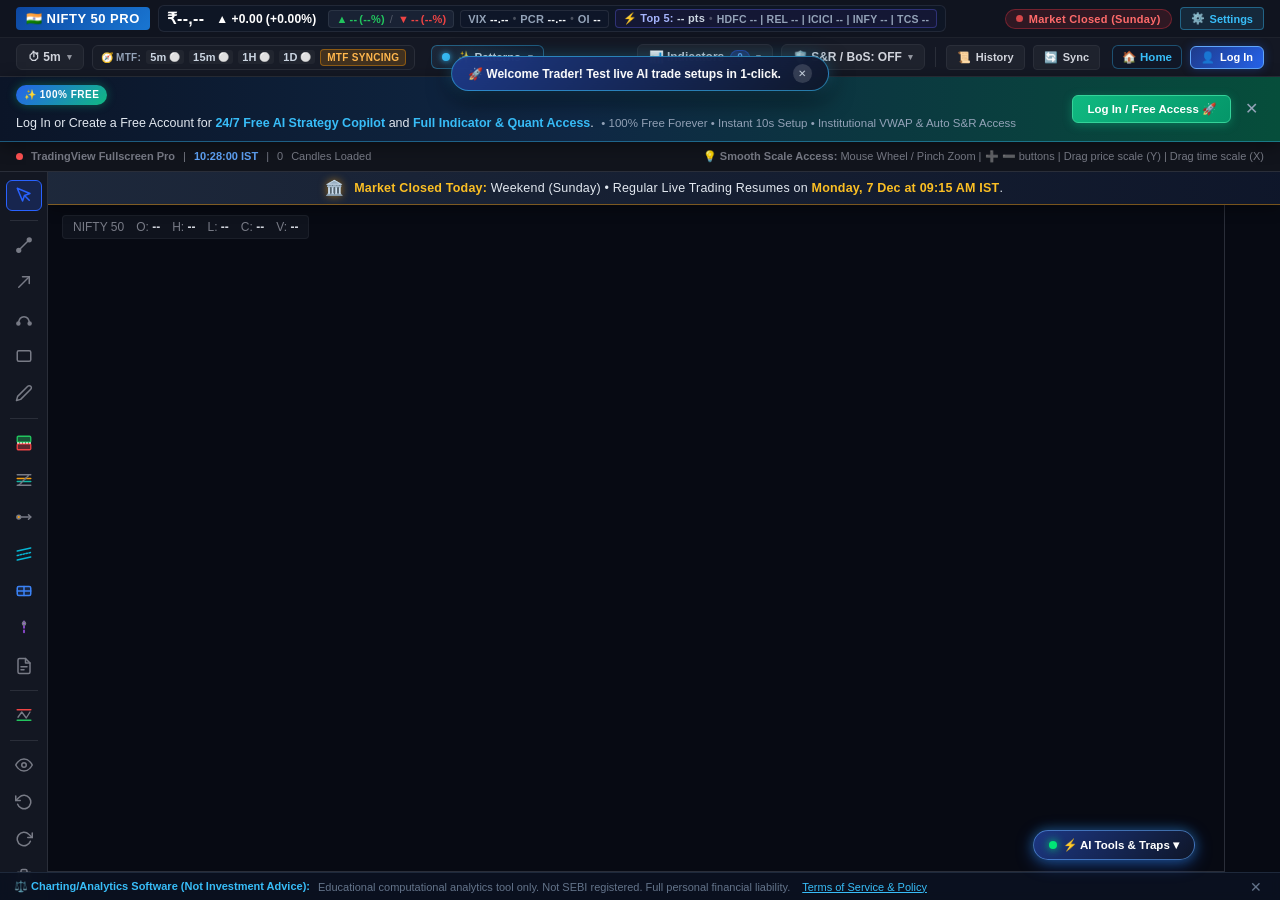
==== templates/index.html @ 2fda22bf "Enforce minimum 2-engine consensus for trade signals and disable RR box during closed market" ====
<!DOCTYPE html>
<html lang="en">
<head>
    <meta charset="UTF-8">
    <meta name="viewport" content="width=device-width, initial-scale=1.0, maximum-scale=1.0, user-scalable=no, viewport-fit=cover">
    <!-- 🔍 SEO & Search Engine Indexing (Googlebot / Bingbot) -->
    <meta name="robots" content="index, follow, max-image-preview:large, max-snippet:-1, max-video-preview:-1">
    <meta name="google-site-verification" content="google3490d74ed506dc60">
    <title>YourTradeBot — NIFTY 50 AI Trading Terminal | Live VWAP, S&R Scanner & Strategy Copilot</title>
    <meta name="description" content="Trade NIFTY 50 smarter with YourTradeBot — India's premier AI trading terminal. Live Anchored VWAP ±2σ bands, automated Support & Resistance confluence touch counts, and 1-click AI Strategy Copilot. 100% Free Guest Mode — No Login Required.">
    <meta name="keywords" content="yourtradebot, nifty, nifty 50, trading, trade, ai trading, trading bot, ai trading terminal, intraday trading, vwap indicator, anchored vwap, support and resistance scanner, stock market india, nse live chart, algo trading india, share market ai, nifty options trading, best ai for trading, free trading terminal, nifty strategy copilot">
    <meta name="author" content="YourTradeBot">
    <link rel="canonical" href="https://yourtradebot.duckdns.org">

    <!-- 🖼️ Official Brand Favicon & Touch Icons -->
    <link rel="icon" type="image/x-icon" href="/favicon.ico">
    <link rel="icon" type="image/png" sizes="16x16" href="/static/images/favicon-16x16.png">
    <link rel="icon" type="image/png" sizes="32x32" href="/static/images/favicon-32x32.png">
    <link rel="icon" type="image/png" sizes="48x48" href="/static/images/favicon-48x48.png">
    <link rel="icon" type="image/png" sizes="96x96" href="/static/images/favicon-96x96.png">
    <link rel="icon" type="image/png" sizes="192x192" href="/static/images/favicon-192x192.png">
    <link rel="icon" type="image/png" sizes="512x512" href="/static/images/favicon-512x512.png">
    <link rel="apple-touch-icon" sizes="180x180" href="/static/images/apple-touch-icon.png">
    <link rel="manifest" href="/manifest.json">
    <meta name="theme-color" content="#1e3a8a">

    <!-- 🌐 Social Share & Rich Snippet Cards (WhatsApp, LinkedIn, Twitter/X) -->
    <meta property="og:type" content="website">
    <meta property="og:url" content="https://yourtradebot.duckdns.org">
    <meta property="og:site_name" content="YourTradeBot">
    <meta property="og:title" content="YourTradeBot — NIFTY 50 AI Trading Terminal & Strategy Copilot">
    <meta property="og:description" content="Trade NIFTY 50 with institutional quantitative tools: Anchored VWAP ±2σ bands, automated S&R confluence, and a real-time AI Copilot. 100% Free Guest Mode.">
    <meta property="og:image" content="https://yourtradebot.duckdns.org/static/images/favicon-512x512.png">
    <meta property="og:image:width" content="512">
    <meta property="og:image:height" content="512">
    <meta name="twitter:card" content="summary_large_image">
    <meta name="twitter:site" content="@YourTradeBot">
    <meta name="twitter:title" content="YourTradeBot — NIFTY 50 AI Trading Terminal">
    <meta name="twitter:description" content="Next-gen intraday trading terminal with AI Strategy Copilot and automated Support & Resistance for NIFTY 50.">
    <meta name="twitter:image" content="https://yourtradebot.duckdns.org/static/images/favicon-512x512.png">

    <!-- 🏷️ Google Search Console Structured Data (Schema.org WebSite & SoftwareApplication) -->
    <script type="application/ld+json">
    {
      "@context": "https://schema.org",
      "@type": "WebSite",
      "name": "YourTradeBot",
      "alternateName": [
        "YourTradeBot AI",
        "YourTradeBot Terminal",
        "NIFTY 50 AI Trading Terminal",
        "Nifty AI Trading Bot",
        "NIFTY AI Strategy Copilot"
      ],
      "url": "https://yourtradebot.duckdns.org",
      "description": "YourTradeBot is India's premier institutional NIFTY 50 AI trading terminal with real-time VWAP ±2σ bands, multi-month Support & Resistance scanners, and 1-click strategy copilot.",
      "inLanguage": "en-IN",
      "publisher": {
        "@type": "Organization",
        "name": "YourTradeBot",
        "url": "https://yourtradebot.duckdns.org",
        "logo": {
          "@type": "ImageObject",
          "url": "https://yourtradebot.duckdns.org/static/images/favicon-512x512.png",
          "width": 512,
          "height": 512
        }
      }
    }
    </script>
    <script type="application/ld+json">
    {
      "@context": "https://schema.org",
      "@type": "SoftwareApplication",
      "name": "YourTradeBot",
      "operatingSystem": "All (Web, Android, iOS, Windows, Mac)",
      "applicationCategory": "FinanceApplication",
      "offers": {
        "@type": "Offer",
        "price": "0",
        "priceCurrency": "INR"
      },
      "aggregateRating": {
        "@type": "AggregateRating",
        "ratingValue": "4.9",
        "ratingCount": "154"
      },
      "description": "Free institutional NIFTY 50 AI trading terminal. Live Anchored VWAP ±2σ volatility bands, automated Support and Resistance confluence, and 1-click AI Strategy Copilot."
    }
    </script>
    <!-- Official TradingView Lightweight Charts v4.1.3 (Inlined Local Engine) -->
    <script>
/*!
 * @license
 * TradingView Lightweight Charts™ v4.1.3
 * Copyright (c) 2024 TradingView, Inc.
 * Licensed under Apache License 2.0 https://www.apache.org/licenses/LICENSE-2.0
 */
!function(){"use strict";const t={upColor:"#26a69a",downColor:"#ef5350",wickVisible:!0,borderVisible:!0,borderColor:"#378658",borderUpColor:"#26a69a",borderDownColor:"#ef5350",wickColor:"#737375",wickUpColor:"#26a69a",wickDownColor:"#ef5350"},i={upColor:"#26a69a",downColor:"#ef5350",openVisible:!0,thinBars:!0},n={color:"#2196f3",lineStyle:0,lineWidth:3,lineType:0,lineVisible:!0,crosshairMarkerVisible:!0,crosshairMarkerRadius:4,crosshairMarkerBorderColor:"",crosshairMarkerBorderWidth:2,crosshairMarkerBackgroundColor:"",lastPriceAnimation:0,pointMarkersVisible:!1},s={topColor:"rgba( 46, 220, 135, 0.4)",bottomColor:"rgba( 40, 221, 100, 0)",invertFilledArea:!1,lineColor:"#33D778",lineStyle:0,lineWidth:3,lineType:0,lineVisible:!0,crosshairMarkerVisible:!0,crosshairMarkerRadius:4,crosshairMarkerBorderColor:"",crosshairMarkerBorderWidth:2,crosshairMarkerBackgroundColor:"",lastPriceAnimation:0,pointMarkersVisible:!1},e={baseValue:{type:"price",price:0},topFillColor1:"rgba(38, 166, 154, 0.28)",topFillColor2:"rgba(38, 166, 154, 0.05)",topLineColor:"rgba(38, 166, 154, 1)",bottomFillColor1:"rgba(239, 83, 80, 0.05)",bottomFillColor2:"rgba(239, 83, 80, 0.28)",bottomLineColor:"rgba(239, 83, 80, 1)",lineWidth:3,lineStyle:0,lineType:0,lineVisible:!0,crosshairMarkerVisible:!0,crosshairMarkerRadius:4,crosshairMarkerBorderColor:"",crosshairMarkerBorderWidth:2,crosshairMarkerBackgroundColor:"",lastPriceAnimation:0,pointMarkersVisible:!1},r={color:"#26a69a",base:0},h={color:"#2196f3"},l={title:"",visible:!0,lastValueVisible:!0,priceLineVisible:!0,priceLineSource:0,priceLineWidth:1,priceLineColor:"",priceLineStyle:2,baseLineVisible:!0,baseLineWidth:1,baseLineColor:"#B2B5BE",baseLineStyle:0,priceFormat:{type:"price",precision:2,minMove:.01}};var a,o;function _(t,i){const n={0:[],1:[t.lineWidth,t.lineWidth],2:[2*t.lineWidth,2*t.lineWidth],3:[6*t.lineWidth,6*t.lineWidth],4:[t.lineWidth,4*t.lineWidth]}[i];t.setLineDash(n)}function u(t,i,n,s){t.beginPath();const e=t.lineWidth%2?.5:0;t.moveTo(n,i+e),t.lineTo(s,i+e),t.stroke()}function c(t,i){if(!t)throw new Error("Assertion failed"+(i?": "+i:""))}function d(t){if(void 0===t)throw new Error("Value is undefined");return t}function f(t){if(null===t)throw new Error("Value is null");return t}function v(t){return f(d(t))}!function(t){t[t.Simple=0]="Simple",t[t.WithSteps=1]="WithSteps",t[t.Curved=2]="Curved"}(a||(a={})),function(t){t[t.Solid=0]="Solid",t[t.Dotted=1]="Dotted",t[t.Dashed=2]="Dashed",t[t.LargeDashed=3]="LargeDashed",t[t.SparseDotted=4]="SparseDotted"}(o||(o={}));const p={khaki:"#f0e68c",azure:"#f0ffff",aliceblue:"#f0f8ff",ghostwhite:"#f8f8ff",gold:"#ffd700",goldenrod:"#daa520",gainsboro:"#dcdcdc",gray:"#808080",green:"#008000",honeydew:"#f0fff0",floralwhite:"#fffaf0",lightblue:"#add8e6",lightcoral:"#f08080",lemonchiffon:"#fffacd",hotpink:"#ff69b4",lightyellow:"#ffffe0",greenyellow:"#adff2f",lightgoldenrodyellow:"#fafad2",limegreen:"#32cd32",linen:"#faf0e6",lightcyan:"#e0ffff",magenta:"#f0f",maroon:"#800000",olive:"#808000",orange:"#ffa500",oldlace:"#fdf5e6",mediumblue:"#0000cd",transparent:"#0000",lime:"#0f0",lightpink:"#ffb6c1",mistyrose:"#ffe4e1",moccasin:"#ffe4b5",midnightblue:"#191970",orchid:"#da70d6",mediumorchid:"#ba55d3",mediumturquoise:"#48d1cc",orangered:"#ff4500",royalblue:"#4169e1",powderblue:"#b0e0e6",red:"#f00",coral:"#ff7f50",turquoise:"#40e0d0",white:"#fff",whitesmoke:"#f5f5f5",wheat:"#f5deb3",teal:"#008080",steelblue:"#4682b4",bisque:"#ffe4c4",aquamarine:"#7fffd4",aqua:"#0ff",sienna:"#a0522d",silver:"#c0c0c0",springgreen:"#00ff7f",antiquewhite:"#faebd7",burlywood:"#deb887",brown:"#a52a2a",beige:"#f5f5dc",chocolate:"#d2691e",chartreuse:"#7fff00",cornflowerblue:"#6495ed",cornsilk:"#fff8dc",crimson:"#dc143c",cadetblue:"#5f9ea0",tomato:"#ff6347",fuchsia:"#f0f",blue:"#00f",salmon:"#fa8072",blanchedalmond:"#ffebcd",slateblue:"#6a5acd",slategray:"#708090",thistle:"#d8bfd8",tan:"#d2b48c",cyan:"#0ff",darkblue:"#00008b",darkcyan:"#008b8b",darkgoldenrod:"#b8860b",darkgray:"#a9a9a9",blueviolet:"#8a2be2",black:"#000",darkmagenta:"#8b008b",darkslateblue:"#483d8b",darkkhaki:"#bdb76b",darkorchid:"#9932cc",darkorange:"#ff8c00",darkgreen:"#006400",darkred:"#8b0000",dodgerblue:"#1e90ff",darkslategray:"#2f4f4f",dimgray:"#696969",deepskyblue:"#00bfff",firebrick:"#b22222",forestgreen:"#228b22",indigo:"#4b0082",ivory:"#fffff0",lavenderblush:"#fff0f5",feldspar:"#d19275",indianred:"#cd5c5c",lightgreen:"#90ee90",lightgrey:"#d3d3d3",lightskyblue:"#87cefa",lightslategray:"#789",lightslateblue:"#8470ff",snow:"#fffafa",lightseagreen:"#20b2aa",lightsalmon:"#ffa07a",darksalmon:"#e9967a",darkviolet:"#9400d3",mediumpurple:"#9370d8",mediumaquamarine:"#66cdaa",skyblue:"#87ceeb",lavender:"#e6e6fa",lightsteelblue:"#b0c4de",mediumvioletred:"#c71585",mintcream:"#f5fffa",navajowhite:"#ffdead",navy:"#000080",olivedrab:"#6b8e23",palevioletred:"#d87093",violetred:"#d02090",yellow:"#ff0",yellowgreen:"#9acd32",lawngreen:"#7cfc00",pink:"#ffc0cb",paleturquoise:"#afeeee",palegoldenrod:"#eee8aa",darkolivegreen:"#556b2f",darkseagreen:"#8fbc8f",darkturquoise:"#00ced1",peachpuff:"#ffdab9",deeppink:"#ff1493",violet:"#ee82ee",palegreen:"#98fb98",mediumseagreen:"#3cb371",peru:"#cd853f",saddlebrown:"#8b4513",sandybrown:"#f4a460",rosybrown:"#bc8f8f",purple:"#800080",seagreen:"#2e8b57",seashell:"#fff5ee",papayawhip:"#ffefd5",mediumslateblue:"#7b68ee",plum:"#dda0dd",mediumspringgreen:"#00fa9a"};function m(t){return t<0?0:t>255?255:Math.round(t)||0}function b(t){return t<=0||t>0?t<0?0:t>1?1:Math.round(1e4*t)/1e4:0}const w=/^#([0-9a-f])([0-9a-f])([0-9a-f])([0-9a-f])?$/i,g=/^#([0-9a-f]{2})([0-9a-f]{2})([0-9a-f]{2})([0-9a-f]{2})?$/i,M=/^rgb\(\s*(-?\d{1,10})\s*,\s*(-?\d{1,10})\s*,\s*(-?\d{1,10})\s*\)$/,x=/^rgba\(\s*(-?\d{1,10})\s*,\s*(-?\d{1,10})\s*,\s*(-?\d{1,10})\s*,\s*(-?[\d]{0,10}(?:\.\d+)?)\s*\)$/;function S(t){(t=t.toLowerCase())in p&&(t=p[t]);{const i=x.exec(t)||M.exec(t);if(i)return[m(parseInt(i[1],10)),m(parseInt(i[2],10)),m(parseInt(i[3],10)),b(i.length<5?1:parseFloat(i[4]))]}{const i=g.exec(t);if(i)return[m(parseInt(i[1],16)),m(parseInt(i[2],16)),m(parseInt(i[3],16)),1]}{const i=w.exec(t);if(i)return[m(17*parseInt(i[1],16)),m(17*parseInt(i[2],16)),m(17*parseInt(i[3],16)),1]}throw new Error(`Cannot parse color: ${t}`)}function y(t){const i=S(t);return{t:`rgb(${i[0]}, ${i[1]}, ${i[2]})`,i:(n=i,.199*n[0]+.687*n[1]+.114*n[2]>160?"black":"white")};var n}class k{constructor(){this.h=[]}l(t,i,n){const s={o:t,_:i,u:!0===n};this.h.push(s)}v(t){const i=this.h.findIndex((i=>t===i.o));i>-1&&this.h.splice(i,1)}p(t){this.h=this.h.filter((i=>i._!==t))}m(t,i,n){const s=[...this.h];this.h=this.h.filter((t=>!t.u)),s.forEach((s=>s.o(t,i,n)))}M(){return this.h.length>0}S(){this.h=[]}}function C(t,...i){for(const n of i)for(const i in n)void 0!==n[i]&&("object"!=typeof n[i]||void 0===t[i]||Array.isArray(n[i])?t[i]=n[i]:C(t[i],n[i]));return t}function T(t){return"number"==typeof t&&isFinite(t)}function P(t){return"number"==typeof t&&t%1==0}function R(t){return"string"==typeof t}function D(t){return"boolean"==typeof t}function O(t){const i=t;if(!i||"object"!=typeof i)return i;let n,s,e;for(s in n=Array.isArray(i)?[]:{},i)i.hasOwnProperty(s)&&(e=i[s],n[s]=e&&"object"==typeof e?O(e):e);return n}function A(t){return null!==t}function B(t){return null===t?void 0:t}const V="-apple-system, BlinkMacSystemFont, 'Trebuchet MS', Roboto, Ubuntu, sans-serif";function z(t,i,n){return void 0===i&&(i=V),`${n=void 0!==n?`${n} `:""}${t}px ${i}`}class E{constructor(t){this.k={C:1,T:5,P:NaN,R:"",D:"",O:"",A:"",B:0,V:0,I:0,L:0,N:0},this.F=t}W(){const t=this.k,i=this.j(),n=this.H();return t.P===i&&t.D===n||(t.P=i,t.D=n,t.R=z(i,n),t.L=2.5/12*i,t.B=t.L,t.V=i/12*t.T,t.I=i/12*t.T,t.N=0),t.O=this.$(),t.A=this.U(),this.k}$(){return this.F.W().layout.textColor}U(){return this.F.q()}j(){return this.F.W().layout.fontSize}H(){return this.F.W().layout.fontFamily}}class I{constructor(){this.Y=[]}X(t){this.Y=t}K(t,i,n){this.Y.forEach((s=>{s.K(t,i,n)}))}}class L{K(t,i,n){t.useBitmapCoordinateSpace((t=>this.Z(t,i,n)))}}class N extends L{constructor(){super(...arguments),this.G=null}J(t){this.G=t}Z({context:t,horizontalPixelRatio:i,verticalPixelRatio:n}){if(null===this.G||null===this.G.tt)return;const s=this.G.tt,e=this.G,r=Math.max(1,Math.floor(i))%2/2,h=h=>{t.beginPath();for(let l=s.to-1;l>=s.from;--l){const s=e.it[l],a=Math.round(s.nt*i)+r,o=s.st*n,_=h*n+r;t.moveTo(a,o),t.arc(a,o,_,0,2*Math.PI)}t.fill()};e.et>0&&(t.fillStyle=e.rt,h(e.ht+e.et)),t.fillStyle=e.lt,h(e.ht)}}function F(){return{it:[{nt:0,st:0,ot:0,_t:0}],lt:"",rt:"",ht:0,et:0,tt:null}}const W={from:0,to:1};class j{constructor(t,i){this.ut=new I,this.ct=[],this.dt=[],this.ft=!0,this.F=t,this.vt=i,this.ut.X(this.ct)}bt(t){const i=this.F.wt();i.length!==this.ct.length&&(this.dt=i.map(F),this.ct=this.dt.map((t=>{const i=new N;return i.J(t),i})),this.ut.X(this.ct)),this.ft=!0}gt(){return this.ft&&(this.Mt(),this.ft=!1),this.ut}Mt(){const t=2===this.vt.W().mode,i=this.F.wt(),n=this.vt.xt(),s=this.F.St();i.forEach(((i,e)=>{var r;const h=this.dt[e],l=i.yt(n);if(t||null===l||!i.kt())return void(h.tt=null);const a=f(i.Ct());h.lt=l.Tt,h.ht=l.ht,h.et=l.Pt,h.it[0]._t=l._t,h.it[0].st=i.Dt().Rt(l._t,a.Ot),h.rt=null!==(r=l.At)&&void 0!==r?r:this.F.Bt(h.it[0].st/i.Dt().Vt()),h.it[0].ot=n,h.it[0].nt=s.zt(n),h.tt=W}))}}class H extends L{constructor(t){super(),this.Et=t}Z({context:t,bitmapSize:i,horizontalPixelRatio:n,verticalPixelRatio:s}){if(null===this.Et)return;const e=this.Et.It.kt,r=this.Et.Lt.kt;if(!e&&!r)return;const h=Math.round(this.Et.nt*n),l=Math.round(this.Et.st*s);t.lineCap="butt",e&&h>=0&&(t.lineWidth=Math.floor(this.Et.It.et*n),t.strokeStyle=this.Et.It.O,t.fillStyle=this.Et.It.O,_(t,this.Et.It.Nt),function(t,i,n,s){t.beginPath();const e=t.lineWidth%2?.5:0;t.moveTo(i+e,n),t.lineTo(i+e,s),t.stroke()}(t,h,0,i.height)),r&&l>=0&&(t.lineWidth=Math.floor(this.Et.Lt.et*s),t.strokeStyle=this.Et.Lt.O,t.fillStyle=this.Et.Lt.O,_(t,this.Et.Lt.Nt),u(t,l,0,i.width))}}class ${constructor(t){this.ft=!0,this.Ft={It:{et:1,Nt:0,O:"",kt:!1},Lt:{et:1,Nt:0,O:"",kt:!1},nt:0,st:0},this.Wt=new H(this.Ft),this.jt=t}bt(){this.ft=!0}gt(){return this.ft&&(this.Mt(),this.ft=!1),this.Wt}Mt(){const t=this.jt.kt(),i=f(this.jt.Ht()),n=i.$t().W().crosshair,s=this.Ft;if(2===n.mode)return s.Lt.kt=!1,void(s.It.kt=!1);s.Lt.kt=t&&this.jt.Ut(i),s.It.kt=t&&this.jt.qt(),s.Lt.et=n.horzLine.width,s.Lt.Nt=n.horzLine.style,s.Lt.O=n.horzLine.color,s.It.et=n.vertLine.width,s.It.Nt=n.vertLine.style,s.It.O=n.vertLine.color,s.nt=this.jt.Yt(),s.st=this.jt.Xt()}}function U(t,i,n,s,e,r){t.fillRect(i+r,n,s-2*r,r),t.fillRect(i+r,n+e-r,s-2*r,r),t.fillRect(i,n,r,e),t.fillRect(i+s-r,n,r,e)}function q(t,i,n,s,e,r){t.save(),t.globalCompositeOperation="copy",t.fillStyle=r,t.fillRect(i,n,s,e),t.restore()}function Y(t,i){return t.map((t=>0===t?t:t+i))}function X(t,i,n,s,e,r){t.beginPath(),t.lineTo(i+s-r[1],n),0!==r[1]&&t.arcTo(i+s,n,i+s,n+r[1],r[1]),t.lineTo(i+s,n+e-r[2]),0!==r[2]&&t.arcTo(i+s,n+e,i+s-r[2],n+e,r[2]),t.lineTo(i+r[3],n+e),0!==r[3]&&t.arcTo(i,n+e,i,n+e-r[3],r[3]),t.lineTo(i,n+r[0]),0!==r[0]&&t.arcTo(i,n,i+r[0],n,r[0])}function K(t,i,n,s,e,r,h=0,l=[0,0,0,0],a=""){if(t.save(),!h||!a||a===r)return X(t,i,n,s,e,l),t.fillStyle=r,t.fill(),void t.restore();const o=h/2;if("transparent"!==r){X(t,i+h,n+h,s-2*h,e-2*h,Y(l,-h)),t.fillStyle=r,t.fill()}if("transparent"!==a){X(t,i+o,n+o,s-h,e-h,Y(l,-o)),t.lineWidth=h,t.strokeStyle=a,t.closePath(),t.stroke()}t.restore()}function Z(t,i,n,s,e,r,h){t.save(),t.globalCompositeOperation="copy";const l=t.createLinearGradient(0,0,0,e);l.addColorStop(0,r),l.addColorStop(1,h),t.fillStyle=l,t.fillRect(i,n,s,e),t.restore()}class G{constructor(t,i){this.J(t,i)}J(t,i){this.Et=t,this.Kt=i}Vt(t,i){return this.Et.kt?t.P+t.L+t.B:0}K(t,i,n,s){if(!this.Et.kt||0===this.Et.Zt.length)return;const e=this.Et.O,r=this.Kt.t,h=t.useBitmapCoordinateSpace((t=>{const h=t.context;h.font=i.R;const l=this.Gt(t,i,n,s),a=l.Jt,o=(t,i)=>{l.Qt?K(h,a.ti,a.ii,a.ni,a.si,t,a.ei,[a.ht,0,0,a.ht],i):K(h,a.ri,a.ii,a.ni,a.si,t,a.ei,[0,a.ht,a.ht,0],i)};return o(r,"transparent"),this.Et.hi&&(h.fillStyle=e,h.fillRect(a.ri,a.li,a.ai-a.ri,a.oi)),o("transparent",r),this.Et._i&&(h.fillStyle=i.A,h.fillRect(l.Qt?a.ui-a.ei:0,a.ii,a.ei,a.ci-a.ii)),l}));t.useMediaCoordinateSpace((({context:t})=>{const n=h.di;t.font=i.R,t.textAlign=h.Qt?"right":"left",t.textBaseline="middle",t.fillStyle=e,t.fillText(this.Et.Zt,n.fi,(n.ii+n.ci)/2+n.vi)}))}Gt(t,i,n,s){var e;const{context:r,bitmapSize:h,mediaSize:l,horizontalPixelRatio:a,verticalPixelRatio:o}=t,_=this.Et.hi||!this.Et.pi?i.T:0,u=this.Et.mi?i.C:0,c=i.L+this.Kt.bi,d=i.B+this.Kt.wi,f=i.V,v=i.I,p=this.Et.Zt,m=i.P,b=n.gi(r,p),w=Math.ceil(n.Mi(r,p)),g=m+c+d,M=i.C+f+v+w+_,x=Math.max(1,Math.floor(o));let S=Math.round(g*o);S%2!=x%2&&(S+=1);const y=u>0?Math.max(1,Math.floor(u*a)):0,k=Math.round(M*a),C=Math.round(_*a),T=null!==(e=this.Kt.xi)&&void 0!==e?e:this.Kt.Si,P=Math.round(T*o)-Math.floor(.5*o),R=Math.floor(P+x/2-S/2),D=R+S,O="right"===s,A=O?l.width-u:u,B=O?h.width-y:y;let V,z,E;return O?(V=B-k,z=B-C,E=A-_-f-u):(V=B+k,z=B+C,E=A+_+f),{Qt:O,Jt:{ii:R,li:P,ci:D,ni:k,si:S,ht:2*a,ei:y,ti:V,ri:B,ai:z,oi:x,ui:h.width},di:{ii:R/o,ci:D/o,fi:E,vi:b}}}}class J{constructor(t){this.yi={Si:0,t:"#000",wi:0,bi:0},this.ki={Zt:"",kt:!1,hi:!0,pi:!1,At:"",O:"#FFF",_i:!1,mi:!1},this.Ci={Zt:"",kt:!1,hi:!1,pi:!0,At:"",O:"#FFF",_i:!0,mi:!0},this.ft=!0,this.Ti=new(t||G)(this.ki,this.yi),this.Pi=new(t||G)(this.Ci,this.yi)}Zt(){return this.Ri(),this.ki.Zt}Si(){return this.Ri(),this.yi.Si}bt(){this.ft=!0}Vt(t,i=!1){return Math.max(this.Ti.Vt(t,i),this.Pi.Vt(t,i))}Di(){return this.yi.xi||0}Oi(t){this.yi.xi=t}Ai(){return this.Ri(),this.ki.kt||this.Ci.kt}Bi(){return this.Ri(),this.ki.kt}gt(t){return this.Ri(),this.ki.hi=this.ki.hi&&t.W().ticksVisible,this.Ci.hi=this.Ci.hi&&t.W().ticksVisible,this.Ti.J(this.ki,this.yi),this.Pi.J(this.Ci,this.yi),this.Ti}Vi(){return this.Ri(),this.Ti.J(this.ki,this.yi),this.Pi.J(this.Ci,this.yi),this.Pi}Ri(){this.ft&&(this.ki.hi=!0,this.Ci.hi=!1,this.zi(this.ki,this.Ci,this.yi))}}class Q extends J{constructor(t,i,n){super(),this.jt=t,this.Ei=i,this.Ii=n}zi(t,i,n){if(t.kt=!1,2===this.jt.W().mode)return;const s=this.jt.W().horzLine;if(!s.labelVisible)return;const e=this.Ei.Ct();if(!this.jt.kt()||this.Ei.Li()||null===e)return;const r=y(s.labelBackgroundColor);n.t=r.t,t.O=r.i;const h=2/12*this.Ei.P();n.bi=h,n.wi=h;const l=this.Ii(this.Ei);n.Si=l.Si,t.Zt=this.Ei.Ni(l._t,e),t.kt=!0}}const tt=/[1-9]/g;class it{constructor(){this.Et=null}J(t){this.Et=t}K(t,i){if(null===this.Et||!1===this.Et.kt||0===this.Et.Zt.length)return;const n=t.useMediaCoordinateSpace((({context:t})=>(t.font=i.R,Math.round(i.Fi.Mi(t,f(this.Et).Zt,tt)))));if(n<=0)return;const s=i.Wi,e=n+2*s,r=e/2,h=this.Et.ji;let l=this.Et.Si,a=Math.floor(l-r)+.5;a<0?(l+=Math.abs(0-a),a=Math.floor(l-r)+.5):a+e>h&&(l-=Math.abs(h-(a+e)),a=Math.floor(l-r)+.5);const o=a+e,_=Math.ceil(0+i.C+i.T+i.L+i.P+i.B);t.useBitmapCoordinateSpace((({context:t,horizontalPixelRatio:n,verticalPixelRatio:s})=>{const e=f(this.Et);t.fillStyle=e.t;const r=Math.round(a*n),h=Math.round(0*s),l=Math.round(o*n),u=Math.round(_*s),c=Math.round(2*n);if(t.beginPath(),t.moveTo(r,h),t.lineTo(r,u-c),t.arcTo(r,u,r+c,u,c),t.lineTo(l-c,u),t.arcTo(l,u,l,u-c,c),t.lineTo(l,h),t.fill(),e.hi){const r=Math.round(e.Si*n),l=h,a=Math.round((l+i.T)*s);t.fillStyle=e.O;const o=Math.max(1,Math.floor(n)),_=Math.floor(.5*n);t.fillRect(r-_,l,o,a-l)}})),t.useMediaCoordinateSpace((({context:t})=>{const n=f(this.Et),e=0+i.C+i.T+i.L+i.P/2;t.font=i.R,t.textAlign="left",t.textBaseline="middle",t.fillStyle=n.O;const r=i.Fi.gi(t,"Apr0");t.translate(a+s,e+r),t.fillText(n.Zt,0,0)}))}}class nt{constructor(t,i,n){this.ft=!0,this.Wt=new it,this.Ft={kt:!1,t:"#4c525e",O:"white",Zt:"",ji:0,Si:NaN,hi:!0},this.vt=t,this.Hi=i,this.Ii=n}bt(){this.ft=!0}gt(){return this.ft&&(this.Mt(),this.ft=!1),this.Wt.J(this.Ft),this.Wt}Mt(){const t=this.Ft;if(t.kt=!1,2===this.vt.W().mode)return;const i=this.vt.W().vertLine;if(!i.labelVisible)return;const n=this.Hi.St();if(n.Li())return;t.ji=n.ji();const s=this.Ii();if(null===s)return;t.Si=s.Si;const e=n.$i(this.vt.xt());t.Zt=n.Ui(f(e)),t.kt=!0;const r=y(i.labelBackgroundColor);t.t=r.t,t.O=r.i,t.hi=n.W().ticksVisible}}class st{constructor(){this.qi=null,this.Yi=0}Xi(){return this.Yi}Ki(t){this.Yi=t}Dt(){return this.qi}Zi(t){this.qi=t}Gi(t){return[]}Ji(){return[]}kt(){return!0}}var et;!function(t){t[t.Normal=0]="Normal",t[t.Magnet=1]="Magnet",t[t.Hidden=2]="Hidden"}(et||(et={}));class rt extends st{constructor(t,i){super(),this.Qi=null,this.tn=NaN,this.nn=0,this.sn=!0,this.en=new Map,this.rn=!1,this.hn=NaN,this.ln=NaN,this.an=NaN,this.on=NaN,this.Hi=t,this._n=i,this.un=new j(t,this);this.cn=((t,i)=>n=>{const s=i(),e=t();if(n===f(this.Qi).dn())return{_t:e,Si:s};{const t=f(n.Ct());return{_t:n.fn(s,t),Si:s}}})((()=>this.tn),(()=>this.ln));const n=((t,i)=>()=>{const n=this.Hi.St().vn(t()),s=i();return n&&Number.isFinite(s)?{ot:n,Si:s}:null})((()=>this.nn),(()=>this.Yt()));this.pn=new nt(this,t,n),this.mn=new $(this)}W(){return this._n}bn(t,i){this.an=t,this.on=i}wn(){this.an=NaN,this.on=NaN}gn(){return this.an}Mn(){return this.on}xn(t,i,n){this.rn||(this.rn=!0),this.sn=!0,this.Sn(t,i,n)}xt(){return this.nn}Yt(){return this.hn}Xt(){return this.ln}kt(){return this.sn}yn(){this.sn=!1,this.kn(),this.tn=NaN,this.hn=NaN,this.ln=NaN,this.Qi=null,this.wn()}Cn(t){return null!==this.Qi?[this.mn,this.un]:[]}Ut(t){return t===this.Qi&&this._n.horzLine.visible}qt(){return this._n.vertLine.visible}Tn(t,i){this.sn&&this.Qi===t||this.en.clear();const n=[];return this.Qi===t&&n.push(this.Pn(this.en,i,this.cn)),n}Ji(){return this.sn?[this.pn]:[]}Ht(){return this.Qi}Rn(){this.mn.bt(),this.en.forEach((t=>t.bt())),this.pn.bt(),this.un.bt()}Dn(t){return t&&!t.dn().Li()?t.dn():null}Sn(t,i,n){this.On(t,i,n)&&this.Rn()}On(t,i,n){const s=this.hn,e=this.ln,r=this.tn,h=this.nn,l=this.Qi,a=this.Dn(n);this.nn=t,this.hn=isNaN(t)?NaN:this.Hi.St().zt(t),this.Qi=n;const o=null!==a?a.Ct():null;return null!==a&&null!==o?(this.tn=i,this.ln=a.Rt(i,o)):(this.tn=NaN,this.ln=NaN),s!==this.hn||e!==this.ln||h!==this.nn||r!==this.tn||l!==this.Qi}kn(){const t=this.Hi.wt().map((t=>t.Bn().An())).filter(A),i=0===t.length?null:Math.max(...t);this.nn=null!==i?i:NaN}Pn(t,i,n){let s=t.get(i);return void 0===s&&(s=new Q(this,i,n),t.set(i,s)),s}}function ht(t){return"left"===t||"right"===t}class lt{constructor(t){this.Vn=new Map,this.zn=[],this.En=t}In(t,i){const n=function(t,i){return void 0===t?i:{Ln:Math.max(t.Ln,i.Ln),Nn:t.Nn||i.Nn}}(this.Vn.get(t),i);this.Vn.set(t,n)}Fn(){return this.En}Wn(t){const i=this.Vn.get(t);return void 0===i?{Ln:this.En}:{Ln:Math.max(this.En,i.Ln),Nn:i.Nn}}jn(){this.Hn(),this.zn=[{$n:0}]}Un(t){this.Hn(),this.zn=[{$n:1,Ot:t}]}qn(t){this.Yn(),this.zn.push({$n:5,Ot:t})}Hn(){this.Yn(),this.zn.push({$n:6})}Xn(){this.Hn(),this.zn=[{$n:4}]}Kn(t){this.Hn(),this.zn.push({$n:2,Ot:t})}Zn(t){this.Hn(),this.zn.push({$n:3,Ot:t})}Gn(){return this.zn}Jn(t){for(const i of t.zn)this.Qn(i);this.En=Math.max(this.En,t.En),t.Vn.forEach(((t,i)=>{this.In(i,t)}))}static ts(){return new lt(2)}static ns(){return new lt(3)}Qn(t){switch(t.$n){case 0:this.jn();break;case 1:this.Un(t.Ot);break;case 2:this.Kn(t.Ot);break;case 3:this.Zn(t.Ot);break;case 4:this.Xn();break;case 5:this.qn(t.Ot);break;case 6:this.Yn()}}Yn(){const t=this.zn.findIndex((t=>5===t.$n));-1!==t&&this.zn.splice(t,1)}}const at=".";function ot(t,i){if(!T(t))return"n/a";if(!P(i))throw new TypeError("invalid length");if(i<0||i>16)throw new TypeError("invalid length");if(0===i)return t.toString();return("0000000000000000"+t.toString()).slice(-i)}class _t{constructor(t,i){if(i||(i=1),T(t)&&P(t)||(t=100),t<0)throw new TypeError("invalid base");this.Ei=t,this.ss=i,this.es()}format(t){const i=t<0?"−":"";return t=Math.abs(t),i+this.rs(t)}es(){if(this.hs=0,this.Ei>0&&this.ss>0){let t=this.Ei;for(;t>1;)t/=10,this.hs++}}rs(t){const i=this.Ei/this.ss;let n=Math.floor(t),s="";const e=void 0!==this.hs?this.hs:NaN;if(i>1){let r=+(Math.round(t*i)-n*i).toFixed(this.hs);r>=i&&(r-=i,n+=1),s=at+ot(+r.toFixed(this.hs)*this.ss,e)}else n=Math.round(n*i)/i,e>0&&(s=at+ot(0,e));return n.toFixed(0)+s}}class ut extends _t{constructor(t=100){super(t)}format(t){return`${super.format(t)}%`}}class ct{constructor(t){this.ls=t}format(t){let i="";return t<0&&(i="-",t=-t),t<995?i+this.os(t):t<999995?i+this.os(t/1e3)+"K":t<999999995?(t=1e3*Math.round(t/1e3),i+this.os(t/1e6)+"M"):(t=1e6*Math.round(t/1e6),i+this.os(t/1e9)+"B")}os(t){let i;const n=Math.pow(10,this.ls);return i=(t=Math.round(t*n)/n)>=1e-15&&t<1?t.toFixed(this.ls).replace(/\.?0+$/,""):String(t),i.replace(/(\.[1-9]*)0+$/,((t,i)=>i))}}function dt(t,i,n,s,e,r,h){if(0===i.length||s.from>=i.length||s.to<=0)return;const{context:l,horizontalPixelRatio:a,verticalPixelRatio:o}=t,_=i[s.from];let u=r(t,_),c=_;if(s.to-s.from<2){const i=e/2;l.beginPath();const n={nt:_.nt-i,st:_.st},s={nt:_.nt+i,st:_.st};l.moveTo(n.nt*a,n.st*o),l.lineTo(s.nt*a,s.st*o),h(t,u,n,s)}else{const e=(i,n)=>{h(t,u,c,n),l.beginPath(),u=i,c=n};let d=c;l.beginPath(),l.moveTo(_.nt*a,_.st*o);for(let h=s.from+1;h<s.to;++h){d=i[h];const s=r(t,d);switch(n){case 0:l.lineTo(d.nt*a,d.st*o);break;case 1:l.lineTo(d.nt*a,i[h-1].st*o),s!==u&&(e(s,d),l.lineTo(d.nt*a,i[h-1].st*o)),l.lineTo(d.nt*a,d.st*o);break;case 2:{const[t,n]=mt(i,h-1,h);l.bezierCurveTo(t.nt*a,t.st*o,n.nt*a,n.st*o,d.nt*a,d.st*o);break}}1!==n&&s!==u&&(e(s,d),l.moveTo(d.nt*a,d.st*o))}(c!==d||c===d&&1===n)&&h(t,u,c,d)}}const ft=6;function vt(t,i){return{nt:t.nt-i.nt,st:t.st-i.st}}function pt(t,i){return{nt:t.nt/i,st:t.st/i}}function mt(t,i,n){const s=Math.max(0,i-1),e=Math.min(t.length-1,n+1);var r,h;return[(r=t[i],h=pt(vt(t[n],t[s]),ft),{nt:r.nt+h.nt,st:r.st+h.st}),vt(t[n],pt(vt(t[e],t[i]),ft))]}function bt(t,i,n,s,e){const{context:r,horizontalPixelRatio:h,verticalPixelRatio:l}=i;r.lineTo(e.nt*h,t*l),r.lineTo(s.nt*h,t*l),r.closePath(),r.fillStyle=n,r.fill()}class wt extends L{constructor(){super(...arguments),this.G=null}J(t){this.G=t}Z(t){var i;if(null===this.G)return;const{it:n,tt:s,_s:e,et:r,Nt:h,us:l}=this.G,a=null!==(i=this.G.cs)&&void 0!==i?i:this.G.ds?0:t.mediaSize.height;if(null===s)return;const o=t.context;o.lineCap="butt",o.lineJoin="round",o.lineWidth=r,_(o,h),o.lineWidth=1,dt(t,n,l,s,e,this.fs.bind(this),bt.bind(null,a))}}function gt(t,i,n){return Math.min(Math.max(t,i),n)}function Mt(t,i,n){return i-t<=n}function xt(t){const i=Math.ceil(t);return i%2==0?i-1:i}class St{vs(t,i){const n=this.ps,{bs:s,ws:e,gs:r,Ms:h,xs:l,cs:a}=i;if(void 0===this.Ss||void 0===n||n.bs!==s||n.ws!==e||n.gs!==r||n.Ms!==h||n.cs!==a||n.xs!==l){const n=t.context.createLinearGradient(0,0,0,l);if(n.addColorStop(0,s),null!=a){const i=gt(a*t.verticalPixelRatio/l,0,1);n.addColorStop(i,e),n.addColorStop(i,r)}n.addColorStop(1,h),this.Ss=n,this.ps=i}return this.Ss}}class yt extends wt{constructor(){super(...arguments),this.ys=new St}fs(t,i){return this.ys.vs(t,{bs:i.ks,ws:"",gs:"",Ms:i.Cs,xs:t.bitmapSize.height})}}function kt(t,i){const n=t.context;n.strokeStyle=i,n.stroke()}class Ct extends L{constructor(){super(...arguments),this.G=null}J(t){this.G=t}Z(t){if(null===this.G)return;const{it:i,tt:n,_s:s,us:e,et:r,Nt:h,Ts:l}=this.G;if(null===n)return;const a=t.context;a.lineCap="butt",a.lineWidth=r*t.verticalPixelRatio,_(a,h),a.lineJoin="round";const o=this.Ps.bind(this);void 0!==e&&dt(t,i,e,n,s,o,kt),l&&function(t,i,n,s,e){const{horizontalPixelRatio:r,verticalPixelRatio:h,context:l}=t;let a=null;const o=Math.max(1,Math.floor(r))%2/2,_=n*h+o;for(let n=s.to-1;n>=s.from;--n){const s=i[n];if(s){const i=e(t,s);i!==a&&(l.beginPath(),null!==a&&l.fill(),l.fillStyle=i,a=i);const n=Math.round(s.nt*r)+o,u=s.st*h;l.moveTo(n,u),l.arc(n,u,_,0,2*Math.PI)}}l.fill()}(t,i,l,n,o)}}class Tt extends Ct{Ps(t,i){return i.lt}}function Pt(t,i,n,s,e=0,r=i.length){let h=r-e;for(;0<h;){const r=h>>1,l=e+r;s(i[l],n)===t?(e=l+1,h-=r+1):h=r}return e}const Rt=Pt.bind(null,!0),Dt=Pt.bind(null,!1);function Ot(t,i){return t.ot<i}function At(t,i){return i<t.ot}function Bt(t,i,n){const s=i.Rs(),e=i.ui(),r=Rt(t,s,Ot),h=Dt(t,e,At);if(!n)return{from:r,to:h};let l=r,a=h;return r>0&&r<t.length&&t[r].ot>=s&&(l=r-1),h>0&&h<t.length&&t[h-1].ot<=e&&(a=h+1),{from:l,to:a}}class Vt{constructor(t,i,n){this.Ds=!0,this.Os=!0,this.As=!0,this.Bs=[],this.Vs=null,this.zs=t,this.Es=i,this.Is=n}bt(t){this.Ds=!0,"data"===t&&(this.Os=!0),"options"===t&&(this.As=!0)}gt(){return this.zs.kt()?(this.Ls(),null===this.Vs?null:this.Ns):null}Fs(){this.Bs=this.Bs.map((t=>Object.assign(Object.assign({},t),this.zs.js().Ws(t.ot))))}Hs(){this.Vs=null}Ls(){this.Os&&(this.$s(),this.Os=!1),this.As&&(this.Fs(),this.As=!1),this.Ds&&(this.Us(),this.Ds=!1)}Us(){const t=this.zs.Dt(),i=this.Es.St();if(this.Hs(),i.Li()||t.Li())return;const n=i.qs();if(null===n)return;if(0===this.zs.Bn().Ys())return;const s=this.zs.Ct();null!==s&&(this.Vs=Bt(this.Bs,n,this.Is),this.Xs(t,i,s.Ot),this.Ks())}}class zt extends Vt{constructor(t,i){super(t,i,!0)}Xs(t,i,n){i.Zs(this.Bs,B(this.Vs)),t.Gs(this.Bs,n,B(this.Vs))}Js(t,i){return{ot:t,_t:i,nt:NaN,st:NaN}}$s(){const t=this.zs.js();this.Bs=this.zs.Bn().Qs().map((i=>{const n=i.Ot[3];return this.te(i.ie,n,t)}))}}class Et extends zt{constructor(t,i){super(t,i),this.Ns=new I,this.ne=new yt,this.se=new Tt,this.Ns.X([this.ne,this.se])}te(t,i,n){return Object.assign(Object.assign({},this.Js(t,i)),n.Ws(t))}Ks(){const t=this.zs.W();this.ne.J({us:t.lineType,it:this.Bs,Nt:t.lineStyle,et:t.lineWidth,cs:null,ds:t.invertFilledArea,tt:this.Vs,_s:this.Es.St().ee()}),this.se.J({us:t.lineVisible?t.lineType:void 0,it:this.Bs,Nt:t.lineStyle,et:t.lineWidth,tt:this.Vs,_s:this.Es.St().ee(),Ts:t.pointMarkersVisible?t.pointMarkersRadius||t.lineWidth/2+2:void 0})}}class It extends L{constructor(){super(...arguments),this.Et=null,this.re=0,this.he=0}J(t){this.Et=t}Z({context:t,horizontalPixelRatio:i,verticalPixelRatio:n}){if(null===this.Et||0===this.Et.Bn.length||null===this.Et.tt)return;if(this.re=this.le(i),this.re>=2){Math.max(1,Math.floor(i))%2!=this.re%2&&this.re--}this.he=this.Et.ae?Math.min(this.re,Math.floor(i)):this.re;let s=null;const e=this.he<=this.re&&this.Et.ee>=Math.floor(1.5*i);for(let r=this.Et.tt.from;r<this.Et.tt.to;++r){const h=this.Et.Bn[r];s!==h.oe&&(t.fillStyle=h.oe,s=h.oe);const l=Math.floor(.5*this.he),a=Math.round(h.nt*i),o=a-l,_=this.he,u=o+_-1,c=Math.min(h._e,h.ue),d=Math.max(h._e,h.ue),f=Math.round(c*n)-l,v=Math.round(d*n)+l,p=Math.max(v-f,this.he);t.fillRect(o,f,_,p);const m=Math.ceil(1.5*this.re);if(e){if(this.Et.ce){const i=a-m;let s=Math.max(f,Math.round(h.de*n)-l),e=s+_-1;e>f+p-1&&(e=f+p-1,s=e-_+1),t.fillRect(i,s,o-i,e-s+1)}const i=a+m;let s=Math.max(f,Math.round(h.fe*n)-l),e=s+_-1;e>f+p-1&&(e=f+p-1,s=e-_+1),t.fillRect(u+1,s,i-u,e-s+1)}}}le(t){const i=Math.floor(t);return Math.max(i,Math.floor(function(t,i){return Math.floor(.3*t*i)}(f(this.Et).ee,t)))}}class Lt extends Vt{constructor(t,i){super(t,i,!1)}Xs(t,i,n){i.Zs(this.Bs,B(this.Vs)),t.ve(this.Bs,n,B(this.Vs))}pe(t,i,n){return{ot:t,me:i.Ot[0],be:i.Ot[1],we:i.Ot[2],ge:i.Ot[3],nt:NaN,de:NaN,_e:NaN,ue:NaN,fe:NaN}}$s(){const t=this.zs.js();this.Bs=this.zs.Bn().Qs().map((i=>this.te(i.ie,i,t)))}}class Nt extends Lt{constructor(){super(...arguments),this.Ns=new It}te(t,i,n){return Object.assign(Object.assign({},this.pe(t,i,n)),n.Ws(t))}Ks(){const t=this.zs.W();this.Ns.J({Bn:this.Bs,ee:this.Es.St().ee(),ce:t.openVisible,ae:t.thinBars,tt:this.Vs})}}class Ft extends wt{constructor(){super(...arguments),this.ys=new St}fs(t,i){const n=this.G;return this.ys.vs(t,{bs:i.Me,ws:i.xe,gs:i.Se,Ms:i.ye,xs:t.bitmapSize.height,cs:n.cs})}}class Wt extends Ct{constructor(){super(...arguments),this.ke=new St}Ps(t,i){const n=this.G;return this.ke.vs(t,{bs:i.Ce,ws:i.Ce,gs:i.Te,Ms:i.Te,xs:t.bitmapSize.height,cs:n.cs})}}class jt extends zt{constructor(t,i){super(t,i),this.Ns=new I,this.Pe=new Ft,this.Re=new Wt,this.Ns.X([this.Pe,this.Re])}te(t,i,n){return Object.assign(Object.assign({},this.Js(t,i)),n.Ws(t))}Ks(){const t=this.zs.Ct();if(null===t)return;const i=this.zs.W(),n=this.zs.Dt().Rt(i.baseValue.price,t.Ot),s=this.Es.St().ee();this.Pe.J({it:this.Bs,et:i.lineWidth,Nt:i.lineStyle,us:i.lineType,cs:n,ds:!1,tt:this.Vs,_s:s}),this.Re.J({it:this.Bs,et:i.lineWidth,Nt:i.lineStyle,us:i.lineVisible?i.lineType:void 0,Ts:i.pointMarkersVisible?i.pointMarkersRadius||i.lineWidth/2+2:void 0,cs:n,tt:this.Vs,_s:s})}}class Ht extends L{constructor(){super(...arguments),this.Et=null,this.re=0}J(t){this.Et=t}Z(t){if(null===this.Et||0===this.Et.Bn.length||null===this.Et.tt)return;const{horizontalPixelRatio:i}=t;if(this.re=function(t,i){if(t>=2.5&&t<=4)return Math.floor(3*i);const n=1-.2*Math.atan(Math.max(4,t)-4)/(.5*Math.PI),s=Math.floor(t*n*i),e=Math.floor(t*i),r=Math.min(s,e);return Math.max(Math.floor(i),r)}(this.Et.ee,i),this.re>=2){Math.floor(i)%2!=this.re%2&&this.re--}const n=this.Et.Bn;this.Et.De&&this.Oe(t,n,this.Et.tt),this.Et._i&&this.Ae(t,n,this.Et.tt);const s=this.Be(i);(!this.Et._i||this.re>2*s)&&this.Ve(t,n,this.Et.tt)}Oe(t,i,n){if(null===this.Et)return;const{context:s,horizontalPixelRatio:e,verticalPixelRatio:r}=t;let h="",l=Math.min(Math.floor(e),Math.floor(this.Et.ee*e));l=Math.max(Math.floor(e),Math.min(l,this.re));const a=Math.floor(.5*l);let o=null;for(let t=n.from;t<n.to;t++){const n=i[t];n.ze!==h&&(s.fillStyle=n.ze,h=n.ze);const _=Math.round(Math.min(n.de,n.fe)*r),u=Math.round(Math.max(n.de,n.fe)*r),c=Math.round(n._e*r),d=Math.round(n.ue*r);let f=Math.round(e*n.nt)-a;const v=f+l-1;null!==o&&(f=Math.max(o+1,f),f=Math.min(f,v));const p=v-f+1;s.fillRect(f,c,p,_-c),s.fillRect(f,u+1,p,d-u),o=v}}Be(t){let i=Math.floor(1*t);this.re<=2*i&&(i=Math.floor(.5*(this.re-1)));const n=Math.max(Math.floor(t),i);return this.re<=2*n?Math.max(Math.floor(t),Math.floor(1*t)):n}Ae(t,i,n){if(null===this.Et)return;const{context:s,horizontalPixelRatio:e,verticalPixelRatio:r}=t;let h="";const l=this.Be(e);let a=null;for(let t=n.from;t<n.to;t++){const n=i[t];n.Ee!==h&&(s.fillStyle=n.Ee,h=n.Ee);let o=Math.round(n.nt*e)-Math.floor(.5*this.re);const _=o+this.re-1,u=Math.round(Math.min(n.de,n.fe)*r),c=Math.round(Math.max(n.de,n.fe)*r);if(null!==a&&(o=Math.max(a+1,o),o=Math.min(o,_)),this.Et.ee*e>2*l)U(s,o,u,_-o+1,c-u+1,l);else{const t=_-o+1;s.fillRect(o,u,t,c-u+1)}a=_}}Ve(t,i,n){if(null===this.Et)return;const{context:s,horizontalPixelRatio:e,verticalPixelRatio:r}=t;let h="";const l=this.Be(e);for(let t=n.from;t<n.to;t++){const n=i[t];let a=Math.round(Math.min(n.de,n.fe)*r),o=Math.round(Math.max(n.de,n.fe)*r),_=Math.round(n.nt*e)-Math.floor(.5*this.re),u=_+this.re-1;if(n.oe!==h){const t=n.oe;s.fillStyle=t,h=t}this.Et._i&&(_+=l,a+=l,u-=l,o-=l),a>o||s.fillRect(_,a,u-_+1,o-a+1)}}}class $t extends Lt{constructor(){super(...arguments),this.Ns=new Ht}te(t,i,n){return Object.assign(Object.assign({},this.pe(t,i,n)),n.Ws(t))}Ks(){const t=this.zs.W();this.Ns.J({Bn:this.Bs,ee:this.Es.St().ee(),De:t.wickVisible,_i:t.borderVisible,tt:this.Vs})}}class Ut{constructor(t,i){this.Ie=t,this.Ei=i}K(t,i,n){this.Ie.draw(t,this.Ei,i,n)}}class qt extends Vt{constructor(t,i,n){super(t,i,!1),this.mn=n,this.Ns=new Ut(this.mn.renderer(),(i=>{const n=t.Ct();return null===n?null:t.Dt().Rt(i,n.Ot)}))}Le(t){return this.mn.priceValueBuilder(t)}Ne(t){return this.mn.isWhitespace(t)}$s(){const t=this.zs.js();this.Bs=this.zs.Bn().Qs().map((i=>Object.assign(Object.assign({ot:i.ie,nt:NaN},t.Ws(i.ie)),{Fe:i.We})))}Xs(t,i){i.Zs(this.Bs,B(this.Vs))}Ks(){this.mn.update({bars:this.Bs.map(Yt),barSpacing:this.Es.St().ee(),visibleRange:this.Vs},this.zs.W())}}function Yt(t){return{x:t.nt,time:t.ot,originalData:t.Fe,barColor:t.oe}}class Xt extends L{constructor(){super(...arguments),this.Et=null,this.je=[]}J(t){this.Et=t,this.je=[]}Z({context:t,horizontalPixelRatio:i,verticalPixelRatio:n}){if(null===this.Et||0===this.Et.it.length||null===this.Et.tt)return;this.je.length||this.He(i);const s=Math.max(1,Math.floor(n)),e=Math.round(this.Et.$e*n)-Math.floor(s/2),r=e+s;for(let i=this.Et.tt.from;i<this.Et.tt.to;i++){const h=this.Et.it[i],l=this.je[i-this.Et.tt.from],a=Math.round(h.st*n);let o,_;t.fillStyle=h.oe,a<=e?(o=a,_=r):(o=e,_=a-Math.floor(s/2)+s),t.fillRect(l.Rs,o,l.ui-l.Rs+1,_-o)}}He(t){if(null===this.Et||0===this.Et.it.length||null===this.Et.tt)return void(this.je=[]);const i=Math.ceil(this.Et.ee*t)<=1?0:Math.max(1,Math.floor(t)),n=Math.round(this.Et.ee*t)-i;this.je=new Array(this.Et.tt.to-this.Et.tt.from);for(let i=this.Et.tt.from;i<this.Et.tt.to;i++){const s=this.Et.it[i],e=Math.round(s.nt*t);let r,h;if(n%2){const t=(n-1)/2;r=e-t,h=e+t}else{const t=n/2;r=e-t,h=e+t-1}this.je[i-this.Et.tt.from]={Rs:r,ui:h,Ue:e,qe:s.nt*t,ot:s.ot}}for(let t=this.Et.tt.from+1;t<this.Et.tt.to;t++){const n=this.je[t-this.Et.tt.from],s=this.je[t-this.Et.tt.from-1];n.ot===s.ot+1&&(n.Rs-s.ui!==i+1&&(s.Ue>s.qe?s.ui=n.Rs-i-1:n.Rs=s.ui+i+1))}let s=Math.ceil(this.Et.ee*t);for(let t=this.Et.tt.from;t<this.Et.tt.to;t++){const i=this.je[t-this.Et.tt.from];i.ui<i.Rs&&(i.ui=i.Rs);const n=i.ui-i.Rs+1;s=Math.min(n,s)}if(i>0&&s<4)for(let t=this.Et.tt.from;t<this.Et.tt.to;t++){const i=this.je[t-this.Et.tt.from];i.ui-i.Rs+1>s&&(i.Ue>i.qe?i.ui-=1:i.Rs+=1)}}}class Kt extends zt{constructor(){super(...arguments),this.Ns=new Xt}te(t,i,n){return Object.assign(Object.assign({},this.Js(t,i)),n.Ws(t))}Ks(){const t={it:this.Bs,ee:this.Es.St().ee(),tt:this.Vs,$e:this.zs.Dt().Rt(this.zs.W().base,f(this.zs.Ct()).Ot)};this.Ns.J(t)}}class Zt extends zt{constructor(){super(...arguments),this.Ns=new Tt}te(t,i,n){return Object.assign(Object.assign({},this.Js(t,i)),n.Ws(t))}Ks(){const t=this.zs.W(),i={it:this.Bs,Nt:t.lineStyle,us:t.lineVisible?t.lineType:void 0,et:t.lineWidth,Ts:t.pointMarkersVisible?t.pointMarkersRadius||t.lineWidth/2+2:void 0,tt:this.Vs,_s:this.Es.St().ee()};this.Ns.J(i)}}const Gt=/[2-9]/g;class Jt{constructor(t=50){this.Ye=0,this.Xe=1,this.Ke=1,this.Ze={},this.Ge=new Map,this.Je=t}Qe(){this.Ye=0,this.Ge.clear(),this.Xe=1,this.Ke=1,this.Ze={}}Mi(t,i,n){return this.tr(t,i,n).width}gi(t,i,n){const s=this.tr(t,i,n);return((s.actualBoundingBoxAscent||0)-(s.actualBoundingBoxDescent||0))/2}tr(t,i,n){const s=n||Gt,e=String(i).replace(s,"0");if(this.Ge.has(e))return d(this.Ge.get(e)).ir;if(this.Ye===this.Je){const t=this.Ze[this.Ke];delete this.Ze[this.Ke],this.Ge.delete(t),this.Ke++,this.Ye--}t.save(),t.textBaseline="middle";const r=t.measureText(e);return t.restore(),0===r.width&&i.length||(this.Ge.set(e,{ir:r,nr:this.Xe}),this.Ze[this.Xe]=e,this.Ye++,this.Xe++),r}}class Qt{constructor(t){this.sr=null,this.k=null,this.er="right",this.rr=t}hr(t,i,n){this.sr=t,this.k=i,this.er=n}K(t){null!==this.k&&null!==this.sr&&this.sr.K(t,this.k,this.rr,this.er)}}class ti{constructor(t,i,n){this.lr=t,this.rr=new Jt(50),this.ar=i,this.F=n,this.j=-1,this.Wt=new Qt(this.rr)}gt(){const t=this.F._r(this.ar);if(null===t)return null;const i=t.ur(this.ar)?t.cr():this.ar.Dt();if(null===i)return null;const n=t.dr(i);if("overlay"===n)return null;const s=this.F.vr();return s.P!==this.j&&(this.j=s.P,this.rr.Qe()),this.Wt.hr(this.lr.Vi(),s,n),this.Wt}}class ii extends L{constructor(){super(...arguments),this.Et=null}J(t){this.Et=t}pr(t,i){var n;if(!(null===(n=this.Et)||void 0===n?void 0:n.kt))return null;const{st:s,et:e,mr:r}=this.Et;return i>=s-e-7&&i<=s+e+7?{br:this.Et,mr:r}:null}Z({context:t,bitmapSize:i,horizontalPixelRatio:n,verticalPixelRatio:s}){if(null===this.Et)return;if(!1===this.Et.kt)return;const e=Math.round(this.Et.st*s);e<0||e>i.height||(t.lineCap="butt",t.strokeStyle=this.Et.O,t.lineWidth=Math.floor(this.Et.et*n),_(t,this.Et.Nt),u(t,e,0,i.width))}}class ni{constructor(t){this.wr={st:0,O:"rgba(0, 0, 0, 0)",et:1,Nt:0,kt:!1},this.gr=new ii,this.ft=!0,this.zs=t,this.Es=t.$t(),this.gr.J(this.wr)}bt(){this.ft=!0}gt(){return this.zs.kt()?(this.ft&&(this.Mr(),this.ft=!1),this.gr):null}}class si extends ni{constructor(t){super(t)}Mr(){this.wr.kt=!1;const t=this.zs.Dt(),i=t.Sr().Sr;if(2!==i&&3!==i)return;const n=this.zs.W();if(!n.baseLineVisible||!this.zs.kt())return;const s=this.zs.Ct();null!==s&&(this.wr.kt=!0,this.wr.st=t.Rt(s.Ot,s.Ot),this.wr.O=n.baseLineColor,this.wr.et=n.baseLineWidth,this.wr.Nt=n.baseLineStyle)}}class ei extends L{constructor(){super(...arguments),this.Et=null}J(t){this.Et=t}We(){return this.Et}Z({context:t,horizontalPixelRatio:i,verticalPixelRatio:n}){const s=this.Et;if(null===s)return;const e=Math.max(1,Math.floor(i)),r=e%2/2,h=Math.round(s.qe.x*i)+r,l=s.qe.y*n;t.fillStyle=s.yr,t.beginPath();const a=Math.max(2,1.5*s.kr)*i;t.arc(h,l,a,0,2*Math.PI,!1),t.fill(),t.fillStyle=s.Cr,t.beginPath(),t.arc(h,l,s.ht*i,0,2*Math.PI,!1),t.fill(),t.lineWidth=e,t.strokeStyle=s.Tr,t.beginPath(),t.arc(h,l,s.ht*i+e/2,0,2*Math.PI,!1),t.stroke()}}const ri=[{Pr:0,Rr:.25,Dr:4,Or:10,Ar:.25,Br:0,Vr:.4,zr:.8},{Pr:.25,Rr:.525,Dr:10,Or:14,Ar:0,Br:0,Vr:.8,zr:0},{Pr:.525,Rr:1,Dr:14,Or:14,Ar:0,Br:0,Vr:0,zr:0}];function hi(t,i,n,s){return function(t,i){if("transparent"===t)return t;const n=S(t),s=n[3];return`rgba(${n[0]}, ${n[1]}, ${n[2]}, ${i*s})`}(t,n+(s-n)*i)}function li(t,i){const n=t%2600/2600;let s;for(const t of ri)if(n>=t.Pr&&n<=t.Rr){s=t;break}c(void 0!==s,"Last price animation internal logic error");const e=(n-s.Pr)/(s.Rr-s.Pr);return{Cr:hi(i,e,s.Ar,s.Br),Tr:hi(i,e,s.Vr,s.zr),ht:(r=e,h=s.Dr,l=s.Or,h+(l-h)*r)};var r,h,l}class ai{constructor(t){this.Wt=new ei,this.ft=!0,this.Er=!0,this.Ir=performance.now(),this.Lr=this.Ir-1,this.Nr=t}Fr(){this.Lr=this.Ir-1,this.bt()}Wr(){if(this.bt(),2===this.Nr.W().lastPriceAnimation){const t=performance.now(),i=this.Lr-t;if(i>0)return void(i<650&&(this.Lr+=2600));this.Ir=t,this.Lr=t+2600}}bt(){this.ft=!0}jr(){this.Er=!0}kt(){return 0!==this.Nr.W().lastPriceAnimation}Hr(){switch(this.Nr.W().lastPriceAnimation){case 0:return!1;case 1:return!0;case 2:return performance.now()<=this.Lr}}gt(){return this.ft?(this.Mt(),this.ft=!1,this.Er=!1):this.Er&&(this.$r(),this.Er=!1),this.Wt}Mt(){this.Wt.J(null);const t=this.Nr.$t().St(),i=t.qs(),n=this.Nr.Ct();if(null===i||null===n)return;const s=this.Nr.Ur(!0);if(s.qr||!i.Yr(s.ie))return;const e={x:t.zt(s.ie),y:this.Nr.Dt().Rt(s._t,n.Ot)},r=s.O,h=this.Nr.W().lineWidth,l=li(this.Xr(),r);this.Wt.J({yr:r,kr:h,Cr:l.Cr,Tr:l.Tr,ht:l.ht,qe:e})}$r(){const t=this.Wt.We();if(null!==t){const i=li(this.Xr(),t.yr);t.Cr=i.Cr,t.Tr=i.Tr,t.ht=i.ht}}Xr(){return this.Hr()?performance.now()-this.Ir:2599}}function oi(t,i){return xt(Math.min(Math.max(t,12),30)*i)}function _i(t,i){switch(t){case"arrowDown":case"arrowUp":return oi(i,1);case"circle":return oi(i,.8);case"square":return oi(i,.7)}}function ui(t){return function(t){const i=Math.ceil(t);return i%2!=0?i-1:i}(oi(t,1))}function ci(t){return Math.max(oi(t,.1),3)}function di(t,i,n,s,e){const r=_i("square",n),h=(r-1)/2,l=t-h,a=i-h;return s>=l&&s<=l+r&&e>=a&&e<=a+r}function fi(t,i,n,s){const e=(_i("arrowUp",s)-1)/2*n.Kr,r=(xt(s/2)-1)/2*n.Kr;i.beginPath(),t?(i.moveTo(n.nt-e,n.st),i.lineTo(n.nt,n.st-e),i.lineTo(n.nt+e,n.st),i.lineTo(n.nt+r,n.st),i.lineTo(n.nt+r,n.st+e),i.lineTo(n.nt-r,n.st+e),i.lineTo(n.nt-r,n.st)):(i.moveTo(n.nt-e,n.st),i.lineTo(n.nt,n.st+e),i.lineTo(n.nt+e,n.st),i.lineTo(n.nt+r,n.st),i.lineTo(n.nt+r,n.st-e),i.lineTo(n.nt-r,n.st-e),i.lineTo(n.nt-r,n.st)),i.fill()}function vi(t,i,n,s,e,r){return di(i,n,s,e,r)}class pi extends L{constructor(){super(...arguments),this.Et=null,this.rr=new Jt,this.j=-1,this.H="",this.Zr=""}J(t){this.Et=t}hr(t,i){this.j===t&&this.H===i||(this.j=t,this.H=i,this.Zr=z(t,i),this.rr.Qe())}pr(t,i){if(null===this.Et||null===this.Et.tt)return null;for(let n=this.Et.tt.from;n<this.Et.tt.to;n++){const s=this.Et.it[n];if(bi(s,t,i))return{br:s.Gr,mr:s.mr}}return null}Z({context:t,horizontalPixelRatio:i,verticalPixelRatio:n},s,e){if(null!==this.Et&&null!==this.Et.tt){t.textBaseline="middle",t.font=this.Zr;for(let s=this.Et.tt.from;s<this.Et.tt.to;s++){const e=this.Et.it[s];void 0!==e.Zt&&(e.Zt.ji=this.rr.Mi(t,e.Zt.Jr),e.Zt.Vt=this.j,e.Zt.nt=e.nt-e.Zt.ji/2),mi(e,t,i,n)}}}}function mi(t,i,n,s){i.fillStyle=t.O,void 0!==t.Zt&&function(t,i,n,s,e,r){t.save(),t.scale(e,r),t.fillText(i,n,s),t.restore()}(i,t.Zt.Jr,t.Zt.nt,t.Zt.st,n,s),function(t,i,n){if(0===t.Ys)return;switch(t.Qr){case"arrowDown":return void fi(!1,i,n,t.Ys);case"arrowUp":return void fi(!0,i,n,t.Ys);case"circle":return void function(t,i,n){const s=(_i("circle",n)-1)/2;t.beginPath(),t.arc(i.nt,i.st,s*i.Kr,0,2*Math.PI,!1),t.fill()}(i,n,t.Ys);case"square":return void function(t,i,n){const s=_i("square",n),e=(s-1)*i.Kr/2,r=i.nt-e,h=i.st-e;t.fillRect(r,h,s*i.Kr,s*i.Kr)}(i,n,t.Ys)}t.Qr}(t,i,function(t,i,n){const s=Math.max(1,Math.floor(i))%2/2;return{nt:Math.round(t.nt*i)+s,st:t.st*n,Kr:i}}(t,n,s))}function bi(t,i,n){return!(void 0===t.Zt||!function(t,i,n,s,e,r){const h=s/2;return e>=t&&e<=t+n&&r>=i-h&&r<=i+h}(t.Zt.nt,t.Zt.st,t.Zt.ji,t.Zt.Vt,i,n))||function(t,i,n){if(0===t.Ys)return!1;switch(t.Qr){case"arrowDown":case"arrowUp":return vi(0,t.nt,t.st,t.Ys,i,n);case"circle":return function(t,i,n,s,e){const r=2+_i("circle",n)/2,h=t-s,l=i-e;return Math.sqrt(h*h+l*l)<=r}(t.nt,t.st,t.Ys,i,n);case"square":return di(t.nt,t.st,t.Ys,i,n)}}(t,i,n)}function wi(t,i,n,s,e,r,h,l,a){const o=T(n)?n:n.ge,_=T(n)?n:n.be,u=T(n)?n:n.we,c=T(i.size)?Math.max(i.size,0):1,d=ui(l.ee())*c,f=d/2;switch(t.Ys=d,i.position){case"inBar":return t.st=h.Rt(o,a),void(void 0!==t.Zt&&(t.Zt.st=t.st+f+r+.6*e));case"aboveBar":return t.st=h.Rt(_,a)-f-s.th,void 0!==t.Zt&&(t.Zt.st=t.st-f-.6*e,s.th+=1.2*e),void(s.th+=d+r);case"belowBar":return t.st=h.Rt(u,a)+f+s.ih,void 0!==t.Zt&&(t.Zt.st=t.st+f+r+.6*e,s.ih+=1.2*e),void(s.ih+=d+r)}i.position}class gi{constructor(t,i){this.ft=!0,this.nh=!0,this.sh=!0,this.eh=null,this.Wt=new pi,this.Nr=t,this.Hi=i,this.Et={it:[],tt:null}}bt(t){this.ft=!0,this.sh=!0,"data"===t&&(this.nh=!0)}gt(t){if(!this.Nr.kt())return null;this.ft&&this.rh();const i=this.Hi.W().layout;return this.Wt.hr(i.fontSize,i.fontFamily),this.Wt.J(this.Et),this.Wt}hh(){if(this.sh){if(this.Nr.lh().length>0){const t=this.Hi.St().ee(),i=ci(t),n=1.5*ui(t)+2*i;this.eh={above:n,below:n}}else this.eh=null;this.sh=!1}return this.eh}rh(){const t=this.Nr.Dt(),i=this.Hi.St(),n=this.Nr.lh();this.nh&&(this.Et.it=n.map((t=>({ot:t.time,nt:0,st:0,Ys:0,Qr:t.shape,O:t.color,Gr:t.Gr,mr:t.id,Zt:void 0}))),this.nh=!1);const s=this.Hi.W().layout;this.Et.tt=null;const e=i.qs();if(null===e)return;const r=this.Nr.Ct();if(null===r)return;if(0===this.Et.it.length)return;let h=NaN;const l=ci(i.ee()),a={th:l,ih:l};this.Et.tt=Bt(this.Et.it,e,!0);for(let e=this.Et.tt.from;e<this.Et.tt.to;e++){const o=n[e];o.time!==h&&(a.th=l,a.ih=l,h=o.time);const _=this.Et.it[e];_.nt=i.zt(o.time),void 0!==o.text&&o.text.length>0&&(_.Zt={Jr:o.text,nt:0,st:0,ji:0,Vt:0});const u=this.Nr.ah(o.time);null!==u&&wi(_,o,u,a,s.fontSize,l,t,i,r.Ot)}this.ft=!1}}class Mi extends ni{constructor(t){super(t)}Mr(){const t=this.wr;t.kt=!1;const i=this.zs.W();if(!i.priceLineVisible||!this.zs.kt())return;const n=this.zs.Ur(0===i.priceLineSource);n.qr||(t.kt=!0,t.st=n.Si,t.O=this.zs.oh(n.O),t.et=i.priceLineWidth,t.Nt=i.priceLineStyle)}}class xi extends J{constructor(t){super(),this.jt=t}zi(t,i,n){t.kt=!1,i.kt=!1;const s=this.jt;if(!s.kt())return;const e=s.W(),r=e.lastValueVisible,h=""!==s._h(),l=0===e.seriesLastValueMode,a=s.Ur(!1);if(a.qr)return;r&&(t.Zt=this.uh(a,r,l),t.kt=0!==t.Zt.length),(h||l)&&(i.Zt=this.dh(a,r,h,l),i.kt=i.Zt.length>0);const o=s.oh(a.O),_=y(o);n.t=_.t,n.Si=a.Si,i.At=s.$t().Bt(a.Si/s.Dt().Vt()),t.At=o,t.O=_.i,i.O=_.i}dh(t,i,n,s){let e="";const r=this.jt._h();return n&&0!==r.length&&(e+=`${r} `),i&&s&&(e+=this.jt.Dt().fh()?t.ph:t.mh),e.trim()}uh(t,i,n){return i?n?this.jt.Dt().fh()?t.mh:t.ph:t.Zt:""}}function Si(t,i,n,s){const e=Number.isFinite(i),r=Number.isFinite(n);return e&&r?t(i,n):e||r?e?i:n:s}class yi{constructor(t,i){this.bh=t,this.wh=i}gh(t){return null!==t&&(this.bh===t.bh&&this.wh===t.wh)}Mh(){return new yi(this.bh,this.wh)}xh(){return this.bh}Sh(){return this.wh}yh(){return this.wh-this.bh}Li(){return this.wh===this.bh||Number.isNaN(this.wh)||Number.isNaN(this.bh)}Jn(t){return null===t?this:new yi(Si(Math.min,this.xh(),t.xh(),-1/0),Si(Math.max,this.Sh(),t.Sh(),1/0))}kh(t){if(!T(t))return;if(0===this.wh-this.bh)return;const i=.5*(this.wh+this.bh);let n=this.wh-i,s=this.bh-i;n*=t,s*=t,this.wh=i+n,this.bh=i+s}Ch(t){T(t)&&(this.wh+=t,this.bh+=t)}Th(){return{minValue:this.bh,maxValue:this.wh}}static Ph(t){return null===t?null:new yi(t.minValue,t.maxValue)}}class ki{constructor(t,i){this.Rh=t,this.Dh=i||null}Oh(){return this.Rh}Ah(){return this.Dh}Th(){return null===this.Rh?null:{priceRange:this.Rh.Th(),margins:this.Dh||void 0}}static Ph(t){return null===t?null:new ki(yi.Ph(t.priceRange),t.margins)}}class Ci extends ni{constructor(t,i){super(t),this.Bh=i}Mr(){const t=this.wr;t.kt=!1;const i=this.Bh.W();if(!this.zs.kt()||!i.lineVisible)return;const n=this.Bh.Vh();null!==n&&(t.kt=!0,t.st=n,t.O=i.color,t.et=i.lineWidth,t.Nt=i.lineStyle,t.mr=this.Bh.W().id)}}class Ti extends J{constructor(t,i){super(),this.Nr=t,this.Bh=i}zi(t,i,n){t.kt=!1,i.kt=!1;const s=this.Bh.W(),e=s.axisLabelVisible,r=""!==s.title,h=this.Nr;if(!e||!h.kt())return;const l=this.Bh.Vh();if(null===l)return;r&&(i.Zt=s.title,i.kt=!0),i.At=h.$t().Bt(l/h.Dt().Vt()),t.Zt=this.zh(s.price),t.kt=!0;const a=y(s.axisLabelColor||s.color);n.t=a.t;const o=s.axisLabelTextColor||a.i;t.O=o,i.O=o,n.Si=l}zh(t){const i=this.Nr.Ct();return null===i?"":this.Nr.Dt().Ni(t,i.Ot)}}class Pi{constructor(t,i){this.Nr=t,this._n=i,this.Eh=new Ci(t,this),this.lr=new Ti(t,this),this.Ih=new ti(this.lr,t,t.$t())}Lh(t){C(this._n,t),this.bt(),this.Nr.$t().Nh()}W(){return this._n}Fh(){return this.Eh}Wh(){return this.Ih}jh(){return this.lr}bt(){this.Eh.bt(),this.lr.bt()}Vh(){const t=this.Nr,i=t.Dt();if(t.$t().St().Li()||i.Li())return null;const n=t.Ct();return null===n?null:i.Rt(this._n.price,n.Ot)}}class Ri extends st{constructor(t){super(),this.Hi=t}$t(){return this.Hi}}const Di={Bar:(t,i,n,s)=>{var e;const r=i.upColor,h=i.downColor,l=f(t(n,s)),a=v(l.Ot[0])<=v(l.Ot[3]);return{oe:null!==(e=l.O)&&void 0!==e?e:a?r:h}},Candlestick:(t,i,n,s)=>{var e,r,h;const l=i.upColor,a=i.downColor,o=i.borderUpColor,_=i.borderDownColor,u=i.wickUpColor,c=i.wickDownColor,d=f(t(n,s)),p=v(d.Ot[0])<=v(d.Ot[3]);return{oe:null!==(e=d.O)&&void 0!==e?e:p?l:a,Ee:null!==(r=d.At)&&void 0!==r?r:p?o:_,ze:null!==(h=d.Hh)&&void 0!==h?h:p?u:c}},Custom:(t,i,n,s)=>{var e;return{oe:null!==(e=f(t(n,s)).O)&&void 0!==e?e:i.color}},Area:(t,i,n,s)=>{var e,r,h,l;const a=f(t(n,s));return{oe:null!==(e=a.lt)&&void 0!==e?e:i.lineColor,lt:null!==(r=a.lt)&&void 0!==r?r:i.lineColor,ks:null!==(h=a.ks)&&void 0!==h?h:i.topColor,Cs:null!==(l=a.Cs)&&void 0!==l?l:i.bottomColor}},Baseline:(t,i,n,s)=>{var e,r,h,l,a,o;const _=f(t(n,s));return{oe:_.Ot[3]>=i.baseValue.price?i.topLineColor:i.bottomLineColor,Ce:null!==(e=_.Ce)&&void 0!==e?e:i.topLineColor,Te:null!==(r=_.Te)&&void 0!==r?r:i.bottomLineColor,Me:null!==(h=_.Me)&&void 0!==h?h:i.topFillColor1,xe:null!==(l=_.xe)&&void 0!==l?l:i.topFillColor2,Se:null!==(a=_.Se)&&void 0!==a?a:i.bottomFillColor1,ye:null!==(o=_.ye)&&void 0!==o?o:i.bottomFillColor2}},Line:(t,i,n,s)=>{var e,r;const h=f(t(n,s));return{oe:null!==(e=h.O)&&void 0!==e?e:i.color,lt:null!==(r=h.O)&&void 0!==r?r:i.color}},Histogram:(t,i,n,s)=>{var e;return{oe:null!==(e=f(t(n,s)).O)&&void 0!==e?e:i.color}}};class Oi{constructor(t){this.$h=(t,i)=>void 0!==i?i.Ot:this.Nr.Bn().Uh(t),this.Nr=t,this.qh=Di[t.Yh()]}Ws(t,i){return this.qh(this.$h,this.Nr.W(),t,i)}}var Ai;!function(t){t[t.NearestLeft=-1]="NearestLeft",t[t.None=0]="None",t[t.NearestRight=1]="NearestRight"}(Ai||(Ai={}));const Bi=30;class Vi{constructor(){this.Xh=[],this.Kh=new Map,this.Zh=new Map}Gh(){return this.Ys()>0?this.Xh[this.Xh.length-1]:null}Jh(){return this.Ys()>0?this.Qh(0):null}An(){return this.Ys()>0?this.Qh(this.Xh.length-1):null}Ys(){return this.Xh.length}Li(){return 0===this.Ys()}Yr(t){return null!==this.tl(t,0)}Uh(t){return this.il(t)}il(t,i=0){const n=this.tl(t,i);return null===n?null:Object.assign(Object.assign({},this.nl(n)),{ie:this.Qh(n)})}Qs(){return this.Xh}sl(t,i,n){if(this.Li())return null;let s=null;for(const e of n){s=zi(s,this.el(t,i,e))}return s}J(t){this.Zh.clear(),this.Kh.clear(),this.Xh=t}Qh(t){return this.Xh[t].ie}nl(t){return this.Xh[t]}tl(t,i){const n=this.rl(t);if(null===n&&0!==i)switch(i){case-1:return this.hl(t);case 1:return this.ll(t);default:throw new TypeError("Unknown search mode")}return n}hl(t){let i=this.al(t);return i>0&&(i-=1),i!==this.Xh.length&&this.Qh(i)<t?i:null}ll(t){const i=this.ol(t);return i!==this.Xh.length&&t<this.Qh(i)?i:null}rl(t){const i=this.al(t);return i===this.Xh.length||t<this.Xh[i].ie?null:i}al(t){return Rt(this.Xh,t,((t,i)=>t.ie<i))}ol(t){return Dt(this.Xh,t,((t,i)=>t.ie>i))}_l(t,i,n){let s=null;for(let e=t;e<i;e++){const t=this.Xh[e].Ot[n];Number.isNaN(t)||(null===s?s={ul:t,cl:t}:(t<s.ul&&(s.ul=t),t>s.cl&&(s.cl=t)))}return s}el(t,i,n){if(this.Li())return null;let s=null;const e=f(this.Jh()),r=f(this.An()),h=Math.max(t,e),l=Math.min(i,r),a=Math.ceil(h/Bi)*Bi,o=Math.max(a,Math.floor(l/Bi)*Bi);{const t=this.al(h),e=this.ol(Math.min(l,a,i));s=zi(s,this._l(t,e,n))}let _=this.Kh.get(n);void 0===_&&(_=new Map,this.Kh.set(n,_));for(let t=Math.max(a+1,h);t<o;t+=Bi){const i=Math.floor(t/Bi);let e=_.get(i);if(void 0===e){const t=this.al(i*Bi),s=this.ol((i+1)*Bi-1);e=this._l(t,s,n),_.set(i,e)}s=zi(s,e)}{const t=this.al(o),i=this.ol(l);s=zi(s,this._l(t,i,n))}return s}}function zi(t,i){if(null===t)return i;if(null===i)return t;return{ul:Math.min(t.ul,i.ul),cl:Math.max(t.cl,i.cl)}}class Ei{constructor(t){this.dl=t}K(t,i,n){this.dl.draw(t)}fl(t,i,n){var s,e;null===(e=(s=this.dl).drawBackground)||void 0===e||e.call(s,t)}}class Ii{constructor(t){this.Ge=null,this.mn=t}gt(){var t;const i=this.mn.renderer();if(null===i)return null;if((null===(t=this.Ge)||void 0===t?void 0:t.vl)===i)return this.Ge.pl;const n=new Ei(i);return this.Ge={vl:i,pl:n},n}ml(){var t,i,n;return null!==(n=null===(i=(t=this.mn).zOrder)||void 0===i?void 0:i.call(t))&&void 0!==n?n:"normal"}}function Li(t){var i,n,s,e,r;return{Zt:t.text(),Si:t.coordinate(),xi:null===(i=t.fixedCoordinate)||void 0===i?void 0:i.call(t),O:t.textColor(),t:t.backColor(),kt:null===(s=null===(n=t.visible)||void 0===n?void 0:n.call(t))||void 0===s||s,hi:null===(r=null===(e=t.tickVisible)||void 0===e?void 0:e.call(t))||void 0===r||r}}class Ni{constructor(t,i){this.Wt=new it,this.bl=t,this.wl=i}gt(){return this.Wt.J(Object.assign({ji:this.wl.ji()},Li(this.bl))),this.Wt}}class Fi extends J{constructor(t,i){super(),this.bl=t,this.Ei=i}zi(t,i,n){const s=Li(this.bl);n.t=s.t,t.O=s.O;const e=2/12*this.Ei.P();n.bi=e,n.wi=e,n.Si=s.Si,n.xi=s.xi,t.Zt=s.Zt,t.kt=s.kt,t.hi=s.hi}}class Wi{constructor(t,i){this.gl=null,this.Ml=null,this.xl=null,this.Sl=null,this.yl=null,this.kl=t,this.Nr=i}Cl(){return this.kl}Rn(){var t,i;null===(i=(t=this.kl).updateAllViews)||void 0===i||i.call(t)}Cn(){var t,i,n,s;const e=null!==(n=null===(i=(t=this.kl).paneViews)||void 0===i?void 0:i.call(t))&&void 0!==n?n:[];if((null===(s=this.gl)||void 0===s?void 0:s.vl)===e)return this.gl.pl;const r=e.map((t=>new Ii(t)));return this.gl={vl:e,pl:r},r}Ji(){var t,i,n,s;const e=null!==(n=null===(i=(t=this.kl).timeAxisViews)||void 0===i?void 0:i.call(t))&&void 0!==n?n:[];if((null===(s=this.Ml)||void 0===s?void 0:s.vl)===e)return this.Ml.pl;const r=this.Nr.$t().St(),h=e.map((t=>new Ni(t,r)));return this.Ml={vl:e,pl:h},h}Tn(){var t,i,n,s;const e=null!==(n=null===(i=(t=this.kl).priceAxisViews)||void 0===i?void 0:i.call(t))&&void 0!==n?n:[];if((null===(s=this.xl)||void 0===s?void 0:s.vl)===e)return this.xl.pl;const r=this.Nr.Dt(),h=e.map((t=>new Fi(t,r)));return this.xl={vl:e,pl:h},h}Tl(){var t,i,n,s;const e=null!==(n=null===(i=(t=this.kl).priceAxisPaneViews)||void 0===i?void 0:i.call(t))&&void 0!==n?n:[];if((null===(s=this.Sl)||void 0===s?void 0:s.vl)===e)return this.Sl.pl;const r=e.map((t=>new Ii(t)));return this.Sl={vl:e,pl:r},r}Pl(){var t,i,n,s;const e=null!==(n=null===(i=(t=this.kl).timeAxisPaneViews)||void 0===i?void 0:i.call(t))&&void 0!==n?n:[];if((null===(s=this.yl)||void 0===s?void 0:s.vl)===e)return this.yl.pl;const r=e.map((t=>new Ii(t)));return this.yl={vl:e,pl:r},r}Rl(t,i){var n,s,e;return null!==(e=null===(s=(n=this.kl).autoscaleInfo)||void 0===s?void 0:s.call(n,t,i))&&void 0!==e?e:null}pr(t,i){var n,s,e;return null!==(e=null===(s=(n=this.kl).hitTest)||void 0===s?void 0:s.call(n,t,i))&&void 0!==e?e:null}}function ji(t,i,n,s){t.forEach((t=>{i(t).forEach((t=>{t.ml()===n&&s.push(t)}))}))}function Hi(t){return t.Cn()}function $i(t){return t.Tl()}function Ui(t){return t.Pl()}class qi extends Ri{constructor(t,i,n,s,e){super(t),this.Et=new Vi,this.Eh=new Mi(this),this.Dl=[],this.Ol=new si(this),this.Al=null,this.Bl=null,this.Vl=[],this.zl=[],this.El=null,this.Il=[],this._n=i,this.Ll=n;const r=new xi(this);this.en=[r],this.Ih=new ti(r,this,t),"Area"!==n&&"Line"!==n&&"Baseline"!==n||(this.Al=new ai(this)),this.Nl(),this.Fl(e)}S(){null!==this.El&&clearTimeout(this.El)}oh(t){return this._n.priceLineColor||t}Ur(t){const i={qr:!0},n=this.Dt();if(this.$t().St().Li()||n.Li()||this.Et.Li())return i;const s=this.$t().St().qs(),e=this.Ct();if(null===s||null===e)return i;let r,h;if(t){const t=this.Et.Gh();if(null===t)return i;r=t,h=t.ie}else{const t=this.Et.il(s.ui(),-1);if(null===t)return i;if(r=this.Et.Uh(t.ie),null===r)return i;h=t.ie}const l=r.Ot[3],a=this.js().Ws(h,{Ot:r}),o=n.Rt(l,e.Ot);return{qr:!1,_t:l,Zt:n.Ni(l,e.Ot),ph:n.Wl(l),mh:n.jl(l,e.Ot),O:a.oe,Si:o,ie:h}}js(){return null!==this.Bl||(this.Bl=new Oi(this)),this.Bl}W(){return this._n}Lh(t){const i=t.priceScaleId;void 0!==i&&i!==this._n.priceScaleId&&this.$t().Hl(this,i),C(this._n,t),void 0!==t.priceFormat&&(this.Nl(),this.$t().$l()),this.$t().Ul(this),this.$t().ql(),this.mn.bt("options")}J(t,i){this.Et.J(t),this.Yl(),this.mn.bt("data"),this.un.bt("data"),null!==this.Al&&(i&&i.Xl?this.Al.Wr():0===t.length&&this.Al.Fr());const n=this.$t()._r(this);this.$t().Kl(n),this.$t().Ul(this),this.$t().ql(),this.$t().Nh()}Zl(t){this.Vl=t,this.Yl();const i=this.$t()._r(this);this.un.bt("data"),this.$t().Kl(i),this.$t().Ul(this),this.$t().ql(),this.$t().Nh()}Gl(){return this.Vl}lh(){return this.zl}Jl(t){const i=new Pi(this,t);return this.Dl.push(i),this.$t().Ul(this),i}Ql(t){const i=this.Dl.indexOf(t);-1!==i&&this.Dl.splice(i,1),this.$t().Ul(this)}Yh(){return this.Ll}Ct(){const t=this.ta();return null===t?null:{Ot:t.Ot[3],ia:t.ot}}ta(){const t=this.$t().St().qs();if(null===t)return null;const i=t.Rs();return this.Et.il(i,1)}Bn(){return this.Et}ah(t){const i=this.Et.Uh(t);return null===i?null:"Bar"===this.Ll||"Candlestick"===this.Ll||"Custom"===this.Ll?{me:i.Ot[0],be:i.Ot[1],we:i.Ot[2],ge:i.Ot[3]}:i.Ot[3]}na(t){const i=[];ji(this.Il,Hi,"top",i);const n=this.Al;return null!==n&&n.kt()?(null===this.El&&n.Hr()&&(this.El=setTimeout((()=>{this.El=null,this.$t().sa()}),0)),n.jr(),i.push(n),i):i}Cn(){const t=[];this.ea()||t.push(this.Ol),t.push(this.mn,this.Eh,this.un);const i=this.Dl.map((t=>t.Fh()));return t.push(...i),ji(this.Il,Hi,"normal",t),t}ra(){return this.ha(Hi,"bottom")}la(t){return this.ha($i,t)}aa(t){return this.ha(Ui,t)}oa(t,i){return this.Il.map((n=>n.pr(t,i))).filter((t=>null!==t))}Gi(t){return[this.Ih,...this.Dl.map((t=>t.Wh()))]}Tn(t,i){if(i!==this.qi&&!this.ea())return[];const n=[...this.en];for(const t of this.Dl)n.push(t.jh());return this.Il.forEach((t=>{n.push(...t.Tn())})),n}Ji(){const t=[];return this.Il.forEach((i=>{t.push(...i.Ji())})),t}Rl(t,i){if(void 0!==this._n.autoscaleInfoProvider){const n=this._n.autoscaleInfoProvider((()=>{const n=this._a(t,i);return null===n?null:n.Th()}));return ki.Ph(n)}return this._a(t,i)}ua(){return this._n.priceFormat.minMove}ca(){return this.da}Rn(){var t;this.mn.bt(),this.un.bt();for(const t of this.en)t.bt();for(const t of this.Dl)t.bt();this.Eh.bt(),this.Ol.bt(),null===(t=this.Al)||void 0===t||t.bt(),this.Il.forEach((t=>t.Rn()))}Dt(){return f(super.Dt())}yt(t){if(!(("Line"===this.Ll||"Area"===this.Ll||"Baseline"===this.Ll)&&this._n.crosshairMarkerVisible))return null;const i=this.Et.Uh(t);if(null===i)return null;return{_t:i.Ot[3],ht:this.fa(),At:this.va(),Pt:this.pa(),Tt:this.ma(t)}}_h(){return this._n.title}kt(){return this._n.visible}ba(t){this.Il.push(new Wi(t,this))}wa(t){this.Il=this.Il.filter((i=>i.Cl()!==t))}ga(){if(this.mn instanceof qt!=!1)return t=>this.mn.Le(t)}Ma(){if(this.mn instanceof qt!=!1)return t=>this.mn.Ne(t)}ea(){return!ht(this.Dt().xa())}_a(t,i){if(!P(t)||!P(i)||this.Et.Li())return null;const n="Line"===this.Ll||"Area"===this.Ll||"Baseline"===this.Ll||"Histogram"===this.Ll?[3]:[2,1],s=this.Et.sl(t,i,n);let e=null!==s?new yi(s.ul,s.cl):null;if("Histogram"===this.Yh()){const t=this._n.base,i=new yi(t,t);e=null!==e?e.Jn(i):i}let r=this.un.hh();return this.Il.forEach((n=>{const s=n.Rl(t,i);if(null==s?void 0:s.priceRange){const t=new yi(s.priceRange.minValue,s.priceRange.maxValue);e=null!==e?e.Jn(t):t}var h,l,a,o;(null==s?void 0:s.margins)&&(h=r,l=s.margins,r={above:Math.max(null!==(a=null==h?void 0:h.above)&&void 0!==a?a:0,l.above),below:Math.max(null!==(o=null==h?void 0:h.below)&&void 0!==o?o:0,l.below)})})),new ki(e,r)}fa(){switch(this.Ll){case"Line":case"Area":case"Baseline":return this._n.crosshairMarkerRadius}return 0}va(){switch(this.Ll){case"Line":case"Area":case"Baseline":{const t=this._n.crosshairMarkerBorderColor;if(0!==t.length)return t}}return null}pa(){switch(this.Ll){case"Line":case"Area":case"Baseline":return this._n.crosshairMarkerBorderWidth}return 0}ma(t){switch(this.Ll){case"Line":case"Area":case"Baseline":{const t=this._n.crosshairMarkerBackgroundColor;if(0!==t.length)return t}}return this.js().Ws(t).oe}Nl(){switch(this._n.priceFormat.type){case"custom":this.da={format:this._n.priceFormat.formatter};break;case"volume":this.da=new ct(this._n.priceFormat.precision);break;case"percent":this.da=new ut(this._n.priceFormat.precision);break;default:{const t=Math.pow(10,this._n.priceFormat.precision);this.da=new _t(t,this._n.priceFormat.minMove*t)}}null!==this.qi&&this.qi.Sa()}Yl(){const t=this.$t().St();if(!t.ya()||this.Et.Li())return void(this.zl=[]);const i=f(this.Et.Jh());this.zl=this.Vl.map(((n,s)=>{const e=f(t.ka(n.time,!0)),r=e<i?1:-1;return{time:f(this.Et.il(e,r)).ie,position:n.position,shape:n.shape,color:n.color,id:n.id,Gr:s,text:n.text,size:n.size,originalTime:n.originalTime}}))}Fl(t){switch(this.un=new gi(this,this.$t()),this.Ll){case"Bar":this.mn=new Nt(this,this.$t());break;case"Candlestick":this.mn=new $t(this,this.$t());break;case"Line":this.mn=new Zt(this,this.$t());break;case"Custom":this.mn=new qt(this,this.$t(),d(t));break;case"Area":this.mn=new Et(this,this.$t());break;case"Baseline":this.mn=new jt(this,this.$t());break;case"Histogram":this.mn=new Kt(this,this.$t());break;default:throw Error("Unknown chart style assigned: "+this.Ll)}}ha(t,i){const n=[];return ji(this.Il,t,i,n),n}}class Yi{constructor(t){this._n=t}Ca(t,i,n){let s=t;if(0===this._n.mode)return s;const e=n.dn(),r=e.Ct();if(null===r)return s;const h=e.Rt(t,r),l=n.Ta().filter((t=>t instanceof qi)).reduce(((t,s)=>{if(n.ur(s)||!s.kt())return t;const e=s.Dt(),r=s.Bn();if(e.Li()||!r.Yr(i))return t;const h=r.Uh(i);if(null===h)return t;const l=v(s.Ct());return t.concat([e.Rt(h.Ot[3],l.Ot)])}),[]);if(0===l.length)return s;l.sort(((t,i)=>Math.abs(t-h)-Math.abs(i-h)));const a=l[0];return s=e.fn(a,r),s}}class Xi extends L{constructor(){super(...arguments),this.Et=null}J(t){this.Et=t}Z({context:t,bitmapSize:i,horizontalPixelRatio:n,verticalPixelRatio:s}){if(null===this.Et)return;const e=Math.max(1,Math.floor(n));t.lineWidth=e,function(t,i){t.save(),t.lineWidth%2&&t.translate(.5,.5),i(),t.restore()}(t,(()=>{const r=f(this.Et);if(r.Pa){t.strokeStyle=r.Ra,_(t,r.Da),t.beginPath();for(const s of r.Oa){const r=Math.round(s.Aa*n);t.moveTo(r,-e),t.lineTo(r,i.height+e)}t.stroke()}if(r.Ba){t.strokeStyle=r.Va,_(t,r.za),t.beginPath();for(const n of r.Ea){const r=Math.round(n.Aa*s);t.moveTo(-e,r),t.lineTo(i.width+e,r)}t.stroke()}}))}}class Ki{constructor(t){this.Wt=new Xi,this.ft=!0,this.Qi=t}bt(){this.ft=!0}gt(){if(this.ft){const t=this.Qi.$t().W().grid,i={Ba:t.horzLines.visible,Pa:t.vertLines.visible,Va:t.horzLines.color,Ra:t.vertLines.color,za:t.horzLines.style,Da:t.vertLines.style,Ea:this.Qi.dn().Ia(),Oa:(this.Qi.$t().St().Ia()||[]).map((t=>({Aa:t.coord})))};this.Wt.J(i),this.ft=!1}return this.Wt}}class Zi{constructor(t){this.mn=new Ki(t)}Fh(){return this.mn}}const Gi={La:4,Na:1e-4};function Ji(t,i){const n=100*(t-i)/i;return i<0?-n:n}function Qi(t,i){const n=Ji(t.xh(),i),s=Ji(t.Sh(),i);return new yi(n,s)}function tn(t,i){const n=100*(t-i)/i+100;return i<0?-n:n}function nn(t,i){const n=tn(t.xh(),i),s=tn(t.Sh(),i);return new yi(n,s)}function sn(t,i){const n=Math.abs(t);if(n<1e-15)return 0;const s=Math.log10(n+i.Na)+i.La;return t<0?-s:s}function en(t,i){const n=Math.abs(t);if(n<1e-15)return 0;const s=Math.pow(10,n-i.La)-i.Na;return t<0?-s:s}function rn(t,i){if(null===t)return null;const n=sn(t.xh(),i),s=sn(t.Sh(),i);return new yi(n,s)}function hn(t,i){if(null===t)return null;const n=en(t.xh(),i),s=en(t.Sh(),i);return new yi(n,s)}function ln(t){if(null===t)return Gi;const i=Math.abs(t.Sh()-t.xh());if(i>=1||i<1e-15)return Gi;const n=Math.ceil(Math.abs(Math.log10(i))),s=Gi.La+n;return{La:s,Na:1/Math.pow(10,s)}}class an{constructor(t,i){if(this.Fa=t,this.Wa=i,function(t){if(t<0)return!1;for(let i=t;i>1;i/=10)if(i%10!=0)return!1;return!0}(this.Fa))this.ja=[2,2.5,2];else{this.ja=[];for(let t=this.Fa;1!==t;){if(t%2==0)this.ja.push(2),t/=2;else{if(t%5!=0)throw new Error("unexpected base");this.ja.push(2,2.5),t/=5}if(this.ja.length>100)throw new Error("something wrong with base")}}}Ha(t,i,n){const s=0===this.Fa?0:1/this.Fa;let e=Math.pow(10,Math.max(0,Math.ceil(Math.log10(t-i)))),r=0,h=this.Wa[0];for(;;){const t=Mt(e,s,1e-14)&&e>s+1e-14,i=Mt(e,n*h,1e-14),l=Mt(e,1,1e-14);if(!(t&&i&&l))break;e/=h,h=this.Wa[++r%this.Wa.length]}if(e<=s+1e-14&&(e=s),e=Math.max(1,e),this.ja.length>0&&(l=e,a=1,o=1e-14,Math.abs(l-a)<o))for(r=0,h=this.ja[0];Mt(e,n*h,1e-14)&&e>s+1e-14;)e/=h,h=this.ja[++r%this.ja.length];var l,a,o;return e}}class on{constructor(t,i,n,s){this.$a=[],this.Ei=t,this.Fa=i,this.Ua=n,this.qa=s}Ha(t,i){if(t<i)throw new Error("high < low");const n=this.Ei.Vt(),s=(t-i)*this.Ya()/n,e=new an(this.Fa,[2,2.5,2]),r=new an(this.Fa,[2,2,2.5]),h=new an(this.Fa,[2.5,2,2]),l=[];return l.push(e.Ha(t,i,s),r.Ha(t,i,s),h.Ha(t,i,s)),function(t){if(t.length<1)throw Error("array is empty");let i=t[0];for(let n=1;n<t.length;++n)t[n]<i&&(i=t[n]);return i}(l)}Xa(){const t=this.Ei,i=t.Ct();if(null===i)return void(this.$a=[]);const n=t.Vt(),s=this.Ua(n-1,i),e=this.Ua(0,i),r=this.Ei.W().entireTextOnly?this.Ka()/2:0,h=r,l=n-1-r,a=Math.max(s,e),o=Math.min(s,e);if(a===o)return void(this.$a=[]);let _=this.Ha(a,o),u=a%_;u+=u<0?_:0;const c=a>=o?1:-1;let d=null,f=0;for(let n=a-u;n>o;n-=_){const s=this.qa(n,i,!0);null!==d&&Math.abs(s-d)<this.Ya()||(s<h||s>l||(f<this.$a.length?(this.$a[f].Aa=s,this.$a[f].Za=t.Ga(n)):this.$a.push({Aa:s,Za:t.Ga(n)}),f++,d=s,t.Ja()&&(_=this.Ha(n*c,o))))}this.$a.length=f}Ia(){return this.$a}Ka(){return this.Ei.P()}Ya(){return Math.ceil(2.5*this.Ka())}}function _n(t){return t.slice().sort(((t,i)=>f(t.Xi())-f(i.Xi())))}var un;!function(t){t[t.Normal=0]="Normal",t[t.Logarithmic=1]="Logarithmic",t[t.Percentage=2]="Percentage",t[t.IndexedTo100=3]="IndexedTo100"}(un||(un={}));const cn=new ut,dn=new _t(100,1);class fn{constructor(t,i,n,s){this.Qa=0,this.io=null,this.Rh=null,this.no=null,this.so={eo:!1,ro:null},this.ho=0,this.lo=0,this.ao=new k,this.oo=new k,this._o=[],this.uo=null,this.co=null,this.do=null,this.fo=null,this.da=dn,this.vo=ln(null),this.po=t,this._n=i,this.mo=n,this.bo=s,this.wo=new on(this,100,this.Mo.bind(this),this.xo.bind(this))}xa(){return this.po}W(){return this._n}Lh(t){if(C(this._n,t),this.Sa(),void 0!==t.mode&&this.So({Sr:t.mode}),void 0!==t.scaleMargins){const i=d(t.scaleMargins.top),n=d(t.scaleMargins.bottom);if(i<0||i>1)throw new Error(`Invalid top margin - expect value between 0 and 1, given=${i}`);if(n<0||n>1)throw new Error(`Invalid bottom margin - expect value between 0 and 1, given=${n}`);if(i+n>1)throw new Error(`Invalid margins - sum of margins must be less than 1, given=${i+n}`);this.yo(),this.co=null}}ko(){return this._n.autoScale}Ja(){return 1===this._n.mode}fh(){return 2===this._n.mode}Co(){return 3===this._n.mode}Sr(){return{Nn:this._n.autoScale,To:this._n.invertScale,Sr:this._n.mode}}So(t){const i=this.Sr();let n=null;void 0!==t.Nn&&(this._n.autoScale=t.Nn),void 0!==t.Sr&&(this._n.mode=t.Sr,2!==t.Sr&&3!==t.Sr||(this._n.autoScale=!0),this.so.eo=!1),1===i.Sr&&t.Sr!==i.Sr&&(!function(t,i){if(null===t)return!1;const n=en(t.xh(),i),s=en(t.Sh(),i);return isFinite(n)&&isFinite(s)}(this.Rh,this.vo)?this._n.autoScale=!0:(n=hn(this.Rh,this.vo),null!==n&&this.Po(n))),1===t.Sr&&t.Sr!==i.Sr&&(n=rn(this.Rh,this.vo),null!==n&&this.Po(n));const s=i.Sr!==this._n.mode;s&&(2===i.Sr||this.fh())&&this.Sa(),s&&(3===i.Sr||this.Co())&&this.Sa(),void 0!==t.To&&i.To!==t.To&&(this._n.invertScale=t.To,this.Ro()),this.oo.m(i,this.Sr())}Do(){return this.oo}P(){return this.mo.fontSize}Vt(){return this.Qa}Oo(t){this.Qa!==t&&(this.Qa=t,this.yo(),this.co=null)}Ao(){if(this.io)return this.io;const t=this.Vt()-this.Bo()-this.Vo();return this.io=t,t}Oh(){return this.zo(),this.Rh}Po(t,i){const n=this.Rh;(i||null===n&&null!==t||null!==n&&!n.gh(t))&&(this.co=null,this.Rh=t)}Li(){return this.zo(),0===this.Qa||!this.Rh||this.Rh.Li()}Eo(t){return this.To()?t:this.Vt()-1-t}Rt(t,i){return this.fh()?t=Ji(t,i):this.Co()&&(t=tn(t,i)),this.xo(t,i)}Gs(t,i,n){this.zo();const s=this.Vo(),e=f(this.Oh()),r=e.xh(),h=e.Sh(),l=this.Ao()-1,a=this.To(),o=l/(h-r),_=void 0===n?0:n.from,u=void 0===n?t.length:n.to,c=this.Io();for(let n=_;n<u;n++){const e=t[n],h=e._t;if(isNaN(h))continue;let l=h;null!==c&&(l=c(e._t,i));const _=s+o*(l-r),u=a?_:this.Qa-1-_;e.st=u}}ve(t,i,n){this.zo();const s=this.Vo(),e=f(this.Oh()),r=e.xh(),h=e.Sh(),l=this.Ao()-1,a=this.To(),o=l/(h-r),_=void 0===n?0:n.from,u=void 0===n?t.length:n.to,c=this.Io();for(let n=_;n<u;n++){const e=t[n];let h=e.me,l=e.be,_=e.we,u=e.ge;null!==c&&(h=c(e.me,i),l=c(e.be,i),_=c(e.we,i),u=c(e.ge,i));let d=s+o*(h-r),f=a?d:this.Qa-1-d;e.de=f,d=s+o*(l-r),f=a?d:this.Qa-1-d,e._e=f,d=s+o*(_-r),f=a?d:this.Qa-1-d,e.ue=f,d=s+o*(u-r),f=a?d:this.Qa-1-d,e.fe=f}}fn(t,i){const n=this.Mo(t,i);return this.Lo(n,i)}Lo(t,i){let n=t;return this.fh()?n=function(t,i){return i<0&&(t=-t),t/100*i+i}(n,i):this.Co()&&(n=function(t,i){return t-=100,i<0&&(t=-t),t/100*i+i}(n,i)),n}Ta(){return this._o}No(){if(this.uo)return this.uo;let t=[];for(let i=0;i<this._o.length;i++){const n=this._o[i];null===n.Xi()&&n.Ki(i+1),t.push(n)}return t=_n(t),this.uo=t,this.uo}Fo(t){-1===this._o.indexOf(t)&&(this._o.push(t),this.Sa(),this.Wo())}jo(t){const i=this._o.indexOf(t);if(-1===i)throw new Error("source is not attached to scale");this._o.splice(i,1),0===this._o.length&&(this.So({Nn:!0}),this.Po(null)),this.Sa(),this.Wo()}Ct(){let t=null;for(const i of this._o){const n=i.Ct();null!==n&&((null===t||n.ia<t.ia)&&(t=n))}return null===t?null:t.Ot}To(){return this._n.invertScale}Ia(){const t=null===this.Ct();if(null!==this.co&&(t||this.co.Ho===t))return this.co.Ia;this.wo.Xa();const i=this.wo.Ia();return this.co={Ia:i,Ho:t},this.ao.m(),i}$o(){return this.ao}Uo(t){this.fh()||this.Co()||null===this.do&&null===this.no&&(this.Li()||(this.do=this.Qa-t,this.no=f(this.Oh()).Mh()))}qo(t){if(this.fh()||this.Co())return;if(null===this.do)return;this.So({Nn:!1}),(t=this.Qa-t)<0&&(t=0);let i=(this.do+.2*(this.Qa-1))/(t+.2*(this.Qa-1));const n=f(this.no).Mh();i=Math.max(i,.1),n.kh(i),this.Po(n)}Yo(){this.fh()||this.Co()||(this.do=null,this.no=null)}Xo(t){this.So({Nn:!1}),null===this.fo&&null===this.no&&(this.Li()||(this.fo=t,this.no=f(this.Oh()).Mh()))}Ko(t){if(null===this.fo)return;const i=f(this.Oh()).yh()/(this.Ao()-1);let n=t-this.fo;this.To()&&(n*=-1);const s=n*i,e=f(this.no).Mh();e.Ch(s),this.Po(e,!0),this.co=null}Zo(){null!==this.fo&&(this.fo=null,this.no=null)}ca(){return this.da||this.Sa(),this.da}Ni(t,i){switch(this._n.mode){case 2:return this.Go(Ji(t,i));case 3:return this.ca().format(tn(t,i));default:return this.zh(t)}}Ga(t){switch(this._n.mode){case 2:return this.Go(t);case 3:return this.ca().format(t);default:return this.zh(t)}}Wl(t){return this.zh(t,f(this.Jo()).ca())}jl(t,i){return t=Ji(t,i),this.Go(t,cn)}Qo(){return this._o}t_(t){this.so={ro:t,eo:!1}}Rn(){this._o.forEach((t=>t.Rn()))}Sa(){this.co=null;const t=this.Jo();let i=100;null!==t&&(i=Math.round(1/t.ua())),this.da=dn,this.fh()?(this.da=cn,i=100):this.Co()?(this.da=new _t(100,1),i=100):null!==t&&(this.da=t.ca()),this.wo=new on(this,i,this.Mo.bind(this),this.xo.bind(this)),this.wo.Xa()}Wo(){this.uo=null}Jo(){return this._o[0]||null}Bo(){return this.To()?this._n.scaleMargins.bottom*this.Vt()+this.lo:this._n.scaleMargins.top*this.Vt()+this.ho}Vo(){return this.To()?this._n.scaleMargins.top*this.Vt()+this.ho:this._n.scaleMargins.bottom*this.Vt()+this.lo}zo(){this.so.eo||(this.so.eo=!0,this.i_())}yo(){this.io=null}xo(t,i){if(this.zo(),this.Li())return 0;t=this.Ja()&&t?sn(t,this.vo):t;const n=f(this.Oh()),s=this.Vo()+(this.Ao()-1)*(t-n.xh())/n.yh();return this.Eo(s)}Mo(t,i){if(this.zo(),this.Li())return 0;const n=this.Eo(t),s=f(this.Oh()),e=s.xh()+s.yh()*((n-this.Vo())/(this.Ao()-1));return this.Ja()?en(e,this.vo):e}Ro(){this.co=null,this.wo.Xa()}i_(){const t=this.so.ro;if(null===t)return;let i=null;const n=this.Qo();let s=0,e=0;for(const r of n){if(!r.kt())continue;const n=r.Ct();if(null===n)continue;const h=r.Rl(t.Rs(),t.ui());let l=h&&h.Oh();if(null!==l){switch(this._n.mode){case 1:l=rn(l,this.vo);break;case 2:l=Qi(l,n.Ot);break;case 3:l=nn(l,n.Ot)}if(i=null===i?l:i.Jn(f(l)),null!==h){const t=h.Ah();null!==t&&(s=Math.max(s,t.above),e=Math.max(s,t.below))}}}if(s===this.ho&&e===this.lo||(this.ho=s,this.lo=e,this.co=null,this.yo()),null!==i){if(i.xh()===i.Sh()){const t=this.Jo(),n=5*(null===t||this.fh()||this.Co()?1:t.ua());this.Ja()&&(i=hn(i,this.vo)),i=new yi(i.xh()-n,i.Sh()+n),this.Ja()&&(i=rn(i,this.vo))}if(this.Ja()){const t=hn(i,this.vo),n=ln(t);if(r=n,h=this.vo,r.La!==h.La||r.Na!==h.Na){const s=null!==this.no?hn(this.no,this.vo):null;this.vo=n,i=rn(t,n),null!==s&&(this.no=rn(s,n))}}this.Po(i)}else null===this.Rh&&(this.Po(new yi(-.5,.5)),this.vo=ln(null));var r,h;this.so.eo=!0}Io(){return this.fh()?Ji:this.Co()?tn:this.Ja()?t=>sn(t,this.vo):null}n_(t,i,n){return void 0===i?(void 0===n&&(n=this.ca()),n.format(t)):i(t)}zh(t,i){return this.n_(t,this.bo.priceFormatter,i)}Go(t,i){return this.n_(t,this.bo.percentageFormatter,i)}}class vn{constructor(t,i){this._o=[],this.s_=new Map,this.Qa=0,this.e_=0,this.r_=1e3,this.uo=null,this.h_=new k,this.wl=t,this.Hi=i,this.l_=new Zi(this);const n=i.W();this.a_=this.o_("left",n.leftPriceScale),this.__=this.o_("right",n.rightPriceScale),this.a_.Do().l(this.u_.bind(this,this.a_),this),this.__.Do().l(this.u_.bind(this,this.__),this),this.c_(n)}c_(t){if(t.leftPriceScale&&this.a_.Lh(t.leftPriceScale),t.rightPriceScale&&this.__.Lh(t.rightPriceScale),t.localization&&(this.a_.Sa(),this.__.Sa()),t.overlayPriceScales){const i=Array.from(this.s_.values());for(const n of i){const i=f(n[0].Dt());i.Lh(t.overlayPriceScales),t.localization&&i.Sa()}}}d_(t){switch(t){case"left":return this.a_;case"right":return this.__}return this.s_.has(t)?d(this.s_.get(t))[0].Dt():null}S(){this.$t().f_().p(this),this.a_.Do().p(this),this.__.Do().p(this),this._o.forEach((t=>{t.S&&t.S()})),this.h_.m()}v_(){return this.r_}p_(t){this.r_=t}$t(){return this.Hi}ji(){return this.e_}Vt(){return this.Qa}m_(t){this.e_=t,this.b_()}Oo(t){this.Qa=t,this.a_.Oo(t),this.__.Oo(t),this._o.forEach((i=>{if(this.ur(i)){const n=i.Dt();null!==n&&n.Oo(t)}})),this.b_()}Ta(){return this._o}ur(t){const i=t.Dt();return null===i||this.a_!==i&&this.__!==i}Fo(t,i,n){const s=void 0!==n?n:this.g_().w_+1;this.M_(t,i,s)}jo(t){const i=this._o.indexOf(t);c(-1!==i,"removeDataSource: invalid data source"),this._o.splice(i,1);const n=f(t.Dt()).xa();if(this.s_.has(n)){const i=d(this.s_.get(n)),s=i.indexOf(t);-1!==s&&(i.splice(s,1),0===i.length&&this.s_.delete(n))}const s=t.Dt();s&&s.Ta().indexOf(t)>=0&&s.jo(t),null!==s&&(s.Wo(),this.x_(s)),this.uo=null}dr(t){return t===this.a_?"left":t===this.__?"right":"overlay"}S_(){return this.a_}y_(){return this.__}k_(t,i){t.Uo(i)}C_(t,i){t.qo(i),this.b_()}T_(t){t.Yo()}P_(t,i){t.Xo(i)}R_(t,i){t.Ko(i),this.b_()}D_(t){t.Zo()}b_(){this._o.forEach((t=>{t.Rn()}))}dn(){let t=null;return this.Hi.W().rightPriceScale.visible&&0!==this.__.Ta().length?t=this.__:this.Hi.W().leftPriceScale.visible&&0!==this.a_.Ta().length?t=this.a_:0!==this._o.length&&(t=this._o[0].Dt()),null===t&&(t=this.__),t}cr(){let t=null;return this.Hi.W().rightPriceScale.visible?t=this.__:this.Hi.W().leftPriceScale.visible&&(t=this.a_),t}x_(t){null!==t&&t.ko()&&this.O_(t)}A_(t){const i=this.wl.qs();t.So({Nn:!0}),null!==i&&t.t_(i),this.b_()}B_(){this.O_(this.a_),this.O_(this.__)}V_(){this.x_(this.a_),this.x_(this.__),this._o.forEach((t=>{this.ur(t)&&this.x_(t.Dt())})),this.b_(),this.Hi.Nh()}No(){return null===this.uo&&(this.uo=_n(this._o)),this.uo}z_(){return this.h_}E_(){return this.l_}O_(t){const i=t.Qo();if(i&&i.length>0&&!this.wl.Li()){const i=this.wl.qs();null!==i&&t.t_(i)}t.Rn()}g_(){const t=this.No();if(0===t.length)return{I_:0,w_:0};let i=0,n=0;for(let s=0;s<t.length;s++){const e=t[s].Xi();null!==e&&(e<i&&(i=e),e>n&&(n=e))}return{I_:i,w_:n}}M_(t,i,n){let s=this.d_(i);if(null===s&&(s=this.o_(i,this.Hi.W().overlayPriceScales)),this._o.push(t),!ht(i)){const n=this.s_.get(i)||[];n.push(t),this.s_.set(i,n)}s.Fo(t),t.Zi(s),t.Ki(n),this.x_(s),this.uo=null}u_(t,i,n){i.Sr!==n.Sr&&this.O_(t)}o_(t,i){const n=Object.assign({visible:!0,autoScale:!0},O(i)),s=new fn(t,n,this.Hi.W().layout,this.Hi.W().localization);return s.Oo(this.Vt()),s}}class pn{constructor(t,i,n=50){this.Ye=0,this.Xe=1,this.Ke=1,this.Ge=new Map,this.Ze=new Map,this.L_=t,this.N_=i,this.Je=n}F_(t){const i=t.time,n=this.N_.cacheKey(i),s=this.Ge.get(n);if(void 0!==s)return s.W_;if(this.Ye===this.Je){const t=this.Ze.get(this.Ke);this.Ze.delete(this.Ke),this.Ge.delete(d(t)),this.Ke++,this.Ye--}const e=this.L_(t);return this.Ge.set(n,{W_:e,nr:this.Xe}),this.Ze.set(this.Xe,n),this.Ye++,this.Xe++,e}}class mn{constructor(t,i){c(t<=i,"right should be >= left"),this.j_=t,this.H_=i}Rs(){return this.j_}ui(){return this.H_}U_(){return this.H_-this.j_+1}Yr(t){return this.j_<=t&&t<=this.H_}gh(t){return this.j_===t.Rs()&&this.H_===t.ui()}}function bn(t,i){return null===t||null===i?t===i:t.gh(i)}class wn{constructor(){this.q_=new Map,this.Ge=null,this.Y_=!1}X_(t){this.Y_=t,this.Ge=null}K_(t,i){this.Z_(i),this.Ge=null;for(let n=i;n<t.length;++n){const i=t[n];let s=this.q_.get(i.timeWeight);void 0===s&&(s=[],this.q_.set(i.timeWeight,s)),s.push({index:n,time:i.time,weight:i.timeWeight,originalTime:i.originalTime})}}G_(t,i){const n=Math.ceil(i/t);return null!==this.Ge&&this.Ge.J_===n||(this.Ge={Ia:this.Q_(n),J_:n}),this.Ge.Ia}Z_(t){if(0===t)return void this.q_.clear();const i=[];this.q_.forEach(((n,s)=>{t<=n[0].index?i.push(s):n.splice(Rt(n,t,(i=>i.index<t)),1/0)}));for(const t of i)this.q_.delete(t)}Q_(t){let i=[];for(const n of Array.from(this.q_.keys()).sort(((t,i)=>i-t))){if(!this.q_.get(n))continue;const s=i;i=[];const e=s.length;let r=0;const h=d(this.q_.get(n)),l=h.length;let a=1/0,o=-1/0;for(let n=0;n<l;n++){const l=h[n],_=l.index;for(;r<e;){const t=s[r],n=t.index;if(!(n<_)){a=n;break}r++,i.push(t),o=n,a=1/0}if(a-_>=t&&_-o>=t)i.push(l),o=_;else if(this.Y_)return s}for(;r<e;r++)i.push(s[r])}return i}}class gn{constructor(t){this.tu=t}iu(){return null===this.tu?null:new mn(Math.floor(this.tu.Rs()),Math.ceil(this.tu.ui()))}nu(){return this.tu}static su(){return new gn(null)}}function Mn(t,i){return t.weight>i.weight?t:i}class xn{constructor(t,i,n,s){this.e_=0,this.eu=null,this.ru=[],this.fo=null,this.do=null,this.hu=new wn,this.lu=new Map,this.au=gn.su(),this.ou=!0,this._u=new k,this.uu=new k,this.cu=new k,this.du=null,this.fu=null,this.vu=[],this._n=i,this.bo=n,this.pu=i.rightOffset,this.mu=i.barSpacing,this.Hi=t,this.N_=s,this.bu(),this.hu.X_(i.uniformDistribution)}W(){return this._n}wu(t){C(this.bo,t),this.gu(),this.bu()}Lh(t,i){var n;C(this._n,t),this._n.fixLeftEdge&&this.Mu(),this._n.fixRightEdge&&this.xu(),void 0!==t.barSpacing&&this.Hi.Kn(t.barSpacing),void 0!==t.rightOffset&&this.Hi.Zn(t.rightOffset),void 0!==t.minBarSpacing&&this.Hi.Kn(null!==(n=t.barSpacing)&&void 0!==n?n:this.mu),this.gu(),this.bu(),this.cu.m()}vn(t){var i,n;return null!==(n=null===(i=this.ru[t])||void 0===i?void 0:i.time)&&void 0!==n?n:null}$i(t){var i;return null!==(i=this.ru[t])&&void 0!==i?i:null}ka(t,i){if(this.ru.length<1)return null;if(this.N_.key(t)>this.N_.key(this.ru[this.ru.length-1].time))return i?this.ru.length-1:null;const n=Rt(this.ru,this.N_.key(t),((t,i)=>this.N_.key(t.time)<i));return this.N_.key(t)<this.N_.key(this.ru[n].time)?i?n:null:n}Li(){return 0===this.e_||0===this.ru.length||null===this.eu}ya(){return this.ru.length>0}qs(){return this.Su(),this.au.iu()}yu(){return this.Su(),this.au.nu()}ku(){const t=this.qs();if(null===t)return null;const i={from:t.Rs(),to:t.ui()};return this.Cu(i)}Cu(t){const i=Math.round(t.from),n=Math.round(t.to),s=f(this.Tu()),e=f(this.Pu());return{from:f(this.$i(Math.max(s,i))),to:f(this.$i(Math.min(e,n)))}}Ru(t){return{from:f(this.ka(t.from,!0)),to:f(this.ka(t.to,!0))}}ji(){return this.e_}m_(t){if(!isFinite(t)||t<=0)return;if(this.e_===t)return;const i=this.yu(),n=this.e_;if(this.e_=t,this.ou=!0,this._n.lockVisibleTimeRangeOnResize&&0!==n){const i=this.mu*t/n;this.mu=i}if(this._n.fixLeftEdge&&null!==i&&i.Rs()<=0){const i=n-t;this.pu-=Math.round(i/this.mu)+1,this.ou=!0}this.Du(),this.Ou()}zt(t){if(this.Li()||!P(t))return 0;const i=this.Au()+this.pu-t;return this.e_-(i+.5)*this.mu-1}Zs(t,i){const n=this.Au(),s=void 0===i?0:i.from,e=void 0===i?t.length:i.to;for(let i=s;i<e;i++){const s=t[i].ot,e=n+this.pu-s,r=this.e_-(e+.5)*this.mu-1;t[i].nt=r}}Bu(t){return Math.ceil(this.Vu(t))}Zn(t){this.ou=!0,this.pu=t,this.Ou(),this.Hi.zu(),this.Hi.Nh()}ee(){return this.mu}Kn(t){this.Eu(t),this.Ou(),this.Hi.zu(),this.Hi.Nh()}Iu(){return this.pu}Ia(){if(this.Li())return null;if(null!==this.fu)return this.fu;const t=this.mu,i=5*(this.Hi.W().layout.fontSize+4)/8*(this._n.tickMarkMaxCharacterLength||8),n=Math.round(i/t),s=f(this.qs()),e=Math.max(s.Rs(),s.Rs()-n),r=Math.max(s.ui(),s.ui()-n),h=this.hu.G_(t,i),l=this.Tu()+n,a=this.Pu()-n,o=this.Lu(),_=this._n.fixLeftEdge||o,u=this._n.fixRightEdge||o;let c=0;for(const t of h){if(!(e<=t.index&&t.index<=r))continue;let n;c<this.vu.length?(n=this.vu[c],n.coord=this.zt(t.index),n.label=this.Nu(t),n.weight=t.weight):(n={needAlignCoordinate:!1,coord:this.zt(t.index),label:this.Nu(t),weight:t.weight},this.vu.push(n)),this.mu>i/2&&!o?n.needAlignCoordinate=!1:n.needAlignCoordinate=_&&t.index<=l||u&&t.index>=a,c++}return this.vu.length=c,this.fu=this.vu,this.vu}Fu(){this.ou=!0,this.Kn(this._n.barSpacing),this.Zn(this._n.rightOffset)}Wu(t){this.ou=!0,this.eu=t,this.Ou(),this.Mu()}ju(t,i){const n=this.Vu(t),s=this.ee(),e=s+i*(s/10);this.Kn(e),this._n.rightBarStaysOnScroll||this.Zn(this.Iu()+(n-this.Vu(t)))}Uo(t){this.fo&&this.Zo(),null===this.do&&null===this.du&&(this.Li()||(this.do=t,this.Hu()))}qo(t){if(null===this.du)return;const i=gt(this.e_-t,0,this.e_),n=gt(this.e_-f(this.do),0,this.e_);0!==i&&0!==n&&this.Kn(this.du.ee*i/n)}Yo(){null!==this.do&&(this.do=null,this.$u())}Xo(t){null===this.fo&&null===this.du&&(this.Li()||(this.fo=t,this.Hu()))}Ko(t){if(null===this.fo)return;const i=(this.fo-t)/this.ee();this.pu=f(this.du).Iu+i,this.ou=!0,this.Ou()}Zo(){null!==this.fo&&(this.fo=null,this.$u())}Uu(){this.qu(this._n.rightOffset)}qu(t,i=400){if(!isFinite(t))throw new RangeError("offset is required and must be finite number");if(!isFinite(i)||i<=0)throw new RangeError("animationDuration (optional) must be finite positive number");const n=this.pu,s=performance.now();this.Hi.qn({Yu:t=>(t-s)/i>=1,Xu:e=>{const r=(e-s)/i;return r>=1?t:n+(t-n)*r}})}bt(t,i){this.ou=!0,this.ru=t,this.hu.K_(t,i),this.Ou()}Ku(){return this._u}Zu(){return this.uu}Gu(){return this.cu}Au(){return this.eu||0}Ju(t){const i=t.U_();this.Eu(this.e_/i),this.pu=t.ui()-this.Au(),this.Ou(),this.ou=!0,this.Hi.zu(),this.Hi.Nh()}Qu(){const t=this.Tu(),i=this.Pu();null!==t&&null!==i&&this.Ju(new mn(t,i+this._n.rightOffset))}tc(t){const i=new mn(t.from,t.to);this.Ju(i)}Ui(t){return void 0!==this.bo.timeFormatter?this.bo.timeFormatter(t.originalTime):this.N_.formatHorzItem(t.time)}Lu(){const{handleScroll:t,handleScale:i}=this.Hi.W();return!(t.horzTouchDrag||t.mouseWheel||t.pressedMouseMove||t.vertTouchDrag||i.axisDoubleClickReset.time||i.axisPressedMouseMove.time||i.mouseWheel||i.pinch)}Tu(){return 0===this.ru.length?null:0}Pu(){return 0===this.ru.length?null:this.ru.length-1}ic(t){return(this.e_-1-t)/this.mu}Vu(t){const i=this.ic(t),n=this.Au()+this.pu-i;return Math.round(1e6*n)/1e6}Eu(t){const i=this.mu;this.mu=t,this.Du(),i!==this.mu&&(this.ou=!0,this.nc())}Su(){if(!this.ou)return;if(this.ou=!1,this.Li())return void this.sc(gn.su());const t=this.Au(),i=this.e_/this.mu,n=this.pu+t,s=new mn(n-i+1,n);this.sc(new gn(s))}Du(){const t=this.ec();if(this.mu<t&&(this.mu=t,this.ou=!0),0!==this.e_){const t=.5*this.e_;this.mu>t&&(this.mu=t,this.ou=!0)}}ec(){return this._n.fixLeftEdge&&this._n.fixRightEdge&&0!==this.ru.length?this.e_/this.ru.length:this._n.minBarSpacing}Ou(){const t=this.rc();this.pu>t&&(this.pu=t,this.ou=!0);const i=this.hc();null!==i&&this.pu<i&&(this.pu=i,this.ou=!0)}hc(){const t=this.Tu(),i=this.eu;if(null===t||null===i)return null;return t-i-1+(this._n.fixLeftEdge?this.e_/this.mu:Math.min(2,this.ru.length))}rc(){return this._n.fixRightEdge?0:this.e_/this.mu-Math.min(2,this.ru.length)}Hu(){this.du={ee:this.ee(),Iu:this.Iu()}}$u(){this.du=null}Nu(t){let i=this.lu.get(t.weight);return void 0===i&&(i=new pn((t=>this.lc(t)),this.N_),this.lu.set(t.weight,i)),i.F_(t)}lc(t){return this.N_.formatTickmark(t,this.bo)}sc(t){const i=this.au;this.au=t,bn(i.iu(),this.au.iu())||this._u.m(),bn(i.nu(),this.au.nu())||this.uu.m(),this.nc()}nc(){this.fu=null}gu(){this.nc(),this.lu.clear()}bu(){this.N_.updateFormatter(this.bo)}Mu(){if(!this._n.fixLeftEdge)return;const t=this.Tu();if(null===t)return;const i=this.qs();if(null===i)return;const n=i.Rs()-t;if(n<0){const t=this.pu-n-1;this.Zn(t)}this.Du()}xu(){this.Ou(),this.Du()}}class Sn{K(t,i,n){t.useMediaCoordinateSpace((t=>this.Z(t,i,n)))}fl(t,i,n){t.useMediaCoordinateSpace((t=>this.ac(t,i,n)))}ac(t,i,n){}}class yn extends Sn{constructor(t){super(),this.oc=new Map,this.Et=t}Z(t){}ac(t){if(!this.Et.kt)return;const{context:i,mediaSize:n}=t;let s=0;for(const t of this.Et._c){if(0===t.Zt.length)continue;i.font=t.R;const e=this.uc(i,t.Zt);e>n.width?t.ju=n.width/e:t.ju=1,s+=t.cc*t.ju}let e=0;switch(this.Et.dc){case"top":e=0;break;case"center":e=Math.max((n.height-s)/2,0);break;case"bottom":e=Math.max(n.height-s,0)}i.fillStyle=this.Et.O;for(const t of this.Et._c){i.save();let s=0;switch(this.Et.fc){case"left":i.textAlign="left",s=t.cc/2;break;case"center":i.textAlign="center",s=n.width/2;break;case"right":i.textAlign="right",s=n.width-1-t.cc/2}i.translate(s,e),i.textBaseline="top",i.font=t.R,i.scale(t.ju,t.ju),i.fillText(t.Zt,0,t.vc),i.restore(),e+=t.cc*t.ju}}uc(t,i){const n=this.mc(t.font);let s=n.get(i);return void 0===s&&(s=t.measureText(i).width,n.set(i,s)),s}mc(t){let i=this.oc.get(t);return void 0===i&&(i=new Map,this.oc.set(t,i)),i}}class kn{constructor(t){this.ft=!0,this.Ft={kt:!1,O:"",_c:[],dc:"center",fc:"center"},this.Wt=new yn(this.Ft),this.jt=t}bt(){this.ft=!0}gt(){return this.ft&&(this.Mt(),this.ft=!1),this.Wt}Mt(){const t=this.jt.W(),i=this.Ft;i.kt=t.visible,i.kt&&(i.O=t.color,i.fc=t.horzAlign,i.dc=t.vertAlign,i._c=[{Zt:t.text,R:z(t.fontSize,t.fontFamily,t.fontStyle),cc:1.2*t.fontSize,vc:0,ju:0}])}}class Cn extends st{constructor(t,i){super(),this._n=i,this.mn=new kn(this)}Tn(){return[]}Cn(){return[this.mn]}W(){return this._n}Rn(){this.mn.bt()}}var Tn,Pn,Rn,Dn,On;!function(t){t[t.OnTouchEnd=0]="OnTouchEnd",t[t.OnNextTap=1]="OnNextTap"}(Tn||(Tn={}));class An{constructor(t,i,n){this.bc=[],this.wc=[],this.e_=0,this.gc=null,this.Mc=new k,this.xc=new k,this.Sc=null,this.yc=t,this._n=i,this.N_=n,this.kc=new E(this),this.wl=new xn(this,i.timeScale,this._n.localization,n),this.vt=new rt(this,i.crosshair),this.Cc=new Yi(i.crosshair),this.Tc=new Cn(this,i.watermark),this.Pc(),this.bc[0].p_(2e3),this.Rc=this.Dc(0),this.Oc=this.Dc(1)}$l(){this.Ac(lt.ns())}Nh(){this.Ac(lt.ts())}sa(){this.Ac(new lt(1))}Ul(t){const i=this.Bc(t);this.Ac(i)}Vc(){return this.gc}zc(t){const i=this.gc;this.gc=t,null!==i&&this.Ul(i.Ec),null!==t&&this.Ul(t.Ec)}W(){return this._n}Lh(t){C(this._n,t),this.bc.forEach((i=>i.c_(t))),void 0!==t.timeScale&&this.wl.Lh(t.timeScale),void 0!==t.localization&&this.wl.wu(t.localization),(t.leftPriceScale||t.rightPriceScale)&&this.Mc.m(),this.Rc=this.Dc(0),this.Oc=this.Dc(1),this.$l()}Ic(t,i){if("left"===t)return void this.Lh({leftPriceScale:i});if("right"===t)return void this.Lh({rightPriceScale:i});const n=this.Lc(t);null!==n&&(n.Dt.Lh(i),this.Mc.m())}Lc(t){for(const i of this.bc){const n=i.d_(t);if(null!==n)return{Ht:i,Dt:n}}return null}St(){return this.wl}Nc(){return this.bc}Fc(){return this.Tc}Wc(){return this.vt}jc(){return this.xc}Hc(t,i){t.Oo(i),this.zu()}m_(t){this.e_=t,this.wl.m_(this.e_),this.bc.forEach((i=>i.m_(t))),this.zu()}Pc(t){const i=new vn(this.wl,this);void 0!==t?this.bc.splice(t,0,i):this.bc.push(i);const n=void 0===t?this.bc.length-1:t,s=lt.ns();return s.In(n,{Ln:0,Nn:!0}),this.Ac(s),i}k_(t,i,n){t.k_(i,n)}C_(t,i,n){t.C_(i,n),this.ql(),this.Ac(this.$c(t,2))}T_(t,i){t.T_(i),this.Ac(this.$c(t,2))}P_(t,i,n){i.So({Nn:!1}),t.P_(i,n)}R_(t,i,n){i.So({Nn:!1}),t.R_(i,n),this.ql(),this.Ac(this.$c(t,2))}D_(t,i){t.D_(i),this.Ac(this.$c(t,2))}A_(t,i){t.A_(i),this.Ac(this.$c(t,2))}Uc(t){this.wl.Uo(t)}qc(t,i){const n=this.St();if(n.Li()||0===i)return;const s=n.ji();t=Math.max(1,Math.min(t,s)),n.ju(t,i),this.zu()}Yc(t){this.Xc(0),this.Kc(t),this.Zc()}Gc(t){this.wl.qo(t),this.zu()}Jc(){this.wl.Yo(),this.Nh()}Xc(t){this.wl.Xo(t)}Kc(t){this.wl.Ko(t),this.zu()}Zc(){this.wl.Zo(),this.Nh()}wt(){return this.wc}Qc(t,i,n,s,e){this.vt.bn(t,i);let r=NaN,h=this.wl.Bu(t);const l=this.wl.qs();null!==l&&(h=Math.min(Math.max(l.Rs(),h),l.ui()));const a=s.dn(),o=a.Ct();null!==o&&(r=a.fn(i,o)),r=this.Cc.Ca(r,h,s),this.vt.xn(h,r,s),this.sa(),e||this.xc.m(this.vt.xt(),{x:t,y:i},n)}td(t,i,n){const s=n.dn(),e=s.Ct(),r=s.Rt(t,f(e)),h=this.wl.ka(i,!0),l=this.wl.zt(f(h));this.Qc(l,r,null,n,!0)}nd(t){this.Wc().yn(),this.sa(),t||this.xc.m(null,null,null)}ql(){const t=this.vt.Ht();if(null!==t){const i=this.vt.gn(),n=this.vt.Mn();this.Qc(i,n,null,t)}this.vt.Rn()}sd(t,i,n){const s=this.wl.vn(0);void 0!==i&&void 0!==n&&this.wl.bt(i,n);const e=this.wl.vn(0),r=this.wl.Au(),h=this.wl.qs();if(null!==h&&null!==s&&null!==e){const i=h.Yr(r),l=this.N_.key(s)>this.N_.key(e),a=null!==t&&t>r&&!l,o=this.wl.W().allowShiftVisibleRangeOnWhitespaceReplacement,_=i&&(!(void 0===n)||o)&&this.wl.W().shiftVisibleRangeOnNewBar;if(a&&!_){const i=t-r;this.wl.Zn(this.wl.Iu()-i)}}this.wl.Wu(t)}Kl(t){null!==t&&t.V_()}_r(t){const i=this.bc.find((i=>i.No().includes(t)));return void 0===i?null:i}zu(){this.Tc.Rn(),this.bc.forEach((t=>t.V_())),this.ql()}S(){this.bc.forEach((t=>t.S())),this.bc.length=0,this._n.localization.priceFormatter=void 0,this._n.localization.percentageFormatter=void 0,this._n.localization.timeFormatter=void 0}ed(){return this.kc}vr(){return this.kc.W()}f_(){return this.Mc}rd(t,i,n){const s=this.bc[0],e=this.hd(i,t,s,n);return this.wc.push(e),1===this.wc.length?this.$l():this.Nh(),e}ld(t){const i=this._r(t),n=this.wc.indexOf(t);c(-1!==n,"Series not found"),this.wc.splice(n,1),f(i).jo(t),t.S&&t.S()}Hl(t,i){const n=f(this._r(t));n.jo(t);const s=this.Lc(i);if(null===s){const s=t.Xi();n.Fo(t,i,s)}else{const e=s.Ht===n?t.Xi():void 0;s.Ht.Fo(t,i,e)}}Qu(){const t=lt.ts();t.jn(),this.Ac(t)}ad(t){const i=lt.ts();i.Un(t),this.Ac(i)}Xn(){const t=lt.ts();t.Xn(),this.Ac(t)}Kn(t){const i=lt.ts();i.Kn(t),this.Ac(i)}Zn(t){const i=lt.ts();i.Zn(t),this.Ac(i)}qn(t){const i=lt.ts();i.qn(t),this.Ac(i)}Hn(){const t=lt.ts();t.Hn(),this.Ac(t)}od(){return this._n.rightPriceScale.visible?"right":"left"}_d(){return this.Oc}q(){return this.Rc}Bt(t){const i=this.Oc,n=this.Rc;if(i===n)return i;if(t=Math.max(0,Math.min(100,Math.round(100*t))),null===this.Sc||this.Sc.ks!==n||this.Sc.Cs!==i)this.Sc={ks:n,Cs:i,ud:new Map};else{const i=this.Sc.ud.get(t);if(void 0!==i)return i}const s=function(t,i,n){const[s,e,r,h]=S(t),[l,a,o,_]=S(i),u=[m(s+n*(l-s)),m(e+n*(a-e)),m(r+n*(o-r)),b(h+n*(_-h))];return`rgba(${u[0]}, ${u[1]}, ${u[2]}, ${u[3]})`}(n,i,t/100);return this.Sc.ud.set(t,s),s}$c(t,i){const n=new lt(i);if(null!==t){const s=this.bc.indexOf(t);n.In(s,{Ln:i})}return n}Bc(t,i){return void 0===i&&(i=2),this.$c(this._r(t),i)}Ac(t){this.yc&&this.yc(t),this.bc.forEach((t=>t.E_().Fh().bt()))}hd(t,i,n,s){const e=new qi(this,t,i,n,s),r=void 0!==t.priceScaleId?t.priceScaleId:this.od();return n.Fo(e,r),ht(r)||e.Lh(t),e}Dc(t){const i=this._n.layout;return"gradient"===i.background.type?0===t?i.background.topColor:i.background.bottomColor:i.background.color}}function Bn(t){return!T(t)&&!R(t)}function Vn(t){return T(t)}!function(t){t[t.Disabled=0]="Disabled",t[t.Continuous=1]="Continuous",t[t.OnDataUpdate=2]="OnDataUpdate"}(Pn||(Pn={})),function(t){t[t.LastBar=0]="LastBar",t[t.LastVisible=1]="LastVisible"}(Rn||(Rn={})),function(t){t.Solid="solid",t.VerticalGradient="gradient"}(Dn||(Dn={})),function(t){t[t.Year=0]="Year",t[t.Month=1]="Month",t[t.DayOfMonth=2]="DayOfMonth",t[t.Time=3]="Time",t[t.TimeWithSeconds=4]="TimeWithSeconds"}(On||(On={}));const zn=t=>t.getUTCFullYear();function En(t,i,n){return i.replace(/yyyy/g,(t=>ot(zn(t),4))(t)).replace(/yy/g,(t=>ot(zn(t)%100,2))(t)).replace(/MMMM/g,((t,i)=>new Date(t.getUTCFullYear(),t.getUTCMonth(),1).toLocaleString(i,{month:"long"}))(t,n)).replace(/MMM/g,((t,i)=>new Date(t.getUTCFullYear(),t.getUTCMonth(),1).toLocaleString(i,{month:"short"}))(t,n)).replace(/MM/g,(t=>ot((t=>t.getUTCMonth()+1)(t),2))(t)).replace(/dd/g,(t=>ot((t=>t.getUTCDate())(t),2))(t))}class In{constructor(t="yyyy-MM-dd",i="default"){this.dd=t,this.fd=i}F_(t){return En(t,this.dd,this.fd)}}class Ln{constructor(t){this.vd=t||"%h:%m:%s"}F_(t){return this.vd.replace("%h",ot(t.getUTCHours(),2)).replace("%m",ot(t.getUTCMinutes(),2)).replace("%s",ot(t.getUTCSeconds(),2))}}const Nn={pd:"yyyy-MM-dd",md:"%h:%m:%s",bd:" ",wd:"default"};class Fn{constructor(t={}){const i=Object.assign(Object.assign({},Nn),t);this.gd=new In(i.pd,i.wd),this.Md=new Ln(i.md),this.xd=i.bd}F_(t){return`${this.gd.F_(t)}${this.xd}${this.Md.F_(t)}`}}function Wn(t){return 60*t*60*1e3}function jn(t){return 60*t*1e3}const Hn=[{Sd:($n=1,1e3*$n),yd:10},{Sd:jn(1),yd:20},{Sd:jn(5),yd:21},{Sd:jn(30),yd:22},{Sd:Wn(1),yd:30},{Sd:Wn(3),yd:31},{Sd:Wn(6),yd:32},{Sd:Wn(12),yd:33}];var $n;function Un(t,i){if(t.getUTCFullYear()!==i.getUTCFullYear())return 70;if(t.getUTCMonth()!==i.getUTCMonth())return 60;if(t.getUTCDate()!==i.getUTCDate())return 50;for(let n=Hn.length-1;n>=0;--n)if(Math.floor(i.getTime()/Hn[n].Sd)!==Math.floor(t.getTime()/Hn[n].Sd))return Hn[n].yd;return 0}function qn(t){let i=t;if(R(t)&&(i=Xn(t)),!Bn(i))throw new Error("time must be of type BusinessDay");const n=new Date(Date.UTC(i.year,i.month-1,i.day,0,0,0,0));return{kd:Math.round(n.getTime()/1e3),Cd:i}}function Yn(t){if(!Vn(t))throw new Error("time must be of type isUTCTimestamp");return{kd:t}}function Xn(t){const i=new Date(t);if(isNaN(i.getTime()))throw new Error(`Invalid date string=${t}, expected format=yyyy-mm-dd`);return{day:i.getUTCDate(),month:i.getUTCMonth()+1,year:i.getUTCFullYear()}}function Kn(t){R(t.time)&&(t.time=Xn(t.time))}class Zn{options(){return this._n}setOptions(t){this._n=t,this.updateFormatter(t.localization)}preprocessData(t){Array.isArray(t)?function(t){t.forEach(Kn)}(t):Kn(t)}createConverterToInternalObj(t){return f(function(t){return 0===t.length?null:Bn(t[0].time)||R(t[0].time)?qn:Yn}(t))}key(t){return"object"==typeof t&&"kd"in t?t.kd:this.key(this.convertHorzItemToInternal(t))}cacheKey(t){const i=t;return void 0===i.Cd?new Date(1e3*i.kd).getTime():new Date(Date.UTC(i.Cd.year,i.Cd.month-1,i.Cd.day)).getTime()}convertHorzItemToInternal(t){return Vn(i=t)?Yn(i):Bn(i)?qn(i):qn(Xn(i));var i}updateFormatter(t){if(!this._n)return;const i=t.dateFormat;this._n.timeScale.timeVisible?this.Td=new Fn({pd:i,md:this._n.timeScale.secondsVisible?"%h:%m:%s":"%h:%m",bd:"   ",wd:t.locale}):this.Td=new In(i,t.locale)}formatHorzItem(t){const i=t;return this.Td.F_(new Date(1e3*i.kd))}formatTickmark(t,i){const n=function(t,i,n){switch(t){case 0:case 10:return i?n?4:3:2;case 20:case 21:case 22:case 30:case 31:case 32:case 33:return i?3:2;case 50:return 2;case 60:return 1;case 70:return 0}}(t.weight,this._n.timeScale.timeVisible,this._n.timeScale.secondsVisible),s=this._n.timeScale;if(void 0!==s.tickMarkFormatter){const e=s.tickMarkFormatter(t.originalTime,n,i.locale);if(null!==e)return e}return function(t,i,n){const s={};switch(i){case 0:s.year="numeric";break;case 1:s.month="short";break;case 2:s.day="numeric";break;case 3:s.hour12=!1,s.hour="2-digit",s.minute="2-digit";break;case 4:s.hour12=!1,s.hour="2-digit",s.minute="2-digit",s.second="2-digit"}const e=void 0===t.Cd?new Date(1e3*t.kd):new Date(Date.UTC(t.Cd.year,t.Cd.month-1,t.Cd.day));return new Date(e.getUTCFullYear(),e.getUTCMonth(),e.getUTCDate(),e.getUTCHours(),e.getUTCMinutes(),e.getUTCSeconds(),e.getUTCMilliseconds()).toLocaleString(n,s)}(t.time,n,i.locale)}maxTickMarkWeight(t){let i=t.reduce(Mn,t[0]).weight;return i>30&&i<50&&(i=30),i}fillWeightsForPoints(t,i){!function(t,i=0){if(0===t.length)return;let n=0===i?null:t[i-1].time.kd,s=null!==n?new Date(1e3*n):null,e=0;for(let r=i;r<t.length;++r){const i=t[r],h=new Date(1e3*i.time.kd);null!==s&&(i.timeWeight=Un(h,s)),e+=i.time.kd-(n||i.time.kd),n=i.time.kd,s=h}if(0===i&&t.length>1){const i=Math.ceil(e/(t.length-1)),n=new Date(1e3*(t[0].time.kd-i));t[0].timeWeight=Un(new Date(1e3*t[0].time.kd),n)}}(t,i)}static Pd(t){return C({localization:{dateFormat:"dd MMM 'yy"}},null!=t?t:{})}}function Gn(t){var i=t.width,n=t.height;if(i<0)throw new Error("Negative width is not allowed for Size");if(n<0)throw new Error("Negative height is not allowed for Size");return{width:i,height:n}}function Jn(t,i){return t.width===i.width&&t.height===i.height}var Qn=function(){function t(t){var i=this;this._resolutionListener=function(){return i._onResolutionChanged()},this._resolutionMediaQueryList=null,this._observers=[],this._window=t,this._installResolutionListener()}return t.prototype.dispose=function(){this._uninstallResolutionListener(),this._window=null},Object.defineProperty(t.prototype,"value",{get:function(){return this._window.devicePixelRatio},enumerable:!1,configurable:!0}),t.prototype.subscribe=function(t){var i=this,n={next:t};return this._observers.push(n),{unsubscribe:function(){i._observers=i._observers.filter((function(t){return t!==n}))}}},t.prototype._installResolutionListener=function(){if(null!==this._resolutionMediaQueryList)throw new Error("Resolution listener is already installed");var t=this._window.devicePixelRatio;this._resolutionMediaQueryList=this._window.matchMedia("all and (resolution: ".concat(t,"dppx)")),this._resolutionMediaQueryList.addListener(this._resolutionListener)},t.prototype._uninstallResolutionListener=function(){null!==this._resolutionMediaQueryList&&(this._resolutionMediaQueryList.removeListener(this._resolutionListener),this._resolutionMediaQueryList=null)},t.prototype._reinstallResolutionListener=function(){this._uninstallResolutionListener(),this._installResolutionListener()},t.prototype._onResolutionChanged=function(){var t=this;this._observers.forEach((function(i){return i.next(t._window.devicePixelRatio)})),this._reinstallResolutionListener()},t}();var ts=function(){function t(t,i,n){var s;this._canvasElement=null,this._bitmapSizeChangedListeners=[],this._suggestedBitmapSize=null,this._suggestedBitmapSizeChangedListeners=[],this._devicePixelRatioObservable=null,this._canvasElementResizeObserver=null,this._canvasElement=t,this._canvasElementClientSize=Gn({width:this._canvasElement.clientWidth,height:this._canvasElement.clientHeight}),this._transformBitmapSize=null!=i?i:function(t){return t},this._allowResizeObserver=null===(s=null==n?void 0:n.allowResizeObserver)||void 0===s||s,this._chooseAndInitObserver()}return t.prototype.dispose=function(){var t,i;if(null===this._canvasElement)throw new Error("Object is disposed");null===(t=this._canvasElementResizeObserver)||void 0===t||t.disconnect(),this._canvasElementResizeObserver=null,null===(i=this._devicePixelRatioObservable)||void 0===i||i.dispose(),this._devicePixelRatioObservable=null,this._suggestedBitmapSizeChangedListeners.length=0,this._bitmapSizeChangedListeners.length=0,this._canvasElement=null},Object.defineProperty(t.prototype,"canvasElement",{get:function(){if(null===this._canvasElement)throw new Error("Object is disposed");return this._canvasElement},enumerable:!1,configurable:!0}),Object.defineProperty(t.prototype,"canvasElementClientSize",{get:function(){return this._canvasElementClientSize},enumerable:!1,configurable:!0}),Object.defineProperty(t.prototype,"bitmapSize",{get:function(){return Gn({width:this.canvasElement.width,height:this.canvasElement.height})},enumerable:!1,configurable:!0}),t.prototype.resizeCanvasElement=function(t){this._canvasElementClientSize=Gn(t),this.canvasElement.style.width="".concat(this._canvasElementClientSize.width,"px"),this.canvasElement.style.height="".concat(this._canvasElementClientSize.height,"px"),this._invalidateBitmapSize()},t.prototype.subscribeBitmapSizeChanged=function(t){this._bitmapSizeChangedListeners.push(t)},t.prototype.unsubscribeBitmapSizeChanged=function(t){this._bitmapSizeChangedListeners=this._bitmapSizeChangedListeners.filter((function(i){return i!==t}))},Object.defineProperty(t.prototype,"suggestedBitmapSize",{get:function(){return this._suggestedBitmapSize},enumerable:!1,configurable:!0}),t.prototype.subscribeSuggestedBitmapSizeChanged=function(t){this._suggestedBitmapSizeChangedListeners.push(t)},t.prototype.unsubscribeSuggestedBitmapSizeChanged=function(t){this._suggestedBitmapSizeChangedListeners=this._suggestedBitmapSizeChangedListeners.filter((function(i){return i!==t}))},t.prototype.applySuggestedBitmapSize=function(){if(null!==this._suggestedBitmapSize){var t=this._suggestedBitmapSize;this._suggestedBitmapSize=null,this._resizeBitmap(t),this._emitSuggestedBitmapSizeChanged(t,this._suggestedBitmapSize)}},t.prototype._resizeBitmap=function(t){var i=this.bitmapSize;Jn(i,t)||(this.canvasElement.width=t.width,this.canvasElement.height=t.height,this._emitBitmapSizeChanged(i,t))},t.prototype._emitBitmapSizeChanged=function(t,i){var n=this;this._bitmapSizeChangedListeners.forEach((function(s){return s.call(n,t,i)}))},t.prototype._suggestNewBitmapSize=function(t){var i=this._suggestedBitmapSize,n=Gn(this._transformBitmapSize(t,this._canvasElementClientSize)),s=Jn(this.bitmapSize,n)?null:n;null===i&&null===s||null!==i&&null!==s&&Jn(i,s)||(this._suggestedBitmapSize=s,this._emitSuggestedBitmapSizeChanged(i,s))},t.prototype._emitSuggestedBitmapSizeChanged=function(t,i){var n=this;this._suggestedBitmapSizeChangedListeners.forEach((function(s){return s.call(n,t,i)}))},t.prototype._chooseAndInitObserver=function(){var t=this;this._allowResizeObserver?new Promise((function(t){var i=new ResizeObserver((function(n){t(n.every((function(t){return"devicePixelContentBoxSize"in t}))),i.disconnect()}));i.observe(document.body,{box:"device-pixel-content-box"})})).catch((function(){return!1})).then((function(i){return i?t._initResizeObserver():t._initDevicePixelRatioObservable()})):this._initDevicePixelRatioObservable()},t.prototype._initDevicePixelRatioObservable=function(){var t=this;if(null!==this._canvasElement){var i=is(this._canvasElement);if(null===i)throw new Error("No window is associated with the canvas");this._devicePixelRatioObservable=function(t){return new Qn(t)}(i),this._devicePixelRatioObservable.subscribe((function(){return t._invalidateBitmapSize()})),this._invalidateBitmapSize()}},t.prototype._invalidateBitmapSize=function(){var t,i;if(null!==this._canvasElement){var n=is(this._canvasElement);if(null!==n){var s=null!==(i=null===(t=this._devicePixelRatioObservable)||void 0===t?void 0:t.value)&&void 0!==i?i:n.devicePixelRatio,e=this._canvasElement.getClientRects(),r=void 0!==e[0]?function(t,i){return Gn({width:Math.round(t.left*i+t.width*i)-Math.round(t.left*i),height:Math.round(t.top*i+t.height*i)-Math.round(t.top*i)})}(e[0],s):Gn({width:this._canvasElementClientSize.width*s,height:this._canvasElementClientSize.height*s});this._suggestNewBitmapSize(r)}}},t.prototype._initResizeObserver=function(){var t=this;null!==this._canvasElement&&(this._canvasElementResizeObserver=new ResizeObserver((function(i){var n=i.find((function(i){return i.target===t._canvasElement}));if(n&&n.devicePixelContentBoxSize&&n.devicePixelContentBoxSize[0]){var s=n.devicePixelContentBoxSize[0],e=Gn({width:s.inlineSize,height:s.blockSize});t._suggestNewBitmapSize(e)}})),this._canvasElementResizeObserver.observe(this._canvasElement,{box:"device-pixel-content-box"}))},t}();function is(t){return t.ownerDocument.defaultView}var ns=function(){function t(t,i,n){if(0===i.width||0===i.height)throw new TypeError("Rendering target could only be created on a media with positive width and height");if(this._mediaSize=i,0===n.width||0===n.height)throw new TypeError("Rendering target could only be created using a bitmap with positive integer width and height");this._bitmapSize=n,this._context=t}return t.prototype.useMediaCoordinateSpace=function(t){try{return this._context.save(),this._context.setTransform(1,0,0,1,0,0),this._context.scale(this._horizontalPixelRatio,this._verticalPixelRatio),t({context:this._context,mediaSize:this._mediaSize})}finally{this._context.restore()}},t.prototype.useBitmapCoordinateSpace=function(t){try{return this._context.save(),this._context.setTransform(1,0,0,1,0,0),t({context:this._context,mediaSize:this._mediaSize,bitmapSize:this._bitmapSize,horizontalPixelRatio:this._horizontalPixelRatio,verticalPixelRatio:this._verticalPixelRatio})}finally{this._context.restore()}},Object.defineProperty(t.prototype,"_horizontalPixelRatio",{get:function(){return this._bitmapSize.width/this._mediaSize.width},enumerable:!1,configurable:!0}),Object.defineProperty(t.prototype,"_verticalPixelRatio",{get:function(){return this._bitmapSize.height/this._mediaSize.height},enumerable:!1,configurable:!0}),t}();function ss(t,i){var n=t.canvasElementClientSize;if(0===n.width||0===n.height)return null;var s=t.bitmapSize;if(0===s.width||0===s.height)return null;var e=t.canvasElement.getContext("2d",i);return null===e?null:new ns(e,n,s)}const es="undefined"!=typeof window;function rs(){return!!es&&window.navigator.userAgent.toLowerCase().indexOf("firefox")>-1}function hs(){return!!es&&/iPhone|iPad|iPod/.test(window.navigator.platform)}function ls(t){return t+t%2}function as(t,i){return t.Rd-i.Rd}function os(t,i,n){const s=(t.Rd-i.Rd)/(t.ot-i.ot);return Math.sign(s)*Math.min(Math.abs(s),n)}class _s{constructor(t,i,n,s){this.Dd=null,this.Od=null,this.Ad=null,this.Bd=null,this.Vd=null,this.zd=0,this.Ed=0,this.Id=t,this.Ld=i,this.Nd=n,this.ss=s}Fd(t,i){if(null!==this.Dd){if(this.Dd.ot===i)return void(this.Dd.Rd=t);if(Math.abs(this.Dd.Rd-t)<this.ss)return}this.Bd=this.Ad,this.Ad=this.Od,this.Od=this.Dd,this.Dd={ot:i,Rd:t}}Pr(t,i){if(null===this.Dd||null===this.Od)return;if(i-this.Dd.ot>50)return;let n=0;const s=os(this.Dd,this.Od,this.Ld),e=as(this.Dd,this.Od),r=[s],h=[e];if(n+=e,null!==this.Ad){const t=os(this.Od,this.Ad,this.Ld);if(Math.sign(t)===Math.sign(s)){const i=as(this.Od,this.Ad);if(r.push(t),h.push(i),n+=i,null!==this.Bd){const t=os(this.Ad,this.Bd,this.Ld);if(Math.sign(t)===Math.sign(s)){const i=as(this.Ad,this.Bd);r.push(t),h.push(i),n+=i}}}}let l=0;for(let t=0;t<r.length;++t)l+=h[t]/n*r[t];Math.abs(l)<this.Id||(this.Vd={Rd:t,ot:i},this.Ed=l,this.zd=function(t,i){const n=Math.log(i);return Math.log(1*n/-t)/n}(Math.abs(l),this.Nd))}Xu(t){const i=f(this.Vd),n=t-i.ot;return i.Rd+this.Ed*(Math.pow(this.Nd,n)-1)/Math.log(this.Nd)}Yu(t){return null===this.Vd||this.Wd(t)===this.zd}Wd(t){const i=t-f(this.Vd).ot;return Math.min(i,this.zd)}}function us(t,i){const n=f(t.ownerDocument).createElement("canvas");t.appendChild(n);const s=function(t,i){if("device-pixel-content-box"===i.type)return new ts(t,i.transform,i.options);throw new Error("Unsupported binding target")}(n,{type:"device-pixel-content-box",options:{allowResizeObserver:!1},transform:(t,i)=>({width:Math.max(t.width,i.width),height:Math.max(t.height,i.height)})});return s.resizeCanvasElement(i),s}function cs(t){var i;t.width=1,t.height=1,null===(i=t.getContext("2d"))||void 0===i||i.clearRect(0,0,1,1)}function ds(t,i,n,s){t.fl&&t.fl(i,n,s)}function fs(t,i,n,s){t.K(i,n,s)}function vs(t,i,n,s){const e=t(n,s);for(const t of e){const n=t.gt();null!==n&&i(n)}}function ps(t){es&&void 0!==window.chrome&&t.addEventListener("mousedown",(t=>{if(1===t.button)return t.preventDefault(),!1}))}class ms{constructor(t,i,n){this.jd=0,this.Hd=null,this.$d={nt:Number.NEGATIVE_INFINITY,st:Number.POSITIVE_INFINITY},this.Ud=0,this.qd=null,this.Yd={nt:Number.NEGATIVE_INFINITY,st:Number.POSITIVE_INFINITY},this.Xd=null,this.Kd=!1,this.Zd=null,this.Gd=null,this.Jd=!1,this.Qd=!1,this.tf=!1,this.if=null,this.nf=null,this.sf=null,this.ef=null,this.rf=null,this.hf=null,this.lf=null,this.af=0,this._f=!1,this.uf=!1,this.cf=!1,this.df=0,this.ff=null,this.vf=!hs(),this.pf=t=>{this.mf(t)},this.bf=t=>{if(this.wf(t)){const i=this.gf(t);if(++this.Ud,this.qd&&this.Ud>1){const{Mf:n}=this.xf(gs(t),this.Yd);n<30&&!this.tf&&this.Sf(i,this.kf.yf),this.Cf()}}else{const i=this.gf(t);if(++this.jd,this.Hd&&this.jd>1){const{Mf:n}=this.xf(gs(t),this.$d);n<5&&!this.Qd&&this.Tf(i,this.kf.Pf),this.Rf()}}},this.Df=t,this.kf=i,this._n=n,this.Of()}S(){null!==this.if&&(this.if(),this.if=null),null!==this.nf&&(this.nf(),this.nf=null),null!==this.ef&&(this.ef(),this.ef=null),null!==this.rf&&(this.rf(),this.rf=null),null!==this.hf&&(this.hf(),this.hf=null),null!==this.sf&&(this.sf(),this.sf=null),this.Af(),this.Rf()}Bf(t){this.ef&&this.ef();const i=this.Vf.bind(this);if(this.ef=()=>{this.Df.removeEventListener("mousemove",i)},this.Df.addEventListener("mousemove",i),this.wf(t))return;const n=this.gf(t);this.Tf(n,this.kf.zf),this.vf=!0}Rf(){null!==this.Hd&&clearTimeout(this.Hd),this.jd=0,this.Hd=null,this.$d={nt:Number.NEGATIVE_INFINITY,st:Number.POSITIVE_INFINITY}}Cf(){null!==this.qd&&clearTimeout(this.qd),this.Ud=0,this.qd=null,this.Yd={nt:Number.NEGATIVE_INFINITY,st:Number.POSITIVE_INFINITY}}Vf(t){if(this.cf||null!==this.Gd)return;if(this.wf(t))return;const i=this.gf(t);this.Tf(i,this.kf.Ef),this.vf=!0}If(t){const i=xs(t.changedTouches,f(this.ff));if(null===i)return;if(this.df=Ms(t),null!==this.lf)return;if(this.uf)return;this._f=!0;const n=this.xf(gs(i),f(this.Gd)),{Lf:s,Nf:e,Mf:r}=n;if(this.Jd||!(r<5)){if(!this.Jd){const t=.5*s,i=e>=t&&!this._n.Ff(),n=t>e&&!this._n.Wf();i||n||(this.uf=!0),this.Jd=!0,this.tf=!0,this.Af(),this.Cf()}if(!this.uf){const n=this.gf(t,i);this.Sf(n,this.kf.jf),ws(t)}}}Hf(t){if(0!==t.button)return;const i=this.xf(gs(t),f(this.Zd)),{Mf:n}=i;if(n>=5&&(this.Qd=!0,this.Rf()),this.Qd){const i=this.gf(t);this.Tf(i,this.kf.$f)}}xf(t,i){const n=Math.abs(i.nt-t.nt),s=Math.abs(i.st-t.st);return{Lf:n,Nf:s,Mf:n+s}}Uf(t){let i=xs(t.changedTouches,f(this.ff));if(null===i&&0===t.touches.length&&(i=t.changedTouches[0]),null===i)return;this.ff=null,this.df=Ms(t),this.Af(),this.Gd=null,this.hf&&(this.hf(),this.hf=null);const n=this.gf(t,i);if(this.Sf(n,this.kf.qf),++this.Ud,this.qd&&this.Ud>1){const{Mf:t}=this.xf(gs(i),this.Yd);t<30&&!this.tf&&this.Sf(n,this.kf.yf),this.Cf()}else this.tf||(this.Sf(n,this.kf.Yf),this.kf.Yf&&ws(t));0===this.Ud&&ws(t),0===t.touches.length&&this.Kd&&(this.Kd=!1,ws(t))}mf(t){if(0!==t.button)return;const i=this.gf(t);if(this.Zd=null,this.cf=!1,this.rf&&(this.rf(),this.rf=null),rs()){this.Df.ownerDocument.documentElement.removeEventListener("mouseleave",this.pf)}if(!this.wf(t))if(this.Tf(i,this.kf.Xf),++this.jd,this.Hd&&this.jd>1){const{Mf:n}=this.xf(gs(t),this.$d);n<5&&!this.Qd&&this.Tf(i,this.kf.Pf),this.Rf()}else this.Qd||this.Tf(i,this.kf.Kf)}Af(){null!==this.Xd&&(clearTimeout(this.Xd),this.Xd=null)}Zf(t){if(null!==this.ff)return;const i=t.changedTouches[0];this.ff=i.identifier,this.df=Ms(t);const n=this.Df.ownerDocument.documentElement;this.tf=!1,this.Jd=!1,this.uf=!1,this.Gd=gs(i),this.hf&&(this.hf(),this.hf=null);{const i=this.If.bind(this),s=this.Uf.bind(this);this.hf=()=>{n.removeEventListener("touchmove",i),n.removeEventListener("touchend",s)},n.addEventListener("touchmove",i,{passive:!1}),n.addEventListener("touchend",s,{passive:!1}),this.Af(),this.Xd=setTimeout(this.Gf.bind(this,t),240)}const s=this.gf(t,i);this.Sf(s,this.kf.Jf),this.qd||(this.Ud=0,this.qd=setTimeout(this.Cf.bind(this),500),this.Yd=gs(i))}Qf(t){if(0!==t.button)return;const i=this.Df.ownerDocument.documentElement;rs()&&i.addEventListener("mouseleave",this.pf),this.Qd=!1,this.Zd=gs(t),this.rf&&(this.rf(),this.rf=null);{const t=this.Hf.bind(this),n=this.mf.bind(this);this.rf=()=>{i.removeEventListener("mousemove",t),i.removeEventListener("mouseup",n)},i.addEventListener("mousemove",t),i.addEventListener("mouseup",n)}if(this.cf=!0,this.wf(t))return;const n=this.gf(t);this.Tf(n,this.kf.tv),this.Hd||(this.jd=0,this.Hd=setTimeout(this.Rf.bind(this),500),this.$d=gs(t))}Of(){this.Df.addEventListener("mouseenter",this.Bf.bind(this)),this.Df.addEventListener("touchcancel",this.Af.bind(this));{const t=this.Df.ownerDocument,i=t=>{this.kf.iv&&(t.composed&&this.Df.contains(t.composedPath()[0])||t.target&&this.Df.contains(t.target)||this.kf.iv())};this.nf=()=>{t.removeEventListener("touchstart",i)},this.if=()=>{t.removeEventListener("mousedown",i)},t.addEventListener("mousedown",i),t.addEventListener("touchstart",i,{passive:!0})}hs()&&(this.sf=()=>{this.Df.removeEventListener("dblclick",this.bf)},this.Df.addEventListener("dblclick",this.bf)),this.Df.addEventListener("mouseleave",this.nv.bind(this)),this.Df.addEventListener("touchstart",this.Zf.bind(this),{passive:!0}),ps(this.Df),this.Df.addEventListener("mousedown",this.Qf.bind(this)),this.sv(),this.Df.addEventListener("touchmove",(()=>{}),{passive:!1})}sv(){void 0===this.kf.ev&&void 0===this.kf.rv&&void 0===this.kf.hv||(this.Df.addEventListener("touchstart",(t=>this.lv(t.touches)),{passive:!0}),this.Df.addEventListener("touchmove",(t=>{if(2===t.touches.length&&null!==this.lf&&void 0!==this.kf.rv){const i=bs(t.touches[0],t.touches[1])/this.af;this.kf.rv(this.lf,i),ws(t)}}),{passive:!1}),this.Df.addEventListener("touchend",(t=>{this.lv(t.touches)})))}lv(t){1===t.length&&(this._f=!1),2!==t.length||this._f||this.Kd?this.av():this.ov(t)}ov(t){const i=this.Df.getBoundingClientRect()||{left:0,top:0};this.lf={nt:(t[0].clientX-i.left+(t[1].clientX-i.left))/2,st:(t[0].clientY-i.top+(t[1].clientY-i.top))/2},this.af=bs(t[0],t[1]),void 0!==this.kf.ev&&this.kf.ev(),this.Af()}av(){null!==this.lf&&(this.lf=null,void 0!==this.kf.hv&&this.kf.hv())}nv(t){if(this.ef&&this.ef(),this.wf(t))return;if(!this.vf)return;const i=this.gf(t);this.Tf(i,this.kf._v),this.vf=!hs()}Gf(t){const i=xs(t.touches,f(this.ff));if(null===i)return;const n=this.gf(t,i);this.Sf(n,this.kf.uv),this.tf=!0,this.Kd=!0}wf(t){return t.sourceCapabilities&&void 0!==t.sourceCapabilities.firesTouchEvents?t.sourceCapabilities.firesTouchEvents:Ms(t)<this.df+500}Sf(t,i){i&&i.call(this.kf,t)}Tf(t,i){i&&i.call(this.kf,t)}gf(t,i){const n=i||t,s=this.Df.getBoundingClientRect()||{left:0,top:0};return{clientX:n.clientX,clientY:n.clientY,pageX:n.pageX,pageY:n.pageY,screenX:n.screenX,screenY:n.screenY,localX:n.clientX-s.left,localY:n.clientY-s.top,ctrlKey:t.ctrlKey,altKey:t.altKey,shiftKey:t.shiftKey,metaKey:t.metaKey,cv:!t.type.startsWith("mouse")&&"contextmenu"!==t.type&&"click"!==t.type,dv:t.type,fv:n.target,vv:t.view,pv:()=>{"touchstart"!==t.type&&ws(t)}}}}function bs(t,i){const n=t.clientX-i.clientX,s=t.clientY-i.clientY;return Math.sqrt(n*n+s*s)}function ws(t){t.cancelable&&t.preventDefault()}function gs(t){return{nt:t.pageX,st:t.pageY}}function Ms(t){return t.timeStamp||performance.now()}function xs(t,i){for(let n=0;n<t.length;++n)if(t[n].identifier===i)return t[n];return null}function Ss(t){return{Ec:t.Ec,mv:{mr:t.bv.externalId},wv:t.bv.cursorStyle}}function ys(t,i,n){for(const s of t){const t=s.gt();if(null!==t&&t.pr){const e=t.pr(i,n);if(null!==e)return{vv:s,mv:e}}}return null}function ks(t,i){return n=>{var s,e,r,h;return(null!==(e=null===(s=n.Dt())||void 0===s?void 0:s.xa())&&void 0!==e?e:"")!==i?[]:null!==(h=null===(r=n.la)||void 0===r?void 0:r.call(n,t))&&void 0!==h?h:[]}}class Cs{constructor(t,i,n,s){this.Ei=null,this.gv=null,this.Mv=!1,this.xv=new Jt(200),this.Zr=null,this.Sv=0,this.yv=!1,this.kv=()=>{this.yv||this.Qi.Cv().$t().Nh()},this.Tv=()=>{this.yv||this.Qi.Cv().$t().Nh()},this.Qi=t,this._n=i,this.mo=i.layout,this.kc=n,this.Pv="left"===s,this.Rv=ks("normal",s),this.Dv=ks("top",s),this.Ov=ks("bottom",s),this.Av=document.createElement("div"),this.Av.style.height="100%",this.Av.style.overflow="hidden",this.Av.style.width="25px",this.Av.style.left="0",this.Av.style.position="relative",this.Bv=us(this.Av,Gn({width:16,height:16})),this.Bv.subscribeSuggestedBitmapSizeChanged(this.kv);const e=this.Bv.canvasElement;e.style.position="absolute",e.style.zIndex="1",e.style.left="0",e.style.top="0",this.Vv=us(this.Av,Gn({width:16,height:16})),this.Vv.subscribeSuggestedBitmapSizeChanged(this.Tv);const r=this.Vv.canvasElement;r.style.position="absolute",r.style.zIndex="2",r.style.left="0",r.style.top="0";const h={tv:this.zv.bind(this),Jf:this.zv.bind(this),$f:this.Ev.bind(this),jf:this.Ev.bind(this),iv:this.Iv.bind(this),Xf:this.Lv.bind(this),qf:this.Lv.bind(this),Pf:this.Nv.bind(this),yf:this.Nv.bind(this),zf:this.Fv.bind(this),_v:this.Wv.bind(this)};this.jv=new ms(this.Vv.canvasElement,h,{Ff:()=>!this._n.handleScroll.vertTouchDrag,Wf:()=>!0})}S(){this.jv.S(),this.Vv.unsubscribeSuggestedBitmapSizeChanged(this.Tv),cs(this.Vv.canvasElement),this.Vv.dispose(),this.Bv.unsubscribeSuggestedBitmapSizeChanged(this.kv),cs(this.Bv.canvasElement),this.Bv.dispose(),null!==this.Ei&&this.Ei.$o().p(this),this.Ei=null}Hv(){return this.Av}P(){return this.mo.fontSize}$v(){const t=this.kc.W();return this.Zr!==t.R&&(this.xv.Qe(),this.Zr=t.R),t}Uv(){if(null===this.Ei)return 0;let t=0;const i=this.$v(),n=f(this.Bv.canvasElement.getContext("2d"));n.save();const s=this.Ei.Ia();n.font=this.qv(),s.length>0&&(t=Math.max(this.xv.Mi(n,s[0].Za),this.xv.Mi(n,s[s.length-1].Za)));const e=this.Yv();for(let i=e.length;i--;){const s=this.xv.Mi(n,e[i].Zt());s>t&&(t=s)}const r=this.Ei.Ct();if(null!==r&&null!==this.gv){const i=this.Ei.fn(1,r),s=this.Ei.fn(this.gv.height-2,r);t=Math.max(t,this.xv.Mi(n,this.Ei.Ni(Math.floor(Math.min(i,s))+.11111111111111,r)),this.xv.Mi(n,this.Ei.Ni(Math.ceil(Math.max(i,s))-.11111111111111,r)))}n.restore();const h=t||34;return ls(Math.ceil(i.C+i.T+i.V+i.I+5+h))}Xv(t){null!==this.gv&&Jn(this.gv,t)||(this.gv=t,this.yv=!0,this.Bv.resizeCanvasElement(t),this.Vv.resizeCanvasElement(t),this.yv=!1,this.Av.style.width=`${t.width}px`,this.Av.style.height=`${t.height}px`)}Kv(){return f(this.gv).width}Zi(t){this.Ei!==t&&(null!==this.Ei&&this.Ei.$o().p(this),this.Ei=t,t.$o().l(this.ao.bind(this),this))}Dt(){return this.Ei}Qe(){const t=this.Qi.Zv();this.Qi.Cv().$t().A_(t,f(this.Dt()))}Gv(t){if(null===this.gv)return;if(1!==t){this.Jv(),this.Bv.applySuggestedBitmapSize();const t=ss(this.Bv);null!==t&&(t.useBitmapCoordinateSpace((t=>{this.Qv(t),this.Ae(t)})),this.Qi.tp(t,this.Ov),this.ip(t),this.Qi.tp(t,this.Rv),this.np(t))}this.Vv.applySuggestedBitmapSize();const i=ss(this.Vv);null!==i&&(i.useBitmapCoordinateSpace((({context:t,bitmapSize:i})=>{t.clearRect(0,0,i.width,i.height)})),this.sp(i),this.Qi.tp(i,this.Dv))}ep(){return this.Bv.bitmapSize}rp(t,i,n){const s=this.ep();s.width>0&&s.height>0&&t.drawImage(this.Bv.canvasElement,i,n)}bt(){var t;null===(t=this.Ei)||void 0===t||t.Ia()}zv(t){if(null===this.Ei||this.Ei.Li()||!this._n.handleScale.axisPressedMouseMove.price)return;const i=this.Qi.Cv().$t(),n=this.Qi.Zv();this.Mv=!0,i.k_(n,this.Ei,t.localY)}Ev(t){if(null===this.Ei||!this._n.handleScale.axisPressedMouseMove.price)return;const i=this.Qi.Cv().$t(),n=this.Qi.Zv(),s=this.Ei;i.C_(n,s,t.localY)}Iv(){if(null===this.Ei||!this._n.handleScale.axisPressedMouseMove.price)return;const t=this.Qi.Cv().$t(),i=this.Qi.Zv(),n=this.Ei;this.Mv&&(this.Mv=!1,t.T_(i,n))}Lv(t){if(null===this.Ei||!this._n.handleScale.axisPressedMouseMove.price)return;const i=this.Qi.Cv().$t(),n=this.Qi.Zv();this.Mv=!1,i.T_(n,this.Ei)}Nv(t){this._n.handleScale.axisDoubleClickReset.price&&this.Qe()}Fv(t){if(null===this.Ei)return;!this.Qi.Cv().$t().W().handleScale.axisPressedMouseMove.price||this.Ei.fh()||this.Ei.Co()||this.hp(1)}Wv(t){this.hp(0)}Yv(){const t=[],i=null===this.Ei?void 0:this.Ei;return(n=>{for(let s=0;s<n.length;++s){const e=n[s].Tn(this.Qi.Zv(),i);for(let i=0;i<e.length;i++)t.push(e[i])}})(this.Qi.Zv().No()),t}Qv({context:t,bitmapSize:i}){const{width:n,height:s}=i,e=this.Qi.Zv().$t(),r=e.q(),h=e._d();r===h?q(t,0,0,n,s,r):Z(t,0,0,n,s,r,h)}Ae({context:t,bitmapSize:i,horizontalPixelRatio:n}){if(null===this.gv||null===this.Ei||!this.Ei.W().borderVisible)return;t.fillStyle=this.Ei.W().borderColor;const s=Math.max(1,Math.floor(this.$v().C*n));let e;e=this.Pv?i.width-s:0,t.fillRect(e,0,s,i.height)}ip(t){if(null===this.gv||null===this.Ei)return;const i=this.Ei.Ia(),n=this.Ei.W(),s=this.$v(),e=this.Pv?this.gv.width-s.T:0;n.borderVisible&&n.ticksVisible&&t.useBitmapCoordinateSpace((({context:t,horizontalPixelRatio:r,verticalPixelRatio:h})=>{t.fillStyle=n.borderColor;const l=Math.max(1,Math.floor(h)),a=Math.floor(.5*h),o=Math.round(s.T*r);t.beginPath();for(const n of i)t.rect(Math.floor(e*r),Math.round(n.Aa*h)-a,o,l);t.fill()})),t.useMediaCoordinateSpace((({context:t})=>{var r;t.font=this.qv(),t.fillStyle=null!==(r=n.textColor)&&void 0!==r?r:this.mo.textColor,t.textAlign=this.Pv?"right":"left",t.textBaseline="middle";const h=this.Pv?Math.round(e-s.V):Math.round(e+s.T+s.V),l=i.map((i=>this.xv.gi(t,i.Za)));for(let n=i.length;n--;){const s=i[n];t.fillText(s.Za,h,s.Aa+l[n])}}))}Jv(){if(null===this.gv||null===this.Ei)return;let t=this.gv.height/2;const i=[],n=this.Ei.No().slice(),s=this.Qi.Zv(),e=this.$v();this.Ei===s.cr()&&this.Qi.Zv().No().forEach((t=>{s.ur(t)&&n.push(t)}));const r=this.Ei.Ta()[0],h=this.Ei;n.forEach((n=>{const e=n.Tn(s,h);e.forEach((t=>{t.Oi(null),t.Ai()&&i.push(t)})),r===n&&e.length>0&&(t=e[0].Si())})),i.forEach((t=>t.Oi(t.Si())));this.Ei.W().alignLabels&&this.lp(i,e,t)}lp(t,i,n){if(null===this.gv)return;const s=t.filter((t=>t.Si()<=n)),e=t.filter((t=>t.Si()>n));s.sort(((t,i)=>i.Si()-t.Si())),s.length&&e.length&&e.push(s[0]),e.sort(((t,i)=>t.Si()-i.Si()));for(const n of t){const t=Math.floor(n.Vt(i)/2),s=n.Si();s>-t&&s<t&&n.Oi(t),s>this.gv.height-t&&s<this.gv.height+t&&n.Oi(this.gv.height-t)}for(let t=1;t<s.length;t++){const n=s[t],e=s[t-1],r=e.Vt(i,!1),h=n.Si(),l=e.Di();h>l-r&&n.Oi(l-r)}for(let t=1;t<e.length;t++){const n=e[t],s=e[t-1],r=s.Vt(i,!0),h=n.Si(),l=s.Di();h<l+r&&n.Oi(l+r)}}np(t){if(null===this.gv)return;const i=this.Yv(),n=this.$v(),s=this.Pv?"right":"left";i.forEach((i=>{if(i.Bi()){i.gt(f(this.Ei)).K(t,n,this.xv,s)}}))}sp(t){if(null===this.gv||null===this.Ei)return;const i=this.Qi.Cv().$t(),n=[],s=this.Qi.Zv(),e=i.Wc().Tn(s,this.Ei);e.length&&n.push(e);const r=this.$v(),h=this.Pv?"right":"left";n.forEach((i=>{i.forEach((i=>{i.gt(f(this.Ei)).K(t,r,this.xv,h)}))}))}hp(t){this.Av.style.cursor=1===t?"ns-resize":"default"}ao(){const t=this.Uv();this.Sv<t&&this.Qi.Cv().$t().$l(),this.Sv=t}qv(){return z(this.mo.fontSize,this.mo.fontFamily)}}function Ts(t,i){var n,s;return null!==(s=null===(n=t.ra)||void 0===n?void 0:n.call(t,i))&&void 0!==s?s:[]}function Ps(t,i){var n,s;return null!==(s=null===(n=t.Cn)||void 0===n?void 0:n.call(t,i))&&void 0!==s?s:[]}function Rs(t,i){var n,s;return null!==(s=null===(n=t.Gi)||void 0===n?void 0:n.call(t,i))&&void 0!==s?s:[]}function Ds(t,i){var n,s;return null!==(s=null===(n=t.na)||void 0===n?void 0:n.call(t,i))&&void 0!==s?s:[]}class Os{constructor(t,i){this.gv=Gn({width:0,height:0}),this.ap=null,this.op=null,this._p=null,this.up=!1,this.cp=new k,this.dp=new k,this.fp=0,this.vp=!1,this.pp=null,this.mp=!1,this.bp=null,this.wp=null,this.yv=!1,this.kv=()=>{this.yv||null===this.gp||this.Hi().Nh()},this.Tv=()=>{this.yv||null===this.gp||this.Hi().Nh()},this.Mp=t,this.gp=i,this.gp.z_().l(this.xp.bind(this),this,!0),this.Sp=document.createElement("td"),this.Sp.style.padding="0",this.Sp.style.position="relative";const n=document.createElement("div");n.style.width="100%",n.style.height="100%",n.style.position="relative",n.style.overflow="hidden",this.yp=document.createElement("td"),this.yp.style.padding="0",this.kp=document.createElement("td"),this.kp.style.padding="0",this.Sp.appendChild(n),this.Bv=us(n,Gn({width:16,height:16})),this.Bv.subscribeSuggestedBitmapSizeChanged(this.kv);const s=this.Bv.canvasElement;s.style.position="absolute",s.style.zIndex="1",s.style.left="0",s.style.top="0",this.Vv=us(n,Gn({width:16,height:16})),this.Vv.subscribeSuggestedBitmapSizeChanged(this.Tv);const e=this.Vv.canvasElement;e.style.position="absolute",e.style.zIndex="2",e.style.left="0",e.style.top="0",this.Cp=document.createElement("tr"),this.Cp.appendChild(this.yp),this.Cp.appendChild(this.Sp),this.Cp.appendChild(this.kp),this.Tp(),this.jv=new ms(this.Vv.canvasElement,this,{Ff:()=>null===this.pp&&!this.Mp.W().handleScroll.vertTouchDrag,Wf:()=>null===this.pp&&!this.Mp.W().handleScroll.horzTouchDrag})}S(){null!==this.ap&&this.ap.S(),null!==this.op&&this.op.S(),this.Vv.unsubscribeSuggestedBitmapSizeChanged(this.Tv),cs(this.Vv.canvasElement),this.Vv.dispose(),this.Bv.unsubscribeSuggestedBitmapSizeChanged(this.kv),cs(this.Bv.canvasElement),this.Bv.dispose(),null!==this.gp&&this.gp.z_().p(this),this.jv.S()}Zv(){return f(this.gp)}Pp(t){null!==this.gp&&this.gp.z_().p(this),this.gp=t,null!==this.gp&&this.gp.z_().l(Os.prototype.xp.bind(this),this,!0),this.Tp()}Cv(){return this.Mp}Hv(){return this.Cp}Tp(){if(null!==this.gp&&(this.Rp(),0!==this.Hi().wt().length)){if(null!==this.ap){const t=this.gp.S_();this.ap.Zi(f(t))}if(null!==this.op){const t=this.gp.y_();this.op.Zi(f(t))}}}Dp(){null!==this.ap&&this.ap.bt(),null!==this.op&&this.op.bt()}v_(){return null!==this.gp?this.gp.v_():0}p_(t){this.gp&&this.gp.p_(t)}zf(t){if(!this.gp)return;this.Op();const i=t.localX,n=t.localY;this.Ap(i,n,t)}tv(t){this.Op(),this.Bp(),this.Ap(t.localX,t.localY,t)}Ef(t){var i;if(!this.gp)return;this.Op();const n=t.localX,s=t.localY;this.Ap(n,s,t);const e=this.pr(n,s);this.Mp.Vp(null!==(i=null==e?void 0:e.wv)&&void 0!==i?i:null),this.Hi().zc(e&&{Ec:e.Ec,mv:e.mv})}Kf(t){null!==this.gp&&(this.Op(),this.zp(t))}Pf(t){null!==this.gp&&this.Ep(this.dp,t)}yf(t){this.Pf(t)}$f(t){this.Op(),this.Ip(t),this.Ap(t.localX,t.localY,t)}Xf(t){null!==this.gp&&(this.Op(),this.vp=!1,this.Lp(t))}Yf(t){null!==this.gp&&this.zp(t)}uv(t){if(this.vp=!0,null===this.pp){const i={x:t.localX,y:t.localY};this.Np(i,i,t)}}_v(t){null!==this.gp&&(this.Op(),this.gp.$t().zc(null),this.Fp())}Wp(){return this.cp}jp(){return this.dp}ev(){this.fp=1,this.Hi().Hn()}rv(t,i){if(!this.Mp.W().handleScale.pinch)return;const n=5*(i-this.fp);this.fp=i,this.Hi().qc(t.nt,n)}Jf(t){this.vp=!1,this.mp=null!==this.pp,this.Bp();const i=this.Hi().Wc();null!==this.pp&&i.kt()&&(this.bp={x:i.Yt(),y:i.Xt()},this.pp={x:t.localX,y:t.localY})}jf(t){if(null===this.gp)return;const i=t.localX,n=t.localY;if(null===this.pp)this.Ip(t);else{this.mp=!1;const s=f(this.bp),e=s.x+(i-this.pp.x),r=s.y+(n-this.pp.y);this.Ap(e,r,t)}}qf(t){0===this.Cv().W().trackingMode.exitMode&&(this.mp=!0),this.Hp(),this.Lp(t)}pr(t,i){const n=this.gp;return null===n?null:function(t,i,n){const s=t.No(),e=function(t,i,n){var s,e;let r,h;for(const o of t){const t=null!==(e=null===(s=o.oa)||void 0===s?void 0:s.call(o,i,n))&&void 0!==e?e:[];for(const i of t)l=i.zOrder,(!(a=null==r?void 0:r.zOrder)||"top"===l&&"top"!==a||"normal"===l&&"bottom"===a)&&(r=i,h=o)}var l,a;return r&&h?{bv:r,Ec:h}:null}(s,i,n);if("top"===(null==e?void 0:e.bv.zOrder))return Ss(e);for(const r of s){if(e&&e.Ec===r&&"bottom"!==e.bv.zOrder&&!e.bv.isBackground)return Ss(e);const s=ys(r.Cn(t),i,n);if(null!==s)return{Ec:r,vv:s.vv,mv:s.mv};if(e&&e.Ec===r&&"bottom"!==e.bv.zOrder&&e.bv.isBackground)return Ss(e)}return(null==e?void 0:e.bv)?Ss(e):null}(n,t,i)}$p(t,i){f("left"===i?this.ap:this.op).Xv(Gn({width:t,height:this.gv.height}))}Up(){return this.gv}Xv(t){Jn(this.gv,t)||(this.gv=t,this.yv=!0,this.Bv.resizeCanvasElement(t),this.Vv.resizeCanvasElement(t),this.yv=!1,this.Sp.style.width=t.width+"px",this.Sp.style.height=t.height+"px")}qp(){const t=f(this.gp);t.x_(t.S_()),t.x_(t.y_());for(const i of t.Ta())if(t.ur(i)){const n=i.Dt();null!==n&&t.x_(n),i.Rn()}}ep(){return this.Bv.bitmapSize}rp(t,i,n){const s=this.ep();s.width>0&&s.height>0&&t.drawImage(this.Bv.canvasElement,i,n)}Gv(t){if(0===t)return;if(null===this.gp)return;if(t>1&&this.qp(),null!==this.ap&&this.ap.Gv(t),null!==this.op&&this.op.Gv(t),1!==t){this.Bv.applySuggestedBitmapSize();const t=ss(this.Bv);null!==t&&(t.useBitmapCoordinateSpace((t=>{this.Qv(t)})),this.gp&&(this.Yp(t,Ts),this.Xp(t),this.Kp(t),this.Yp(t,Ps),this.Yp(t,Rs)))}this.Vv.applySuggestedBitmapSize();const i=ss(this.Vv);null!==i&&(i.useBitmapCoordinateSpace((({context:t,bitmapSize:i})=>{t.clearRect(0,0,i.width,i.height)})),this.Zp(i),this.Yp(i,Ds))}Gp(){return this.ap}Jp(){return this.op}tp(t,i){this.Yp(t,i)}xp(){null!==this.gp&&this.gp.z_().p(this),this.gp=null}zp(t){this.Ep(this.cp,t)}Ep(t,i){const n=i.localX,s=i.localY;t.M()&&t.m(this.Hi().St().Bu(n),{x:n,y:s},i)}Qv({context:t,bitmapSize:i}){const{width:n,height:s}=i,e=this.Hi(),r=e.q(),h=e._d();r===h?q(t,0,0,n,s,h):Z(t,0,0,n,s,r,h)}Xp(t){const i=f(this.gp).E_().Fh().gt();null!==i&&i.K(t,!1)}Kp(t){const i=this.Hi().Fc();this.Qp(t,Ps,ds,i),this.Qp(t,Ps,fs,i)}Zp(t){this.Qp(t,Ps,fs,this.Hi().Wc())}Yp(t,i){const n=f(this.gp).No();for(const s of n)this.Qp(t,i,ds,s);for(const s of n)this.Qp(t,i,fs,s)}Qp(t,i,n,s){const e=f(this.gp),r=e.$t().Vc(),h=null!==r&&r.Ec===s,l=null!==r&&h&&void 0!==r.mv?r.mv.br:void 0;vs(i,(i=>n(i,t,h,l)),s,e)}Rp(){if(null===this.gp)return;const t=this.Mp,i=this.gp.S_().W().visible,n=this.gp.y_().W().visible;i||null===this.ap||(this.yp.removeChild(this.ap.Hv()),this.ap.S(),this.ap=null),n||null===this.op||(this.kp.removeChild(this.op.Hv()),this.op.S(),this.op=null);const s=t.$t().ed();i&&null===this.ap&&(this.ap=new Cs(this,t.W(),s,"left"),this.yp.appendChild(this.ap.Hv())),n&&null===this.op&&(this.op=new Cs(this,t.W(),s,"right"),this.kp.appendChild(this.op.Hv()))}tm(t){return t.cv&&this.vp||null!==this.pp}im(t){return Math.max(0,Math.min(t,this.gv.width-1))}nm(t){return Math.max(0,Math.min(t,this.gv.height-1))}Ap(t,i,n){this.Hi().Qc(this.im(t),this.nm(i),n,f(this.gp))}Fp(){this.Hi().nd()}Hp(){this.mp&&(this.pp=null,this.Fp())}Np(t,i,n){this.pp=t,this.mp=!1,this.Ap(i.x,i.y,n);const s=this.Hi().Wc();this.bp={x:s.Yt(),y:s.Xt()}}Hi(){return this.Mp.$t()}Lp(t){if(!this.up)return;const i=this.Hi(),n=this.Zv();if(i.D_(n,n.dn()),this._p=null,this.up=!1,i.Zc(),null!==this.wp){const t=performance.now(),n=i.St();this.wp.Pr(n.Iu(),t),this.wp.Yu(t)||i.qn(this.wp)}}Op(){this.pp=null}Bp(){if(!this.gp)return;if(this.Hi().Hn(),document.activeElement!==document.body&&document.activeElement!==document.documentElement)f(document.activeElement).blur();else{const t=document.getSelection();null!==t&&t.removeAllRanges()}!this.gp.dn().Li()&&this.Hi().St().Li()}Ip(t){if(null===this.gp)return;const i=this.Hi(),n=i.St();if(n.Li())return;const s=this.Mp.W(),e=s.handleScroll,r=s.kineticScroll;if((!e.pressedMouseMove||t.cv)&&(!e.horzTouchDrag&&!e.vertTouchDrag||!t.cv))return;const h=this.gp.dn(),l=performance.now();if(null!==this._p||this.tm(t)||(this._p={x:t.clientX,y:t.clientY,kd:l,sm:t.localX,rm:t.localY}),null!==this._p&&!this.up&&(this._p.x!==t.clientX||this._p.y!==t.clientY)){if(t.cv&&r.touch||!t.cv&&r.mouse){const t=n.ee();this.wp=new _s(.2/t,7/t,.997,15/t),this.wp.Fd(n.Iu(),this._p.kd)}else this.wp=null;h.Li()||i.P_(this.gp,h,t.localY),i.Xc(t.localX),this.up=!0}this.up&&(h.Li()||i.R_(this.gp,h,t.localY),i.Kc(t.localX),null!==this.wp&&this.wp.Fd(n.Iu(),l))}}class As{constructor(t,i,n,s,e){this.ft=!0,this.gv=Gn({width:0,height:0}),this.kv=()=>this.Gv(3),this.Pv="left"===t,this.kc=n.ed,this._n=i,this.hm=s,this.lm=e,this.Av=document.createElement("div"),this.Av.style.width="25px",this.Av.style.height="100%",this.Av.style.overflow="hidden",this.Bv=us(this.Av,Gn({width:16,height:16})),this.Bv.subscribeSuggestedBitmapSizeChanged(this.kv)}S(){this.Bv.unsubscribeSuggestedBitmapSizeChanged(this.kv),cs(this.Bv.canvasElement),this.Bv.dispose()}Hv(){return this.Av}Up(){return this.gv}Xv(t){Jn(this.gv,t)||(this.gv=t,this.Bv.resizeCanvasElement(t),this.Av.style.width=`${t.width}px`,this.Av.style.height=`${t.height}px`,this.ft=!0)}Gv(t){if(t<3&&!this.ft)return;if(0===this.gv.width||0===this.gv.height)return;this.ft=!1,this.Bv.applySuggestedBitmapSize();const i=ss(this.Bv);null!==i&&i.useBitmapCoordinateSpace((t=>{this.Qv(t),this.Ae(t)}))}ep(){return this.Bv.bitmapSize}rp(t,i,n){const s=this.ep();s.width>0&&s.height>0&&t.drawImage(this.Bv.canvasElement,i,n)}Ae({context:t,bitmapSize:i,horizontalPixelRatio:n,verticalPixelRatio:s}){if(!this.hm())return;t.fillStyle=this._n.timeScale.borderColor;const e=Math.floor(this.kc.W().C*n),r=Math.floor(this.kc.W().C*s),h=this.Pv?i.width-e:0;t.fillRect(h,0,e,r)}Qv({context:t,bitmapSize:i}){q(t,0,0,i.width,i.height,this.lm())}}function Bs(t){return i=>{var n,s;return null!==(s=null===(n=i.aa)||void 0===n?void 0:n.call(i,t))&&void 0!==s?s:[]}}const Vs=Bs("normal"),zs=Bs("top"),Es=Bs("bottom");class Is{constructor(t,i){this.am=null,this.om=null,this.k=null,this._m=!1,this.gv=Gn({width:0,height:0}),this.um=new k,this.xv=new Jt(5),this.yv=!1,this.kv=()=>{this.yv||this.Mp.$t().Nh()},this.Tv=()=>{this.yv||this.Mp.$t().Nh()},this.Mp=t,this.N_=i,this._n=t.W().layout,this.dm=document.createElement("tr"),this.fm=document.createElement("td"),this.fm.style.padding="0",this.vm=document.createElement("td"),this.vm.style.padding="0",this.Av=document.createElement("td"),this.Av.style.height="25px",this.Av.style.padding="0",this.pm=document.createElement("div"),this.pm.style.width="100%",this.pm.style.height="100%",this.pm.style.position="relative",this.pm.style.overflow="hidden",this.Av.appendChild(this.pm),this.Bv=us(this.pm,Gn({width:16,height:16})),this.Bv.subscribeSuggestedBitmapSizeChanged(this.kv);const n=this.Bv.canvasElement;n.style.position="absolute",n.style.zIndex="1",n.style.left="0",n.style.top="0",this.Vv=us(this.pm,Gn({width:16,height:16})),this.Vv.subscribeSuggestedBitmapSizeChanged(this.Tv);const s=this.Vv.canvasElement;s.style.position="absolute",s.style.zIndex="2",s.style.left="0",s.style.top="0",this.dm.appendChild(this.fm),this.dm.appendChild(this.Av),this.dm.appendChild(this.vm),this.bm(),this.Mp.$t().f_().l(this.bm.bind(this),this),this.jv=new ms(this.Vv.canvasElement,this,{Ff:()=>!0,Wf:()=>!this.Mp.W().handleScroll.horzTouchDrag})}S(){this.jv.S(),null!==this.am&&this.am.S(),null!==this.om&&this.om.S(),this.Vv.unsubscribeSuggestedBitmapSizeChanged(this.Tv),cs(this.Vv.canvasElement),this.Vv.dispose(),this.Bv.unsubscribeSuggestedBitmapSizeChanged(this.kv),cs(this.Bv.canvasElement),this.Bv.dispose()}Hv(){return this.dm}wm(){return this.am}gm(){return this.om}tv(t){if(this._m)return;this._m=!0;const i=this.Mp.$t();!i.St().Li()&&this.Mp.W().handleScale.axisPressedMouseMove.time&&i.Uc(t.localX)}Jf(t){this.tv(t)}iv(){const t=this.Mp.$t();!t.St().Li()&&this._m&&(this._m=!1,this.Mp.W().handleScale.axisPressedMouseMove.time&&t.Jc())}$f(t){const i=this.Mp.$t();!i.St().Li()&&this.Mp.W().handleScale.axisPressedMouseMove.time&&i.Gc(t.localX)}jf(t){this.$f(t)}Xf(){this._m=!1;const t=this.Mp.$t();t.St().Li()&&!this.Mp.W().handleScale.axisPressedMouseMove.time||t.Jc()}qf(){this.Xf()}Pf(){this.Mp.W().handleScale.axisDoubleClickReset.time&&this.Mp.$t().Xn()}yf(){this.Pf()}zf(){this.Mp.$t().W().handleScale.axisPressedMouseMove.time&&this.hp(1)}_v(){this.hp(0)}Up(){return this.gv}Mm(){return this.um}xm(t,i,n){Jn(this.gv,t)||(this.gv=t,this.yv=!0,this.Bv.resizeCanvasElement(t),this.Vv.resizeCanvasElement(t),this.yv=!1,this.Av.style.width=`${t.width}px`,this.Av.style.height=`${t.height}px`,this.um.m(t)),null!==this.am&&this.am.Xv(Gn({width:i,height:t.height})),null!==this.om&&this.om.Xv(Gn({width:n,height:t.height}))}Sm(){const t=this.ym();return Math.ceil(t.C+t.T+t.P+t.L+t.B+t.km)}bt(){this.Mp.$t().St().Ia()}ep(){return this.Bv.bitmapSize}rp(t,i,n){const s=this.ep();s.width>0&&s.height>0&&t.drawImage(this.Bv.canvasElement,i,n)}Gv(t){if(0===t)return;if(1!==t){this.Bv.applySuggestedBitmapSize();const i=ss(this.Bv);null!==i&&(i.useBitmapCoordinateSpace((t=>{this.Qv(t),this.Ae(t),this.Cm(i,Es)})),this.ip(i),this.Cm(i,Vs)),null!==this.am&&this.am.Gv(t),null!==this.om&&this.om.Gv(t)}this.Vv.applySuggestedBitmapSize();const i=ss(this.Vv);null!==i&&(i.useBitmapCoordinateSpace((({context:t,bitmapSize:i})=>{t.clearRect(0,0,i.width,i.height)})),this.Tm([...this.Mp.$t().wt(),this.Mp.$t().Wc()],i),this.Cm(i,zs))}Cm(t,i){const n=this.Mp.$t().wt();for(const s of n)vs(i,(i=>ds(i,t,!1,void 0)),s,void 0);for(const s of n)vs(i,(i=>fs(i,t,!1,void 0)),s,void 0)}Qv({context:t,bitmapSize:i}){q(t,0,0,i.width,i.height,this.Mp.$t()._d())}Ae({context:t,bitmapSize:i,verticalPixelRatio:n}){if(this.Mp.W().timeScale.borderVisible){t.fillStyle=this.Pm();const s=Math.max(1,Math.floor(this.ym().C*n));t.fillRect(0,0,i.width,s)}}ip(t){const i=this.Mp.$t().St(),n=i.Ia();if(!n||0===n.length)return;const s=this.N_.maxTickMarkWeight(n),e=this.ym(),r=i.W();r.borderVisible&&r.ticksVisible&&t.useBitmapCoordinateSpace((({context:t,horizontalPixelRatio:i,verticalPixelRatio:s})=>{t.strokeStyle=this.Pm(),t.fillStyle=this.Pm();const r=Math.max(1,Math.floor(i)),h=Math.floor(.5*i);t.beginPath();const l=Math.round(e.T*s);for(let s=n.length;s--;){const e=Math.round(n[s].coord*i);t.rect(e-h,0,r,l)}t.fill()})),t.useMediaCoordinateSpace((({context:t})=>{const i=e.C+e.T+e.L+e.P/2;t.textAlign="center",t.textBaseline="middle",t.fillStyle=this.$(),t.font=this.qv();for(const e of n)if(e.weight<s){const n=e.needAlignCoordinate?this.Rm(t,e.coord,e.label):e.coord;t.fillText(e.label,n,i)}this.Mp.W().timeScale.allowBoldLabels&&(t.font=this.Dm());for(const e of n)if(e.weight>=s){const n=e.needAlignCoordinate?this.Rm(t,e.coord,e.label):e.coord;t.fillText(e.label,n,i)}}))}Rm(t,i,n){const s=this.xv.Mi(t,n),e=s/2,r=Math.floor(i-e)+.5;return r<0?i+=Math.abs(0-r):r+s>this.gv.width&&(i-=Math.abs(this.gv.width-(r+s))),i}Tm(t,i){const n=this.ym();for(const s of t)for(const t of s.Ji())t.gt().K(i,n)}Pm(){return this.Mp.W().timeScale.borderColor}$(){return this._n.textColor}j(){return this._n.fontSize}qv(){return z(this.j(),this._n.fontFamily)}Dm(){return z(this.j(),this._n.fontFamily,"bold")}ym(){null===this.k&&(this.k={C:1,N:NaN,L:NaN,B:NaN,Wi:NaN,T:5,P:NaN,R:"",Fi:new Jt,km:0});const t=this.k,i=this.qv();if(t.R!==i){const n=this.j();t.P=n,t.R=i,t.L=3*n/12,t.B=3*n/12,t.Wi=9*n/12,t.N=0,t.km=4*n/12,t.Fi.Qe()}return this.k}hp(t){this.Av.style.cursor=1===t?"ew-resize":"default"}bm(){const t=this.Mp.$t(),i=t.W();i.leftPriceScale.visible||null===this.am||(this.fm.removeChild(this.am.Hv()),this.am.S(),this.am=null),i.rightPriceScale.visible||null===this.om||(this.vm.removeChild(this.om.Hv()),this.om.S(),this.om=null);const n={ed:this.Mp.$t().ed()},s=()=>i.leftPriceScale.borderVisible&&t.St().W().borderVisible,e=()=>t._d();i.leftPriceScale.visible&&null===this.am&&(this.am=new As("left",i,n,s,e),this.fm.appendChild(this.am.Hv())),i.rightPriceScale.visible&&null===this.om&&(this.om=new As("right",i,n,s,e),this.vm.appendChild(this.om.Hv()))}}const Ls=!!es&&!!navigator.userAgentData&&navigator.userAgentData.brands.some((t=>t.brand.includes("Chromium")))&&!!es&&((null===(Ns=null===navigator||void 0===navigator?void 0:navigator.userAgentData)||void 0===Ns?void 0:Ns.platform)?"Windows"===navigator.userAgentData.platform:navigator.userAgent.toLowerCase().indexOf("win")>=0);var Ns;class Fs{constructor(t,i,n){var s;this.Om=[],this.Am=0,this.Qa=0,this.e_=0,this.Bm=0,this.Vm=0,this.zm=null,this.Em=!1,this.cp=new k,this.dp=new k,this.xc=new k,this.Im=null,this.Lm=null,this.Nm=t,this._n=i,this.N_=n,this.dm=document.createElement("div"),this.dm.classList.add("tv-lightweight-charts"),this.dm.style.overflow="hidden",this.dm.style.direction="ltr",this.dm.style.width="100%",this.dm.style.height="100%",(s=this.dm).style.userSelect="none",s.style.webkitUserSelect="none",s.style.msUserSelect="none",s.style.MozUserSelect="none",s.style.webkitTapHighlightColor="transparent",this.Fm=document.createElement("table"),this.Fm.setAttribute("cellspacing","0"),this.dm.appendChild(this.Fm),this.Wm=this.jm.bind(this),Ws(this._n)&&this.Hm(!0),this.Hi=new An(this.yc.bind(this),this._n,n),this.$t().jc().l(this.$m.bind(this),this),this.Um=new Is(this,this.N_),this.Fm.appendChild(this.Um.Hv());const e=i.autoSize&&this.qm();let r=this._n.width,h=this._n.height;if(e||0===r||0===h){const i=t.getBoundingClientRect();r=r||i.width,h=h||i.height}this.Ym(r,h),this.Xm(),t.appendChild(this.dm),this.Km(),this.Hi.St().Gu().l(this.Hi.$l.bind(this.Hi),this),this.Hi.f_().l(this.Hi.$l.bind(this.Hi),this)}$t(){return this.Hi}W(){return this._n}Zm(){return this.Om}Gm(){return this.Um}S(){this.Hm(!1),0!==this.Am&&window.cancelAnimationFrame(this.Am),this.Hi.jc().p(this),this.Hi.St().Gu().p(this),this.Hi.f_().p(this),this.Hi.S();for(const t of this.Om)this.Fm.removeChild(t.Hv()),t.Wp().p(this),t.jp().p(this),t.S();this.Om=[],f(this.Um).S(),null!==this.dm.parentElement&&this.dm.parentElement.removeChild(this.dm),this.xc.S(),this.cp.S(),this.dp.S(),this.Jm()}Ym(t,i,n=!1){if(this.Qa===i&&this.e_===t)return;const s=function(t){const i=Math.floor(t.width),n=Math.floor(t.height);return Gn({width:i-i%2,height:n-n%2})}(Gn({width:t,height:i}));this.Qa=s.height,this.e_=s.width;const e=this.Qa+"px",r=this.e_+"px";f(this.dm).style.height=e,f(this.dm).style.width=r,this.Fm.style.height=e,this.Fm.style.width=r,n?this.Qm(lt.ns(),performance.now()):this.Hi.$l()}Gv(t){void 0===t&&(t=lt.ns());for(let i=0;i<this.Om.length;i++)this.Om[i].Gv(t.Wn(i).Ln);this._n.timeScale.visible&&this.Um.Gv(t.Fn())}Lh(t){const i=Ws(this._n);this.Hi.Lh(t);const n=Ws(this._n);n!==i&&this.Hm(n),this.Km(),this.tb(t)}Wp(){return this.cp}jp(){return this.dp}jc(){return this.xc}ib(){null!==this.zm&&(this.Qm(this.zm,performance.now()),this.zm=null);const t=this.nb(null),i=document.createElement("canvas");i.width=t.width,i.height=t.height;const n=f(i.getContext("2d"));return this.nb(n),i}sb(t){if("left"===t&&!this.eb())return 0;if("right"===t&&!this.rb())return 0;if(0===this.Om.length)return 0;return f("left"===t?this.Om[0].Gp():this.Om[0].Jp()).Kv()}hb(){return this._n.autoSize&&null!==this.Im}lb(){return this.dm}Vp(t){this.Lm=t,this.Lm?this.lb().style.setProperty("cursor",t):this.lb().style.removeProperty("cursor")}ab(){return this.Lm}ob(){return d(this.Om[0]).Up()}tb(t){(void 0!==t.autoSize||!this.Im||void 0===t.width&&void 0===t.height)&&(t.autoSize&&!this.Im&&this.qm(),!1===t.autoSize&&null!==this.Im&&this.Jm(),t.autoSize||void 0===t.width&&void 0===t.height||this.Ym(t.width||this.e_,t.height||this.Qa))}nb(t){let i=0,n=0;const s=this.Om[0],e=(i,n)=>{let s=0;for(let e=0;e<this.Om.length;e++){const r=this.Om[e],h=f("left"===i?r.Gp():r.Jp()),l=h.ep();null!==t&&h.rp(t,n,s),s+=l.height}};if(this.eb()){e("left",0);i+=f(s.Gp()).ep().width}for(let s=0;s<this.Om.length;s++){const e=this.Om[s],r=e.ep();null!==t&&e.rp(t,i,n),n+=r.height}if(i+=s.ep().width,this.rb()){e("right",i);i+=f(s.Jp()).ep().width}const r=(i,n,s)=>{f("left"===i?this.Um.wm():this.Um.gm()).rp(f(t),n,s)};if(this._n.timeScale.visible){const i=this.Um.ep();if(null!==t){let e=0;this.eb()&&(r("left",e,n),e=f(s.Gp()).ep().width),this.Um.rp(t,e,n),e+=i.width,this.rb()&&r("right",e,n)}n+=i.height}return Gn({width:i,height:n})}_b(){let t=0,i=0,n=0;for(const s of this.Om)this.eb()&&(i=Math.max(i,f(s.Gp()).Uv(),this._n.leftPriceScale.minimumWidth)),this.rb()&&(n=Math.max(n,f(s.Jp()).Uv(),this._n.rightPriceScale.minimumWidth)),t+=s.v_();i=ls(i),n=ls(n);const s=this.e_,e=this.Qa,r=Math.max(s-i-n,0),h=this._n.timeScale.visible;let l=h?Math.max(this.Um.Sm(),this._n.timeScale.minimumHeight):0;var a;l=(a=l)+a%2;const o=0+l,_=e<o?0:e-o,u=_/t;let c=0;for(let t=0;t<this.Om.length;++t){const s=this.Om[t];s.Pp(this.Hi.Nc()[t]);let e=0,h=0;h=t===this.Om.length-1?_-c:Math.round(s.v_()*u),e=Math.max(h,2),c+=e,s.Xv(Gn({width:r,height:e})),this.eb()&&s.$p(i,"left"),this.rb()&&s.$p(n,"right"),s.Zv()&&this.Hi.Hc(s.Zv(),e)}this.Um.xm(Gn({width:h?r:0,height:l}),h?i:0,h?n:0),this.Hi.m_(r),this.Bm!==i&&(this.Bm=i),this.Vm!==n&&(this.Vm=n)}Hm(t){t?this.dm.addEventListener("wheel",this.Wm,{passive:!1}):this.dm.removeEventListener("wheel",this.Wm)}ub(t){switch(t.deltaMode){case t.DOM_DELTA_PAGE:return 120;case t.DOM_DELTA_LINE:return 32}return Ls?1/window.devicePixelRatio:1}jm(t){if(!(0!==t.deltaX&&this._n.handleScroll.mouseWheel||0!==t.deltaY&&this._n.handleScale.mouseWheel))return;const i=this.ub(t),n=i*t.deltaX/100,s=-i*t.deltaY/100;if(t.cancelable&&t.preventDefault(),0!==s&&this._n.handleScale.mouseWheel){const i=Math.sign(s)*Math.min(1,Math.abs(s)),n=t.clientX-this.dm.getBoundingClientRect().left;this.$t().qc(n,i)}0!==n&&this._n.handleScroll.mouseWheel&&this.$t().Yc(-80*n)}Qm(t,i){var n;const s=t.Fn();3===s&&this.cb(),3!==s&&2!==s||(this.fb(t),this.vb(t,i),this.Um.bt(),this.Om.forEach((t=>{t.Dp()})),3===(null===(n=this.zm)||void 0===n?void 0:n.Fn())&&(this.zm.Jn(t),this.cb(),this.fb(this.zm),this.vb(this.zm,i),t=this.zm,this.zm=null)),this.Gv(t)}vb(t,i){for(const n of t.Gn())this.Qn(n,i)}fb(t){const i=this.Hi.Nc();for(let n=0;n<i.length;n++)t.Wn(n).Nn&&i[n].B_()}Qn(t,i){const n=this.Hi.St();switch(t.$n){case 0:n.Qu();break;case 1:n.tc(t.Ot);break;case 2:n.Kn(t.Ot);break;case 3:n.Zn(t.Ot);break;case 4:n.Fu();break;case 5:t.Ot.Yu(i)||n.Zn(t.Ot.Xu(i))}}yc(t){null!==this.zm?this.zm.Jn(t):this.zm=t,this.Em||(this.Em=!0,this.Am=window.requestAnimationFrame((t=>{if(this.Em=!1,this.Am=0,null!==this.zm){const i=this.zm;this.zm=null,this.Qm(i,t);for(const n of i.Gn())if(5===n.$n&&!n.Ot.Yu(t)){this.$t().qn(n.Ot);break}}})))}cb(){this.Xm()}Xm(){const t=this.Hi.Nc(),i=t.length,n=this.Om.length;for(let t=i;t<n;t++){const t=d(this.Om.pop());this.Fm.removeChild(t.Hv()),t.Wp().p(this),t.jp().p(this),t.S()}for(let s=n;s<i;s++){const i=new Os(this,t[s]);i.Wp().l(this.pb.bind(this),this),i.jp().l(this.mb.bind(this),this),this.Om.push(i),this.Fm.insertBefore(i.Hv(),this.Um.Hv())}for(let n=0;n<i;n++){const i=t[n],s=this.Om[n];s.Zv()!==i?s.Pp(i):s.Tp()}this.Km(),this._b()}bb(t,i,n){var s;const e=new Map;if(null!==t){this.Hi.wt().forEach((i=>{const n=i.Bn().il(t);null!==n&&e.set(i,n)}))}let r;if(null!==t){const i=null===(s=this.Hi.St().$i(t))||void 0===s?void 0:s.originalTime;void 0!==i&&(r=i)}const h=this.$t().Vc(),l=null!==h&&h.Ec instanceof qi?h.Ec:void 0,a=null!==h&&void 0!==h.mv?h.mv.mr:void 0;return{wb:r,ie:null!=t?t:void 0,gb:null!=i?i:void 0,Mb:l,xb:e,Sb:a,yb:null!=n?n:void 0}}pb(t,i,n){this.cp.m((()=>this.bb(t,i,n)))}mb(t,i,n){this.dp.m((()=>this.bb(t,i,n)))}$m(t,i,n){this.xc.m((()=>this.bb(t,i,n)))}Km(){const t=this._n.timeScale.visible?"":"none";this.Um.Hv().style.display=t}eb(){return this.Om[0].Zv().S_().W().visible}rb(){return this.Om[0].Zv().y_().W().visible}qm(){return"ResizeObserver"in window&&(this.Im=new ResizeObserver((t=>{const i=t.find((t=>t.target===this.Nm));i&&this.Ym(i.contentRect.width,i.contentRect.height)})),this.Im.observe(this.Nm,{box:"border-box"}),!0)}Jm(){null!==this.Im&&this.Im.disconnect(),this.Im=null}}function Ws(t){return Boolean(t.handleScroll.mouseWheel||t.handleScale.mouseWheel)}function js(t,i){var n={};for(var s in t)Object.prototype.hasOwnProperty.call(t,s)&&i.indexOf(s)<0&&(n[s]=t[s]);if(null!=t&&"function"==typeof Object.getOwnPropertySymbols){var e=0;for(s=Object.getOwnPropertySymbols(t);e<s.length;e++)i.indexOf(s[e])<0&&Object.prototype.propertyIsEnumerable.call(t,s[e])&&(n[s[e]]=t[s[e]])}return n}function Hs(t,i,n,s){const e=n.value,r={ie:i,ot:t,Ot:[e,e,e,e],wb:s};return void 0!==n.color&&(r.O=n.color),r}function $s(t,i,n,s){const e=n.value,r={ie:i,ot:t,Ot:[e,e,e,e],wb:s};return void 0!==n.lineColor&&(r.lt=n.lineColor),void 0!==n.topColor&&(r.ks=n.topColor),void 0!==n.bottomColor&&(r.Cs=n.bottomColor),r}function Us(t,i,n,s){const e=n.value,r={ie:i,ot:t,Ot:[e,e,e,e],wb:s};return void 0!==n.topLineColor&&(r.Ce=n.topLineColor),void 0!==n.bottomLineColor&&(r.Te=n.bottomLineColor),void 0!==n.topFillColor1&&(r.Me=n.topFillColor1),void 0!==n.topFillColor2&&(r.xe=n.topFillColor2),void 0!==n.bottomFillColor1&&(r.Se=n.bottomFillColor1),void 0!==n.bottomFillColor2&&(r.ye=n.bottomFillColor2),r}function qs(t,i,n,s){const e={ie:i,ot:t,Ot:[n.open,n.high,n.low,n.close],wb:s};return void 0!==n.color&&(e.O=n.color),e}function Ys(t,i,n,s){const e={ie:i,ot:t,Ot:[n.open,n.high,n.low,n.close],wb:s};return void 0!==n.color&&(e.O=n.color),void 0!==n.borderColor&&(e.At=n.borderColor),void 0!==n.wickColor&&(e.Hh=n.wickColor),e}function Xs(t,i,n,s,e){const r=d(e)(n),h=Math.max(...r),l=Math.min(...r),a=r[r.length-1],o=[a,h,l,a],_=n,{time:u,color:c}=_;return{ie:i,ot:t,Ot:o,wb:s,We:js(_,["time","color"]),O:c}}function Ks(t){return void 0!==t.Ot}function Zs(t,i){return void 0!==i.customValues&&(t.kb=i.customValues),t}function Gs(t){return(i,n,s,e,r,h)=>function(t,i){return i?i(t):void 0===(n=t).open&&void 0===n.value;var n}(s,h)?Zs({ot:i,ie:n,wb:e},s):Zs(t(i,n,s,e,r),s)}function Js(t){return{Candlestick:Gs(Ys),Bar:Gs(qs),Area:Gs($s),Baseline:Gs(Us),Histogram:Gs(Hs),Line:Gs(Hs),Custom:Gs(Xs)}[t]}function Qs(t){return{ie:0,Cb:new Map,ia:t}}function te(t,i){if(void 0!==t&&0!==t.length)return{Tb:i.key(t[0].ot),Pb:i.key(t[t.length-1].ot)}}function ie(t){let i;return t.forEach((t=>{void 0===i&&(i=t.wb)})),d(i)}class ne{constructor(t){this.Rb=new Map,this.Db=new Map,this.Ob=new Map,this.Ab=[],this.N_=t}S(){this.Rb.clear(),this.Db.clear(),this.Ob.clear(),this.Ab=[]}Bb(t,i){let n=0!==this.Rb.size,s=!1;const e=this.Db.get(t);if(void 0!==e)if(1===this.Db.size)n=!1,s=!0,this.Rb.clear();else for(const i of this.Ab)i.pointData.Cb.delete(t)&&(s=!0);let r=[];if(0!==i.length){const n=i.map((t=>t.time)),e=this.N_.createConverterToInternalObj(i),h=Js(t.Yh()),l=t.ga(),a=t.Ma();r=i.map(((i,r)=>{const o=e(i.time),_=this.N_.key(o);let u=this.Rb.get(_);void 0===u&&(u=Qs(o),this.Rb.set(_,u),s=!0);const c=h(o,u.ie,i,n[r],l,a);return u.Cb.set(t,c),c}))}n&&this.Vb(),this.zb(t,r);let h=-1;if(s){const t=[];this.Rb.forEach((i=>{t.push({timeWeight:0,time:i.ia,pointData:i,originalTime:ie(i.Cb)})})),t.sort(((t,i)=>this.N_.key(t.time)-this.N_.key(i.time))),h=this.Eb(t)}return this.Ib(t,h,function(t,i,n){const s=te(t,n),e=te(i,n);if(void 0!==s&&void 0!==e)return{Xl:s.Pb>=e.Pb&&s.Tb>=e.Tb}}(this.Db.get(t),e,this.N_))}ld(t){return this.Bb(t,[])}Lb(t,i){const n=i;!function(t){void 0===t.wb&&(t.wb=t.time)}(n),this.N_.preprocessData(i);const s=this.N_.createConverterToInternalObj([i])(i.time),e=this.Ob.get(t);if(void 0!==e&&this.N_.key(s)<this.N_.key(e))throw new Error(`Cannot update oldest data, last time=${e}, new time=${s}`);let r=this.Rb.get(this.N_.key(s));const h=void 0===r;void 0===r&&(r=Qs(s),this.Rb.set(this.N_.key(s),r));const l=Js(t.Yh()),a=t.ga(),o=t.Ma(),_=l(s,r.ie,i,n.wb,a,o);r.Cb.set(t,_),this.Nb(t,_);const u={Xl:Ks(_)};if(!h)return this.Ib(t,-1,u);const c={timeWeight:0,time:r.ia,pointData:r,originalTime:ie(r.Cb)},d=Rt(this.Ab,this.N_.key(c.time),((t,i)=>this.N_.key(t.time)<i));this.Ab.splice(d,0,c);for(let t=d;t<this.Ab.length;++t)se(this.Ab[t].pointData,t);return this.N_.fillWeightsForPoints(this.Ab,d),this.Ib(t,d,u)}Nb(t,i){let n=this.Db.get(t);void 0===n&&(n=[],this.Db.set(t,n));const s=0!==n.length?n[n.length-1]:null;null===s||this.N_.key(i.ot)>this.N_.key(s.ot)?Ks(i)&&n.push(i):Ks(i)?n[n.length-1]=i:n.splice(-1,1),this.Ob.set(t,i.ot)}zb(t,i){0!==i.length?(this.Db.set(t,i.filter(Ks)),this.Ob.set(t,i[i.length-1].ot)):(this.Db.delete(t),this.Ob.delete(t))}Vb(){for(const t of this.Ab)0===t.pointData.Cb.size&&this.Rb.delete(this.N_.key(t.time))}Eb(t){let i=-1;for(let n=0;n<this.Ab.length&&n<t.length;++n){const s=this.Ab[n],e=t[n];if(this.N_.key(s.time)!==this.N_.key(e.time)){i=n;break}e.timeWeight=s.timeWeight,se(e.pointData,n)}if(-1===i&&this.Ab.length!==t.length&&(i=Math.min(this.Ab.length,t.length)),-1===i)return-1;for(let n=i;n<t.length;++n)se(t[n].pointData,n);return this.N_.fillWeightsForPoints(t,i),this.Ab=t,i}Fb(){if(0===this.Db.size)return null;let t=0;return this.Db.forEach((i=>{0!==i.length&&(t=Math.max(t,i[i.length-1].ie))})),t}Ib(t,i,n){const s={Wb:new Map,St:{Au:this.Fb()}};if(-1!==i)this.Db.forEach(((i,e)=>{s.Wb.set(e,{We:i,jb:e===t?n:void 0})})),this.Db.has(t)||s.Wb.set(t,{We:[],jb:n}),s.St.Hb=this.Ab,s.St.$b=i;else{const i=this.Db.get(t);s.Wb.set(t,{We:i||[],jb:n})}return s}}function se(t,i){t.ie=i,t.Cb.forEach((t=>{t.ie=i}))}function ee(t){const i={value:t.Ot[3],time:t.wb};return void 0!==t.kb&&(i.customValues=t.kb),i}function re(t){const i=ee(t);return void 0!==t.O&&(i.color=t.O),i}function he(t){const i=ee(t);return void 0!==t.lt&&(i.lineColor=t.lt),void 0!==t.ks&&(i.topColor=t.ks),void 0!==t.Cs&&(i.bottomColor=t.Cs),i}function le(t){const i=ee(t);return void 0!==t.Ce&&(i.topLineColor=t.Ce),void 0!==t.Te&&(i.bottomLineColor=t.Te),void 0!==t.Me&&(i.topFillColor1=t.Me),void 0!==t.xe&&(i.topFillColor2=t.xe),void 0!==t.Se&&(i.bottomFillColor1=t.Se),void 0!==t.ye&&(i.bottomFillColor2=t.ye),i}function ae(t){const i={open:t.Ot[0],high:t.Ot[1],low:t.Ot[2],close:t.Ot[3],time:t.wb};return void 0!==t.kb&&(i.customValues=t.kb),i}function oe(t){const i=ae(t);return void 0!==t.O&&(i.color=t.O),i}function _e(t){const i=ae(t),{O:n,At:s,Hh:e}=t;return void 0!==n&&(i.color=n),void 0!==s&&(i.borderColor=s),void 0!==e&&(i.wickColor=e),i}function ue(t){return{Area:he,Line:re,Baseline:le,Histogram:re,Bar:oe,Candlestick:_e,Custom:ce}[t]}function ce(t){const i=t.wb;return Object.assign(Object.assign({},t.We),{time:i})}const de={vertLine:{color:"#9598A1",width:1,style:3,visible:!0,labelVisible:!0,labelBackgroundColor:"#131722"},horzLine:{color:"#9598A1",width:1,style:3,visible:!0,labelVisible:!0,labelBackgroundColor:"#131722"},mode:1},fe={vertLines:{color:"#D6DCDE",style:0,visible:!0},horzLines:{color:"#D6DCDE",style:0,visible:!0}},ve={background:{type:"solid",color:"#FFFFFF"},textColor:"#191919",fontSize:12,fontFamily:V},pe={autoScale:!0,mode:0,invertScale:!1,alignLabels:!0,borderVisible:!0,borderColor:"#2B2B43",entireTextOnly:!1,visible:!1,ticksVisible:!1,scaleMargins:{bottom:.1,top:.2},minimumWidth:0},me={rightOffset:0,barSpacing:6,minBarSpacing:.5,fixLeftEdge:!1,fixRightEdge:!1,lockVisibleTimeRangeOnResize:!1,rightBarStaysOnScroll:!1,borderVisible:!0,borderColor:"#2B2B43",visible:!0,timeVisible:!1,secondsVisible:!0,shiftVisibleRangeOnNewBar:!0,allowShiftVisibleRangeOnWhitespaceReplacement:!1,ticksVisible:!1,uniformDistribution:!1,minimumHeight:0,allowBoldLabels:!0},be={color:"rgba(0, 0, 0, 0)",visible:!1,fontSize:48,fontFamily:V,fontStyle:"",text:"",horzAlign:"center",vertAlign:"center"};function we(){return{width:0,height:0,autoSize:!1,layout:ve,crosshair:de,grid:fe,overlayPriceScales:Object.assign({},pe),leftPriceScale:Object.assign(Object.assign({},pe),{visible:!1}),rightPriceScale:Object.assign(Object.assign({},pe),{visible:!0}),timeScale:me,watermark:be,localization:{locale:es?navigator.language:"",dateFormat:"dd MMM 'yy"},handleScroll:{mouseWheel:!0,pressedMouseMove:!0,horzTouchDrag:!0,vertTouchDrag:!0},handleScale:{axisPressedMouseMove:{time:!0,price:!0},axisDoubleClickReset:{time:!0,price:!0},mouseWheel:!0,pinch:!0},kineticScroll:{mouse:!1,touch:!0},trackingMode:{exitMode:1}}}class ge{constructor(t,i){this.Ub=t,this.qb=i}applyOptions(t){this.Ub.$t().Ic(this.qb,t)}options(){return this.Ei().W()}width(){return ht(this.qb)?this.Ub.sb(this.qb):0}Ei(){return f(this.Ub.$t().Lc(this.qb)).Dt}}function Me(t,i,n){const s=js(t,["time","originalTime"]),e=Object.assign({time:i},s);return void 0!==n&&(e.originalTime=n),e}const xe={color:"#FF0000",price:0,lineStyle:2,lineWidth:1,lineVisible:!0,axisLabelVisible:!0,title:"",axisLabelColor:"",axisLabelTextColor:""};class Se{constructor(t){this.Bh=t}applyOptions(t){this.Bh.Lh(t)}options(){return this.Bh.W()}Yb(){return this.Bh}}class ye{constructor(t,i,n,s,e){this.Xb=new k,this.zs=t,this.Kb=i,this.Zb=n,this.N_=e,this.Gb=s}S(){this.Xb.S()}priceFormatter(){return this.zs.ca()}priceToCoordinate(t){const i=this.zs.Ct();return null===i?null:this.zs.Dt().Rt(t,i.Ot)}coordinateToPrice(t){const i=this.zs.Ct();return null===i?null:this.zs.Dt().fn(t,i.Ot)}barsInLogicalRange(t){if(null===t)return null;const i=new gn(new mn(t.from,t.to)).iu(),n=this.zs.Bn();if(n.Li())return null;const s=n.il(i.Rs(),1),e=n.il(i.ui(),-1),r=f(n.Jh()),h=f(n.An());if(null!==s&&null!==e&&s.ie>e.ie)return{barsBefore:t.from-r,barsAfter:h-t.to};const l={barsBefore:null===s||s.ie===r?t.from-r:s.ie-r,barsAfter:null===e||e.ie===h?h-t.to:h-e.ie};return null!==s&&null!==e&&(l.from=s.wb,l.to=e.wb),l}setData(t){this.N_,this.zs.Yh(),this.Kb.Jb(this.zs,t),this.Qb("full")}update(t){this.zs.Yh(),this.Kb.tw(this.zs,t),this.Qb("update")}dataByIndex(t,i){const n=this.zs.Bn().il(t,i);if(null===n)return null;return ue(this.seriesType())(n)}data(){const t=ue(this.seriesType());return this.zs.Bn().Qs().map((i=>t(i)))}subscribeDataChanged(t){this.Xb.l(t)}unsubscribeDataChanged(t){this.Xb.v(t)}setMarkers(t){this.N_;const i=t.map((t=>Me(t,this.N_.convertHorzItemToInternal(t.time),t.time)));this.zs.Zl(i)}markers(){return this.zs.Gl().map((t=>Me(t,t.originalTime,void 0)))}applyOptions(t){this.zs.Lh(t)}options(){return O(this.zs.W())}priceScale(){return this.Zb.priceScale(this.zs.Dt().xa())}createPriceLine(t){const i=C(O(xe),t),n=this.zs.Jl(i);return new Se(n)}removePriceLine(t){this.zs.Ql(t.Yb())}seriesType(){return this.zs.Yh()}attachPrimitive(t){this.zs.ba(t),t.attached&&t.attached({chart:this.Gb,series:this,requestUpdate:()=>this.zs.$t().$l()})}detachPrimitive(t){this.zs.wa(t),t.detached&&t.detached()}Qb(t){this.Xb.M()&&this.Xb.m(t)}}class ke{constructor(t,i,n){this.iw=new k,this.uu=new k,this.um=new k,this.Hi=t,this.wl=t.St(),this.Um=i,this.wl.Ku().l(this.nw.bind(this)),this.wl.Zu().l(this.sw.bind(this)),this.Um.Mm().l(this.ew.bind(this)),this.N_=n}S(){this.wl.Ku().p(this),this.wl.Zu().p(this),this.Um.Mm().p(this),this.iw.S(),this.uu.S(),this.um.S()}scrollPosition(){return this.wl.Iu()}scrollToPosition(t,i){i?this.wl.qu(t,1e3):this.Hi.Zn(t)}scrollToRealTime(){this.wl.Uu()}getVisibleRange(){const t=this.wl.ku();return null===t?null:{from:t.from.originalTime,to:t.to.originalTime}}setVisibleRange(t){const i={from:this.N_.convertHorzItemToInternal(t.from),to:this.N_.convertHorzItemToInternal(t.to)},n=this.wl.Ru(i);this.Hi.ad(n)}getVisibleLogicalRange(){const t=this.wl.yu();return null===t?null:{from:t.Rs(),to:t.ui()}}setVisibleLogicalRange(t){c(t.from<=t.to,"The from index cannot be after the to index."),this.Hi.ad(t)}resetTimeScale(){this.Hi.Xn()}fitContent(){this.Hi.Qu()}logicalToCoordinate(t){const i=this.Hi.St();return i.Li()?null:i.zt(t)}coordinateToLogical(t){return this.wl.Li()?null:this.wl.Bu(t)}timeToCoordinate(t){const i=this.N_.convertHorzItemToInternal(t),n=this.wl.ka(i,!1);return null===n?null:this.wl.zt(n)}coordinateToTime(t){const i=this.Hi.St(),n=i.Bu(t),s=i.$i(n);return null===s?null:s.originalTime}width(){return this.Um.Up().width}height(){return this.Um.Up().height}subscribeVisibleTimeRangeChange(t){this.iw.l(t)}unsubscribeVisibleTimeRangeChange(t){this.iw.v(t)}subscribeVisibleLogicalRangeChange(t){this.uu.l(t)}unsubscribeVisibleLogicalRangeChange(t){this.uu.v(t)}subscribeSizeChange(t){this.um.l(t)}unsubscribeSizeChange(t){this.um.v(t)}applyOptions(t){this.wl.Lh(t)}options(){return Object.assign(Object.assign({},O(this.wl.W())),{barSpacing:this.wl.ee()})}nw(){this.iw.M()&&this.iw.m(this.getVisibleRange())}sw(){this.uu.M()&&this.uu.m(this.getVisibleLogicalRange())}ew(t){this.um.m(t.width,t.height)}}function Ce(t){if(void 0===t||"custom"===t.type)return;const i=t;void 0!==i.minMove&&void 0===i.precision&&(i.precision=function(t){if(t>=1)return 0;let i=0;for(;i<8;i++){const n=Math.round(t);if(Math.abs(n-t)<1e-8)return i;t*=10}return i}(i.minMove))}function Te(t){return function(t){if(D(t.handleScale)){const i=t.handleScale;t.handleScale={axisDoubleClickReset:{time:i,price:i},axisPressedMouseMove:{time:i,price:i},mouseWheel:i,pinch:i}}else if(void 0!==t.handleScale){const{axisPressedMouseMove:i,axisDoubleClickReset:n}=t.handleScale;D(i)&&(t.handleScale.axisPressedMouseMove={time:i,price:i}),D(n)&&(t.handleScale.axisDoubleClickReset={time:n,price:n})}const i=t.handleScroll;D(i)&&(t.handleScroll={horzTouchDrag:i,vertTouchDrag:i,mouseWheel:i,pressedMouseMove:i})}(t),t}class Pe{constructor(t,i,n){this.rw=new Map,this.hw=new Map,this.lw=new k,this.aw=new k,this.ow=new k,this._w=new ne(i);const s=void 0===n?O(we()):C(O(we()),Te(n));this.N_=i,this.Ub=new Fs(t,s,i),this.Ub.Wp().l((t=>{this.lw.M()&&this.lw.m(this.uw(t()))}),this),this.Ub.jp().l((t=>{this.aw.M()&&this.aw.m(this.uw(t()))}),this),this.Ub.jc().l((t=>{this.ow.M()&&this.ow.m(this.uw(t()))}),this);const e=this.Ub.$t();this.cw=new ke(e,this.Ub.Gm(),this.N_)}remove(){this.Ub.Wp().p(this),this.Ub.jp().p(this),this.Ub.jc().p(this),this.cw.S(),this.Ub.S(),this.rw.clear(),this.hw.clear(),this.lw.S(),this.aw.S(),this.ow.S(),this._w.S()}resize(t,i,n){this.autoSizeActive()||this.Ub.Ym(t,i,n)}addCustomSeries(t,i){const n=v(t),s=Object.assign(Object.assign({},h),n.defaultOptions());return this.dw("Custom",s,i,n)}addAreaSeries(t){return this.dw("Area",s,t)}addBaselineSeries(t){return this.dw("Baseline",e,t)}addBarSeries(t){return this.dw("Bar",i,t)}addCandlestickSeries(i={}){return function(t){void 0!==t.borderColor&&(t.borderUpColor=t.borderColor,t.borderDownColor=t.borderColor),void 0!==t.wickColor&&(t.wickUpColor=t.wickColor,t.wickDownColor=t.wickColor)}(i),this.dw("Candlestick",t,i)}addHistogramSeries(t){return this.dw("Histogram",r,t)}addLineSeries(t){return this.dw("Line",n,t)}removeSeries(t){const i=d(this.rw.get(t)),n=this._w.ld(i);this.Ub.$t().ld(i),this.fw(n),this.rw.delete(t),this.hw.delete(i)}Jb(t,i){this.fw(this._w.Bb(t,i))}tw(t,i){this.fw(this._w.Lb(t,i))}subscribeClick(t){this.lw.l(t)}unsubscribeClick(t){this.lw.v(t)}subscribeCrosshairMove(t){this.ow.l(t)}unsubscribeCrosshairMove(t){this.ow.v(t)}subscribeDblClick(t){this.aw.l(t)}unsubscribeDblClick(t){this.aw.v(t)}priceScale(t){return new ge(this.Ub,t)}timeScale(){return this.cw}applyOptions(t){this.Ub.Lh(Te(t))}options(){return this.Ub.W()}takeScreenshot(){return this.Ub.ib()}autoSizeActive(){return this.Ub.hb()}chartElement(){return this.Ub.lb()}paneSize(){const t=this.Ub.ob();return{height:t.height,width:t.width}}setCrosshairPosition(t,i,n){const s=this.rw.get(n);if(void 0===s)return;const e=this.Ub.$t()._r(s);null!==e&&this.Ub.$t().td(t,i,e)}clearCrosshairPosition(){this.Ub.$t().nd(!0)}dw(t,i,n={},s){Ce(n.priceFormat);const e=C(O(l),O(i),n),r=this.Ub.$t().rd(t,e,s),h=new ye(r,this,this,this,this.N_);return this.rw.set(h,r),this.hw.set(r,h),h}fw(t){const i=this.Ub.$t();i.sd(t.St.Au,t.St.Hb,t.St.$b),t.Wb.forEach(((t,i)=>i.J(t.We,t.jb))),i.zu()}pw(t){return d(this.hw.get(t))}uw(t){const i=new Map;t.xb.forEach(((t,n)=>{const s=n.Yh(),e=ue(s)(t);if("Custom"!==s)c(function(t){return void 0!==t.open||void 0!==t.value}(e));else{const t=n.Ma();c(!t||!1===t(e))}i.set(this.pw(n),e)}));const n=void 0===t.Mb?void 0:this.pw(t.Mb);return{time:t.wb,logical:t.ie,point:t.gb,hoveredSeries:n,hoveredObjectId:t.Sb,seriesData:i,sourceEvent:t.yb}}}function Re(t,i,n){let s;if(R(t)){const i=document.getElementById(t);c(null!==i,`Cannot find element in DOM with id=${t}`),s=i}else s=t;const e=new Pe(s,i,n);return i.setOptions(e.options()),e}const De=Object.assign(Object.assign({},l),h);var Oe=Object.freeze({__proto__:null,get ColorType(){return Dn},get CrosshairMode(){return et},get LastPriceAnimationMode(){return Pn},get LineStyle(){return o},get LineType(){return a},get MismatchDirection(){return Ai},get PriceLineSource(){return Rn},get PriceScaleMode(){return un},get TickMarkType(){return On},get TrackingModeExitMode(){return Tn},createChart:function(t,i){return Re(t,new Zn,Zn.Pd(i))},createChartEx:Re,customSeriesDefaultOptions:De,isBusinessDay:Bn,isUTCTimestamp:Vn,version:function(){return"4.1.3"}});window.LightweightCharts=Oe}();

    </script>
    <!-- Modularized Production CSS Stylesheets -->
    <link rel='stylesheet' href='/static/css/terminal_base.css'>
    <link rel='stylesheet' href='/static/css/drawing_tools.css'>
    <link rel='stylesheet' href='/static/css/copilot_dock.css'>
    <link rel='stylesheet' href='/static/css/mobile_responsive.css'>
    <link rel='stylesheet' href='/static/css/modals_and_settings.css'>
    <!-- Centralized Reactive Terminal State Store -->
    <script src='/static/js/terminal_state.js'></script>

</head>
<body>
    <!-- ============================================================ -->
    <!-- 🚀 "Instant Value" Welcome Banner (First-Time Visitor)         -->
    <!-- ============================================================ -->
    <div id="first-time-welcome-banner" style="display: none; position: fixed; top: 56px; left: 50%; transform: translateX(-50%); z-index: 1100; background: linear-gradient(135deg, rgba(30, 58, 138, 0.96) 0%, rgba(15, 23, 42, 0.96) 100%); border: 1px solid rgba(56, 189, 248, 0.6); backdrop-filter: blur(12px); padding: 7px 16px; border-radius: 9999px; box-shadow: 0 8px 24px rgba(0, 0, 0, 0.6), 0 0 16px rgba(56, 189, 248, 0.35); font-size: 12px; font-weight: 700; color: #ffffff; align-items: center; gap: 10px; cursor: pointer; user-select: none; transition: all 0.3s cubic-bezier(0.16, 1, 0.3, 1); max-width: 90vw; white-space: nowrap;" onclick="handleWelcomeBannerClick(event)">
        <span style="display: inline-flex; align-items: center; gap: 6px;">
            🚀 Welcome Trader! Test live AI trade setups in 1-click.
        </span>
        <button type="button" onclick="dismissWelcomeBanner(event)" style="background: rgba(255,255,255,0.15); border: none; color: #cbd5e1; border-radius: 50%; width: 19px; height: 19px; display: inline-flex; align-items: center; justify-content: center; cursor: pointer; font-size: 10px; margin-left: 2px; transition: background 0.15s;" title="Dismiss" onmouseover="this.style.background='rgba(239,68,68,0.6)'" onmouseout="this.style.background='rgba(255,255,255,0.15)'">✕</button>
    </div>

    <!-- 🔍 Semantic SEO Content Block for Googlebot / Bingbot Crawlers -->
    <section class="sr-only" aria-label="About YourTradeBot NIFTY 50 AI Trading Terminal" style="position: absolute; width: 1px; height: 1px; padding: 0; margin: -1px; overflow: hidden; clip: rect(0, 0, 0, 0); white-space: nowrap; border: 0;">
        <h1>YourTradeBot — Free Institutional NIFTY 50 AI Trading Terminal & Strategy Copilot</h1>
        <h2>Next-Generation Quantitative Intraday Stock Market Analysis for NSE India Traders</h2>
        <p>
            YourTradeBot is an institutional-grade NIFTY 50 trading terminal and AI strategy copilot designed for intraday traders, option buyers, and swing traders in the Indian share market.
            Key capabilities include real-time Anchored VWAP with ±2σ volatility standard deviation bands, automated Support and Resistance touch frequency scanners across 1-month and 2-month lookback windows, Opening Range Breakout (ORB) analytics, institutional order flow signals, and a 1-click interactive AI Strategy Copilot powered by RAG quantitative market math.
        </p>
        <h3>Core Trading Terminal Features:</h3>
        <ul>
            <li>Live NIFTY 50 Charting with TradingView Lightweight Charts engine</li>
            <li>Anchored Volume Weighted Average Price (VWAP) ±1σ, ±2σ bands</li>
            <li>Automated Multi-Month Institutional Support & Resistance Levels</li>
            <li>1-Click AI Strategy Copilot for instant trade setups, entry price, stop loss, target runway, and risk-to-reward calculation</li>
            <li>Real-time market condition diagnostics and volume confirmation</li>
            <li>Free Guest Mode with zero Demat broker login friction</li>
            <li>SEBI-compliant analytical risk disclaimer and trade post-mortem doctor</li>
        </ul>
    </section>

    <!-- Screen Recommendation Notification removed per user request -->


    <!-- Header Navigation (2-Tier Architecture: Line 1 = Live Ticker, Line 2 = Controls & Dropdowns) -->
    <header class="app-header">
        <!-- ════════ LINE 1: LIVE UPDATE VALUES & MARKET INTELLIGENCE TICKER ════════ -->
        <div class="header-line header-line-top">
            <div class="header-line-left">
                <div class="brand-badge">🇮🇳 NIFTY <span class="hide-on-mobile">50 PRO</span></div>
                <div class="ltp-main-column">
                    <div class="ltp-badge" id="ltp-container">
                        <span id="ltp-display" class="ltp-price">₹--,--</span>
                        <span id="ltp-change-badge" class="ltp-change-badge" title="NIFTY 50 Points & Percentage Change vs Previous Day Close">
                            <span id="ltp-change-icon">▲</span>
                            <span id="ltp-change-pts">+0.00</span>
                            <span id="ltp-change-pct">(+0.00%)</span>
                        </span>
                        <span id="premarket-live-badge" class="premarket-pill-tag" style="display: none;" title="NSE Pre-Market Session (09:00 - 09:15 IST)">
                            <span class="status-dot" style="width: 5px; height: 5px; background: #ffb74d;"></span>
                            <span id="premarket-live-label">PRE-MARKET</span>
                        </span>
                        <div id="nifty-breadth-badge" class="nifty-breadth-badge" title="NIFTY 50 Market Breadth: 50 Constituent Stocks Up vs Down">
                            <span class="breadth-item breadth-up" id="breadth-up" title="Advancing Stocks (Up)">▲ <span id="breadth-up-count">--</span><span class="hide-on-mobile"> (<span id="breadth-up-pct">--%</span>)</span></span>
                            <span class="breadth-sep">/</span>
                            <span class="breadth-item breadth-down" id="breadth-down" title="Declining Stocks (Down)">▼ <span id="breadth-down-count">--</span><span class="hide-on-mobile"> (<span id="breadth-down-pct">--%</span>)</span></span>
                        </div>
                        <!-- 📊 Macro Derivatives Intelligence Badge (VIX, PCR, OI - Updates every 10s) -->
                        <div id="macro-metrics-badge" class="macro-metrics-badge" title="Macro Derivatives Intelligence (Updates every 10s): India VIX, PCR, and Total Open Interest">
                            <span class="macro-item hide-on-mobile">VIX <b id="macro-vix-val">--.--</b></span>
                            <span class="macro-sep hide-on-mobile">•</span>
                            <span class="macro-item">PCR <b id="macro-pcr-val">--.--</b></span>
                            <span class="macro-sep hide-on-mobile">•</span>
                            <span class="macro-item hide-on-mobile">OI <b id="macro-oi-val">--</b></span>
                        </div>
                        <!-- ⚡ Heavyweight Fuel Mini-Ticker (Top 5 Stocks Net Impact - Updates every 10s) -->
                        <div id="heavyweights-badge" class="macro-metrics-badge" title="Top 5 Heavyweights Point Contribution to NIFTY 50" style="border-color: rgba(99, 102, 241, 0.35); background: rgba(30, 27, 75, 0.4);">
                            <span class="macro-item" style="color: #a5b4fc;">⚡ Top 5: <b id="hw-net-val" style="color: #cbd5e1;">-- pts</b></span>
                            <span class="macro-sep hide-on-mobile">•</span>
                            <span class="macro-item hide-on-mobile" id="hw-leaders-ticker" style="font-size: 10.5px; color: #94a3b8;">HDFC -- | REL -- | ICICI -- | INFY -- | TCS --</span>
                        </div>
                    </div>
                </div>
            </div>

            <div class="header-line-right">
                <!-- 🟢 Market Session Status Pill -->
                <div id="market-status-pill" class="market-status-pill market-status-closed" title="National Stock Exchange (NSE) Session Status">
                    <span class="status-dot"></span>
                    <span id="market-status-text">Market Closed</span>
                </div>
                <!-- ⚙️ Platform Settings & Preferences (Colors, Profile, Developer Support - Hidden on mobile because it is available in Line 3) -->
                <button class="btn-action hide-on-mobile" id="btn-open-terminal-settings" onclick="openTerminalSettingsModal()" title="Platform Settings & Customization (Colors, Profile, Developer Support)" style="background: rgba(56, 189, 248, 0.12); border: 1px solid rgba(56, 189, 248, 0.4); color: #38bdf8; font-weight: 700; padding: 4px 10px;">
                    ⚙️ <span class="hide-on-mobile">Settings</span>
                </button>
            </div>
        </div>

        <!-- ════════ LINE 2: ALL DROPDOWNS & CONTROLS FEATURE LINE ════════ -->
        <div class="header-line header-line-bottom">
            <div class="header-line-left">
                <!-- ⏱ Timeframe Dropdown (TradingView Style) -->
                <div class="custom-dropdown" id="dropdown-timeframe">
                    <button class="dropdown-trigger-btn" id="btn-tf-dropdown" onclick="toggleDropdown('dropdown-timeframe')" title="Select Active Chart Timeframe">
                        <span id="active-tf-label">⏱ 5m</span> <span class="arrow-down">▾</span>
                    </button>
                    <div class="dropdown-menu-panel" id="panel-tf-dropdown">
                        <div class="dropdown-header">Chart Timeframe</div>
                        <div class="dropdown-item active" data-tf="5m" onclick="selectTimeframeDropdown('5m')">
                            <span>5 Minutes (Intraday Scalp)</span><span class="tf-badge">5m</span>
                        </div>
                        <div class="dropdown-item" data-tf="15m" onclick="selectTimeframeDropdown('15m')">
                            <span>15 Minutes (Short-Term Trend)</span><span class="tf-badge">15m</span>
                        </div>
                        <div class="dropdown-item" data-tf="1h" onclick="selectTimeframeDropdown('1h')">
                            <span>1 Hour (Swing Structure)</span><span class="tf-badge">1H</span>
                        </div>
                        <div class="dropdown-item" data-tf="1d" onclick="selectTimeframeDropdown('1d')">
                            <span>1 Day (Daily Macro)</span><span class="tf-badge">1D</span>
                        </div>
                        <div class="dropdown-divider"></div>
                        <div class="dropdown-item" onclick="resetZoom(); closeAllDropdowns();" style="color: #60a5fa;">
                            <span>↺ Reset Zoom / Auto-Fit (Key 0)</span>
                        </div>
                    </div>
                </div>

                <!-- 🧭 Multi-Timeframe Alignment Ribbon -->
                <div id="mtf-ribbon" class="mtf-ribbon" title="Multi-Timeframe Trend Matrix: Price vs VWAP & SMA 20 (5m, 15m, 1H, 1D)">
                    <span class="mtf-title">🧭 MTF:</span>
                    <span class="mtf-item" id="mtf-pill-5m">5m <b id="mtf-icon-5m">⚪</b></span>
                    <span class="mtf-item" id="mtf-pill-15m">15m <b id="mtf-icon-15m">⚪</b></span>
                    <span class="mtf-item" id="mtf-pill-1h">1H <b id="mtf-icon-1h">⚪</b></span>
                    <span class="mtf-item" id="mtf-pill-1d">1D <b id="mtf-icon-1d">⚪</b></span>
                    <span class="mtf-badge neutral" id="mtf-confluence-badge">MTF Syncing</span>
                </div>

                <!-- ✨ Multi-Timeframe Patterns Dropdown Menu (5m, 15m, 1h, 1d) -->
                <div class="custom-dropdown" id="dropdown-patterns" style="display: inline-block; margin-left: 8px;">
                    <button class="dropdown-trigger-btn" id="btn-patterns-dropdown" onclick="toggleDropdown('dropdown-patterns')" title="Multi-Timeframe Chart Patterns & Breakout Detector" style="background: linear-gradient(135deg, rgba(30, 41, 59, 0.95), rgba(15, 23, 42, 0.95)); border: 1.5px solid rgba(56, 189, 248, 0.4); border-radius: 6px; padding: 4px 10px; font-size: 11.5px; font-weight: 700; color: #e2e8f0; display: inline-flex; align-items: center; gap: 7px; transition: all 0.2s ease;">
                        <span class="pattern-pulse-dot" id="patterns-pulse-dot" style="background: #38bdf8; box-shadow: 0 0 6px #38bdf8;"></span>
                        <span id="patterns-btn-label">✨ Patterns</span>
                        <span id="patterns-breakout-badge" class="pattern-badge-action" style="display: none;"></span>
                        <span class="arrow-down">▾</span>
                    </button>
                    <div class="dropdown-menu-panel" id="panel-patterns-dropdown" style="min-width: 360px; max-width: 420px; padding: 0; background: #0f172a; border: 1.5px solid #334155; border-radius: 8px; box-shadow: 0 8px 32px rgba(0,0,0,0.65); z-index: 10000;">
                        <!-- Dropdown Header -->
                        <div style="display: flex; justify-content: space-between; align-items: center; padding: 10px 14px; border-bottom: 1px solid #1e293b; background: rgba(15, 23, 42, 0.9);">
                            <div>
                                <span style="font-weight: 800; font-size: 12px; color: #38bdf8; letter-spacing: 0.5px;">✨ MULTI-TIMEFRAME PATTERNS</span>
                                <div style="font-size: 10px; color: #94a3b8;">5m • 15m • 1h • 1d Geometric Analysis</div>
                            </div>
                            <span id="patterns-active-count-tag" style="font-size: 10px; padding: 2px 8px; border-radius: 12px; font-weight: 800; background: rgba(56, 189, 248, 0.15); color: #38bdf8; border: 1px solid rgba(56, 189, 248, 0.3);">Scanning...</span>
                        </div>

                        <!-- Global Multi-Plot & Clear Action Bar -->
                        <div style="display: flex; gap: 8px; padding: 8px 12px; background: rgba(30, 41, 59, 0.4); border-bottom: 1px solid #1e293b;">
                            <button onclick="plotAllDetectedPatterns()" style="flex: 1; background: linear-gradient(135deg, #0284c7, #2563eb); color: #ffffff; border: 1px solid rgba(255,255,255,0.25); border-radius: 5px; padding: 5px 10px; font-size: 11px; font-weight: 800; cursor: pointer; display: inline-flex; align-items: center; justify-content: center; gap: 6px; box-shadow: 0 2px 8px rgba(2,132,199,0.35);">
                                <span>👁️</span> Plot All Patterns
                            </button>
                            <button onclick="clearPlottedPattern(true)" style="background: rgba(239, 68, 68, 0.15); color: #f87171; border: 1px solid rgba(239, 68, 68, 0.35); border-radius: 5px; padding: 5px 10px; font-size: 11px; font-weight: 700; cursor: pointer;">
                                ✕ Clear
                            </button>
                        </div>

                        <!-- Timeframe Pattern Cards Container -->
                        <div id="patterns-dropdown-cards-container" style="max-height: 60vh; overflow-y: auto; padding: 8px 10px; display: flex; flex-direction: column; gap: 8px;">
                            <!-- Populated dynamically via renderPatternsDropdown() -->
                        </div>

                        <!-- Dropdown Footer Notice -->
                        <div style="padding: 8px 12px; border-top: 1px solid #1e293b; background: rgba(15, 23, 42, 0.6); font-size: 10px; color: #64748b; display: flex; justify-content: space-between; align-items: center;">
                            <span>Auto-scans every 10s • Natural Geometry</span>
                            <span style="color: #38bdf8; cursor: pointer;" onclick="fetchDetectedPatterns(null, true)">↻ Refresh Now</span>
                        </div>
                    </div>
                </div>
            </div>

            <div class="header-line-right">
                <!-- 📊 Indicators Dropdown Menu -->
                <div class="custom-dropdown" id="dropdown-indicators">
                <button class="dropdown-trigger-btn" id="btn-indicators-dropdown" onclick="toggleDropdown('dropdown-indicators')" title="Manage Chart Indicators (VWAP, Bands, SMA, Signals)">
                    <span>📊 <span class="hide-on-mobile">Indicators</span><span class="show-on-mobile">Ind</span></span> <span class="ind-count-badge" id="ind-active-count">0</span> <span class="arrow-down">▾</span>
                </button>
                                                <div class="dropdown-menu-panel dropdown-align-right" style="min-width: 320px; max-height: 82vh; overflow-y: auto;" id="panel-indicators-dropdown">
                    <!-- Header (Clean, without Add New) -->
                    <div style="display: flex; align-items: center; justify-content: space-between; padding: 10px 14px; border-bottom: 1px solid #2a2e39;">
                        <span style="font-size: 11px; font-weight: 800; color: #cbd5e1; text-transform: uppercase; letter-spacing: 0.5px;">Chart Indicators</span>
                    </div>

                    <!-- 🔍 Real-Time Indicator Search Bar -->
                    <div style="padding: 8px 12px; border-bottom: 1px solid #1e293b; background: #0f131d; position: sticky; top: 0; z-index: 10;">
                        <div style="position: relative; display: flex; align-items: center;">
                            <span style="position: absolute; left: 10px; font-size: 13px; color: #64748b; pointer-events: none;">🔍</span>
                            <input type="text" id="indicator-search-input" placeholder="Search indicators (e.g. RSI, Supertrend, EMA)..." oninput="filterIndicators(this.value)" style="width: 100%; background: #141824; border: 1px solid #2d3748; border-radius: 6px; padding: 7px 30px 7px 32px; color: #ffffff; font-size: 12px; font-family: inherit; outline: none; transition: border-color 0.15s ease;">
                            <button id="indicator-search-clear" onclick="clearIndicatorSearch()" style="position: absolute; right: 8px; background: none; border: none; color: #64748b; font-size: 13px; cursor: pointer; display: none;" title="Clear search">✕</button>
                        </div>
                    </div>
                    <div id="indicator-search-no-match" style="display: none; padding: 20px 14px; text-align: center; color: #64748b; font-size: 12px;">
                        No indicators matching "<span id="no-match-term" style="color: #94a3b8; font-weight: 600;"></span>"
                    </div>

                    

                    <!-- ⚡ Buy / Sell Strategy Signals Toggle -->
                    <div class="dropdown-toggle-row" onclick="toggleSignals()" style="background: rgba(0, 230, 118, 0.05); border-left: 2px solid #00e676;">
                        <div class="ind-info">
                            <span class="ind-color-dot" style="background: #00e676; box-shadow: 0 0 8px #00e676;"></span>
                            <div>
                                <div class="ind-name" style="color: #00e676;">⚡ Buy / Sell Signals</div>
                                <div class="ind-sub">Main Strategy Execution Markers</div>
                            </div>
                        </div>
                        <label class="modern-switch-wrap" onclick="event.stopPropagation()">
                            <input type="checkbox" id="chk-signals" onchange="toggleSignals()">
                            <span class="modern-switch-slider"></span>
                        </label>
                    </div>

                    <!-- Supertrend (10, 3.0) -->
                    <div class="dropdown-toggle-row" onclick="toggleDynamicType('supertrend', 10)">
                        <div class="ind-info">
                            <span class="ind-color-dot" style="background: #10b981;"></span>
                            <div>
                                <div class="ind-name" id="drop-label-supertrend">Supertrend (10, 3.0)</div>
                                <div class="ind-sub">ATR Trailing Stop & Directional Trend</div>
                            </div>
                        </div>
                        <div style="display: flex; align-items: center; gap: 4px;" onclick="event.stopPropagation()">
                            <button class="ind-gear-btn" onclick="openIndicatorModalForType('supertrend')" title="Supertrend Settings">⚙️</button>
                            <label class="modern-switch-wrap">
                                <input type="checkbox" id="chk-dyn-supertrend" onchange="toggleDynamicType('supertrend', 10)">
                                <span class="modern-switch-slider"></span>
                            </label>
                        </div>
                    </div>

                    <!-- EMA (Default 14) -->
                    <div class="dropdown-toggle-row" onclick="toggleDynamicType('ema', 14)">
                        <div class="ind-info">
                            <span class="ind-color-dot" style="background: #06b6d4;"></span>
                            <div>
                                <div class="ind-name" id="drop-label-ema">EMA (Default: 14)</div>
                                <div class="ind-sub">Exponential Moving Average & Trend</div>
                            </div>
                        </div>
                        <div style="display: flex; align-items: center; gap: 4px;" onclick="event.stopPropagation()">
                            <button class="ind-gear-btn" onclick="openIndicatorModalForType('ema')" title="Change EMA Length or Settings">⚙️</button>
                            <label class="modern-switch-wrap">
                                <input type="checkbox" id="chk-dyn-ema" onchange="toggleDynamicType('ema', 14)">
                                <span class="modern-switch-slider"></span>
                            </label>
                        </div>
                    </div>

                    <!-- SMA (Default 20) -->
                    <div class="dropdown-toggle-row" onclick="toggleDynamicType('sma', 20)">
                        <div class="ind-info">
                            <span class="ind-color-dot" style="background: #f59e0b;"></span>
                            <div>
                                <div class="ind-name" id="drop-label-sma">SMA (Default: 20)</div>
                                <div class="ind-sub">Simple Moving Average & Baseline</div>
                            </div>
                        </div>
                        <div style="display: flex; align-items: center; gap: 4px;" onclick="event.stopPropagation()">
                            <button class="ind-gear-btn" onclick="openIndicatorModalForType('sma')" title="Change SMA Length">⚙️</button>
                            <label class="modern-switch-wrap">
                                <input type="checkbox" id="chk-dyn-sma" onchange="toggleDynamicType('sma', 20)">
                                <span class="modern-switch-slider"></span>
                            </label>
                        </div>
                    </div>

                    <!-- Bollinger Bands -->
                    <div class="dropdown-toggle-row" onclick="toggleDynamicType('bb')">
                        <div class="ind-info">
                            <span class="ind-color-dot" style="background: #a855f7;"></span>
                            <div>
                                <div class="ind-name">Bollinger Bands (20, 2σ)</div>
                                <div class="ind-sub">Volatility Envelope & Mean Reversion</div>
                            </div>
                        </div>
                        <div style="display: flex; align-items: center; gap: 4px;" onclick="event.stopPropagation()">
                            <button class="ind-gear-btn" onclick="openIndicatorModalForType('bb')" title="Bollinger Bands Settings">⚙️</button>
                            <label class="modern-switch-wrap">
                                <input type="checkbox" id="chk-dyn-bb" onchange="toggleDynamicType('bb')">
                                <span class="modern-switch-slider"></span>
                            </label>
                        </div>
                    </div>


                    <!-- 📊 Volume (Top 50 Constituent Sum) -->
                    <div class="dropdown-toggle-row" onclick="toggleDynamicType('volume', 20)">
                        <div class="ind-info">
                            <span class="ind-color-dot" style="background: #22c55e; box-shadow: 0 0 8px rgba(34, 197, 94, 0.4);"></span>
                            <div>
                                <div class="ind-name" id="drop-label-volume">📊 Volume (Top 50 Sum)</div>
                                <div class="ind-sub">Aggregate Volume of 50 Stocks + 20 MA</div>
                            </div>
                        </div>
                        <div style="display: flex; align-items: center; gap: 4px;" onclick="event.stopPropagation()">
                            <button class="ind-gear-btn" onclick="openIndicatorModalForType('volume')" title="Volume & MA Settings">⚙️</button>
                            <label class="modern-switch-wrap">
                                <input type="checkbox" id="chk-dyn-volume" onchange="toggleDynamicType('volume', 20)">
                                <span class="modern-switch-slider"></span>
                            </label>
                        </div>
                    </div>

                    <!-- Session VWAP -->
                    <div class="dropdown-toggle-row" onclick="toggleVWAP()">
                        <div class="ind-info">
                            <span class="ind-color-dot" style="background: #2962ff;"></span>
                            <div>
                                <div class="ind-name">Session VWAP</div>
                                <div class="ind-sub">Volume Weighted Average Price</div>
                            </div>
                        </div>
                        <div style="display: flex; align-items: center; gap: 4px;" onclick="event.stopPropagation()">
                            <button class="ind-gear-btn" onclick="openDynamicIndicatorModal('builtin_vwap')" title="VWAP Settings">⚙️</button>
                            <label class="modern-switch-wrap">
                                <input type="checkbox" id="chk-vwap" onchange="toggleVWAP()">
                                <span class="modern-switch-slider"></span>
                            </label>
                        </div>
                    </div>

                    <!-- VWAP ±2σ Exhaustion Bands (Upper +2σ & Lower -2σ Boundaries) -->
                    <div class="dropdown-toggle-row" onclick="toggleVWAPBands()">
                        <div class="ind-info">
                            <span class="ind-color-dot" style="background: #ef4444; box-shadow: 0 0 6px rgba(239, 68, 68, 0.4);"></span>
                            <div>
                                <div class="ind-name">VWAP ±2σ Bands</div>
                                <div class="ind-sub">Upper (+2σ Red) & Lower (-2σ Green) Boundaries</div>
                            </div>
                        </div>
                        <div style="display: flex; align-items: center; gap: 4px;" onclick="event.stopPropagation()">
                            <label class="modern-switch-wrap">
                                <input type="checkbox" id="chk-bands" onchange="toggleVWAPBands()">
                                <span class="modern-switch-slider"></span>
                            </label>
                        </div>
                    </div>

                    

                    <!-- RSI (Default 14) -->
                    <div class="dropdown-toggle-row" onclick="toggleDynamicType('rsi', 14)">
                        <div class="ind-info">
                            <span class="ind-color-dot" style="background: #c084fc;"></span>
                            <div>
                                <div class="ind-name">RSI (Default: 14)</div>
                                <div class="ind-sub">Relative Strength Index (70/30)</div>
                            </div>
                        </div>
                        <div style="display: flex; align-items: center; gap: 4px;" onclick="event.stopPropagation()">
                            <button class="ind-gear-btn" onclick="openIndicatorModalForType('rsi')" title="RSI Settings">⚙️</button>
                            <label class="modern-switch-wrap">
                                <input type="checkbox" id="chk-dyn-rsi" onchange="toggleDynamicType('rsi', 14)">
                                <span class="modern-switch-slider"></span>
                            </label>
                        </div>
                    </div>

                    <!-- Stochastic RSI -->
                    <div class="dropdown-toggle-row" onclick="toggleDynamicType('stochrsi', 14)">
                        <div class="ind-info">
                            <span class="ind-color-dot" style="background: #38bdf8;"></span>
                            <div>
                                <div class="ind-name">Stochastic RSI (14, 14, 3, 3)</div>
                                <div class="ind-sub">Fast Momentum Scalp Turning Points (%K/%D)</div>
                            </div>
                        </div>
                        <div style="display: flex; align-items: center; gap: 4px;" onclick="event.stopPropagation()">
                            <button class="ind-gear-btn" onclick="openIndicatorModalForType('stochrsi')" title="Stochastic RSI Settings">⚙️</button>
                            <label class="modern-switch-wrap">
                                <input type="checkbox" id="chk-dyn-stochrsi" onchange="toggleDynamicType('stochrsi', 14)">
                                <span class="modern-switch-slider"></span>
                            </label>
                        </div>
                    </div>

                    <!-- MACD (12, 26, 9) -->
                    <div class="dropdown-toggle-row" onclick="toggleDynamicType('macd')">
                        <div class="ind-info">
                            <span class="ind-color-dot" style="background: #3b82f6;"></span>
                            <div>
                                <div class="ind-name">MACD (12, 26, 9)</div>
                                <div class="ind-sub">Moving Average Convergence Divergence</div>
                            </div>
                        </div>
                        <div style="display: flex; align-items: center; gap: 4px;" onclick="event.stopPropagation()">
                            <button class="ind-gear-btn" onclick="openIndicatorModalForType('macd')" title="MACD Settings">⚙️</button>
                            <label class="modern-switch-wrap">
                                <input type="checkbox" id="chk-dyn-macd" onchange="toggleDynamicType('macd')">
                                <span class="modern-switch-slider"></span>
                            </label>
                        </div>
                    </div>

                    <!-- ATR 14 -->
                    <div class="dropdown-toggle-row" onclick="toggleDynamicType('atr', 14)">
                        <div class="ind-info">
                            <span class="ind-color-dot" style="background: #f97316;"></span>
                            <div>
                                <div class="ind-name">ATR (Default: 14)</div>
                                <div class="ind-sub">Average True Range Volatility</div>
                            </div>
                        </div>
                        <div style="display: flex; align-items: center; gap: 4px;" onclick="event.stopPropagation()">
                            <button class="ind-gear-btn" onclick="openIndicatorModalForType('atr')" title="ATR Settings">⚙️</button>
                            <label class="modern-switch-wrap">
                                <input type="checkbox" id="chk-dyn-atr" onchange="toggleDynamicType('atr', 14)">
                                <span class="modern-switch-slider"></span>
                            </label>
                        </div>
                    </div>

                    <!-- ADX 14 -->
                    <div class="dropdown-toggle-row" onclick="toggleDynamicType('adx', 14)">
                        <div class="ind-info">
                            <span class="ind-color-dot" style="background: #10b981;"></span>
                            <div>
                                <div class="ind-name">ADX (Default: 14)</div>
                                <div class="ind-sub">Average Directional Index (+DI / -DI)</div>
                            </div>
                        </div>
                        <div style="display: flex; align-items: center; gap: 4px;" onclick="event.stopPropagation()">
                            <button class="ind-gear-btn" onclick="openIndicatorModalForType('adx')" title="ADX Settings">⚙️</button>
                            <label class="modern-switch-wrap">
                                <input type="checkbox" id="chk-dyn-adx" onchange="toggleDynamicType('adx', 14)">
                                <span class="modern-switch-slider"></span>
                            </label>
                        </div>
                    </div>

                    <!-- Central Pivot Range (CPR) -->
                    <div class="dropdown-toggle-row" onclick="toggleDynamicType('cpr')">
                        <div class="ind-info">
                            <span class="ind-color-dot" style="background: #eab308; box-shadow: 0 0 6px rgba(234, 179, 8, 0.4);"></span>
                            <div>
                                <div class="ind-name" id="drop-label-cpr">Central Pivot Range (CPR)</div>
                                <div class="ind-sub">Pivot, Top Central (TC) & Bottom Central (BC)</div>
                            </div>
                        </div>
                        <div style="display: flex; align-items: center; gap: 4px;" onclick="event.stopPropagation()">
                            <label class="modern-switch-wrap">
                                <input type="checkbox" id="chk-dyn-cpr" onchange="toggleDynamicType('cpr')">
                                <span class="modern-switch-slider"></span>
                            </label>
                        </div>
                    </div>

                    <!-- Parabolic SAR (0.02, 0.2) -->
                    <div class="dropdown-toggle-row" onclick="toggleDynamicType('sar')">
                        <div class="ind-info">
                            <span class="ind-color-dot" style="background: #ec4899; box-shadow: 0 0 6px rgba(236, 72, 153, 0.4);"></span>
                            <div>
                                <div class="ind-name" id="drop-label-sar">Parabolic SAR (0.02, 0.2)</div>
                                <div class="ind-sub">Stop & Reverse Directional Trailing Dots</div>
                            </div>
                        </div>
                        <div style="display: flex; align-items: center; gap: 4px;" onclick="event.stopPropagation()">
                            <label class="modern-switch-wrap">
                                <input type="checkbox" id="chk-dyn-sar" onchange="toggleDynamicType('sar')">
                                <span class="modern-switch-slider"></span>
                            </label>
                        </div>
                    </div>

                    <!-- Previous Day High / Low / Close (PDH / PDL / PDC) -->
                    <div class="dropdown-toggle-row" onclick="toggleDynamicType('pdh_pdl')">
                        <div class="ind-info">
                            <span class="ind-color-dot" style="background: #ef4444; box-shadow: 0 0 6px rgba(239, 68, 68, 0.4);"></span>
                            <div>
                                <div class="ind-name" id="drop-label-pdh_pdl">PDH / PDL / PDC</div>
                                <div class="ind-sub">Prev Day High, Low & Close Institutional Levels</div>
                            </div>
                        </div>
                        <div style="display: flex; align-items: center; gap: 4px;" onclick="event.stopPropagation()">
                            <label class="modern-switch-wrap">
                                <input type="checkbox" id="chk-dyn-pdh_pdl" onchange="toggleDynamicType('pdh_pdl')">
                                <span class="modern-switch-slider"></span>
                            </label>
                        </div>
                    </div>

                    <!-- Opening Range Breakout (ORB 15m) -->
                    <div class="dropdown-toggle-row" onclick="toggleDynamicType('orb')">
                        <div class="ind-info">
                            <span class="ind-color-dot" style="background: #00e676; box-shadow: 0 0 6px rgba(0, 230, 118, 0.4);"></span>
                            <div>
                                <div class="ind-name" id="drop-label-orb">ORB 15m (High / Low)</div>
                                <div class="ind-sub">09:15 - 09:30 Opening Range Breakout Zone</div>
                            </div>
                        </div>
                        <div style="display: flex; align-items: center; gap: 4px;" onclick="event.stopPropagation()">
                            <label class="modern-switch-wrap">
                                <input type="checkbox" id="chk-dyn-orb" onchange="toggleDynamicType('orb')">
                                <span class="modern-switch-slider"></span>
                            </label>
                        </div>
                    </div>

                    <!-- Session Volume Profile (POC / VAH / VAL) -->
                    <div class="dropdown-toggle-row" onclick="toggleDynamicType('vol_profile')">
                        <div class="ind-info">
                            <span class="ind-color-dot" style="background: #f59e0b; box-shadow: 0 0 6px rgba(245, 158, 11, 0.4);"></span>
                            <div>
                                <div class="ind-name" id="drop-label-vol_profile">Volume Profile (POC / VAH / VAL)</div>
                                <div class="ind-sub">Point of Control & 70% Value Area Boundaries</div>
                            </div>
                        </div>
                        <div style="display: flex; align-items: center; gap: 4px;" onclick="event.stopPropagation()">
                            <label class="modern-switch-wrap">
                                <input type="checkbox" id="chk-dyn-vol_profile" onchange="toggleDynamicType('vol_profile')">
                                <span class="modern-switch-slider"></span>
                            </label>
                        </div>
                    </div>

                    <!-- Keltner Channels (20, 1.5 ATR) -->
                    <div class="dropdown-toggle-row" onclick="toggleDynamicType('keltner', 20)">
                        <div class="ind-info">
                            <span class="ind-color-dot" style="background: #06b6d4; box-shadow: 0 0 6px rgba(6, 182, 212, 0.4);"></span>
                            <div>
                                <div class="ind-name" id="drop-label-keltner">Keltner Channels (20, 1.5)</div>
                                <div class="ind-sub">ATR Volatility Envelope & Trend Boundary</div>
                            </div>
                        </div>
                        <div style="display: flex; align-items: center; gap: 4px;" onclick="event.stopPropagation()">
                            <label class="modern-switch-wrap">
                                <input type="checkbox" id="chk-dyn-keltner" onchange="toggleDynamicType('keltner', 20)">
                                <span class="modern-switch-slider"></span>
                            </label>
                        </div>
                    </div>

                    <!-- Donchian Channels (20) -->
                    <div class="dropdown-toggle-row" onclick="toggleDynamicType('donchian', 20)">
                        <div class="ind-info">
                            <span class="ind-color-dot" style="background: #f97316; box-shadow: 0 0 6px rgba(249, 115, 22, 0.4);"></span>
                            <div>
                                <div class="ind-name" id="drop-label-donchian">Donchian Channels (20)</div>
                                <div class="ind-sub">20-Period Highest High & Lowest Low Box</div>
                            </div>
                        </div>
                        <div style="display: flex; align-items: center; gap: 4px;" onclick="event.stopPropagation()">
                            <label class="modern-switch-wrap">
                                <input type="checkbox" id="chk-dyn-donchian" onchange="toggleDynamicType('donchian', 20)">
                                <span class="modern-switch-slider"></span>
                            </label>
                        </div>
                    </div>

                    <!-- Anchored VWAP -->
                    <div class="dropdown-toggle-row" onclick="toggleDynamicType('avwap')">
                        <div class="ind-info">
                            <span class="ind-color-dot" style="background: #3b82f6; box-shadow: 0 0 6px rgba(59, 130, 246, 0.4);"></span>
                            <div>
                                <div class="ind-name" id="drop-label-avwap">Anchored VWAP</div>
                                <div class="ind-sub">Session Anchor Volume Weighted Benchmark</div>
                            </div>
                        </div>
                        <div style="display: flex; align-items: center; gap: 4px;" onclick="event.stopPropagation()">
                            <label class="modern-switch-wrap">
                                <input type="checkbox" id="chk-dyn-avwap" onchange="toggleDynamicType('avwap')">
                                <span class="modern-switch-slider"></span>
                            </label>
                        </div>
                    </div>

                    <!-- Bollinger %B (Sub-Pane Oscillator) -->
                    <div class="dropdown-toggle-row" onclick="toggleDynamicType('pct_b', 20)">
                        <div class="ind-info">
                            <span class="ind-color-dot" style="background: #a855f7; box-shadow: 0 0 6px rgba(168, 85, 247, 0.4);"></span>
                            <div>
                                <div class="ind-name" id="drop-label-pct_b">Bollinger %B (20, 2σ)</div>
                                <div class="ind-sub">Normalized Band Position (0.0 to 1.0)</div>
                            </div>
                        </div>
                        <div style="display: flex; align-items: center; gap: 4px;" onclick="event.stopPropagation()">
                            <label class="modern-switch-wrap">
                                <input type="checkbox" id="chk-dyn-pct_b" onchange="toggleDynamicType('pct_b', 20)">
                                <span class="modern-switch-slider"></span>
                            </label>
                        </div>
                    </div>
                </div>
            </div>

                <!-- 🛡️ S&R Dropdown Menu -->
                <div class="custom-dropdown" id="dropdown-sr">
                <button class="dropdown-trigger-btn active-sr-head" id="btn-sr-dropdown" onclick="toggleDropdown('dropdown-sr')" title="Support & Resistance Levels & Multi-Month Confluence">
                    <span id="sr-dropdown-label">🛡️ S&R (All 4M): <b>ON</b></span> <span class="arrow-down">▾</span>
                </button>
                <div class="dropdown-menu-panel dropdown-align-right" style="min-width: 290px;" id="panel-sr-dropdown">
                    <div class="dropdown-header">Support & Resistance Engine</div>

                    <div class="dropdown-toggle-row" onclick="toggleSRLevels()">
                        <div class="ind-info">
                            <span class="ind-color-dot" style="background: #ffffff; color: #ffffff;"></span>
                            <div>
                                <div class="ind-name">Auto S&R Lines & Zones</div>
                                <div class="ind-sub">5m Chart • Forward +100 Candles</div>
                            </div>
                        </div>
                        <label class="modern-switch-wrap" onclick="event.stopPropagation()">
                            <input type="checkbox" id="chk-sr-master" onchange="toggleSRLevels()">
                            <span class="modern-switch-slider"></span>
                        </label>
                    </div>

                    <div class="dropdown-divider"></div>
                    <div class="dropdown-header">Multi-Month Calculation Basis</div>

                    <div class="sr-period-selector-grid">
                        <button class="sr-dropdown-period-btn" id="btn-sr-period-2m" onclick="setSRPeriod('2m')" title="2 Months (Last 45 Days): Intermediate institutional S&R levels">
                            2M <span class="sr-sub-txt">2 Month</span>
                        </button>
                        <button class="sr-dropdown-period-btn" id="btn-sr-period-4m" onclick="setSRPeriod('4m')" title="4 Months (Last 90 Days): Major macro institutional barriers">
                            4M <span class="sr-sub-txt">4 Month</span>
                        </button>
                        <button class="sr-dropdown-period-btn" id="btn-sr-period-1-2m" onclick="setSRPeriod('1_2m')" title="1&2 Month Confluence: High-impact swing & macro barrier overlap">
                            1&2M <span class="sr-sub-txt">1&2 Month</span>
                        </button>
                        <button class="sr-dropdown-period-btn" id="btn-sr-period-1-2-3m" onclick="setSRPeriod('1_2_3m')" title="1,2,3 Month Confluence: Triple-horizon multi-month confluence">
                            1,2,3M <span class="sr-sub-txt">1,2,3 Month</span>
                        </button>
                        <button class="sr-dropdown-period-btn active" id="btn-sr-period-all" onclick="setSRPeriod('all')" title="All Month (1,2,3,4) Confluence: Supreme barrier confluence across all 4 months" style="grid-column: span 2;">
                            👑 All Month (1,2,3,4) <span class="sr-sub-txt">Supreme 4-Month Confluence</span>
                        </button>
                    </div>
                    <div class="sr-info-tip" id="sr-dropdown-info">
                        👑 <b>All Month (1,2,3,4) Confluence:</b> Maximum multi-month institutional barrier confluence across all 4 months.
                    </div>

                    <div class="dropdown-divider"></div>
                    <div class="dropdown-header">Smart Money Structure (BoS & CHoCH)</div>

                    <div class="dropdown-toggle-row" onclick="toggleStructureLevels()">
                        <div class="ind-info">
                            <span class="ind-color-dot" style="background: #38bdf8; color: #38bdf8;"></span>
                            <div>
                                <div class="ind-name">BoS & CHoCH Structure Lines</div>
                                <div class="ind-sub">Break of Structure & Character Reversals</div>
                            </div>
                        </div>
                        <label class="modern-switch-wrap" onclick="event.stopPropagation()">
                            <input type="checkbox" id="chk-structure-master" onchange="toggleStructureLevels()">
                            <span class="modern-switch-slider"></span>
                        </label>
                    </div>

                    <div class="sr-period-selector-grid" style="margin-top: 8px;">
                        <button class="sr-dropdown-period-btn active" id="btn-st-tf-all" onclick="setStructureTimeframeFilter('all')" title="Display structures from all active timeframes">
                            ALL <span class="sr-sub-txt">All TFs</span>
                        </button>
                        <button class="sr-dropdown-period-btn" id="btn-st-tf-5m" onclick="setStructureTimeframeFilter('5m')" title="Display 5-minute structural breaks">
                            5M <span class="sr-sub-txt">5 Min</span>
                        </button>
                        <button class="sr-dropdown-period-btn" id="btn-st-tf-15m" onclick="setStructureTimeframeFilter('15m')" title="Display 15-minute structural breaks">
                            15M <span class="sr-sub-txt">15 Min</span>
                        </button>
                        <button class="sr-dropdown-period-btn" id="btn-st-tf-1h" onclick="setStructureTimeframeFilter('1h')" title="Display 1-hour structural breaks">
                            1H <span class="sr-sub-txt">1 Hour</span>
                        </button>
                        <button class="sr-dropdown-period-btn" id="btn-st-tf-1d" onclick="setStructureTimeframeFilter('1d')" title="Display daily macro structural breaks" style="grid-column: span 2;">
                            1D Daily <span class="sr-sub-txt">Macro Daily Structure</span>
                        </button>
                    </div>
                    <div class="sr-info-tip" style="margin-top: 6px;">
                        ⚡ <b>LuxAlgo Smart Money Concepts:</b> Real-time Swing (Solid) & Internal (Dashed) BOS/CHoCH segments with centered labels and Strong/Weak swing targets.
                    </div>
                </div>
            </div>

                <div class="header-divider"></div>

                <!-- Action Buttons: History, Sync (Hidden on mobile because moved to Line 3) -->
                <button class="btn-action hide-on-mobile" onclick="openSignalHistoryModal()" title="View Structured Signal History: Main Strategy vs S&R Breakout & Reversal">
                    📜 <span class="hide-on-mobile">History</span><span class="show-on-mobile">Hist</span>
                </button>
                <button class="btn-action hide-on-mobile" id="btn-sync-action" onclick="triggerManualSync()" title="Force live sync with NSE feed">
                    <span id="sync-icon" style="display: inline-block;">🔄</span><span class="hide-on-mobile"> Sync</span>
                </button>


                <!-- 👤 Multi-User Authentication Widget -->
            <div id="auth-nav-container" style="position: relative; display: inline-flex; align-items: center; gap: 8px; margin-left: 4px;">
                <!-- 👑 Admin Visitor Analytics & 1-Click CSV Download Box (ONLY visible to Admin) -->
                <div id="admin-analytics-badge" style="display: none; position: relative; margin-right: 6px;">
                    <!-- Direct Stats Pill: Displays BOTH Unique Visitors & Active Users -->
                    <button id="btn-admin-stats" onclick="toggleAdminStatsModal(event)" title="Click to view full Unique Visitors & Traffic breakdown" style="background: rgba(168, 85, 247, 0.15); border: 1px solid rgba(168, 85, 247, 0.5); color: #e9d5ff; font-weight: 700; padding: 4px 10px; border-radius: 6px; display: inline-flex; align-items: center; gap: 6px; cursor: pointer; transition: all 0.2s ease;">
                        <span style="color: #38bdf8; font-size: 11.5px; display: inline-flex; align-items: center; gap: 3px;">
                            👥 <span id="admin-badge-unique-count" style="font-weight: 800; color: #38bdf8;">--</span> <span class="hide-on-mobile" style="font-size: 10px; color: #94a3b8;">Unique</span>
                        </span>
                        <span style="color: #64748b; font-size: 10px;">•</span>
                        <span style="color: #22c55e; font-size: 11.5px; display: inline-flex; align-items: center; gap: 3px;">
                            <span style="display: inline-block; width: 6px; height: 6px; border-radius: 50%; background: #22c55e; box-shadow: 0 0 6px #22c55e;"></span>
                            <span id="admin-active-users-count" style="font-weight: 800; color: #22c55e;">--</span> <span class="hide-on-mobile" style="font-size: 10px; color: #94a3b8;">Active</span>
                        </span>
                        <span style="font-size: 9.5px; opacity: 0.7; color: #c084fc;">▾</span>
                    </button>

                    <!-- Dedicated 1-Click CSV Download Button -->
                    <button id="btn-admin-download-csv" onclick="downloadUsersCSV(event)" title="Download Registered Users CSV directly to your Downloads folder" style="background: rgba(37, 99, 235, 0.2); border: 1px solid rgba(59, 130, 246, 0.5); color: #60a5fa; font-weight: 700; padding: 4px 8px; border-radius: 6px; display: inline-flex; align-items: center; gap: 4px; cursor: pointer; font-size: 11px; transition: all 0.2s ease;">
                        <span>📥</span>
                        <span class="hide-on-mobile">Users CSV</span>
                    </button>
                </div>
                <!-- Home Link & Auto-Logout -->
                <a href="javascript:void(0)" onclick="goHomeAndLogout()" class="btn-action" title="Log out & return to Home" style="background: rgba(15, 23, 42, 0.7); color: #38bdf8; font-weight: 700; border: 1px solid rgba(56, 189, 248, 0.35); padding: 4px 9px; border-radius: 6px; display: inline-flex; align-items: center; gap: 4px; text-decoration: none; font-size: 11.5px; cursor: pointer;">
                    <span>🏠</span> <span>Home</span>
                </a>

                <!-- Guest Button -->
                <button id="btn-guest-login" class="btn-action" onclick="openAuthModal('login')" title="Log In or Register to save drawings & access personalized AI Copilot" style="background: linear-gradient(135deg, #1e3a8a 0%, #2563eb 100%); color: #ffffff; font-weight: 700; border: 1px solid #60a5fa; box-shadow: 0 0 10px rgba(37,99,235,0.35); padding: 4px 10px; border-radius: 6px;">
                    👤 <span class="hide-on-mobile">Log In</span><span class="show-on-mobile">Login</span>
                </button>

                <!-- Logged-In User Profile Badge -->
                <div id="user-profile-badge" style="display: none; position: relative;">
                    <button id="btn-user-menu" class="btn-action" onclick="toggleUserDropdown()" style="background: rgba(16, 185, 129, 0.15); border: 1px solid rgba(16, 185, 129, 0.5); color: #10b981; font-weight: 700; padding: 4px 10px; border-radius: 6px; display: flex; align-items: center; gap: 6px;">
                        <span style="display: inline-block; width: 8px; height: 8px; border-radius: 50%; background: #10b981; box-shadow: 0 0 8px #10b981;"></span>
                        <span id="nav-username-display">Trader</span>
                        <span style="font-size: 10px; opacity: 0.7;">▾</span>
                    </button>
                    <!-- User Dropdown Menu -->
                    <div id="user-dropdown-menu" style="display: none; position: absolute; right: 0; top: 38px; width: 230px; background: #0f172a; border: 1px solid #1e293b; border-radius: 10px; box-shadow: 0 12px 30px rgba(0,0,0,0.7); z-index: 10000; padding: 12px; font-size: 12px;">
                        <div style="padding-bottom: 8px; border-bottom: 1px solid #1e293b; margin-bottom: 10px;">
                            <div id="menu-user-name" style="font-weight: 700; color: #f8fafc; font-size: 14px;">Trader</div>
                            <div id="menu-user-email" style="color: #94a3b8; font-size: 11px; margin-top: 2px;">trader@example.com</div>
                            <div style="margin-top: 6px;">
                                <span id="menu-user-style" style="display: inline-block; background: rgba(56, 189, 248, 0.15); color: #38bdf8; border: 1px solid rgba(56, 189, 248, 0.3); padding: 2px 7px; border-radius: 4px; font-size: 10px; font-weight: 600;">⚡ Intraday Scalper</span>
                            </div>
                        </div>
                        <div style="margin-bottom: 10px; font-size: 11px; color: #64748b; line-height: 1.4;">
                            Drawings and AI Copilot memory are securely saved to your account.
                        </div>
                        <button onclick="openTerminalSettingsModal('profile')" style="width: 100%; text-align: left; background: rgba(56, 189, 248, 0.12); border: 1px solid rgba(56, 189, 248, 0.35); color: #38bdf8; padding: 7px 10px; border-radius: 6px; cursor: pointer; font-size: 12px; font-weight: 700; display: flex; align-items: center; gap: 6px; margin-bottom: 8px; transition: all 0.2s ease;">
                            ⚙️ Settings & Customization
                        </button>
                        <button onclick="openTerminalSettingsModal('developer')" style="width: 100%; text-align: left; background: rgba(56, 189, 248, 0.08); border: 1px solid rgba(56, 189, 248, 0.25); color: #94a3b8; padding: 7px 10px; border-radius: 6px; cursor: pointer; font-size: 12px; font-weight: 600; display: flex; align-items: center; gap: 6px; margin-bottom: 8px; transition: all 0.2s ease;">
                            💬 Connect with Developer
                        </button>
                        <button onclick="logoutUser()" style="width: 100%; text-align: left; background: rgba(239, 68, 68, 0.12); border: 1px solid rgba(239, 68, 68, 0.35); color: #ef4444; padding: 7px 10px; border-radius: 6px; cursor: pointer; font-size: 12px; font-weight: 700; display: flex; align-items: center; gap: 6px; transition: all 0.2s ease;">
                            🚪 Log Out
                        </button>
                    </div>
                </div>
            </div>
        </div>
            </div>
        </div>

        <!-- 👑 Admin Traffic Center Modal / Tooltip (Top-level container so it opens reliably on desktop & mobile) -->
        <div id="admin-stats-tooltip" style="display: none; position: fixed; right: 16px; top: 76px; width: 310px; background: #0b1329; border: 1px solid #7c3aed; border-radius: 12px; box-shadow: 0 16px 45px rgba(0,0,0,0.95); z-index: 100000; padding: 14px; font-size: 11.5px; text-align: left;">
            <div style="display: flex; justify-content: space-between; align-items: center; border-bottom: 1px solid #1e293b; padding-bottom: 8px; margin-bottom: 10px;">
                <span style="font-size: 13px; font-weight: 800; color: #c084fc; display: flex; align-items: center; gap: 5px;">👑 Admin Traffic Center</span>
                <div style="display: flex; align-items: center; gap: 6px;">
                    <span style="font-size: 10px; font-weight: 700; color: #22c55e; background: rgba(34, 197, 94, 0.15); border: 1px solid rgba(34, 197, 94, 0.3); padding: 1px 6px; border-radius: 4px;">● Live Now</span>
                    <button onclick="closeAdminStatsModal(event)" style="background: transparent; border: none; color: #94a3b8; font-size: 14px; cursor: pointer; padding: 0 4px;" title="Close">✕</button>
                </div>
            </div>
            <div style="display: grid; grid-template-columns: 1fr 1fr; gap: 8px; margin-bottom: 10px;">
                <div style="background: #131d37; padding: 9px; border-radius: 7px; border: 1px solid #1e293b;">
                    <div style="color: #94a3b8; font-size: 10px;">👥 Total Unique Visitors</div>
                    <div id="stat-unique-visitors" style="font-size: 16px; font-weight: 800; color: #38bdf8; margin-top: 2px;">--</div>
                </div>
                <div style="background: #131d37; padding: 9px; border-radius: 7px; border: 1px solid #1e293b;">
                    <div style="color: #94a3b8; font-size: 10px;">🟢 Active Right Now</div>
                    <div id="stat-active-online" style="font-size: 16px; font-weight: 800; color: #22c55e; margin-top: 2px;">--</div>
                </div>
                <div style="background: #131d37; padding: 9px; border-radius: 7px; border: 1px solid #1e293b;">
                    <div style="color: #94a3b8; font-size: 10px;">👤 Registered Users</div>
                    <div id="stat-reg-visitors" style="font-size: 14px; font-weight: 800; color: #a78bfa; margin-top: 2px;">--</div>
                </div>
                <div style="background: #131d37; padding: 9px; border-radius: 7px; border: 1px solid #1e293b;">
                    <div style="color: #94a3b8; font-size: 10px;">🕵️ Guest Visitors</div>
                    <div id="stat-guest-visitors" style="font-size: 14px; font-weight: 800; color: #94a3b8; margin-top: 2px;">--</div>
                </div>
            </div>
            <div style="background: rgba(30, 41, 59, 0.5); padding: 7px 10px; border-radius: 6px; margin-bottom: 8px; display: flex; justify-content: space-between; align-items: center;">
                <span style="color: #94a3b8; font-size: 10.5px;">Signup Conversion:</span>
                <span id="stat-conv-rate" style="font-weight: 800; color: #f59e0b; font-size: 11.5px;">--%</span>
            </div>
            <div style="background: rgba(30, 41, 59, 0.5); padding: 7px 10px; border-radius: 6px; margin-bottom: 10px; display: flex; justify-content: space-between; align-items: center;">
                <span style="color: #94a3b8; font-size: 10.5px;">Device Split:</span>
                <span id="stat-device-split" style="font-weight: 700; color: #cbd5e1; font-size: 11px;">📱 --% / 💻 --%</span>
            </div>
            <a href="/api/admin/users?admin_key=Rushit@Admin2026MasterKey" target="_blank" style="text-decoration: none; width: 100%; margin-bottom: 8px; background: linear-gradient(135deg, #1d4ed8 0%, #2563eb 100%); border: 1px solid #60a5fa; color: #ffffff; padding: 8px 12px; border-radius: 6px; font-size: 11.5px; font-weight: 700; cursor: pointer; display: flex; align-items: center; justify-content: center; gap: 6px; box-shadow: 0 4px 12px rgba(37, 99, 235, 0.4);">
                <span>👑 User & Guest Command Center</span>
            </a>
            <button onclick="downloadUsersCSV(event)" style="width: 100%; background: linear-gradient(135deg, #7c3aed 0%, #6d28d9 100%); border: 1px solid #a855f7; color: #ffffff; padding: 8px 12px; border-radius: 6px; font-size: 11.5px; font-weight: 700; cursor: pointer; display: flex; align-items: center; justify-content: center; gap: 6px; transition: all 0.2s ease;">
                <span>📥 Download Registered Users CSV</span>
            </button>
            <div style="display: flex; gap: 6px; margin-top: 8px;">
                <button onclick="openCopilotQueriesAdmin(event)" style="flex: 1; background: rgba(56, 189, 248, 0.15); border: 1px solid rgba(56, 189, 248, 0.4); color: #38bdf8; padding: 7px 10px; border-radius: 6px; font-size: 11px; font-weight: 700; cursor: pointer; display: flex; align-items: center; justify-content: center; gap: 4px; transition: all 0.2s ease;" title="View all user Copilot questions and AI responses in Admin Dashboard">
                    <span>💬 View Copilot Queries</span>
                </button>
                <button onclick="downloadCopilotQueriesCSV(event)" style="background: rgba(34, 197, 94, 0.15); border: 1px solid rgba(34, 197, 94, 0.4); color: #4ade80; padding: 7px 10px; border-radius: 6px; font-size: 11px; font-weight: 700; cursor: pointer; display: flex; align-items: center; justify-content: center; gap: 4px; transition: all 0.2s ease;" title="Download Copilot Chat Queries CSV">
                    <span>📥 CSV</span>
                </button>
            </div>
            <div style="display: flex; gap: 6px; margin-top: 6px;">
                <button onclick="openVisitorAdminDashboard(event)" style="flex: 1; background: rgba(168, 85, 247, 0.15); border: 1px solid rgba(168, 85, 247, 0.4); color: #c084fc; padding: 7px 10px; border-radius: 6px; font-size: 11px; font-weight: 700; cursor: pointer; display: flex; align-items: center; justify-content: center; gap: 4px; transition: all 0.2s ease;" title="View Live Visitor IP Intelligence & Daily Activity Dashboard">
                    <span>🌐 Visitor Activity & IPs</span>
                </button>
                <button onclick="downloadVisitorActivityCSV(event)" style="background: rgba(168, 85, 247, 0.15); border: 1px solid rgba(168, 85, 247, 0.4); color: #c084fc; padding: 7px 10px; border-radius: 6px; font-size: 11px; font-weight: 700; cursor: pointer; display: flex; align-items: center; justify-content: center; gap: 4px; transition: all 0.2s ease;" title="Download Full Visitor Daily Activity CSV">
                    <span>📥 CSV</span>
                </button>
            </div>
        </div>

        <!-- ════════ LINE 3: MOBILE ACTION BAR (ONLY ON MOBILE DISPLAYS < 768px) ════════ -->
        <div class="header-line header-line-mobile-3" id="header-line-mobile-3">
            <div class="mobile-line-3-left">
                <!-- 🏠 Home Link & Auto-Logout -->
                <a href="javascript:void(0)" onclick="goHomeAndLogout()" class="mobile-nav-btn mobile-home-btn" title="Log out & return to Home">
                    <span>🏠</span> <span>Home</span>
                </a>
            </div>

            <div class="mobile-line-3-right">
                <!-- 📜 Signal History Button for Mobile -->
                <button type="button" class="mobile-nav-btn mobile-hist-btn" onclick="openSignalHistoryModal()" title="Signal History & Trade Log">
                    <span>📜</span> <span>Hist</span>
                </button>

                <!-- 🔄 Sync Button for Mobile -->
                <button type="button" class="mobile-nav-btn mobile-sync-btn" onclick="triggerManualSync()" title="Force live sync with NSE feed">
                    <span id="mobile-sync-icon" style="display: inline-block;">🔄</span>
                    <span>Sync</span>
                </button>

                <!-- ⚙️ Settings Button for Mobile (Added to 3rd line per user instruction) -->
                <button type="button" class="mobile-nav-btn mobile-settings-btn" onclick="openTerminalSettingsModal()" title="Platform Settings & Customization">
                    <span>⚙️</span> <span>Settings</span>
                </button>

                <!-- 👑 Admin Traffic Center Button for Mobile (Only visible if Admin) -->
                <button type="button" id="btn-mobile-admin-stats" class="mobile-nav-btn mobile-admin-btn" onclick="toggleAdminStatsModal(event)" title="Admin Traffic Center" style="display: none; background: rgba(168, 85, 247, 0.2); border: 1px solid rgba(168, 85, 247, 0.6); color: #d8b4fe;">
                    <span>👑</span> <span>Admin</span>
                </button>

                <!-- 👤 Mobile Guest Log In Button -->
                <button type="button" id="btn-mobile-guest-login" class="mobile-nav-btn mobile-login-btn" onclick="openAuthModal('login')" title="Log In or Register">
                    <span>👤</span> <span>Log In</span>
                </button>

                <!-- 🟢 Mobile Logged-In User Profile Button -->
                <div id="mobile-user-profile-badge" style="display: none; position: relative;">
                    <button type="button" id="btn-mobile-user-menu" class="mobile-nav-btn mobile-user-btn" onclick="toggleUserDropdown()">
                        <span style="display: inline-block; width: 6px; height: 6px; border-radius: 50%; background: #10b981; box-shadow: 0 0 6px #10b981;"></span>
                        <span id="mobile-username-display">Trader</span>
                        <span style="font-size: 8.5px; opacity: 0.7;">▾</span>
                    </button>
                </div>
            </div>
        </div>

        <!-- Hidden Compatibility Anchors (Keeps existing JS and tests 100% functional) -->
        <div style="display: none !important;">
            <button id="btn-sr-toggle" onclick="toggleSRLevels()"></button>
            <button id="btn-vwap-toggle" onclick="toggleVWAP()"></button>
            <button id="btn-bands-toggle" onclick="toggleVWAPBands()"></button>
            <button id="btn-sma-toggle" onclick="toggleSMA()"></button>
            
            <div class="timeframe-pills">
                <button class="tf-btn active" data-tf="5m" onclick="switchTimeframe('5m')">5m</button>
                <button class="tf-btn" data-tf="15m" onclick="switchTimeframe('15m')">15m</button>
                <button class="tf-btn" data-tf="1h" onclick="switchTimeframe('1h')">1h</button>
                <button class="tf-btn" data-tf="1d" onclick="switchTimeframe('1d')">1d</button>
            </div>
        </div>
    </header>

    <!-- 📱 Mobile Header Interactive Hint Banner (Auto-nudges once on phone so user knows header scrolls) -->
    <div id="mobile-header-scroll-hint" class="mobile-header-scroll-hint" onclick="dismissMobileHeaderHint(event)">
        <span class="hint-swipe-hand">👉</span>
        <span class="hint-text">Swipe header <b>left & right</b> for <b>Settings</b> & <b>Indicators</b></span>
        <button type="button" class="hint-close-btn" onclick="dismissMobileHeaderHint(event)">✕</button>
    </div>
    <!-- ✨ High-Converting Guest Free Access Incentive Banner -->
    <div id="guest-vip-banner" class="guest-vip-banner">
        <div class="guest-vip-content">
            <span class="guest-vip-badge">✨ 100% FREE</span>
            <div class="guest-vip-text">
                <span class="hide-on-mobile">Log In or Create a Free Account for <b>24/7 Free AI Strategy Copilot</b> and <b>Full Indicator & Quant Access</b>.</span>
                <span class="show-on-mobile" style="display: none;">Log in for <b>24/7 Free AI & Indicator Access</b></span>
                <span class="guest-vip-subtext hide-on-mobile">• 100% Free Forever • Instant 10s Setup • Institutional VWAP & Auto S&R Access</span>
            </div>
        </div>
        <div class="guest-vip-actions">
            <button class="guest-vip-btn" onclick="openAuthModal('register')">
                <span class="hide-on-mobile">Log In / Free Access 🚀</span>
                <span class="show-on-mobile">Free Access 🚀</span>
            </button>
            <button type="button" class="guest-vip-close" onclick="dismissGuestVipBanner(event)" title="Dismiss banner">✕</button>
        </div>
    </div>


    <!-- Subheader Bar with Live Feed Indicator & Axis Tips -->
    <div class="sub-bar">
        <div style="display: flex; align-items: center; gap: 8px;">
            <span class="dot-live" id="sub-dot-live"></span>
            <b>TradingView Fullscreen Pro</b> |
            <span id="sub-ist-clock" style="color: #60a5fa; font-weight: 600;">--:--:-- IST</span> |
            <span id="candle-count">0</span> Candles Loaded
        </div>
        <div>
            💡 <b>Smooth Scale Access:</b> Mouse Wheel / Pinch Zoom | ➕ ➖ buttons | Drag price scale (Y) | Drag time scale (X)
        </div>
    </div>

    <!-- Main Workspace (100% Height - Bottom Table Removed) -->
    <div class="workspace">
        <!-- Left-side TradingView Drawing Toolbar -->
        <div class="drawing-sidebar" id="drawing-sidebar">
            <!-- Mobile Toolbar Close Button (Hidden on Desktop, Visible on Mobile) -->
            <button class="tool-btn mobile-sidebar-close show-on-mobile" onclick="toggleMobileDrawingSidebar()" title="Close Toolbar" style="display: none; color: #ef4444;">
                <svg width="18" height="18" viewBox="0 0 24 24" fill="none" stroke="currentColor" stroke-width="2.5" stroke-linecap="round" stroke-linejoin="round">
                    <line x1="18" y1="6" x2="6" y2="18"></line>
                    <line x1="6" y1="6" x2="18" y2="18"></line>
                </svg>
            </button>
            <div class="tool-divider show-on-mobile mobile-sidebar-close-divider" style="display: none;"></div>
            <button class="tool-btn active" id="tool-select" data-tooltip="Cursor / Select / Move (V)" onclick="selectTool('select')">
                <svg width="18" height="18" viewBox="0 0 24 24" fill="none" stroke="currentColor" stroke-width="2" stroke-linecap="round" stroke-linejoin="round">
                    <path d="m3 3 7.07 16.97 2.51-7.39 7.39-2.51L3 3z"></path>
                    <path d="m13 13 6 6"></path>
                </svg>
            </button>
            <div class="tool-divider"></div>
            <button class="tool-btn" id="tool-line" data-tooltip="Trend Line (L)" onclick="selectTool('line')">
                <svg width="18" height="18" viewBox="0 0 24 24" fill="none" stroke="currentColor" stroke-width="2" stroke-linecap="round" stroke-linejoin="round">
                    <circle cx="5" cy="19" r="2.5" fill="currentColor"></circle>
                    <circle cx="19" cy="5" r="2.5" fill="currentColor"></circle>
                    <line x1="7" y1="17" x2="17" y2="7"></line>
                </svg>
            </button>
            <button class="tool-btn" id="tool-arrow" data-tooltip="Arrow Tool (A)" onclick="selectTool('arrow')">
                <svg width="18" height="18" viewBox="0 0 24 24" fill="none" stroke="currentColor" stroke-width="2" stroke-linecap="round" stroke-linejoin="round">
                    <line x1="5" y1="19" x2="19" y2="5"></line>
                    <polyline points="10 5 19 5 19 14"></polyline>
                </svg>
            </button>
            <button class="tool-btn" id="tool-arc" data-tooltip="Arc / Curved Line (C)" onclick="selectTool('arc')">
                <svg width="18" height="18" viewBox="0 0 24 24" fill="none" stroke="currentColor" stroke-width="2" stroke-linecap="round" stroke-linejoin="round">
                    <circle cx="4.5" cy="18" r="2" fill="currentColor"></circle>
                    <circle cx="19.5" cy="18" r="2" fill="currentColor"></circle>
                    <path d="M4.5 18 C 6 6, 18 6, 19.5 18"></path>
                </svg>
            </button>
            <button class="tool-btn" id="tool-rect" data-tooltip="Rectangle / Zone (R)" onclick="selectTool('rect')">
                <svg width="18" height="18" viewBox="0 0 24 24" fill="none" stroke="currentColor" stroke-width="2" stroke-linecap="round" stroke-linejoin="round">
                    <rect x="3" y="5" width="18" height="14" rx="2"></rect>
                </svg>
            </button>
            <button class="tool-btn" id="tool-pencil" data-tooltip="Pencil / Freehand (P)" onclick="selectTool('pencil')">
                <svg width="18" height="18" viewBox="0 0 24 24" fill="none" stroke="currentColor" stroke-width="2" stroke-linecap="round" stroke-linejoin="round">
                    <path d="M17 3a2.828 2.828 0 1 1 4 4L7.5 20.5 2 22l1.5-5.5L17 3z"></path>
                </svg>
            </button>
            <div class="tool-divider"></div>
            <button class="tool-btn" id="tool-target-sl" data-tooltip="Target & SL Risk-Reward Box (T)" onclick="selectTool('target_sl')">
                <svg width="18" height="18" viewBox="0 0 24 24" fill="none">
                    <rect x="3" y="3" width="18" height="8" rx="1.5" fill="#22c55e" fill-opacity="0.35" stroke="#22c55e" stroke-width="1.8"></rect>
                    <rect x="3" y="13" width="18" height="8" rx="1.5" fill="#ef4444" fill-opacity="0.35" stroke="#ef4444" stroke-width="1.8"></rect>
                    <line x1="3" y1="12" x2="21" y2="12" stroke="#ffffff" stroke-width="1.8" stroke-dasharray="2 2"></line>
                </svg>
            </button>
            <button class="tool-btn" id="tool-fibonacci" data-tooltip="Fibonacci Retracement (F)" onclick="selectTool('fibonacci')">
                <svg width="18" height="18" viewBox="0 0 24 24" fill="none" stroke="currentColor" stroke-width="2" stroke-linecap="round" stroke-linejoin="round">
                    <line x1="3" y1="5" x2="21" y2="5"></line>
                    <line x1="3" y1="10" x2="21" y2="10" stroke="#f59e0b"></line>
                    <line x1="3" y1="14" x2="21" y2="14" stroke="#14b8a6"></line>
                    <line x1="3" y1="19" x2="21" y2="19"></line>
                    <line x1="5" y1="19" x2="19" y2="5" stroke-dasharray="2 2"></line>
                </svg>
            </button>
            <button class="tool-btn" id="tool-ray" data-tooltip="Horizontal Ray (H)" onclick="selectTool('ray')">
                <svg width="18" height="18" viewBox="0 0 24 24" fill="none" stroke="currentColor" stroke-width="2" stroke-linecap="round" stroke-linejoin="round">
                    <circle cx="5" cy="12" r="2.5" fill="#f59e0b"></circle>
                    <line x1="7.5" y1="12" x2="21" y2="12"></line>
                    <polyline points="18 9 21 12 18 15"></polyline>
                </svg>
            </button>
            <button class="tool-btn" id="tool-channel" data-tooltip="Parallel Channel" onclick="selectTool('channel')">
                <svg width="18" height="18" viewBox="0 0 24 24" fill="none" stroke="currentColor" stroke-width="2" stroke-linecap="round" stroke-linejoin="round">
                    <line x1="3" y1="8" x2="21" y2="4" stroke="#06b6d4"></line>
                    <line x1="3" y1="14" x2="21" y2="10" stroke="#06b6d4" stroke-dasharray="2 2"></line>
                    <line x1="3" y1="20" x2="21" y2="16" stroke="#06b6d4"></line>
                </svg>
            </button>
            <button class="tool-btn" id="tool-price-range" data-tooltip="Price & Date Range Ruler" onclick="selectTool('price_range')">
                <svg width="18" height="18" viewBox="0 0 24 24" fill="none" stroke="currentColor" stroke-width="2" stroke-linecap="round" stroke-linejoin="round">
                    <rect x="3" y="6" width="18" height="12" rx="2" stroke="#3b82f6" fill="rgba(59,130,246,0.15)"></rect>
                    <line x1="3" y1="12" x2="21" y2="12" stroke="#3b82f6"></line>
                    <line x1="12" y1="6" x2="12" y2="18" stroke="#3b82f6"></line>
                </svg>
            </button>
            <button class="tool-btn" id="tool-vline" data-tooltip="Vertical Line (V-Line)" onclick="selectTool('vline')">
                <svg width="18" height="18" viewBox="0 0 24 24" fill="none" stroke="currentColor" stroke-width="2" stroke-linecap="round" stroke-linejoin="round">
                    <line x1="12" y1="3" x2="12" y2="21" stroke="#a855f7" stroke-dasharray="3 3"></line>
                    <circle cx="12" cy="6" r="2" fill="#a855f7"></circle>
                </svg>
            </button>
            <button class="tool-btn" id="tool-text" data-tooltip="Text Note (N)" onclick="selectTool('text')">
                <svg width="18" height="18" viewBox="0 0 24 24" fill="none" stroke="currentColor" stroke-width="2" stroke-linecap="round" stroke-linejoin="round">
                    <path d="M14 2H6a2 2 0 0 0-2 2v16a2 2 0 0 0 2 2h12a2 2 0 0 0 2-2V8z"></path>
                    <polyline points="14 2 14 8 20 8"></polyline>
                    <line x1="8" y1="13" x2="16" y2="13"></line>
                    <line x1="8" y1="17" x2="12" y2="17"></line>
                </svg>
            </button>
            <div class="tool-divider"></div>
            <button class="tool-btn" id="tool-sr-toggle" data-tooltip="Auto S&R Lines & Zones (5m Only)" onclick="toggleSRLevels()">
                <svg width="18" height="18" viewBox="0 0 24 24" fill="none" stroke-linecap="round" stroke-linejoin="round">
                    <line x1="3" y1="5" x2="21" y2="5" stroke="#ef4444" stroke-width="2.2"></line>
                    <line x1="3" y1="19" x2="21" y2="19" stroke="#22c55e" stroke-width="2.2"></line>
                    <polyline points="4 15 9 8 15 16 20 8" stroke="currentColor" stroke-width="1.8"></polyline>
                </svg>
            </button>
            <div class="tool-divider"></div>
            <button class="tool-btn" id="tool-hide" data-tooltip="Hide / Show All Drawings" onclick="toggleHideDrawings()">
                <svg width="18" height="18" viewBox="0 0 24 24" fill="none" stroke="currentColor" stroke-width="2" stroke-linecap="round" stroke-linejoin="round">
                    <path d="M1 12s4-8 11-8 11 8 11 8-4 8-11 8-11-8-11-8z"></path>
                    <circle cx="12" cy="12" r="3"></circle>
                </svg>
            </button>
            <button class="tool-btn" id="tool-undo" data-tooltip="Undo Drawing (Ctrl+Z)" onclick="undoDrawingAction()">
                <svg width="18" height="18" viewBox="0 0 24 24" fill="none" stroke="currentColor" stroke-width="2" stroke-linecap="round" stroke-linejoin="round">
                    <polyline points="1 4 1 10 7 10"></polyline>
                    <path d="M3.51 15a9 9 0 1 0 2.13-9.36L1 10"></path>
                </svg>
            </button>
            <button class="tool-btn" id="tool-redo" data-tooltip="Redo Drawing (Ctrl+Y / Ctrl+Shift+Z)" onclick="redoDrawingAction()">
                <svg width="18" height="18" viewBox="0 0 24 24" fill="none" stroke="currentColor" stroke-width="2" stroke-linecap="round" stroke-linejoin="round">
                    <polyline points="23 4 23 10 17 10"></polyline>
                    <path d="M20.49 15a9 9 0 1 1-2.12-9.36L23 10"></path>
                </svg>
            </button>
            <button class="tool-btn" id="tool-clear" data-tooltip="Clear All Drawings" onclick="clearAllDrawings()">
                <svg width="18" height="18" viewBox="0 0 24 24" fill="none" stroke="currentColor" stroke-width="2" stroke-linecap="round" stroke-linejoin="round">
                    <polyline points="3 6 5 6 21 6"></polyline>
                    <path d="M19 6v14a2 2 0 0 1-2 2H7a2 2 0 0 1-2-2V6m3 0V4a2 2 0 0 1 2-2h4a2 2 0 0 1 2 2v2"></path>
                    <line x1="10" y1="11" x2="10" y2="17"></line>
                    <line x1="14" y1="11" x2="14" y2="17"></line>
                </svg>
            </button>
        </div>

        <!-- Chart Viewport -->
        <div class="chart-viewport" id="chart-viewport" style="display: flex; flex-direction: column;">
            <!-- 🏛️ Market Holiday & Weekend Notification Banner -->
            <div id="market-holiday-banner" class="market-holiday-banner" style="display: none;">
                <div class="market-holiday-banner-inner">
                    <span class="mhb-icon">🏛️</span>
                    <span class="mhb-msg"><b>Market Closed Today:</b> <span id="mhb-reason">Weekend</span> • Regular Live Trading Resumes on <b id="mhb-resume">Monday at 09:15 AM IST</b>.</span>
                </div>
            </div>

            <!-- Mobile Drawing Sidebar Toggle Button -->
            <button class="mobile-draw-toggle" id="mobile-draw-toggle" onclick="toggleMobileDrawingSidebar()" title="Toggle Drawings">
                <svg width="20" height="20" viewBox="0 0 24 24" fill="none" stroke="currentColor" stroke-width="2" stroke-linecap="round" stroke-linejoin="round">
                    <path d="M17 3a2.828 2.828 0 1 1 4 4L7.5 20.5 2 22l1.5-5.5L17 3z"></path>
                </svg>
            </button>
            
            <!-- Main Price Chart Wrapper -->
            <div id="main-chart-wrapper" style="flex: 1; position: relative; width: 100%; height: 100%; min-height: 250px; overflow: hidden;">
                <div id="chart-container" style="width: 100%; height: 100%;"></div>

                <!-- ⏳ TradingView-Style Candle Countdown Badge (Pinned to Y-Axis Live Price) -->
                <div id="yaxis-candle-timer" class="yaxis-candle-timer" title="Time remaining until candle close">
                    <span class="timer-icon">⏳</span>
                    <span id="yaxis-candle-timer-val">--:--</span>
                    <span id="yaxis-candle-timer-tf" class="timer-tf">5M</span>
                </div>

                <!-- ⏭️ Floating Jump to Latest Candle Button (Displayed strictly when current candle is outside display) -->
                <button id="btn-jump-latest-candle" class="btn-jump-latest" onclick="scrollToLatestCandle()" title="Return to Current Real-Time Candle">
                    <span class="jump-icon">❯❯</span>
                    <span>Latest Candle</span>
                </button>
                <!-- Drawing Layer for Lines, Arrows, Arcs, Rectangles, and Target/SL Boxes -->
                <svg id="drawing-overlay">
                    <defs id="svg-defs"></defs>
                    <g id="sr-overlay-layer"></g>
                    <g id="drawings-overlay-layer"></g>
                    <g id="live-preview-layer"></g>
                </svg>
                <!-- Canvas for Smooth Freehand Pencil Drawing -->
                <canvas id="pencil-canvas"></canvas>

                <!-- 🎯 Precision Pointer Crosshair Guide (Vertical & Horizontal Guide Lines for Drawing) -->
                <svg id="drawing-crosshair-svg" style="position: absolute; inset: 0; width: 100%; height: 100%; pointer-events: none; z-index: 18; display: none;">
                    <!-- Vertical Guide Line spanning full chart height -->
                    <line id="dcross-v" x1="0" y1="0" x2="0" y2="1000" stroke="rgba(255, 255, 255, 0.45)" stroke-width="1" stroke-dasharray="4,4" style="filter: drop-shadow(0 0 1px rgba(0,0,0,0.8));" />
                    <!-- Horizontal Guide Line spanning full chart width -->
                    <line id="dcross-h" x1="0" y1="0" x2="2000" y2="0" stroke="rgba(255, 255, 255, 0.45)" stroke-width="1" stroke-dasharray="4,4" style="filter: drop-shadow(0 0 1px rgba(0,0,0,0.8));" />
                    <!-- Precision Center Reticle Dot -->
                    <circle id="dcross-dot" cx="0" cy="0" r="3.5" fill="#38bdf8" stroke="#ffffff" stroke-width="1.2" style="filter: drop-shadow(0 0 2px rgba(56, 189, 248, 0.6));" />
                    <!-- Floating Coordinates Tooltip Badge near pointer -->
                    <g id="dcross-badge" transform="translate(0, 0)">
                        <rect id="dcross-badge-bg" x="0" y="0" width="130" height="22" rx="4" fill="#0f172a" fill-opacity="0.94" stroke="#3b82f6" stroke-width="1" style="filter: drop-shadow(0 2px 6px rgba(0,0,0,0.5));" />
                        <text id="dcross-badge-txt" x="65" y="15" fill="#f8fafc" font-size="11" font-weight="700" text-anchor="middle" font-family="-apple-system, BlinkMacSystemFont, 'Segoe UI', Roboto, monospace">--</text>
                    </g>
                    <!-- Right Price Scale Axis Badge -->
                    <g id="dcross-price-badge" transform="translate(0, 0)">
                        <rect id="dcross-price-bg" x="0" y="0" width="72" height="20" rx="3" fill="#2563eb" fill-opacity="0.95" style="filter: drop-shadow(0 1px 4px rgba(0,0,0,0.4));" />
                        <text id="dcross-price-txt" x="36" y="14" fill="#ffffff" font-size="11" font-weight="700" text-anchor="middle" font-family="-apple-system, BlinkMacSystemFont, 'Segoe UI', Roboto, monospace">--</text>
                    </g>
                    <!-- Bottom Time Scale Axis Badge -->
                    <g id="dcross-time-badge" transform="translate(0, 0)">
                        <rect id="dcross-time-bg" x="0" y="0" width="64" height="18" rx="3" fill="#1e293b" fill-opacity="0.95" stroke="#475569" stroke-width="1" style="filter: drop-shadow(0 1px 4px rgba(0,0,0,0.4));" />
                        <text id="dcross-time-txt" x="32" y="13" fill="#cbd5e1" font-size="10.5" font-weight="600" text-anchor="middle" font-family="-apple-system, BlinkMacSystemFont, 'Segoe UI', Roboto, monospace">--</text>
                    </g>
                </svg>

                <!-- 🎯 Floating Indicator Line Action Pill (Click Line to Edit/Copy/Delete) -->
                <div id="indicator-line-pill" class="indicator-line-pill" style="display: none;">
                    <div class="line-pill-badge" id="line-pill-badge">EMA 14</div>
                    <button class="line-pill-btn" onclick="openClickedIndicatorSettings()" title="Edit parameters">⚙️ Edit</button>
                    <button class="line-pill-btn" onclick="copyAndApplyClickedIndicator()" title="Keep current and add new">📋 Copy & Apply</button>
                    <button class="line-pill-btn line-pill-del" onclick="deleteClickedIndicator()" title="Delete indicator from chart">🗑️ Delete</button>
                    <button class="line-pill-close" onclick="hideIndicatorLinePill(event)">✕</button>
                </div>

                <!-- ✏️ Floating Drawing Shape Action Pill (Click any pencil line or shape to Delete) -->
                <div id="shape-action-pill" class="indicator-line-pill" style="display: none; z-index: 25;">
                    <div class="line-pill-badge" id="shape-pill-badge">✏️ Pencil Line</div>
                    <button class="line-pill-btn" onclick="openPropertiesPanel(selectedShapeId)" title="Edit color, label, and coordinates">⚙️ Properties</button>
                    <button class="line-pill-btn line-pill-del" onclick="deleteSelectedShape(); hideShapeActionPill();" title="Delete this drawing from chart">🗑️ Delete</button>
                    <button class="line-pill-close" onclick="hideShapeActionPill(event)">✕</button>
                </div>

                <!-- 🛡️ Floating S&R Pointer Tooltip (Follows Cursor on Hover at Point of Cursor) -->
                <div id="sr-pointer-tooltip" style="display: none; position: absolute; pointer-events: none; z-index: 35; background: rgba(15, 23, 42, 0.96); border: 1px solid rgba(255, 255, 255, 0.85); border-radius: 6px; padding: 4px 10px; font-size: 11px; font-weight: 700; color: #ffffff; box-shadow: 0 4px 18px rgba(0,0,0,0.85); white-space: nowrap; transform: translate(-50%, -125%);">
                    <span id="sr-pointer-text">--</span>
                </div>

                <!-- 🏷️ Top-Left Active Indicator Tags Strip -->
                <div id="active-indicator-tags" class="active-indicator-tags"></div>

                <!-- 🤖 Floating AI Candle / Signal Inspector Pill -->
                <div id="ai-candle-pill" class="ai-candle-pill" style="display: none;">
                    <div class="ai-candle-pill-content" onclick="explainCurrentCandleWithAI()">
                        <span class="ai-pill-icon">🤖</span>
                        <span id="ai-pill-title">Explain with AI</span>
                        <span id="ai-pill-meta">--</span>
                        <span class="ai-pill-arrow">➔</span>
                    </div>
                    <button class="ai-pill-close" onclick="hideAICandlePill(event)" title="Dismiss">✕</button>
                </div>

                <!-- Real-time OHLC Legend Overlay -->
                <div class="ohlc-legend" id="ohlc-legend">
                    <span>NIFTY 50</span>
                    <span>O: <b id="leg-open">--</b></span>
                    <span>H: <b id="leg-high">--</b></span>
                    <span>L: <b id="leg-low">--</b></span>
                    <span>C: <b id="leg-close">--</b></span>
                    <span id="leg-vol-span">V: <b id="leg-vol">--</b></span>
                    <span id="leg-vwap-span" style="color: #60a5fa; display: none;">VWAP: <b id="leg-vwap">--</b></span>
                    <span id="leg-bands-span" style="color: #fbbf24; display: none;">±2σ: <b id="leg-bands">--</b></span>
                    <span id="leg-sma-span" style="color: #ff9800; display: none;">SMA 20: <b id="leg-sma">--</b></span>
                </div>
            </div>

            <!-- Synchronized Sub-Pane for Oscillators (RSI / MACD / ATR / ADX) -->
            <div id="sub-pane-container" style="display: none; height: 165px; min-height: 120px; width: 100%; border-top: 1px solid #2a2e39; position: relative; background: #070a13; flex-shrink: 0;">
                <div id="sub-pane-header">
                    <div class="sub-pane-tabs" id="sub-pane-tabs">
                        <button class="osc-tab-btn active" id="osc-tab-rsi" onclick="switchActiveOscillator('rsi')">RSI</button>
                        <button class="osc-tab-btn" id="osc-tab-macd" onclick="switchActiveOscillator('macd')">MACD</button>
                        <button class="osc-tab-btn" id="osc-tab-atr" onclick="switchActiveOscillator('atr')">ATR</button>
                        <button class="osc-tab-btn" id="osc-tab-adx" onclick="switchActiveOscillator('adx')">ADX</button>
                        <button class="osc-tab-btn" id="osc-tab-stochrsi" onclick="switchActiveOscillator('stochrsi')">Stoch RSI</button>
                    </div>
                    <div id="sub-pane-live-vals" class="sub-pane-live-vals">--</div>
                    <div class="sub-pane-actions" style="display: flex; align-items: center; gap: 6px;">
                        <button class="sub-pane-btn" onclick="openIndicatorSettingsModal('osc')" title="Oscillator Settings">⚙️</button>
                        <button class="sub-pane-btn" onclick="closeActiveOscillator()" title="Close Oscillator Sub-Pane">✕</button>
                    </div>
                </div>
                <div id="sub-chart-element" style="width: 100%; height: calc(100% - 28px); margin-top: 28px;"></div>
            </div>

            <!-- Real-Time S&R Breakout Alert Pop-Up Modal (Stays on screen until explicitly closed) -->
            <div id="sr-alert-popup" class="sr-popup-overlay" style="display: none;">
                <div class="sr-popup-header">
                    <span class="sr-popup-badge" id="sr-popup-badge">🚀 BUY CALL ALERT</span>
                    <button class="sr-popup-close-btn" onclick="closeSRAlertPopup()" title="Close Alert Popup">✕</button>
                </div>
                <div class="sr-popup-body">
                    <div style="font-weight: 800; font-size: 15px; margin-bottom: 10px;" id="sr-popup-title">
                        S&R SIGNAL: CALL-CALL-CALL-CALL-CALL
                    </div>
                    <div class="sr-popup-row">
                        <span style="color: #94a3b8;">⚡ Action:</span>
                        <b id="sr-popup-action" style="color: #00e676;">BUY CALL</b>
                    </div>
                    <div class="sr-popup-row">
                        <span style="color: #94a3b8;">💰 Trigger Price:</span>
                        <b id="sr-popup-price">₹--</b>
                    </div>
                    <div class="sr-popup-row">
                        <span style="color: #94a3b8;">🛡️ Broken S&R Level:</span>
                        <b id="sr-popup-level">₹--</b>
                    </div>
                    <div class="sr-popup-row" id="sr-popup-tf-row" style="display: none;">
                        <span style="color: #94a3b8;">🏛️ S&R Timeframe:</span>
                        <span id="sr-popup-timeframe" style="background: rgba(255, 215, 0, 0.16); color: #ffd700; border: 1px solid rgba(255, 215, 0, 0.35); padding: 1px 7px; border-radius: 4px; font-weight: 700; font-size: 11px;">1M + 2M Confluence</span>
                    </div>
                    <div class="sr-popup-row">
                        <span style="color: #94a3b8;">🎯 Next Target (≥50 pts):</span>
                        <b id="sr-popup-target">₹--</b>
                    </div>
                    <div class="sr-popup-row">
                        <span style="color: #94a3b8;">🕒 Time:</span>
                        <span id="sr-popup-time" style="color: #cbd5e1;">--</span>
                    </div>
                    <div class="sr-popup-banner" id="sr-popup-banner">
                        CALL-CALL-CALL-CALL-CALL...
                    </div>
                    <div style="margin-top: 14px; text-align: right;">
                        <button class="btn-action" onclick="closeSRAlertPopup()" style="padding: 6px 16px; font-weight: 700; background: #2a2e39; border: 1px solid #4a5568;">
                            ✕ Close
                        </button>
                    </div>
                </div>
            </div>

            <!-- Structured Signal History Modal (Main Strategy vs S&R Breakout & Reversal) -->
            <div id="signal-history-modal" class="history-modal-overlay" style="display: none;" onclick="handleHistoryOverlayClick(event)">
                <div class="history-modal-container" onclick="event.stopPropagation()">
                    <div class="history-modal-header">
                        <div style="display: flex; align-items: center; gap: 8px;">
                            <span style="font-size: 18px;">📜</span>
                            <span style="font-size: 15px; font-weight: 800; color: #fff;">Signal History & Trade Log</span>
                        </div>
                        <button class="history-close-btn" onclick="closeSignalHistoryModal()" title="Close (Esc)">✕</button>
                    </div>

                    <!-- Top-Level Primary Category Tabs: Original vs S&R -->
                    <div class="history-main-tabs">
                        <button class="history-main-tab active" id="tab-btn-original" onclick="switchHistoryTab('original')">
                            🔵 Main Strategy
                        </button>
                        <button class="history-main-tab" id="tab-btn-sr" onclick="switchHistoryTab('sr')">
                            🛡️ S&R Signals
                        </button>
                    </div>

                    <!-- S&R Sub-Filter Pills (Only visible when S&R tab is active) -->
                    <div id="sr-sub-tabs" class="history-sub-tabs" style="display: none;">
                        <button class="history-sub-pill active" id="sub-pill-all" onclick="filterSRSignals('all')">
                            All S&R Signals
                        </button>
                        <button class="history-sub-pill" id="sub-pill-breakout" onclick="filterSRSignals('breakout')">
                            🚀 Breakouts (2-Candle Confirm)
                        </button>
                        <button class="history-sub-pill" id="sub-pill-reversal" onclick="filterSRSignals('reversal')">
                            🪤 Reversals (Trap & Sweep)
                        </button>
                    </div>

                    <!-- Table / Content Area -->
                    <div class="history-modal-body" id="history-content-area">
                        <!-- Dynamically rendered via JavaScript -->
                    </div>
                </div>
            </div>

            <!-- Slide-Out Properties Window for Line / Arrow / Arc / Rect / Target-SL Remark & Color -->
            <div class="properties-panel" id="properties-panel">
                <div class="panel-header">
                    <span class="panel-title" id="panel-shape-title">Drawing Properties</span>
                    <button class="panel-close-btn" onclick="closePropertiesPanel()">✕</button>
                </div>
                
                <div class="prop-group">
                    <span class="prop-label">Color</span>
                    <div class="color-palette">
                        <div class="color-swatch active" style="background: #2962ff;" onclick="changeSelectedColor('#2962ff')"></div>
                        <div class="color-swatch" style="background: #00e676;" onclick="changeSelectedColor('#00e676')"></div>
                        <div class="color-swatch" style="background: #f23645;" onclick="changeSelectedColor('#f23645')"></div>
                        <div class="color-swatch" style="background: #ffd600;" onclick="changeSelectedColor('#ffd600')"></div>
                        <div class="color-swatch" style="background: #ff9800;" onclick="changeSelectedColor('#ff9800')"></div>
                        <div class="color-swatch" style="background: #d500f9;" onclick="changeSelectedColor('#d500f9')"></div>
                        <div class="color-swatch" style="background: #ffffff;" onclick="changeSelectedColor('#ffffff')"></div>
                    </div>
                </div>

                <div class="prop-group">
                    <div style="display: flex; justify-content: space-between; align-items: center; margin-bottom: 4px;">
                        <span class="prop-label" style="margin: 0;">🏷️ Name for AI Copilot</span>
                        <span style="font-size: 10px; color: #38bdf8; font-weight: 700;">AI Tracked</span>
                    </div>
                    <input type="text" id="shape-remark-input" class="remark-input" placeholder="e.g. Major Support, Breakout Level" oninput="updateSelectedRemark(this.value)">
                    <div class="drawing-quick-chips" style="display: flex; flex-wrap: wrap; gap: 4px; margin-top: 6px;">
                        <button type="button" class="quick-chip-btn" onclick="applyDrawingQuickTag('Major Support Floor')">🟢 Support Floor</button>
                        <button type="button" class="quick-chip-btn" onclick="applyDrawingQuickTag('Resistance Ceiling')">🔴 Resistance</button>
                        <button type="button" class="quick-chip-btn" onclick="applyDrawingQuickTag('Ascending Trendline')">📈 Bull Trend</button>
                        <button type="button" class="quick-chip-btn" onclick="applyDrawingQuickTag('Descending Trendline')">📉 Bear Trend</button>
                        <button type="button" class="quick-chip-btn" onclick="applyDrawingQuickTag('Liquidity Sweep Zone')">🪤 Trap Zone</button>
                        <button type="button" class="quick-chip-btn" onclick="applyDrawingQuickTag('Key Flip Zone')">🔄 Flip Zone</button>
                    </div>
                </div>

                <div class="prop-group" id="point-coords-group">
                    <span class="prop-label">Coordinates & Angle Measurement</span>
                    <div id="shape-coords-info" style="font-size: 11px; color: #d1d4dc; line-height: 1.6; background: #131722; padding: 7px 10px; border-radius: 4px; border: 1px solid var(--border-color);">
                        P1: ₹-- | P2: ₹--
                    </div>
                </div>

                <div class="prop-group" id="rr-info-group" style="display: none;">
                    <span class="prop-label">Risk : Reward Ratio</span>
                    <div id="rr-summary-text" style="font-size: 13px; font-weight: 700; color: #00e676;">
                        1 : 2.00
                    </div>
                </div>

                <button class="btn-delete-shape" onclick="deleteSelectedShape()">
                    🗑️ Delete This Shape
                </button>
            </div>

            <!-- Modern Institutional Loading Overlay -->
            <div id="loading-overlay">
                <div class="institutional-loader-card">
                    <div class="institutional-spinner">
                        <div class="spinner-outer-ring"></div>
                        <div class="spinner-inner-ring"></div>
                        <div class="spinner-core-dot"></div>
                    </div>
                    <div class="loader-content">
                        <div class="loader-primary-text">Syncing Market Data Feed...</div>
                        <div class="loader-sub-text">Calibrating NIFTY 50 Ticks, Liquidity & Order Flow</div>
                    </div>
                </div>
            </div>
        </div>
    </div>

    
    <!-- 🚀 & 🤖 Floating Terminal Action Dock (Neat, Draggable, Never Blocks Time Scale) -->
    <div class="floating-terminal-dock minimized" id="floating-terminal-dock">
        <span class="dock-drag-handle" id="dock-drag-handle" title="Drag to move dock anywhere on screen">⠿</span>
        <button class="dock-btn news-btn" id="news-trigger-btn" onclick="openNewsModal()" title="Real-Time Macro News & Market Direction Engine">
            <span style="font-size: 13px;">📰</span>
            <span>News</span>
        </button>
        <button class="dock-btn traps-btn" id="traps-trigger-btn" onclick="openTrapRadarModal()" title="Institutional Smart Money & Trap Radar" style="background: rgba(239, 68, 68, 0.16); border: 1px solid rgba(239, 68, 68, 0.4); color: #f87171;">
            <span style="font-size: 13px;">🪤</span>
            <span>Traps</span>
        </button>
        <button class="dock-btn preflight-btn" id="preflight-trigger-btn" onclick="openPreFlightModal()" title="1-Click Pre-Trade Go / No-Go Engine">
            <span style="font-size: 13px;">🚀</span>
            <span>Pre-Flight</span>
        </button>
        <button class="dock-btn copilot-btn" id="ai-copilot-trigger" onclick="toggleCopilot()" title="Open AI Strategy Copilot (RAG + Quantitative Engine)">
            <span class="copilot-pulse-dot" id="copilot-pulse-dot"></span>
            <span>🤖 <span class="hide-on-mobile">Strategy </span>Copilot</span>
        </button>
        <button class="dock-minimize-btn" onclick="toggleDockMinimize(event)" title="Minimize dock to tiny badge">−</button>
        <div class="dock-minimized-icon" onclick="toggleDockMinimize(event)" title="Click to Expand Dock">
            <span class="copilot-pulse-dot"></span>
            <span>⚡ AI Tools & Traps ▾</span>
        </div>
    </div>

    <!-- 🤖 Sliding / Floating AI Strategy Copilot Panel -->
    <div class="ai-copilot-panel collapsed" id="ai-copilot-panel">
        <div class="copilot-header" id="copilot-drag-header" title="Click & Drag to Move Window Anywhere on Screen">
            <div class="copilot-mobile-bar"></div>
            <div class="copilot-header-row">
            <div class="copilot-title-group" style="cursor: move;">
                <span style="opacity: 0.5; font-size: 13px; cursor: move; margin-right: 2px;" class="copilot-drag-hint" title="Drag to move">⠿</span>
                <span class="copilot-title">
                    <span>🤖</span>
                    <span>Strategy Copilot</span>
                </span>
                <span class="copilot-badge" id="copilot-api-badge">AI Copilot (Active)</span>
            </div>
            <div class="copilot-controls">
                <button class="copilot-btn-icon" onclick="openKeySettingsModal()" title="AI Strategy Engine Access • Contact Developer">⚙️</button>
                <button class="copilot-btn-icon" id="copilot-search-toggle-btn" onclick="toggleCopilotSearch()" title="Search Past Chat History">🔍</button>
                <button class="copilot-btn-icon" onclick="clearCopilotChat()" title="Clear Chat Thread (Safely saved in Database)">🧹</button>
                <button class="copilot-btn-icon" onclick="toggleCopilot()" title="Minimize Copilot">✕</button>
            </div>
            </div>
        </div>

        <!-- Search bar for finding past chats easily -->
        <div class="copilot-search-bar" id="copilot-search-bar" style="display: none; padding: 6px 12px; background: rgba(15, 23, 42, 0.95); border-bottom: 1px solid rgba(255,255,255,0.08); align-items: center; gap: 8px;">
            <input type="text" id="copilot-search-input" class="copilot-input" placeholder="🔍 Search in past questions & answers..." style="flex: 1; padding: 5px 10px; font-size: 12px; height: 28px;" oninput="searchCopilotChatHistory(this.value)">
            <span id="copilot-search-count" style="font-size: 11px; color: #94a3b8; white-space: nowrap;"></span>
            <button class="copilot-btn-icon" onclick="toggleCopilotSearch(false)" style="font-size: 12px; width: 22px; height: 22px;" title="Close Search">✕</button>
        </div>

        <!-- Quick Strategy Prompt Suggestion Pills -->
        <div class="copilot-pills-header">
            <span style="display: flex; align-items: center; gap: 6px;">
                <span style="color: #38bdf8;">⚡</span> <b>1-Click AI Trade Queries</b>
                <span style="color: #64748b; font-weight: 500; font-size: 10px; text-transform: none;">(Tap to test AI — No typing needed)</span>
            </span>
        </div>
        <div class="copilot-pills-bar">
            <!-- ⚡ Core Trade Prediction Direct Queries -->
            <button class="copilot-pill" onclick="sendQuickPrompt('What is the next high-probability trade setup on NIFTY 50? Provide exact Entry price, Invalidation/Stop Loss, Target runway, and Risk-to-Reward ratio based on active institutional VWAP and S&R confluence.')" style="border-color: rgba(96, 165, 250, 0.45); color: #93c5fd; background: rgba(59, 130, 246, 0.16);" title="Next Trade: Entry price, Stop Loss, Target & R:R">
                🎯 Next Trade Setup
            </button>
            <button class="copilot-pill" onclick="sendQuickPrompt('Analyze the current NIFTY 50 market condition: What is the trend structure, institutional VWAP ±2σ bias, volume confirmation, and key support/resistance boundaries right now?')" style="border-color: rgba(52, 211, 153, 0.45); color: #6ee7b7; background: rgba(16, 185, 129, 0.16);" title="Market Condition: VWAP bias & structure">
                📊 Market Condition
            </button>
            <button class="copilot-pill" onclick="sendQuickPrompt('What is today\'s projected closing target and expected trading range for NIFTY 50? Highlight key institutional liquidity levels and likely closing consolidation zones.')" style="border-color: rgba(251, 191, 36, 0.45); color: #fcd34d; background: rgba(245, 158, 11, 0.16);" title="Expected Close Target & day's range">
                🏁 Close Target
            </button>
            <button class="copilot-pill" onclick="sendQuickPrompt('Explain the latest NIFTY 50 signal, exact trigger price, target runway, invalidation stop, and risk parameters.')" style="border-color: rgba(192, 132, 252, 0.45); color: #d8b4fe; background: rgba(168, 85, 247, 0.16);" title="Latest Algorithmic Signal details">
                🚀 Latest Signal
            </button>
            <button class="copilot-pill" onclick="sendQuickPrompt('What are the active 1M + 2M institutional S&R confluence levels and key liquidity pivot zones for NIFTY 50 right now?')" style="border-color: rgba(45, 212, 191, 0.45); color: #5eead4; background: rgba(20, 184, 166, 0.16);" title="1M + 2M S&R Confluence Levels">
                🏛️ S&R Confluence
            </button>
            <button class="copilot-pill" onclick="sendQuickPrompt('What is the 9:15 - 9:45 AM ORB (Opening Range Breakout) status, range high/low, and trading playbook for NIFTY 50 today?')" style="border-color: rgba(251, 113, 133, 0.45); color: #fda4af; background: rgba(244, 63, 94, 0.16);" title="9:15 - 9:45 AM Opening Range Breakout">
                ⏱️ 9:15 AM ORB
            </button>
        </div>

        <!-- Messages Thread -->
        <div class="copilot-messages-container" id="copilot-messages">
            <div class="copilot-msg assistant">
                <div class="copilot-msg-bubble">
                    👋 <b>Welcome to NIFTY 50 AI Strategy Copilot!</b><br>
                    <span style="font-size: 11.5px; opacity: 0.85;">Tap an instant direct institutional analysis below or ask any custom question:</span>
                    <div style="display: flex; flex-direction: column; gap: 7px; margin-top: 10px;">
                        <button onclick="sendQuickPrompt('What is the next high-probability trade setup on NIFTY 50? Provide exact Entry price, Invalidation/Stop Loss, Target runway, and Risk-to-Reward ratio based on active institutional VWAP and S&R confluence.')" style="text-align: left; background: rgba(59, 130, 246, 0.12); border: 1px solid rgba(59, 130, 246, 0.35); color: #93c5fd; padding: 8px 11px; border-radius: 7px; font-size: 11.5px; cursor: pointer; transition: all 0.2s;" onmouseover="this.style.background='rgba(59, 130, 246, 0.22)'" onmouseout="this.style.background='rgba(59, 130, 246, 0.12)'">
                            🎯 <b>Next Possible Trade Setup</b> <div style="opacity: 0.75; font-size: 10.5px; margin-top: 2px;">Entry price, Invalidation SL, Target runway & RR</div>
                        </button>
                        <button onclick="sendQuickPrompt('Analyze the current NIFTY 50 market condition: What is the trend structure, institutional VWAP ±2σ bias, volume confirmation, and key support/resistance boundaries right now?')" style="text-align: left; background: rgba(16, 185, 129, 0.12); border: 1px solid rgba(16, 185, 129, 0.35); color: #6ee7b7; padding: 8px 11px; border-radius: 7px; font-size: 11.5px; cursor: pointer; transition: all 0.2s;" onmouseover="this.style.background='rgba(16, 185, 129, 0.22)'" onmouseout="this.style.background='rgba(16, 185, 129, 0.12)'">
                            📊 <b>Current Market Condition</b> <div style="opacity: 0.75; font-size: 10.5px; margin-top: 2px;">Trend structure, VWAP ±2σ bias & volume order flow</div>
                        </button>
                        <button onclick="sendQuickPrompt('What is today\'s projected closing target and expected trading range for NIFTY 50? Highlight key institutional liquidity levels and likely closing consolidation zones.')" style="text-align: left; background: rgba(245, 158, 11, 0.12); border: 1px solid rgba(245, 158, 11, 0.35); color: #fcd34d; padding: 8px 11px; border-radius: 7px; font-size: 11.5px; cursor: pointer; transition: all 0.2s;" onmouseover="this.style.background='rgba(245, 158, 11, 0.22)'" onmouseout="this.style.background='rgba(245, 158, 11, 0.12)'">
                            🏁 <b>Today's Expected Close Target</b> <div style="opacity: 0.75; font-size: 10.5px; margin-top: 2px;">Projected closing target, day's range & liquidity zones</div>
                        </button>
                    </div>
                </div>
                <div class="copilot-msg-meta">
                    <span>Copilot • Ready</span>
                </div>
            </div>
        </div>

        <!-- Chat Input Form -->
        <div class="copilot-input-area">
            <input type="text" id="copilot-user-input" class="copilot-input" placeholder="Ask about setups, VWAP ±2σ, S&R confluence..." onkeydown="onCopilotInputKey(event)">
            <button class="copilot-send-btn" id="copilot-send-btn" onclick="sendCopilotMessage()" title="Send Question (Enter)">
                ➤
            </button>
        </div>
        <!-- Dynamic Corner Resize Handle -->
        <div class="copilot-resize-grip" id="copilot-resize-grip" title="Drag corner to resize window (Small or Big)">◢</div>
    </div>

    <!-- ⚙️ AI Strategy Engine Status & Developer Access Modal -->
    <div class="rag-key-modal-overlay" id="rag-key-modal" style="display: none;" onclick="handleKeyModalOverlayClick(event)">
        <div class="rag-key-modal-card" onclick="event.stopPropagation()">
            <div style="display: flex; align-items: center; justify-content: space-between; margin-bottom: 16px;">
                <div style="font-weight: 800; font-size: 16px; color: #ffffff; display: flex; align-items: center; gap: 8px;">
                    <span>⚙️</span> AI Strategy Engine Access
                </div>
                <button class="copilot-btn-icon" onclick="closeKeySettingsModal()" title="Close">✕</button>
            </div>

            <!-- Gemini API Key Configuration Section -->
            <div style="background: rgba(15, 23, 42, 0.85); border: 1px solid rgba(56, 189, 248, 0.3); border-radius: 12px; padding: 16px; margin-bottom: 16px;">
                <div style="font-size: 12.5px; color: #cbd5e1; line-height: 1.5; margin-bottom: 12px;">
                    Use your personal <strong>Google Gemini API Key</strong> to unlock dedicated, unlimited, and high-speed AI Strategy Copilot queries.
                </div>

                <div style="margin-bottom: 12px;">
                    <label style="display: block; font-size: 11.5px; font-weight: 700; color: #94a3b8; margin-bottom: 6px; text-transform: uppercase; letter-spacing: 0.5px;">
                        Google Gemini API Key
                    </label>
                    <input type="password" id="ai-engine-key-input" class="copilot-input" placeholder="AIzaSy... (Paste your personal Gemini API key here)" style="width: 100%; box-sizing: border-box; background: #0b1120; border: 1px solid #334155; color: #f8fafc; padding: 10px 12px; border-radius: 8px; font-size: 13px; font-family: monospace; outline: none;">
                    <div style="display: flex; justify-content: space-between; align-items: center; margin-top: 6px;">
                        <a href="https://aistudio.google.com/app/apikey" target="_blank" rel="noopener" style="font-size: 11px; color: #38bdf8; text-decoration: none; font-weight: 600;">
                            🔑 Get Free Gemini API Key from Google AI Studio ↗
                        </a>
                        <span style="font-size: 10.5px; color: #64748b;">100% Free & Instant</span>
                    </div>
                </div>

                <div id="ai-engine-key-status-msg" style="font-size: 12px; font-weight: 600; min-height: 18px; margin-bottom: 10px;"></div>

                <div style="display: flex; gap: 8px; justify-content: flex-end;">
                    <button type="button" class="btn-action" onclick="closeKeySettingsModal()" style="padding: 8px 16px; font-weight: 600; background: #1e293b; color: #cbd5e1; border: 1px solid #334155; border-radius: 8px; cursor: pointer; font-size: 12px;">
                        Cancel
                    </button>
                    <button type="button" onclick="saveGeminiKey()" style="padding: 8px 18px; font-weight: 700; background: linear-gradient(135deg, #0284c7 0%, #0369a1 100%); color: #ffffff; border: 1px solid #38bdf8; border-radius: 8px; cursor: pointer; font-size: 12px; box-shadow: 0 4px 12px rgba(2, 132, 199, 0.35);">
                        💾 Save & Activate Key
                    </button>
                </div>
            </div>

            <!-- Developer Support Option -->
            <div style="background: rgba(30, 41, 59, 0.5); border: 1px dashed rgba(148, 163, 184, 0.25); border-radius: 8px; padding: 10px 14px; display: flex; align-items: center; justify-content: space-between; gap: 10px;">
                <div style="font-size: 11.5px; color: #94a3b8;">
                    Need assistance or custom institutional model integration?
                </div>
                <button type="button" onclick="openDeveloperContactModal()" style="background: transparent; border: 1px solid rgba(56, 189, 248, 0.4); color: #38bdf8; border-radius: 6px; padding: 5px 10px; font-size: 11px; font-weight: 700; cursor: pointer; white-space: nowrap;">
                    💬 Contact Developer
                </button>
            </div>
        </div>
    </div>


    <script>
        let currentTimeframe = '5m';

        // ========================================================
        // 🛠️ CUSTOM DROPDOWN SYSTEM (TIMEFRAME, INDICATORS & S&R)
        // ========================================================
        function toggleDropdown(dropdownId) {
            if (dropdownId === 'dropdown-indicators') {
                if (!requireAuth('add and configure technical indicators (EMA, SMA, BB, Supertrend, RSI, MACD, Stoch RSI)', 'register')) return;
            }
            const el = document.getElementById(dropdownId);
            const isOpen = el && el.classList.contains('open');
            closeAllDropdowns();
            if (el && !isOpen) {
                el.classList.add('open');
            }
        }

        function closeAllDropdowns() {
            document.querySelectorAll('.custom-dropdown').forEach(d => d.classList.remove('open'));
        }

        function selectTimeframeDropdown(tf) {
            switchTimeframe(tf);
            closeAllDropdowns();
        }

        // Click or Touch outside closes dropdowns (specifically when touching canvas or chart on mobile)
        document.addEventListener('click', (e) => {
            if (!e.target.closest('.custom-dropdown') && !e.target.closest('.dropdown-menu-panel')) {
                closeAllDropdowns();
            }
        });

        // Touchstart listener on mobile: touching chart canvas, drawings overlay or workspace closes dropdowns immediately
        document.addEventListener('touchstart', (e) => {
            if (!e.target.closest('.custom-dropdown') && !e.target.closest('.dropdown-menu-panel') && !e.target.closest('#user-dropdown-menu') && !e.target.closest('#admin-stats-tooltip') && !e.target.closest('#btn-admin-stats') && !e.target.closest('#user-avatar-btn')) {
                closeAllDropdowns();
                const userMenu = document.getElementById('user-dropdown-menu');
                if (userMenu) userMenu.style.display = 'none';
                const adminTip = document.getElementById('admin-stats-tooltip');
                if (adminTip) adminTip.style.display = 'none';
            }
        }, { passive: true });

        // 📳 Mobile Haptic Feedback Engine
        function triggerHaptic(type = 'light') {
            if (typeof navigator === 'undefined' || !navigator.vibrate) return;
            try {
                if (type === 'light') navigator.vibrate(10);
                else if (type === 'medium') navigator.vibrate(22);
                else if (type === 'success') navigator.vibrate([12, 35, 15]);
                else if (type === 'warning') navigator.vibrate([25, 40, 25]);
            } catch(e) {}
        }

        let chartData = null;
        let chart = null;
        let candleSeries = null;
        let smaSeries = null;
        let vwapSeries = null;
        let vwapUpper2Series = null;
        let vwapLower2Series = null;
        let futureWhitespaceSeries = null;

        // Advanced Overlay Series
        let ema9Series = null;
        let ema20Series = null;
        let ema50Series = null;
        let sma200Series = null;
        let bbUpperSeries = null;
        let bbMiddleSeries = null;
        let bbLowerSeries = null;

        // Advanced Sub-Pane Oscillator Series & SubChart
        let subChart = null;
        let rsiSeries = null;
        let rsiObLine = null;
        let rsiOsLine = null;
        let macdLineSeries = null;
        let macdSignalSeries = null;
        let macdHistSeries = null;
        let macdZeroLine = null;
        let atrSeries = null;
        let adxSeries = null;
        let plusDISeries = null;
        let minusDISeries = null;
                let adxThreshLine = null;
        let stochKSeries = null;
        let stochDSeries = null;
        let stochObLine = null;
        let stochOsLine = null;
        let lastCalculatedStochRSI = null;
        let isSyncingRange = false;

        // Configurable Indicator Parameters & Visibility
        let indConfig = {
            ema9_enabled: false,
            ema20_enabled: false,
            ema50_enabled: false,
            sma200_enabled: false,
            bb_enabled: false,
            rsi_enabled: false,
            macd_enabled: false,
            atr_enabled: false,
            adx_enabled: false,

            ema9_len: 9,
            ema20_len: 20,
            ema50_len: 50,
            sma200_len: 200,
            bb_period: 20,
            bb_std: 2.0,
            rsi_len: 14,
            rsi_ob: 70,
            rsi_os: 30,
            macd_fast: 12,
            macd_slow: 26,
            macd_signal: 9,
            atr_len: 14,
            adx_len: 14,
            adx_threshold: 25,

            active_oscillator: 'rsi'
        };

        // Indicator Toggles (VWAP, ±2σ Exhaustion Bands, SMA) - All Indicators Default OFF in Guest Mode (Only S&R Active)
        let isVWAPEnabled = false;
        let isBandsEnabled = false;
        let isSMAEnabled = false;

        function toggleVWAP() {
            isVWAPEnabled = !isVWAPEnabled;
            if (typeof trackVisitorAction === 'function') {
                trackVisitorAction('indicator_toggle', (isVWAPEnabled ? 'Enabled' : 'Disabled') + ' VWAP');
            }
            // Both ±2σ boundaries automatically activate/deactivate with VWAP
            isBandsEnabled = isVWAPEnabled;
            if (vwapSeries) vwapSeries.applyOptions({ visible: isVWAPEnabled });
            if (vwapUpper2Series) vwapUpper2Series.applyOptions({ visible: isBandsEnabled });
            if (vwapLower2Series) vwapLower2Series.applyOptions({ visible: isBandsEnabled });
            updateIndicatorButtonsUI();
            saveCurrentUserPreferences();
            setTimeout(() => { closeAllDropdowns(); }, 120);
        }

        function toggleVWAPBands() {
            isBandsEnabled = !isBandsEnabled;
            if (typeof trackVisitorAction === 'function') {
                trackVisitorAction('indicator_toggle', (isBandsEnabled ? 'Enabled' : 'Disabled') + ' VWAP Bands');
            }
            if (vwapUpper2Series) vwapUpper2Series.applyOptions({ visible: isBandsEnabled });
            if (vwapLower2Series) vwapLower2Series.applyOptions({ visible: isBandsEnabled });
            updateIndicatorButtonsUI();
            saveCurrentUserPreferences();
            setTimeout(() => { closeAllDropdowns(); }, 120);
        }

        function toggleSMA() {
            isSMAEnabled = !isSMAEnabled;
            if (typeof trackVisitorAction === 'function') {
                trackVisitorAction('indicator_toggle', (isSMAEnabled ? 'Enabled' : 'Disabled') + ' SMA');
            }
            if (smaSeries) smaSeries.applyOptions({ visible: isSMAEnabled });
            updateIndicatorButtonsUI();
            saveCurrentUserPreferences();
            setTimeout(() => { closeAllDropdowns(); }, 120);
        }

        function updateIndicatorButtonsUI() {
            const btnVwap = document.getElementById('btn-vwap-toggle');
            const btnBands = document.getElementById('btn-bands-toggle');
            const btnSma = document.getElementById('btn-sma-toggle');
            const legVwapSpan = document.getElementById('leg-vwap-span');
            const legBandsSpan = document.getElementById('leg-bands-span');
            const legSmaSpan = document.getElementById('leg-sma-span');

            // Dropdown Checkboxes
            const chkVwap = document.getElementById('chk-vwap');
            const chkBands = document.getElementById('chk-bands');
            const chkSma = document.getElementById('chk-sma');

            if (chkVwap) chkVwap.checked = isVWAPEnabled;
            if (chkBands) chkBands.checked = isBandsEnabled;
            if (chkSma) chkSma.checked = isSMAEnabled;

            let activeCount = (isVWAPEnabled ? 1 : 0) + (isBandsEnabled ? 1 : 0) + (isSMAEnabled ? 1 : 0) + (isSignalsEnabled ? 1 : 0)
                + (indConfig.ema9_enabled ? 1 : 0) + (indConfig.ema20_enabled ? 1 : 0) + (indConfig.ema50_enabled ? 1 : 0)
                + (indConfig.sma200_enabled ? 1 : 0) + (indConfig.bb_enabled ? 1 : 0)
                + (indConfig.rsi_enabled ? 1 : 0) + (indConfig.macd_enabled ? 1 : 0)
                + (indConfig.atr_enabled ? 1 : 0) + (indConfig.adx_enabled ? 1 : 0);
            const countEl = document.getElementById('ind-active-count');
            if (countEl) countEl.innerText = activeCount;

            const indDropBtn = document.getElementById('btn-indicators-dropdown');
            if (indDropBtn) {
                indDropBtn.classList.toggle('active', activeCount > 0);
            }

            if (btnVwap) {
                btnVwap.classList.toggle('active-vwap', isVWAPEnabled);
                btnVwap.classList.toggle('inactive-ind', !isVWAPEnabled);
                btnVwap.innerHTML = isVWAPEnabled ? '🔷 VWAP: <b>ON</b>' : '🔷 VWAP: OFF';
            }
            if (btnBands) {
                btnBands.classList.toggle('active-bands', isBandsEnabled);
                btnBands.classList.toggle('inactive-ind', !isBandsEnabled);
                btnBands.innerHTML = isBandsEnabled ? '⚡ ±2σ Bands: <b>ON</b>' : '⚡ ±2σ Bands: OFF';
            }
            if (btnSma) {
                btnSma.classList.toggle('active-sma', isSMAEnabled);
                btnSma.classList.toggle('inactive-ind', !isSMAEnabled);
                btnSma.innerHTML = isSMAEnabled ? '📈 SMA: <b>ON</b>' : '📈 SMA: OFF';
            }
            if (legVwapSpan) legVwapSpan.style.display = isVWAPEnabled ? 'inline' : 'none';
            if (legBandsSpan) legBandsSpan.style.display = isBandsEnabled ? 'inline' : 'none';
            if (legSmaSpan) legSmaSpan.style.display = isSMAEnabled ? 'inline' : 'none';

            if (typeof renderActiveIndicatorTags === 'function') {
                renderActiveIndicatorTags();
            }
        }

        let activeTool = 'select';
        let isInitialLoad = true;
        let drawingsHidden = false;

        // Current active sorted candles array for coordinate mapping
        let activeCandles = [];
        let activeCandlesMap = new Map();

        function formatVolumeCompact(vol) {
            if (vol == null || isNaN(vol)) return '--';
            const num = Number(vol);
            if (num <= 0) return '0';
            if (num >= 1e7) return (num / 1e7).toFixed(2) + 'Cr';
            if (num >= 1e6) return (num / 1e6).toFixed(2) + 'M';
            if (num >= 1e3) return (num / 1e3).toFixed(1) + 'K';
            return num.toLocaleString();
        }

        function updateOHLCVLegend(c) {
            if (!c) return;
            const lO = document.getElementById('leg-open');
            if (lO && c.open != null) lO.innerText = `₹${Number(c.open).toFixed(2)}`;

            const lH = document.getElementById('leg-high');
            if (lH && c.high != null) lH.innerText = `₹${Number(c.high).toFixed(2)}`;

            const lL = document.getElementById('leg-low');
            if (lL && c.low != null) lL.innerText = `₹${Number(c.low).toFixed(2)}`;

            const lC = document.getElementById('leg-close');
            if (lC && c.close != null) {
                lC.innerText = `₹${Number(c.close).toFixed(2)}`;
                if (c.open != null) {
                    lC.style.color = (c.close >= c.open) ? '#22c55e' : '#ef4444';
                }
            }

            const lV = document.getElementById('leg-vol');
            if (lV) {
                let v = c.volume;
                if ((v == null || v === 0) && c.time && activeCandlesMap.has(c.time)) {
                    v = activeCandlesMap.get(c.time).volume;
                }
                lV.innerText = formatVolumeCompact(v);
                if (c.open != null && c.close != null) {
                    lV.style.color = (c.close >= c.open) ? '#22c55e' : '#ef4444';
                }
                if (v != null) {
                    lV.title = `NIFTY 50 Aggregate 5m Volume: ${(Number(v) || 0).toLocaleString('en-IN')}`;
                }
            }
        }

        // Safe JSON stringifier that strips circular references, chart series, and DOM objects
        function safeJSONStringify(obj, space) {
            const seen = new WeakSet();
            return JSON.stringify(obj, (key, value) => {
                if (key && (key.startsWith('series') || key === 'chart' || key === 'canvas' || key === '_chart' || key === '_model' || key === '_serieses')) {
                    return undefined;
                }
                if (typeof value === 'object' && value !== null) {
                    if (seen.has(value)) {
                        return undefined;
                    }
                    if (value instanceof Node || value._chart !== undefined || value._model !== undefined) {
                        return undefined;
                    }
                    seen.add(value);
                }
                return value;
            }, space);
        }

        // Drawings array stored with absolute timestamp and price
        let drawings = JSON.parse(localStorage.getItem('nifty_drawings_v3') || '[]');
        let selectedShapeId = null;
        let isDrawing = false;
        let drawStartPoint = null;
        let pencilStrokes = [];
        let currentPencilStroke = [];
        let currentPencilPoints = [];

        // Signal Markers (BUY / SELL) Toggle
        let isSignalsEnabled = false; // Signals OFF by default in Guest Mode (user0)

        // Comprehensive Signal Markers Renderer (BUY @ ₹... & SELL @ ₹...)
        function renderSignalMarkers(signalsList) {
            if (!candleSeries) return;
            const markers = [];
            
            if (isSignalsEnabled) {
                let sigSource = Array.isArray(signalsList) && signalsList.length > 0 ? signalsList : (chartData && Array.isArray(chartData.signals) ? chartData.signals : []);
                
                // Fallback: If server signals are empty but candles exist, generate strategy markers from active candles
                if ((!sigSource || sigSource.length === 0) && activeCandles && activeCandles.length > 10) {
                    sigSource = generateClientStrategySignals(activeCandles);
                }

                if (Array.isArray(sigSource)) {
                    const seenTimes = new Set();
                    sigSource.forEach(s => {
                        if (!s || !s.time) return;
                        let timeVal = Number(s.time);
                        
                        // Timeframe boundary alignment: Snap signal to nearest active candle if exact match missing
                        if (activeCandles && activeCandles.length > 0 && activeCandlesMap && !activeCandlesMap.has(timeVal)) {
                            let closestCandle = null;
                            let minDiff = Infinity;
                            for (let c of activeCandles) {
                                let diff = Math.abs(c.time - timeVal);
                                if (diff < minDiff) {
                                    minDiff = diff;
                                    closestCandle = c;
                                }
                                if (diff === 0) break;
                            }
                            if (closestCandle && minDiff <= 86400) {
                                timeVal = closestCandle.time;
                            }
                        }

                        if (seenTimes.has(timeVal)) return;
                        seenTimes.add(timeVal);

                        const sig = String(s.signal || '').toUpperCase();
                        const p = s.price ? Number(s.price).toFixed(2) : (activeCandlesMap && activeCandlesMap.has(timeVal) ? activeCandlesMap.get(timeVal).close.toFixed(2) : '--');
                        
                        if (sig === 'BUY' || sig.includes('BUY')) {
                            markers.push({
                                time: timeVal,
                                position: 'belowBar',
                                color: '#00e676',
                                shape: 'arrowUp',
                                text: `BUY @ ₹${p}`
                            });
                        } else if (sig === 'SELL' || sig.includes('SELL')) {
                            markers.push({
                                time: timeVal,
                                position: 'aboveBar',
                                color: '#f23645',
                                shape: 'arrowDown',
                                text: `SELL @ ₹${p}`
                            });
                        }
                    });
                }
                markers.sort((a, b) => a.time - b.time);
            }
            
            try {
                candleSeries.setMarkers(markers);
                lastRenderedMarkersKey = JSON.stringify(markers);
            } catch (err) {
                console.warn("candleSeries.setMarkers warning:", err);
            }
        }

        // Client-side fallback signal generator based on VWAP ±2σ band touches
        function generateClientStrategySignals(candles) {
            const out = [];
            if (!candles || candles.length < 20) return out;
            let inPos = false;
            for (let i = 15; i < candles.length; i++) {
                const c = candles[i];
                const prev = candles[i - 1];
                if (!c || !c.vwap || !c.vwap_lower_2 || !c.vwap_upper_2) continue;
                // Bullish reversal: low was below lower band, close bounced back above lower band
                if (!inPos && prev.close <= prev.vwap_lower_2 && c.close > c.vwap_lower_2) {
                    out.push({ time: c.time, signal: 'BUY', price: c.close });
                    inPos = true;
                }
                // Bearish reversal: high was above upper band, close dropped below upper band
                else if (inPos && prev.close >= prev.vwap_upper_2 && c.close < c.vwap_upper_2) {
                    out.push({ time: c.time, signal: 'SELL', price: c.close });
                    inPos = false;
                }
            }
            return out;
        }

        function toggleSignals() {
            if (!requireAuth('access real-time algorithmic buy/sell strategy signals')) return;
            isSignalsEnabled = !isSignalsEnabled;
            if (typeof trackVisitorAction === 'function') {
                trackVisitorAction('signals_toggle', isSignalsEnabled ? 'Enabled Strategy Signals' : 'Disabled Strategy Signals');
            }
            updateSignalsButtonUI();
            
            // Immediately render or clear markers
            if (candleSeries) {
                renderSignalMarkers((chartData && chartData.signals) ? chartData.signals : []);
            }
            
            // If turned ON and no signals are loaded yet, trigger a fresh fetch
            if (isSignalsEnabled && (!chartData || !chartData.signals || chartData.signals.length === 0)) {
                fetchData(true);
            } else if (chartData) {
                renderChart(chartData);
            }
            
            saveCurrentUserPreferences();
            setTimeout(() => { closeAllDropdowns(); }, 120);
        }

        function updateSignalsButtonUI() {
            const btn = document.getElementById('btn-signals-toggle');
            const chkSig = document.getElementById('chk-signals');
            if (chkSig) chkSig.checked = isSignalsEnabled;

            if (btn) {
                btn.classList.toggle('active-sig', isSignalsEnabled);
                btn.innerHTML = isSignalsEnabled ? '⚡ Signals: <b>ON</b>' : '⚡ Signals: OFF';
                if (isSignalsEnabled) {
                    btn.style.borderColor = '#00e676';
                    btn.style.color = '#00e676';
                    btn.style.backgroundColor = 'rgba(0, 230, 118, 0.15)';
                    btn.style.boxShadow = '0 0 10px rgba(0, 230, 118, 0.25)';
                } else {
                    btn.style.borderColor = '#334155';
                    btn.style.color = '#94a3b8';
                    btn.style.backgroundColor = '#1e293b';
                    btn.style.boxShadow = 'none';
                }
            }

            if (typeof syncIndicatorUIDropdown === 'function') {
                syncIndicatorUIDropdown();
            }
        }

        // Auto Support & Resistance levels from rolling 2M, 4M, 1&2M, 1,2,3M, and All 4M datasets (100% Free in Guest Mode)
        let isSREnabled = false;
        let currentSRPeriod = 'all'; // '2m', '4m', '1_2m', '1_2_3m', 'all'
        let srLevelsData = { '2m': [], '4m': [], '1_2m': [], '1_2_3m': [], 'all': [], 'combined': [], '1m': [] };
        let latestMarketStructureData = null;

        async function fetchMarketStructureData() {
            try {
                const tf = (typeof currentTimeframe !== 'undefined' ? currentTimeframe : '5m').toLowerCase();
                const res = await fetch(`/api/market-structure?timeframe=${encodeURIComponent(tf)}`);
                if (res.ok) {
                    const json = await res.json();
                    if (json && json.status === 'ok') {
                        latestMarketStructureData = json.data;
                        if (typeof scheduleRenderDrawings === 'function') scheduleRenderDrawings();
                    }
                }
            } catch (e) {
                console.debug("Market structure fetch note:", e);
            }
        }

        async function toggleSRLevels() {
            isSREnabled = !isSREnabled;
            if (typeof trackVisitorAction === 'function') {
                trackVisitorAction('sr_toggle', isSREnabled ? 'Enabled S&R' : 'Disabled S&R');
            }
            updateSRButtonUI();

            if (isSREnabled) {
                await fetchSRLevels();
            } else {
                scheduleRenderDrawings();
            }
            saveCurrentUserPreferences();
            setTimeout(() => { closeAllDropdowns(); }, 120);
        }

        async function setSRPeriod(period) {
            currentSRPeriod = period;
            if (typeof trackVisitorAction === 'function') {
                trackVisitorAction('sr_period_change', 'Set S&R period to ' + period);
            }
            updateSRButtonUI();
            if (isSREnabled) {
                if (!srLevelsData[period] || srLevelsData[period].length === 0) {
                    await fetchSRLevels();
                } else {
                    scheduleRenderDrawings();
                }
            }
            saveCurrentUserPreferences();
            setTimeout(() => { closeAllDropdowns(); }, 120);
        }

        let isStructureEnabled = false;
        let currentStructureTimeframe = 'all';

        function toggleStructureLevels() {
            isStructureEnabled = !isStructureEnabled;
            if (typeof trackVisitorAction === 'function') {
                trackVisitorAction('structure_toggle', isStructureEnabled ? 'Enabled BOS/CHOCH Structure' : 'Disabled BOS/CHOCH Structure');
            }
            updateSRButtonUI();
            scheduleRenderDrawings();
            saveCurrentUserPreferences();
        }

        function setStructureTimeframeFilter(tf) {
            currentStructureTimeframe = tf;
            updateSRButtonUI();
            scheduleRenderDrawings();
            saveCurrentUserPreferences();
        }

        let lastSRMeta = null;

        function updateSRButtonUI() {
            const btn = document.getElementById('btn-sr-toggle');
            const toolBtn = document.getElementById('tool-sr-toggle');
            const btn2m = document.getElementById('btn-sr-period-2m');
            const btn4m = document.getElementById('btn-sr-period-4m');
            const btn1_2m = document.getElementById('btn-sr-period-1-2m');
            const btn1_2_3m = document.getElementById('btn-sr-period-1-2-3m');
            const btnAll = document.getElementById('btn-sr-period-all');
            const chkSr = document.getElementById('chk-sr-master');
            const chkSt = document.getElementById('chk-structure-master');
            const srDropLabel = document.getElementById('sr-dropdown-label');
            const srDropBtn = document.getElementById('btn-sr-dropdown');
            const infoTip = document.getElementById('sr-dropdown-info');

            if (chkSr) chkSr.checked = isSREnabled;
            if (chkSt) chkSt.checked = isStructureEnabled;

            if (btn2m) btn2m.classList.toggle('active', currentSRPeriod === '2m');
            if (btn4m) btn4m.classList.toggle('active', currentSRPeriod === '4m');
            if (btn1_2m) btn1_2m.classList.toggle('active', currentSRPeriod === '1_2m' || currentSRPeriod === '1m+2m');
            if (btn1_2_3m) btn1_2_3m.classList.toggle('active', currentSRPeriod === '1_2_3m');
            if (btnAll) btnAll.classList.toggle('active', currentSRPeriod === 'all' || currentSRPeriod === 'combined');

            ['all', '5m', '15m', '1h', '1d'].forEach(tf => {
                const b = document.getElementById(`btn-st-tf-${tf}`);
                if (b) b.classList.toggle('active', currentStructureTimeframe === tf);
            });

            const periodLabelMap = {
                '2m': '2M',
                '4m': '4M',
                '1_2m': '1&2M',
                '1m+2m': '1&2M',
                '1_2_3m': '1,2,3M',
                'all': 'All 4M',
                'combined': 'All 4M',
                '1m': '1M'
            };
            const periodLabel = periodLabelMap[currentSRPeriod] || 'All 4M';
            const tfUpper = (currentTimeframe || '5m').toUpperCase();
            const activeSRLabel = currentTimeframe === '5m' ? periodLabel : tfUpper;

            if (infoTip) {
                if (currentTimeframe !== '5m') {
                    infoTip.innerHTML = `⏱️ <b>${tfUpper} S&R:</b> Multi-timeframe dynamic key levels calculated directly on ${tfUpper} candles.`;
                } else if (currentSRPeriod === '2m') {
                    infoTip.innerHTML = '📊 <b>2 Month Intermediate:</b> 45-day institutional swing pivots and barrier levels.';
                } else if (currentSRPeriod === '4m') {
                    infoTip.innerHTML = '🏛️ <b>4 Month Macro:</b> Long-term major supply/demand zones and multi-month flip barriers.';
                } else if (currentSRPeriod === '1_2m' || currentSRPeriod === '1m+2m') {
                    infoTip.innerHTML = '⚔️ <b>1&2 Month Confluence:</b> High-probability overlap between 1-month swing and 2-month institutional levels.';
                } else if (currentSRPeriod === '1_2_3m') {
                    infoTip.innerHTML = '🛡️ <b>1,2,3 Month Confluence:</b> Multi-horizon barriers aligned across 1, 2, and 3 months.';
                } else {
                    infoTip.innerHTML = '👑 <b>All Month (1,2,3,4) Confluence:</b> Maximum institutional barrier confluence across all 4 months.';
                }
            }

            if (srDropLabel) {
                const srActive = isSREnabled;
                if (srActive && isStructureEnabled) {
                    srDropLabel.innerHTML = `🛡️ S&R (${activeSRLabel}) • ⚡ BoS: <b>ON</b>`;
                } else if (srActive) {
                    srDropLabel.innerHTML = `🛡️ S&R (${activeSRLabel}): <b>ON</b>`;
                } else if (isStructureEnabled) {
                    srDropLabel.innerHTML = `⚡ BoS/CHoCH (${currentStructureTimeframe.toUpperCase()}): <b>ON</b>`;
                } else {
                    srDropLabel.innerHTML = `🛡️ S&R / BoS: <b>OFF</b>`;
                }
            }
            if (srDropBtn) {
                srDropBtn.classList.toggle('active-sr-head', isSREnabled || isStructureEnabled);
            }

            if (btn) {
                btn.classList.toggle('active-sr', isSREnabled);
                const suppCount = lastSRMeta ? (lastSRMeta.count_support ?? 4) : 4;
                const resCount = lastSRMeta ? (lastSRMeta.count_resistance ?? 4) : 4;
                btn.innerHTML = isSREnabled ? `🛡️ S&R (${activeSRLabel} • Live): <b>ON</b>` : `🛡️ S&R (${activeSRLabel} • 24H Live): OFF`;
                btn.title = `24H Live S&R (${activeSRLabel}): ${suppCount} Support, ${resCount} Resistance | Projected forward`;
                btn.style.opacity = '1';
            }

            if (toolBtn) {
                toolBtn.classList.toggle('active-sr', isSREnabled);
            }
        }

        async function fetchSRLevels(targetTimeframe) {
            try {
                const tf = (targetTimeframe || currentTimeframe || '5m').toLowerCase();
                const res = await fetch(`/api/sr-levels?timeframe=${encodeURIComponent(tf)}&period=${currentSRPeriod}&future_candles=100`);
                if (res.ok) {
                    const data = await res.json();
                    if (data) {
                        lastSRMeta = data;
                        if (tf !== '5m') {
                            srLevelsData[tf] = Array.isArray(data.levels) ? data.levels : [];
                        } else {
                            if (Array.isArray(data.levels_2m)) srLevelsData['2m'] = data.levels_2m;
                            if (Array.isArray(data.levels_4m)) srLevelsData['4m'] = data.levels_4m;
                            if (Array.isArray(data.levels_1_2m)) srLevelsData['1_2m'] = data.levels_1_2m;
                            if (Array.isArray(data.levels_1_2_3m)) srLevelsData['1_2_3m'] = data.levels_1_2_3m;
                            if (Array.isArray(data.levels_all)) {
                                srLevelsData['all'] = data.levels_all;
                                srLevelsData['combined'] = data.levels_all;
                            }
                            if (Array.isArray(data.levels_1m)) srLevelsData['1m'] = data.levels_1m;
                            if (Array.isArray(data.levels)) {
                                srLevelsData[data.period || currentSRPeriod] = data.levels;
                            }
                        }
                        updateSRButtonUI();
                    }
                }
            } catch (err) {
                console.warn("Could not fetch S&R levels:", err);
            }
            scheduleRenderDrawings();
        }

        // Dragging & Resizing state
        let draggingState = null;

        // ══════════════════════════════════════════════════════════
        // ⚙️ THEME & APPEARANCE CUSTOMIZATION ENGINE (Requirement 2)
        // ══════════════════════════════════════════════════════════
        const DEFAULT_THEME_SETTINGS = {
            canvasBg: '#070a13',
            gridVisible: true,
            gridColor: '#38445c',
            gridOpacity: 0.55,
            gridStyle: 0, // 0 = Solid, 1 = Dotted, 2 = Dashed
            candleUp: '#089981',
            candleDown: '#f23645',
            wickUp: '#089981',
            wickDown: '#f23645',
            candleBorderVisible: false,
            srResistance: '#ef4444',
            srSupport: '#22c55e',
            srBreakout: '#ffffff',
            vwapColor: '#3b82f6',
            bandsColor: '#fbbf24',
            smaColor: '#ff9800',
            rightOffset: 18,
            defaultTimeframe: '5m',
            audioAlerts: true,
            pmLineVisible: true
        };

        let currentThemeSettings = Object.assign({}, DEFAULT_THEME_SETTINGS);

        function loadThemeSettings() {
            try {
                const saved = localStorage.getItem('terminal_theme_settings');
                if (saved) {
                    currentThemeSettings = Object.assign({}, DEFAULT_THEME_SETTINGS, JSON.parse(saved));
                    // Ensure Support = Green (#22c55e), Resistance = Red (#ef4444), Others = White (#ffffff) by default
                    if (!currentThemeSettings.srResistance || currentThemeSettings.srResistance === '#ffffff') currentThemeSettings.srResistance = '#ef4444';
                    if (!currentThemeSettings.srSupport || currentThemeSettings.srSupport === '#ffffff') currentThemeSettings.srSupport = '#22c55e';
                    if (!currentThemeSettings.srBreakout) currentThemeSettings.srBreakout = '#ffffff';
                }
            } catch (e) {
                console.debug("Theme settings load note:", e);
            }
        }

        function saveThemeSettings() {
            try {
                localStorage.setItem('terminal_theme_settings', JSON.stringify(currentThemeSettings));
            } catch (e) {}
        }

        function applyThemeSettingsToChart() {
            if (!chart) return;
            const s = currentThemeSettings;
            const gridRgba = hexToRgba(s.gridColor, s.gridVisible ? s.gridOpacity : 0);

            try {
                chart.applyOptions({
                    layout: { background: { type: 'solid', color: s.canvasBg } },
                    grid: {
                        vertLines: { color: gridRgba, style: Number(s.gridStyle) },
                        horzLines: { color: gridRgba, style: Number(s.gridStyle) }
                    },
                    timeScale: {
                        rightOffset: Number(s.rightOffset || 18)
                    }
                });
            } catch (e) {}

            if (subChart) {
                try {
                    subChart.applyOptions({
                        layout: { background: { color: s.canvasBg } },
                        grid: {
                            vertLines: { color: gridRgba, style: Number(s.gridStyle) },
                            horzLines: { color: gridRgba, style: Number(s.gridStyle) }
                        },
                        timeScale: {
                            rightOffset: Number(s.rightOffset || 18)
                        }
                    });
                } catch (e) {}
            }

            if (candleSeries) {
                try {
                    candleSeries.applyOptions({
                        upColor: s.candleUp,
                        downColor: s.candleDown,
                        wickUpColor: s.wickUp,
                        wickDownColor: s.wickDown,
                        borderVisible: s.candleBorderVisible,
                        borderUpColor: s.candleUp,
                        borderDownColor: s.candleDown
                    });
                } catch (e) {}
            }

            if (vwapSeries) try { vwapSeries.applyOptions({ color: s.vwapColor }); } catch (e) {}
            if (vwapUpper2Series) try { vwapUpper2Series.applyOptions({ color: s.bandsColor }); } catch (e) {}
            if (vwapLower2Series) try { vwapLower2Series.applyOptions({ color: s.bandsColor }); } catch (e) {}
            if (smaSeries) try { smaSeries.applyOptions({ color: s.smaColor }); } catch (e) {}

            if (typeof renderAllDrawings === 'function') {
                renderAllDrawings();
            }
        }

        function onThemeColorChange(key, value) {
            currentThemeSettings[key] = value;
            const hexEl = document.getElementById('hex-' + key.replace(/([A-Z])/g, '-$1').toLowerCase());
            if (hexEl) hexEl.textContent = value;
            saveThemeSettings();
            applyThemeSettingsToChart();
        }

        function onThemeSettingChange(key, value) {
            currentThemeSettings[key] = value;
            saveThemeSettings();
            applyThemeSettingsToChart();
        }

        function applyBgPreset(color) {
            const bgPicker = document.getElementById('set-color-bg');
            if (bgPicker) bgPicker.value = color;
            onThemeColorChange('canvasBg', color);
        }

        function resetThemeSettingsToDefault() {
            if (confirm('Reset all terminal canvas colors and preferences back to default?')) {
                currentThemeSettings = Object.assign({}, DEFAULT_THEME_SETTINGS);
                saveThemeSettings();
                applyThemeSettingsToChart();
                syncSettingsUI();
                if (typeof showDrawingToast === 'function') {
                    showDrawingToast('↺ Colors & preferences reset to default!');
                }
            }
        }

        function applyAndCloseTerminalSettings() {
            saveThemeSettings();
            applyThemeSettingsToChart();
            closeTerminalSettingsModal();
            if (typeof showDrawingToast === 'function') {
                showDrawingToast('✅ Settings applied successfully!');
            }
        }

        function syncSettingsUI() {
            const s = currentThemeSettings;
            const bind = (id, val) => {
                const el = document.getElementById(id);
                if (!el) return;
                if (el.type === 'checkbox') el.checked = !!val;
                else el.value = val;
            };
            const bindHex = (id, val) => {
                const el = document.getElementById(id);
                if (el) el.textContent = val;
            };

            bind('set-color-bg', s.canvasBg); bindHex('hex-color-bg', s.canvasBg);
            bind('set-grid-visible', s.gridVisible);
            bind('set-color-grid', s.gridColor); bindHex('hex-color-grid', s.gridColor);
            bind('set-grid-opacity', s.gridOpacity);
            bind('set-color-candle-up', s.candleUp); bindHex('hex-color-candle-up', s.candleUp);
            bind('set-color-candle-down', s.candleDown); bindHex('hex-color-candle-down', s.candleDown);
            bind('set-color-wick-up', s.wickUp);
            bind('set-color-wick-down', s.wickDown);
            bind('set-color-sr-res', s.srResistance); bindHex('hex-color-sr-res', s.srResistance);
            bind('set-color-sr-supp', s.srSupport); bindHex('hex-color-sr-supp', s.srSupport);
            bind('set-color-sr-break', s.srBreakout); bindHex('hex-color-sr-break', s.srBreakout);
            bind('set-color-vwap', s.vwapColor); bindHex('hex-color-vwap', s.vwapColor);
            bind('set-color-bands', s.bandsColor); bindHex('hex-color-bands', s.bandsColor);
            bind('set-color-sma', s.smaColor); bindHex('hex-color-sma', s.smaColor);
            bind('set-default-tf', s.defaultTimeframe);
            bind('set-right-offset', s.rightOffset);
            bind('set-audio-alerts', s.audioAlerts);
            bind('set-pm-line-visible', s.pmLineVisible);

            const offsetVal = document.getElementById('val-right-offset');
            if (offsetVal) offsetVal.textContent = (s.rightOffset || 18) + ' bars';

            if (window.currentUser) {
                const uName = document.getElementById('set-prof-username');
                const uCont = document.getElementById('set-prof-contact');
                if (uName) uName.textContent = currentUser.username || 'Trader';
                if (uCont) uCont.textContent = currentUser.phone || currentUser.email || '+91 81600 34453';
            }
        }

        function openTerminalSettingsModal(defaultDept = 'profile') {
            syncSettingsUI();
            switchSettingsDept(defaultDept);
            const modal = document.getElementById('terminal-settings-modal');
            if (modal) modal.style.display = 'flex';
        }

        function closeTerminalSettingsModal() {
            const modal = document.getElementById('terminal-settings-modal');
            if (modal) modal.style.display = 'none';
        }

        function handleSettingsOverlayClick(event) {
            if (event.target && event.target.id === 'terminal-settings-modal') {
                closeTerminalSettingsModal();
            }
        }

        function switchSettingsDept(dept) {
            const depts = ['colors', 'profile', 'trading', 'developer'];
            depts.forEach(d => {
                const btn = document.getElementById('dept-btn-' + d);
                const pane = document.getElementById('dept-pane-' + d);
                if (btn) btn.classList.toggle('active', d === dept);
                if (pane) pane.classList.toggle('active', d === dept);
            });
        }

        function confirmAndLogoutUser() {
            if (confirm('Are you sure you want to log out of your trading session?')) {
                closeTerminalSettingsModal();
                if (typeof logoutUser === 'function') {
                    logoutUser();
                } else {
                    localStorage.removeItem('auth_token');
                    window.location.reload();
                }
            }
        }

        async function handleSettingsPasswordUpdate() {
            const newP = document.getElementById('set-new-pass').value;
            const confP = document.getElementById('set-confirm-pass').value;
            const msg = document.getElementById('set-pass-msg');
            if (!newP || newP.length < 6) {
                if (msg) {
                    msg.style.display = 'block';
                    msg.style.color = '#ef4444';
                    msg.textContent = 'Password must be at least 6 characters.';
                }
                return;
            }
            if (newP !== confP) {
                if (msg) {
                    msg.style.display = 'block';
                    msg.style.color = '#ef4444';
                    msg.textContent = 'Passwords do not match.';
                }
                return;
            }
            try {
                const token = localStorage.getItem('auth_token');
                const res = await fetch('/api/auth/change-password', {
                    method: 'POST',
                    headers: { 'Content-Type': 'application/json', 'Authorization': `Bearer ${token}` },
                    body: JSON.stringify({ new_password: newP })
                });
                const data = await res.json();
                if (res.ok) {
                    if (msg) {
                        msg.style.display = 'block';
                        msg.style.color = '#22c55e';
                        msg.textContent = 'Password successfully updated! ✅';
                    }
                    document.getElementById('set-new-pass').value = '';
                    document.getElementById('set-confirm-pass').value = '';
                } else {
                    if (msg) {
                        msg.style.display = 'block';
                        msg.style.color = '#ef4444';
                        msg.textContent = data.detail || 'Could not update password.';
                    }
                }
            } catch (err) {
                if (msg) {
                    msg.style.display = 'block';
                    msg.style.color = '#22c55e';
                    msg.textContent = 'Password updated in local session ✅';
                }
            }
        }

        async function submitDeveloperFeedback() {
            const txt = document.getElementById('settings-dev-msg');
            const status = document.getElementById('settings-dev-status');
            if (!txt || !txt.value.trim()) return;
            const userMsg = txt.value.trim();
            try {
                const res = await fetch('/api/feedback', {
                    method: 'POST',
                    headers: getAuthHeaders(),
                    body: JSON.stringify({ message: userMsg })
                });
                const d = await res.json();
                if (status) {
                    status.style.display = 'block';
                    status.style.color = '#22c55e';
                    status.textContent = 'Thank you! Your message has been sent directly to the developer desk. 🚀';
                }
                txt.value = '';
                setTimeout(() => { if (status) status.style.display = 'none'; }, 4000);
            } catch (e) {
                if (status) {
                    status.style.display = 'block';
                    status.style.color = '#22c55e';
                    status.textContent = 'Thank you! Your message has been recorded. 🚀';
                }
            }
        }

        // ══════════════════════════════════════════════════════════
        // ⏭️ REQUIREMENT 3: JUMP TO LATEST CANDLE BUTTON CONTROLLER
        // ══════════════════════════════════════════════════════════
        function checkLatestCandleVisibility() {
            if (!chart || !activeCandles || activeCandles.length === 0) return;
            const btn = document.getElementById('btn-jump-latest-candle');
            if (!btn) return;
            try {
                const timeScale = chart.timeScale();
                const logicalRange = timeScale.getVisibleLogicalRange();
                if (!logicalRange) return;
                const lastIndex = activeCandles.length - 1;
                // If the right edge of visible view has scrolled past the current candle by more than 1.5 bars:
                if (logicalRange.to < (lastIndex - 1.5)) {
                    btn.style.display = 'inline-flex';
                } else {
                    btn.style.display = 'none';
                }
            } catch (e) {}
        }

        function scrollToLatestCandle() {
            if (!chart || !activeCandles || activeCandles.length === 0) return;
            try {
                const count = activeCandles.length;
                const visibleBars = Math.min(count, 100);
                chart.timeScale().setVisibleLogicalRange({
                    from: Math.max(0, count - visibleBars),
                    to: count + 15
                });
                const btn = document.getElementById('btn-jump-latest-candle');
                if (btn) btn.style.display = 'none';
                updateYAxisCandleTimerPosition();
            } catch (e) {
                console.debug("Scroll to latest candle error:", e);
            }
        }

        // Initialize TradingView Lightweight Chart
        function initChart() {
            const container = document.getElementById('chart-container');
            if (!container) return;
            if (typeof LightweightCharts === 'undefined') {
                console.warn("LightweightCharts not loaded yet, retrying in 100ms...");
                setTimeout(initChart, 100);
                return;
            }
            container.innerHTML = '';

            const chartWidth = Math.max(300, container.clientWidth || (window.innerWidth - 60));
            const chartHeight = Math.max(300, container.clientHeight || (window.innerHeight - 90));

            loadThemeSettings();
            const initGridRgba = currentThemeSettings.gridVisible ? hexToRgba(currentThemeSettings.gridColor, currentThemeSettings.gridOpacity) : 'rgba(0,0,0,0)';

            chart = LightweightCharts.createChart(container, {
                width: chartWidth,
                height: chartHeight,
                layout: {
                    background: { type: 'solid', color: currentThemeSettings.canvasBg },
                    textColor: '#cbd5e1',
                    fontSize: 12,
                    fontFamily: '-apple-system, BlinkMacSystemFont, "Segoe UI", Roboto, sans-serif'
                },
                grid: {
                    vertLines: { color: initGridRgba, style: Number(currentThemeSettings.gridStyle) },
                    horzLines: { color: initGridRgba, style: Number(currentThemeSettings.gridStyle) }
                },
                crosshair: {
                    mode: LightweightCharts.CrosshairMode.Normal,
                    vertLine: { color: '#787b86', width: 1, style: 2, labelBackgroundColor: '#2962ff' },
                    horzLine: { color: '#787b86', width: 1, style: 2, labelBackgroundColor: '#2962ff' }
                },
                localization: {
                    locale: 'en-IN',
                    dateFormat: 'yyyy-MM-dd',
                    timeFormatter: (time) => {
                        if (!time) return '';
                        let ts = null;
                        if (typeof time === 'number') {
                            ts = time;
                        } else if (typeof time === 'object') {
                            if (typeof time.timestamp === 'number') ts = time.timestamp;
                            else if (time.year && time.month && time.day) {
                                return `${String(time.day).padStart(2, '0')} ${new Date(Date.UTC(time.year, time.month - 1, time.day)).toLocaleDateString('en-IN', { timeZone: 'Asia/Kolkata', month: 'short' })} ${time.year}`;
                            }
                        }
                        if (!ts) return String(time);
                        const d = new Date(ts * 1000);
                        if (currentTimeframe === '1d') {
                            return d.toLocaleDateString('en-IN', { timeZone: 'Asia/Kolkata', day: '2-digit', month: 'short', year: 'numeric' });
                        }
                        const datePart = d.toLocaleDateString('en-IN', { timeZone: 'Asia/Kolkata', day: '2-digit', month: 'short', year: 'numeric' });
                        const timePart = d.toLocaleTimeString('en-IN', { timeZone: 'Asia/Kolkata', hour: '2-digit', minute: '2-digit', hour12: false });
                        return `${datePart}  ${timePart}`;
                    },
                    dateFormatter: (time) => {
                        if (!time) return '';
                        let ts = null;
                        if (typeof time === 'number') ts = time;
                        else if (typeof time === 'object' && typeof time.timestamp === 'number') ts = time.timestamp;
                        if (!ts) return String(time);
                        const d = new Date(ts * 1000);
                        return d.toLocaleDateString('en-IN', { timeZone: 'Asia/Kolkata', day: '2-digit', month: 'short', year: 'numeric' });
                    }
                },
                rightPriceScale: {
                    borderColor: '#2a2e39',
                    scaleMargins: { top: 0.08, bottom: 0.12 },
                    autoScale: true,
                    alignLabels: true
                },
                timeScale: {
                    borderColor: '#2a2e39',
                    timeVisible: true,
                    secondsVisible: false,
                    barSpacing: 8,
                    minBarSpacing: 0.05,
                    rightOffset: Number(currentThemeSettings.rightOffset || 18),
                    shiftVisibleRangeOnNewBar: true,
                    fixLeftEdge: false,
                    fixRightEdge: false,
                    tickMarkFormatter: (time, tickMarkType, locale) => {
                        if (!time) return null;
                        let ts = null;
                        if (typeof time === 'number') {
                            ts = time;
                        } else if (typeof time === 'object') {
                            if (typeof time.timestamp === 'number') ts = time.timestamp;
                            else if (time.year && time.month && time.day) {
                                return `${time.day} ${new Date(Date.UTC(time.year, time.month - 1, time.day)).toLocaleDateString('en-IN', { timeZone: 'Asia/Kolkata', month: 'short' })}`;
                            }
                        }
                        if (!ts) return null;

                        const d = new Date(ts * 1000);
                        if (currentTimeframe === '1d') {
                            if (tickMarkType === 0) {
                                return d.toLocaleDateString('en-IN', { timeZone: 'Asia/Kolkata', year: 'numeric' });
                            } else if (tickMarkType === 1) {
                                return d.toLocaleDateString('en-IN', { timeZone: 'Asia/Kolkata', month: 'short' });
                            } else {
                                return d.toLocaleDateString('en-IN', { timeZone: 'Asia/Kolkata', day: 'numeric', month: 'short' });
                            }
                        }

                        // Intraday (5m, 15m, 1h) - Indian NIFTY 50 timeline (09:15 to 15:30 IST)
                        if (tickMarkType === 0) {
                            return d.toLocaleDateString('en-IN', { timeZone: 'Asia/Kolkata', year: 'numeric' });
                        } else if (tickMarkType === 1) {
                            return d.toLocaleDateString('en-IN', { timeZone: 'Asia/Kolkata', month: 'short' });
                        } else if (tickMarkType === 2) {
                            // First candle of trading session shows date (e.g. "14 Aug")
                            return d.toLocaleDateString('en-IN', { timeZone: 'Asia/Kolkata', day: 'numeric', month: 'short' });
                        } else {
                            // Intraday bar time strictly formatted in IST (09:15, 09:30 ... 15:30)
                            return d.toLocaleTimeString('en-IN', { timeZone: 'Asia/Kolkata', hour: '2-digit', minute: '2-digit', hour12: false });
                        }
                    }
                },
                handleScroll: {
                    mouseWheel: true,
                    pressedMouseMove: true,
                    horzTouchDrag: true,
                    vertTouchDrag: true
                },
                handleScale: {
                    axisPressedMouseMove: true, // Smooth Dragging on Right Price Scale & Bottom Time Scale!
                    axisDoubleClickReset: true, // Double click to reset scale
                    mouseWheel: true,
                    pinch: true
                }
            });

            // 1. Candlestick Series (Customized from Theme Settings)
            candleSeries = chart.addCandlestickSeries({
                upColor: currentThemeSettings.candleUp,
                downColor: currentThemeSettings.candleDown,
                borderVisible: currentThemeSettings.candleBorderVisible,
                borderUpColor: currentThemeSettings.candleUp,
                borderDownColor: currentThemeSettings.candleDown,
                wickUpColor: currentThemeSettings.wickUp,
                wickDownColor: currentThemeSettings.wickDown
            });

            // 2. Rolling Mean SMA 20
            smaSeries = chart.addLineSeries({
                color: '#ff9800',
                lineWidth: 2,
                title: 'SMA 20',
                priceLineVisible: false,
                crosshairMarkerVisible: false,
                visible: isSMAEnabled,
            });

            // 3. Session VWAP (Solid Blue #2962ff)
            vwapSeries = chart.addLineSeries({
                color: '#2962ff',
                lineWidth: 2,
                title: 'VWAP',
                priceLineVisible: false,
                crosshairMarkerVisible: false,
                visible: isVWAPEnabled,
            });

            // 4. VWAP +2σ Exhaustion Band (Dashed Red #ef4444)
            vwapUpper2Series = chart.addLineSeries({
                color: '#ef4444',
                lineWidth: 1.5,
                lineStyle: LightweightCharts.LineStyle.Dashed,
                title: '+2σ Exhaustion',
                priceLineVisible: false,
                crosshairMarkerVisible: false,
                visible: isBandsEnabled,
            });

            // 5. VWAP -2σ Exhaustion Band (Dashed Green #22c55e)
            vwapLower2Series = chart.addLineSeries({
                color: '#22c55e',
                lineWidth: 1.5,
                lineStyle: LightweightCharts.LineStyle.Dashed,
                title: '-2σ Exhaustion',
                priceLineVisible: false,
                crosshairMarkerVisible: false,
                visible: isBandsEnabled,
            });

            // 5.1 Future Timeline Whitespace Series (Populates future hours/timestamps along bottom X-axis)
            futureWhitespaceSeries = chart.addLineSeries({
                color: 'transparent',
                lineWidth: 0,
                priceLineVisible: false,
                lastValueVisible: false,
                crosshairMarkerVisible: false,
                autoscaleInfoProvider: () => null
            });

            // 6. EMA 1 (Fast Scalp EMA 9)
            ema9Series = chart.addLineSeries({
                color: '#06b6d4',
                lineWidth: 1.5,
                title: 'EMA ' + indConfig.ema9_len,
                priceLineVisible: false,
                crosshairMarkerVisible: false,
                visible: indConfig.ema9_enabled,
            });

            // 7. EMA 2 (Short-Term EMA 20)
            ema20Series = chart.addLineSeries({
                color: '#3b82f6',
                lineWidth: 1.5,
                title: 'EMA ' + indConfig.ema20_len,
                priceLineVisible: false,
                crosshairMarkerVisible: false,
                visible: indConfig.ema20_enabled,
            });

            // 8. EMA 3 (Intermediate EMA 50)
            ema50Series = chart.addLineSeries({
                color: '#8b5cf6',
                lineWidth: 1.5,
                title: 'EMA ' + indConfig.ema50_len,
                priceLineVisible: false,
                crosshairMarkerVisible: false,
                visible: indConfig.ema50_enabled,
            });

            // 9. SMA 200 (Institutional Trend)
            sma200Series = chart.addLineSeries({
                color: '#ec4899',
                lineWidth: 2,
                title: 'SMA ' + indConfig.sma200_len,
                priceLineVisible: false,
                crosshairMarkerVisible: false,
                visible: indConfig.sma200_enabled,
            });

            // 10. Bollinger Bands (Upper, Middle, Lower)
            bbUpperSeries = chart.addLineSeries({
                color: '#a855f7',
                lineWidth: 1.5,
                lineStyle: LightweightCharts.LineStyle.Dashed,
                title: 'BB Upper',
                priceLineVisible: false,
                crosshairMarkerVisible: false,
                visible: indConfig.bb_enabled,
            });
            bbMiddleSeries = chart.addLineSeries({
                color: '#eab308',
                lineWidth: 1.5,
                title: 'BB Basis',
                priceLineVisible: false,
                crosshairMarkerVisible: false,
                visible: indConfig.bb_enabled,
            });
            bbLowerSeries = chart.addLineSeries({
                color: '#a855f7',
                lineWidth: 1.5,
                lineStyle: LightweightCharts.LineStyle.Dashed,
                title: 'BB Lower',
                priceLineVisible: false,
                crosshairMarkerVisible: false,
                visible: indConfig.bb_enabled,
            });

            // Crosshair inspection for OHLCV legend & haptic phone vibration on candle scrub
            let _lastVibratedCandleTime = null;
            chart.subscribeCrosshairMove(param => {
                if (param && param.time && param.point !== undefined) {
                    if (param.time !== _lastVibratedCandleTime) {
                        _lastVibratedCandleTime = param.time;
                        if (typeof navigator !== 'undefined' && navigator.vibrate) {
                            try { navigator.vibrate(12); } catch (e) {}
                        }
                    }
                }
                if (!param || !param.time || !param.seriesData) {
                    updateIndicatorPointerValues(null);
                    if (activeCandles && activeCandles.length > 0) {
                        const lc = activeCandles[activeCandles.length - 1];
                        updateOHLCVLegend(lc);
                        if (lc.mean != null) {
                            const lS = document.getElementById('leg-sma');
                            if (lS) lS.innerText = `₹${Number(lc.mean).toFixed(2)}`;
                        }
                        if (lc.vwap != null) {
                            const lV = document.getElementById('leg-vwap');
                            if (lV) lV.innerText = `₹${Number(lc.vwap).toFixed(2)}`;
                        }
                        if (lc.vwap_upper_2 != null && lc.vwap_lower_2 != null) {
                            const lB = document.getElementById('leg-bands');
                            if (lB) lB.innerText = `+2σ: ₹${Number(lc.vwap_upper_2).toFixed(1)} / -2σ: ₹${Number(lc.vwap_lower_2).toFixed(1)}`;
                        }
                    }
                    return;
                }
                const candle = param.seriesData.get(candleSeries);
                if (candle) {
                    const cData = activeCandlesMap.get(param.time) || candle;
                    updateOHLCVLegend({
                        open: candle.open,
                        high: candle.high,
                        low: candle.low,
                        close: candle.close,
                        time: param.time,
                        volume: cData.volume != null ? cData.volume : 0
                    });
                }
                const sma = param.seriesData.get(smaSeries);
                if (sma && sma.value) {
                    document.getElementById('leg-sma').innerText = `₹${sma.value.toFixed(2)}`;
                }
                const vwap = param.seriesData.get(vwapSeries);
                if (vwap && vwap.value) {
                    document.getElementById('leg-vwap').innerText = `₹${vwap.value.toFixed(2)}`;
                }
                const u2 = param.seriesData.get(vwapUpper2Series);
                const l2 = param.seriesData.get(vwapLower2Series);
                if (u2 && u2.value && l2 && l2.value) {
                    document.getElementById('leg-bands').innerText = `+2σ: ₹${u2.value.toFixed(1)} / -2σ: ₹${l2.value.toFixed(1)}`;
                }
                updateSubPaneLiveVals(param);
                updateIndicatorPointerValues(param);
            });

            // 🤖 Click Any Candle or Signal to show "Explain with AI" floating pill
            chart.subscribeClick(param => {
                if (activeTool !== 'select' || isDrawing) return;
                handleChartCandleClick(param);
            });

            // Sync drawing overlay on pan, zoom & scale drags
            chart.timeScale().subscribeVisibleTimeRangeChange(() => {
                hideAICandlePill();
                scheduleRenderDrawings();
                updateYAxisCandleTimerPosition();
            });
            chart.timeScale().subscribeVisibleLogicalRangeChange(() => {
                scheduleRenderDrawings();
                checkLatestCandleVisibility();
                updateYAxisCandleTimerPosition();
            });

            // Right Price Scale drag, time scale drag, mouse wheel, and general interaction sync
            const viewport = document.getElementById('chart-viewport');
            if (viewport) {
                viewport.addEventListener('mousemove', e => {
                    if (e.buttons > 0) {
                        scheduleRenderDrawings();
                        updateYAxisCandleTimerPosition();
                    }
                });
                viewport.addEventListener('mouseup', () => {
                    scheduleRenderDrawings();
                });
                viewport.addEventListener('wheel', () => {
                    scheduleRenderDrawings();
                }, { passive: true });

                // 📱 MOBILE TOUCH CHART PAN & PINCH-ZOOM DRAWING SYNC
                viewport.addEventListener('touchstart', () => {
                    scheduleRenderDrawings();
                    updateYAxisCandleTimerPosition();
                }, { passive: true });
                viewport.addEventListener('touchmove', () => {
                    scheduleRenderDrawings();
                    updateYAxisCandleTimerPosition();
                }, { passive: true });
                viewport.addEventListener('touchend', () => {
                    scheduleRenderDrawings();
                    updateYAxisCandleTimerPosition();
                }, { passive: true });
                viewport.addEventListener('touchcancel', () => {
                    scheduleRenderDrawings();
                    updateYAxisCandleTimerPosition();
                }, { passive: true });
            }

            // Mobile visual viewport and orientation change sync
            if (window.visualViewport) {
                window.visualViewport.addEventListener('resize', () => {
                    scheduleRenderDrawings();
                }, { passive: true });
                window.visualViewport.addEventListener('scroll', () => {
                    scheduleRenderDrawings();
                }, { passive: true });
            }
            window.addEventListener('orientationchange', () => {
                setTimeout(() => {
                    scheduleRenderDrawings();
                }, 200);
            });

            // Resize observer
            const resizeObserver = new ResizeObserver(entries => {
                if (entries.length === 0 || !entries[0].contentRect) return;
                const rect = entries[0].contentRect;
                chart.applyOptions({ width: rect.width, height: rect.height });
                initPencilCanvas();
                scheduleRenderDrawings();
            });
            resizeObserver.observe(container);

            loadIndicatorConfig();
            initDefaultDynamicIndicators();
            rebuildAllDynamicIndicatorSeries();
            initDrawingEvents();
            initPencilCanvas();
            initGlobalMouseEvents();
            updateSignalsButtonUI();
        }

        // ========================================================
        // 🌐 TIME & PRICE COORDINATE SYSTEM (SUPPORTS FUTURE & ALL TIMEFRAMES)
        // ========================================================

        let savedVisibleTimeRange = null;

        // 📅 Generates future whitespace data points for TradingView-style timeline projection on bottom X-axis
        function generateFutureWhitespaceData(lastCandleTime, timeframeStr, minBars = 35) {
            if (!lastCandleTime || typeof lastCandleTime !== 'number') return [];
            const stepSeconds = timeframeStr === '15m' ? 900 : timeframeStr === '1h' ? 3600 : timeframeStr === '1d' ? 86400 : 300;
            const futureBars = [];

            if (timeframeStr === '1d') {
                let cur = lastCandleTime;
                while (futureBars.length < minBars) {
                    cur += 86400;
                    const d = new Date((cur + 19800) * 1000);
                    const day = d.getUTCDay();
                    if (day !== 0 && day !== 6) { // Skip Sat, Sun
                        futureBars.push({ time: cur });
                    }
                }
                return futureBars;
            }

            // Intraday (5m, 15m, 1h) - Indian NIFTY 50 Market Sessions (09:15 to 15:30 IST)
            let cur = lastCandleTime;
            let iterations = 0;
            while (futureBars.length < minBars && iterations < 350) {
                iterations++;
                cur += stepSeconds;
                const d = new Date((cur + 19800) * 1000); // Convert to IST Date representation
                const day = d.getUTCDay();
                const hour = d.getUTCHours();
                const min = d.getUTCMinutes();
                const totalMin = hour * 60 + min;

                // Weekend handling: Sunday (0) -> Monday 09:15; Saturday (6) -> Monday 09:15
                if (day === 0) {
                    cur += 86400 - (totalMin * 60) + (9 * 3600 + 15 * 60) - stepSeconds;
                    continue;
                } else if (day === 6) {
                    cur += 2 * 86400 - (totalMin * 60) + (9 * 3600 + 15 * 60) - stepSeconds;
                    continue;
                }

                // Before NSE opening (09:15)
                if (totalMin < 555) {
                    cur += (555 - totalMin) * 60 - stepSeconds;
                    continue;
                }
                // After NSE closing (15:30) -> Roll forward to 09:15 next trading day
                else if (totalMin > 930) {
                    const daysToJump = (day === 5 ? 3 : 1);
                    cur += daysToJump * 86400 - (totalMin * 60) + (9 * 3600 + 15 * 60) - stepSeconds;
                    continue;
                } else {
                    futureBars.push({ time: cur });
                }
            }
            return futureBars;
        }

        function updateFutureWhitespaceSeries() {
            if (!chart || !futureWhitespaceSeries || !activeCandles || activeCandles.length === 0) return;
            const lastCandle = activeCandles[activeCandles.length - 1];
            if (!lastCandle) return;
            const futureBars = generateFutureWhitespaceData(lastCandle.time, currentTimeframe, 35);
            if (futureBars && futureBars.length > 0) {
                try {
                    futureWhitespaceSeries.setData(futureBars);
                } catch (e) {
                    console.debug("futureWhitespaceSeries setData:", e);
                }
            }
        }

        // ⏳ Positions Candle Countdown Badge dynamically directly BELOW live price label on Y-Axis
        function updateYAxisCandleTimerPosition() {
            const timerBadge = document.getElementById('yaxis-candle-timer');
            if (!timerBadge || !chart || !candleSeries) return;

            if (!activeCandles || activeCandles.length === 0) {
                timerBadge.style.display = 'none';
                return;
            }

            const lastCandle = activeCandles[activeCandles.length - 1];
            if (!lastCandle) {
                timerBadge.style.display = 'none';
                return;
            }

            const currentPrice = (typeof lastKnownLtp === 'number' && lastKnownLtp > 0) ? lastKnownLtp : lastCandle.close;
            const y = candleSeries.priceToCoordinate(currentPrice);
            const container = document.getElementById('chart-container');
            if (!container || y === null || isNaN(y)) {
                timerBadge.style.display = 'none';
                return;
            }

            const chartHeight = container.clientHeight;
            // Hide if off-screen vertically
            if (y < 4 || y > chartHeight - 16) {
                timerBadge.style.display = 'none';
                return;
            }

            const rightScale = chart.priceScale('right');
            const scaleWidth = rightScale ? Math.max(52, rightScale.width()) : 65;

            timerBadge.style.display = 'inline-flex';
            timerBadge.style.right = '2px';
            timerBadge.style.width = `${scaleWidth - 4}px`;

            // Position directly below price label (y + 11px); if near bottom of chart, position directly above (y - 23px)
            if (y + 28 > chartHeight) {
                timerBadge.style.top = `${Math.round(y - 23)}px`;
            } else {
                timerBadge.style.top = `${Math.round(y + 11)}px`;
            }
        }

        // 📱 Mobile Header Interactive Peek / Auto-Scroll Hint Engine
        function runMobileHeaderPeekAnimation() {
            if (window.innerWidth > 768) return;

            try {
                if (sessionStorage.getItem('mobile_header_peek_shown')) return;
            } catch (e) {}

            const topHeader = document.querySelector('.header-line-top');
            const bottomHeader = document.querySelector('.header-line-bottom');
            const hintBanner = document.getElementById('mobile-header-scroll-hint');

            if (!topHeader && !bottomHeader) return;

            try {
                sessionStorage.setItem('mobile_header_peek_shown', '1');
            } catch (e) {}

            // Wait 800ms after initial page load so user sees the initial top view
            setTimeout(() => {
                // Show hint banner
                if (hintBanner) {
                    hintBanner.style.display = 'inline-flex';
                }

                // 1. Smoothly scroll header right to reveal Settings & Indicators
                const targetScrollTop = topHeader ? Math.min(200, topHeader.scrollWidth - topHeader.clientWidth) : 0;
                const targetScrollBottom = bottomHeader ? Math.min(200, bottomHeader.scrollWidth - bottomHeader.clientWidth) : 0;

                if (topHeader && targetScrollTop > 20) {
                    topHeader.scrollTo({ left: targetScrollTop, behavior: 'smooth' });
                }
                if (bottomHeader && targetScrollBottom > 20) {
                    bottomHeader.scrollTo({ left: targetScrollBottom, behavior: 'smooth' });
                }

                // 2. Pause for 1100ms so the user clearly sees: "Settings button and more indicators are right here!"
                setTimeout(() => {
                    // Smoothly scroll back to the original start position
                    if (topHeader) topHeader.scrollTo({ left: 0, behavior: 'smooth' });
                    if (bottomHeader) bottomHeader.scrollTo({ left: 0, behavior: 'smooth' });

                    // Automatically hide hint banner after 4.5 seconds
                    setTimeout(() => {
                        dismissMobileHeaderHint();
                    }, 4500);
                }, 1100);
            }, 800);

            // Listen for user swipe/touch to dismiss hint immediately
            if (topHeader) topHeader.addEventListener('touchstart', () => dismissMobileHeaderHint(), { passive: true, once: true });
            if (bottomHeader) bottomHeader.addEventListener('touchstart', () => dismissMobileHeaderHint(), { passive: true, once: true });
        }

        function dismissMobileHeaderHint(event) {
            if (event) event.stopPropagation();
            const hintBanner = document.getElementById('mobile-header-scroll-hint');
            if (hintBanner && hintBanner.style.display !== 'none') {
                hintBanner.style.opacity = '0';
                hintBanner.style.transition = 'opacity 0.3s ease-out';
                setTimeout(() => {
                    hintBanner.style.display = 'none';
                }, 300);
            }
        }

        function getTimeframeSeconds() {
            if (currentTimeframe === '15m') return 900;
            if (currentTimeframe === '1h') return 3600;
            if (currentTimeframe === '1d') return 86400;
            return 300; // 5m default
        }

        function formatTimeStr(timestampSec) {
            if (!timestampSec) return '--';
            const d = new Date(timestampSec * 1000);
            const dateStr = d.toLocaleDateString('en-GB', { timeZone: 'Asia/Kolkata', year: 'numeric', month: '2-digit', day: '2-digit' }).split('/').reverse().join('-');
            const timeStr = d.toLocaleTimeString('en-GB', { timeZone: 'Asia/Kolkata', hour: '2-digit', minute: '2-digit', hour12: false });
            return `${dateStr} ${timeStr}`;
        }

        function snapPoint(rawTime, rawPrice, mouseX, mouseY) {
            if (!activeCandles || activeCandles.length === 0 || !chart || !candleSeries) {
                return { time: rawTime, price: Math.round(rawPrice * 20) / 20 };
            }

            const logical = chart.timeScale().coordinateToLogical(mouseX);
            if (logical == null || isNaN(logical)) {
                return { time: rawTime, price: Math.round(rawPrice * 20) / 20 };
            }

            const n = activeCandles.length;
            let snappedTime = rawTime;
            let snappedPrice = Math.round(rawPrice * 20) / 20;

            const nearestIdx = Math.round(logical);
            if (nearestIdx >= 0 && nearestIdx < n) {
                // If close to candle bar center, snap cleanly to exact candle timestamp
                if (Math.abs(logical - nearestIdx) <= 0.38) {
                    const c = activeCandles[nearestIdx];
                    snappedTime = c.time;

                    // Magnetic snapping to OHLC if within 16 screen pixels
                    const priceTargets = [c.high, c.low, c.close, c.open];
                    let closestDist = 16;
                    let bestPrice = null;

                    for (const pt of priceTargets) {
                        const targetY = candleSeries.priceToCoordinate(pt);
                        if (targetY != null) {
                            const dist = Math.abs(mouseY - targetY);
                            if (dist < closestDist) {
                                closestDist = dist;
                                bestPrice = pt;
                            }
                        }
                    }

                    if (bestPrice !== null) {
                        snappedPrice = bestPrice;
                    }
                }
            } else if (nearestIdx >= n) {
                // Future candle: snap to integer bar boundary
                const barsAhead = Math.round(logical - (n - 1));
                snappedTime = activeCandles[n - 1].time + barsAhead * getTimeframeSeconds();
            }

            return { time: snappedTime, price: snappedPrice };
        }

        function computeLineMetrics(p1Time, p1Price, p2Time, p2Price) {
            const x1 = timeToX(p1Time);
            const y1 = priceToY(p1Price);
            const x2 = timeToX(p2Time);
            const y2 = priceToY(p2Price);

            let angleDeg = 0;
            if (x1 != null && y1 != null && x2 != null && y2 != null) {
                const dx = x2 - x1;
                const dy = y2 - y1;
                // Price up is negative dy in SVG canvas coordinates
                angleDeg = Math.round(Math.atan2(-dy, dx) * (180 / Math.PI));
            }

            const diffPrice = p2Price - p1Price;
            const diffPct = p1Price > 0 ? ((diffPrice / p1Price) * 100) : 0;
            const sign = diffPrice >= 0 ? '+' : '';

            return {
                x1, y1, x2, y2,
                angleDeg,
                diffPrice: diffPrice.toFixed(2),
                diffPct: diffPct.toFixed(2),
                sign,
                summary: `Angle: ${angleDeg}° | ${sign}₹${Math.abs(diffPrice).toFixed(2)} (${sign}${diffPct.toFixed(2)}%)`
            };
        }

        function formatShortTime(timestampSec) {
            if (!timestampSec) return '--';
            const d = new Date(timestampSec * 1000);
            const dateStr = d.toLocaleDateString('en-GB', { timeZone: 'Asia/Kolkata', day: '2-digit', month: '2-digit' });
            const timeStr = d.toLocaleTimeString('en-GB', { timeZone: 'Asia/Kolkata', hour: '2-digit', minute: '2-digit', hour12: false });
            return `${dateStr} ${timeStr}`;
        }

        function renderEndpointTag(x, y, price, timeSec, color, parent, isEnd) {
            const g = document.createElementNS('http://www.w3.org/2000/svg', 'g');
            g.style.pointerEvents = 'none';

            const timeStr = formatShortTime(timeSec);
            const priceStr = `₹${price.toLocaleString('en-IN', { minimumFractionDigits: 2, maximumFractionDigits: 2 })}`;
            const labelText = `${isEnd ? 'P2' : 'P1'}: ${priceStr} (${timeStr})`;

            const estWidth = labelText.length * 6.0 + 14;
            const height = 18;
            const rx = x - estWidth / 2;
            const ry = isEnd ? (y + 10) : (y - height - 10);

            const bg = document.createElementNS('http://www.w3.org/2000/svg', 'rect');
            bg.setAttribute('x', rx);
            bg.setAttribute('y', ry);
            bg.setAttribute('width', estWidth);
            bg.setAttribute('height', height);
            bg.setAttribute('rx', '3');
            bg.setAttribute('fill', '#131722');
            bg.setAttribute('fill-opacity', '0.90');
            bg.setAttribute('stroke', color);
            bg.setAttribute('stroke-width', '1');
            g.appendChild(bg);

            const t = document.createElementNS('http://www.w3.org/2000/svg', 'text');
            t.setAttribute('x', rx + estWidth / 2);
            t.setAttribute('y', ry + 12.5);
            t.setAttribute('fill', '#e0e3eb');
            t.setAttribute('font-size', '9.5');
            t.setAttribute('font-weight', '700');
            t.setAttribute('text-anchor', 'middle');
            t.textContent = labelText;
            g.appendChild(t);

            parent.appendChild(g);
            return g;
        }

        function renderLabelBadge(x, y, text, color, parent, opacity = 1) {
            const g = document.createElementNS('http://www.w3.org/2000/svg', 'g');
            g.style.pointerEvents = 'none';

            const op = parseFloat(opacity) || 1.0;
            const estWidth = Math.max(80, text.length * 6.5 + 16);
            const height = 20;
            const rx = x - estWidth / 2;
            const ry = y - height / 2;

            const bg = document.createElementNS('http://www.w3.org/2000/svg', 'rect');
            bg.setAttribute('x', rx);
            bg.setAttribute('y', ry);
            bg.setAttribute('width', estWidth);
            bg.setAttribute('height', height);
            bg.setAttribute('rx', '4');
            bg.setAttribute('fill', '#131722');
            bg.setAttribute('fill-opacity', (0.80 + op * 0.16).toFixed(2));
            bg.setAttribute('stroke', color);
            bg.setAttribute('stroke-width', '1');
            bg.setAttribute('stroke-opacity', op.toFixed(2));
            g.appendChild(bg);

            const t = document.createElementNS('http://www.w3.org/2000/svg', 'text');
            t.setAttribute('x', x);
            t.setAttribute('y', y + 4);
            t.setAttribute('fill', color || '#ffffff');
            t.setAttribute('fill-opacity', (0.60 + op * 0.40).toFixed(2));
            t.setAttribute('font-size', '10.5');
            t.setAttribute('font-weight', '700');
            t.setAttribute('text-anchor', 'middle');
            t.textContent = text;
            g.appendChild(t);

            parent.appendChild(g);
            return g;
        }

        // Ultra-High-Performance 60/120 FPS RAF Coalescing (Zero stutter, zero runaway recursion)
        let isDrawingsRenderPending = false;
        function scheduleRenderDrawings() {
            if (isDrawingsRenderPending) return;
            isDrawingsRenderPending = true;
            requestAnimationFrame(() => {
                isDrawingsRenderPending = false;
                renderAllDrawings();
            });
        }

        function timeToX(t) {
            if (!activeCandles || activeCandles.length === 0 || !chart) return null;
            const n = activeCandles.length;
            const firstTime = activeCandles[0].time;
            const lastTime = activeCandles[n - 1].time;
            const dt = getTimeframeSeconds();

            let logical;
            if (t <= firstTime) {
                logical = (t - firstTime) / dt;
            } else if (t >= lastTime) {
                if (currentTimeframe === '1d') {
                    const barDiff = (t - lastTime) / 86400;
                    logical = (n - 1) + barDiff;
                } else {
                    logical = (n - 1) + (t - lastTime) / dt;
                }
            } else {
                let low = 0, high = n - 1;
                while (low <= high) {
                    const mid = Math.floor((low + high) / 2);
                    if (activeCandles[mid].time === t) {
                        logical = mid;
                        break;
                    } else if (activeCandles[mid].time < t) {
                        low = mid + 1;
                    } else {
                        high = mid - 1;
                    }
                }
                if (logical === undefined) {
                    const cLow = activeCandles[high];
                    const cNext = activeCandles[high + 1];
                    const spanSec = (cNext && cNext.time > cLow.time) ? (cNext.time - cLow.time) : dt;
                    const offsetSec = t - cLow.time;
                    const frac = Math.max(0, Math.min(0.999, offsetSec / spanSec));
                    logical = high + frac;
                }
            }

            // CRITICAL FIX FOR CROSS-TIMEFRAME ALIGNMENT:
            // Lightweight Charts' internal logicalToCoordinate(t) method strictly enforces t % 1 === 0.
            // When t is non-integer (e.g. 430.33 when rendering a 5m drawing point on 15m/1h/1d),
            // it evaluates !P(t) and returns 0 (the far-left screen pixel), causing lines to flip backwards!
            // We resolve this by converting integer floor and ceil indices and interpolating with sub-pixel precision:
            const floorIdx = Math.floor(logical);
            const frac = logical - floorIdx;

            if (Math.abs(frac) < 1e-4) {
                const direct = chart.timeScale().logicalToCoordinate(floorIdx);
                if (direct !== null && !isNaN(direct)) {
                    return direct;
                }
            }

            const cFloor = chart.timeScale().logicalToCoordinate(floorIdx);
            const cCeil = chart.timeScale().logicalToCoordinate(floorIdx + 1);

            if (cFloor !== null && cCeil !== null) {
                return cFloor + (cCeil - cFloor) * frac;
            } else if (cFloor !== null) {
                const barSpacing = chart.timeScale().barSpacing();
                return cFloor + frac * barSpacing;
            } else if (cCeil !== null) {
                const barSpacing = chart.timeScale().barSpacing();
                return cCeil - (1 - frac) * barSpacing;
            }

            // Robust Fallback: Extrapolate coordinates so off-screen points still draw continuous lines across screen
            try {
                const vRange = chart.timeScale().getVisibleLogicalRange();
                if (vRange && vRange.from != null) {
                    const barSpacing = chart.timeScale().barSpacing();
                    const vFromInt = Math.round(vRange.from);
                    const c0 = chart.timeScale().logicalToCoordinate(vFromInt);
                    const baseCoord = (c0 !== null) ? c0 : 0;
                    return baseCoord + (logical - vFromInt) * barSpacing;
                }
            } catch (e) {}

            return null;
        }

        function xToTime(x) {
            if (!activeCandles || activeCandles.length === 0 || !chart) return null;
            const logical = chart.timeScale().coordinateToLogical(x);
            if (logical === null || isNaN(logical)) return null;
            const n = activeCandles.length;
            const firstTime = activeCandles[0].time;
            const lastTime = activeCandles[n - 1].time;
            const dt = getTimeframeSeconds();

            if (logical < 0) {
                return Math.round(firstTime + logical * dt);
            } else if (logical >= n - 1) {
                if (currentTimeframe === '1d') {
                    const barDiff = logical - (n - 1);
                    return Math.round(lastTime + barDiff * 86400);
                }
                return Math.round(lastTime + (logical - (n - 1)) * dt);
            } else {
                const idx = Math.floor(logical);
                const frac = logical - idx;
                const candle = activeCandles[idx];
                const nextCandle = activeCandles[idx + 1];
                const spanSec = (nextCandle && nextCandle.time > candle.time) ? (nextCandle.time - candle.time) : dt;
                return Math.round(candle.time + frac * spanSec);
            }
        }

        function priceToY(p) {
            if (!candleSeries) return null;
            return candleSeries.priceToCoordinate(p);
        }

        function yToPrice(y) {
            if (!candleSeries) return null;
            return candleSeries.coordinateToPrice(y);
        }

        // Switch Timeframe (5m, 15m, 1h, 1d) - Preserves visual position and drawing size
        let isTimeframeSwitching = false;

        function switchTimeframe(tf) {
            currentTimeframe = tf;
            isTimeframeSwitching = true;
            if (typeof trackVisitorAction === 'function') {
                trackVisitorAction('timeframe_switch', 'Switched timeframe to ' + tf);
            }
            document.querySelectorAll('.tf-btn').forEach(btn => {
                btn.classList.toggle('active', btn.dataset.tf === tf);
            });
            const activeTfEl = document.getElementById('active-tf-label');
            if (activeTfEl) {
                const tfLabels = { '5m': '⏱ 5m', '15m': '⏱ 15m', '1h': '⏱ 1H', '1d': '⏱ 1D' };
                activeTfEl.textContent = tfLabels[tf] || `⏱ ${tf.toUpperCase()}`;
            }
            document.querySelectorAll('#panel-tf-dropdown .dropdown-item').forEach(item => {
                item.classList.toggle('active', item.dataset.tf === tf);
            });
            updateMarketStatusAndCandleTimer();
            if (!activeCandles || activeCandles.length === 0) {
                showLoading(true);
            }

            // Update S&R toggle button state for active timeframe
            updateSRButtonUI();
            fetchMarketStructureData();
            if (isSREnabled) {
                fetchSRLevels(tf);
            }

            // 1. Capture current visible time range so the chart view does not jump or change side
            if (chart) {
                try {
                    chart.applyOptions({
                        timeScale: {
                            timeVisible: tf !== '1d'
                        }
                    });
                    const vRange = chart.timeScale().getVisibleRange();
                    if (vRange && vRange.from && vRange.to) {
                        savedVisibleTimeRange = { from: vRange.from, to: vRange.to };
                    }
                } catch (e) {}
            }
            if (subChart) {
                try {
                    subChart.applyOptions({
                        timeScale: {
                            timeVisible: tf !== '1d'
                        }
                    });
                } catch (e) {}
            }

            updateFutureWhitespaceSeries();
            fetchData(false);
            fetchDetectedPatterns(tf);
            if (typeof saveCurrentUserPreferences === 'function') {
                saveCurrentUserPreferences();
            }
        }

        function showLoading(show) {
            const overlay = document.getElementById('loading-overlay');
            if (overlay) overlay.style.display = show ? 'flex' : 'none';
        }

        // Fetch Data from Server (with in-flight guard & change signature to prevent redundant re-renders)
        let isFetchingData = false;
        let lastDataSignature = '';

        let isSyncingManual = false;
        async function triggerManualSync() {
            if (isSyncingManual) return;
            isSyncingManual = true;
            const icon = document.getElementById('sync-icon');
            const mIcon = document.getElementById('mobile-sync-icon');
            if (icon) {
                icon.style.display = 'inline-block';
                icon.style.transition = 'transform 0.8s cubic-bezier(0.16, 1, 0.3, 1)';
                icon.style.transform = 'rotate(720deg)';
            }
            if (mIcon) {
                mIcon.style.display = 'inline-block';
                mIcon.style.transition = 'transform 0.8s cubic-bezier(0.16, 1, 0.3, 1)';
                mIcon.style.transform = 'rotate(720deg)';
            }
            showDrawingToast('🔄 Syncing live candles & indicators with NSE feed...');
            try {
                await fetchData(true);
                await fetchLiveCandle();
                if (typeof isSREnabled !== 'undefined' && isSREnabled && typeof fetchSRLevels === 'function') {
                    await fetchSRLevels(true);
                }
                showDrawingToast('✅ Synchronized! All candles, indicators & S&R are up to date.');
            } catch (e) {
                console.error("Manual sync error:", e);
                showDrawingToast('⚠️ Sync completed with live market snapshot.');
            } finally {
                setTimeout(() => {
                    if (icon) {
                        icon.style.transition = 'none';
                        icon.style.transform = 'none';
                    }
                    if (mIcon) {
                        mIcon.style.transition = 'none';
                        mIcon.style.transform = 'none';
                    }
                    isSyncingManual = false;
                }, 850);
            }
        }

        async function fetchData(forceSync = false) {
            if (isFetchingData && !forceSync) return;
            isFetchingData = true;
            try {
                const url = `/api/data?timeframe=${currentTimeframe}&force=${forceSync}`;
                const resp = await fetch(url);
                const data = await resp.json();

                if (!data || !data.candles || data.candles.length === 0) {
                    showLoading(false);
                    return;
                }

                // High-speed signature check: skip chart redraw if data hasn't changed
                const lastC = data.candles[data.candles.length - 1];
                const sig = `${data.candles.length}_${lastC.time}_${lastC.close}_${data.price}_${data.change || ''}_${(data.state && data.state.signal_name) || ''}_${(data.signals || []).length}`;
                if (!forceSync && sig === lastDataSignature) {
                    showLoading(false);
                    return;
                }
                lastDataSignature = sig;

                chartData = data;
                renderChart(data);
                updateUI(data);
                showLoading(false);
            } catch (err) {
                console.error("Error fetching data:", err);
                showLoading(false);
            } finally {
                isFetchingData = false;
            }
        }

        // Ultra-High-Speed Live Candle Delta Polling (~250 bytes instead of 1.5MB)
        let isFetchingLiveCandle = false;

        async function fetchLiveCandle() {
            if (isFetchingLiveCandle || isFetchingData) return;
            if (!chart || !candleSeries || !activeCandles || activeCandles.length === 0) {
                fetchData(false);
                return;
            }
            isFetchingLiveCandle = true;
            try {
                const resp = await fetch(`/api/live-candle?timeframe=${currentTimeframe}`);
                if (!resp.ok) return;
                const data = await resp.json();
                if (!data || !data.candle) return;

                // 1. Update Header UI (LTP, positive/negative colors, +/-% pts, breadth, badge)
                updateUI(data);

                const live = data.candle;

                // Stop mutating/forming candles past 15:10 IST for intraday sessions
                if (currentTimeframe !== '1d' && live && live.time) {
                    const istDate = new Date((live.time + 19800) * 1000);
                    const istHour = istDate.getUTCHours();
                    const istMin = istDate.getUTCMinutes();
                    if (istHour > 15 || (istHour === 15 && istMin > 10)) {
                        return;
                    }
                }

                // 2. Incremental Candle Update into Lightweight Chart
                const lastIdx = activeCandles.length - 1;
                const lastC = activeCandles[lastIdx];

                if (lastC && lastC.time === live.time) {
                    // Update current forming candle in-place
                    lastC.open = live.open;
                    lastC.high = Math.max(lastC.high, live.high);
                    lastC.low = Math.min(lastC.low, live.low);
                    lastC.close = live.close;
                    lastC.volume = live.volume;
                    lastC.mean = live.mean;
                    lastC.vwap = live.vwap;
                    lastC.vwap_upper_2 = live.vwap_upper_2;
                    lastC.vwap_lower_2 = live.vwap_lower_2;
                    lastC.z = live.z;
                    lastC.slope = live.slope;

                    // 1s Live Price Tick: Update ONLY the forming candlestick price action
                    candleSeries.update({
                        time: lastC.time,
                        open: lastC.open,
                        high: lastC.high,
                        low: lastC.low,
                        close: lastC.close,
                    });
                    if (activeCandlesMap) activeCandlesMap.set(lastC.time, lastC);
                    updateYAxisCandleTimerPosition();
                    scheduleRenderDrawings();

                    // Dynamic live forming volume bar update
                    if (Array.isArray(dynamicIndicators) && live.volume != null && live.volume > 0) {
                        dynamicIndicators.forEach(ind => {
                            if (ind.type === 'volume' && ind.visible && ind.series) {
                                const bullCol = ind.bullColor || '#22c55e';
                                const bearCol = ind.bearColor || '#ef4444';
                                const bullRgba = hexToRgba(bullCol, 0.5);
                                const bearRgba = hexToRgba(bearCol, 0.5);
                                ind.series.update({
                                    time: lastC.time,
                                    value: Number(live.volume),
                                    color: (lastC.close >= lastC.open) ? bullRgba : bearRgba
                                });
                                if (ind.seriesMa && live.volume_ma != null) {
                                    ind.seriesMa.update({
                                        time: lastC.time,
                                        value: Math.round(Number(live.volume_ma))
                                    });
                                }
                            }
                        });
                    }

                    // ⚠️ LOCKED ON CANDLE CLOSE: Indicators do NOT update every 1 second while candle forms!
                    // All indicator values (VWAP, Bands, SMA) only update after the 5m candle officially closes.
                } else if (lastC && live.time > lastC.time) {
                    // A new 5-minute candle has officially started!
                    const newBar = {
                        time: live.time,
                        open: live.open,
                        high: live.high,
                        low: live.low,
                        close: live.close,
                        volume: live.volume,
                        mean: live.mean,
                        vwap: live.vwap,
                        vwap_upper_2: live.vwap_upper_2,
                        vwap_lower_2: live.vwap_lower_2,
                        z: live.z,
                        slope: live.slope
                    };
                    activeCandles.push(newBar);
                    if (activeCandlesMap) activeCandlesMap.set(live.time, newBar);
                    if (activeCandles.length > 5000) activeCandles.shift();

                    candleSeries.update({
                        time: newBar.time,
                        open: newBar.open,
                        high: newBar.high,
                        low: newBar.low,
                        close: newBar.close,
                    });
                    updateFutureWhitespaceSeries();
                    updateYAxisCandleTimerPosition();

                    // 🎯 5-MINUTE CANDLE CLOSE COMMIT: Update indicator lines ONLY on candle close!
                    if (smaSeries && live.mean != null) smaSeries.update({ time: lastC.time, value: live.mean });
                    if (vwapSeries && live.vwap != null) vwapSeries.update({ time: lastC.time, value: live.vwap });
                    if (vwapUpper2Series && live.vwap_upper_2 != null) vwapUpper2Series.update({ time: lastC.time, value: live.vwap_upper_2 });
                    if (vwapLower2Series && live.vwap_lower_2 != null) vwapLower2Series.update({ time: lastC.time, value: live.vwap_lower_2 });

                    if (Array.isArray(dynamicIndicators)) {
                        dynamicIndicators.forEach(ind => {
                            if (ind.type === 'volume' && ind.visible && ind.series) {
                                const bullCol = ind.bullColor || '#22c55e';
                                const bearCol = ind.bearColor || '#ef4444';
                                const bullRgba = hexToRgba(bullCol, 0.5);
                                const bearRgba = hexToRgba(bearCol, 0.5);
                                const vVal = Number(newBar.volume) || 0;
                                if (vVal > 0) {
                                    ind.series.update({
                                        time: newBar.time,
                                        value: vVal,
                                        color: (newBar.close >= newBar.open) ? bullRgba : bearRgba
                                    });
                                }
                                if (ind.seriesMa && live.volume_ma != null) {
                                    ind.seriesMa.update({
                                        time: newBar.time,
                                        value: Math.round(Number(live.volume_ma))
                                    });
                                }
                            }
                        });
                    }

                    if (typeof updateIndicatorPointerValues === 'function') updateIndicatorPointerValues(null);

                    const ccEl = document.getElementById('candle-count');
                    if (ccEl) ccEl.innerText = activeCandles.length;

                    if (isSREnabled) {
                        fetchSRLevels();
                    }
                }
            } catch (err) {
                // Ignore silent network fluctuation
            } finally {
                isFetchingLiveCandle = false;
            }
        }


        // Render Data into TradingView Lightweight Charts
        let lastRenderedCandlesCount = 0;
        let lastRenderedTimeframe = null;
        let lastRenderedMarkersKey = '';

        function renderChart(data) {
            if (!chart || !candleSeries || !smaSeries) {
                setTimeout(() => {
                    if (chart && candleSeries && chartData) renderChart(chartData);
                }, 100);
                return;
            }

            const candles = data.candles;
            if (!candles || candles.length === 0) return;

            const cMap = new Map();
            const smaMap = new Map();
            const vwapMap = new Map();
            const vwapUpperMap = new Map();
            const vwapLowerMap = new Map();

            candles.forEach(c => {
                if (!c.time) return;
                // For intraday charts (5m, 15m, 1h), filter out any candles starting strictly after 15:10 IST to prevent erratic settlement bars
                if (currentTimeframe !== '1d') {
                    const istDate = new Date((c.time + 19800) * 1000);
                    const istHour = istDate.getUTCHours();
                    const istMin = istDate.getUTCMinutes();
                    if (istHour > 15 || (istHour === 15 && istMin > 10)) {
                        return;
                    }
                }
                cMap.set(c.time, {
                    time: c.time,
                    open: c.open,
                    high: c.high,
                    low: c.low,
                    close: c.close,
                    volume: c.volume || 0,
                    volume_ma: c.volume_ma || null
                });
                if (c.mean != null) {
                    smaMap.set(c.time, { time: c.time, value: c.mean });
                }
                if (c.vwap != null) {
                    vwapMap.set(c.time, { time: c.time, value: c.vwap });
                }
                if (c.vwap_upper_2 != null) {
                    vwapUpperMap.set(c.time, { time: c.time, value: c.vwap_upper_2 });
                }
                if (c.vwap_lower_2 != null) {
                    vwapLowerMap.set(c.time, { time: c.time, value: c.vwap_lower_2 });
                }
            });

            activeCandles = Array.from(cMap.values()).sort((a, b) => a.time - b.time);
            activeCandlesMap = cMap;
            const sortedSma = Array.from(smaMap.values()).sort((a, b) => a.time - b.time);
            const sortedVwap = Array.from(vwapMap.values()).sort((a, b) => a.time - b.time);
            const sortedVwapUpper = Array.from(vwapUpperMap.values()).sort((a, b) => a.time - b.time);
            const sortedVwapLower = Array.from(vwapLowerMap.values()).sort((a, b) => a.time - b.time);

            // ONLY full reload on initial load or user timeframe switch (NEVER on new incoming candle!)
            const isFullReload = isInitialLoad || isTimeframeSwitching || (lastRenderedTimeframe !== currentTimeframe);

            if (isFullReload) {
                candleSeries.setData(activeCandles);
                updateFutureWhitespaceSeries();
                smaSeries.setData(sortedSma);
                if (vwapSeries) vwapSeries.setData(sortedVwap);
                if (vwapUpper2Series) vwapUpper2Series.setData(sortedVwapUpper);
                if (vwapLower2Series) vwapLower2Series.setData(sortedVwapLower);
                renderAdvancedIndicators();
                rebuildAllDynamicIndicatorSeries();
                lastRenderedCandlesCount = activeCandles.length;
                lastRenderedTimeframe = currentTimeframe;

                const count = activeCandles.length;
                if (count > 0) {
                    chart.timeScale().fitContent();
                    chart.priceScale('right').applyOptions({ autoScale: true });

                    if (currentTimeframe !== '1d') {
                        const visibleBars = Math.min(count, 120);
                        const fromIdx = Math.max(0, count - visibleBars);
                        try {
                            chart.timeScale().setVisibleLogicalRange({
                                from: fromIdx,
                                to: count + 15
                            });
                        } catch (e) {
                            chart.timeScale().fitContent();
                        }
                    }
                }
                isInitialLoad = false;
                savedVisibleTimeRange = null;
                isTimeframeSwitching = false;

                // BUY & SELL Markers (Rendered strictly AFTER candleSeries.setData to ensure visibility!)
                renderSignalMarkers(data.signals || []);

                if (data.market_close_price) {
                    updateMarketClosePriceLine(data.market_close_price);
                } else {
                    updateMarketClosePriceLine(null);
                }

                // Live 24H S&R dynamic update on new candle
                if (isSREnabled) {
                    fetchSRLevels();
                }
                fetchMarketStructureData();

                requestAnimationFrame(() => {
                    scheduleRenderDrawings();
                    setTimeout(scheduleRenderDrawings, 80);
                });
            } else {
                // Smooth Tick / New Candle Update (does NOT touch timeScale, does NOT disturb zoom or pan!)
                const lastCandle = activeCandles[activeCandles.length - 1];
                if (lastCandle) {
                    candleSeries.update(lastCandle);
                    activeCandlesMap.set(lastCandle.time, lastCandle);
                }
                updateFutureWhitespaceSeries();

                // If a new candle was added, dynamically update indicators without resetting view or zoom!
                if (activeCandles.length !== lastRenderedCandlesCount) {
                    lastRenderedCandlesCount = activeCandles.length;
                    renderAdvancedIndicators();
                    rebuildAllDynamicIndicatorSeries();
                    if (isSREnabled) {
                        fetchSRLevels();
                    }
                    scheduleRenderDrawings();
                }

                const lastSma = sortedSma[sortedSma.length - 1];
                if (lastSma && smaSeries) smaSeries.update(lastSma);

                const lastVwap = sortedVwap[sortedVwap.length - 1];
                if (lastVwap && vwapSeries) vwapSeries.update(lastVwap);

                const lastVu = sortedVwapUpper[sortedVwapUpper.length - 1];
                if (lastVu && vwapUpper2Series) vwapUpper2Series.update(lastVu);

                const lastVl = sortedVwapLower[sortedVwapLower.length - 1];
                if (lastVl && vwapLower2Series) vwapLower2Series.update(lastVl);

                // Update signal markers if signal list is supplied
                if (data.signals && data.signals.length > 0) {
                    renderSignalMarkers(data.signals);
                }
            }
            checkLatestCandleVisibility();
            updateYAxisCandleTimerPosition();
        }

        // Dedicated Zoom Controls (+, -, Reset)
        function zoomIn() {
            if (!chart) return;
            const current = chart.timeScale().barSpacing();
            chart.timeScale().applyOptions({ barSpacing: Math.min(120, current * 1.35) });
        }

        function zoomOut() {
            if (!chart) return;
            const current = chart.timeScale().barSpacing();
            chart.timeScale().applyOptions({ barSpacing: Math.max(0.05, current / 1.35) });
        }

        function resetZoom() {
            if (!chart) return;
            chart.timeScale().fitContent();
            chart.priceScale('right').applyOptions({ autoScale: true });
            scheduleRenderDrawings();
        }

        // ========================================================
        // 🚀 UNIVERSAL INDICATOR ENGINE (CLICK LINE, APPLY, COPY & APPLY, DELETE)
        // ========================================================
        const COLOR_PALETTE = ['#06b6d4', '#3b82f6', '#8b5cf6', '#ec4899', '#f59e0b', '#10b981', '#eab308', '#14b8a6', '#f43f5e', '#a855f7'];
        let colorPaletteIndex = 0;
        function getNextPaletteColor() {
            const col = COLOR_PALETTE[colorPaletteIndex % COLOR_PALETTE.length];
            colorPaletteIndex++;
            return col;
        }

        let dynamicIndicators = [];
        let clickedIndicatorInstance = null;
        let editingIndicatorInstance = null;

        // Initialize default indicators (EMA default 14!)
        function initDefaultDynamicIndicators() {
            // STRICT CLEAN GUEST MODE (user0): Default zero indicators, pure live candlesticks!
            dynamicIndicators = [];
        }

        function saveDynamicIndicators() {
            try {
                // Save serializable properties without circular series objects
                const clean = dynamicIndicators.map(d => ({
                    id: d.id,
                    type: d.type,
                    label: d.label,
                    length: d.length,
                    period: d.period,
                    std: d.std,
                    fast: d.fast,
                    slow: d.slow,
                    signal: d.signal,
                    ob: d.ob,
                    os: d.os,
                    threshold: d.threshold,
                    color: d.color,
                    lineWidth: d.lineWidth,
                    visible: d.visible
                }));
                localStorage.setItem('dyn_indicators_v3', JSON.stringify(clean));
            } catch(e) {}
        }

        // Check if click point is near any indicator line
                // Check if click point is near any indicator line on the main chart
        function findIndicatorNearPoint(param) {
            if (!param || !param.point || !chart) return null;
            let closest = null;
            let minDistance = 22; // 22 pixels click tolerance for easy desktop & mobile touch

            // 1. Check dynamic indicators (EMA, SMA, BB, etc.)
            dynamicIndicators.forEach(ind => {
                if (!ind.visible) return;

                const checkSingleSeries = (s) => {
                    if (!s || typeof s.priceToCoordinate !== 'function') return;
                    const sData = param.seriesData ? param.seriesData.get(s) : null;
                    if (sData && sData.value != null) {
                        try {
                            const coordY = s.priceToCoordinate(sData.value);
                            if (coordY != null && !isNaN(coordY)) {
                                const dist = Math.abs(coordY - param.point.y);
                                if (dist < minDistance) {
                                    minDistance = dist;
                                    closest = ind;
                                }
                            }
                        } catch(e) {}
                    }
                };

                checkSingleSeries(ind.series);
                checkSingleSeries(ind.seriesUpper);
                checkSingleSeries(ind.seriesLower);
            });

            // 2. Check built-in VWAP lines
            if (vwapSeries && (!closest || minDistance > 14)) {
                const checkVwap = (s, label, id) => {
                    if (!s || typeof s.priceToCoordinate !== 'function') return;
                    const sData = param.seriesData ? param.seriesData.get(s) : null;
                    if (sData && sData.value != null) {
                        try {
                            const coordY = s.priceToCoordinate(sData.value);
                            if (coordY != null && !isNaN(coordY)) {
                                const dist = Math.abs(coordY - param.point.y);
                                if (dist < minDistance) {
                                    minDistance = dist;
                                    closest = {
                                        id: id,
                                        type: 'vwap',
                                        label: label,
                                        color: '#2962ff',
                                        series: vwapSeries,
                                        visible: true,
                                        isBuiltinVWAP: true
                                    };
                                }
                            }
                        } catch(e) {}
                    }
                };

                checkVwap(vwapSeries, 'Session VWAP', 'builtin_vwap');
                checkVwap(vwapUpper2Series, '+2σ VWAP Band', 'builtin_vwap_upper');
                checkVwap(vwapLower2Series, '-2σ VWAP Band', 'builtin_vwap_lower');
            }

            return closest;
        }

        // Show floating action pill when clicking on a line
        
        // Sub-Chart line click detection for oscillators (RSI, MACD, ATR, ADX)
        function handleSubChartClick(param) {
            const linePill = document.getElementById('indicator-line-pill');
            if (!param || !param.point || !subChart) {
                hideIndicatorLinePill();
                return;
            }

            let closest = null;
            let minDistance = 24;

            dynamicIndicators.forEach(ind => {
                if (!ind.visible) return;
                const checkOscSeries = (s) => {
                    if (!s || typeof s.priceToCoordinate !== 'function') return;
                    const sData = param.seriesData ? param.seriesData.get(s) : null;
                    if (sData && sData.value != null) {
                        try {
                            const coordY = s.priceToCoordinate(sData.value);
                            if (coordY != null && !isNaN(coordY)) {
                                const dist = Math.abs(coordY - param.point.y);
                                if (dist < minDistance) {
                                    minDistance = dist;
                                    closest = ind;
                                }
                            }
                        } catch(e) {}
                    }
                };

                checkOscSeries(ind.series);
                checkOscSeries(ind.seriesSignal);
                checkOscSeries(ind.seriesPlus);
                checkOscSeries(ind.seriesMinus);
            });

            if (closest) {
                // Position pill in sub-chart pane
                const subPane = document.getElementById('sub-pane-container');
                const vRect = subPane ? subPane.getBoundingClientRect() : { top: 0, left: 0 };
                const chartView = document.getElementById('chart-viewport');
                const cRect = chartView ? chartView.getBoundingClientRect() : { top: 0, left: 0 };

                clickedIndicatorInstance = closest;
                const badge = document.getElementById('line-pill-badge');
                if (badge) {
                    badge.innerText = closest.label || `${closest.type.toUpperCase()}`;
                    badge.style.color = closest.color || '#60a5fa';
                }

                if (linePill) {
                    // Position relative to chart-viewport
                    const relY = (vRect.top - cRect.top) + param.point.y;
                    let x = Math.max(140, Math.min(param.point.x, cRect.width - 140));
                    linePill.style.left = x + 'px';
                    linePill.style.top = relY + 'px';
                    linePill.style.display = 'flex';
                }
            } else {
                hideIndicatorLinePill();
            }
        }

function showIndicatorLineActionPill(ind, point) {
            const pill = document.getElementById('indicator-line-pill');
            if (!pill) return;
            clickedIndicatorInstance = ind;

            const badge = document.getElementById('line-pill-badge');
            if (badge) {
                badge.innerText = ind.label || `${ind.type.toUpperCase()} ${ind.length || ''}`;
                badge.style.color = ind.color || '#60a5fa';
            }

            const viewport = document.getElementById('chart-viewport');
            const vRect = viewport ? viewport.getBoundingClientRect() : { width: window.innerWidth, height: window.innerHeight };
            let x = Math.max(140, Math.min(point.x, vRect.width - 140));
            let y = Math.max(50, Math.min(point.y, vRect.height - 30));

            pill.style.left = x + 'px';
            pill.style.top = y + 'px';
            pill.style.display = 'flex';
        }

        function hideIndicatorLinePill(e) {
            if (e && e.stopPropagation) e.stopPropagation();
            const pill = document.getElementById('indicator-line-pill');
            if (pill) pill.style.display = 'none';
        }

        function openClickedIndicatorSettings() {
            if (!clickedIndicatorInstance) return;
            hideIndicatorLinePill();
            openDynamicIndicatorModal(clickedIndicatorInstance.id);
        }

        function copyAndApplyClickedIndicator() {
            if (!clickedIndicatorInstance) return;
            hideIndicatorLinePill();
            // Open modal in duplicate mode
            openDynamicIndicatorModal(clickedIndicatorInstance.id, true);
        }

                function deleteClickedIndicator() {
            if (!clickedIndicatorInstance) return;
            const ind = clickedIndicatorInstance;
            hideIndicatorLinePill();

            if (ind.isBuiltinVWAP) {
                if (typeof toggleVWAP === 'function') toggleVWAP();
                const chk = document.getElementById('chk-vwap');
                if (chk) chk.checked = false;
                return;
            }

            deleteIndicatorById(ind.id);
        }

        // Render Top-Left Active Indicator Tags Strip (Image 2 TradingView Style UX)
        function renderActiveIndicatorTags() {
            const strip = document.getElementById('active-indicator-tags');
            if (!strip) return;
            strip.innerHTML = '';

            // 1. Built-in Session VWAP
            if (typeof isVWAPEnabled !== 'undefined' && isVWAPEnabled) {
                const pill = document.createElement('div');
                pill.className = 'ind-tag-pill';
                pill.id = 'pill-builtin_vwap';
                pill.innerHTML = `
                    <span class="ind-tag-dot" style="background: #2962ff; box-shadow: 0 0 6px #2962ff;"></span>
                    <span class="ind-tag-title">VWAP close</span>
                    <b class="ind-tag-val" id="ind-val-builtin_vwap" style="color: #60a5fa;">--</b>
                    <button class="ind-tag-action" onclick="openDynamicIndicatorModal('builtin_vwap')" title="VWAP Settings">⚙️</button>
                    <button class="ind-tag-action tag-del" onclick="toggleVWAP()" title="Turn Off VWAP">✕</button>
                `;
                strip.appendChild(pill);
            }

            // 2. Built-in ±2σ Bands
            if (typeof isBandsEnabled !== 'undefined' && isBandsEnabled) {
                const pill = document.createElement('div');
                pill.className = 'ind-tag-pill';
                pill.id = 'pill-builtin_bands';
                pill.innerHTML = `
                    <span class="ind-tag-dot" style="background: #fbbf24; box-shadow: 0 0 6px #fbbf24;"></span>
                    <span class="ind-tag-title">±2σ Bands</span>
                    <b class="ind-tag-val" id="ind-val-builtin_bands" style="color: #fbbf24;">--</b>
                    <button class="ind-tag-action tag-del" onclick="toggleVWAPBands()" title="Turn Off ±2σ Bands">✕</button>
                `;
                strip.appendChild(pill);
            }

            // 3. Built-in SMA 20
            if (typeof isSMAEnabled !== 'undefined' && isSMAEnabled) {
                const pill = document.createElement('div');
                pill.className = 'ind-tag-pill';
                pill.id = 'pill-builtin_sma';
                pill.innerHTML = `
                    <span class="ind-tag-dot" style="background: #ff9800; box-shadow: 0 0 6px #ff9800;"></span>
                    <span class="ind-tag-title">SMA 20 close</span>
                    <b class="ind-tag-val" id="ind-val-builtin_sma" style="color: #ff9800;">--</b>
                    <button class="ind-tag-action tag-del" onclick="toggleSMA()" title="Turn Off SMA">✕</button>
                `;
                strip.appendChild(pill);
            }

            // 4. Static Overlays from indConfig (EMA 9, EMA 20, EMA 50, SMA 200, BB)
            if (typeof indConfig !== 'undefined') {
                if (indConfig.ema9_enabled) {
                    const pill = document.createElement('div');
                    pill.className = 'ind-tag-pill';
                    pill.id = 'pill-overlay_ema9';
                    pill.innerHTML = `
                        <span class="ind-tag-dot" style="background: #06b6d4;"></span>
                        <span class="ind-tag-title">EMA ${indConfig.ema9_len || 9} close</span>
                        <b class="ind-tag-val" id="ind-val-overlay_ema9" style="color: #06b6d4;">--</b>
                        <button class="ind-tag-action tag-del" onclick="indConfig.ema9_enabled=false; saveIndicatorConfig(); syncIndicatorUI(); renderAdvancedIndicators(); renderActiveIndicatorTags();" title="Turn Off">✕</button>
                    `;
                    strip.appendChild(pill);
                }
                if (indConfig.ema20_enabled) {
                    const pill = document.createElement('div');
                    pill.className = 'ind-tag-pill';
                    pill.id = 'pill-overlay_ema20';
                    pill.innerHTML = `
                        <span class="ind-tag-dot" style="background: #3b82f6;"></span>
                        <span class="ind-tag-title">EMA ${indConfig.ema20_len || 20} close</span>
                        <b class="ind-tag-val" id="ind-val-overlay_ema20" style="color: #3b82f6;">--</b>
                        <button class="ind-tag-action tag-del" onclick="indConfig.ema20_enabled=false; saveIndicatorConfig(); syncIndicatorUI(); renderAdvancedIndicators(); renderActiveIndicatorTags();" title="Turn Off">✕</button>
                    `;
                    strip.appendChild(pill);
                }
                if (indConfig.ema50_enabled) {
                    const pill = document.createElement('div');
                    pill.className = 'ind-tag-pill';
                    pill.id = 'pill-overlay_ema50';
                    pill.innerHTML = `
                        <span class="ind-tag-dot" style="background: #8b5cf6;"></span>
                        <span class="ind-tag-title">EMA ${indConfig.ema50_len || 50} close</span>
                        <b class="ind-tag-val" id="ind-val-overlay_ema50" style="color: #8b5cf6;">--</b>
                        <button class="ind-tag-action tag-del" onclick="indConfig.ema50_enabled=false; saveIndicatorConfig(); syncIndicatorUI(); renderAdvancedIndicators(); renderActiveIndicatorTags();" title="Turn Off">✕</button>
                    `;
                    strip.appendChild(pill);
                }
                if (indConfig.sma200_enabled) {
                    const pill = document.createElement('div');
                    pill.className = 'ind-tag-pill';
                    pill.id = 'pill-overlay_sma200';
                    pill.innerHTML = `
                        <span class="ind-tag-dot" style="background: #ec4899;"></span>
                        <span class="ind-tag-title">SMA ${indConfig.sma200_len || 200} close</span>
                        <b class="ind-tag-val" id="ind-val-overlay_sma200" style="color: #ec4899;">--</b>
                        <button class="ind-tag-action tag-del" onclick="indConfig.sma200_enabled=false; saveIndicatorConfig(); syncIndicatorUI(); renderAdvancedIndicators(); renderActiveIndicatorTags();" title="Turn Off">✕</button>
                    `;
                    strip.appendChild(pill);
                }
                if (indConfig.bb_enabled) {
                    const pill = document.createElement('div');
                    pill.className = 'ind-tag-pill';
                    pill.id = 'pill-overlay_bb';
                    pill.innerHTML = `
                        <span class="ind-tag-dot" style="background: #eab308;"></span>
                        <span class="ind-tag-title">BB (${indConfig.bb_period || 20}, ${indConfig.bb_std || 2})</span>
                        <b class="ind-tag-val" id="ind-val-overlay_bb" style="color: #eab308;">--</b>
                        <button class="ind-tag-action tag-del" onclick="indConfig.bb_enabled=false; saveIndicatorConfig(); syncIndicatorUI(); renderAdvancedIndicators(); renderActiveIndicatorTags();" title="Turn Off">✕</button>
                    `;
                    strip.appendChild(pill);
                }
            }

            // 5. Dynamic Indicators (Custom EMA, SMA, BB, Supertrend, Volume, etc.)
            if (typeof dynamicIndicators !== 'undefined' && Array.isArray(dynamicIndicators)) {
                dynamicIndicators.forEach(ind => {
                    if (!ind.visible) return;
                    const pill = document.createElement('div');
                    pill.className = 'ind-tag-pill';
                    pill.id = `pill-${ind.id}`;
                    const color = ind.color || '#06b6d4';
                    let labelText = `${ind.label || ind.type.toUpperCase()}`;
                    if (ind.type === 'ema' || ind.type === 'sma') {
                        labelText += ' close';
                    } else if (ind.type === 'supertrend') {
                        labelText += ' close';
                    }
                    pill.innerHTML = `
                        <span class="ind-tag-dot" style="background: ${color}; box-shadow: 0 0 6px ${color};"></span>
                        <span class="ind-tag-title">${labelText}</span>
                        <b class="ind-tag-val" id="ind-val-${ind.id}" style="color: ${color};">--</b>
                        <button class="ind-tag-action" onclick="openDynamicIndicatorModal('${ind.id}')" title="Settings">⚙️</button>
                        <button class="ind-tag-action tag-del" onclick="deleteIndicatorById('${ind.id}')" title="Delete">✕</button>
                    `;
                    strip.appendChild(pill);
                });
            }

            // Populate current values immediately
            updateIndicatorPointerValues(null);
        }

        // Update Indicator Values at Crosshair Pointer Position (Image 2 UX: live sync with pointer, reverts to latest on mouseout)
        function updateIndicatorPointerValues(param) {
            if (!activeCandles || activeCandles.length === 0) return;

            let candle = null;
            let timeVal = null;

            if (param && param.time && param.seriesData) {
                timeVal = param.time;
                candle = activeCandlesMap.get(timeVal) || param.seriesData.get(candleSeries);
            } else {
                // By default display the confirmed indicator values of the last CLOSED candle (every 5 min, no 1s repainting)
                candle = (activeCandles.length >= 2) ? activeCandles[activeCandles.length - 2] : activeCandles[activeCandles.length - 1];
                if (candle) timeVal = candle.time;
            }

            if (!candle) return;

            // 1. Built-in VWAP
            const elVwap = document.getElementById('ind-val-builtin_vwap');
            if (elVwap) {
                let v = null;
                if (param && param.seriesData && vwapSeries) {
                    const s = param.seriesData.get(vwapSeries);
                    if (s && s.value != null) v = s.value;
                }
                if (v == null && candle.vwap != null) v = candle.vwap;
                elVwap.innerText = (v != null && !isNaN(v)) ? Number(v).toFixed(2) : '--';
            }

            // 2. Built-in ±2σ Bands
            const elBands = document.getElementById('ind-val-builtin_bands');
            if (elBands) {
                let u = null, l = null;
                if (param && param.seriesData) {
                    const uObj = vwapUpper2Series ? param.seriesData.get(vwapUpper2Series) : null;
                    const lObj = vwapLower2Series ? param.seriesData.get(vwapLower2Series) : null;
                    if (uObj && uObj.value != null) u = uObj.value;
                    if (lObj && lObj.value != null) l = lObj.value;
                }
                if (u == null && candle.vwap_upper_2 != null) u = candle.vwap_upper_2;
                if (l == null && candle.vwap_lower_2 != null) l = candle.vwap_lower_2;
                elBands.innerText = (u != null && l != null) ? `+2σ: ${Number(u).toFixed(1)} / -2σ: ${Number(l).toFixed(1)}` : '--';
            }

            // 3. Built-in SMA 20
            const elSma = document.getElementById('ind-val-builtin_sma');
            if (elSma) {
                let s = null;
                if (param && param.seriesData && smaSeries) {
                    const sObj = param.seriesData.get(smaSeries);
                    if (sObj && sObj.value != null) s = sObj.value;
                }
                if (s == null && candle.mean != null) s = candle.mean;
                elSma.innerText = (s != null && !isNaN(s)) ? Number(s).toFixed(2) : '--';
            }

            // 4. Static Overlays
            const elEma9 = document.getElementById('ind-val-overlay_ema9');
            if (elEma9 && ema9Series) {
                let v = (param && param.seriesData) ? param.seriesData.get(ema9Series)?.value : ema9Series.lastValue;
                elEma9.innerText = (v != null && !isNaN(v)) ? Number(v).toFixed(2) : '--';
            }
            const elEma20 = document.getElementById('ind-val-overlay_ema20');
            if (elEma20 && ema20Series) {
                let v = (param && param.seriesData) ? param.seriesData.get(ema20Series)?.value : ema20Series.lastValue;
                elEma20.innerText = (v != null && !isNaN(v)) ? Number(v).toFixed(2) : '--';
            }
            const elEma50 = document.getElementById('ind-val-overlay_ema50');
            if (elEma50 && ema50Series) {
                let v = (param && param.seriesData) ? param.seriesData.get(ema50Series)?.value : ema50Series.lastValue;
                elEma50.innerText = (v != null && !isNaN(v)) ? Number(v).toFixed(2) : '--';
            }
            const elSma200 = document.getElementById('ind-val-overlay_sma200');
            if (elSma200 && sma200Series) {
                let v = (param && param.seriesData) ? param.seriesData.get(sma200Series)?.value : sma200Series.lastValue;
                elSma200.innerText = (v != null && !isNaN(v)) ? Number(v).toFixed(2) : '--';
            }
            const elBB = document.getElementById('ind-val-overlay_bb');
            if (elBB && bbMiddleSeries) {
                let m = (param && param.seriesData) ? param.seriesData.get(bbMiddleSeries)?.value : null;
                let u = (param && param.seriesData && bbUpperSeries) ? param.seriesData.get(bbUpperSeries)?.value : null;
                let l = (param && param.seriesData && bbLowerSeries) ? param.seriesData.get(bbLowerSeries)?.value : null;
                if (m != null) {
                    elBB.innerText = `${Number(m).toFixed(1)} [${u != null ? Number(u).toFixed(1) : '--'}, ${l != null ? Number(l).toFixed(1) : '--'}]`;
                } else {
                    elBB.innerText = '--';
                }
            }

            // 5. Dynamic Indicators
            if (typeof dynamicIndicators !== 'undefined' && Array.isArray(dynamicIndicators)) {
                dynamicIndicators.forEach(ind => {
                    if (!ind.visible) return;
                    const el = document.getElementById(`ind-val-${ind.id}`);
                    if (!el) return;
                    const type = ind.type.toLowerCase();

                    if (type === 'ema' || type === 'sma' || type === 'supertrend') {
                        let v = null;
                        if (param && param.seriesData && ind.series) {
                            const o = param.seriesData.get(ind.series);
                            if (o && o.value != null) v = o.value;
                        }
                        if (v == null && ind.lastValue != null) v = ind.lastValue;
                        el.innerText = (v != null && !isNaN(v)) ? Number(v).toFixed(2) : '--';
                    } else if (type === 'bb') {
                        let m = null, u = null, l = null;
                        if (param && param.seriesData) {
                            const mObj = ind.series ? param.seriesData.get(ind.series) : null;
                            const uObj = ind.seriesUpper ? param.seriesData.get(ind.seriesUpper) : null;
                            const lObj = ind.seriesLower ? param.seriesData.get(ind.seriesLower) : null;
                            if (mObj && mObj.value != null) m = mObj.value;
                            if (uObj && uObj.value != null) u = uObj.value;
                            if (lObj && lObj.value != null) l = lObj.value;
                        }
                        if (m != null) {
                            el.innerText = `${Number(m).toFixed(1)} [${u != null ? Number(u).toFixed(1) : '--'}, ${l != null ? Number(l).toFixed(1) : '--'}]`;
                        } else {
                            el.innerText = '--';
                        }
                    } else if (type === 'volume') {
                        let volVal = null;
                        let maVal = null;
                        if (param && param.seriesData) {
                            const vObj = ind.series ? param.seriesData.get(ind.series) : null;
                            const maObj = ind.seriesMa ? param.seriesData.get(ind.seriesMa) : null;
                            if (vObj && vObj.value != null) volVal = vObj.value;
                            else if (vObj && vObj.close != null) volVal = vObj.close;
                            if (maObj && maObj.value != null) maVal = maObj.value;
                        }
                        if (volVal == null && candle.volume != null) volVal = candle.volume;
                        if (maVal == null && ind.lastMaValue != null) maVal = ind.lastMaValue;
                        const vStr = volVal != null ? Number(volVal).toLocaleString('en-IN') : '--';
                        const mStr = maVal != null ? ` (MA: ${Number(maVal).toLocaleString('en-IN')})` : '';
                        el.innerText = `${vStr}${mStr}`;
                    } else if (['rsi', 'macd', 'atr', 'adx', 'stochrsi'].includes(type)) {
                        let v = null;
                        if (param && param.seriesData && ind.series) {
                            const o = param.seriesData.get(ind.series);
                            if (o && o.value != null) v = o.value;
                        }
                        el.innerText = (v != null && !isNaN(v)) ? Number(v).toFixed(2) : '--';
                    }
                });
            }
        }

        // Create or rebuild all indicator series on chart and subChart
        
        function hexToRgba(hex, alpha) {
            if (!hex) return `rgba(34, 197, 94, ${alpha})`;
            if (hex.startsWith('rgba')) return hex;
            let c = hex.replace('#', '');
            if (c.length === 3) c = c.split('').map(x => x + x).join('');
            const r = parseInt(c.substring(0, 2), 16) || 0;
            const g = parseInt(c.substring(2, 4), 16) || 0;
            const b = parseInt(c.substring(4, 6), 16) || 0;
            return `rgba(${r}, ${g}, ${b}, ${alpha})`;
        }
    
        function rebuildAllDynamicIndicatorSeries() {
            if (!chart || !activeCandles || activeCandles.length === 0) return;

            dynamicIndicators.forEach(ind => {
                const type = ind.type.toLowerCase();
                if (!ind.visible) {
                    if (ind.series) ind.series.applyOptions({ visible: false });
                    if (ind.seriesUpper) { ind.seriesUpper.applyOptions({ visible: false }); ind.seriesLower.applyOptions({ visible: false }); }
                    return;
                }

                if (type === 'ema' || type === 'sma') {
                    if (!ind.series) {
                        ind.series = chart.addLineSeries({
                            color: ind.color || '#06b6d4',
                            lineWidth: ind.lineWidth || 1.5,
                            title: ind.label,
                            priceLineVisible: false,
                            crosshairMarkerVisible: false
                        });
                    } else {
                        ind.series.applyOptions({
                            color: ind.color,
                            lineWidth: ind.lineWidth,
                            title: ind.label,
                            visible: ind.visible
                        });
                    }

                    if (type === 'ema') {
                        const d = calculateEMA(activeCandles, ind.length || 14);
                        ind.series.setData(d);
                        if (d && d.length > 0) ind.lastValue = d[d.length - 1].value;
                    } else {
                        const d = calculateSMA(activeCandles, ind.length || 20);
                        ind.series.setData(d);
                        if (d && d.length > 0) ind.lastValue = d[d.length - 1].value;
                    }

            } else if (type === 'cpr') {
                if (!ind.seriesPivot) {
                    ind.seriesPivot = chart.addLineSeries({
                        color: ind.color || '#eab308',
                        lineWidth: ind.lineWidth || 1.5,
                        title: 'CPR Pivot',
                        priceLineVisible: false
                    });
                    ind.seriesTC = chart.addLineSeries({
                        color: ind.tcColor || '#38bdf8',
                        lineWidth: ind.lineWidth || 1.5,
                        lineStyle: LightweightCharts.LineStyle.Dashed,
                        title: 'CPR TC',
                        priceLineVisible: false
                    });
                    ind.seriesBC = chart.addLineSeries({
                        color: ind.bcColor || '#a855f7',
                        lineWidth: ind.lineWidth || 1.5,
                        lineStyle: LightweightCharts.LineStyle.Dashed,
                        title: 'CPR BC',
                        priceLineVisible: false
                    });
                } else {
                    ind.seriesPivot.applyOptions({ color: ind.color || '#eab308', lineWidth: ind.lineWidth || 1.5, visible: ind.visible });
                    ind.seriesTC.applyOptions({ color: ind.tcColor || '#38bdf8', lineWidth: ind.lineWidth || 1.5, visible: ind.visible });
                    ind.seriesBC.applyOptions({ color: ind.bcColor || '#a855f7', lineWidth: ind.lineWidth || 1.5, visible: ind.visible });
                }
                const cprData = calculateCPR(activeCandles);
                ind.seriesPivot.setData(cprData.pivot);
                ind.seriesTC.setData(cprData.tc);
                ind.seriesBC.setData(cprData.bc);
            } else if (type === 'sar') {
                if (!ind.series) {
                    ind.series = chart.addLineSeries({
                        color: ind.color || '#ec4899',
                        lineWidth: 1,
                        lineVisible: false,
                        pointMarkersVisible: true,
                        pointMarkersRadius: 2.5,
                        title: `SAR (${ind.step || 0.02}, ${ind.maxStep || 0.2})`,
                        priceLineVisible: false,
                        crosshairMarkerVisible: false
                    });
                } else {
                    ind.series.applyOptions({
                        color: ind.color || '#ec4899',
                        pointMarkersVisible: true,
                        lineVisible: false,
                        visible: ind.visible,
                        title: `SAR (${ind.step || 0.02}, ${ind.maxStep || 0.2})`
                    });
                }
                const sarData = calculateSAR(activeCandles, ind.step || 0.02, ind.maxStep || 0.2);
                ind.series.setData(sarData);
            } else if (type === 'pdh_pdl') {
                if (!ind.seriesPDH) {
                    ind.seriesPDH = chart.addLineSeries({
                        color: ind.pdhColor || '#ef4444',
                        lineWidth: 1.5,
                        lineStyle: LightweightCharts.LineStyle.Dashed,
                        title: 'PDH (Prev Day High)',
                        priceLineVisible: false
                    });
                    ind.seriesPDL = chart.addLineSeries({
                        color: ind.pdlColor || '#22c55e',
                        lineWidth: 1.5,
                        lineStyle: LightweightCharts.LineStyle.Dashed,
                        title: 'PDL (Prev Day Low)',
                        priceLineVisible: false
                    });
                    ind.seriesPDC = chart.addLineSeries({
                        color: ind.pdcColor || '#f59e0b',
                        lineWidth: 1,
                        lineStyle: LightweightCharts.LineStyle.Dotted,
                        title: 'PDC (Prev Close)',
                        priceLineVisible: false
                    });
                } else {
                    ind.seriesPDH.applyOptions({ visible: ind.visible });
                    ind.seriesPDL.applyOptions({ visible: ind.visible });
                    ind.seriesPDC.applyOptions({ visible: ind.visible });
                }
                const pd = calculatePDH_PDL(activeCandles);
                ind.seriesPDH.setData(pd.pdh);
                ind.seriesPDL.setData(pd.pdl);
                ind.seriesPDC.setData(pd.pdc);
            } else if (type === 'orb') {
                if (!ind.seriesORH) {
                    ind.seriesORH = chart.addLineSeries({
                        color: ind.highColor || '#00e676',
                        lineWidth: 1.5,
                        title: 'ORB 15m High',
                        priceLineVisible: false
                    });
                    ind.seriesORL = chart.addLineSeries({
                        color: ind.lowColor || '#ff1744',
                        lineWidth: 1.5,
                        title: 'ORB 15m Low',
                        priceLineVisible: false
                    });
                } else {
                    ind.seriesORH.applyOptions({ visible: ind.visible });
                    ind.seriesORL.applyOptions({ visible: ind.visible });
                }
                const orb = calculateORB(activeCandles, 15);
                ind.seriesORH.setData(orb.orbHigh);
                ind.seriesORL.setData(orb.orbLow);
            } else if (type === 'keltner') {
                if (!ind.seriesUpper) {
                    ind.seriesUpper = chart.addLineSeries({ color: ind.color || '#06b6d4', lineWidth: 1.5, lineStyle: LightweightCharts.LineStyle.Dashed, title: 'KC Upper', priceLineVisible: false });
                    ind.series = chart.addLineSeries({ color: '#38bdf8', lineWidth: 1.5, title: `KC Basis (${ind.period || 20})`, priceLineVisible: false });
                    ind.seriesLower = chart.addLineSeries({ color: ind.color || '#06b6d4', lineWidth: 1.5, lineStyle: LightweightCharts.LineStyle.Dashed, title: 'KC Lower', priceLineVisible: false });
                } else {
                    ind.seriesUpper.applyOptions({ visible: ind.visible });
                    ind.series.applyOptions({ visible: ind.visible });
                    ind.seriesLower.applyOptions({ visible: ind.visible });
                }
                const kc = calculateKeltner(activeCandles, ind.period || 20, ind.mult || 1.5);
                ind.seriesUpper.setData(kc.upper);
                ind.series.setData(kc.middle);
                ind.seriesLower.setData(kc.lower);
            } else if (type === 'donchian') {
                if (!ind.seriesUpper) {
                    ind.seriesUpper = chart.addLineSeries({ color: ind.color || '#f97316', lineWidth: 1.5, lineStyle: LightweightCharts.LineStyle.Dashed, title: `Donchian High (${ind.period || 20})`, priceLineVisible: false });
                    ind.series = chart.addLineSeries({ color: '#f59e0b', lineWidth: 1, lineStyle: LightweightCharts.LineStyle.Dotted, title: 'Donchian Mid', priceLineVisible: false });
                    ind.seriesLower = chart.addLineSeries({ color: ind.color || '#f97316', lineWidth: 1.5, lineStyle: LightweightCharts.LineStyle.Dashed, title: `Donchian Low (${ind.period || 20})`, priceLineVisible: false });
                } else {
                    ind.seriesUpper.applyOptions({ visible: ind.visible });
                    ind.series.applyOptions({ visible: ind.visible });
                    ind.seriesLower.applyOptions({ visible: ind.visible });
                }
                const dc = calculateDonchian(activeCandles, ind.period || 20);
                ind.seriesUpper.setData(dc.upper);
                ind.series.setData(dc.middle);
                ind.seriesLower.setData(dc.lower);
            } else if (type === 'avwap') {
                if (!ind.series) {
                    ind.series = chart.addLineSeries({
                        color: ind.color || '#3b82f6',
                        lineWidth: ind.lineWidth || 2,
                        title: 'Anchored VWAP',
                        priceLineVisible: false
                    });
                } else {
                    ind.series.applyOptions({ color: ind.color || '#3b82f6', lineWidth: ind.lineWidth || 2, visible: ind.visible });
                }
                const av = calculateAnchoredVWAP(activeCandles);
                ind.series.setData(av);
            } else if (type === 'vol_profile') {
                if (!ind.seriesPOC) {
                    ind.seriesPOC = chart.addLineSeries({ color: ind.pocColor || '#f59e0b', lineWidth: 2, title: 'VP POC', priceLineVisible: false });
                    ind.seriesVAH = chart.addLineSeries({ color: ind.vahColor || '#3b82f6', lineWidth: 1.5, lineStyle: LightweightCharts.LineStyle.Dashed, title: 'VP VAH (70%)', priceLineVisible: false });
                    ind.seriesVAL = chart.addLineSeries({ color: ind.valColor || '#8b5cf6', lineWidth: 1.5, lineStyle: LightweightCharts.LineStyle.Dashed, title: 'VP VAL (70%)', priceLineVisible: false });
                } else {
                    ind.seriesPOC.applyOptions({ visible: ind.visible });
                    ind.seriesVAH.applyOptions({ visible: ind.visible });
                    ind.seriesVAL.applyOptions({ visible: ind.visible });
                }
                const vp = calculateVolumeProfileSeries(activeCandles);
                ind.seriesPOC.setData(vp.poc);
                ind.seriesVAH.setData(vp.vah);
                ind.seriesVAL.setData(vp.val);
            } else if (type === 'pct_b') {
                if (subChart) {
                    if (!ind.series) {
                        ind.series = subChart.addLineSeries({ color: ind.color || '#a855f7', lineWidth: 2, title: 'Bollinger %B', priceLineVisible: false });
                    }
                    ind.series.applyOptions({ visible: ind.visible });
                    const pctData = calculateBollingerPctB(activeCandles, ind.period || 20, 2.0);
                    ind.series.setData(pctData);
                }
            } else if (type === 'supertrend') {
                    if (!ind.series) {
                        ind.series = chart.addLineSeries({
                            color: ind.color || '#10b981',
                            lineWidth: ind.lineWidth || 2,
                            title: `Supertrend (${ind.period || 10}, ${ind.multiplier || 3.0})`,
                            priceLineVisible: false
                        });
                    } else {
                        ind.series.applyOptions({
                            color: ind.color || '#10b981',
                            lineWidth: ind.lineWidth || 2,
                            title: `Supertrend (${ind.period || 10}, ${ind.multiplier || 3.0})`,
                            visible: ind.visible
                        });
                    }
                    const st = calculateSupertrend(activeCandles, ind.period || 10, ind.multiplier || 3.0);
                    ind.series.setData(st.line);
                } else if (type === 'bb') {
                    if (!ind.seriesUpper) {
                        ind.seriesUpper = chart.addLineSeries({ color: ind.color || '#a855f7', lineWidth: 1.5, lineStyle: LightweightCharts.LineStyle.Dashed, title: 'BB Upper', priceLineVisible: false });
                        ind.series = chart.addLineSeries({ color: '#eab308', lineWidth: 1.5, title: `BB Basis (${ind.period || 20})`, priceLineVisible: false });
                        ind.seriesLower = chart.addLineSeries({ color: ind.color || '#a855f7', lineWidth: 1.5, lineStyle: LightweightCharts.LineStyle.Dashed, title: 'BB Lower', priceLineVisible: false });
                    } else {
                        ind.seriesUpper.applyOptions({ color: ind.color || '#a855f7', visible: ind.visible });
                        ind.series.applyOptions({ title: `BB Basis (${ind.period || 20})`, visible: ind.visible });
                        ind.seriesLower.applyOptions({ color: ind.color || '#a855f7', visible: ind.visible });
                    }
                    const bb = calculateBollingerBands(activeCandles, ind.period || 20, ind.std || 2.0);
                    ind.seriesUpper.setData(bb.upper);
                    ind.series.setData(bb.middle);
                    ind.seriesLower.setData(bb.lower);
                                } else if (type === 'volume') {
                    if (!ind.series) {
                        ind.series = chart.addHistogramSeries({
                            priceFormat: { type: 'volume' },
                            priceScaleId: 'volume_scale',
                            title: ind.label || 'Volume (Top 50)',
                            priceLineVisible: false,
                        });
                        chart.priceScale('volume_scale').applyOptions({
                            scaleMargins: {
                                top: 0.8,
                                bottom: 0,
                            },
                        });
                    } else {
                        ind.series.applyOptions({
                            title: ind.label || 'Volume (Top 50)',
                            visible: ind.visible
                        });
                    }

                    if (!ind.seriesMa) {
                        ind.seriesMa = chart.addLineSeries({
                            color: ind.maColor || '#38bdf8',
                            lineWidth: 1.5,
                            priceScaleId: 'volume_scale',
                            title: `Vol MA (${ind.maLength || 20})`,
                            priceLineVisible: false,
                            crosshairMarkerVisible: false
                        });
                    } else {
                        ind.seriesMa.applyOptions({
                            color: ind.maColor || '#38bdf8',
                            title: `Vol MA (${ind.maLength || 20})`,
                            visible: ind.visible
                        });
                    }

                    const bullCol = ind.bullColor || '#22c55e';
                    const bearCol = ind.bearColor || '#ef4444';
                    const bullRgba = hexToRgba(bullCol, 0.5);
                    const bearRgba = hexToRgba(bearCol, 0.5);

                    const volData = activeCandles.map(c => ({
                        time: c.time,
                        value: Number(c.volume) || 0,
                        color: (c.close >= c.open) ? bullRgba : bearRgba
                    }));
                    ind.series.setData(volData);

                    const maLen = ind.maLength || 20;
                    const maData = [];
                    for (let i = 0; i < activeCandles.length; i++) {
                        const start = Math.max(0, i - maLen + 1);
                        let sum = 0, count = 0;
                        for (let j = start; j <= i; j++) {
                            sum += (Number(activeCandles[j].volume) || 0);
                            count++;
                        }
                        maData.push({
                            time: activeCandles[i].time,
                            value: count > 0 ? Math.round(sum / count) : 0
                        });
                    }
                    ind.seriesMa.setData(maData);
                } else if (['rsi', 'macd', 'atr', 'adx', 'stochrsi'].includes(type)) {
                    // Link dynamic indicator instance to primary subChart series for line click detection
                    if (type === 'rsi') ind.series = rsiSeries;
                    else if (type === 'stochrsi') ind.series = stochKSeries;
                    else if (type === 'macd') ind.series = macdLineSeries;
                    else if (type === 'atr') ind.series = atrSeries;
                    else if (type === 'adx') ind.series = adxSeries;
                }});

            renderActiveIndicatorTags();
            saveDynamicIndicators();
        }

        // Delete indicator by unique instance ID
        function deleteIndicatorById(indId) {
            if (indId === 'builtin_vwap' || indId === 'vwap') {
                isVWAPEnabled = false;
                if (vwapSeries) vwapSeries.applyOptions({ visible: false });
                updateIndicatorButtonsUI();
                syncIndicatorUIDropdown();
                saveCurrentUserPreferences();
                closeDynamicIndicatorModal();
                return;
            }

            const idx = dynamicIndicators.findIndex(x => x.id === indId);
            if (idx === -1) {
                closeDynamicIndicatorModal();
                return;
            }
            const ind = dynamicIndicators[idx];
            const type = ind.type.toLowerCase();
            const isOsc = ['rsi', 'macd', 'atr', 'adx', 'stochrsi'].includes(type);

            ['series', 'seriesMa', 'seriesUpper', 'seriesLower', 'seriesPivot', 'seriesTC', 'seriesBC', 'seriesPDH', 'seriesPDL', 'seriesPDC', 'seriesORH', 'seriesORL', 'seriesPOC', 'seriesVAH', 'seriesVAL'].forEach(k => {
                if (ind[k]) {
                    try { if (chart) chart.removeSeries(ind[k]); } catch(e){}
                    try { if (subChart) subChart.removeSeries(ind[k]); } catch(e){}
                }
            });

            dynamicIndicators.splice(idx, 1);

            if (isOsc && typeof indConfig !== 'undefined') {
                const hasSameType = dynamicIndicators.some(d => d.type.toLowerCase() === type && d.visible);
                if (!hasSameType) {
                    indConfig[`${type}_enabled`] = false;
                }
                const anyOsc = anyOscillatorEnabled();
                const subPane = document.getElementById('sub-pane-container');
                if (!anyOsc) {
                    if (subPane) subPane.style.display = 'none';
                    indConfig.active_oscillator = null;
                } else if (indConfig.active_oscillator === type && !hasSameType) {
                    const nextActive = ['rsi', 'stochrsi', 'macd', 'atr', 'adx'].find(t => indConfig[`${t}_enabled`] || dynamicIndicators.some(d => d.type.toLowerCase() === t && d.visible));
                    indConfig.active_oscillator = nextActive || null;
                }
            }

            rebuildAllDynamicIndicatorSeries();
            renderAdvancedIndicators();
            syncIndicatorUIDropdown();
            renderActiveIndicatorTags();
            updateIndicatorActiveCount();
            saveCurrentUserPreferences();
            closeDynamicIndicatorModal();
        }

        // Open Dynamic Settings Modal for a specific indicator
        function openDynamicIndicatorModal(indId, isCopyMode = false) {
            closeAllDropdowns();
            let ind = dynamicIndicators.find(x => x.id === indId);
            if (!ind && (indId === 'builtin_vwap' || indId === 'vwap')) {
                ind = {
                    id: 'builtin_vwap',
                    type: 'vwap',
                    label: 'Session VWAP',
                    color: '#2962ff',
                    lineWidth: 2,
                    visible: true
                };
            }
            if (!ind) return;
            editingIndicatorInstance = ind;

            const modal = document.getElementById('dynamic-indicator-modal');
            const titleEl = document.getElementById('dyn-modal-title');
            const iconEl = document.getElementById('dyn-modal-icon');
            const bodyEl = document.getElementById('dyn-modal-body');
            if (!modal || !bodyEl) return;

            const type = ind.type.toLowerCase();
            iconEl.innerText = (type === 'ema' || type === 'sma' || type === 'vwap') ? '📈' : (type === 'bb' ? '📊' : '📉');
            titleEl.innerText = isCopyMode ? `Copy & Add New ${ind.type.toUpperCase()}` : `${ind.type.toUpperCase()} Settings`;

            let formHTML = '';

            if (type === 'vwap') {
                formHTML = `
                    <div class="ind-param-row">
                        <div>
                            <div class="ind-param-title">Session VWAP</div>
                            <div class="ind-param-sub">Volume Weighted Average Price Line</div>
                        </div>
                        <span style="color: #60a5fa; font-weight:700; font-size:12px;">Primary Anchor</span>
                    </div>
                    <div class="ind-param-row">
                        <div>
                            <div class="ind-param-title">Line Color</div>
                            <div class="ind-param-sub">Choose color for Session VWAP line</div>
                        </div>
                        <input type="color" id="dyn-vwap-color" value="${ind.color || '#2962ff'}" style="background: transparent; border: none; width: 44px; height: 32px; cursor: pointer;">
                    </div>
                    <div class="ind-param-row">
                        <div>
                            <div class="ind-param-title">Line Thickness</div>
                            <div class="ind-param-sub">Chart stroke width</div>
                        </div>
                        <select id="dyn-vwap-width" class="ind-param-input" style="width: 100px;">
                            <option value="1">1px (Thin)</option>
                            <option value="2" selected>2px (Default)</option>
                            <option value="3">3px (Bold)</option>
                        </select>
                    </div>
                    <div class="ind-param-row">
                        <div>
                            <div class="ind-param-title">±2σ Exhaustion Boundaries</div>
                            <div class="ind-param-sub">+2σ Red Ceiling & -2σ Green Floor</div>
                        </div>
                        <label class="modern-switch-wrap">
                            <input type="checkbox" id="dyn-vwap-bands-chk" ${isBandsEnabled ? 'checked' : ''} onchange="toggleVWAPBands()">
                            <span class="modern-switch-slider"></span>
                        </label>
                    </div>
                `;
            } else if (type === 'ema' || type === 'sma') {
                formHTML = `
                    <div class="ind-param-row">
                        <div>
                            <div class="ind-param-title">${type.toUpperCase()} Length / Period</div>
                            <div class="ind-param-sub">Type any length (e.g. 5, 9, 14, 21, 50, 200)</div>
                        </div>
                        <input type="number" id="dyn-len" class="ind-param-input" min="1" max="1000" value="${ind.length || 14}">
                    </div>
                    <div class="ind-param-row">
                        <div>
                            <div class="ind-param-title">Line Color</div>
                            <div class="ind-param-sub">Choose line color for chart</div>
                        </div>
                        <input type="color" id="dyn-color" value="${ind.color || '#06b6d4'}" style="background: transparent; border: none; width: 44px; height: 32px; cursor: pointer;">
                    </div>
                    <div class="ind-param-row">
                        <div>
                            <div class="ind-param-title">Line Thickness</div>
                            <div class="ind-param-sub">Chart stroke width</div>
                        </div>
                        <select id="dyn-width" class="ind-param-input" style="width: 100px;">
                            <option value="1" ${ind.lineWidth === 1 ? 'selected' : ''}>1px (Thin)</option>
                            <option value="1.5" ${ind.lineWidth === 1.5 || !ind.lineWidth ? 'selected' : ''}>1.5px (Default)</option>
                            <option value="2" ${ind.lineWidth === 2 ? 'selected' : ''}>2px (Medium)</option>
                            <option value="3" ${ind.lineWidth === 3 ? 'selected' : ''}>3px (Bold)</option>
                        </select>
                    </div>
                `;
            } else if (type === 'volume') {
                formHTML = `
                    <div class="ind-param-row">
                        <div>
                            <div class="ind-param-title">Volume MA Period</div>
                            <div class="ind-param-sub">Moving Average Length (Default: 20)</div>
                        </div>
                        <input type="number" id="dyn-vol-ma-len" class="ind-param-input" min="1" max="500" value="${ind.maLength || 20}">
                    </div>
                    <div class="ind-param-row">
                        <div>
                            <div class="ind-param-title">Bullish Volume Color</div>
                            <div class="ind-param-sub">Bar color when Close >= Open</div>
                        </div>
                        <input type="color" id="dyn-vol-bull-color" value="${ind.bullColor || '#22c55e'}" style="background: transparent; border: none; width: 44px; height: 32px; cursor: pointer;">
                    </div>
                    <div class="ind-param-row">
                        <div>
                            <div class="ind-param-title">Bearish Volume Color</div>
                            <div class="ind-param-sub">Bar color when Close < Open</div>
                        </div>
                        <input type="color" id="dyn-vol-bear-color" value="${ind.bearColor || '#ef4444'}" style="background: transparent; border: none; width: 44px; height: 32px; cursor: pointer;">
                    </div>
                    <div class="ind-param-row">
                        <div>
                            <div class="ind-param-title">MA Line Color</div>
                            <div class="ind-param-sub">Volume Moving Average overlay line color</div>
                        </div>
                        <input type="color" id="dyn-vol-ma-color" value="${ind.maColor || '#38bdf8'}" style="background: transparent; border: none; width: 44px; height: 32px; cursor: pointer;">
                    </div>
                `;
            } else if (type === 'supertrend') {
                formHTML = `
                    <div class="ind-param-row">
                        <div>
                            <div class="ind-param-title">ATR Period</div>
                            <div class="ind-param-sub">Default: 10</div>
                        </div>
                        <input type="number" id="dyn-st-period" class="ind-param-input" min="1" max="100" value="${ind.period || 10}">
                    </div>
                    <div class="ind-param-row">
                        <div>
                            <div class="ind-param-title">ATR Multiplier</div>
                            <div class="ind-param-sub">Default: 3.0</div>
                        </div>
                        <input type="number" id="dyn-st-mult" class="ind-param-input" min="0.5" max="10" step="0.1" value="${ind.multiplier || 3.0}">
                    </div>
                `;
            } else if (type === 'stochrsi') {
                formHTML = `
                    <div class="ind-param-row">
                        <div>
                            <div class="ind-param-title">RSI Length</div>
                            <div class="ind-param-sub">Default: 14</div>
                        </div>
                        <input type="number" id="dyn-stoch-rsi-len" class="ind-param-input" min="1" max="100" value="${ind.length || 14}">
                    </div>
                    <div class="ind-param-row">
                        <div>
                            <div class="ind-param-title">Stochastic Length</div>
                            <div class="ind-param-sub">Default: 14</div>
                        </div>
                        <input type="number" id="dyn-stoch-len" class="ind-param-input" min="1" max="100" value="${ind.stochPeriod || 14}">
                    </div>
                    <div class="ind-param-row">
                        <div>
                            <div class="ind-param-title">%K Smoothing</div>
                            <div class="ind-param-sub">Default: 3</div>
                        </div>
                        <input type="number" id="dyn-stoch-k" class="ind-param-input" min="1" max="20" value="${ind.k || 3}">
                    </div>
                `;
            } else if (type === 'bb') {
                formHTML = `
                    <div class="ind-param-row">
                        <div>
                            <div class="ind-param-title">Period / SMA Length</div>
                            <div class="ind-param-sub">Default: 20</div>
                        </div>
                        <input type="number" id="dyn-bb-period" class="ind-param-input" min="1" max="500" value="${ind.period || 20}">
                    </div>
                    <div class="ind-param-row">
                        <div>
                            <div class="ind-param-title">Standard Deviation Multiplier (σ)</div>
                            <div class="ind-param-sub">Default: 2.0</div>
                        </div>
                        <input type="number" id="dyn-bb-std" class="ind-param-input" min="0.1" max="10" step="0.1" value="${ind.std || 2.0}">
                    </div>
                `;
            } else if (type === 'rsi') {
                formHTML = `
                    <div class="ind-param-row">
                        <div>
                            <div class="ind-param-title">RSI Calculation Length</div>
                            <div class="ind-param-sub">Default: 14</div>
                        </div>
                        <input type="number" id="dyn-rsi-len" class="ind-param-input" min="1" max="200" value="${ind.length || 14}">
                    </div>
                    <div class="ind-param-row">
                        <div>
                            <div class="ind-param-title">Overbought Level</div>
                            <div class="ind-param-sub">Default: 70</div>
                        </div>
                        <input type="number" id="dyn-rsi-ob" class="ind-param-input" min="50" max="95" value="${ind.ob || 70}">
                    </div>
                    <div class="ind-param-row">
                        <div>
                            <div class="ind-param-title">Oversold Level</div>
                            <div class="ind-param-sub">Default: 30</div>
                        </div>
                        <input type="number" id="dyn-rsi-os" class="ind-param-input" min="5" max="50" value="${ind.os || 30}">
                    </div>
                `;
            } else if (type === 'macd') {
                formHTML = `
                    <div class="ind-param-row">
                        <div>
                            <div class="ind-param-title">Fast EMA Period</div>
                            <div class="ind-param-sub">Default: 12</div>
                        </div>
                        <input type="number" id="dyn-macd-fast" class="ind-param-input" min="1" max="100" value="${ind.fast || 12}">
                    </div>
                    <div class="ind-param-row">
                        <div>
                            <div class="ind-param-title">Slow EMA Period</div>
                            <div class="ind-param-sub">Default: 26</div>
                        </div>
                        <input type="number" id="dyn-macd-slow" class="ind-param-input" min="1" max="200" value="${ind.slow || 26}">
                    </div>
                    <div class="ind-param-row">
                        <div>
                            <div class="ind-param-title">Signal Line Smoothing</div>
                            <div class="ind-param-sub">Default: 9</div>
                        </div>
                        <input type="number" id="dyn-macd-signal" class="ind-param-input" min="1" max="50" value="${ind.signal || 9}">
                    </div>
                `;
            } else if (type === 'atr') {
                formHTML = `
                    <div class="ind-param-row">
                        <div>
                            <div class="ind-param-title">ATR Calculation Period</div>
                            <div class="ind-param-sub">Default: 14</div>
                        </div>
                        <input type="number" id="dyn-atr-len" class="ind-param-input" min="1" max="200" value="${ind.length || 14}">
                    </div>
                `;
            } else if (type === 'adx') {
                formHTML = `
                    <div class="ind-param-row">
                        <div>
                            <div class="ind-param-title">ADX Calculation Period</div>
                            <div class="ind-param-sub">Default: 14</div>
                        </div>
                        <input type="number" id="dyn-adx-len" class="ind-param-input" min="1" max="200" value="${ind.length || 14}">
                    </div>
                    <div class="ind-param-row">
                        <div>
                            <div class="ind-param-title">Trend Strength Threshold</div>
                            <div class="ind-param-sub">Default: 25</div>
                        </div>
                        <input type="number" id="dyn-adx-thresh" class="ind-param-input" min="5" max="80" value="${ind.threshold || 25}">
                    </div>
                `;
            }

            bodyEl.innerHTML = formHTML;
            modal.style.display = 'flex';
            const copyBtn = document.getElementById('btn-dyn-modal-copy');
            if (copyBtn) {
                copyBtn.style.display = (type === 'vwap') ? 'none' : 'inline-flex';
            }
        }

        function closeDynamicIndicatorModal() {
            const modal = document.getElementById('dynamic-indicator-modal');
            if (modal) modal.style.display = 'none';
        }

        function handleDynModalOverlayClick(e) {
            if (e.target.id === 'dynamic-indicator-modal') closeDynamicIndicatorModal();
        }

        // Action 1: "Apply" -> Updates current indicator from old length to new length
        function handleDynModalApply() {
            if (!editingIndicatorInstance) return;
            const ind = editingIndicatorInstance;
            const type = ind.type.toLowerCase();

            if (type === 'vwap') {
                const colInput = document.getElementById('dyn-vwap-color');
                const wInput = document.getElementById('dyn-vwap-width');
                ind.color = colInput ? colInput.value : '#2962ff';
                ind.lineWidth = wInput ? parseInt(wInput.value) || 2 : 2;
                if (vwapSeries) {
                    vwapSeries.applyOptions({
                        color: ind.color,
                        lineWidth: ind.lineWidth
                    });
                }
                closeDynamicIndicatorModal();
                saveCurrentUserPreferences();
                return;
            }

            if (type === 'ema' || type === 'sma') {
                const lenInput = document.getElementById('dyn-len');
                const colInput = document.getElementById('dyn-color');
                const wInput = document.getElementById('dyn-width');

                ind.length = lenInput ? Math.max(1, parseInt(lenInput.value) || 14) : 14;
                ind.label = `${type.toUpperCase()} ${ind.length}`;
                if (colInput) ind.color = colInput.value;
                if (wInput) ind.lineWidth = parseFloat(wInput.value) || 1.5;

            } else if (type === 'volume') {
                const maLen = parseInt(document.getElementById('dyn-vol-ma-len')?.value || 20, 10);
                const bullCol = document.getElementById('dyn-vol-bull-color')?.value || '#22c55e';
                const bearCol = document.getElementById('dyn-vol-bear-color')?.value || '#ef4444';
                const maCol = document.getElementById('dyn-vol-ma-color')?.value || '#38bdf8';
                ind.maLength = maLen;
                ind.bullColor = bullCol;
                ind.bearColor = bearCol;
                ind.maColor = maCol;
                ind.label = `Volume (Top 50 • MA ${maLen})`;
            } else if (type === 'supertrend') {
                const pInput = document.getElementById('dyn-st-period');
                const mInput = document.getElementById('dyn-st-mult');
                ind.period = pInput ? Math.max(1, parseInt(pInput.value) || 10) : 10;
                ind.multiplier = mInput ? Math.max(0.1, parseFloat(mInput.value) || 3.0) : 3.0;
                ind.label = `Supertrend (${ind.period}, ${ind.multiplier})`;
            } else if (type === 'stochrsi') {
                const rInput = document.getElementById('dyn-stoch-rsi-len');
                const sInput = document.getElementById('dyn-stoch-len');
                const kInput = document.getElementById('dyn-stoch-k');
                ind.length = rInput ? Math.max(1, parseInt(rInput.value) || 14) : 14;
                ind.stochPeriod = sInput ? Math.max(1, parseInt(sInput.value) || 14) : 14;
                ind.k = kInput ? Math.max(1, parseInt(kInput.value) || 3) : 3;
                ind.label = `Stoch RSI (${ind.length},${ind.stochPeriod},${ind.k})`;

                // 🎯 SYNC TO indConfig SO SUB-PANE RECALCULATES!
                if (typeof indConfig !== 'undefined') {
                    indConfig.stoch_rsi_len = ind.length;
                    indConfig.stoch_len = ind.stochPeriod;
                    indConfig.stoch_k = ind.k;
                    indConfig.stoch_d = ind.d || 3;
                    indConfig.stochrsi_enabled = true;
                    indConfig.active_oscillator = 'stochrsi';
                }
            } else if (type === 'bb') {
                const pInput = document.getElementById('dyn-bb-period');
                const sInput = document.getElementById('dyn-bb-std');
                ind.period = pInput ? Math.max(1, parseInt(pInput.value) || 20) : 20;
                ind.std = sInput ? Math.max(0.1, parseFloat(sInput.value) || 2.0) : 2.0;
                ind.label = `BB (${ind.period}, ${ind.std})`;
                if (typeof indConfig !== 'undefined') {
                    indConfig.bb_period = ind.period;
                    indConfig.bb_std = ind.std;
                }
            } else if (type === 'rsi') {
                const lenInput = document.getElementById('dyn-rsi-len');
                const obInput = document.getElementById('dyn-rsi-ob');
                const osInput = document.getElementById('dyn-rsi-os');
                ind.length = lenInput ? Math.max(1, parseInt(lenInput.value) || 14) : 14;
                ind.ob = obInput ? parseInt(obInput.value) || 70 : 70;
                ind.os = osInput ? parseInt(osInput.value) || 30 : 30;
                ind.label = `RSI ${ind.length}`;

                // 🎯 SYNC TO indConfig SO SUB-PANE RECALCULATES!
                if (typeof indConfig !== 'undefined') {
                    indConfig.rsi_len = ind.length;
                    indConfig.rsi_ob = ind.ob;
                    indConfig.rsi_os = ind.os;
                    indConfig.rsi_enabled = true;
                    indConfig.active_oscillator = 'rsi';
                }
            } else if (type === 'macd') {
                const fInput = document.getElementById('dyn-macd-fast');
                const sInput = document.getElementById('dyn-macd-slow');
                const sigInput = document.getElementById('dyn-macd-signal');
                ind.fast = fInput ? parseInt(fInput.value) || 12 : 12;
                ind.slow = sInput ? parseInt(sInput.value) || 26 : 26;
                ind.signal = sigInput ? parseInt(sigInput.value) || 9 : 9;
                ind.label = `MACD (${ind.fast},${ind.slow},${ind.signal})`;

                // 🎯 SYNC TO indConfig SO SUB-PANE RECALCULATES!
                if (typeof indConfig !== 'undefined') {
                    indConfig.macd_fast = ind.fast;
                    indConfig.macd_slow = ind.slow;
                    indConfig.macd_signal = ind.signal;
                    indConfig.macd_enabled = true;
                    indConfig.active_oscillator = 'macd';
                }
            } else if (type === 'atr') {
                const lenInput = document.getElementById('dyn-atr-len');
                ind.length = lenInput ? Math.max(1, parseInt(lenInput.value) || 14) : 14;
                ind.label = `ATR ${ind.length}`;

                // 🎯 SYNC TO indConfig SO SUB-PANE RECALCULATES!
                if (typeof indConfig !== 'undefined') {
                    indConfig.atr_len = ind.length;
                    indConfig.atr_enabled = true;
                    indConfig.active_oscillator = 'atr';
                }
            } else if (type === 'adx') {
                const lenInput = document.getElementById('dyn-adx-len');
                const thInput = document.getElementById('dyn-adx-thresh');
                ind.length = lenInput ? Math.max(1, parseInt(lenInput.value) || 14) : 14;
                ind.threshold = thInput ? parseInt(thInput.value) || 25 : 25;
                ind.label = `ADX ${ind.length}`;

                // 🎯 SYNC TO indConfig SO SUB-PANE RECALCULATES!
                if (typeof indConfig !== 'undefined') {
                    indConfig.adx_len = ind.length;
                    indConfig.adx_threshold = ind.threshold;
                    indConfig.adx_enabled = true;
                    indConfig.active_oscillator = 'adx';
                }
            }

            if (['rsi', 'macd', 'atr', 'adx', 'stochrsi'].includes(type)) {
                const subPane = document.getElementById('sub-pane-container');
                if (subPane) subPane.style.display = 'flex';
            }

            closeDynamicIndicatorModal();
            rebuildAllDynamicIndicatorSeries();
            renderAdvancedIndicators(); // 🎯 RECALCULATE SUB-PANE WITH NEW SETTINGS!
            syncIndicatorUIDropdown();
            renderActiveIndicatorTags();
            updateIndicatorActiveCount();
            saveCurrentUserPreferences();
        }

        // Action 2: "Copy & Apply" -> Current is retained, AND a NEW clone indicator is added to chart!
        function handleDynModalCopyApply() {
            if (!editingIndicatorInstance) return;
            const ind = editingIndicatorInstance;
            const type = ind.type.toLowerCase();

            if (type === 'vwap') {
                handleDynModalApply();
                return;
            }

            const freshColor = getNextPaletteColor();
            const newInd = {
                id: `${type}_${Date.now()}`,
                type: ind.type,
                color: freshColor,
                lineWidth: ind.lineWidth || 1.5,
                visible: true
            };

            if (type === 'ema' || type === 'sma') {
                const lenInput = document.getElementById('dyn-len');
                const wInput = document.getElementById('dyn-width');
                newInd.length = lenInput ? Math.max(1, parseInt(lenInput.value) || 14) : 14;
                newInd.label = `${type.toUpperCase()} ${newInd.length}`;
                if (wInput) newInd.lineWidth = parseFloat(wInput.value) || 1.5;

            } else if (type === 'volume') {
                const maLen = parseInt(document.getElementById('dyn-vol-ma-len')?.value || 20, 10);
                const bullCol = document.getElementById('dyn-vol-bull-color')?.value || '#22c55e';
                const bearCol = document.getElementById('dyn-vol-bear-color')?.value || '#ef4444';
                const maCol = document.getElementById('dyn-vol-ma-color')?.value || '#38bdf8';
                newInd.maLength = maLen;
                newInd.bullColor = bullCol;
                newInd.bearColor = bearCol;
                newInd.maColor = maCol;
                newInd.label = `Volume (Top 50 • MA ${maLen})`;
            } else if (type === 'supertrend') {
                const pInput = document.getElementById('dyn-st-period');
                const mInput = document.getElementById('dyn-st-mult');
                newInd.period = pInput ? Math.max(1, parseInt(pInput.value) || 10) : 10;
                newInd.multiplier = mInput ? Math.max(0.1, parseFloat(mInput.value) || 3.0) : 3.0;
                newInd.label = `Supertrend (${newInd.period}, ${newInd.multiplier})`;
            } else if (type === 'bb') {
                const pInput = document.getElementById('dyn-bb-period');
                const sInput = document.getElementById('dyn-bb-std');
                newInd.period = pInput ? Math.max(1, parseInt(pInput.value) || 20) : 20;
                newInd.std = sInput ? Math.max(0.1, parseFloat(sInput.value) || 2.0) : 2.0;
                newInd.label = `BB (${newInd.period}, ${newInd.std})`;
            } else if (type === 'rsi') {
                const lenInput = document.getElementById('dyn-rsi-len');
                const obInput = document.getElementById('dyn-rsi-ob');
                const osInput = document.getElementById('dyn-rsi-os');
                newInd.length = lenInput ? Math.max(1, parseInt(lenInput.value) || 14) : 14;
                newInd.ob = obInput ? parseInt(obInput.value) || 70 : 70;
                newInd.os = osInput ? parseInt(osInput.value) || 30 : 30;
                newInd.label = `RSI ${newInd.length}`;
                if (typeof indConfig !== 'undefined') {
                    indConfig.rsi_len = newInd.length;
                    indConfig.rsi_ob = newInd.ob;
                    indConfig.rsi_os = newInd.os;
                    indConfig.rsi_enabled = true;
                    indConfig.active_oscillator = 'rsi';
                }
            } else if (type === 'macd') {
                const fInput = document.getElementById('dyn-macd-fast');
                const sInput = document.getElementById('dyn-macd-slow');
                const sigInput = document.getElementById('dyn-macd-signal');
                newInd.fast = fInput ? parseInt(fInput.value) || 12 : 12;
                newInd.slow = sInput ? parseInt(sInput.value) || 26 : 26;
                newInd.signal = sigInput ? parseInt(sigInput.value) || 9 : 9;
                newInd.label = `MACD (${newInd.fast},${newInd.slow},${newInd.signal})`;
                if (typeof indConfig !== 'undefined') {
                    indConfig.macd_fast = newInd.fast;
                    indConfig.macd_slow = newInd.slow;
                    indConfig.macd_signal = newInd.signal;
                    indConfig.macd_enabled = true;
                    indConfig.active_oscillator = 'macd';
                }
            } else if (type === 'atr') {
                const lenInput = document.getElementById('dyn-atr-len');
                newInd.length = lenInput ? Math.max(1, parseInt(lenInput.value) || 14) : 14;
                newInd.label = `ATR ${newInd.length}`;
                if (typeof indConfig !== 'undefined') {
                    indConfig.atr_len = newInd.length;
                    indConfig.atr_enabled = true;
                    indConfig.active_oscillator = 'atr';
                }
            } else if (type === 'adx') {
                const lenInput = document.getElementById('dyn-adx-len');
                const thInput = document.getElementById('dyn-adx-thresh');
                newInd.length = lenInput ? Math.max(1, parseInt(lenInput.value) || 14) : 14;
                newInd.threshold = thInput ? parseInt(thInput.value) || 25 : 25;
                newInd.label = `ADX ${newInd.length}`;
                if (typeof indConfig !== 'undefined') {
                    indConfig.adx_len = newInd.length;
                    indConfig.adx_threshold = newInd.threshold;
                    indConfig.adx_enabled = true;
                    indConfig.active_oscillator = 'adx';
                }
            } else if (type === 'stochrsi') {
                const rInput = document.getElementById('dyn-stoch-rsi-len');
                const sInput = document.getElementById('dyn-stoch-len');
                const kInput = document.getElementById('dyn-stoch-k');
                newInd.length = rInput ? Math.max(1, parseInt(rInput.value) || 14) : 14;
                newInd.stochPeriod = sInput ? Math.max(1, parseInt(sInput.value) || 14) : 14;
                newInd.k = kInput ? Math.max(1, parseInt(kInput.value) || 3) : 3;
                newInd.label = `Stoch RSI (${newInd.length},${newInd.stochPeriod},${newInd.k})`;
                if (typeof indConfig !== 'undefined') {
                    indConfig.stoch_rsi_len = newInd.length;
                    indConfig.stoch_len = newInd.stochPeriod;
                    indConfig.stoch_k = newInd.k;
                    indConfig.stochrsi_enabled = true;
                    indConfig.active_oscillator = 'stochrsi';
                }
            }

            // Append cloned copy to active list
            dynamicIndicators.push(newInd);

            if (['rsi', 'macd', 'atr', 'adx', 'stochrsi'].includes(type)) {
                const subPane = document.getElementById('sub-pane-container');
                if (subPane) subPane.style.display = 'flex';
            }

            closeDynamicIndicatorModal();
            rebuildAllDynamicIndicatorSeries();
            renderAdvancedIndicators();
            syncIndicatorUIDropdown();
            renderActiveIndicatorTags();
            updateIndicatorActiveCount();
            saveCurrentUserPreferences();
        }

        // Action 3: "Delete" -> Removes indicator from chart and state
        function handleDynModalDelete() {
            if (!editingIndicatorInstance) return;
            deleteIndicatorById(editingIndicatorInstance.id);
        }

        function openIndicatorModalForType(type) {
            closeAllDropdowns();
            // Check if an indicator of this type exists
            let existing = dynamicIndicators.find(d => d.type.toLowerCase() === type.toLowerCase());
            if (!existing) {
                // Create one with default values (EMA default 14!)
                existing = addNewIndicator(type);
            }
            if (existing) {
                openDynamicIndicatorModal(existing.id);
            }
        }

        function handleDynModalDelete() {
            if (!editingIndicatorInstance) return;
            deleteIndicatorById(editingIndicatorInstance.id);
        }

        // Helper to add any indicator from dropdown or modal
        
        function toggleDynamicType(type, defaultLen) {
            type = (type || 'ema').toLowerCase();
            const isOsc = ['rsi', 'macd', 'atr', 'adx', 'stochrsi', 'pct_b'].includes(type);
            const existingIdx = dynamicIndicators.findIndex(d => d.type.toLowerCase() === type);
            if (typeof trackVisitorAction === 'function') {
                trackVisitorAction('indicator_toggle', (existingIdx !== -1 ? 'Removed ' : 'Added ') + type.toUpperCase());
            }

            // USER REQUIREMENT: Lock and preserve visible candle logical range to prevent viewport jumping/auto-zooming
            const savedRange = chart && chart.timeScale() ? chart.timeScale().getVisibleLogicalRange() : null;

            if (existingIdx !== -1) {
                const removed = dynamicIndicators[existingIdx];
                deleteIndicatorById(removed.id);
                if (isOsc && typeof indConfig !== 'undefined') {
                    indConfig[`${type}_enabled`] = false;
                }
            } else {
                addNewIndicator(type, defaultLen);
                if (isOsc && typeof indConfig !== 'undefined') {
                    indConfig[`${type}_enabled`] = true;
                    indConfig.active_oscillator = type;
                }
            }

            if (isOsc) {
                const subPane = document.getElementById('sub-pane-container');
                const anyOsc = anyOscillatorEnabled();
                if (subPane) {
                    subPane.style.display = anyOsc ? 'flex' : 'none';
                    if (anyOsc) subPane.style.height = '165px';
                }
                if (anyOsc) initSubChart();

                const c = document.getElementById('chart-container');
                if (c && chart) {
                    chart.applyOptions({ width: c.clientWidth, height: c.clientHeight });
                    if (savedRange) {
                        try { chart.timeScale().setVisibleLogicalRange(savedRange); } catch(e){}
                    }
                }
                const sEl = document.getElementById('sub-chart-element');
                if (sEl && subChart) {
                    subChart.applyOptions({ width: sEl.clientWidth || 800, height: 135 });
                    if (savedRange) {
                        try { subChart.timeScale().setVisibleLogicalRange(savedRange); } catch(e){}
                    }
                }
            }

            if (typeof saveIndicatorConfig === 'function') saveIndicatorConfig();
            syncIndicatorUIDropdown();

            if (activeCandles && activeCandles.length > 0) {
                renderAdvancedIndicators();
                rebuildAllDynamicIndicatorSeries();
            }

            // Enforce exact preserved range after rendering
            if (savedRange && chart && chart.timeScale()) {
                try {
                    chart.timeScale().setVisibleLogicalRange(savedRange);
                    requestAnimationFrame(() => {
                        try { chart.timeScale().setVisibleLogicalRange(savedRange); } catch(e){}
                    });
                } catch(e) {}
            }
            // Auto-collapse dropdown menu immediately upon indicator selection / activation
            setTimeout(() => { closeAllDropdowns(); }, 120);
        }

        function syncIndicatorUIDropdown() {
            const types = ['supertrend', 'ema', 'sma', 'bb', 'volume', 'rsi', 'stochrsi', 'macd', 'atr', 'adx', 'cpr', 'sar', 'pdh_pdl', 'orb', 'vol_profile', 'keltner', 'donchian', 'avwap', 'pct_b'];
            types.forEach(t => {
                const chk = document.getElementById(`chk-dyn-${t}`);
                if (chk) {
                    chk.checked = dynamicIndicators.some(d => d.type.toLowerCase() === t && d.visible);
                }
            });

            // Update active chips list inside dropdown
            const chipsCont = document.getElementById('dropdown-active-chips');
            const dropCount = document.getElementById('drop-active-count');
            if (chipsCont) {
                chipsCont.innerHTML = '';
                let count = 0;

                // Signals chip
                if (typeof isSignalsEnabled !== 'undefined' && isSignalsEnabled) {
                    count++;
                    const sChip = document.createElement('div');
                    sChip.className = 'ind-tag-pill';
                    sChip.innerHTML = `
                        <span class="ind-tag-dot" style="background: #00e676;"></span>
                        <span style="font-weight: 700;">Signals ON</span>
                        <button class="ind-tag-action tag-del" onclick="toggleSignals();" title="Turn Off Signals">✕</button>
                    `;
                    chipsCont.appendChild(sChip);
                }

                const chkSignalsEl = document.getElementById('chk-signals');
                if (chkSignalsEl && typeof isSignalsEnabled !== 'undefined') {
                    chkSignalsEl.checked = isSignalsEnabled;
                }

                // VWAP chip
                const vwapActive = (typeof isVWAPEnabled !== 'undefined') ? isVWAPEnabled : false;
                if (vwapActive) {
                    count++;
                    const c = document.createElement('div');
                    c.className = 'ind-tag-pill';
                    c.innerHTML = `
                        <span class="ind-tag-dot" style="background: #2962ff;"></span>
                        <span>VWAP</span>
                        <button class="ind-tag-action" onclick="openDynamicIndicatorModal('builtin_vwap')" title="VWAP Settings">⚙️</button>
                        <button class="ind-tag-action tag-del" onclick="toggleVWAP(); syncIndicatorUIDropdown();" title="Turn Off">✕</button>
                    `;
                    chipsCont.appendChild(c);
                }

                // Dynamic indicators chips
                dynamicIndicators.forEach(ind => {
                    if (!ind.visible) return;
                    count++;
                    const c = document.createElement('div');
                    c.className = 'ind-tag-pill';
                    c.innerHTML = `
                        <span class="ind-tag-dot" style="background: ${ind.color || '#3b82f6'};"></span>
                        <span>${ind.label}</span>
                        <button class="ind-tag-action" onclick="openDynamicIndicatorModal('${ind.id}')" title="Settings">⚙️</button>
                        <button class="ind-tag-action tag-del" onclick="deleteIndicatorById('${ind.id}')" title="Delete">✕</button>
                    `;
                    chipsCont.appendChild(c);
                });

                if (dropCount) dropCount.innerText = count;
                const indBadge = document.getElementById('ind-active-count');
                if (indBadge) indBadge.innerText = count;
            }
        }

        
        // 🔍 Real-Time Indicator Search Filter
        function filterIndicators(query) {
            query = (query || '').toLowerCase().trim();
            const clearBtn = document.getElementById('indicator-search-clear');
            if (clearBtn) clearBtn.style.display = query ? 'block' : 'none';

            const rows = document.querySelectorAll('#panel-indicators-dropdown .dropdown-toggle-row');
            const headers = document.querySelectorAll('#panel-indicators-dropdown .dropdown-header');
            const noMatch = document.getElementById('indicator-search-no-match');
            const noMatchTerm = document.getElementById('no-match-term');

            let visibleCount = 0;
            rows.forEach(row => {
                const nameEl = row.querySelector('.ind-name');
                const subEl = row.querySelector('.ind-sub');
                const text = ((nameEl ? nameEl.innerText : '') + ' ' + (subEl ? subEl.innerText : '')).toLowerCase();
                const matches = text.includes(query);
                row.style.display = matches ? 'flex' : 'none';
                if (matches) visibleCount++;
            });

            // Headers visibility
            headers.forEach(h => {
                h.style.display = query ? 'none' : 'block';
            });

            if (noMatch) {
                noMatch.style.display = (visibleCount === 0 && query) ? 'block' : 'none';
                if (noMatchTerm) noMatchTerm.innerText = query;
            }
        }

        function clearIndicatorSearch() {
            const input = document.getElementById('indicator-search-input');
            if (input) {
                input.value = '';
                input.focus();
            }
            filterIndicators('');
        }

        function openDynamicIndicatorModalForNew() {
            closeAllDropdowns();
            // Create a temporary or prompt to add new
            const newInd = addNewIndicator('ema', 14);
            if (newInd) {
                openDynamicIndicatorModal(newInd.id);
            }
        }

                function addNewIndicator(type, customLength) {
            type = (type || 'ema').toLowerCase();
            const col = getNextPaletteColor();
            let newInd = null;

            if (type === 'supertrend') {
                newInd = {
                    id: `supertrend_${Date.now()}`,
                    type: 'supertrend',
                    label: `Supertrend (10, 3)`,
                    period: customLength || 10,
                    multiplier: 3.0,
                    color: '#10b981',
                    lineWidth: 2,
                    visible: true
                };
            } else if (type === 'stochrsi') {
                newInd = {
                    id: `stochrsi_${Date.now()}`,
                    type: 'stochrsi',
                    label: `Stoch RSI (14,14,3,3)`,
                    length: customLength || 14,
                    stochPeriod: 14,
                    k: 3,
                    d: 3,
                    color: '#38bdf8',
                    visible: true
                };
            } else if (type === 'ema') {
                const len = customLength || 14; // Default 14!
                newInd = {
                    id: `ema_${Date.now()}`,
                    type: 'ema',
                    label: `EMA ${len}`,
                    length: len,
                    color: col,
                    lineWidth: 1.5,
                    visible: true
                };
            } else if (type === 'sma') {
                const len = customLength || 20;
                newInd = {
                    id: `sma_${Date.now()}`,
                    type: 'sma',
                    label: `SMA ${len}`,
                    length: len,
                    color: col,
                    lineWidth: 1.5,
                    visible: true
                };
            } else if (type === 'bb') {
                newInd = {
                    id: `bb_${Date.now()}`,
                    type: 'bb',
                    label: `BB (20, 2)`,
                    period: 20,
                    std: 2.0,
                    color: '#a855f7',
                    visible: true
                };
            } else if (type === 'rsi') {
                newInd = {
                    id: `rsi_${Date.now()}`,
                    type: 'rsi',
                    label: `RSI 14`,
                    length: customLength || 14,
                    ob: 70,
                    os: 30,
                    color: '#c084fc',
                    visible: true
                };
            } else if (type === 'macd') {
                newInd = {
                    id: `macd_${Date.now()}`,
                    type: 'macd',
                    label: `MACD (12,26,9)`,
                    fast: 12,
                    slow: 26,
                    signal: 9,
                    color: '#2962ff',
                    visible: true
                };
            } else if (type === 'atr') {
                newInd = {
                    id: `atr_${Date.now()}`,
                    type: 'atr',
                    label: `ATR 14`,
                    length: customLength || 14,
                    color: '#f97316',
                    visible: true
                };
            } else if (type === 'adx') {
                newInd = {
                    id: `adx_${Date.now()}`,
                    type: 'adx',
                    label: `ADX 14`,
                    length: customLength || 14,
                    threshold: 25,
                    color: '#10b981',
                    visible: true
                };
            } else if (type === 'volume') {
                newInd = {
                    id: `volume_${Date.now()}`,
                    type: 'volume',
                    label: `Volume (Top 50 • MA ${customLength || 20})`,
                    maLength: customLength || 20,
                    bullColor: '#22c55e',
                    bearColor: '#ef4444',
                    maColor: '#38bdf8',
                    visible: true
                };
            } else if (type === 'cpr') {
                newInd = {
                    id: `cpr_${Date.now()}`,
                    type: 'cpr',
                    label: `Central Pivot Range (CPR)`,
                    color: '#eab308',
                    tcColor: '#38bdf8',
                    bcColor: '#a855f7',
                    lineWidth: 1.5,
                    visible: true
                };
            } else if (type === 'sar') {
                newInd = {
                    id: `sar_${Date.now()}`,
                    type: 'sar',
                    label: `Parabolic SAR (0.02, 0.2)`,
                    step: 0.02,
                    maxStep: 0.2,
                    color: '#ec4899',
                    lineWidth: 2,
                    visible: true
                };
            } else if (type === 'pdh_pdl') {
                newInd = {
                    id: `pdh_pdl_${Date.now()}`,
                    type: 'pdh_pdl',
                    label: `PDH / PDL / PDC`,
                    pdhColor: '#ef4444',
                    pdlColor: '#22c55e',
                    pdcColor: '#f59e0b',
                    lineWidth: 1.5,
                    visible: true
                };
            } else if (type === 'orb') {
                newInd = {
                    id: `orb_${Date.now()}`,
                    type: 'orb',
                    label: `ORB 15m (High / Low)`,
                    highColor: '#00e676',
                    lowColor: '#ff1744',
                    lineWidth: 1.5,
                    visible: true
                };
            } else if (type === 'vol_profile') {
                newInd = {
                    id: `vol_profile_${Date.now()}`,
                    type: 'vol_profile',
                    label: `Volume Profile (POC / VAH / VAL)`,
                    pocColor: '#f59e0b',
                    vahColor: '#3b82f6',
                    valColor: '#8b5cf6',
                    lineWidth: 1.5,
                    visible: true
                };
            } else if (type === 'keltner') {
                newInd = {
                    id: `keltner_${Date.now()}`,
                    type: 'keltner',
                    label: `Keltner Channels (20, 1.5)`,
                    period: customLength || 20,
                    atrPeriod: 10,
                    mult: 1.5,
                    color: '#06b6d4',
                    lineWidth: 1.5,
                    visible: true
                };
            } else if (type === 'donchian') {
                newInd = {
                    id: `donchian_${Date.now()}`,
                    type: 'donchian',
                    label: `Donchian Channels (${customLength || 20})`,
                    period: customLength || 20,
                    color: '#f97316',
                    lineWidth: 1.5,
                    visible: true
                };
            } else if (type === 'avwap') {
                newInd = {
                    id: `avwap_${Date.now()}`,
                    type: 'avwap',
                    label: `Anchored VWAP`,
                    color: '#3b82f6',
                    lineWidth: 2,
                    visible: true
                };
            } else if (type === 'pct_b') {
                newInd = {
                    id: `pct_b_${Date.now()}`,
                    type: 'pct_b',
                    label: `Bollinger %B (${customLength || 20}, 2σ)`,
                    period: customLength || 20,
                    color: '#a855f7',
                    lineWidth: 1.5,
                    visible: true
                };
            }

            if (newInd) {
                dynamicIndicators.push(newInd);
                rebuildAllDynamicIndicatorSeries();
                updateIndicatorActiveCount();
                saveDynamicIndicators();
            }
            return newInd;
        }

        function updateIndicatorActiveCount() {
            const countBadge = document.getElementById('ind-active-count');
            if (countBadge) {
                let count = dynamicIndicators.filter(d => d.visible).length;
                if (vwapSeries && typeof indConfig !== 'undefined' && indConfig.vwap_enabled) count++;
                countBadge.innerText = count;
            }
        }




        window.addEventListener('resize', () => {
            if (chart) {
                const c = document.getElementById('chart-container');
                if (c) {
                    const w = Math.max(260, c.clientWidth || window.innerWidth);
                    const h = Math.max(200, c.clientHeight || (window.innerHeight - 90));
                    chart.applyOptions({ width: w, height: h });
                    setTimeout(updateYAxisCandleTimerPosition, 50);
                }
            }
            if (typeof subChart !== 'undefined' && subChart) {
                const sEl = document.getElementById('sub-chart-element');
                if (sEl) {
                    subChart.applyOptions({ width: Math.max(260, sEl.clientWidth || window.innerWidth), height: sEl.clientHeight || 120 });
                }
            }
        });

        window.addEventListener('keydown', (e) => {
            if (['INPUT', 'TEXTAREA'].includes(document.activeElement.tagName)) return;
            if (e.key === '0' || e.key === 'f' || e.key === 'F') {
                resetZoom();
            }
        });

        // ========================================================
        // 📈 ADVANCED TECHNICAL INDICATORS (CALCULATIONS & SUB-PANE ENGINE)
        // ========================================================

        function loadIndicatorConfig() {
            try {
                const saved = localStorage.getItem('indicator_config_v2');
                if (saved) {
                    const parsed = JSON.parse(saved);
                    indConfig = Object.assign(indConfig, parsed);
                }
            } catch(e) { console.error('Failed to load indicator config:', e); }
            syncIndicatorUI();
        }

        function saveIndicatorConfig() {
            try {
                localStorage.setItem('indicator_config_v2', JSON.stringify(indConfig));
            } catch(e) {}
            if (typeof saveCurrentUserPreferences === 'function') {
                saveCurrentUserPreferences();
            }
        }

        function syncIndicatorUI() {
            const setChk = (id, val) => { const el = document.getElementById(id); if (el) el.checked = Boolean(val); };
            setChk('chk-ema9', indConfig.ema9_enabled);
            setChk('chk-ema20', indConfig.ema20_enabled);
            setChk('chk-ema50', indConfig.ema50_enabled);
            setChk('chk-sma200', indConfig.sma200_enabled);
            setChk('chk-bb', indConfig.bb_enabled);
            setChk('chk-rsi', indConfig.rsi_enabled);
            setChk('chk-macd', indConfig.macd_enabled);
            setChk('chk-atr', indConfig.atr_enabled);
            setChk('chk-adx', indConfig.adx_enabled);

            const setLabel = (id, txt) => { const el = document.getElementById(id); if (el) el.innerText = txt; };
            setLabel('label-ema9', `EMA ${indConfig.ema9_len}`);
            setLabel('label-ema20', `EMA ${indConfig.ema20_len}`);
            setLabel('label-ema50', `EMA ${indConfig.ema50_len}`);
            setLabel('label-sma200', `SMA ${indConfig.sma200_len}`);
            setLabel('label-bb', `Bollinger Bands (${indConfig.bb_period}, ${indConfig.bb_std})`);
            setLabel('label-rsi', `RSI (${indConfig.rsi_len})`);
            setLabel('label-macd', `MACD (${indConfig.macd_fast}, ${indConfig.macd_slow}, ${indConfig.macd_signal})`);
            setLabel('label-atr', `ATR (${indConfig.atr_len})`);
            setLabel('label-adx', `ADX (${indConfig.adx_len})`);

            updateSignalsButtonUI();
        }

        function toggleInd(indKey) {
            const chk = document.getElementById(`chk-${indKey}`);
            if (!chk) return;
            indConfig[`${indKey}_enabled`] = chk.checked;

            // If an oscillator was enabled, switch active tab to it
            if (['rsi', 'macd', 'atr', 'adx'].includes(indKey) && chk.checked) {
                indConfig.active_oscillator = indKey;
            }

            saveIndicatorConfig();
            syncIndicatorUI();

            // Re-render chart series with new visibility
            if (activeCandles && activeCandles.length > 0) {
                renderAdvancedIndicators();
            }
        }

        function anyOscillatorEnabled() {
            const hasStatic = typeof indConfig !== 'undefined' && (indConfig.rsi_enabled || indConfig.macd_enabled || indConfig.atr_enabled || indConfig.adx_enabled || indConfig.stochrsi_enabled);
            const hasDynamic = typeof dynamicIndicators !== 'undefined' && dynamicIndicators.some(d => d.visible && ['rsi', 'macd', 'atr', 'adx', 'stochrsi'].includes(d.type.toLowerCase()));
            return !!(hasStatic || hasDynamic);
        }

        function closeAllOscillators() {
            indConfig.rsi_enabled = false;
            indConfig.macd_enabled = false;
            indConfig.atr_enabled = false;
            indConfig.adx_enabled = false;
            saveIndicatorConfig();
            syncIndicatorUI();
            const subPane = document.getElementById('sub-pane-container');
            if (subPane) subPane.style.display = 'none';
            if (chart) {
                const c = document.getElementById('chart-container');
                if (c) chart.applyOptions({ width: c.clientWidth, height: c.clientHeight });
            }
        }

                function switchActiveOscillator(type) {
            type = (type || 'rsi').toLowerCase();
            indConfig.active_oscillator = type;
            indConfig[`${type}_enabled`] = true;
            saveIndicatorConfig();
            syncIndicatorUIDropdown();
            if (activeCandles && activeCandles.length > 0) {
                renderAdvancedIndicators();
            }
        }

        function closeActiveOscillator() {
            const active = indConfig.active_oscillator;
            if (active) {
                indConfig[`${active}_enabled`] = false;
                // remove from dynamicIndicators
                const idx = dynamicIndicators.findIndex(d => d.type.toLowerCase() === active);
                if (idx !== -1) dynamicIndicators.splice(idx, 1);
            }
            const remaining = ['rsi', 'stochrsi', 'macd', 'atr', 'adx'].find(t => indConfig[`${t}_enabled`] || (typeof dynamicIndicators !== 'undefined' && dynamicIndicators.some(d => d.type.toLowerCase() === t && d.visible)));
            if (remaining) {
                switchActiveOscillator(remaining);
            } else {
                closeAllOscillators();
            }
            syncIndicatorUIDropdown();
            renderActiveIndicatorTags();
        }

        function round2(v) { return Math.round(v * 100) / 100; }

        // --- ADVANCED MATHEMATICAL INDICATOR CALCULATORS ---

        function calculateCPR(candles) {
            if (!candles || candles.length === 0) return { pivot: [], tc: [], bc: [] };
            const dayCandles = {};
            candles.forEach(c => {
                const d = new Date(c.time * 1000);
                const dayKey = `${d.getFullYear()}-${d.getMonth()+1}-${d.getDate()}`;
                if (!dayCandles[dayKey]) dayCandles[dayKey] = [];
                dayCandles[dayKey].push(c);
            });
            const days = Object.keys(dayCandles);
            const pivot = [], tc = [], bc = [];
            for (let di = 0; di < days.length; di++) {
                const curBars = dayCandles[days[di]];
                const prevBars = di > 0 ? dayCandles[days[di - 1]] : curBars;
                let ph = -Infinity, pl = Infinity, pc = prevBars[prevBars.length - 1].close;
                for (const b of prevBars) {
                    if (b.high > ph) ph = b.high;
                    if (b.low < pl) pl = b.low;
                }
                const p = (ph + pl + pc) / 3.0;
                const b = (ph + pl) / 2.0;
                const t = (p - b) + p;
                curBars.forEach(c => {
                    pivot.push({ time: c.time, value: Math.round(p * 100) / 100 });
                    tc.push({ time: c.time, value: Math.round(t * 100) / 100 });
                    bc.push({ time: c.time, value: Math.round(b * 100) / 100 });
                });
            }
            return { pivot, tc, bc };
        }

        function calculateSAR(candles, step = 0.02, maxStep = 0.2) {
            if (!candles || candles.length < 2) return [];
            const result = [];
            let isBull = candles[1].close >= candles[0].close;
            let af = step;
            let ep = isBull ? candles[0].high : candles[0].low;
            let curSar = isBull ? candles[0].low : candles[0].high;
            result.push({ time: candles[0].time, value: curSar });
            for (let i = 1; i < candles.length; i++) {
                let prevSar = curSar;
                curSar = prevSar + af * (ep - prevSar);
                if (isBull) {
                    curSar = Math.min(curSar, candles[i - 1].low, i >= 2 ? candles[i - 2].low : candles[i - 1].low);
                    if (candles[i].low < curSar) {
                        isBull = false;
                        curSar = ep;
                        ep = candles[i].low;
                        af = step;
                    } else {
                        if (candles[i].high > ep) {
                            ep = candles[i].high;
                            af = Math.min(af + step, maxStep);
                        }
                    }
                } else {
                    curSar = Math.max(curSar, candles[i - 1].high, i >= 2 ? candles[i - 2].high : candles[i - 1].high);
                    if (candles[i].high > curSar) {
                        isBull = true;
                        curSar = ep;
                        ep = candles[i].high;
                        af = step;
                    } else {
                        if (candles[i].low < ep) {
                            ep = candles[i].low;
                            af = Math.min(af + step, maxStep);
                        }
                    }
                }
                result.push({ time: candles[i].time, value: Math.round(curSar * 100) / 100 });
            }
            return result;
        }

        function calculatePDH_PDL(candles) {
            if (!candles || candles.length === 0) return { pdh: [], pdl: [], pdc: [] };
            const dayCandles = {};
            candles.forEach(c => {
                const d = new Date(c.time * 1000);
                const dayKey = `${d.getFullYear()}-${d.getMonth()+1}-${d.getDate()}`;
                if (!dayCandles[dayKey]) dayCandles[dayKey] = [];
                dayCandles[dayKey].push(c);
            });
            const days = Object.keys(dayCandles);
            const pdh = [], pdl = [], pdc = [];
            for (let di = 0; di < days.length; di++) {
                const curBars = dayCandles[days[di]];
                const prevBars = di > 0 ? dayCandles[days[di - 1]] : curBars;
                let h = -Infinity, l = Infinity, cl = prevBars[prevBars.length - 1].close;
                for (const b of prevBars) {
                    if (b.high > h) h = b.high;
                    if (b.low < l) l = b.low;
                }
                curBars.forEach(c => {
                    pdh.push({ time: c.time, value: h });
                    pdl.push({ time: c.time, value: l });
                    pdc.push({ time: c.time, value: cl });
                });
            }
            return { pdh, pdl, pdc };
        }

        function calculateORB(candles, minutes = 15) {
            if (!candles || candles.length === 0) return { orbHigh: [], orbLow: [] };
            const dayCandles = {};
            candles.forEach(c => {
                const d = new Date(c.time * 1000);
                const dayKey = `${d.getFullYear()}-${d.getMonth()+1}-${d.getDate()}`;
                if (!dayCandles[dayKey]) dayCandles[dayKey] = [];
                dayCandles[dayKey].push(c);
            });
            const orbHigh = [], orbLow = [];
            Object.keys(dayCandles).forEach(dk => {
                const bars = dayCandles[dk];
                let openTime = bars[0].time;
                let orbH = -Infinity, orbL = Infinity;
                let cutoff = openTime + (minutes * 60);
                bars.forEach(b => {
                    if (b.time < cutoff) {
                        if (b.high > orbH) orbH = b.high;
                        if (b.low < orbL) orbL = b.low;
                    }
                });
                if (orbH === -Infinity) orbH = bars[0].high;
                if (orbL === Infinity) orbL = bars[0].low;
                bars.forEach(b => {
                    orbHigh.push({ time: b.time, value: orbH });
                    orbLow.push({ time: b.time, value: orbL });
                });
            });
            return { orbHigh, orbLow };
        }

        function calculateKeltner(candles, emaPeriod = 20, mult = 1.5) {
            const ema = calculateEMA(candles, emaPeriod);
            const atr = calculateATR(candles, 10);
            const upper = [], middle = [], lower = [];
            const atrMap = new Map();
            atr.forEach(a => atrMap.set(a.time, a.value));
            ema.forEach(e => {
                const aVal = atrMap.get(e.time) || 0;
                middle.push(e);
                upper.push({ time: e.time, value: Math.round((e.value + mult * aVal) * 100) / 100 });
                lower.push({ time: e.time, value: Math.round((e.value - mult * aVal) * 100) / 100 });
            });
            return { upper, middle, lower };
        }

        function calculateDonchian(candles, period = 20) {
            if (!candles || candles.length === 0) return { upper: [], middle: [], lower: [] };
            const upper = [], middle = [], lower = [];
            for (let i = 0; i < candles.length; i++) {
                const start = Math.max(0, i - period + 1);
                let maxH = -Infinity, minL = Infinity;
                for (let j = start; j <= i; j++) {
                    if (candles[j].high > maxH) maxH = candles[j].high;
                    if (candles[j].low < minL) minL = candles[j].low;
                }
                const mid = (maxH + minL) / 2;
                upper.push({ time: candles[i].time, value: maxH });
                middle.push({ time: candles[i].time, value: mid });
                lower.push({ time: candles[i].time, value: minL });
            }
            return { upper, middle, lower };
        }

        function calculateAnchoredVWAP(candles) {
            if (!candles || candles.length === 0) return [];
            let cumVol = 0, cumPV = 0;
            const result = [];
            let lastDay = null;
            for (const c of candles) {
                const d = new Date(c.time * 1000);
                const dayKey = `${d.getFullYear()}-${d.getMonth()}-${d.getDate()}`;
                if (dayKey !== lastDay) {
                    cumVol = 0;
                    cumPV = 0;
                    lastDay = dayKey;
                }
                const vol = Number(c.volume) || 1;
                const tp = (c.high + c.low + c.close) / 3;
                cumPV += tp * vol;
                cumVol += vol;
                result.push({ time: c.time, value: Math.round((cumPV / cumVol) * 100) / 100 });
            }
            return result;
        }

        function calculateVolumeProfileSeries(candles) {
            if (!candles || candles.length === 0) return { poc: [], vah: [], val: [] };
            let minP = Infinity, maxP = -Infinity;
            candles.forEach(c => {
                if (c.low < minP) minP = c.low;
                if (c.high > maxP) maxP = c.high;
            });
            if (minP >= maxP) maxP = minP + 10;
            const numBins = 30;
            const binSize = (maxP - minP) / numBins;
            const bins = new Array(numBins).fill(0);
            candles.forEach(c => {
                const v = Number(c.volume) || 1;
                const b = Math.min(Math.floor((c.close - minP) / binSize), numBins - 1);
                if (b >= 0) bins[b] += v;
            });
            let maxBinIdx = 0, maxV = -1;
            let totV = 0;
            bins.forEach((v, idx) => {
                totV += v;
                if (v > maxV) { maxV = v; maxBinIdx = idx; }
            });
            const pocVal = minP + (maxBinIdx + 0.5) * binSize;
            const vahVal = minP + Math.min(numBins - 1, maxBinIdx + 8) * binSize;
            const valVal = minP + Math.max(0, maxBinIdx - 8) * binSize;
            const poc = [], vah = [], val = [];
            candles.forEach(c => {
                poc.push({ time: c.time, value: Math.round(pocVal * 100) / 100 });
                vah.push({ time: c.time, value: Math.round(vahVal * 100) / 100 });
                val.push({ time: c.time, value: Math.round(valVal * 100) / 100 });
            });
            return { poc, vah, val };
        }

        function calculateBollingerPctB(candles, period = 20, numStd = 2.0) {
            const bb = calculateBollingerBands(candles, period, numStd);
            const upperMap = new Map(), lowerMap = new Map();
            bb.upper.forEach(u => upperMap.set(u.time, u.value));
            bb.lower.forEach(l => lowerMap.set(l.time, l.value));
            const result = [];
            candles.forEach(c => {
                const u = upperMap.get(c.time);
                const l = lowerMap.get(c.time);
                if (u != null && l != null && u !== l) {
                    const pctB = (c.close - l) / (u - l);
                    result.push({ time: c.time, value: Math.round(pctB * 100) / 100 });
                }
            });
            return result;
        }

        function calculateEMA(candles, period) {
            if (!candles || candles.length < period) return [];
            const k = 2 / (period + 1);
            const result = [];
            let sum = 0;
            for (let i = 0; i < period; i++) sum += candles[i].close;
            let prevEma = sum / period;
            result.push({ time: candles[period - 1].time, value: round2(prevEma) });

            for (let i = period; i < candles.length; i++) {
                const curEma = (candles[i].close - prevEma) * k + prevEma;
                result.push({ time: candles[i].time, value: round2(curEma) });
                prevEma = curEma;
            }
            return result;
        }

        function calculateSMA(candles, period) {
            if (!candles || candles.length < period) return [];
            const result = [];
            let sum = 0;
            for (let i = 0; i < period; i++) sum += candles[i].close;
            result.push({ time: candles[period - 1].time, value: round2(sum / period) });

            for (let i = period; i < candles.length; i++) {
                sum += candles[i].close - candles[i - period].close;
                result.push({ time: candles[i].time, value: round2(sum / period) });
            }
            return result;
        }

        function calculateBollingerBands(candles, period, stdDevMultiplier) {
            if (!candles || candles.length < period) return { upper: [], middle: [], lower: [] };
            const upper = [], middle = [], lower = [];
            for (let i = period - 1; i < candles.length; i++) {
                let sum = 0;
                for (let j = 0; j < period; j++) sum += candles[i - j].close;
                const mean = sum / period;
                let sumSq = 0;
                for (let j = 0; j < period; j++) sumSq += Math.pow(candles[i - j].close - mean, 2);
                const std = Math.sqrt(sumSq / period);
                const t = candles[i].time;
                middle.push({ time: t, value: round2(mean) });
                upper.push({ time: t, value: round2(mean + std * stdDevMultiplier) });
                lower.push({ time: t, value: round2(mean - std * stdDevMultiplier) });
            }
            return { upper, middle, lower };
        }

        function calculateRSI(candles, period) {
            if (!candles || candles.length <= period) return [];
            const result = [];
            let gains = 0, losses = 0;

            for (let i = 1; i <= period; i++) {
                const diff = candles[i].close - candles[i - 1].close;
                if (diff >= 0) gains += diff;
                else losses -= diff;
            }

            let avgGain = gains / period;
            let avgLoss = losses / period;

            let rs = avgLoss === 0 ? 100 : avgGain / avgLoss;
            let rsi = avgLoss === 0 ? 100 : 100 - (100 / (1 + rs));
            result.push({ time: candles[period].time, value: round2(rsi) });

            for (let i = period + 1; i < candles.length; i++) {
                const diff = candles[i].close - candles[i - 1].close;
                const curGain = diff > 0 ? diff : 0;
                const curLoss = diff < 0 ? -diff : 0;

                avgGain = (avgGain * (period - 1) + curGain) / period;
                avgLoss = (avgLoss * (period - 1) + curLoss) / period;

                rs = avgLoss === 0 ? 100 : avgGain / avgLoss;
                rsi = avgLoss === 0 ? 100 : 100 - (100 / (1 + rs));
                result.push({ time: candles[i].time, value: round2(rsi) });
            }
            return result;
        }

        function calculateMACD(candles, fastPeriod, slowPeriod, signalPeriod) {
            if (!candles || candles.length < slowPeriod + signalPeriod) return { macd: [], signal: [], hist: [] };
            const fastEMA = calculateEMA(candles, fastPeriod);
            const slowEMA = calculateEMA(candles, slowPeriod);

            const fastMap = new Map();
            fastEMA.forEach(e => fastMap.set(e.time, e.value));

            const macdLine = [];
            slowEMA.forEach(s => {
                const fVal = fastMap.get(s.time);
                if (fVal != null) {
                    macdLine.push({ time: s.time, close: fVal - s.value });
                }
            });

            const signalLineRaw = calculateEMA(macdLine, signalPeriod);
            const signalMap = new Map();
            signalLineRaw.forEach(s => signalMap.set(s.time, s.value));

            const macdResult = [];
            const signalResult = [];
            const histResult = [];

            macdLine.forEach(m => {
                const sVal = signalMap.get(m.time);
                if (sVal != null) {
                    const mVal = round2(m.close);
                    const sigVal = round2(sVal);
                    const hVal = round2(mVal - sigVal);
                    macdResult.push({ time: m.time, value: mVal });
                    signalResult.push({ time: m.time, value: sigVal });
                    histResult.push({
                        time: m.time,
                        value: hVal,
                        color: hVal >= 0 ? '#22c55e' : '#ef4444'
                    });
                }
            });

            return { macd: macdResult, signal: signalResult, hist: histResult };
        }

        function calculateATR(candles, period) {
            if (!candles || candles.length <= period) return [];
            const trs = [];
            for (let i = 1; i < candles.length; i++) {
                const h = candles[i].high;
                const l = candles[i].low;
                const pc = candles[i - 1].close;
                const tr = Math.max(h - l, Math.abs(h - pc), Math.abs(l - pc));
                trs.push({ time: candles[i].time, tr: tr });
            }

            let sum = 0;
            for (let i = 0; i < period; i++) sum += trs[i].tr;
            let prevATR = sum / period;
            const result = [{ time: trs[period - 1].time, value: round2(prevATR) }];

            for (let i = period; i < trs.length; i++) {
                prevATR = (prevATR * (period - 1) + trs[i].tr) / period;
                result.push({ time: trs[i].time, value: round2(prevATR) });
            }
            return result;
        }

        
        // --- 🌟 SUPERTREND (10, 3.0) CALCULATION ENGINE ---
        function calculateSupertrend(candles, period = 10, multiplier = 3.0) {
            if (!candles || candles.length < period + 1) return { line: [], signals: [] };
            const atrData = calculateATR(candles, period);
            const atrMap = new Map();
            atrData.forEach(d => atrMap.set(d.time, d.value));

            const result = [];
            let inUptrend = true;
            let upperBand = 0;
            let lowerBand = 0;

            for (let i = period; i < candles.length; i++) {
                const c = candles[i];
                const prev = candles[i - 1];
                const atr = atrMap.get(c.time) || 0;
                const hl2 = (c.high + c.low) / 2;

                let basicUpper = hl2 + (multiplier * atr);
                let basicLower = hl2 - (multiplier * atr);

                if (i === period) {
                    upperBand = basicUpper;
                    lowerBand = basicLower;
                    inUptrend = c.close > upperBand;
                } else {
                    if (basicLower > lowerBand || prev.close < lowerBand) lowerBand = basicLower;
                    if (basicUpper < upperBand || prev.close > upperBand) upperBand = basicUpper;

                    if (inUptrend && c.close < lowerBand) {
                        inUptrend = false;
                    } else if (!inUptrend && c.close > upperBand) {
                        inUptrend = true;
                    }
                }

                const val = inUptrend ? lowerBand : upperBand;
                result.push({
                    time: c.time,
                    value: round2(val),
                    color: inUptrend ? '#10b981' : '#ef4444'
                });
            }
            return { line: result };
        }

        // --- 🌟 STOCHASTIC RSI (14, 14, 3, 3) CALCULATION ENGINE ---
        function calculateStochRSI(candles, rsiPeriod = 14, stochPeriod = 14, kSmooth = 3, dSmooth = 3) {
            if (!candles || candles.length < rsiPeriod + stochPeriod) return { k: [], d: [] };
            const rsiData = calculateRSI(candles, rsiPeriod);
            if (rsiData.length < stochPeriod) return { k: [], d: [] };

            const rawStoch = [];
            for (let i = stochPeriod - 1; i < rsiData.length; i++) {
                let minRsi = Infinity;
                let maxRsi = -Infinity;
                for (let j = i - stochPeriod + 1; j <= i; j++) {
                    const v = rsiData[j].value;
                    if (v < minRsi) minRsi = v;
                    if (v > maxRsi) maxRsi = v;
                }
                const currentRsi = rsiData[i].value;
                const denom = maxRsi - minRsi;
                const stochVal = denom === 0 ? 50 : ((currentRsi - minRsi) / denom) * 100;
                rawStoch.push({ time: rsiData[i].time, value: stochVal });
            }

            // Smooth %K
            const kLine = [];
            for (let i = kSmooth - 1; i < rawStoch.length; i++) {
                let sum = 0;
                for (let j = i - kSmooth + 1; j <= i; j++) sum += rawStoch[j].value;
                kLine.push({ time: rawStoch[i].time, value: round2(sum / kSmooth) });
            }

            // Smooth %D
            const dLine = [];
            for (let i = dSmooth - 1; i < kLine.length; i++) {
                let sum = 0;
                for (let j = i - dSmooth + 1; j <= i; j++) sum += kLine[j].value;
                dLine.push({ time: kLine[i].time, value: round2(sum / dSmooth) });
            }

            return { k: kLine, d: dLine };
        }

        function calculateADX(candles, period) {
            if (!candles || candles.length < period * 2) return { adx: [], plusDI: [], minusDI: [] };
            const trs = [], plusDMs = [], minusDMs = [];

            for (let i = 1; i < candles.length; i++) {
                const h = candles[i].high, l = candles[i].low, pc = candles[i - 1].close;
                const ph = candles[i - 1].high, pl = candles[i - 1].low;

                const tr = Math.max(h - l, Math.abs(h - pc), Math.abs(l - pc));
                const upMove = h - ph;
                const downMove = pl - l;

                const plusDM = (upMove > downMove && upMove > 0) ? upMove : 0;
                const minusDM = (downMove > upMove && downMove > 0) ? downMove : 0;

                trs.push(tr);
                plusDMs.push(plusDM);
                minusDMs.push(minusDM);
            }

            let smoothTR = 0, smoothPlusDM = 0, smoothMinusDM = 0;
            for (let i = 0; i < period; i++) {
                smoothTR += trs[i];
                smoothPlusDM += plusDMs[i];
                smoothMinusDM += minusDMs[i];
            }

            const dxList = [];
            const plusDIList = [];
            const minusDIList = [];

            for (let i = period; i < trs.length; i++) {
                smoothTR = smoothTR - (smoothTR / period) + trs[i];
                smoothPlusDM = smoothPlusDM - (smoothPlusDM / period) + plusDMs[i];
                smoothMinusDM = smoothMinusDM - (smoothMinusDM / period) + minusDMs[i];

                const plusDI = smoothTR === 0 ? 0 : (smoothPlusDM / smoothTR) * 100;
                const minusDI = smoothTR === 0 ? 0 : (smoothMinusDM / smoothTR) * 100;

                const diSum = plusDI + minusDI;
                const dx = diSum === 0 ? 0 : (Math.abs(plusDI - minusDI) / diSum) * 100;

                const t = candles[i + 1].time;
                plusDIList.push({ time: t, value: round2(plusDI) });
                minusDIList.push({ time: t, value: round2(minusDI) });
                dxList.push({ time: t, dx: dx });
            }

            if (dxList.length < period) return { adx: [], plusDI: plusDIList, minusDI: minusDIList };

            let sumDX = 0;
            for (let i = 0; i < period; i++) sumDX += dxList[i].dx;
            let prevADX = sumDX / period;
            const adxResult = [{ time: dxList[period - 1].time, value: round2(prevADX) }];

            for (let i = period; i < dxList.length; i++) {
                prevADX = (prevADX * (period - 1) + dxList[i].dx) / period;
                adxResult.push({ time: dxList[i].time, value: round2(prevADX) });
            }

            return { adx: adxResult, plusDI: plusDIList, minusDI: minusDIList };
        }

        // --- SUB-CHART INITIALIZATION & SYNCHRONIZATION ---
        function initSubChart() {
            if (subChart) return;
            const el = document.getElementById('sub-chart-element');
            if (!el || !chart) return;

            const subGridRgba = currentThemeSettings.gridVisible ? hexToRgba(currentThemeSettings.gridColor, Math.max(0.15, currentThemeSettings.gridOpacity * 0.7)) : 'rgba(0,0,0,0)';
            subChart = LightweightCharts.createChart(el, {
                width: el.clientWidth || 800,
                height: el.clientHeight || 135,
                layout: {
                    background: { color: currentThemeSettings.canvasBg },
                    textColor: '#94a3b8'
                },
                grid: {
                    vertLines: { color: subGridRgba, style: Number(currentThemeSettings.gridStyle) },
                    horzLines: { color: subGridRgba, style: Number(currentThemeSettings.gridStyle) }
                },
                timeScale: {
                    visible: true,
                    borderColor: '#2a2e39',
                    timeVisible: false,
                    secondsVisible: false,
                    rightOffset: Number(currentThemeSettings.rightOffset || 18),
                    shiftVisibleRangeOnNewBar: true
                },
                rightPriceScale: {
                    borderColor: '#2a2e39',
                    scaleMargins: { top: 0.12, bottom: 0.12 },
                    autoScale: true
                },
                crosshair: {
                    mode: LightweightCharts.CrosshairMode.Normal
                }
            });
            subChart.subscribeClick(handleSubChartClick);

            // Synchronize Logical Ranges between chart and subChart
            if (chart && chart.timeScale()) {
                chart.timeScale().subscribeVisibleLogicalRangeChange(range => {
                if (isSyncingRange || !subChart || !range) return;
                isSyncingRange = true;
                try { subChart.timeScale().setVisibleLogicalRange(range); } catch(e){}
                isSyncingRange = false;
            });

            subChart.timeScale().subscribeVisibleLogicalRangeChange(range => {
                if (isSyncingRange || !chart || !range) return;
                isSyncingRange = true;
                try { chart.timeScale().setVisibleLogicalRange(range); } catch(e){}
                isSyncingRange = false;
            });
            }

            // SubChart Crosshair readout
            subChart.subscribeCrosshairMove(param => {
                updateSubPaneLiveVals(param);
            });

            // SubChart series setup
            rsiSeries = subChart.addLineSeries({ color: '#c084fc', lineWidth: 2, title: 'RSI', priceLineVisible: false });
            rsiObLine = subChart.addLineSeries({ color: 'rgba(239, 68, 68, 0.6)', lineWidth: 1, lineStyle: LightweightCharts.LineStyle.Dashed, priceLineVisible: false, crosshairMarkerVisible: false });
            rsiOsLine = subChart.addLineSeries({ color: 'rgba(34, 197, 94, 0.6)', lineWidth: 1, lineStyle: LightweightCharts.LineStyle.Dashed, priceLineVisible: false, crosshairMarkerVisible: false });

            macdHistSeries = subChart.addHistogramSeries({ title: 'Histogram', priceLineVisible: false });
            macdLineSeries = subChart.addLineSeries({ color: '#2962ff', lineWidth: 2, title: 'MACD', priceLineVisible: false });
            macdSignalSeries = subChart.addLineSeries({ color: '#f59e0b', lineWidth: 1.5, title: 'Signal', priceLineVisible: false });
            macdZeroLine = subChart.addLineSeries({ color: 'rgba(100, 116, 139, 0.5)', lineWidth: 1, lineStyle: LightweightCharts.LineStyle.Dashed, priceLineVisible: false, crosshairMarkerVisible: false });

            atrSeries = subChart.addLineSeries({ color: '#f97316', lineWidth: 2, title: 'ATR', priceLineVisible: false });

            adxSeries = subChart.addLineSeries({ color: '#10b981', lineWidth: 2, title: 'ADX', priceLineVisible: false });
            plusDISeries = subChart.addLineSeries({ color: '#22c55e', lineWidth: 1.5, title: '+DI', priceLineVisible: false });
            minusDISeries = subChart.addLineSeries({ color: '#ef4444', lineWidth: 1.5, title: '-DI', priceLineVisible: false });
                        adxThreshLine = subChart.addLineSeries({ color: 'rgba(148, 163, 184, 0.5)', lineWidth: 1, lineStyle: LightweightCharts.LineStyle.Dashed, priceLineVisible: false, crosshairMarkerVisible: false });

            // Stoch RSI series setup
            stochKSeries = subChart.addLineSeries({ color: '#38bdf8', lineWidth: 2, title: 'Stoch %K', priceLineVisible: false });
            stochDSeries = subChart.addLineSeries({ color: '#f59e0b', lineWidth: 1.5, title: '%D', priceLineVisible: false });
            stochObLine = subChart.addLineSeries({ color: 'rgba(239, 68, 68, 0.6)', lineWidth: 1, lineStyle: LightweightCharts.LineStyle.Dashed, priceLineVisible: false, crosshairMarkerVisible: false });
            stochOsLine = subChart.addLineSeries({ color: 'rgba(34, 197, 94, 0.6)', lineWidth: 1, lineStyle: LightweightCharts.LineStyle.Dashed, priceLineVisible: false, crosshairMarkerVisible: false });
        }

        function updateSubPaneLiveVals(param) {
            const valsEl = document.getElementById('sub-pane-live-vals');
            if (!valsEl) return;
            const osc = indConfig.active_oscillator;
            const tfStr = (currentTimeframe || '5m').toUpperCase();

            if (osc === 'rsi' && rsiSeries) {
                const val = param && param.seriesData ? param.seriesData.get(rsiSeries) : null;
                const rVal = val && val.value != null ? val.value.toFixed(2) : (lastCalculatedRSI != null ? lastCalculatedRSI.toFixed(2) : '--');
                const col = rVal >= indConfig.rsi_ob ? '#ef4444' : (rVal <= indConfig.rsi_os ? '#22c55e' : '#cbd5e1');
                valsEl.innerHTML = `RSI (${indConfig.rsi_len || 14} • <span style="color:#60a5fa">${tfStr}</span>): <b style="color: ${col};">${rVal}</b> (OB: ${indConfig.rsi_ob || 70} / OS: ${indConfig.rsi_os || 30})`;
            } else if (osc === 'macd' && macdLineSeries) {
                const mVal = param && param.seriesData ? param.seriesData.get(macdLineSeries) : null;
                const sVal = param && param.seriesData ? param.seriesData.get(macdSignalSeries) : null;
                const hVal = param && param.seriesData ? param.seriesData.get(macdHistSeries) : null;
                const m = mVal && mVal.value != null ? mVal.value.toFixed(2) : (lastCalculatedMACD ? lastCalculatedMACD.macd.toFixed(2) : '--');
                const s = sVal && sVal.value != null ? sVal.value.toFixed(2) : (lastCalculatedMACD ? lastCalculatedMACD.signal.toFixed(2) : '--');
                const h = hVal && hVal.value != null ? hVal.value.toFixed(2) : (lastCalculatedMACD ? lastCalculatedMACD.hist.toFixed(2) : '--');
                const hCol = h >= 0 ? '#22c55e' : '#ef4444';
                valsEl.innerHTML = `MACD (<span style="color:#60a5fa">${tfStr}</span>): <b style="color: #2962ff;">${m}</b> | Sig: <b style="color: #f59e0b;">${s}</b> | Hist: <b style="color: ${hCol};">${h}</b>`;
            } else if (osc === 'atr' && atrSeries) {
                const aVal = param && param.seriesData ? param.seriesData.get(atrSeries) : null;
                const a = aVal && aVal.value != null ? aVal.value.toFixed(2) : (lastCalculatedATR != null ? lastCalculatedATR.toFixed(2) : '--');
                valsEl.innerHTML = `ATR (${indConfig.atr_len || 14} • <span style="color:#60a5fa">${tfStr}</span>): <b style="color: #f97316;">${a} pts</b>`;
            } else if (osc === 'adx' && adxSeries) {
                const aVal = param && param.seriesData ? param.seriesData.get(adxSeries) : null;
                const pVal = param && param.seriesData ? param.seriesData.get(plusDISeries) : null;
                const mVal = param && param.seriesData ? param.seriesData.get(minusDISeries) : null;
                const adx = aVal && aVal.value != null ? aVal.value.toFixed(2) : (lastCalculatedADX ? lastCalculatedADX.adx.toFixed(2) : '--');
                const plus = pVal && pVal.value != null ? pVal.value.toFixed(2) : (lastCalculatedADX ? lastCalculatedADX.plusDI.toFixed(2) : '--');
                const minus = mVal && mVal.value != null ? mVal.value.toFixed(2) : (lastCalculatedADX ? lastCalculatedADX.minusDI.toFixed(2) : '--');
                valsEl.innerHTML = `ADX (<span style="color:#60a5fa">${tfStr}</span>): <b style="color: #10b981;">${adx}</b> | +DI: <b style="color: #22c55e;">${plus}</b> | -DI: <b style="color: #ef4444;">${minus}</b>`;
            } else if (osc === 'stochrsi' && stochKSeries) {
                const kVal = param && param.seriesData ? param.seriesData.get(stochKSeries) : null;
                const dVal = param && param.seriesData ? param.seriesData.get(stochDSeries) : null;
                const k = kVal && kVal.value != null ? kVal.value.toFixed(2) : (lastCalculatedStochRSI ? lastCalculatedStochRSI.k.toFixed(2) : '--');
                const d = dVal && dVal.value != null ? dVal.value.toFixed(2) : (lastCalculatedStochRSI ? lastCalculatedStochRSI.d.toFixed(2) : '--');
                valsEl.innerHTML = `Stoch %K (<span style="color:#60a5fa">${tfStr}</span>): <b style="color: #38bdf8;">${k}</b> | %D: <b style="color: #f59e0b;">${d}</b> (OB: 80 / OS: 20)`;
            }
        }

        let lastCalculatedRSI = null;
        let lastCalculatedMACD = null;
        let lastCalculatedATR = null;
        let lastCalculatedADX = null;

        // Render all active overlays and active sub-chart oscillator
        function renderAdvancedIndicators() {
            if (!activeCandles || activeCandles.length === 0 || !chart) return;

            // 1. Overlays
            if (ema9Series) {
                ema9Series.applyOptions({ visible: indConfig.ema9_enabled, title: `EMA ${indConfig.ema9_len}` });
                if (indConfig.ema9_enabled) {
                    const d = calculateEMA(activeCandles, indConfig.ema9_len);
                    ema9Series.setData(d);
                    if (d && d.length > 0) ema9Series.lastValue = d[d.length - 1].value;
                }
            }
            if (ema20Series) {
                ema20Series.applyOptions({ visible: indConfig.ema20_enabled, title: `EMA ${indConfig.ema20_len}` });
                if (indConfig.ema20_enabled) {
                    const d = calculateEMA(activeCandles, indConfig.ema20_len);
                    ema20Series.setData(d);
                    if (d && d.length > 0) ema20Series.lastValue = d[d.length - 1].value;
                }
            }
            if (ema50Series) {
                ema50Series.applyOptions({ visible: indConfig.ema50_enabled, title: `EMA ${indConfig.ema50_len}` });
                if (indConfig.ema50_enabled) {
                    const d = calculateEMA(activeCandles, indConfig.ema50_len);
                    ema50Series.setData(d);
                    if (d && d.length > 0) ema50Series.lastValue = d[d.length - 1].value;
                }
            }
            if (sma200Series) {
                sma200Series.applyOptions({ visible: indConfig.sma200_enabled, title: `SMA ${indConfig.sma200_len}` });
                if (indConfig.sma200_enabled) {
                    const d = calculateSMA(activeCandles, indConfig.sma200_len);
                    sma200Series.setData(d);
                    if (d && d.length > 0) sma200Series.lastValue = d[d.length - 1].value;
                }
            }
            if (bbUpperSeries && bbMiddleSeries && bbLowerSeries) {
                bbUpperSeries.applyOptions({ visible: indConfig.bb_enabled });
                bbMiddleSeries.applyOptions({ visible: indConfig.bb_enabled, title: `BB Basis (${indConfig.bb_period})` });
                bbLowerSeries.applyOptions({ visible: indConfig.bb_enabled });
                if (indConfig.bb_enabled) {
                    const bb = calculateBollingerBands(activeCandles, indConfig.bb_period, indConfig.bb_std);
                    bbUpperSeries.setData(bb.upper);
                    bbMiddleSeries.setData(bb.middle);
                    bbLowerSeries.setData(bb.lower);
                }
            }

            if (typeof renderActiveIndicatorTags === 'function') {
                renderActiveIndicatorTags();
            }

            // 2. Sub-Pane Oscillators (Strictly ONLY active oscillator is displayed)
            const subPane = document.getElementById('sub-pane-container');
            const hasOsc = anyOscillatorEnabled();

            if (!hasOsc) {
                if (subPane && subPane.style.display !== 'none') {
                    const savedRange = chart && chart.timeScale() ? chart.timeScale().getVisibleLogicalRange() : null;
                    subPane.style.display = 'none';
                    const c = document.getElementById('chart-container');
                    if (c && chart) {
                        chart.applyOptions({ width: c.clientWidth, height: c.clientHeight });
                        if (savedRange) {
                            try { chart.timeScale().setVisibleLogicalRange(savedRange); } catch(e){}
                        }
                    }
                }
                return;
            }

            const wasHidden = !subPane || subPane.style.display === 'none';
            if (subPane && wasHidden) {
                subPane.style.display = 'flex';
                subPane.style.height = '165px';
            }
            initSubChart();

            // Resize ONLY when sub-pane was just toggled (prevents infinite layout reflow loop)
            if (wasHidden) {
                const savedRange = chart && chart.timeScale() ? chart.timeScale().getVisibleLogicalRange() : null;
                const c = document.getElementById('chart-container');
                if (c && chart) {
                    chart.applyOptions({ width: c.clientWidth, height: c.clientHeight });
                    if (savedRange) {
                        try { chart.timeScale().setVisibleLogicalRange(savedRange); } catch(e){}
                    }
                }
                const sEl = document.getElementById('sub-chart-element');
                if (sEl && subChart) {
                    subChart.applyOptions({ width: sEl.clientWidth || 800, height: 135 });
                    if (savedRange) {
                        try { subChart.timeScale().setVisibleLogicalRange(savedRange); } catch(e){}
                    }
                }
            }

            // Sync visible logical range
            try {
                const r = chart.timeScale().getVisibleLogicalRange();
                if (r && subChart) subChart.timeScale().setVisibleLogicalRange(r);
            } catch(e) {}

            // Update Tab Button Styles - ONLY show tabs for enabled oscillators!
            ['rsi', 'stochrsi', 'macd', 'atr', 'adx'].forEach(t => {
                const btn = document.getElementById(`osc-tab-${t}`);
                const isEnabled = (indConfig && indConfig[`${t}_enabled`]) ||
                                  (typeof dynamicIndicators !== 'undefined' && dynamicIndicators.some(d => d.type.toLowerCase() === t && d.visible));
                if (btn) {
                    btn.style.display = isEnabled ? 'inline-block' : 'none';
                    btn.classList.toggle('active', indConfig && indConfig.active_oscillator === t);
                }
            });

            // If current active_oscillator is not enabled, switch to the first enabled one
            if (!indConfig[`${indConfig.active_oscillator}_enabled`]) {
                const firstActive = ['rsi', 'stochrsi', 'macd', 'atr', 'adx'].find(t => indConfig[`${t}_enabled`] || (typeof dynamicIndicators !== 'undefined' && dynamicIndicators.some(d => d.type.toLowerCase() === t && d.visible)));
                if (firstActive) indConfig.active_oscillator = firstActive;
            }

            // 🎯 CRITICAL FIX: Hide ALL subChart series completely before rendering the single active one!
            if (rsiSeries) { rsiSeries.applyOptions({ visible: false }); rsiObLine.applyOptions({ visible: false }); rsiOsLine.applyOptions({ visible: false }); }
            if (macdLineSeries) { macdLineSeries.applyOptions({ visible: false }); macdSignalSeries.applyOptions({ visible: false }); macdHistSeries.applyOptions({ visible: false }); macdZeroLine.applyOptions({ visible: false }); }
            if (atrSeries) { atrSeries.applyOptions({ visible: false }); }
            if (adxSeries) { adxSeries.applyOptions({ visible: false }); plusDISeries.applyOptions({ visible: false }); minusDISeries.applyOptions({ visible: false }); adxThreshLine.applyOptions({ visible: false }); }
            if (stochKSeries) { stochKSeries.applyOptions({ visible: false }); stochDSeries.applyOptions({ visible: false }); stochObLine.applyOptions({ visible: false }); stochOsLine.applyOptions({ visible: false }); }

            // Also hide all dynamic indicator oscillator series that are NOT the active oscillator
            if (typeof dynamicIndicators !== 'undefined') {
                dynamicIndicators.forEach(d => {
                    if (['rsi', 'stochrsi', 'macd', 'atr', 'adx'].includes(d.type.toLowerCase())) {
                        if (d.type.toLowerCase() !== indConfig.active_oscillator) {
                            if (d.series && typeof d.series.applyOptions === 'function') d.series.applyOptions({ visible: false });
                            if (d.seriesSignal && typeof d.seriesSignal.applyOptions === 'function') d.seriesSignal.applyOptions({ visible: false });
                            if (d.seriesHist && typeof d.seriesHist.applyOptions === 'function') d.seriesHist.applyOptions({ visible: false });
                            if (d.seriesPlus && typeof d.seriesPlus.applyOptions === 'function') d.seriesPlus.applyOptions({ visible: false });
                            if (d.seriesMinus && typeof d.seriesMinus.applyOptions === 'function') d.seriesMinus.applyOptions({ visible: false });
                        }
                    }
                });
            }

            const activeOsc = indConfig.active_oscillator;

            if (activeOsc === 'rsi') {
                const rsiData = calculateRSI(activeCandles, indConfig.rsi_len || 14);
                rsiSeries.applyOptions({ visible: true, title: `RSI ${indConfig.rsi_len || 14}` });
                rsiSeries.setData(rsiData);

                // Overbought and Oversold threshold lines
                const obData = activeCandles.map(c => ({ time: c.time, value: indConfig.rsi_ob || 70 }));
                const osData = activeCandles.map(c => ({ time: c.time, value: indConfig.rsi_os || 30 }));
                rsiObLine.applyOptions({ visible: true }); rsiObLine.setData(obData);
                rsiOsLine.applyOptions({ visible: true }); rsiOsLine.setData(osData);

                lastCalculatedRSI = rsiData.length > 0 ? rsiData[rsiData.length - 1].value : null;
            } else if (activeOsc === 'stochrsi') {
                const sData = calculateStochRSI(activeCandles, indConfig.stoch_rsi_len || indConfig.rsi_len || 14, indConfig.stoch_len || 14, indConfig.stoch_k || 3, indConfig.stoch_d || 3);
                stochKSeries.applyOptions({ visible: true, title: 'Stoch %K' });
                stochDSeries.applyOptions({ visible: true, title: '%D' });
                stochKSeries.setData(sData.k);
                stochDSeries.setData(sData.d);

                const obData = activeCandles.map(c => ({ time: c.time, value: 80 }));
                const osData = activeCandles.map(c => ({ time: c.time, value: 20 }));
                stochObLine.applyOptions({ visible: true }); stochObLine.setData(obData);
                stochOsLine.applyOptions({ visible: true }); stochOsLine.setData(osData);

                lastCalculatedStochRSI = sData.k.length > 0 ? {
                    k: sData.k[sData.k.length - 1].value,
                    d: sData.d.length > 0 ? sData.d[sData.d.length - 1].value : 0
                } : null;
            } else if (activeOsc === 'macd') {
                const macdData = calculateMACD(activeCandles, indConfig.macd_fast || 12, indConfig.macd_slow || 26, indConfig.macd_signal || 9);
                macdLineSeries.applyOptions({ visible: true, title: `MACD (${indConfig.macd_fast || 12}, ${indConfig.macd_slow || 26})` });
                macdSignalSeries.applyOptions({ visible: true, title: `Signal (${indConfig.macd_signal || 9})` });
                macdHistSeries.applyOptions({ visible: true, title: 'Histogram' });
                macdZeroLine.applyOptions({ visible: true });

                macdLineSeries.setData(macdData.macd);
                macdSignalSeries.setData(macdData.signal);
                macdHistSeries.setData(macdData.hist);

                const zData = activeCandles.map(c => ({ time: c.time, value: 0 }));
                macdZeroLine.setData(zData);

                const len = macdData.macd.length;
                lastCalculatedMACD = len > 0 ? {
                    macd: macdData.macd[len - 1].value,
                    signal: macdData.signal[macdData.signal.length - 1].value,
                    hist: macdData.hist[macdData.hist.length - 1].value
                } : null;
            } else if (activeOsc === 'atr') {
                const atrData = calculateATR(activeCandles, indConfig.atr_len || 14);
                atrSeries.applyOptions({ visible: true, title: `ATR (${indConfig.atr_len || 14})` });
                atrSeries.setData(atrData);

                lastCalculatedATR = atrData.length > 0 ? atrData[atrData.length - 1].value : null;
            } else if (activeOsc === 'adx') {
                const adxData = calculateADX(activeCandles, indConfig.adx_len || 14);
                adxSeries.applyOptions({ visible: true, title: `ADX (${indConfig.adx_len || 14})` });
                plusDISeries.applyOptions({ visible: true, title: '+DI' });
                minusDISeries.applyOptions({ visible: true, title: '-DI' });
                adxThreshLine.applyOptions({ visible: true });

                adxSeries.setData(adxData.adx);
                plusDISeries.setData(adxData.plusDI);
                minusDISeries.setData(adxData.minusDI);

                const thData = activeCandles.map(c => ({ time: c.time, value: indConfig.adx_threshold || 25 }));
                adxThreshLine.setData(thData);

                const len = adxData.adx.length;
                if (len > 0) {
                    lastCalculatedADX = {
                        adx: adxData.adx[len - 1].value,
                        plusDI: adxData.plusDI[adxData.plusDI.length - 1].value,
                        minusDI: adxData.minusDI[adxData.minusDI.length - 1].value
                    };
                }
            }

            // Auto-scale price scale to perfectly fit ONLY the single active oscillator!
            if (subChart) {
                try {
                    subChart.priceScale('right').applyOptions({ autoScale: true });
                } catch(e) {}
            }

            updateSubPaneLiveVals(null);
        }

        // Pre-Market Price Line Helper on Lightweight Chart
        let _preMarketPriceLine = null;
        function updatePreMarketPriceLine(price) {
            if (!candleSeries || !price || price <= 0) return;
            try {
                if (_preMarketPriceLine) {
                    candleSeries.removePriceLine(_preMarketPriceLine);
                    _preMarketPriceLine = null;
                }
                _preMarketPriceLine = candleSeries.createPriceLine({
                    price: Number(price),
                    color: '#ffb74d',
                    lineWidth: 2,
                    lineStyle: 2, // Dashed
                    axisLabelVisible: true,
                    title: 'PRE-MARKET OPEN',
                });
            } catch (e) {
                console.debug('Pre-market price line note:', e);
            }
        }

        // 15:30 Market Close Price Line Helper on Lightweight Chart
        // Strictly displayed ONLY out of market (after 15:30 IST / weekend / holiday / pre-market). NEVER in live market!
        let _marketClosePriceLine = null;
        let _lastEodClosePrice = null;

        function isLiveMarketNow() {
            try {
                if (typeof getISTDetails === 'function') {
                    const ist = getISTDetails();
                    return !!(ist && ist.isLiveMarket);
                }
            } catch (e) {}
            try {
                const now = new Date();
                const parts = new Intl.DateTimeFormat('en-US', {
                    timeZone: 'Asia/Kolkata',
                    hour12: false,
                    weekday: 'short',
                    hour: '2-digit',
                    minute: '2-digit',
                    second: '2-digit'
                }).formatToParts(now);
                let dow = '', h = 0, m = 0, s = 0;
                for (const p of parts) {
                    if (p.type === 'weekday') dow = p.value;
                    if (p.type === 'hour') h = parseInt(p.value, 10);
                    if (p.type === 'minute') m = parseInt(p.value, 10);
                    if (p.type === 'second') s = parseInt(p.value, 10);
                }
                if (h === 24) h = 0;
                if (dow === 'Sat' || dow === 'Sun') return false;
                const tot = h * 3600 + m * 60 + s;
                return tot >= 9 * 3600 + 15 * 60 && tot < 15 * 3600 + 30 * 60;
            } catch (err) {
                return false;
            }
        }

        function updateMarketClosePriceLine(price) {
            if (price && price > 0) _lastEodClosePrice = price;
            if (!candleSeries) return;

            try {
                // In LIVE market: EOD price line MUST strictly NOT be displayed!
                const isLive = isLiveMarketNow();
                if (isLive) {
                    if (_marketClosePriceLine) {
                        try { candleSeries.removePriceLine(_marketClosePriceLine); } catch (err) {}
                        _marketClosePriceLine = null;
                    }
                    return;
                }

                // In OUT OF MARKET (closed/post-market/weekend/holiday): display EOD line
                const targetPrice = price || _lastEodClosePrice;
                if (!targetPrice || targetPrice <= 0) return;

                if (_marketClosePriceLine) {
                    try { candleSeries.removePriceLine(_marketClosePriceLine); } catch (err) {}
                    _marketClosePriceLine = null;
                }
                _marketClosePriceLine = candleSeries.createPriceLine({
                    price: Number(targetPrice),
                    color: '#06b6d4',
                    lineWidth: 1.5,
                    lineStyle: 2, // Dashed
                    axisLabelVisible: true,
                    title: `EOD: ₹${Number(targetPrice).toFixed(1)}`,
                });
            } catch (e) {
                console.debug('Market close price line note:', e);
            }
        }

        // Update Top Metrics UI
        function updateUI(data) {
            if (!data) return;

            const ltpEl = document.getElementById('ltp-display');
            const changeBadgeEl = document.getElementById('ltp-change-badge');
            const changeIconEl = document.getElementById('ltp-change-icon');
            const changePtsEl = document.getElementById('ltp-change-pts');
            const changePctEl = document.getElementById('ltp-change-pct');

            if (ltpEl && data.price != null) {
                // Live Price Tick Up/Down Flash Animation
                let dir = data.tick_direction || 0;
                if (window._prevLtpVal != null) {
                    if (data.price > window._prevLtpVal) dir = 1;
                    else if (data.price < window._prevLtpVal) dir = -1;
                }
                window._prevLtpVal = data.price;
                if (dir === 1) {
                    ltpEl.classList.remove('tick-flash-down');
                    void ltpEl.offsetWidth;
                    ltpEl.classList.add('tick-flash-up');
                } else if (dir === -1) {
                    ltpEl.classList.remove('tick-flash-up');
                    void ltpEl.offsetWidth;
                    ltpEl.classList.add('tick-flash-down');
                }

                ltpEl.innerText = `₹${data.price.toLocaleString('en-IN', { minimumFractionDigits: 2, maximumFractionDigits: 2 })}`;

                const chg = data.change != null ? data.change : (data.prev_close ? (data.price - data.prev_close) : 0);
                const chgPct = data.change_pct != null ? data.change_pct : (data.prev_close && data.prev_close > 0 ? (chg / data.prev_close * 100) : 0);
                const isPositive = chg >= 0;

                if (isPositive) {
                    ltpEl.classList.remove('ltp-negative');
                    ltpEl.classList.add('ltp-positive');
                    if (changeBadgeEl) {
                        changeBadgeEl.classList.remove('ltp-negative');
                        changeBadgeEl.classList.add('ltp-positive');
                    }
                    if (changeIconEl) changeIconEl.innerText = '▲';
                    if (changePtsEl) changePtsEl.innerText = `+${Math.abs(chg).toFixed(2)}`;
                    if (changePctEl) changePctEl.innerText = `(+${Math.abs(chgPct).toFixed(2)}%)`;
                } else {
                    ltpEl.classList.remove('ltp-positive');
                    ltpEl.classList.add('ltp-negative');
                    if (changeBadgeEl) {
                        changeBadgeEl.classList.remove('ltp-positive');
                        changeBadgeEl.classList.add('ltp-negative');
                    }
                    if (changeIconEl) changeIconEl.innerText = '▼';
                    if (changePtsEl) changePtsEl.innerText = `-${Math.abs(chg).toFixed(2)}`;
                    if (changePctEl) changePctEl.innerText = `(-${Math.abs(chgPct).toFixed(2)}%)`;
                }

                // Pre-Market Session Status & Movement Tag
                const pmBadge = document.getElementById('premarket-live-badge');
                const pmLabel = document.getElementById('premarket-live-label');
                if (data.is_pre_market) {
                    if (pmBadge) pmBadge.style.display = 'inline-flex';
                    if (pmLabel) {
                        if (data.pre_market_phase === 'AUCTION_ACCUMULATION') {
                            pmLabel.innerText = 'PRE-MARKET AUCTION';
                        } else {
                            pmLabel.innerText = 'PRE-MARKET DISCOVERED';
                        }
                    }
                    updatePreMarketPriceLine(data.price);
                } else {
                    if (pmBadge) pmBadge.style.display = 'none';
                    if (_preMarketPriceLine && candleSeries) {
                        try { candleSeries.removePriceLine(_preMarketPriceLine); } catch (e) {}
                        _preMarketPriceLine = null;
                    }
                }
            }

            if (data.market_close_price) {
                updateMarketClosePriceLine(data.market_close_price);
            } else {
                updateMarketClosePriceLine(null);
            }

            // Market Breadth (Constituents Up vs Down - Strictly 50 Stocks & 100%)
            if (data.market_breadth) {
                const bUpCount = document.getElementById('breadth-up-count');
                const bUpPct = document.getElementById('breadth-up-pct');
                const bDownCount = document.getElementById('breadth-down-count');
                const bDownPct = document.getElementById('breadth-down-pct');
                let adv = parseInt(data.market_breadth.advances, 10);
                let dec = parseInt(data.market_breadth.declines, 10);
                if (isNaN(adv)) adv = 25;
                if (isNaN(dec) || (adv + dec !== 50)) dec = 50 - adv;
                const advPct = Math.round((adv / 50.0) * 100);
                const decPct = 100 - advPct;
                if (bUpCount) bUpCount.innerText = adv;
                if (bUpPct) bUpPct.innerText = `${advPct}%`;
                if (bDownCount) bDownCount.innerText = dec;
                if (bDownPct) bDownPct.innerText = `${decPct}%`;
            }
            const ccEl = document.getElementById('candle-count');
            if (ccEl && data.candles) ccEl.innerText = data.candles.length;

            const state = data.state || {};
            const badge = document.getElementById('signal-badge');
            if (badge) {
                badge.className = `signal-pill signal-${(state.signal_name || 'none').toLowerCase()}`;
                badge.innerText = state.signal_name || 'NONE';
            }

            const entryEl = document.getElementById('entry-display');
            if (entryEl) entryEl.innerText = state.entry_price ? `₹${state.entry_price.toFixed(2)}` : 'NA';

            const pnlEl = document.getElementById('pnl-display');
            if (pnlEl) pnlEl.innerText = state.live_pnl_pct ? `${state.live_pnl_pct > 0 ? '+' : ''}${state.live_pnl_pct.toFixed(2)}%` : 'NA';

            if (data.candles && data.candles.length > 0) {
                const lc = data.candles[data.candles.length - 1];
                updateOHLCVLegend(lc);
                const lS = document.getElementById('leg-sma'); if (lS && lc.mean != null) lS.innerText = `₹${lc.mean.toFixed(2)}`;
                const lV = document.getElementById('leg-vwap'); if (lV && lc.vwap != null) lV.innerText = `₹${lc.vwap.toFixed(2)}`;
                const lB = document.getElementById('leg-bands');
                if (lB && lc.vwap_upper_2 != null && lc.vwap_lower_2 != null) {
                    lB.innerText = `+2σ: ₹${lc.vwap_upper_2.toFixed(1)} / -2σ: ₹${lc.vwap_lower_2.toFixed(1)}`;
                }
            }

            // S&R Alert Pop-Up Modal (Check if alert exists and not yet dismissed by user)
            if (data.sr_alert) {
                checkAndRenderSRAlertPopup(data.sr_alert);
            }

            // Update MTF Alignment Ribbon
            if (data.mtf_matrix) {
                updateMTFRibbonUI(data.mtf_matrix);
            }

            // Update Signal History Data
            if (data.signals) {
                rawOriginalSignals = data.signals;
            }
            if (data.sr_signal_history) {
                rawSRSignals = data.sr_signal_history;
            }

            // Re-render Signal History modal if currently open
            const histModal = document.getElementById('signal-history-modal');
            if (histModal && histModal.style.display !== 'none') {
                renderSignalHistory();
            }
        }

        // ========================================================
        // 🧭 MULTI-TIMEFRAME (MTF) TREND MATRIX RIBBON
        // ========================================================
        function updateMTFRibbonUI(mtf) {
            if (!mtf || !mtf.timeframes) return;
            const tfs = ['5m', '15m', '1h', '1d'];
            tfs.forEach(tf => {
                const iconEl = document.getElementById(`mtf-icon-${tf}`);
                if (iconEl && mtf.timeframes[tf]) {
                    iconEl.innerText = mtf.timeframes[tf].emoji || '⚪';
                }
            });

            const scoreBadge = document.getElementById('mtf-confluence-badge');
            if (scoreBadge) {
                scoreBadge.innerText = mtf.confluence || '--';
                scoreBadge.className = `mtf-badge ${mtf.badge_class || 'neutral'}`;
            }

            const ribbon = document.getElementById('mtf-ribbon');
            if (ribbon && mtf.timeframes) {
                const lines = Object.entries(mtf.timeframes).map(([k, v]) => `${k.toUpperCase()}: ${v.trend} (Close ₹${v.close} | VWAP ₹${v.vwap} | SMA ₹${v.sma})`);
                ribbon.title = `Multi-Timeframe Trend Matrix:\n${lines.join('\n')}\nConfluence: ${mtf.confluence}`;
            }
        }

        // ========================================================
        // 🚨 REAL-TIME S&R BREAKOUT & REVERSAL POP-UP MODAL ENGINE
        // ========================================================

        let dismissedSRAlertIds = new Set(JSON.parse(localStorage.getItem('nifty_dismissed_alerts') || '[]'));
        let currentSRAlert = null;

        function checkAndRenderSRAlertPopup(srAlert) {
            if (!srAlert || !srAlert.id) return;
            if (dismissedSRAlertIds.has(srAlert.id)) return;

            currentSRAlert = srAlert;
            const popup = document.getElementById('sr-alert-popup');
            if (!popup) return;

            const isCall = (srAlert.type === 'CALL');
            const isReversal = (srAlert.sub_type === 'REVERSAL' || srAlert.is_reversal);
            popup.className = `sr-popup-overlay ${isCall ? 'call-alert' : 'put-alert'}`;

            const badge = document.getElementById('sr-popup-badge');
            if (badge) {
                badge.className = `sr-popup-badge ${isCall ? 'call' : 'put'}`;
                if (isReversal) {
                    badge.innerText = isCall ? '🪤 BUY CALL (BEAR TRAP REVERSAL)' : '🪤 BUY PUT (BULL TRAP REVERSAL)';
                } else {
                    badge.innerText = isCall ? '🚀 BUY CALL (BREAKOUT ALERT)' : '🔻 BUY PUT (BREAKDOWN ALERT)';
                }
            }

            const title = document.getElementById('sr-popup-title');
            if (title) title.innerText = srAlert.title;

            const action = document.getElementById('sr-popup-action');
            if (action) {
                action.innerText = srAlert.action;
                action.style.color = isCall ? '#00e676' : '#f23645';
            }

            const price = document.getElementById('sr-popup-price');
            if (price) price.innerText = `₹${Number(srAlert.price).toLocaleString('en-IN', { minimumFractionDigits: 2 })}`;

            const level = document.getElementById('sr-popup-level');
            if (level) {
                const bounceText = srAlert.broken_bounces ? ` (${srAlert.broken_bounces}x touches)` : '';
                const wickText = srAlert.wick_pct ? `, ${srAlert.wick_pct}% Rejection Wick` : '';
                level.innerText = `₹${Number(srAlert.swept_level || srAlert.broken_level).toLocaleString('en-IN', { minimumFractionDigits: 2 })}${bounceText}${wickText}`;
            }

            const target = document.getElementById('sr-popup-target');
            if (target) target.innerText = `₹${Number(srAlert.target_level).toLocaleString('en-IN', { minimumFractionDigits: 2 })} (Gap: +${Number(srAlert.gap_pts).toFixed(1)} pts)`;

            const timeEl = document.getElementById('sr-popup-time');
            if (timeEl) timeEl.innerText = srAlert.time_str;

            const banner = document.getElementById('sr-popup-banner');
            if (banner) {
                banner.innerText = srAlert.repeating_text;
                banner.style.color = isCall ? '#00e676' : '#f23645';
            }

            // Stays available on screen until user explicitly closes it
            popup.style.display = 'block';

            // Audio alert notification chime
            try {
                playAlertDing();
            } catch (e) {}
        }

        function closeSRAlertPopup() {
            const popup = document.getElementById('sr-alert-popup');
            if (popup) {
                popup.style.display = 'none';
            }
            if (currentSRAlert && currentSRAlert.id) {
                dismissedSRAlertIds.add(currentSRAlert.id);
                try {
                    localStorage.setItem('nifty_dismissed_alerts', JSON.stringify(Array.from(dismissedSRAlertIds)));
                } catch (e) {
                    console.warn('Failed to save dismissed alert to localStorage', e);
                }
            }
            // Dismiss on backend server so background polling does not re-push the same alert
            try {
                fetch('/api/sr-alert/dismiss', { method: 'POST' }).catch(() => {});
            } catch (e) {}
            currentSRAlert = null;
        }
        window.closeSRAlertPopup = closeSRAlertPopup;

        // ========================================================
        // 📜 STRUCTURED SIGNAL HISTORY MODAL ENGINE
        // ========================================================
        let rawOriginalSignals = [];
        let rawSRSignals = [];
        let currentHistoryTab = 'original'; // 'original' or 'sr'
        let currentSRSubFilter = 'all';     // 'all', 'breakout', 'reversal'

        async function openSignalHistoryModal() {
            if (!requireAuth('view confirmed strategy signal history and performance metrics')) return;
            const modal = document.getElementById('signal-history-modal');
            if (modal) {
                modal.style.display = 'flex';
                renderSignalHistory();
                try {
                    const resp = await fetch('/api/signal-history');
                    if (resp.ok) {
                        const d = await resp.json();
                        if (d && d.original_zftf) rawOriginalSignals = d.original_zftf;
                        if (d && d.sr_signals && Array.isArray(d.sr_signals.all)) {
                            rawSRSignals = d.sr_signals.all;
                        }
                        renderSignalHistory();
                    }
                } catch (e) {
                    console.debug("Signal history sync notice:", e);
                }
            }
        }

        function closeSignalHistoryModal() {
            const modal = document.getElementById('signal-history-modal');
            if (modal) modal.style.display = 'none';
        }

        function handleHistoryOverlayClick(e) {
            if (e.target && e.target.id === 'signal-history-modal') {
                closeSignalHistoryModal();
            }
        }

        // Close on ESC key
        window.addEventListener('keydown', (e) => {
            if (e.key === 'Escape') {
                closeDeveloperContactModal();
                closeSignalHistoryModal();
                closeSRAlertPopup();
                hideShapeActionPill();
                if (activeTool !== 'select' || isDrawing) {
                    isDrawing = false;
                    drawStartPoint = null;
                    selectTool('select');
                    hideDrawingCrosshair();
                    renderAllDrawings();
                }
            } else if (!['INPUT', 'TEXTAREA'].includes(document.activeElement.tagName)) {
                if (e.key === 'Delete' || e.key === 'Backspace') {
                    if (selectedShapeId) {
                        deleteSelectedShape();
                        hideShapeActionPill();
                    }
                } else if (e.key === 'p' || e.key === 'P') {
                    selectTool('pencil');
                } else if (e.key === 'v' || e.key === 'V') {
                    selectTool('select');
                } else if (e.key === 'l' || e.key === 'L') {
                    selectTool('line');
                } else if (e.key === 'r' || e.key === 'R') {
                    selectTool('rect');
                } else if (e.key === 't' || e.key === 'T') {
                    selectTool('target_sl');
                }
            }
        });

        function switchHistoryTab(tab) {
            currentHistoryTab = tab;
            const tabOrig = document.getElementById('tab-btn-original');
            const tabSR = document.getElementById('tab-btn-sr');
            if (tabOrig) tabOrig.classList.toggle('active', tab === 'original');
            if (tabSR) tabSR.classList.toggle('active', tab === 'sr');
            const srSubTabs = document.getElementById('sr-sub-tabs');
            if (srSubTabs) {
                srSubTabs.style.display = (tab === 'sr') ? 'flex' : 'none';
            }
            renderSignalHistory();
        }

        function filterSRSignals(sub) {
            currentSRSubFilter = sub;
            document.querySelectorAll('.history-sub-pill').forEach(btn => {
                btn.classList.toggle('active', btn.id === `sub-pill-${sub}`);
            });
            renderSignalHistory();
        }

        function renderSignalHistory() {
            const container = document.getElementById('history-content-area');
            if (!container) return;

            if (currentHistoryTab === 'original') {
                // Render Main Strategy Signals
                if (!rawOriginalSignals || rawOriginalSignals.length === 0) {
                    container.innerHTML = `
                        <div class="history-empty-state">
                            <span style="font-size: 32px;">🔵</span>
                            <div style="font-size: 14px; font-weight: 700; color: #cbd5e1;">No Main Strategy Signals Yet</div>
                            <div style="font-size: 11px;">The Main Strategy has not issued any buy/sell signals in this session yet.</div>
                        </div>
                    `;
                    return;
                }

                let rowsHtml = rawOriginalSignals.slice().reverse().map(s => {
                    const isBuy = (s.signal === 'BUY');
                    const isSell = (s.signal === 'SELL');
                    const badgeClass = isBuy ? 'call' : (isSell ? 'put' : 'exit');
                    const timeStr = s.timestamp || (s.time ? new Date(s.time * 1000).toLocaleTimeString('en-IN') : '--');
                    return `
                        <tr>
                            <td style="color: #94a3b8; font-weight: 600;">${timeStr}</td>
                            <td><span class="history-badge ${badgeClass}">${s.signal}</span> <span class="history-tag-sub">Main</span></td>
                            <td style="font-weight: 700; color: #fff;">₹${Number(s.price).toFixed(2)}</td>
                            <td>${s.entry_price ? `₹${Number(s.entry_price).toFixed(2)}` : 'NA'}</td>
                            <td style="color: #cbd5e1;">${s.reason || s.signal}</td>
                        </tr>
                    `;
                }).join('');

                container.innerHTML = `
                    <table class="history-table">
                        <thead>
                            <tr>
                                <th>Timestamp</th>
                                <th>Signal</th>
                                <th>Price</th>
                                <th>Entry Price</th>
                                <th>Reason / Status</th>
                            </tr>
                        </thead>
                        <tbody>
                            ${rowsHtml}
                        </tbody>
                    </table>
                `;
            } else {
                // Render S&R Signals (Breakouts & Reversals)
                let filtered = rawSRSignals.slice();
                if (currentSRSubFilter === 'breakout') {
                    filtered = filtered.filter(s => s.sub_type === 'BREAKOUT');
                } else if (currentSRSubFilter === 'reversal') {
                    filtered = filtered.filter(s => s.sub_type === 'REVERSAL');
                }

                if (!filtered || filtered.length === 0) {
                    const filterName = currentSRSubFilter === 'breakout' ? 'Breakout' : (currentSRSubFilter === 'reversal' ? 'Reversal (Trap)' : 'S&R');
                    container.innerHTML = `
                        <div class="history-empty-state">
                            <span style="font-size: 32px;">🛡️</span>
                            <div style="font-size: 14px; font-weight: 700; color: #cbd5e1;">No ${filterName} Signals Recorded Yet</div>
                            <div style="font-size: 11px;">The system monitors Strong S&R levels with ≥50 pt runway gaps 24/7. Signals will appear here automatically.</div>
                        </div>
                    `;
                    return;
                }

                let rowsHtml = filtered.slice().reverse().map(s => {
                    const isCall = (s.type === 'CALL');
                    const isRev = (s.sub_type === 'REVERSAL');
                    const badgeClass = isCall ? 'call' : 'put';
                    const subTagClass = isRev ? '🪤 REVERSAL' : '🚀 BREAKOUT';
                    const levelVal = s.swept_level || s.broken_level;
                    const details = isRev ? `${s.wick_pct ? s.wick_pct + '% Wick Rejection' : 'Sweep Reversal'}` : '2-Candle Confirm';

                    return `
                        <tr>
                            <td style="color: #94a3b8; font-weight: 600;">${s.time_str || s.timestamp}</td>
                            <td>
                                <span class="history-badge ${badgeClass}">${s.action || s.type}</span>
                                <span class="history-tag-sub" style="${isRev ? 'background: rgba(213, 0, 249, 0.18); color: #e040fb;' : 'background: rgba(41, 98, 255, 0.18); color: #60a5fa;'}">${subTagClass}</span>
                            </td>
                            <td style="font-weight: 700; color: #fff;">₹${Number(s.price).toFixed(2)}</td>
                            <td>₹${Number(levelVal).toFixed(2)} <span style="font-size: 10px; color: #787b86;">(${s.broken_bounces || 4}x)</span></td>
                            <td>₹${Number(s.target_level).toFixed(2)} <span style="font-size: 10px; color: #00e676;">(+${Number(s.gap_pts).toFixed(1)} pts)</span></td>
                            <td style="color: #cbd5e1;">${details}</td>
                        </tr>
                    `;
                }).join('');

                container.innerHTML = `
                    <table class="history-table">
                        <thead>
                            <tr>
                                <th>Timestamp</th>
                                <th>Action / Strategy</th>
                                <th>Trigger Price</th>
                                <th>S&R Level</th>
                                <th>Target Runway (≥50 pts)</th>
                                <th>Setup Details</th>
                            </tr>
                        </thead>
                        <tbody>
                            ${rowsHtml}
                        </tbody>
                    </table>
                `;
            }
        }

        function toggleMobileDrawingSidebar() {
            triggerHaptic('medium');
            const sidebar = document.getElementById('drawing-sidebar');
            if (sidebar) sidebar.classList.toggle('mobile-open');
        }

        // Tap / click outside properties panel on canvas or background closes properties panel (on both phone & laptop)
        document.addEventListener('pointerdown', (e) => {
            const propPanel = document.getElementById('properties-panel');
            if (propPanel && propPanel.classList.contains('open')) {
                // If clicked inside properties panel, or clicked on color swatch or action pill, don't dismiss
                if (!propPanel.contains(e.target) && !e.target.closest('#properties-panel') && !e.target.closest('#shape-action-pill') && !e.target.closest('.color-swatch')) {
                    closePropertiesPanel();
                }
            }
            if (window.innerWidth <= 768) {
                const sidebar = document.getElementById('drawing-sidebar');
                const toggleBtn = document.getElementById('mobile-draw-toggle');
                if (sidebar && sidebar.classList.contains('mobile-open')) {
                    if (!sidebar.contains(e.target) && (!toggleBtn || !toggleBtn.contains(e.target))) {
                        sidebar.classList.remove('mobile-open');
                    }
                }
            }
        });

        function selectTool(toolName) {
            triggerHaptic('light');
            activeTool = toolName;
            if (typeof trackVisitorAction === 'function') {
                trackVisitorAction('drawing_tool', 'Selected tool: ' + toolName);
            }

            // Auto-dismiss mobile toolbar when a tool is selected on phone
            const drawToggleBtn = document.getElementById('mobile-draw-toggle');
            if (window.innerWidth <= 768) {
                const sidebar = document.getElementById('drawing-sidebar');
                if (sidebar) sidebar.classList.remove('mobile-open');
            }
            if (drawToggleBtn) {
                if (toolName !== 'select') {
                    drawToggleBtn.classList.add('active-tool');
                } else {
                    drawToggleBtn.classList.remove('active-tool');
                }
            }
            document.querySelectorAll('.tool-btn').forEach(btn => {
                if (btn.id !== 'tool-hide') btn.classList.remove('active');
            });
            const btn = document.getElementById(`tool-${toolName.replace('_', '-')}`);
            if (btn) btn.classList.add('active');

            const overlay = document.getElementById('drawing-overlay');
            const pCanvas = document.getElementById('pencil-canvas');

            if (toolName === 'select') {
                overlay.classList.remove('drawing-active');
                if (pCanvas) pCanvas.classList.remove('pencil-active');
                hideDrawingCrosshair();
                if (!selectedShapeId) hideShapeActionPill();
            } else if (toolName === 'pencil') {
                // Freehand pencil now uses the exact drawing-overlay SVG coordinate space
                overlay.classList.add('drawing-active');
                if (pCanvas) pCanvas.classList.remove('pencil-active');
            } else {
                overlay.classList.add('drawing-active');
                if (pCanvas) pCanvas.classList.remove('pencil-active');
            }
        }

        // ========================================================
        // 🕯️ AI CANDLE & INDICATOR LINE CLICK DETECTION
        // ========================================================
        let selectedCandleForAI = null;


        // ========================================================
        // 🎯 CURSOR PRIORITY ENGINE: 1 Candle, 2 Drawing, 3 Indicator, 4 S&R Line
        // ========================================================
        function getCandleUnderCursor(clientX, clientY) {
            if (!activeCandles || activeCandles.length === 0 || !chart || !candleSeries) return null;
            const wrapper = document.getElementById('main-chart-wrapper');
            if (!wrapper) return null;

            const rect = wrapper.getBoundingClientRect();
            const x = clientX - rect.left;
            const y = clientY - rect.top;

            // Check chart viewport boundaries
            if (x < 0 || x > rect.width - 55 || y < 0 || y > rect.height - 25) return null;

            const logical = chart.timeScale().coordinateToLogical(x);
            if (logical === null || isNaN(logical)) return null;

            const idx = Math.round(logical);
            if (idx < 0 || idx >= activeCandles.length) return null;

            const candle = activeCandles[idx];
            const candleX = chart.timeScale().timeToCoordinate(candle.time);
            if (candleX === null || isNaN(candleX)) return null;

            // Bar horizontal tolerance (half bar spacing)
            const barSpacing = (chart.timeScale().options && chart.timeScale().options().barSpacing) || 8;
            const horizDist = Math.abs(x - candleX);
            const horizTolerance = Math.max(4.5, barSpacing * 0.46);
            if (horizDist > horizTolerance) return null;

            // Vertical range check (from high to low with a comfortable buffer)
            const yHigh = candleSeries.priceToCoordinate(candle.high);
            const yLow = candleSeries.priceToCoordinate(candle.low);
            if (yHigh === null || yLow === null) return null;

            const topY = Math.min(yHigh, yLow);
            const bottomY = Math.max(yHigh, yLow);
            const pad = Math.max(8, (bottomY - topY < 12 ? 14 : 8));

            if (y >= topY - pad && y <= bottomY + pad) {
                return {
                    candle,
                    candleX,
                    topY,
                    bottomY,
                    index: idx
                };
            }
            return null;
        }

        function getDrawingUnderCursor(x, y) {
            if (drawingsHidden || !drawings || drawings.length === 0) return null;

            // Strict Edge Proximity Threshold (14px): Only edges/lines/handles trigger drawing detection!
            const EDGE_THRESHOLD = 14;

            const isNearRectBorder = (rx, ry, rw, rh, threshold = EDGE_THRESHOLD) => {
                return (
                    distToSegment(x, y, rx, ry, rx + rw, ry) <= threshold || // Top edge
                    distToSegment(x, y, rx + rw, ry, rx + rw, ry + rh) <= threshold || // Right edge
                    distToSegment(x, y, rx + rw, ry + rh, rx, ry + rh) <= threshold || // Bottom edge
                    distToSegment(x, y, rx, ry + rh, rx, ry) <= threshold // Left edge
                );
            };

            for (let i = drawings.length - 1; i >= 0; i--) {
                const d = drawings[i];
                if (!d || !d.type) continue;

                if (d.type === 'line' || d.type === 'arrow') {
                    const x1 = timeToX(d.time1);
                    const y1 = priceToY(d.price1);
                    const x2 = timeToX(d.time2);
                    const y2 = priceToY(d.price2);
                    if (x1 == null || y1 == null || x2 == null || y2 == null) continue;
                    if (distToSegment(x, y, x1, y1, x2, y2) <= EDGE_THRESHOLD) return d;
                } else if (d.type === 'ray') {
                    const x1 = timeToX(d.time1);
                    const y1 = priceToY(d.price1);
                    if (x1 == null || y1 == null) continue;
                    if (distToSegment(x, y, x1, y1, 4000, y1) <= EDGE_THRESHOLD) return d;
                } else if (d.type === 'vline') {
                    const x1 = timeToX(d.time1);
                    if (x1 == null) continue;
                    if (Math.abs(x - x1) <= EDGE_THRESHOLD) return d;
                } else if (d.type === 'arc') {
                    const x1 = timeToX(d.time1);
                    const y1 = priceToY(d.price1);
                    const x2 = timeToX(d.time2);
                    const y2 = priceToY(d.price2);
                    const cx = timeToX(d.midTime != null ? d.midTime : Math.round((d.time1 + d.time2) / 2));
                    const cy = priceToY(d.midPrice != null ? d.midPrice : (d.price1 + d.price2) / 2);
                    if (x1 == null || y1 == null || x2 == null || y2 == null || cx == null || cy == null) continue;
                    if (distToSegment(x, y, x1, y1, cx, cy) <= EDGE_THRESHOLD || distToSegment(x, y, cx, cy, x2, y2) <= EDGE_THRESHOLD) return d;
                } else if (d.type === 'pencil' && d.points && d.points.length > 0) {
                    for (let j = 0; j < d.points.length; j += 2) {
                        const px = timeToX(d.points[j].time);
                        const py = priceToY(d.points[j].price);
                        if (px != null && py != null && Math.hypot(x - px, y - py) <= EDGE_THRESHOLD) return d;
                    }
                } else if (d.type === 'rect') {
                    const x1 = timeToX(d.time1);
                    const y1 = priceToY(d.price1);
                    const x2 = timeToX(d.time2);
                    const y2 = priceToY(d.price2);
                    if (x1 == null || y1 == null || x2 == null || y2 == null) continue;
                    const rx = Math.min(x1, x2);
                    const ry = Math.min(y1, y2);
                    const rw = Math.abs(x2 - x1);
                    const rh = Math.abs(y2 - y1);
                    // ONLY hit near the 4 border edges! The interior fill returns null to let candle canvas work!
                    if (isNearRectBorder(rx, ry, rw, rh)) return d;
                } else if (d.type === 'target_sl') {
                    const x1 = timeToX(d.timeStart);
                    const x2 = timeToX(d.timeEnd);
                    const yEntry = priceToY(d.entry);
                    const yTarget = priceToY(d.target);
                    const yStop = priceToY(d.stop);
                    if (x1 == null || x2 == null || yEntry == null || yTarget == null || yStop == null) continue;
                    const rx = Math.min(x1, x2);
                    const rw = Math.max(60, Math.abs(x2 - x1));
                    const minY = Math.min(yTarget, yEntry, yStop);
                    const maxY = Math.max(yTarget, yEntry, yStop);

                    // Check center RR badge
                    const badgeW = 240, badgeH = 24;
                    const badgeX = rx + (rw - badgeW) / 2;
                    const badgeY = yEntry - badgeH / 2;
                    if (x >= badgeX && x <= badgeX + badgeW && y >= badgeY && y <= badgeY + badgeH) return d;

                    // ONLY hit on Target line, Entry line, Stop line, or Left/Right borders!
                    if (
                        distToSegment(x, y, rx, yTarget, rx + rw, yTarget) <= EDGE_THRESHOLD ||
                        distToSegment(x, y, rx, yEntry, rx + rw, yEntry) <= EDGE_THRESHOLD ||
                        distToSegment(x, y, rx, yStop, rx + rw, yStop) <= EDGE_THRESHOLD ||
                        distToSegment(x, y, rx, minY, rx, maxY) <= EDGE_THRESHOLD ||
                        distToSegment(x, y, rx + rw, minY, rx + rw, maxY) <= EDGE_THRESHOLD
                    ) return d;
                } else if (d.type === 'fibonacci') {
                    const x1 = timeToX(d.time1);
                    const y1 = priceToY(d.price1);
                    const x2 = timeToX(d.time2);
                    const y2 = priceToY(d.price2);
                    if (x1 == null || y1 == null || x2 == null || y2 == null) continue;
                    const minX = Math.min(x1, x2);
                    const maxX = Math.max(x1, x2);
                    // Check diagonal anchor line
                    if (distToSegment(x, y, x1, y1, x2, y2) <= EDGE_THRESHOLD) return d;
                    // Check horizontal level lines (NOT the ribbon fills)
                    const diff = d.price2 - d.price1;
                    const ratios = [0, 0.236, 0.382, 0.5, 0.618, 0.786, 1.0, 1.618, 2.618, 3.618, 4.236];
                    for (let r of ratios) {
                        const lp = d.price2 - (r * diff);
                        const ly = priceToY(lp);
                        if (ly != null && distToSegment(x, y, minX, ly, maxX, ly) <= EDGE_THRESHOLD) return d;
                    }
                } else if (d.type === 'channel') {
                    const x1 = timeToX(d.time1);
                    const y1 = priceToY(d.price1);
                    const x2 = timeToX(d.time2);
                    const y2 = priceToY(d.price2);
                    if (x1 == null || y1 == null || x2 == null || y2 == null) continue;
                    const offsetPts = d.channelWidth || 20.0;
                    const y1_off = priceToY(d.price1 + offsetPts);
                    const y2_off = priceToY(d.price2 + offsetPts);
                    if (y1_off == null || y2_off == null) continue;
                    const midY1 = (y1 + y1_off) / 2;
                    const midY2 = (y2 + y2_off) / 2;
                    // Check Line 1, Line 2, and Midline only!
                    if (
                        distToSegment(x, y, x1, y1, x2, y2) <= EDGE_THRESHOLD ||
                        distToSegment(x, y, x1, y1_off, x2, y2_off) <= EDGE_THRESHOLD ||
                        distToSegment(x, y, x1, midY1, x2, midY2) <= EDGE_THRESHOLD
                    ) return d;
                } else if (d.type === 'price_range') {
                    const x1 = timeToX(d.time1);
                    const y1 = priceToY(d.price1);
                    const x2 = timeToX(d.time2);
                    const y2 = priceToY(d.price2);
                    if (x1 == null || y1 == null || x2 == null || y2 == null) continue;
                    const minX = Math.min(x1, x2);
                    const maxX = Math.max(x1, x2);
                    const minY = Math.min(y1, y2);
                    const maxY = Math.max(y1, y2);
                    const midX = (minX + maxX) / 2;
                    const midY = (minY + maxY) / 2;
                    const badgeW = 140, badgeH = 40;
                    const badgeX = midX - badgeW / 2;
                    const badgeY = minY - badgeH - 10;
                    // Check top badge
                    if (x >= badgeX && x <= badgeX + badgeW && y >= badgeY && y <= badgeY + badgeH) return d;
                    // Check border lines & central crosshair lines only!
                    if (
                        isNearRectBorder(minX, minY, maxX - minX, maxY - minY) ||
                        distToSegment(x, y, midX, minY, midX, maxY) <= EDGE_THRESHOLD ||
                        distToSegment(x, y, minX, midY, maxX, midY) <= EDGE_THRESHOLD
                    ) return d;
                } else if (d.type === 'text') {
                    const tx = timeToX(d.time1);
                    const ty = priceToY(d.price1);
                    if (tx != null && ty != null) {
                        const textStr = d.text || d.remark || 'Note';
                        const textWidth = Math.max(70, textStr.length * 7.5 + 24);
                        if (x >= tx && x <= tx + textWidth && y >= ty - 14 && y <= ty + 12) return d;
                    }
                }
            }
            return null;
        }

        function distToSegment(px, py, x1, y1, x2, y2) {
            const l2 = (x2 - x1) * (x2 - x1) + (y2 - y1) * (y2 - y1);
            if (l2 === 0) return Math.hypot(px - x1, py - y1);
            let t = ((px - x1) * (x2 - x1) + (py - y1) * (y2 - y1)) / l2;
            t = Math.max(0, Math.min(1, t));
            return Math.hypot(px - (x1 + t * (x2 - x1)), py - (y1 + t * (y2 - y1)));
        }

        function getIndicatorNearCoords(x, y) {
            if (!chart || !candleSeries) return null;
            let closest = null;
            let minDistance = 12;

            if (typeof dynamicIndicators !== 'undefined' && dynamicIndicators) {
                dynamicIndicators.forEach(ind => {
                    if (!ind.visible) return;
                    const check = (s) => {
                        if (!s) return;
                        try {
                            if (s.lastValue != null) {
                                const coordY = s.priceToCoordinate ? s.priceToCoordinate(s.lastValue) : null;
                                if (coordY != null && Math.abs(coordY - y) < minDistance) {
                                    closest = ind;
                                }
                            }
                        } catch(e) {}
                    };
                    check(ind.series);
                    check(ind.seriesUpper);
                    check(ind.seriesLower);
                });
            }
            return closest;
        }

        function evaluateCursorPriority(e) {
            if (activeTool !== 'select' || isDrawing || draggingState) return;

            const overlay = document.getElementById('drawing-overlay');
            if (!overlay) return;

            const wrapper = document.getElementById('main-chart-wrapper');
            if (!wrapper) return;
            const wrapRect = wrapper.getBoundingClientRect();
            const x = e.clientX - wrapRect.left;
            const y = e.clientY - wrapRect.top;

            // 🎯 X-Axis (Time Scale) & Y-Axis (Price Scale) Protection:
            // Right ~65px is Price Scale, bottom ~28px is Time Scale.
            // When pointer is on either axis, immediately set overlay transparent so axes can be dragged freely!
            if (x >= wrapRect.width - 65 || y >= wrapRect.height - 28) {
                if (!overlay.classList.contains('candle-priority-active')) {
                    overlay.classList.add('candle-priority-active');
                }
                hideSRTooltip();
                return;
            }

            // Drawings & handles remain fully clickable and interactive even over candles
            if (overlay.classList.contains('candle-priority-active')) {
                overlay.classList.remove('candle-priority-active');
            }

            // Only check drawing / indicator hit-tests if S&R pointer tooltip is currently visible (saves 95% CPU)
            const srTooltip = document.getElementById('sr-pointer-tooltip');
            if (srTooltip && srTooltip.style.display !== 'none') {
                // 🥈 Priority 2: DRAWING
                const drawingHit = getDrawingUnderCursor(x, y);
                if (drawingHit) {
                    hideSRTooltip();
                    return;
                }

                // 🥉 Priority 3: INDICATOR
                const indicatorHit = getIndicatorNearCoords(x, y);
                if (indicatorHit) {
                    hideSRTooltip();
                    return;
                }
            }

            // 🏅 Priority 4: S&R lines/zones in open space
        }

        function handleChartCandleClick(param) {
            const candlePill = document.getElementById('ai-candle-pill');
            const linePill = document.getElementById('indicator-line-pill');

            if (!param || !param.point || !param.time) {
                hideAICandlePill();
                if (typeof hideIndicatorLinePill === 'function') hideIndicatorLinePill();
                return;
            }

            // ==========================================
            // 🥇 PRIORITY 1: CANDLE CLICK
            // ==========================================
            const candle = param.seriesData ? param.seriesData.get(candleSeries) : null;
            if (candle) {
                const yHigh = candleSeries.priceToCoordinate(candle.high);
                const yLow = candleSeries.priceToCoordinate(candle.low);
                const topY = Math.min(yHigh, yLow);
                const bottomY = Math.max(yHigh, yLow);
                const pad = Math.max(10, (bottomY - topY < 12 ? 14 : 10));

                // If click is within the candle's price range (+ buffer), CANDLE TAKES FIRST PRIORITY!
                if (param.point.y >= topY - pad && param.point.y <= bottomY + pad) {
                    if (typeof hideIndicatorLinePill === 'function') hideIndicatorLinePill();

                    // Find full candle from activeCandles to get vwap, z, slope
                    const fullCandle = (activeCandles || []).find(c => c.time === param.time) || candle;

                    // Check if there was a signal on or near this candle
                    const signalOnBar = (typeof rawOriginalSignals !== 'undefined' ? rawOriginalSignals : []).find(s => Math.abs(s.time - param.time) < 180);

                    selectedCandleForAI = {
                        time: param.time,
                        candle: fullCandle,
                        signal: signalOnBar,
                        point: param.point
                    };

                    const d = new Date(param.time * 1000);
                    const timeStr = d.toLocaleTimeString('en-US', { hour12: false, hour: '2-digit', minute: '2-digit' });

                    const titleEl = document.getElementById('ai-pill-title');
                    const metaEl = document.getElementById('ai-pill-meta');

                    if (titleEl && metaEl) {
                        if (signalOnBar) {
                            titleEl.textContent = `${signalOnBar.signal} Signal`;
                            titleEl.style.color = (signalOnBar.signal === 'BUY') ? '#00e676' : '#f23645';
                            metaEl.textContent = timeStr;
                        } else {
                            titleEl.textContent = 'Explain Candle';
                            titleEl.style.color = '#60a5fa';
                            metaEl.textContent = timeStr;
                        }
                    }

                    // Position pill within chart bounds
                    showAICandlePill(param.point.x, param.point.y);
                    return;
                }
            }

            // ==========================================
            // 🥉 PRIORITY 3: INDICATOR CLICK (in open space outside candle)
            // ==========================================
            if (typeof findIndicatorNearPoint === 'function') {
                const clickedInd = findIndicatorNearPoint(param);
                if (clickedInd) {
                    hideAICandlePill();
                    if (typeof showIndicatorLineActionPill === 'function') {
                        showIndicatorLineActionPill(clickedInd, param.point);
                    }
                    return;
                } else {
                    if (typeof hideIndicatorLinePill === 'function') hideIndicatorLinePill();
                }
            }

            if (!candle) {
                hideAICandlePill();
                return;
            }

            const fullCandle = (activeCandles || []).find(c => c.time === param.time) || candle;

            // Check if there was a signal on or near this candle
            const signalOnBar = (typeof rawOriginalSignals !== 'undefined' ? rawOriginalSignals : []).find(s => Math.abs(s.time - param.time) < 180);

            selectedCandleForAI = {
                time: param.time,
                candle: fullCandle,
                signal: signalOnBar,
                point: param.point
            };

            const d = new Date(param.time * 1000);
            const timeStr = d.toLocaleTimeString('en-US', { hour12: false, hour: '2-digit', minute: '2-digit' });

            const titleEl = document.getElementById('ai-pill-title');
            const metaEl = document.getElementById('ai-pill-meta');

            if (titleEl && metaEl) {
                if (signalOnBar) {
                    titleEl.textContent = `${signalOnBar.signal} Signal`;
                    titleEl.style.color = (signalOnBar.signal === 'BUY') ? '#00e676' : '#f23645';
                    metaEl.textContent = timeStr;
                } else {
                    titleEl.textContent = 'Explain Candle';
                    titleEl.style.color = '#60a5fa';
                    metaEl.textContent = timeStr;
                }
            }

            // Position pill within chart bounds
            showAICandlePill(param.point.x, param.point.y);
        }

        function showAICandlePill(x, y) {
            const pill = document.getElementById('ai-candle-pill');
            if (!pill) return;
            const container = document.getElementById('chart-container');
            const cWidth = container ? container.clientWidth : 800;
            const cHeight = container ? container.clientHeight : 500;

            // Clamp positions so pill doesn't overflow
            x = Math.max(20, Math.min(x - 80, cWidth - 220));
            y = Math.max(20, Math.min(y - 65, cHeight - 80));

            pill.style.left = x + 'px';
            pill.style.top = y + 'px';
            pill.style.display = 'flex';
        }

        function hideAICandlePill(e) {
            if (e && e.stopPropagation) e.stopPropagation();
            const pill = document.getElementById('ai-candle-pill');
            if (pill) pill.style.display = 'none';
        }

        function explainCurrentCandleWithAI() {
            if (!requireAuth('access AI candle pattern analysis')) return;
            if (!selectedCandleForAI) return;
            const c = selectedCandleForAI.candle;
            const sig = selectedCandleForAI.signal;
            const d = new Date(selectedCandleForAI.time * 1000);
            const timeStr = d.toLocaleDateString('en-GB') + ' ' + d.toLocaleTimeString('en-US', { hour12: false, hour: '2-digit', minute: '2-digit' }) + ' IST';

            let prompt = `Technical Analysis for Candle at ${timeStr}: Open ₹${c.open.toFixed(2)}, High ₹${c.high.toFixed(2)}, Low ₹${c.low.toFixed(2)}, Close ₹${c.close.toFixed(2)}.`;
            if (c.vwap) prompt += ` Session VWAP: ₹${c.vwap.toFixed(2)}.`;
            if (c.vwap_upper_2) prompt += ` Upper +2σ: ₹${c.vwap_upper_2.toFixed(2)}, Lower -2σ: ₹${c.vwap_lower_2.toFixed(2)}.`;
            if (sig) prompt += ` Triggered Signal: ${sig.signal} @ ₹${sig.price} (${sig.reason || 'Momentum'}).`;
            prompt += ` Explain what pattern formed, the technical reason for this bar's move, and how traders should interpret it.`;

            hideAICandlePill();

            if (!isCopilotOpen) {
                toggleCopilot();
            }

            sendCopilotMessage(prompt);
        }

        window.hideAICandlePill = hideAICandlePill;
        window.explainCurrentCandleWithAI = explainCurrentCandleWithAI;

                // ========================================================
        // 🎯 PRECISION POINTER CROSSHAIR GUIDE FOR ALL DRAWING TOOLS
        // (Full Vertical & Horizontal Guide Lines + Exact Price & Time Location)
        // ========================================================
        function updateDrawingCrosshair(curX, curY) {
            if (activeTool === 'select' || drawingsHidden) {
                hideDrawingCrosshair();
                return;
            }

            const svg = document.getElementById('drawing-crosshair-svg');
            const overlay = document.getElementById('drawing-overlay');
            if (!svg || !overlay) return;

            const rect = overlay.getBoundingClientRect();
            const width = rect.width;
            const height = rect.height;

            if (curX < 0 || curX > width || curY < 0 || curY > height) {
                hideDrawingCrosshair();
                return;
            }

            svg.style.display = 'block';

            // 1. Full Vertical Line spanning chart height
            const lineV = document.getElementById('dcross-v');
            if (lineV) {
                lineV.setAttribute('x1', curX);
                lineV.setAttribute('y1', 0);
                lineV.setAttribute('x2', curX);
                lineV.setAttribute('y2', height);
            }

            // 2. Full Horizontal Line spanning chart width
            const lineH = document.getElementById('dcross-h');
            if (lineH) {
                lineH.setAttribute('x1', 0);
                lineH.setAttribute('y1', curY);
                lineH.setAttribute('x2', width);
                lineH.setAttribute('y2', curY);
            }

            // 3. Center Precision Reticle Dot
            const dot = document.getElementById('dcross-dot');
            if (dot) {
                dot.setAttribute('cx', curX);
                dot.setAttribute('cy', curY);
            }

            // Exact Price and Time conversion
            const price = yToPrice(curY);
            const time = xToTime(curX);

            const priceStr = (price != null && !isNaN(price)) ? `₹${Number(price).toFixed(2)}` : '--';
            let timeStr = '--';
            if (time != null && !isNaN(time)) {
                const d = new Date(time * 1000);
                if (currentTimeframe === '1d') {
                    timeStr = d.toLocaleDateString('en-IN', { day: '2-digit', month: 'short' });
                } else {
                    timeStr = d.toLocaleTimeString('en-IN', { hour: '2-digit', minute: '2-digit', hour12: false });
                }
            }

            // 4. Floating Coordinates Tooltip Badge near pointer
            const badge = document.getElementById('dcross-badge');
            const badgeTxt = document.getElementById('dcross-badge-txt');
            const badgeBg = document.getElementById('dcross-badge-bg');
            if (badge && badgeTxt && badgeBg) {
                const coordText = `${priceStr} | ${timeStr}`;
                badgeTxt.textContent = coordText;
                const estW = Math.max(120, coordText.length * 6.8 + 16);
                badgeBg.setAttribute('width', estW);
                badgeTxt.setAttribute('x', estW / 2);

                let bx = curX + 14;
                let by = curY - 28;
                if (bx + estW > width - 75) {
                    bx = curX - estW - 14; // Flip to left if near right price scale
                }
                if (by < 10) {
                    by = curY + 16; // Flip to below if near top
                }
                badge.setAttribute('transform', `translate(${bx}, ${by})`);
            }

            // 5. Right Price Scale Axis Badge
            const pBadge = document.getElementById('dcross-price-badge');
            const pTxt = document.getElementById('dcross-price-txt');
            if (pBadge && pTxt) {
                pTxt.textContent = (price != null && !isNaN(price)) ? Number(price).toFixed(2) : '--';
                const px = Math.max(0, width - 74);
                const py = Math.max(0, Math.min(height - 24, curY - 10));
                pBadge.setAttribute('transform', `translate(${px}, ${py})`);
            }

            // 6. Bottom Time Scale Axis Badge
            const tBadge = document.getElementById('dcross-time-badge');
            const tTxt = document.getElementById('dcross-time-txt');
            if (tBadge && tTxt) {
                tTxt.textContent = timeStr;
                const tx = Math.max(5, Math.min(width - 70, curX - 32));
                const ty = Math.max(0, height - 22);
                tBadge.setAttribute('transform', `translate(${tx}, ${ty})`);
            }

            // 7. Synchronize top-left OHLCV and Indicator pointer values
            if (chart && activeCandles && activeCandles.length > 0) {
                const logical = chart.timeScale().coordinateToLogical(curX);
                if (logical !== null && !isNaN(logical)) {
                    const idx = Math.max(0, Math.min(activeCandles.length - 1, Math.round(logical)));
                    const candle = activeCandles[idx];
                    if (candle) {
                        updateOHLCVLegend(candle);
                        if (typeof updateIndicatorPointerValues === 'function') {
                            updateIndicatorPointerValues({
                                time: candle.time,
                                seriesData: new Map([
                                    [candleSeries, candle],
                                    [vwapSeries, { time: candle.time, value: candle.vwap }],
                                    [smaSeries, { time: candle.time, value: candle.mean }]
                                ])
                            });
                        }
                    }
                }
            }
        }

        function hideDrawingCrosshair() {
            const svg = document.getElementById('drawing-crosshair-svg');
            if (svg) svg.style.display = 'none';
        }

        function initDrawingEvents() {
            const overlay = document.getElementById('drawing-overlay');
            const wrapper = document.getElementById('main-chart-wrapper');

        let isCursorPriorityPending = false;
        let lastCursorEvent = null;
        function throttledEvaluateCursorPriority(e) {
            lastCursorEvent = e;
            if (isCursorPriorityPending) return;
            isCursorPriorityPending = true;
            requestAnimationFrame(() => {
                isCursorPriorityPending = false;
                if (lastCursorEvent) evaluateCursorPriority(lastCursorEvent);
            });
        }

            if (wrapper) {
                wrapper.addEventListener('mousemove', throttledEvaluateCursorPriority, { passive: true });
                wrapper.addEventListener('mouseleave', () => {
                    const ov = document.getElementById('drawing-overlay');
                    if (ov) ov.classList.remove('candle-priority-active');
                    hideSRTooltip();
                });
            }

            function handleDrawingPointerDown(e) {
                if (drawingsHidden) return;

                // Clicking on background in select mode deselects
                if (activeTool === 'select') {
                    if (selectedShapeId) {
                        selectedShapeId = null;
                        renderAllDrawings(true);
                    }
                    hideShapeActionPill();
                    return;
                }

                const rect = overlay.getBoundingClientRect();
                const x = e.clientX - rect.left;
                const y = e.clientY - rect.top;

                const time = xToTime(x);
                const price = yToPrice(y);

                if (time == null || price == null) return;

                // Handle Freehand Pencil start
                if (activeTool === 'pencil') {
                    isDrawing = true;
                    currentPencilPoints = [{ time, price, screenX: x, screenY: y }];
                    renderLivePencilPreview(currentPencilPoints);
                    return;
                }

                if (!isDrawing) {
                    isDrawing = true;
                    drawStartPoint = { time, price, x, y };

                    if (activeTool === 'target_sl') {
                        createTargetSLBox(time, price);
                        isDrawing = false;
                        drawStartPoint = null;
                        selectTool('select');
                        return;
                    } else if (activeTool === 'ray') {
                        const id = 'shape_' + Date.now();
                        const newShape = { id, type: 'ray', time1: time, price1: price, color: '#f59e0b', width: 2, remark: '' };
                        recordCurrentDrawingUndoState();
                        drawings.push(newShape);
                        saveDrawings();
                        selectedShapeId = newShape.id;
                        renderAllDrawings(true);
                        showShapeActionPill(e.clientX, e.clientY, newShape);
                        isDrawing = false;
                        drawStartPoint = null;
                        selectTool('select');
                        return;
                    } else if (activeTool === 'vline') {
                        const id = 'shape_' + Date.now();
                        const newShape = { id, type: 'vline', time1: time, price1: price, color: '#a855f7', width: 1.5, remark: '' };
                        recordCurrentDrawingUndoState();
                        drawings.push(newShape);
                        saveDrawings();
                        selectedShapeId = newShape.id;
                        renderAllDrawings(true);
                        showShapeActionPill(e.clientX, e.clientY, newShape);
                        isDrawing = false;
                        drawStartPoint = null;
                        selectTool('select');
                        return;
                    } else if (activeTool === 'text') {
                        const id = 'shape_' + Date.now();
                        const note = prompt("Enter note text for this candle/level:", "Key Confluence Level");
                        if (note) {
                            const newShape = { id, type: 'text', time1: time, price1: price, text: note, color: '#38bdf8' };
                            recordCurrentDrawingUndoState();
                            drawings.push(newShape);
                            saveDrawings();
                            selectedShapeId = newShape.id;
                            renderAllDrawings(true);
                            showShapeActionPill(e.clientX, e.clientY, newShape);
                        }
                        isDrawing = false;
                        drawStartPoint = null;
                        selectTool('select');
                        return;
                    }
                } else {
                    // Second click or drag-release finishes Line, Arrow, Arc, Rect, Fib, Channel, Ruler
                    isDrawing = false;
                    const id = 'shape_' + Date.now();
                    let newShape = null;

                    if (activeTool === 'line') {
                        newShape = {
                            id, type: 'line',
                            time1: drawStartPoint.time, price1: drawStartPoint.price,
                            time2: time, price2: price,
                            color: '#2962ff', width: 2, remark: ''
                        };
                    } else if (activeTool === 'arrow') {
                        newShape = {
                            id, type: 'arrow',
                            time1: drawStartPoint.time, price1: drawStartPoint.price,
                            time2: time, price2: price,
                            color: '#ffd600', width: 2.5, remark: ''
                        };
                    } else if (activeTool === 'arc') {
                        const midT = Math.round((drawStartPoint.time + time) / 2);
                        const avgP = (drawStartPoint.price + price) / 2;
                        const pDiff = Math.abs(drawStartPoint.price - price);
                        const bowOffset = Math.max(pDiff * 0.4, avgP * 0.005);
                        const midP = avgP + bowOffset; // Natural default arc curve
                        newShape = {
                            id, type: 'arc',
                            time1: drawStartPoint.time, price1: drawStartPoint.price,
                            time2: time, price2: price,
                            midTime: midT, midPrice: midP,
                            color: '#ff9800', width: 2.5, remark: ''
                        };
                    } else if (activeTool === 'rect') {
                        newShape = {
                            id, type: 'rect',
                            time1: drawStartPoint.time, price1: drawStartPoint.price,
                            time2: time, price2: price,
                            color: '#089981', remark: ''
                        };
                    } else if (activeTool === 'fibonacci') {
                        newShape = {
                            id, type: 'fibonacci',
                            time1: drawStartPoint.time, price1: drawStartPoint.price,
                            time2: time, price2: price,
                            color: '#38bdf8', width: 1.5, remark: ''
                        };
                    } else if (activeTool === 'channel') {
                        const cWidth = Math.abs(price - drawStartPoint.price) * 0.4 || 18.0;
                        newShape = {
                            id, type: 'channel',
                            time1: drawStartPoint.time, price1: drawStartPoint.price,
                            time2: time, price2: price,
                            channelWidth: cWidth, color: '#06b6d4', width: 1.5, remark: ''
                        };
                    } else if (activeTool === 'price_range') {
                        newShape = {
                            id, type: 'price_range',
                            time1: drawStartPoint.time, price1: drawStartPoint.price,
                            time2: time, price2: price,
                            color: '#3b82f6', width: 1.5, remark: ''
                        };
                    }

                    if (newShape) {
                        recordCurrentDrawingUndoState();
                        drawings.push(newShape);
                        saveDrawings();
                        selectedShapeId = newShape.id;
                        renderAllDrawings(true);
                        showShapeActionPill(e.clientX, e.clientY, newShape);
                    }
                    drawStartPoint = null;
                    isDrawing = false;
                    const prevLayer = document.getElementById('live-preview-layer');
                    if (prevLayer) prevLayer.innerHTML = '';
                    selectTool('select');
                }
            }

            const handlePencilMove = (clientX, clientY) => {
                const rect = overlay.getBoundingClientRect();
                const curX = clientX - rect.left;
                const curY = clientY - rect.top;
                updateDrawingCrosshair(curX, curY);

                if (!isDrawing || activeTool !== 'pencil') return;
                const t = xToTime(curX);
                const p = yToPrice(curY);
                if (t != null && p != null && currentPencilPoints.length > 0) {
                    const lastPt = currentPencilPoints[currentPencilPoints.length - 1];
                    const dist = Math.hypot(curX - lastPt.screenX, curY - lastPt.screenY);
                    if (dist >= 3) {
                        currentPencilPoints.push({ time: t, price: p, screenX: curX, screenY: curY });
                        renderLivePencilPreview(currentPencilPoints);
                    }
                }
            };

            const finishPencilDrawing = () => {
                if (activeTool === 'pencil' && isDrawing) {
                    isDrawing = false;
                    drawStartPoint = null;
                    if (currentPencilPoints && currentPencilPoints.length >= 2) {
                        const newPencilShape = {
                            id: 'shape_' + Date.now(),
                            type: 'pencil',
                            points: currentPencilPoints.map(pt => ({ time: pt.time, price: pt.price })),
                            color: '#ffd600',
                            width: 2.5,
                            remark: 'Freehand Drawing'
                        };
                        recordCurrentDrawingUndoState();
                        drawings.push(newPencilShape);
                        saveDrawings();
                        selectedShapeId = newPencilShape.id;
                    }
                    currentPencilPoints = [];
                    removeLivePencilPreview();
                    hideDrawingCrosshair();
                    renderAllDrawings(true);
                    selectTool('select');
                }
            };

            let lastTouchDrawPos = null;

            overlay.addEventListener('mousedown', handleDrawingPointerDown);
            overlay.addEventListener('touchstart', (e) => {
                if (e.touches && e.touches.length === 1 && activeTool !== 'select' && !drawingsHidden) {
                    if (e.cancelable) e.preventDefault();
                    const t = e.touches[0];
                    lastTouchDrawPos = { clientX: t.clientX, clientY: t.clientY };
                    handleDrawingPointerDown({ clientX: t.clientX, clientY: t.clientY });
                }
            }, { passive: false });

            overlay.addEventListener('touchmove', (e) => {
                if (e.touches && e.touches.length === 1 && isDrawing && activeTool !== 'select') {
                    if (e.cancelable) e.preventDefault();
                    const t = e.touches[0];
                    lastTouchDrawPos = { clientX: t.clientX, clientY: t.clientY };
                    if (activeTool === 'pencil') {
                        handlePencilMove(t.clientX, t.clientY);
                    } else if (drawStartPoint) {
                        const rect = overlay.getBoundingClientRect();
                        const curX = t.clientX - rect.left;
                        const curY = t.clientY - rect.top;
                        updateDrawingCrosshair(curX, curY);
                        renderDrawingPreview(drawStartPoint.x, drawStartPoint.y, curX, curY);
                    }
                }
            }, { passive: false });

            overlay.addEventListener('mousemove', e => {
                const rect = overlay.getBoundingClientRect();
                const curX = e.clientX - rect.left;
                const curY = e.clientY - rect.top;

                // Precision pointer crosshair guide lines active whenever a drawing tool is selected
                if (activeTool !== 'select' && !drawingsHidden) {
                    updateDrawingCrosshair(curX, curY);
                }

                if (!isDrawing) return;

                // Active freehand pencil drawing: smooth point sampling at exact pointer position
                if (activeTool === 'pencil') {
                    handlePencilMove(e.clientX, e.clientY);
                    return;
                }

                if (drawStartPoint) {
                    renderDrawingPreview(drawStartPoint.x, drawStartPoint.y, curX, curY);
                }
            });

            overlay.addEventListener('mouseup', (e) => {
                if (activeTool === 'pencil' && isDrawing) {
                    finishPencilDrawing();
                } else if (isDrawing && drawStartPoint && activeTool !== 'select') {
                    const rect = overlay.getBoundingClientRect();
                    const curX = e.clientX - rect.left;
                    const curY = e.clientY - rect.top;
                    const dist = Math.hypot(curX - drawStartPoint.x, curY - drawStartPoint.y);
                    if (dist >= 10) {
                        // User dragged and released mouse on big screen desktop: instantly finalize the shape!
                        handleDrawingPointerDown({ clientX: e.clientX, clientY: e.clientY });
                    }
                }
            });

            overlay.addEventListener('touchend', () => {
                if (activeTool === 'pencil' && isDrawing) {
                    finishPencilDrawing();
                } else if (isDrawing && drawStartPoint && activeTool !== 'select') {
                    if (lastTouchDrawPos) {
                        const rect = overlay.getBoundingClientRect();
                        const curX = lastTouchDrawPos.clientX - rect.left;
                        const curY = lastTouchDrawPos.clientY - rect.top;
                        const dist = Math.hypot(curX - drawStartPoint.x, curY - drawStartPoint.y);
                        if (dist >= 10) {
                            handleDrawingPointerDown({ clientX: lastTouchDrawPos.clientX, clientY: lastTouchDrawPos.clientY });
                            lastTouchDrawPos = null;
                            return;
                        }
                    }
                    lastTouchDrawPos = null;
                }
            });

            overlay.addEventListener('touchcancel', () => {
                if (activeTool === 'pencil' && isDrawing) {
                    finishPencilDrawing();
                }
                lastTouchDrawPos = null;
            });

            overlay.addEventListener('mouseleave', () => {
                hideDrawingCrosshair();
                if (activeTool === 'pencil' && isDrawing) {
                    finishPencilDrawing();
                }
            });
        }

        // Target & SL Risk-Reward Box Creator (Default 1:1 R:R)
        function createTargetSLBox(time, entryPrice) {
            const targetPrice = entryPrice * 1.010; // +1.0% Default (1:1 R:R)
            const stopPrice = entryPrice * 0.990;   // -1.0% Default (1:1 R:R)
            const endTime = time + (25 * getTimeframeSeconds());

            const box = {
                id: 'shape_' + Date.now(),
                type: 'target_sl',
                entry: entryPrice,
                target: targetPrice,
                stop: stopPrice,
                timeStart: time,
                timeEnd: endTime,
                color: '#2962ff',
                remark: 'Trade Setup'
            };
            recordCurrentDrawingUndoState();
            drawings.push(box);
            saveDrawings();
            selectedShapeId = box.id;
            renderAllDrawings(true);
            const x1 = (typeof timeToX === 'function' ? timeToX(time) : null) || 120;
            const yEntry = (typeof priceToY === 'function' ? priceToY(entryPrice) : null) || 120;
            const wrap = document.getElementById('main-chart-wrapper');
            const wrapRect = wrap ? wrap.getBoundingClientRect() : { left: 0, top: 0 };
            showShapeActionPill(wrapRect.left + x1, wrapRect.top + yEntry, box);
        }

        function plotTradeSetupOnChart(dir, entry, target, stop) {
            try {
                if (typeof getISTDetails === 'function') {
                    const ist = getISTDetails();
                    if (!ist.isLiveMarket) {
                        if (typeof showDrawingToast === 'function') {
                            showDrawingToast('🛑 Market is closed! Live Risk-Reward setups cannot be plotted during closed market hours.');
                        }
                        alert('Market is currently closed! Live Risk-Reward boxes cannot be plotted during closed market hours (Session resumes at 09:15 AM IST).');
                        return;
                    }
                }
                const curCandle = (typeof activeCandles !== 'undefined' && activeCandles && activeCandles.length > 0)
                    ? activeCandles[activeCandles.length - 1]
                    : null;
                const startTime = curCandle ? curCandle.time : Math.floor(Date.now() / 1000);
                const tfSec = (typeof getTimeframeSeconds === 'function') ? getTimeframeSeconds() : 300;
                const endTime = startTime + (25 * tfSec);

                const isBuy = /buy|call|bull/i.test(dir);
                let entryNum = Number(entry);
                let targetNum = Number(target);
                let stopNum = Number(stop);

                // Spot-anchored sanity bounds: Target must always be ahead of current spot
                const curSpot = curCandle ? (curCandle.close || curCandle.open) : null;
                if (curSpot && curSpot > 1000) {
                    if (isBuy) {
                        if (targetNum <= curSpot) {
                            const runway = Math.max(40, Math.abs(targetNum - entryNum));
                            targetNum = Math.round((curSpot + runway) * 10) / 10;
                        }
                        if (entryNum < curSpot - 30) {
                            entryNum = Math.round(curSpot * 10) / 10;
                            const risk = Math.max(15, Math.min(25, Math.abs(entryNum - stopNum)));
                            stopNum = Math.round((entryNum - risk) * 10) / 10;
                        }
                    } else {
                        if (targetNum >= curSpot) {
                            const runway = Math.max(40, Math.abs(entryNum - targetNum));
                            targetNum = Math.round((curSpot - runway) * 10) / 10;
                        }
                        if (entryNum > curSpot + 30) {
                            entryNum = Math.round(curSpot * 10) / 10;
                            const risk = Math.max(15, Math.min(25, Math.abs(stopNum - entryNum)));
                            stopNum = Math.round((entryNum + risk) * 10) / 10;
                        }
                    }
                }

                const remarkText = `AI ${isBuy ? 'CALL' : 'PUT'} Setup`;

                const box = {
                    id: 'shape_' + Date.now(),
                    type: 'target_sl',
                    entry: entryNum,
                    target: targetNum,
                    stop: stopNum,
                    timeStart: startTime,
                    timeEnd: endTime,
                    color: isBuy ? '#22c55e' : '#ef4444',
                    remark: remarkText
                };

                if (typeof recordCurrentDrawingUndoState === 'function') {
                    recordCurrentDrawingUndoState();
                }
                if (typeof drawings !== 'undefined') {
                    drawings.push(box);
                }
                if (typeof saveDrawings === 'function') {
                    saveDrawings();
                }
                if (typeof renderAllDrawings === 'function') {
                    renderAllDrawings();
                    triggerHaptic('success');
                }
                if (typeof chart !== 'undefined' && chart && typeof chart.timeScale === 'function') {
                    try { chart.timeScale().scrollToRealtime(); } catch(e) {}
                }
                if (typeof openPropertiesPanel === 'function' && window.innerWidth > 768) {
                    openPropertiesPanel(box.id);
                }

                // Show visual confirmation toast notification
                const toast = document.createElement('div');
                toast.style.cssText = 'position: fixed; bottom: 80px; right: 24px; z-index: 999999; background: #0284c7; color: white; padding: 10px 18px; border-radius: 8px; font-weight: 700; font-size: 13px; box-shadow: 0 4px 16px rgba(0,0,0,0.5); border: 1px solid rgba(255,255,255,0.25); display: flex; align-items: center; gap: 8px; pointer-events: none; transition: opacity 0.4s ease;';
                toast.innerHTML = `<span>🎯</span> Plotted AI ${isBuy ? 'CALL' : 'PUT'} Setup (Entry ₹${entryNum}) on Chart!`;
                document.body.appendChild(toast);
                setTimeout(() => {
                    toast.style.opacity = '0';
                    setTimeout(() => toast.remove(), 400);
                }, 3000);
            } catch (err) {
                console.error("Failed to plot trade setup on chart:", err);
                alert("Failed to plot setup on chart: " + err.message);
            }
        }

        function getTimeframeSeconds() {
            if (currentTimeframe === '15m') return 900;
            if (currentTimeframe === '1h') return 3600;
            if (currentTimeframe === '1d') return 86400;
            return 300; // 5m
        }

        // ========================================================
        // ✨ ALGORITHMIC MULTI-TIMEFRAME PATTERN ENGINE & AUTO-DRAW
        // ========================================================
        let latestMTFPatternsData = null;
        let activePlottedPatterns = new Map(); // patternId -> array of shape IDs
        let currentPatternShapeIds = []; // Backwards-compatible shape ID list
        let activeDetectedPattern = null; // Backwards-compatible
        let isPatternPlottedOnChart = false; // Backwards-compatible

        async function fetchDetectedPatterns(timeframe = null, forceRefresh = false) {
            try {
                // Call multi-timeframe endpoint (scans 5m, 15m, 1h, 1d) for all registered and guest users
                const token = localStorage.getItem('auth_token') || '';
                const queryUrl = '/api/patterns/all' + (token ? '?token=' + encodeURIComponent(token) : '');
                const resp = await fetch(queryUrl, {
                    headers: typeof getAuthHeaders === 'function' ? getAuthHeaders() : { 'Content-Type': 'application/json' }
                });
                if (!resp.ok) return;
                const d = await resp.json();
                if (!d || d.status !== 'ok' || !d.timeframes) {
                    if (d && (d.is_maintenance || d.status === 'maintenance')) {
                        setPatternButtonMaintenanceMode();
                    }
                    return;
                }

                latestMTFPatternsData = d;

                // Set legacy activeDetectedPattern to current timeframe's primary pattern if present
                const curTf = typeof currentTimeframe !== 'undefined' ? currentTimeframe : '5m';
                if (d.timeframes[curTf] && d.timeframes[curTf].primary_pattern) {
                    activeDetectedPattern = d.timeframes[curTf].primary_pattern;
                }

                // Update Top Trigger Button & Badges
                const btnLabel = document.getElementById('patterns-btn-label');
                const pulseDot = document.getElementById('patterns-pulse-dot');
                const breakoutBadge = document.getElementById('patterns-breakout-badge');
                const countTag = document.getElementById('patterns-active-count-tag');
                const btn = document.getElementById('btn-patterns-dropdown');

                const totalActive = d.total_active_patterns || 0;
                const breakoutCount = d.breakout_count || 0;

                if (countTag) {
                    countTag.textContent = `${totalActive} Active${breakoutCount > 0 ? ` • ${breakoutCount} Breakout` : ''}`;
                    countTag.style.background = breakoutCount > 0 ? 'rgba(239, 68, 68, 0.2)' : 'rgba(56, 189, 248, 0.15)';
                    countTag.style.color = breakoutCount > 0 ? '#f87171' : '#38bdf8';
                    countTag.style.borderColor = breakoutCount > 0 ? 'rgba(239, 68, 68, 0.4)' : 'rgba(56, 189, 248, 0.3)';
                }

                if (breakoutCount > 0) {
                    if (btnLabel) btnLabel.textContent = `⚡ Patterns (${totalActive})`;
                    if (breakoutBadge) {
                        breakoutBadge.style.display = 'inline-block';
                        breakoutBadge.textContent = `⚡ ${breakoutCount} BREAKOUT`;
                        breakoutBadge.style.background = 'rgba(239, 68, 68, 0.25)';
                        breakoutBadge.style.color = '#f87171';
                        breakoutBadge.style.borderColor = 'rgba(239, 68, 68, 0.5)';
                    }
                    if (pulseDot) {
                        pulseDot.style.background = '#ef4444';
                        pulseDot.style.boxShadow = '0 0 10px #ef4444';
                    }
                    if (btn) {
                        btn.style.borderColor = 'rgba(239, 68, 68, 0.6)';
                        btn.style.color = '#e2e8f0';
                    }
                } else if (totalActive > 0) {
                    if (btnLabel) btnLabel.textContent = `✨ Patterns (${totalActive})`;
                    if (breakoutBadge) breakoutBadge.style.display = 'none';
                    if (pulseDot) {
                        pulseDot.style.background = '#38bdf8';
                        pulseDot.style.boxShadow = '0 0 8px #38bdf8';
                    }
                    if (btn) {
                        btn.style.borderColor = 'rgba(56, 189, 248, 0.4)';
                        btn.style.color = '#e2e8f0';
                    }
                } else {
                    if (btnLabel) btnLabel.textContent = `✨ Patterns`;
                    if (breakoutBadge) breakoutBadge.style.display = 'none';
                    if (pulseDot) {
                        pulseDot.style.background = '#64748b';
                        pulseDot.style.boxShadow = 'none';
                    }
                    if (btn) {
                        btn.style.borderColor = 'rgba(56, 189, 248, 0.3)';
                        btn.style.color = '#e2e8f0';
                    }
                }

                // Render cards inside dropdown container
                renderPatternsDropdown(d);

                // Auto-cleanup retired patterns: If a plotted pattern reached Target or SL, or was replaced, remove it from chart!
                if (activePlottedPatterns.size > 0 && d.timeframes) {
                    const activePatIds = new Set();
                    Object.values(d.timeframes).forEach(tfObj => {
                        const prim = tfObj.primary_pattern || tfObj.pattern;
                        if (prim && prim.id) activePatIds.add(prim.id);
                        if (Array.isArray(tfObj.active_patterns)) {
                            tfObj.active_patterns.forEach(p => activePatIds.add(p.id));
                        }
                    });

                    let retiredCount = 0;
                    for (const plottedId of Array.from(activePlottedPatterns.keys())) {
                        if (!activePatIds.has(plottedId)) {
                            removeIndividualPattern(plottedId);
                            retiredCount++;
                        }
                    }
                    if (retiredCount > 0) {
                        const toast = document.createElement('div');
                        toast.style.cssText = 'position: fixed; bottom: 80px; right: 24px; z-index: 999999; background: #0f172a; border: 1.5px solid #22c55e; color: white; padding: 10px 18px; border-radius: 8px; font-weight: 700; font-size: 12.5px; box-shadow: 0 4px 16px rgba(0,0,0,0.6); display: flex; align-items: center; gap: 8px; pointer-events: none; transition: opacity 0.4s ease;';
                        toast.innerHTML = `<span>🎯</span> <strong>Pattern Auto-Retired:</strong> Target or SL was reached. Completed trade cleared from chart.`;
                        document.body.appendChild(toast);
                        setTimeout(() => {
                            toast.style.opacity = '0';
                            setTimeout(() => toast.remove(), 400);
                        }, 4000);
                    }
                }

            } catch (err) {
                console.debug("Error fetching multi-timeframe detected patterns:", err);
            }
        }

        function renderPatternsDropdown(data) {
            const container = document.getElementById('patterns-dropdown-cards-container');
            if (!container || !data || !data.timeframes) return;

            const tfs = ['5m', '15m', '1h', '1d'];
            let html = '';

            tfs.forEach(tf => {
                const tfData = data.timeframes[tf];
                const prim = tfData ? (tfData.primary_pattern || tfData.pattern) : null;
                const isCurrentTF = (typeof currentTimeframe !== 'undefined' ? currentTimeframe : '5m') === tf;

                if (prim && prim.name && !prim.name.includes('Rangebound')) {
                    const isBuy = prim.direction && prim.direction.includes('BUY');
                    const isBreakout = prim.status === 'BREAKOUT';
                    const isTriggered = prim.status === 'TRIGGERED';
                    const isPlotted = activePlottedPatterns.has(prim.id);

                    const borderCol = isBreakout ? '#ef4444' : (isBuy ? '#22c55e' : '#f59e0b');
                    const bgGlow = isBreakout ? 'rgba(239, 68, 68, 0.08)' : (isBuy ? 'rgba(34, 197, 94, 0.06)' : 'rgba(245, 158, 11, 0.06)');

                    let statusBadge = '';
                    if (isBreakout) {
                        statusBadge = `<span style="font-size: 9.5px; font-weight: 800; padding: 2px 6px; border-radius: 4px; background: rgba(239, 68, 68, 0.25); color: #f87171; border: 1px solid rgba(239, 68, 68, 0.5); animation: pulseDot 1.2s infinite ease-in-out;">⚡ BREAKOUT CONFIRMED</span>`;
                    } else if (isTriggered) {
                        statusBadge = `<span style="font-size: 9.5px; font-weight: 800; padding: 2px 6px; border-radius: 4px; background: rgba(34, 197, 94, 0.25); color: #4ade80; border: 1px solid rgba(34, 197, 94, 0.5);">🎯 TRIGGERED</span>`;
                    } else if (prim.status === 'POTENTIAL_PRZ') {
                        statusBadge = `<span style="font-size: 9.5px; font-weight: 800; padding: 2px 6px; border-radius: 4px; background: rgba(56, 189, 248, 0.2); color: #38bdf8; border: 1px solid rgba(56, 189, 248, 0.4);">⏳ AT PRZ FLOOR</span>`;
                    } else {
                        statusBadge = `<span style="font-size: 9.5px; font-weight: 800; padding: 2px 6px; border-radius: 4px; background: rgba(148, 163, 184, 0.15); color: #94a3b8; border: 1px solid rgba(148, 163, 184, 0.3);">📐 FORMING</span>`;
                    }

                    const dirBadge = `<span style="font-size: 10px; font-weight: 800; padding: 2px 7px; border-radius: 4px; background: ${isBuy ? 'rgba(34,197,94,0.2)' : 'rgba(239,68,68,0.2)'}; color: ${isBuy ? '#22c55e' : '#ef4444'}; border: 1px solid ${isBuy ? 'rgba(34,197,94,0.4)' : 'rgba(239,68,68,0.4)'};">${prim.direction || (isBuy ? 'BUY' : 'SELL')}</span>`;

                    html += `
                        <div style="background: ${bgGlow}; border: 1px solid ${borderCol}; border-radius: 7px; padding: 10px 12px; display: flex; flex-direction: column; gap: 7px; transition: all 0.15s ease;">
                            <div style="display: flex; justify-content: space-between; align-items: center;">
                                <div style="display: flex; align-items: center; gap: 6px;">
                                    <span style="font-size: 11px; font-weight: 800; padding: 2px 6px; border-radius: 4px; background: #1e293b; color: ${isCurrentTF ? '#38bdf8' : '#cbd5e1'}; border: 1px solid ${isCurrentTF ? '#38bdf8' : '#475569'};">${tf.toUpperCase()}</span>
                                    <strong style="font-size: 12px; color: #f1f5f9;">${prim.name}</strong>
                                </div>
                                <div style="display: flex; align-items: center; gap: 5px;">
                                    ${dirBadge}
                                    ${statusBadge}
                                </div>
                            </div>
                            <div style="display: grid; grid-template-columns: repeat(4, 1fr); gap: 4px; font-size: 10.5px; background: rgba(0,0,0,0.25); padding: 6px 8px; border-radius: 5px;">
                                <div><span style="color:#94a3b8;">Entry:</span> <strong style="color:#e2e8f0;">₹${prim.entry_price || '--'}</strong></div>
                                <div><span style="color:#94a3b8;">Target:</span> <strong style="color:#4ade80;">₹${prim.target_price || '--'}</strong></div>
                                <div><span style="color:#94a3b8;">SL:</span> <strong style="color:#f87171;">₹${prim.stop_loss || '--'}</strong></div>
                                <div><span style="color:#94a3b8;">R:R:</span> <strong style="color:#f59e0b;">${prim.risk_reward || '1:2.5'}</strong></div>
                            </div>
                            <div style="display: flex; justify-content: space-between; align-items: center; margin-top: 2px;">
                                <span style="font-size: 10px; color: #94a3b8;">📅 Span: <strong>${prim.span_str || (prim.candle_span ? prim.candle_span + ' bars' : 'Multi-Day')}</strong></span>
                                <div style="display: flex; gap: 6px;">
                                    ${isPlotted ? `
                                        <button onclick="removeIndividualPattern('${prim.id}')" style="background: rgba(239, 68, 68, 0.15); color: #f87171; border: 1px solid rgba(239, 68, 68, 0.4); border-radius: 4px; padding: 3px 8px; font-size: 10.5px; font-weight: 700; cursor: pointer;">
                                            ✕ Remove
                                        </button>
                                    ` : `
                                        <button onclick="plotSpecificPattern('${tf}', '${prim.id}')" style="background: linear-gradient(135deg, #0284c7, #2563eb); color: #ffffff; border: 1px solid rgba(255,255,255,0.25); border-radius: 4px; padding: 3px 10px; font-size: 10.5px; font-weight: 700; cursor: pointer; display: inline-flex; align-items: center; gap: 4px; box-shadow: 0 1px 6px rgba(2,132,199,0.35);">
                                            <span>🎯</span> Plot on Chart
                                        </button>
                                    `}
                                </div>
                            </div>
                        </div>
                    `;
                } else {
                    html += `
                        <div style="background: rgba(15, 23, 42, 0.5); border: 1px dashed #334155; border-radius: 7px; padding: 8px 12px; display: flex; justify-content: space-between; align-items: center;">
                            <div style="display: flex; align-items: center; gap: 8px;">
                                <span style="font-size: 11px; font-weight: 800; padding: 2px 6px; border-radius: 4px; background: #1e293b; color: ${isCurrentTF ? '#38bdf8' : '#64748b'}; border: 1px solid #334155;">${tf.toUpperCase()}</span>
                                <div>
                                    <div style="font-size: 11px; font-weight: 700; color: #94a3b8;">〰️ Rangebound Consolidation</div>
                                    <div style="font-size: 9.5px; color: #64748b;">Natural Filter Active • No Forced Geometry</div>
                                </div>
                            </div>
                            <span style="font-size: 9.5px; color: #64748b; font-style: italic;">Clear Range</span>
                        </div>
                    `;
                }
            });

            container.innerHTML = html;
        }

        function plotSpecificPattern(tf, patternId) {
            const isAdmin = currentUser && currentUser.role === 'admin';
            if (!isAdmin) {
                showPatternMaintenanceModal();
                return;
            }
            if (!latestMTFPatternsData || !latestMTFPatternsData.timeframes) return;
            const tfData = latestMTFPatternsData.timeframes[tf];
            if (!tfData) return;

            let pat = null;
            if ((tfData.primary_pattern && tfData.primary_pattern.id === patternId) || (tfData.pattern && tfData.pattern.id === patternId)) {
                pat = tfData.primary_pattern || tfData.pattern;
            } else if (Array.isArray(tfData.active_patterns)) {
                pat = tfData.active_patterns.find(p => p.id === patternId);
            }
            if (!pat) {
                alert("Pattern details not found for timeframe " + tf);
                return;
            }
            plotDetectedPattern(pat, false);
        }

        function plotDetectedPattern(pat, addToExisting = false) {
            if (!pat || !Array.isArray(pat.drawing_shapes) || pat.drawing_shapes.length === 0) {
                alert("No geometric lines/shapes available for this pattern.");
                return;
            }

            try {
                const activeChartTF = (typeof currentTimeframe !== 'undefined' ? currentTimeframe : '5m').toLowerCase();
                const patternTF = (pat.timeframe || '5m').toLowerCase();
                const isCrossTF = activeChartTF !== patternTF;
                const tfPrefix = `[${patternTF.toUpperCase()} on ${activeChartTF.toUpperCase()}]`;

                if (!addToExisting) {
                    clearPlottedPattern(false);
                } else {
                    // Same-timeframe pattern replacement: clear older pattern drawings from this same timeframe
                    if (typeof drawings !== 'undefined') {
                        drawings = drawings.filter(d => !(d.isAutoPattern && (d.patternTimeframe || '').toLowerCase() === patternTF && d.patternId !== pat.id));
                    }
                }

                if (typeof recordCurrentDrawingUndoState === 'function') {
                    recordCurrentDrawingUndoState();
                }

                // Remove existing shapes for this pattern to prevent duplicate ghost boxes stacking
                if (typeof drawings !== 'undefined') {
                    drawings = drawings.filter(s => !(s.isAutoPattern && s.patternId === pat.id));
                }

                const shapeIds = [];
                pat.drawing_shapes.forEach(shape => {
                    const uniqueId = shape.id + '_' + Date.now() + '_' + Math.floor(Math.random() * 1000);
                    const remarkLabel = isCrossTF 
                        ? (shape.remark ? `${tfPrefix} ${shape.remark}` : `${tfPrefix} ${pat.name}`)
                        : (shape.remark || pat.name);

                    const newShape = Object.assign({}, shape, {
                        id: uniqueId,
                        isAutoPattern: true,
                        patternId: pat.id,
                        patternTimeframe: patternTF,
                        remark: remarkLabel
                    });
                    shapeIds.push(uniqueId);
                    currentPatternShapeIds.push(uniqueId);
                    if (typeof drawings !== 'undefined') {
                        drawings.push(newShape);
                    }
                });

                activePlottedPatterns.set(pat.id, shapeIds);
                isPatternPlottedOnChart = true;

                if (typeof saveDrawings === 'function') saveDrawings();
                if (typeof renderAllDrawings === 'function') renderAllDrawings();
                if (typeof chart !== 'undefined' && chart && typeof chart.timeScale === 'function') {
                    try { chart.timeScale().scrollToRealtime(); } catch(e) {}
                }

                // Re-render dropdown to update buttons
                if (latestMTFPatternsData) {
                    renderPatternsDropdown(latestMTFPatternsData);
                }

                // Prominent Cross-Timeframe Alert Banner if viewing on different timeframe
                if (isCrossTF) {
                    const crossBanner = document.createElement('div');
                    crossBanner.style.cssText = 'position: fixed; top: 75px; left: 50%; transform: translateX(-50%); z-index: 999999; background: linear-gradient(135deg, rgba(30, 27, 75, 0.98), rgba(15, 23, 42, 0.98)); border: 1.5px solid #818cf8; color: #ffffff; padding: 12px 22px; border-radius: 8px; font-weight: 700; font-size: 13px; box-shadow: 0 8px 32px rgba(0,0,0,0.7); display: flex; align-items: center; gap: 12px; pointer-events: none; transition: all 0.4s ease;';
                    crossBanner.innerHTML = `
                        <span style="font-size: 22px;">⚠️</span>
                        <div>
                            <div style="color: #a5b4fc; font-size: 11px; text-transform: uppercase; letter-spacing: 0.6px; font-weight: 800;">Cross-Timeframe Projection Notice</div>
                            <div style="font-size: 13px; margin-top: 2px;">You are viewing the <strong style="color: #38bdf8; text-decoration: underline;">${activeChartTF.toUpperCase()}</strong> chart, but this is a <strong style="color: #f59e0b;">${patternTF.toUpperCase()}</strong> pattern (<span style="color: #e2e8f0;">${pat.name}</span>).</div>
                            <div style="font-size: 11px; color: #94a3b8; margin-top: 3px;">Projected at exact price levels, timestamps, and geometric angles across your ${activeChartTF.toUpperCase()} candles.</div>
                        </div>
                    `;
                    document.body.appendChild(crossBanner);
                    setTimeout(() => {
                        crossBanner.style.opacity = '0';
                        crossBanner.style.transform = 'translateX(-50%) translateY(-10px)';
                        setTimeout(() => crossBanner.remove(), 400);
                    }, 5500);
                }

                // Standard Action Toast
                const toast = document.createElement('div');
                toast.style.cssText = 'position: fixed; bottom: 80px; right: 24px; z-index: 999999; background: #0f172a; border: 1.5px solid #38bdf8; color: white; padding: 10px 18px; border-radius: 8px; font-weight: 700; font-size: 13px; box-shadow: 0 4px 16px rgba(0,0,0,0.6); display: flex; align-items: center; gap: 8px; pointer-events: none; transition: opacity 0.4s ease;';
                toast.innerHTML = `<span>✨</span> Plotted <strong>${pat.name}</strong> (${patternTF.toUpperCase()}) on ${activeChartTF.toUpperCase()} Chart! (Target: ₹${pat.target_price} | SL: ₹${pat.stop_loss} | R:R: ${pat.risk_reward || '1:2.4'})`;
                document.body.appendChild(toast);
                setTimeout(() => {
                    toast.style.opacity = '0';
                    setTimeout(() => toast.remove(), 400);
                }, 3500);

            } catch (err) {
                console.error("Failed to plot pattern on chart:", err);
                alert("Failed to plot pattern: " + err.message);
            }
        }

        function plotAllDetectedPatterns() {
            const isAdmin = currentUser && currentUser.role === 'admin';
            if (!isAdmin) {
                showPatternMaintenanceModal();
                return;
            }
            if (!latestMTFPatternsData || !latestMTFPatternsData.timeframes) {
                alert("Multi-timeframe pattern scan data not ready yet. Please wait 2 seconds.");
                return;
            }

            try {
                clearPlottedPattern(false);

                if (typeof recordCurrentDrawingUndoState === 'function') {
                    recordCurrentDrawingUndoState();
                }

                let totalPlotted = 0;
                const tfs = ['5m', '15m', '1h', '1d'];

                tfs.forEach(tf => {
                    const tfData = latestMTFPatternsData.timeframes[tf];
                    const prim = tfData ? (tfData.primary_pattern || tfData.pattern) : null;
                    if (prim && Array.isArray(prim.drawing_shapes) && prim.drawing_shapes.length > 0 && !prim.name.includes('Rangebound')) {
                        const shapeIds = [];
                        prim.drawing_shapes.forEach(shape => {
                            const uniqueId = shape.id + '_' + Date.now() + '_' + Math.floor(Math.random() * 1000);
                            const newShape = Object.assign({}, shape, {
                                id: uniqueId,
                                isAutoPattern: true,
                                patternId: prim.id,
                                patternTimeframe: prim.timeframe
                            });
                            shapeIds.push(uniqueId);
                            currentPatternShapeIds.push(uniqueId);
                            if (typeof drawings !== 'undefined') {
                                drawings.push(newShape);
                            }
                        });
                        activePlottedPatterns.set(prim.id, shapeIds);
                        totalPlotted++;
                    }
                });

                if (totalPlotted === 0) {
                    alert("All timeframes (5m, 15m, 1h, 1d) are currently in natural Rangebound Consolidation. No forced patterns to plot.");
                    return;
                }

                isPatternPlottedOnChart = true;

                if (typeof saveDrawings === 'function') saveDrawings();
                if (typeof renderAllDrawings === 'function') renderAllDrawings();
                if (typeof chart !== 'undefined' && chart && typeof chart.timeScale === 'function') {
                    try { chart.timeScale().scrollToRealtime(); } catch(e) {}
                }

                renderPatternsDropdown(latestMTFPatternsData);

                const toast = document.createElement('div');
                toast.style.cssText = 'position: fixed; bottom: 80px; right: 24px; z-index: 999999; background: #0f172a; border: 1.5px solid #22c55e; color: white; padding: 10px 18px; border-radius: 8px; font-weight: 700; font-size: 13px; box-shadow: 0 4px 16px rgba(0,0,0,0.6); display: flex; align-items: center; gap: 8px; pointer-events: none; transition: opacity 0.4s ease;';
                toast.innerHTML = `<span>🎯</span> Overlaid <strong>${totalPlotted} Active Timeframe Patterns</strong> on Chart!`;
                document.body.appendChild(toast);
                setTimeout(() => {
                    toast.style.opacity = '0';
                    setTimeout(() => toast.remove(), 400);
                }, 3500);

            } catch (err) {
                console.error("Failed to plot all patterns:", err);
                alert("Failed to plot all patterns: " + err.message);
            }
        }

        function removeIndividualPattern(patternId) {
            const shapeIds = activePlottedPatterns.get(patternId);
            if (shapeIds && typeof drawings !== 'undefined') {
                if (typeof recordCurrentDrawingUndoState === 'function') {
                    recordCurrentDrawingUndoState();
                }
                drawings = drawings.filter(d => !shapeIds.includes(d.id) && d.patternId !== patternId);
                currentPatternShapeIds = currentPatternShapeIds.filter(id => !shapeIds.includes(id));
                activePlottedPatterns.delete(patternId);

                if (activePlottedPatterns.size === 0) {
                    isPatternPlottedOnChart = false;
                }

                if (typeof saveDrawings === 'function') saveDrawings();
                if (typeof renderAllDrawings === 'function') renderAllDrawings();

                if (latestMTFPatternsData) {
                    renderPatternsDropdown(latestMTFPatternsData);
                }
            }
        }

        function clearPlottedPattern(showToast = true) {
            if (typeof drawings !== 'undefined') {
                if (typeof recordCurrentDrawingUndoState === 'function') {
                    recordCurrentDrawingUndoState();
                }
                drawings = drawings.filter(d => !d.isAutoPattern && !currentPatternShapeIds.includes(d.id));
                currentPatternShapeIds = [];
                activePlottedPatterns.clear();
                if (typeof saveDrawings === 'function') saveDrawings();
                if (typeof renderAllDrawings === 'function') renderAllDrawings();
            }
            isPatternPlottedOnChart = false;

            if (latestMTFPatternsData) {
                renderPatternsDropdown(latestMTFPatternsData);
            }

            if (showToast) {
                const toast = document.createElement('div');
                toast.style.cssText = 'position: fixed; bottom: 80px; right: 24px; z-index: 999999; background: #1e293b; color: #94a3b8; padding: 8px 16px; border-radius: 8px; font-weight: 600; font-size: 12px; box-shadow: 0 4px 16px rgba(0,0,0,0.5); pointer-events: none; transition: opacity 0.3s ease;';
                toast.textContent = 'Pattern drawings cleared from chart.';
                document.body.appendChild(toast);
                setTimeout(() => {
                    toast.style.opacity = '0';
                    setTimeout(() => toast.remove(), 300);
                }, 2000);
            }
        }

        function togglePlotDetectedPattern() {
            const isAdmin = currentUser && currentUser.role === 'admin';
            if (!isAdmin) {
                showPatternMaintenanceModal();
                return;
            }
            if (isPatternPlottedOnChart) {
                clearPlottedPattern();
            } else if (activeDetectedPattern) {
                plotDetectedPattern(activeDetectedPattern);
            } else {
                fetchDetectedPatterns();
            }
        }

        // ========================================================
        // 🔄 RENDER ALL SHAPES (LINES, ARROWS, ARCS, RECTS, TARGET/SL)
        // ========================================================

        // 🛡️ Auto Support & Resistance Engine Live Chart Renderer (Pure White, Bounce Opacity, Hover-Only Info)
        // 🛡️ Floating S&R Pointer Tooltip Helpers (Positioned Directly at Pointer Location)
        function showSRTooltip(clientX, clientY, text) {
            const tip = document.getElementById('sr-pointer-tooltip');
            const txt = document.getElementById('sr-pointer-text');
            const wrapper = document.getElementById('main-chart-wrapper');
            if (!tip || !txt || !wrapper) return;

            const rect = wrapper.getBoundingClientRect();
            const curX = clientX - rect.left;
            const curY = clientY - rect.top;

            txt.innerHTML = text;
            tip.style.display = 'block';

            const boundedX = Math.max(90, Math.min(rect.width - 90, curX));
            tip.style.left = boundedX + 'px';
            tip.style.top = curY + 'px';

            if (curY < 45) {
                tip.style.transform = 'translate(-50%, 20px)';
            } else {
                tip.style.transform = 'translate(-50%, -125%)';
            }
        }

        function moveSRTooltip(clientX, clientY) {
            const tip = document.getElementById('sr-pointer-tooltip');
            const wrapper = document.getElementById('main-chart-wrapper');
            if (!tip || tip.style.display === 'none' || !wrapper) return;

            const rect = wrapper.getBoundingClientRect();
            const curX = clientX - rect.left;
            const curY = clientY - rect.top;

            const boundedX = Math.max(90, Math.min(rect.width - 90, curX));
            tip.style.left = boundedX + 'px';
            tip.style.top = curY + 'px';

            if (curY < 45) {
                tip.style.transform = 'translate(-50%, 20px)';
            } else {
                tip.style.transform = 'translate(-50%, -125%)';
            }
        }

        function hideSRTooltip() {
            const tip = document.getElementById('sr-pointer-tooltip');
            if (tip) tip.style.display = 'none';
        }

        function renderSRLevels(overlay) {
            if (!overlay) return;
            const chartContainer = document.getElementById('chart-container');
            const chartWidth = Math.max(800, chartContainer ? chartContainer.clientWidth : 1200);
            const chartHeight = Math.max(300, chartContainer ? chartContainer.clientHeight : 600);
            // Stop S&R lines and zones strictly before right price scale (Y-axis) and bottom time scale (X-axis)
            const maxUsableWidth = Math.max(200, chartWidth - 65);
            const maxUsableHeight = Math.max(100, chartHeight - 28);
            const lastCandle = (activeCandles && activeCandles.length > 0) ? activeCandles[activeCandles.length - 1] : null;
            const lastTime = lastCandle ? lastCandle.time : 0;
            const forwardTime = lastTime + (100 * 300); // Projected +100 candles forward
            const forwardX = Math.min(maxUsableWidth, Math.max(maxUsableWidth - 50, timeToX(forwardTime) || maxUsableWidth));

            // 1. Support & Resistance Levels (All Timeframes: 5m, 15m, 1h, 1d)
            if (isSREnabled) {
                const levels = (currentTimeframe !== '5m')
                    ? (srLevelsData[currentTimeframe] || [])
                    : (srLevelsData[currentSRPeriod] || srLevelsData['all'] || srLevelsData['combined'] || srLevelsData['2m'] || srLevelsData['4m'] || []);
                if (Array.isArray(levels) && levels.length > 0) {
                    levels.forEach(lvl => {
                const bounces = parseInt(lvl.bounces) || 1;
                const isLocal = lvl.is_local || (lvl.role && lvl.role.toLowerCase().includes('local'));

                let strokeOpacity = 0.45;
                let strokeWidth = 1.5;
                let strokeDash = '4,4';
                let fillOpacity = 0.08;
                let filterGlow = 'none';

                if (isLocal) {
                    strokeOpacity = 0.25;
                    strokeWidth = 1.0;
                    strokeDash = '3,3';
                    fillOpacity = 0.04;
                } else if (bounces <= 3) {
                    strokeOpacity = 0.45;
                    strokeWidth = 1.5;
                    strokeDash = '4,4';
                    fillOpacity = 0.07;
                } else if (bounces <= 6) {
                    strokeOpacity = 0.70;
                    strokeWidth = 2.0;
                    strokeDash = '6,3';
                    fillOpacity = 0.12;
                } else {
                    strokeOpacity = 1.0;
                    strokeWidth = 2.5;
                    strokeDash = 'none';
                    fillOpacity = 0.20;
                    filterGlow = 'drop-shadow(0 0 3px rgba(255, 255, 255, 0.75))';
                }

                const isSupp = lvl.is_support;
                const roleText = lvl.role || (isSupp ? 'Support' : 'Resistance');

                if (lvl.type === 'rect') {
                    const p1 = Math.max(lvl.price1, lvl.price2);
                    const p2 = Math.min(lvl.price1, lvl.price2);
                    const y1 = priceToY(p1);
                    const y2 = priceToY(p2);
                    if (y1 == null || y2 == null) return;
                    // Strict X & Y axis bounds: never draw over bottom time scale (X-axis) or outside view
                    if (Math.min(y1, y2) >= maxUsableHeight || Math.max(y1, y2) <= 0) return;

                    const startX = lvl.time1 ? Math.max(0, timeToX(lvl.time1) || 0) : 0;
                    const endX = forwardX;
                    const rectW = Math.max(60, endX - startX);
                    const rectY = Math.max(0, Math.min(y1, y2));
                    const rawH = Math.abs(y2 - y1);
                    const rectH = Math.max(4, Math.min(rawH, maxUsableHeight - rectY));

                    const g = document.createElementNS('http://www.w3.org/2000/svg', 'g');
                    g.setAttribute('class', 'sr-overlay-group');
                    g.style.cursor = 'pointer';

                    // Hit Area for reliable hovering on thin zones
                    const hitRect = document.createElementNS('http://www.w3.org/2000/svg', 'rect');
                    hitRect.setAttribute('x', startX);
                    hitRect.setAttribute('y', Math.max(0, rectY - 6));
                    hitRect.setAttribute('width', rectW);
                    hitRect.setAttribute('height', rectH + 12);
                    hitRect.setAttribute('fill', 'transparent');
                    hitRect.style.pointerEvents = 'all';
                    g.appendChild(hitRect);

                    // Visual Rectangle: PURE WHITE with bounce opacity
                    const rect = document.createElementNS('http://www.w3.org/2000/svg', 'rect');
                    rect.setAttribute('x', startX);
                    rect.setAttribute('y', rectY);
                    rect.setAttribute('width', rectW);
                    rect.setAttribute('height', rectH);
                    const roleLower = String(roleText || '').toLowerCase();
                    const isSupp = (lvl.is_support === true) || roleLower.includes('support') || roleLower.includes('demand');
                    const isRes = (lvl.is_support === false) || roleLower.includes('resistance') || roleLower.includes('supply');
                    let srCol = '#ffffff'; // Default: Other all lines = White
                    if (isSupp && !roleLower.includes('resistance')) {
                        srCol = currentThemeSettings.srSupport || '#22c55e'; // Default: Support = Green
                    } else if (isRes && !roleLower.includes('support')) {
                        srCol = currentThemeSettings.srResistance || '#ef4444'; // Default: Resistance = Red
                    }
                    rect.setAttribute('fill', srCol);
                    rect.setAttribute('fill-opacity', fillOpacity);
                    rect.setAttribute('stroke', srCol);
                    rect.setAttribute('stroke-opacity', strokeOpacity);
                    rect.setAttribute('stroke-width', strokeWidth);
                    rect.setAttribute('stroke-dasharray', strokeDash);
                    rect.style.pointerEvents = 'all';
                    if (filterGlow !== 'none') rect.setAttribute('filter', filterGlow);
                    g.appendChild(rect);

                    // Cursor-tracking S&R Zone info tooltip (Priority 4: S&R Line/Zone)
                    const zoneText = `📦 ${roleText} Zone: ₹${p2.toFixed(1)} - ₹${p1.toFixed(1)} (${bounces}x Confluence)`;
                    g.addEventListener('mouseenter', (e) => {
                        if (getCandleUnderCursor(e.clientX, e.clientY)) { hideSRTooltip(); return; }
                        showSRTooltip(e.clientX, e.clientY, zoneText);
                    });
                    g.addEventListener('mousemove', (e) => {
                        if (getCandleUnderCursor(e.clientX, e.clientY)) { hideSRTooltip(); return; }
                        moveSRTooltip(e.clientX, e.clientY);
                    });
                    g.addEventListener('mouseleave', () => { hideSRTooltip(); });

                    // Pass mousedown and touchstart directly to chart canvas so S&R NEVER blocks chart panning!
                    const passSRToCanvas = (e) => {
                        hideSRTooltip();
                        g.style.pointerEvents = 'none';
                        const px = (e.touches && e.touches.length > 0) ? e.touches[0].clientX : e.clientX;
                        const py = (e.touches && e.touches.length > 0) ? e.touches[0].clientY : e.clientY;
                        const under = document.elementFromPoint(px, py);
                        g.style.pointerEvents = '';
                        if (under && under.tagName === 'CANVAS') {
                            if (e.type === 'mousedown') under.dispatchEvent(new MouseEvent('mousedown', e));
                            else if (e.type === 'touchstart') under.dispatchEvent(new TouchEvent('touchstart', e));
                        }
                    };
                    g.addEventListener('mousedown', passSRToCanvas);
                    g.addEventListener('touchstart', passSRToCanvas, { passive: true });

                    overlay.appendChild(g);
                } else {
                    // Line
                    const p = lvl.avg_price != null ? lvl.avg_price : lvl.price1;
                    if (p == null) return;
                    const y = priceToY(p);
                    // Strict X & Y axis bounds: never draw over bottom time scale (X-axis) or outside view
                    if (y == null || y >= maxUsableHeight || y <= 0) return;

                    const startX = lvl.time1 ? Math.max(0, timeToX(lvl.time1) || 0) : 0;
                    const endX = forwardX;

                    const g = document.createElementNS('http://www.w3.org/2000/svg', 'g');
                    g.setAttribute('class', 'sr-overlay-group');
                    g.style.cursor = 'pointer';

                    // Hit Area for reliable hovering
                    const hitLine = document.createElementNS('http://www.w3.org/2000/svg', 'line');
                    hitLine.setAttribute('x1', startX);
                    hitLine.setAttribute('y1', y);
                    hitLine.setAttribute('x2', endX);
                    hitLine.setAttribute('y2', y);
                    hitLine.setAttribute('stroke', 'transparent');
                    hitLine.setAttribute('stroke-width', '18');
                    hitLine.style.pointerEvents = 'all';
                    g.appendChild(hitLine);

                    // Visual Line: Support = Green, Resistance = Red, other lines = White default
                    const roleLower = String(roleText || '').toLowerCase();
                    const isSuppLine = (lvl.is_support === true) || roleLower.includes('support') || roleLower.includes('demand');
                    const isResLine = (lvl.is_support === false) || roleLower.includes('resistance') || roleLower.includes('supply');
                    let srCol = '#ffffff'; // Default: Other all lines = White
                    if (isSuppLine && !roleLower.includes('resistance')) {
                        srCol = currentThemeSettings.srSupport || '#22c55e'; // Default: Support = Green
                    } else if (isResLine && !roleLower.includes('support')) {
                        srCol = currentThemeSettings.srResistance || '#ef4444'; // Default: Resistance = Red
                    }
                    const line = document.createElementNS('http://www.w3.org/2000/svg', 'line');
                    line.setAttribute('x1', startX);
                    line.setAttribute('y1', y);
                    line.setAttribute('x2', endX);
                    line.setAttribute('y2', y);
                    line.setAttribute('stroke', srCol);
                    line.setAttribute('stroke-opacity', strokeOpacity);
                    line.setAttribute('stroke-width', strokeWidth);
                    line.setAttribute('stroke-dasharray', strokeDash);
                    line.style.pointerEvents = 'all';
                    if (filterGlow !== 'none') line.setAttribute('filter', filterGlow);
                    g.appendChild(line);

                    // Cursor-tracking S&R Line info tooltip (Priority 4: S&R Line/Zone)
                    const lineText = `⚡ ${roleText}: ₹${p.toFixed(1)} (${bounces}x)`;
                    g.addEventListener('mouseenter', (e) => {
                        if (getCandleUnderCursor(e.clientX, e.clientY)) { hideSRTooltip(); return; }
                        showSRTooltip(e.clientX, e.clientY, lineText);
                    });
                    g.addEventListener('mousemove', (e) => {
                        if (getCandleUnderCursor(e.clientX, e.clientY)) { hideSRTooltip(); return; }
                        moveSRTooltip(e.clientX, e.clientY);
                    });
                    g.addEventListener('mouseleave', () => { hideSRTooltip(); });

                    // Pass mousedown and touchstart directly to chart canvas so S&R NEVER blocks chart panning!
                    const passSRLineToCanvas = (e) => {
                        hideSRTooltip();
                        g.style.pointerEvents = 'none';
                        const px = (e.touches && e.touches.length > 0) ? e.touches[0].clientX : e.clientX;
                        const py = (e.touches && e.touches.length > 0) ? e.touches[0].clientY : e.clientY;
                        const under = document.elementFromPoint(px, py);
                        g.style.pointerEvents = '';
                        if (under && under.tagName === 'CANVAS') {
                            if (e.type === 'mousedown') under.dispatchEvent(new MouseEvent('mousedown', e));
                            else if (e.type === 'touchstart') under.dispatchEvent(new TouchEvent('touchstart', e));
                        }
                    };
                    g.addEventListener('mousedown', passSRLineToCanvas);
                    g.addEventListener('touchstart', passSRLineToCanvas, { passive: true });

                    overlay.appendChild(g);
                }
            });
                }
            }

            // 📈 LuxAlgo Smart Money Concepts (SMC): Swing & Internal BoS/CHoCH Overlay
            if (isStructureEnabled && latestMarketStructureData && Array.isArray(latestMarketStructureData.active_structures)) {
                // 1. Draw BOS & CHoCH Structure Lines (Centered labels, strictly from Pivot to Breakout)
                latestMarketStructureData.active_structures.forEach(st => {
                    if (currentStructureTimeframe !== 'all' && st.timeframe && st.timeframe.toLowerCase() !== currentStructureTimeframe.toLowerCase()) {
                        return;
                    }
                    const lvl = parseFloat(st.broken_level);
                    if (!lvl) return;
                    const y = priceToY(lvl);
                    // Strict X & Y axis bounds: never draw over bottom time scale (X-axis) or outside view
                    if (y == null || y >= maxUsableHeight || y <= 0) return;

                    const isBull = st.direction === 'BULLISH';
                    const isChoch = st.type === 'CHOCH';
                    const isInternal = !!st.is_internal;
                    // LuxAlgo Official Colors: Bullish = Green (#089981), Bearish = Red (#F23645)
                    const col = isBull ? '#089981' : '#F23645';
                    const tfText = (st.timeframe || '5m').toUpperCase();
                    const tag = st.type || 'BOS';

                    let pX = null;
                    if (st.pivot_timestamp) {
                        const pTime = typeof st.pivot_timestamp === 'number' ? st.pivot_timestamp : (new Date(st.pivot_timestamp).getTime() / 1000);
                        pX = timeToX(pTime);
                    }
                    let bX = null;
                    if (st.breakout_timestamp) {
                        const bTime = typeof st.breakout_timestamp === 'number' ? st.breakout_timestamp : (new Date(st.breakout_timestamp).getTime() / 1000);
                        bX = timeToX(bTime);
                    }

                    if (pX == null && bX == null) return;
                    // LuxAlgo Standard: Line extends strictly from Pivot Bar to Breakout Bar
                    let startX = pX != null ? pX : Math.max(0, bX - 80);
                    let endX = bX != null ? bX : forwardX;

                    if (startX > endX) {
                        const tmp = startX;
                        startX = endX;
                        endX = tmp;
                    }

                    // Check if segment is in view
                    if (endX < 0 || startX > maxUsableWidth) return;
                    const lineX1 = Math.max(0, startX);
                    const lineX2 = Math.min(maxUsableWidth, endX);
                    if (lineX2 - lineX1 < 8) return;

                    const gSt = document.createElementNS('http://www.w3.org/2000/svg', 'g');
                    gSt.setAttribute('class', 'structure-overlay-group');
                    gSt.style.cursor = 'pointer';

                    // Hit Area for reliable hovering
                    const hitLine = document.createElementNS('http://www.w3.org/2000/svg', 'line');
                    hitLine.setAttribute('x1', lineX1);
                    hitLine.setAttribute('y1', y);
                    hitLine.setAttribute('x2', lineX2);
                    hitLine.setAttribute('y2', y);
                    hitLine.setAttribute('stroke', 'transparent');
                    hitLine.setAttribute('stroke-width', '16');
                    hitLine.style.pointerEvents = 'all';
                    gSt.appendChild(hitLine);

                    // LuxAlgo Horizontal Line: Solid for Swing, Dashed for Internal
                    const line = document.createElementNS('http://www.w3.org/2000/svg', 'line');
                    line.setAttribute('x1', lineX1);
                    line.setAttribute('y1', y);
                    line.setAttribute('x2', lineX2);
                    line.setAttribute('y2', y);
                    line.setAttribute('stroke', col);
                    line.setAttribute('stroke-opacity', isInternal ? '0.82' : '0.95');
                    line.setAttribute('stroke-width', isInternal ? '1.3' : '1.8');
                    line.setAttribute('stroke-dasharray', isInternal ? '4,4' : 'none');
                    line.style.pointerEvents = 'all';
                    gSt.appendChild(line);

                    // LuxAlgo Centered Label: math.round(0.5 * (pivot_bar + breakout_bar))
                    const midX = (lineX1 + lineX2) / 2;
                    const labelX = Math.max(26, Math.min(maxUsableWidth - 26, midX));
                    const pillW = isInternal ? 38 : 46;
                    const pillH = isInternal ? 15 : 17;
                    const pillX = labelX - (pillW / 2);
                    const pillY = y - (pillH / 2);

                    const pillBg = document.createElementNS('http://www.w3.org/2000/svg', 'rect');
                    pillBg.setAttribute('x', pillX);
                    pillBg.setAttribute('y', pillY);
                    pillBg.setAttribute('width', pillW);
                    pillBg.setAttribute('height', pillH);
                    pillBg.setAttribute('rx', '3');
                    pillBg.setAttribute('fill', 'rgba(11, 15, 25, 0.92)');
                    pillBg.setAttribute('stroke', col);
                    pillBg.setAttribute('stroke-width', '1');
                    pillBg.style.pointerEvents = 'all';
                    gSt.appendChild(pillBg);

                    const text = document.createElementNS('http://www.w3.org/2000/svg', 'text');
                    text.setAttribute('x', labelX);
                    text.setAttribute('y', y + (isInternal ? 3.5 : 4));
                    text.setAttribute('text-anchor', 'middle');
                    text.setAttribute('fill', col);
                    text.setAttribute('font-size', isInternal ? '9.5' : '10.5');
                    text.setAttribute('font-weight', '800');
                    text.style.pointerEvents = 'none';
                    text.textContent = tag;
                    gSt.appendChild(text);

                    // Cursor-tracking Structure info tooltip
                    const layerText = isInternal ? 'Internal' : 'Swing';
                    const structTooltipText = `⚡ [${tfText} ${layerText} ${tag}] ${isBull ? 'Bullish' : 'Bearish'} at ₹${lvl.toFixed(1)} (+${st.break_distance || 0} pts / +${st.break_percentage || 0}%)`;
                    gSt.addEventListener('mouseenter', (e) => {
                        if (getCandleUnderCursor(e.clientX, e.clientY)) { hideSRTooltip(); return; }
                        showSRTooltip(e.clientX, e.clientY, structTooltipText);
                    });
                    gSt.addEventListener('mousemove', (e) => {
                        if (getCandleUnderCursor(e.clientX, e.clientY)) { hideSRTooltip(); return; }
                        moveSRTooltip(e.clientX, e.clientY);
                    });
                    gSt.addEventListener('mouseleave', () => { hideSRTooltip(); });

                    // Pass mousedown and touchstart directly to chart canvas
                    const passStructureToCanvas = (e) => {
                        hideSRTooltip();
                        gSt.style.pointerEvents = 'none';
                        const px = (e.touches && e.touches.length > 0) ? e.touches[0].clientX : e.clientX;
                        const py = (e.touches && e.touches.length > 0) ? e.touches[0].clientY : e.clientY;
                        const under = document.elementFromPoint(px, py);
                        gSt.style.pointerEvents = '';
                        if (under && under.tagName === 'CANVAS') {
                            if (e.type === 'mousedown') under.dispatchEvent(new MouseEvent('mousedown', e));
                            else if (e.type === 'touchstart') under.dispatchEvent(new TouchEvent('touchstart', e));
                        }
                    };
                    gSt.addEventListener('mousedown', passStructureToCanvas);
                    gSt.addEventListener('touchstart', passStructureToCanvas, { passive: true });

                    overlay.appendChild(gSt);
                });

                // 2. LuxAlgo Strong / Weak Highs & Lows (Trailing Extremes)
                if (latestMarketStructureData.strong_weak_levels) {
                    const sw = latestMarketStructureData.strong_weak_levels;
                    ['high', 'low'].forEach(k => {
                        const item = sw[k];
                        if (!item || !item.price) return;
                        const swY = priceToY(item.price);
                        if (swY == null || swY >= maxUsableHeight || swY <= 0) return;

                        let swStartX = 0;
                        if (item.time) {
                            const sx = timeToX(item.time);
                            if (sx != null && sx > 0) swStartX = Math.max(0, sx);
                        }
                        const swEndX = maxUsableWidth;
                        const swCol = item.color || '#878b94';

                        const gSw = document.createElementNS('http://www.w3.org/2000/svg', 'g');
                        gSw.setAttribute('class', 'structure-sw-group');
                        gSw.style.cursor = 'pointer';

                        const swLine = document.createElementNS('http://www.w3.org/2000/svg', 'line');
                        swLine.setAttribute('x1', swStartX);
                        swLine.setAttribute('y1', swY);
                        swLine.setAttribute('x2', swEndX);
                        swLine.setAttribute('y2', swY);
                        swLine.setAttribute('stroke', swCol);
                        swLine.setAttribute('stroke-opacity', '0.65');
                        swLine.setAttribute('stroke-width', '1.2');
                        swLine.setAttribute('stroke-dasharray', '5,3');
                        gSw.appendChild(swLine);

                        // Check if an Active Future Level exists at the same price (so we stack vertically)
                        const hasAfl = Boolean(
                            latestMarketStructureData.active_future_levels &&
                            latestMarketStructureData.active_future_levels[k] &&
                            latestMarketStructureData.active_future_levels[k].price &&
                            Math.abs(latestMarketStructureData.active_future_levels[k].price - item.price) < 6
                        );

                        // Stack vertically: If Active target exists above, place Strong/Weak badge below the line
                        const swBadgeW = 68;
                        const swBadgeH = hasAfl ? 15 : 17;
                        const swBadgeX = Math.max(0, swEndX - swBadgeW - 6);
                        const swBadgeY = hasAfl ? (swY + 2) : (swY - (swBadgeH / 2));

                        const swPill = document.createElementNS('http://www.w3.org/2000/svg', 'rect');
                        swPill.setAttribute('x', swBadgeX);
                        swPill.setAttribute('y', swBadgeY);
                        swPill.setAttribute('width', swBadgeW);
                        swPill.setAttribute('height', swBadgeH);
                        swPill.setAttribute('rx', '3');
                        swPill.setAttribute('fill', 'rgba(15, 23, 42, 0.92)');
                        swPill.setAttribute('stroke', swCol);
                        swPill.setAttribute('stroke-width', '1');
                        gSw.appendChild(swPill);

                        const swTxt = document.createElementNS('http://www.w3.org/2000/svg', 'text');
                        swTxt.setAttribute('x', swBadgeX + (swBadgeW / 2));
                        swTxt.setAttribute('y', hasAfl ? (swY + 12.5) : (swY + 3.5));
                        swTxt.setAttribute('text-anchor', 'middle');
                        swTxt.setAttribute('fill', swCol);
                        swTxt.setAttribute('font-size', '9.5');
                        swTxt.setAttribute('font-weight', '700');
                        swTxt.textContent = item.label;
                        gSw.appendChild(swTxt);

                        const swTooltipText = `🛡️ [Structure Level]: ${item.label} pivot at ₹${item.price.toFixed(1)}`;
                        gSw.addEventListener('mouseenter', (e) => {
                            if (getCandleUnderCursor(e.clientX, e.clientY)) { hideSRTooltip(); return; }
                            showSRTooltip(e.clientX, e.clientY, swTooltipText);
                        });
                        gSw.addEventListener('mousemove', (e) => {
                            if (getCandleUnderCursor(e.clientX, e.clientY)) { hideSRTooltip(); return; }
                            moveSRTooltip(e.clientX, e.clientY);
                        });
                        gSw.addEventListener('mouseleave', () => { hideSRTooltip(); });

                        overlay.appendChild(gSw);
                    });
                }

                // 3. LuxAlgo Active Future Breakout Levels (Projected targets for upcoming live candles)
                if (latestMarketStructureData.active_future_levels) {
                    const afl = latestMarketStructureData.active_future_levels;
                    ['high', 'low'].forEach(k => {
                        const item = afl[k];
                        if (!item || !item.price) return;
                        const aflY = priceToY(item.price);
                        if (aflY == null || aflY >= maxUsableHeight || aflY <= 0) return;

                        let aflStartX = 0;
                        if (item.time) {
                            const sx = timeToX(item.time);
                            if (sx != null && sx > 0) aflStartX = Math.max(0, sx);
                        }
                        const aflEndX = maxUsableWidth;
                        const isBull = item.direction === 'BULLISH';
                        const aflCol = isBull ? '#089981' : '#F23645';

                        const gAfl = document.createElementNS('http://www.w3.org/2000/svg', 'g');
                        gAfl.setAttribute('class', 'structure-future-target-group');
                        gAfl.style.cursor = 'pointer';

                        // Check if Strong/Weak level already drew the line at the same Y
                        const hasSw = Boolean(
                            latestMarketStructureData.strong_weak_levels &&
                            latestMarketStructureData.strong_weak_levels[k] &&
                            latestMarketStructureData.strong_weak_levels[k].price &&
                            Math.abs(latestMarketStructureData.strong_weak_levels[k].price - item.price) < 6
                        );

                        if (!hasSw) {
                            // Guide line projecting to future candles (only if not already drawn by SW)
                            const aflLine = document.createElementNS('http://www.w3.org/2000/svg', 'line');
                            aflLine.setAttribute('x1', aflStartX);
                            aflLine.setAttribute('y1', aflY);
                            aflLine.setAttribute('x2', aflEndX);
                            aflLine.setAttribute('y2', aflY);
                            aflLine.setAttribute('stroke', aflCol);
                            aflLine.setAttribute('stroke-opacity', '0.78');
                            aflLine.setAttribute('stroke-width', '1.4');
                            aflLine.setAttribute('stroke-dasharray', '6,3');
                            aflLine.style.pointerEvents = 'all';
                            gAfl.appendChild(aflLine);
                        }

                        // Compact, professional badge: e.g. "🎯 BOS: ₹25992.6"
                        const aflTag = item.type || (item.label && item.label.includes('CHOCH') ? 'CHOCH' : 'BOS');
                        const aflLabelText = `🎯 ${aflTag}: ₹${Number(item.price).toFixed(1)}`;
                        const aflBadgeW = 90;
                        const aflBadgeH = hasSw ? 15 : 17;
                        // Anchored neatly to right edge: stacked vertically above the line if SW exists
                        const aflBadgeX = Math.max(0, aflEndX - aflBadgeW - 6);
                        const aflBadgeY = hasSw ? (aflY - 17) : (aflY - (aflBadgeH / 2));

                        const aflPill = document.createElementNS('http://www.w3.org/2000/svg', 'rect');
                        aflPill.setAttribute('x', aflBadgeX);
                        aflPill.setAttribute('y', aflBadgeY);
                        aflPill.setAttribute('width', aflBadgeW);
                        aflPill.setAttribute('height', aflBadgeH);
                        aflPill.setAttribute('rx', '3');
                        aflPill.setAttribute('fill', 'rgba(11, 15, 25, 0.94)');
                        aflPill.setAttribute('stroke', aflCol);
                        aflPill.setAttribute('stroke-width', '1.2');
                        gAfl.appendChild(aflPill);

                        const aflTxt = document.createElementNS('http://www.w3.org/2000/svg', 'text');
                        aflTxt.setAttribute('x', aflBadgeX + (aflBadgeW / 2));
                        aflTxt.setAttribute('y', hasSw ? (aflY - 5.5) : (aflY + 3.5));
                        aflTxt.setAttribute('text-anchor', 'middle');
                        aflTxt.setAttribute('fill', aflCol);
                        aflTxt.setAttribute('font-size', '9.5');
                        aflTxt.setAttribute('font-weight', '800');
                        aflTxt.textContent = aflLabelText;
                        gAfl.appendChild(aflTxt);

                        // Tooltip
                        const aflTooltipText = `🎯 [Future Target]: Candle close ${isBull ? 'above' : 'below'} ₹${item.price.toFixed(1)} triggers ${item.direction} ${item.type || aflTag}`;
                        gAfl.addEventListener('mouseenter', (e) => {
                            if (getCandleUnderCursor(e.clientX, e.clientY)) { hideSRTooltip(); return; }
                            showSRTooltip(e.clientX, e.clientY, aflTooltipText);
                        });
                        gAfl.addEventListener('mousemove', (e) => {
                            if (getCandleUnderCursor(e.clientX, e.clientY)) { hideSRTooltip(); return; }
                            moveSRTooltip(e.clientX, e.clientY);
                        });
                        gAfl.addEventListener('mouseleave', () => { hideSRTooltip(); });

                        overlay.appendChild(gAfl);
                    });
                }
            }
        }

                // ========================================================
        // ✏️ NATIVE SVG FREEHAND PENCIL ENGINE (BÉZIER SMOOTHED, MOBILE-RESPONSIVE)
        // ========================================================
        function buildSmoothBezierPath(screenPts) {
            if (!screenPts || screenPts.length === 0) return '';
            if (screenPts.length === 1) {
                return `M ${screenPts[0].x.toFixed(1)} ${screenPts[0].y.toFixed(1)} l 0.1 0.1`;
            }
            if (screenPts.length === 2) {
                return `M ${screenPts[0].x.toFixed(1)} ${screenPts[0].y.toFixed(1)} L ${screenPts[1].x.toFixed(1)} ${screenPts[1].y.toFixed(1)}`;
            }
            let d = `M ${screenPts[0].x.toFixed(1)} ${screenPts[0].y.toFixed(1)}`;
            for (let i = 1; i < screenPts.length - 1; i++) {
                const xc = ((screenPts[i].x + screenPts[i + 1].x) / 2).toFixed(1);
                const yc = ((screenPts[i].y + screenPts[i + 1].y) / 2).toFixed(1);
                d += ` Q ${screenPts[i].x.toFixed(1)} ${screenPts[i].y.toFixed(1)}, ${xc} ${yc}`;
            }
            d += ` L ${screenPts[screenPts.length - 1].x.toFixed(1)} ${screenPts[screenPts.length - 1].y.toFixed(1)}`;
            return d;
        }

        function renderLivePencilPreview(pts) {
            if (!pts || pts.length < 2) return;
            const overlay = document.getElementById('drawing-overlay');
            if (!overlay) return;

            let pEl = document.getElementById('live-pencil-preview');
            if (!pEl) {
                pEl = document.createElementNS('http://www.w3.org/2000/svg', 'path');
                pEl.setAttribute('id', 'live-pencil-preview');
                pEl.setAttribute('fill', 'none');
                pEl.setAttribute('stroke', '#ffd600');
                pEl.setAttribute('stroke-width', '2.5');
                pEl.setAttribute('stroke-linecap', 'round');
                pEl.setAttribute('stroke-linejoin', 'round');
                pEl.style.pointerEvents = 'none';
                overlay.appendChild(pEl);
            }

            const screenPts = pts.map(p => ({ x: p.screenX, y: p.screenY }));
            pEl.setAttribute('d', buildSmoothBezierPath(screenPts));
        }

        function removeLivePencilPreview() {
            const pEl = document.getElementById('live-pencil-preview');
            if (pEl) pEl.remove();
        }

        function renderPencil(d, overlay) {
            if (!d.points || d.points.length < 2) return;

            // Convert each { time, price } to current viewport coordinates
            const screenPts = [];
            for (let i = 0; i < d.points.length; i++) {
                const pt = d.points[i];
                const x = timeToX(pt.time);
                const y = priceToY(pt.price);
                if (x !== null && y !== null && !isNaN(x) && !isNaN(y)) {
                    screenPts.push({ x, y });
                }
            }
            if (screenPts.length < 2) return;

            const isSel = (d.id === selectedShapeId);
            const g = document.createElementNS('http://www.w3.org/2000/svg', 'g');
            g.id = 'shape_g_' + d.id;
            g.style.cursor = 'move';
            g.style.pointerEvents = 'all';

            const pathD = buildSmoothBezierPath(screenPts);

            // 1. Invisible wide hit area for effortless click detection and selection
            const hitPath = document.createElementNS('http://www.w3.org/2000/svg', 'path');
            hitPath.setAttribute('d', pathD);
            hitPath.setAttribute('fill', 'none');
            hitPath.setAttribute('stroke', 'transparent');
            hitPath.setAttribute('stroke-width', '20');
            hitPath.setAttribute('stroke-linecap', 'round');
            hitPath.setAttribute('stroke-linejoin', 'round');
            hitPath.style.cursor = 'move';
            hitPath.style.pointerEvents = 'stroke';
            hitPath.style.touchAction = 'none';
            attachRepositionDrag(hitPath, d);
            g.appendChild(hitPath);

            // 2. Selection glow if selected
            if (isSel) {
                const glowPath = document.createElementNS('http://www.w3.org/2000/svg', 'path');
                glowPath.setAttribute('d', pathD);
                glowPath.setAttribute('fill', 'none');
                glowPath.setAttribute('stroke', '#38bdf8');
                glowPath.setAttribute('stroke-width', String((d.width || 2.5) + 6));
                glowPath.setAttribute('stroke-opacity', '0.45');
                glowPath.setAttribute('stroke-linecap', 'round');
                glowPath.setAttribute('stroke-linejoin', 'round');
                glowPath.style.pointerEvents = 'none';
                g.appendChild(glowPath);
            }

            // 3. Visible visual stroke
            const visPath = document.createElementNS('http://www.w3.org/2000/svg', 'path');
            visPath.setAttribute('d', pathD);
            visPath.setAttribute('fill', 'none');
            visPath.setAttribute('stroke', d.color || '#ffd600');
            visPath.setAttribute('stroke-width', String(isSel ? ((d.width || 2.5) + 1) : (d.width || 2.5)));
            visPath.setAttribute('stroke-linecap', 'round');
            visPath.setAttribute('stroke-linejoin', 'round');
            if (isSel) {
                visPath.setAttribute('stroke-dasharray', '6,4');
            }
            visPath.style.pointerEvents = 'none';
            g.appendChild(visPath);

            overlay.appendChild(g);
        }

        function showShapeActionPill(clientX, clientY, shape) {
            const pill = document.getElementById('shape-action-pill');
            const badge = document.getElementById('shape-pill-badge');
            const wrapper = document.getElementById('main-chart-wrapper');
            if (!pill || !wrapper || !shape) return;

            const wrapRect = wrapper.getBoundingClientRect();
            const x = clientX - wrapRect.left;
            const y = clientY - wrapRect.top;

            selectedShapeId = shape.id;
            if (badge) {
                if (shape.type === 'pencil') badge.innerText = '✏️ Pencil';
                else if (shape.type === 'line') badge.innerText = '📈 Trendline';
                else if (shape.type === 'arrow') badge.innerText = '➡️ Arrow';
                else if (shape.type === 'arc') badge.innerText = '🌙 Arc';
                else if (shape.type === 'rect') badge.innerText = '📦 Zone Box';
                else if (shape.type === 'target_sl') badge.innerText = '🎯 Target/SL';
                else if (shape.type === 'fibonacci') badge.innerText = '📐 Fibonacci';
                else if (shape.type === 'channel') badge.innerText = '║ Channel';
                else if (shape.type === 'price_range') badge.innerText = '📏 Ruler';
                else if (shape.type === 'ray') badge.innerText = '⎯ Ray';
                else if (shape.type === 'vline') badge.innerText = '│ Time Line';
                else if (shape.type === 'text') badge.innerText = '📝 Note';
                else badge.innerText = 'Drawing';
            }

            pill.style.display = 'flex';
            if (window.innerWidth <= 768) {
                // Mobile: Dock cleanly at top-center of chart so it NEVER blocks handles or the drawing!
                pill.style.left = '50%';
                pill.style.transform = 'translateX(-50%)';
                pill.style.top = '10px';
            } else {
                pill.style.transform = 'none';
                pill.style.left = Math.max(10, Math.min(wrapRect.width - 240, x)) + 'px';
                pill.style.top = Math.max(10, Math.min(wrapRect.height - 40, y - 36)) + 'px';
            }
        }

        function hideShapeActionPill(e) {
            if (e) e.stopPropagation();
            const pill = document.getElementById('shape-action-pill');
            if (pill) pill.style.display = 'none';
        }

        function renderAllDrawings(drawingsOnly = false) {
            const overlay = document.getElementById('drawing-overlay');
            if (!overlay || !chart || !candleSeries) return;

            let srLayer = document.getElementById('sr-overlay-layer');
            let drawingsLayer = document.getElementById('drawings-overlay-layer');
            let defs = document.getElementById('svg-defs');

            if (!srLayer || !drawingsLayer || !defs) {
                overlay.innerHTML = '<defs id="svg-defs"></defs><g id="sr-overlay-layer"></g><g id="drawings-overlay-layer"></g>';
                defs = document.getElementById('svg-defs');
                srLayer = document.getElementById('sr-overlay-layer');
                drawingsLayer = document.getElementById('drawings-overlay-layer');
            }

            // Enforce SVG ClipPath to strictly prevent ANY overlay element from encroaching on X (bottom) or Y (right) axis!
            const chartContainer = document.getElementById('chart-container');
            const cWidth = chartContainer ? chartContainer.clientWidth : 1200;
            const cHeight = chartContainer ? chartContainer.clientHeight : 600;
            const maxUsableW = Math.max(200, cWidth - 65);
            const maxUsableH = Math.max(100, cHeight - 28);
            let clip = document.getElementById('chart-plot-clip');
            if (!clip) {
                clip = document.createElementNS('http://www.w3.org/2000/svg', 'clipPath');
                clip.id = 'chart-plot-clip';
                defs.appendChild(clip);
            }
            clip.innerHTML = `<rect x="0" y="0" width="${maxUsableW}" height="${maxUsableH}" />`;
            srLayer.setAttribute('clip-path', 'url(#chart-plot-clip)');
            drawingsLayer.setAttribute('clip-path', 'url(#chart-plot-clip)');

            // 🛡️ Auto Support & Resistance Engine Overlay (Only re-render when not drawingsOnly)
            if (!drawingsOnly) {
                srLayer.innerHTML = '';
                renderSRLevels(srLayer);
            }

            drawingsLayer.innerHTML = '';
            if (drawingsHidden) return;

            // Layer 1: Render 2D area shapes (rectangles, Target/SL boxes, Fibonacci, Channels, Price Range) in background
            drawings.forEach(d => {
                if (d.type === 'rect') {
                    renderRect(d, drawingsLayer);
                } else if (d.type === 'target_sl') {
                    renderTargetSL(d, drawingsLayer);
                } else if (d.type === 'fibonacci') {
                    renderFibonacci(d, drawingsLayer);
                } else if (d.type === 'channel') {
                    renderChannel(d, drawingsLayer);
                } else if (d.type === 'price_range') {
                    renderPriceRange(d, drawingsLayer);
                }
            });

            // Layer 2: Render 1D Line tools (trendlines, arrows, arcs, rays, vlines, text notes, pencil) ON TOP so they are always accessible!
            drawings.forEach(d => {
                if (d.type === 'line') {
                    renderLine(d, drawingsLayer);
                } else if (d.type === 'arrow') {
                    renderArrow(d, drawingsLayer);
                } else if (d.type === 'arc') {
                    renderArc(d, drawingsLayer);
                } else if (d.type === 'ray') {
                    renderRay(d, drawingsLayer);
                } else if (d.type === 'vline') {
                    renderVLine(d, drawingsLayer);
                } else if (d.type === 'text') {
                    renderTextNote(d, drawingsLayer);
                } else if (d.type === 'pencil') {
                    renderPencil(d, drawingsLayer);
                }
            });
        }


        // ========================================================
        // 🎯 CONTROL HANDLES & REPOSITIONING DRAG ENGINE
        // ========================================================
        // ↩️ DRAWING UNDO & REDO ENGINE (Up to 30 steps with Ctrl+Z / Ctrl+Y & Mobile Buttons)
        // ========================================================
        const MAX_DRAWING_UNDO_STEPS = 30;
        let drawingUndoStack = [];
        let drawingRedoStack = [];
        let preDragDrawingsSnapshot = null;

        function updateUndoRedoButtons() {
            const undoBtn = document.getElementById('tool-undo');
            const redoBtn = document.getElementById('tool-redo');
            if (undoBtn) {
                undoBtn.style.opacity = drawingUndoStack.length > 0 ? '1' : '0.45';
                undoBtn.title = `Undo Drawing (Ctrl+Z) - ${drawingUndoStack.length} step(s)`;
            }
            if (redoBtn) {
                redoBtn.style.opacity = drawingRedoStack.length > 0 ? '1' : '0.45';
                redoBtn.title = `Redo Drawing (Ctrl+Y / Ctrl+Shift+Z) - ${drawingRedoStack.length} step(s)`;
            }
        }

        function pushDrawingUndoSnapshot(snapshot) {
            if (!snapshot || !Array.isArray(snapshot)) return;
            try {
                const snapStr = safeJSONStringify(snapshot);
                if (drawingUndoStack.length > 0) {
                    const topStr = safeJSONStringify(drawingUndoStack[drawingUndoStack.length - 1]);
                    if (snapStr === topStr) return; // Ignore identical state
                }
                drawingUndoStack.push(JSON.parse(snapStr));
                if (drawingUndoStack.length > MAX_DRAWING_UNDO_STEPS) {
                    drawingUndoStack.shift();
                }
                // Performing a new drawing action clears the redo stack
                drawingRedoStack = [];
                updateUndoRedoButtons();
            } catch(e) {}
        }

        function recordCurrentDrawingUndoState() {
            pushDrawingUndoSnapshot(JSON.parse(safeJSONStringify(drawings || [])));
        }

        function undoDrawingAction() {
            if (!drawingUndoStack || drawingUndoStack.length === 0) {
                showToast("ℹ️ Nothing to undo");
                return;
            }
            try {
                // Save current state into redo stack
                drawingRedoStack.push(JSON.parse(safeJSONStringify(drawings || [])));
                if (drawingRedoStack.length > MAX_DRAWING_UNDO_STEPS) drawingRedoStack.shift();

                const previousState = drawingUndoStack.pop();
                drawings = JSON.parse(safeJSONStringify(previousState));
                selectedShapeId = null;
                closePropertiesPanel();
                hideShapeActionPill();
                saveDrawings();
                renderAllDrawings();
                updateUndoRedoButtons();
                triggerHaptic('medium');
                showToast(`↩️ Undo: Restored drawing (${drawingUndoStack.length} undo steps left)`);
            } catch(e) {}
        }

        function redoDrawingAction() {
            if (!drawingRedoStack || drawingRedoStack.length === 0) {
                showToast("ℹ️ Nothing to redo");
                return;
            }
            try {
                // Save current state into undo stack
                drawingUndoStack.push(JSON.parse(safeJSONStringify(drawings || [])));
                if (drawingUndoStack.length > MAX_DRAWING_UNDO_STEPS) drawingUndoStack.shift();

                const nextState = drawingRedoStack.pop();
                drawings = JSON.parse(safeJSONStringify(nextState));
                selectedShapeId = null;
                closePropertiesPanel();
                hideShapeActionPill();
                saveDrawings();
                renderAllDrawings();
                updateUndoRedoButtons();
                triggerHaptic('medium');
                showToast(`↪️ Redo: Re-applied drawing (${drawingRedoStack.length} redo steps left)`);
            } catch(e) {}
        }

        function freezeChartInteractions() {
            if (chart) {
                chart.applyOptions({
                    handleScroll: false,
                    handleScale: false
                });
            }
        }

        function unfreezeChartInteractions() {
            if (chart) {
                chart.applyOptions({
                    handleScroll: {
                        mouseWheel: true,
                        pressedMouseMove: true,
                        horzTouchDrag: true,
                        vertTouchDrag: true
                    },
                    handleScale: {
                        axisPressedMouseMove: true,
                        axisDoubleClickReset: true,
                        mouseWheel: true,
                        pinch: true
                    }
                });
            }
        }

        function createHandle(cx, cy, color, cursor, onDragFn) {
            const isMobile = window.innerWidth <= 768;
            const g = document.createElementNS('http://www.w3.org/2000/svg', 'g');
            g.style.cursor = cursor || 'pointer';
            g.style.pointerEvents = 'all';
            g.style.touchAction = 'none';

            // Visual Handle Dot (Enlarged on mobile touch screens for high thumb visibility)
            const circle = document.createElementNS('http://www.w3.org/2000/svg', 'circle');
            circle.setAttribute('cx', cx); circle.setAttribute('cy', cy);
            circle.setAttribute('r', isMobile ? '8' : '6');
            circle.setAttribute('fill', color || '#38bdf8');
            circle.setAttribute('stroke', '#ffffff');
            circle.setAttribute('stroke-width', isMobile ? '2.5' : '2');
            circle.style.pointerEvents = 'none';
            g.appendChild(circle);

            // Generous Touch/Mouse Hit Target (36px radius = 72px diameter touch target on mobile)
            const hitCircle = document.createElementNS('http://www.w3.org/2000/svg', 'circle');
            hitCircle.setAttribute('cx', cx); hitCircle.setAttribute('cy', cy);
            hitCircle.setAttribute('r', isMobile ? '36' : '24');
            hitCircle.setAttribute('fill', '#000000');
            hitCircle.setAttribute('fill-opacity', '0');
            hitCircle.style.cursor = cursor || 'pointer';
            hitCircle.style.pointerEvents = 'all';
            hitCircle.style.touchAction = 'none';
            g.appendChild(hitCircle);

            const handleStart = (e) => {
                if (e.cancelable) e.preventDefault();
                e.stopPropagation();
                freezeChartInteractions();
                const overlay = document.getElementById('drawing-overlay');
                cachedDragOverlayRect = overlay ? overlay.getBoundingClientRect() : null;
                preDragDrawingsSnapshot = JSON.parse(safeJSONStringify(drawings || []));
                const clientX = (e.touches && e.touches.length > 0) ? e.touches[0].clientX : e.clientX;
                const clientY = (e.touches && e.touches.length > 0) ? e.touches[0].clientY : e.clientY;
                draggingState = {
                    type: 'handle',
                    onDrag: onDragFn,
                    hasActuallyMoved: false,
                    clickClientX: clientX,
                    clickClientY: clientY
                };
            };

            hitCircle.addEventListener('mousedown', handleStart);
            hitCircle.addEventListener('touchstart', handleStart, { passive: false });
            g.addEventListener('mousedown', handleStart);
            g.addEventListener('touchstart', handleStart, { passive: false });
            return g;
        }

        function renderResizeHandle(cx, cy, color, parentG, onDragFn, cursor = 'nwse-resize') {
            const handleEl = createHandle(cx, cy, color, cursor, onDragFn);
            if (parentG) parentG.appendChild(handleEl);
            return handleEl;
        }

        function startHandleDrag(e, onDragCallback) {
            if (e.cancelable) e.preventDefault();
            e.stopPropagation();
            freezeChartInteractions();
            const overlay = document.getElementById('drawing-overlay');
            cachedDragOverlayRect = overlay ? overlay.getBoundingClientRect() : null;
            preDragDrawingsSnapshot = JSON.parse(safeJSONStringify(drawings || []));
            draggingState = {
                type: 'handle',
                onDrag: onDragCallback,
                hasActuallyMoved: false
            };
        }

        // ========================================================
        // ⚡ LIVE IN-PLACE DOM RE-SHAPING (Zero DOM destruction during drag)
        // ========================================================
        function updateTargetSLDOM(d, g) {
            if (!g || !chart || !candleSeries) return;
            const x1 = timeToX(d.timeStart);
            const x2 = timeToX(d.timeEnd);
            const yEntry = priceToY(d.entry);
            const yTarget = priceToY(d.target);
            const yStop = priceToY(d.stop);
            if (x1 == null || x2 == null || yEntry == null || yTarget == null || yStop == null) return;

            const rx = Math.min(x1, x2);
            const width = Math.max(20, Math.abs(x2 - x1));
            const isShort = (d.target < d.entry) || (d.direction && /sell|put|short/i.test(d.direction)) || (d.remark && /sell|put|short/i.test(d.remark));

            const targetDiff = Math.abs(d.target - d.entry);
            const stopDiff = Math.abs(d.entry - d.stop);
            const rrRatio = stopDiff > 0 ? (targetDiff / stopDiff).toFixed(2) : '0.00';
            const targetPct = d.entry ? ((targetDiff / d.entry) * 100).toFixed(2) : '0.00';
            const stopPct = d.entry ? ((stopDiff / d.entry) * 100).toFixed(2) : '0.00';

            const tgtY = Math.min(yTarget, yEntry);
            const tgtH = Math.max(1, Math.abs(yEntry - yTarget));
            const stpY = Math.min(yEntry, yStop);
            const stpH = Math.max(1, Math.abs(yStop - yEntry));

            const rectTgt = g.querySelector('[data-role="rectTgt"]');
            if (rectTgt) { rectTgt.setAttribute('x', rx); rectTgt.setAttribute('y', tgtY); rectTgt.setAttribute('width', width); rectTgt.setAttribute('height', tgtH); }
            const strokeTgt = g.querySelector('[data-role="strokeTgt"]');
            if (strokeTgt) { strokeTgt.setAttribute('x', rx); strokeTgt.setAttribute('y', tgtY); strokeTgt.setAttribute('width', width); strokeTgt.setAttribute('height', tgtH); }
            const hitTgt = g.querySelector('[data-role="hitTgt"]');
            if (hitTgt) { hitTgt.setAttribute('x', rx); hitTgt.setAttribute('y', tgtY); hitTgt.setAttribute('width', width); hitTgt.setAttribute('height', tgtH); }

            const rectStp = g.querySelector('[data-role="rectStp"]');
            if (rectStp) { rectStp.setAttribute('x', rx); rectStp.setAttribute('y', stpY); rectStp.setAttribute('width', width); rectStp.setAttribute('height', stpH); }
            const strokeStp = g.querySelector('[data-role="strokeStp"]');
            if (strokeStp) { strokeStp.setAttribute('x', rx); strokeStp.setAttribute('y', stpY); strokeStp.setAttribute('width', width); strokeStp.setAttribute('height', stpH); }
            const hitStp = g.querySelector('[data-role="hitStp"]');
            if (hitStp) { hitStp.setAttribute('x', rx); hitStp.setAttribute('y', stpY); hitStp.setAttribute('width', width); hitStp.setAttribute('height', stpH); }

            const lineEntry = g.querySelector('[data-role="lineEntry"]');
            if (lineEntry) { lineEntry.setAttribute('x1', rx); lineEntry.setAttribute('y1', yEntry); lineEntry.setAttribute('x2', rx + width); lineEntry.setAttribute('y2', yEntry); }
            const hitEntry = g.querySelector('[data-role="hitEntry"]');
            if (hitEntry) { hitEntry.setAttribute('x1', rx); hitEntry.setAttribute('y1', yEntry); hitEntry.setAttribute('x2', rx + width); hitEntry.setAttribute('y2', yEntry); }

            const boxTop = Math.min(yTarget, yStop);
            const badgeW = Math.min(220, Math.max(140, width - 16));
            const badgeH = 19;
            const badgeX = rx + 8;
            const badgeY = boxTop + 4;

            const bgBadge = g.querySelector('[data-role="bgBadge"]');
            if (bgBadge) { bgBadge.setAttribute('x', badgeX); bgBadge.setAttribute('y', badgeY); bgBadge.setAttribute('width', badgeW); }
            const badgeText = g.querySelector('[data-role="badgeText"]');
            if (badgeText) {
                badgeText.setAttribute('x', badgeX + badgeW / 2);
                badgeText.setAttribute('y', badgeY + 13.5);
                badgeText.textContent = `${isShort ? 'SHORT' : 'LONG'} | Tgt +${targetPct}% | Stop -${stopPct}% | 1:${rrRatio}`;
            }

            const yTopEdge = Math.min(yTarget, yStop);
            const yBottomEdge = Math.max(yTarget, yStop);
            const topColor = isShort ? '#ff5252' : '#00e676';
            const bottomColor = isShort ? '#00e676' : '#ff5252';

            const hTop = g.querySelector('[data-handle="top"]');
            if (hTop) {
                hTop.querySelectorAll('circle').forEach(c => {
                    c.setAttribute('cx', rx + width / 2);
                    c.setAttribute('cy', yTopEdge);
                    c.setAttribute('fill', topColor);
                });
            }
            const hBottom = g.querySelector('[data-handle="bottom"]');
            if (hBottom) {
                hBottom.querySelectorAll('circle').forEach(c => {
                    c.setAttribute('cx', rx + width / 2);
                    c.setAttribute('cy', yBottomEdge);
                    c.setAttribute('fill', bottomColor);
                });
            }
            const hRight = g.querySelector('[data-handle="right"]');
            if (hRight) { hRight.querySelectorAll('circle').forEach(c => { c.setAttribute('cx', rx + width); c.setAttribute('cy', yEntry); }); }
            const hLeft = g.querySelector('[data-handle="left"]');
            if (hLeft) { hLeft.querySelectorAll('circle').forEach(c => { c.setAttribute('cx', rx); c.setAttribute('cy', yEntry); }); }
        }

        function updateLineDOM(d, g) {
            if (!g || !chart || !candleSeries) return;
            const x1 = timeToX(d.time1);
            const y1 = priceToY(d.price1);
            const x2 = timeToX(d.time2);
            const y2 = priceToY(d.price2);
            if (x1 == null || y1 == null || x2 == null || y2 == null) return;

            const line = g.querySelector('[data-role="line"]');
            if (line) { line.setAttribute('x1', x1); line.setAttribute('y1', y1); line.setAttribute('x2', x2); line.setAttribute('y2', y2); }
            const hitLine = g.querySelector('[data-role="hitLine"]');
            if (hitLine) { hitLine.setAttribute('x1', x1); hitLine.setAttribute('y1', y1); hitLine.setAttribute('x2', x2); hitLine.setAttribute('y2', y2); }

            const label = g.querySelector('[data-role="label"]');
            if (label) { label.setAttribute('x', (x1 + x2) / 2); label.setAttribute('y', (y1 + y2) / 2 - 8); }

            const h1 = g.querySelector('[data-handle="h1"]');
            if (h1) { h1.querySelectorAll('circle').forEach(c => { c.setAttribute('cx', x1); c.setAttribute('cy', y1); }); }
            const h2 = g.querySelector('[data-handle="h2"]');
            if (h2) { h2.querySelectorAll('circle').forEach(c => { c.setAttribute('cx', x2); c.setAttribute('cy', y2); }); }
        }

        function updateRectDOM(d, g) {
            if (!g || !chart || !candleSeries) return;
            const x1 = timeToX(d.time1);
            const y1 = priceToY(d.price1);
            const x2 = timeToX(d.time2);
            const y2 = priceToY(d.price2);
            if (x1 == null || y1 == null || x2 == null || y2 == null) return;

            const rx = Math.min(x1, x2);
            const ry = Math.min(y1, y2);
            const rw = Math.abs(x2 - x1);
            const rh = Math.abs(y2 - y1);

            const fillRect = g.querySelector('[data-role="fillRect"]');
            if (fillRect) { fillRect.setAttribute('x', rx); fillRect.setAttribute('y', ry); fillRect.setAttribute('width', rw); fillRect.setAttribute('height', rh); }
            const strokeRect = g.querySelector('[data-role="strokeRect"]');
            if (strokeRect) { strokeRect.setAttribute('x', rx); strokeRect.setAttribute('y', ry); strokeRect.setAttribute('width', rw); strokeRect.setAttribute('height', rh); }
            const hitBorder = g.querySelector('[data-role="hitBorder"]');
            if (hitBorder) { hitBorder.setAttribute('x', rx); hitBorder.setAttribute('y', ry); hitBorder.setAttribute('width', rw); hitBorder.setAttribute('height', rh); }

            const label = g.querySelector('[data-role="label"]');
            if (label) { label.setAttribute('x', rx + rw / 2); label.setAttribute('y', ry + 16); }

            const h1 = g.querySelector('[data-handle="h1"]');
            if (h1) { h1.querySelectorAll('circle').forEach(c => { c.setAttribute('cx', x1); c.setAttribute('cy', y1); }); }
            const h2 = g.querySelector('[data-handle="h2"]');
            if (h2) { h2.querySelectorAll('circle').forEach(c => { c.setAttribute('cx', x2); c.setAttribute('cy', y2); }); }
            const h3 = g.querySelector('[data-handle="h3"]');
            if (h3) { h3.querySelectorAll('circle').forEach(c => { c.setAttribute('cx', x1); c.setAttribute('cy', y2); }); }
            const h4 = g.querySelector('[data-handle="h4"]');
            if (h4) { h4.querySelectorAll('circle').forEach(c => { c.setAttribute('cx', x2); c.setAttribute('cy', y1); }); }
        }

        function updateArcDOM(d, g) {
            if (!g || !chart || !candleSeries) return;
            const x1 = timeToX(d.time1);
            const y1 = priceToY(d.price1);
            const x2 = timeToX(d.time2);
            const y2 = priceToY(d.price2);
            const cx = timeToX(d.midTime != null ? d.midTime : Math.round((d.time1 + d.time2) / 2));
            const cy = priceToY(d.midPrice != null ? d.midPrice : (d.price1 + d.price2) / 2);
            if (x1 == null || y1 == null || x2 == null || y2 == null || cx == null || cy == null) return;

            const dAttr = `M ${x1} ${y1} Q ${cx} ${cy} ${x2} ${y2}`;
            const hitPath = g.querySelector('[data-role="hitPath"]');
            if (hitPath) hitPath.setAttribute('d', dAttr);
            const path = g.querySelector('[data-role="path"]');
            if (path) path.setAttribute('d', dAttr);

            const label = g.querySelector('[data-role="label"]');
            if (label) { label.setAttribute('x', cx); label.setAttribute('y', cy - 10); }

            const h1 = g.querySelector('[data-handle="h1"]');
            if (h1) h1.querySelectorAll('circle').forEach(c => { c.setAttribute('cx', x1); c.setAttribute('cy', y1); });
            const h2 = g.querySelector('[data-handle="h2"]');
            if (h2) h2.querySelectorAll('circle').forEach(c => { c.setAttribute('cx', x2); c.setAttribute('cy', y2); });
            const hMid = g.querySelector('[data-handle="hMid"]');
            if (hMid) hMid.querySelectorAll('circle').forEach(c => { c.setAttribute('cx', cx); c.setAttribute('cy', cy); });
        }

        function applyRepositionDelta(d, snap, curX, curY, startX, startY) {
            const curT = xToTime(curX);
            const startT = xToTime(startX);
            const curP = yToPrice(curY);
            const startP = yToPrice(startY);
            if (curT == null || startT == null || curP == null || startP == null) return false;
            const dt = curT - startT;
            const dp = curP - startP;

            if (d.type === 'line' || d.type === 'arrow' || d.type === 'rect' || d.type === 'fibonacci' || d.type === 'channel' || d.type === 'price_range') {
                d.time1 = snap.time1 + dt;
                d.price1 = snap.price1 + dp;
                d.time2 = snap.time2 + dt;
                d.price2 = snap.price2 + dp;
            } else if (d.type === 'ray') {
                d.time1 = snap.time1 + dt;
                d.price1 = snap.price1 + dp;
            } else if (d.type === 'vline') {
                d.time1 = snap.time1 + dt;
            } else if (d.type === 'text') {
                d.time1 = snap.time1 + dt;
                d.price1 = snap.price1 + dp;
            } else if (d.type === 'arc') {
                d.time1 = snap.time1 + dt;
                d.price1 = snap.price1 + dp;
                d.time2 = snap.time2 + dt;
                d.price2 = snap.price2 + dp;
                d.midTime = snap.midTime + dt;
                d.midPrice = snap.midPrice + dp;
            } else if (d.type === 'target_sl') {
                d.entry = snap.entry + dp;
                d.target = snap.target + dp;
                d.stop = snap.stop + dp;
                d.timeStart = snap.timeStart + dt;
                d.timeEnd = snap.timeEnd + dt;
            } else if (d.type === 'pencil') {
                if (snap.points && Array.isArray(snap.points)) {
                    d.points = snap.points.map(pt => ({
                        time: pt.time + dt,
                        price: pt.price + dp
                    }));
                }
            }
            return true;
        }

        // 📐 ADVANCED DRAWING TOOLS ENGINE (FIBONACCI, RAY, CHANNEL, RULER, TEXT)
        // ========================================================
        function renderFibonacci(d, overlay) {
            const x1 = timeToX(d.time1);
            const y1 = priceToY(d.price1);
            const x2 = timeToX(d.time2);
            const y2 = priceToY(d.price2);
            if (x1 == null || y1 == null || x2 == null || y2 == null) return;

            const isSel = d.id === selectedShapeId;
            const g = document.createElementNS('http://www.w3.org/2000/svg', 'g');
            g.id = 'shape_g_' + d.id;
            g.style.pointerEvents = 'none'; // Container allows pass-through to chart canvas!

            const pStart = d.price1;
            const pEnd = d.price2;
            const diff = pEnd - pStart; // Up-to-Down or Down-to-Up

            // Exact levels including 2.618, 3.618, 4.236 from Image 2
            const levels = [
                { ratio: 0.000, color: '#94a3b8', fill: 'rgba(239, 68, 68, 0.08)' },
                { ratio: 0.236, color: '#ef4444', fill: 'rgba(245, 158, 11, 0.08)' },
                { ratio: 0.382, color: '#f59e0b', fill: 'rgba(34, 197, 94, 0.08)' },
                { ratio: 0.500, color: '#22c55e', fill: 'rgba(20, 184, 166, 0.08)' },
                { ratio: 0.618, color: '#14b8a6', fill: 'rgba(6, 182, 212, 0.08)' }, // Golden Ratio
                { ratio: 0.786, color: '#06b6d4', fill: 'rgba(59, 130, 246, 0.08)' },
                { ratio: 1.000, color: '#64748b', fill: 'rgba(37, 99, 235, 0.12)' },
                { ratio: 1.618, color: '#3b82f6', fill: 'rgba(239, 68, 68, 0.12)' },  // Golden Extension 1
                { ratio: 2.618, color: '#ef4444', fill: 'rgba(192, 132, 252, 0.12)' }, // Extension 2 (Image 2)
                { ratio: 3.618, color: '#c084fc', fill: 'rgba(236, 72, 153, 0.12)' },  // Extension 3 (Image 2)
                { ratio: 4.236, color: '#ec4899', fill: 'transparent' }                 // Extension 4 (Image 2)
            ];

            // Width strictly between start point and end point
            const minX = Math.min(x1, x2);
            const maxX = Math.max(x1, x2);
            const boxWidth = Math.max(maxX - minX, 20);

            // 1. Shaded ribbons between levels - Pass-through to candle canvas!
            for (let i = 0; i < levels.length - 1; i++) {
                const lvlA = levels[i];
                const lvlB = levels[i + 1];
                const priceA = pEnd - (lvlA.ratio * diff);
                const priceB = pEnd - (lvlB.ratio * diff);
                const yA = priceToY(priceA);
                const yB = priceToY(priceB);
                if (yA != null && yB != null && lvlA.fill !== 'transparent') {
                    const rect = document.createElementNS('http://www.w3.org/2000/svg', 'rect');
                    rect.setAttribute('x', minX);
                    rect.setAttribute('y', Math.min(yA, yB));
                    rect.setAttribute('width', boxWidth);
                    rect.setAttribute('height', Math.max(Math.abs(yB - yA), 1));
                    rect.setAttribute('fill', lvlA.fill);
                    rect.style.pointerEvents = 'none'; // Ribbon fill never intercepts clicks!
                    g.appendChild(rect);
                }
            }

            // 2. Dashed diagonal anchor line connecting P1 to P2
            const diag = document.createElementNS('http://www.w3.org/2000/svg', 'line');
            diag.setAttribute('x1', x1); diag.setAttribute('y1', y1);
            diag.setAttribute('x2', x2); diag.setAttribute('y2', y2);
            diag.setAttribute('stroke', '#64748b');
            diag.setAttribute('stroke-width', '1.5');
            diag.setAttribute('stroke-dasharray', '4,4');
            diag.style.pointerEvents = 'none';
            g.appendChild(diag);

            // Diagonal Hit Line
            const diagHit = document.createElementNS('http://www.w3.org/2000/svg', 'line');
            diagHit.setAttribute('x1', x1); diagHit.setAttribute('y1', y1);
            diagHit.setAttribute('x2', x2); diagHit.setAttribute('y2', y2);
            diagHit.setAttribute('stroke', 'transparent');
            diagHit.setAttribute('stroke-width', window.innerWidth <= 768 ? '26' : '16');
            diagHit.style.pointerEvents = 'stroke';
            diagHit.style.cursor = 'move';
            diagHit.style.touchAction = 'none';
            attachRepositionDrag(diagHit, d);
            g.appendChild(diagHit);

            // 3. Horizontal level lines & price labels (Edges/Lines only!)
            levels.forEach(lvl => {
                const p = pEnd - (lvl.ratio * diff);
                const y = priceToY(p);
                if (y != null) {
                    // Visual level line
                    const line = document.createElementNS('http://www.w3.org/2000/svg', 'line');
                    line.setAttribute('x1', minX); line.setAttribute('y1', y);
                    line.setAttribute('x2', maxX); line.setAttribute('y2', y);
                    line.setAttribute('stroke', lvl.color);
                    line.setAttribute('stroke-width', isSel ? '2' : '1.2');
                    line.style.pointerEvents = 'none';
                    g.appendChild(line);

                    // Level Hit Line (Select & Drag by touching the line!)
                    const lineHit = document.createElementNS('http://www.w3.org/2000/svg', 'line');
                    lineHit.setAttribute('x1', minX); lineHit.setAttribute('y1', y);
                    lineHit.setAttribute('x2', maxX); lineHit.setAttribute('y2', y);
                    lineHit.setAttribute('stroke', 'transparent');
                    lineHit.setAttribute('stroke-width', window.innerWidth <= 768 ? '24' : '14');
                    lineHit.style.pointerEvents = 'stroke';
                    lineHit.style.cursor = 'move';
                    lineHit.style.touchAction = 'none';
                    attachRepositionDrag(lineHit, d);
                    g.appendChild(lineHit);

                    const text = document.createElementNS('http://www.w3.org/2000/svg', 'text');
                    text.setAttribute('x', minX + 6);
                    text.setAttribute('y', y - 4);
                    text.setAttribute('fill', lvl.color);
                    text.setAttribute('font-size', '10.5px');
                    text.setAttribute('font-weight', [0.618, 1.618, 2.618].includes(lvl.ratio) ? '700' : '500');
                    text.style.pointerEvents = 'none';
                    text.textContent = `${lvl.ratio} (${p.toFixed(2)})`;
                    g.appendChild(text);
                }
            });

            // 4. Handles for P1 and P2 (Option to replace start/end point and adjust width)
            if (isSel) {
                renderResizeHandle(x1, y1, '#38bdf8', g, (curX, curY) => {
                    const t = xToTime(curX), p = yToPrice(curY);
                    if (t && p) { d.time1 = t; d.price1 = p; renderAllDrawings(true); return true; }
                });
                renderResizeHandle(x2, y2, '#38bdf8', g, (curX, curY) => {
                    const t = xToTime(curX), p = yToPrice(curY);
                    if (t && p) { d.time2 = t; d.price2 = p; renderAllDrawings(true); return true; }
                });
            }

            overlay.appendChild(g);
        }

        function renderRay(d, overlay) {
            const x1 = timeToX(d.time1);
            const y1 = priceToY(d.price1);
            if (x1 == null || y1 == null) return;
            const rootViewport = document.getElementById("chart-viewport") || document.getElementById("main-chart-wrapper");
            const viewWidth = rootViewport ? rootViewport.clientWidth : (window.innerWidth || 1400);
            const maxX = Math.max(viewWidth + 3000, 6000);
            const isSel = d.id === selectedShapeId;
            const g = document.createElementNS("http://www.w3.org/2000/svg", "g");
            g.id = 'shape_g_' + d.id;
            g.style.cursor = "move";
            g.style.pointerEvents = "all";

            // Hit line
            const hit = document.createElementNS("http://www.w3.org/2000/svg", "line");
            hit.setAttribute("x1", x1); hit.setAttribute("y1", y1);
            hit.setAttribute("x2", maxX); hit.setAttribute("y2", y1);
            hit.setAttribute("stroke", "transparent");
            hit.setAttribute("stroke-width", window.innerWidth <= 768 ? "26" : "16");
            hit.style.pointerEvents = "stroke";
            hit.style.cursor = "move";
            hit.style.touchAction = "none";
            attachRepositionDrag(hit, d);
            g.appendChild(hit);

            const line = document.createElementNS("http://www.w3.org/2000/svg", "line");
            line.setAttribute("x1", x1); line.setAttribute("y1", y1);
            line.setAttribute("x2", maxX); line.setAttribute("y2", y1);
            line.setAttribute("stroke", d.color || "#f59e0b");
            line.setAttribute("stroke-width", isSel ? "3" : (d.width || "2"));
            if (isSel) line.setAttribute("stroke-dasharray", "4,3");
            g.appendChild(line);

            const dot = document.createElementNS("http://www.w3.org/2000/svg", "circle");
            dot.setAttribute("cx", x1); dot.setAttribute("cy", y1);
            dot.setAttribute("r", isSel ? "6" : "4");
            dot.setAttribute("fill", d.color || "#f59e0b");
            g.appendChild(dot);

            const labelX = Math.min(viewWidth - 80, maxX - 80);
            renderLabel(Math.max(x1 + 60, labelX), y1 - 6, `₹${d.price1.toFixed(2)}`, d.color || "#f59e0b", g);

            if (isSel) {
                renderResizeHandle(x1, y1, d.color || "#f59e0b", g, (curX, curY) => {
                    const t = xToTime(curX), p = yToPrice(curY);
                    if (t && p) { d.time1 = t; d.price1 = p; renderAllDrawings(true); return true; }
                });
            }

            overlay.appendChild(g);
        }

        function renderVLine(d, overlay) {
            const x1 = timeToX(d.time1);
            if (x1 == null) return;
            const rootViewport = document.getElementById("chart-viewport") || document.getElementById("main-chart-wrapper");
            const viewHeight = rootViewport ? rootViewport.clientHeight : (window.innerHeight || 800);
            const maxY = Math.max(viewHeight + 1500, 3500);
            const isSel = d.id === selectedShapeId;
            const g = document.createElementNS("http://www.w3.org/2000/svg", "g");
            g.id = 'shape_g_' + d.id;
            g.style.cursor = "ew-resize";
            g.style.pointerEvents = "all";

            const hit = document.createElementNS("http://www.w3.org/2000/svg", "line");
            hit.setAttribute("x1", x1); hit.setAttribute("y1", 0);
            hit.setAttribute("x2", x1); hit.setAttribute("y2", maxY);
            hit.setAttribute("stroke", "transparent");
            hit.setAttribute("stroke-width", window.innerWidth <= 768 ? "28" : "18");
            hit.style.pointerEvents = "stroke";
            hit.style.cursor = "ew-resize";
            hit.style.touchAction = "none";
            attachRepositionDrag(hit, d);
            g.appendChild(hit);

            const line = document.createElementNS("http://www.w3.org/2000/svg", "line");
            line.setAttribute("x1", x1); line.setAttribute("y1", 0);
            line.setAttribute("x2", x1); line.setAttribute("y2", maxY);
            line.setAttribute("stroke", d.color || "#a855f7");
            line.setAttribute("stroke-width", isSel ? "2.5" : (d.width || "1.5"));
            line.setAttribute("stroke-dasharray", "4,4");
            g.appendChild(line);

            const dateStr = new Date(d.time1 * 1000).toLocaleTimeString([], { hour: "2-digit", minute: "2-digit" });
            renderLabel(x1 + 6, 24, dateStr, d.color || "#a855f7", g);

            if (isSel) {
                renderResizeHandle(x1, 24, d.color || "#a855f7", g, (curX, curY) => {
                    const t = xToTime(curX);
                    if (t) { d.time1 = t; renderAllDrawings(true); return true; }
                });
            }

            overlay.appendChild(g);
        }

        // Image 3: Parallel Channel - Strict Line-Only Selection & Repositioning
        function renderChannel(d, overlay) {
            const x1 = timeToX(d.time1);
            const y1 = priceToY(d.price1);
            const x2 = timeToX(d.time2);
            const y2 = priceToY(d.price2);
            if (x1 == null || y1 == null || x2 == null || y2 == null) return;

            const offsetPts = d.channelWidth || 20.0;
            const y1_off = priceToY(d.price1 + offsetPts);
            const y2_off = priceToY(d.price2 + offsetPts);
            if (y1_off == null || y2_off == null) return;

            const isSel = d.id === selectedShapeId;
            const g = document.createElementNS('http://www.w3.org/2000/svg', 'g');
            g.id = 'shape_g_' + d.id;
            g.style.pointerEvents = 'none'; // Container allows pass-through to chart canvas!

            // Channel shaded background polygon - Pass-through to candle canvas!
            const poly = document.createElementNS('http://www.w3.org/2000/svg', 'polygon');
            poly.setAttribute('points', `${x1},${y1} ${x2},${y2} ${x2},${y2_off} ${x1},${y1_off}`);
            poly.setAttribute('fill', 'rgba(37, 99, 235, 0.18)');
            poly.style.pointerEvents = 'none'; // NEVER capture clicks inside the channel!
            g.appendChild(poly);

            // Bottom base line (Visual)
            const l1 = document.createElementNS('http://www.w3.org/2000/svg', 'line');
            l1.setAttribute('x1', x1); l1.setAttribute('y1', y1);
            l1.setAttribute('x2', x2); l1.setAttribute('y2', y2);
            l1.setAttribute('stroke', '#2563eb');
            l1.setAttribute('stroke-width', '2');
            l1.style.pointerEvents = 'none';
            g.appendChild(l1);

            // Bottom line hit
            const hitL1 = document.createElementNS('http://www.w3.org/2000/svg', 'line');
            hitL1.setAttribute('x1', x1); hitL1.setAttribute('y1', y1);
            hitL1.setAttribute('x2', x2); hitL1.setAttribute('y2', y2);
            hitL1.setAttribute('stroke', 'transparent');
            hitL1.setAttribute('stroke-width', '16');
            hitL1.style.pointerEvents = 'stroke';
            hitL1.style.cursor = 'move';
            hitL1.style.touchAction = 'none';
            attachRepositionDrag(hitL1, d);
            g.appendChild(hitL1);

            // Top parallel line (Visual)
            const l2 = document.createElementNS('http://www.w3.org/2000/svg', 'line');
            l2.setAttribute('x1', x1); l2.setAttribute('y1', y1_off);
            l2.setAttribute('x2', x2); l2.setAttribute('y2', y2_off);
            l2.setAttribute('stroke', '#2563eb');
            l2.setAttribute('stroke-width', '2');
            l2.style.pointerEvents = 'none';
            g.appendChild(l2);

            // Top line hit
            const hitL2 = document.createElementNS('http://www.w3.org/2000/svg', 'line');
            hitL2.setAttribute('x1', x1); hitL2.setAttribute('y1', y1_off);
            hitL2.setAttribute('x2', x2); hitL2.setAttribute('y2', y2_off);
            hitL2.setAttribute('stroke', 'transparent');
            hitL2.setAttribute('stroke-width', '16');
            hitL2.style.pointerEvents = 'stroke';
            hitL2.style.cursor = 'move';
            hitL2.style.touchAction = 'none';
            attachRepositionDrag(hitL2, d);
            g.appendChild(hitL2);

            // Dashed midline (Visual)
            const midY1 = (y1 + y1_off) / 2;
            const midY2 = (y2 + y2_off) / 2;
            const lmid = document.createElementNS('http://www.w3.org/2000/svg', 'line');
            lmid.setAttribute('x1', x1); lmid.setAttribute('y1', midY1);
            lmid.setAttribute('x2', x2); lmid.setAttribute('y2', midY2);
            lmid.setAttribute('stroke', '#3b82f6');
            lmid.setAttribute('stroke-width', '1.5');
            lmid.setAttribute('stroke-dasharray', '4,4');
            lmid.style.pointerEvents = 'none';
            g.appendChild(lmid);

            // Midline hit
            const hitLmid = document.createElementNS('http://www.w3.org/2000/svg', 'line');
            hitLmid.setAttribute('x1', x1); hitLmid.setAttribute('y1', midY1);
            hitLmid.setAttribute('x2', x2); hitLmid.setAttribute('y2', midY2);
            hitLmid.setAttribute('stroke', 'transparent');
            hitLmid.setAttribute('stroke-width', '14');
            hitLmid.style.pointerEvents = 'stroke';
            hitLmid.style.cursor = 'move';
            hitLmid.style.touchAction = 'none';
            attachRepositionDrag(hitLmid, d);
            g.appendChild(hitLmid);

            // Handles matching Image 3: P1, P2, mid1, P3, P4, mid2
            if (isSel) {
                // Line 1: Circle P1, Square center, Circle P2
                renderResizeHandle(x1, y1, '#3b82f6', g, (curX, curY) => {
                    const t = xToTime(curX), p = yToPrice(curY);
                    if (t && p) { d.time1 = t; d.price1 = p; renderAllDrawings(true); return true; }
                });
                renderResizeHandle(x2, y2, '#3b82f6', g, (curX, curY) => {
                    const t = xToTime(curX), p = yToPrice(curY);
                    if (t && p) { d.time2 = t; d.price2 = p; renderAllDrawings(true); return true; }
                });
                // Line 2: Circle P3, Square center, Circle P4
                renderResizeHandle(x1, y1_off, '#3b82f6', g, (curX, curY) => {
                    const p = yToPrice(curY);
                    if (p) { d.channelWidth = (p - d.price1); renderAllDrawings(true); return true; }
                });
                renderResizeHandle(x2, y2_off, '#3b82f6', g, (curX, curY) => {
                    const p = yToPrice(curY);
                    if (p) { d.channelWidth = (p - d.price2); renderAllDrawings(true); return true; }
                });
                // Center square handle on top line to adjust width
                const midX = (x1 + x2) / 2;
                renderResizeSquareHandle(midX, (y1_off + y2_off) / 2, '#3b82f6', g, (curX, curY) => {
                    const p = yToPrice(curY);
                    const baseMidP = (d.price1 + d.price2) / 2;
                    if (p) { d.channelWidth = (p - baseMidP); renderAllDrawings(true); return true; }
                });
            }

            overlay.appendChild(g);
        }

        // Image 4: Price & Date Range Ruler - Strict Edge-Only Selection & Repositioning
        function renderPriceRange(d, overlay) {
            const x1 = timeToX(d.time1);
            const y1 = priceToY(d.price1);
            const x2 = timeToX(d.time2);
            const y2 = priceToY(d.price2);
            if (x1 == null || y1 == null || x2 == null || y2 == null) return;

            const isSel = d.id === selectedShapeId;
            const g = document.createElementNS('http://www.w3.org/2000/svg', 'g');
            g.id = 'shape_g_' + d.id;
            g.style.pointerEvents = 'none'; // Container allows pass-through to chart canvas!

            const minX = Math.min(x1, x2);
            const maxX = Math.max(x1, x2);
            const minY = Math.min(y1, y2);
            const maxY = Math.max(y1, y2);
            const boxWidth = Math.max(maxX - minX, 4);
            const boxHeight = Math.max(maxY - minY, 4);

            // Shaded box fill - Pass-through to candle canvas!
            const fillRect = document.createElementNS('http://www.w3.org/2000/svg', 'rect');
            fillRect.setAttribute('x', minX); fillRect.setAttribute('y', minY);
            fillRect.setAttribute('width', boxWidth); fillRect.setAttribute('height', boxHeight);
            fillRect.setAttribute('fill', 'rgba(37, 99, 235, 0.20)');
            fillRect.setAttribute('stroke', 'none');
            fillRect.style.pointerEvents = 'none'; // Blue shaded fill never captures clicks!
            g.appendChild(fillRect);

            // Visual border
            const strokeRect = document.createElementNS('http://www.w3.org/2000/svg', 'rect');
            strokeRect.setAttribute('x', minX); strokeRect.setAttribute('y', minY);
            strokeRect.setAttribute('width', boxWidth); strokeRect.setAttribute('height', boxHeight);
            strokeRect.setAttribute('fill', 'none');
            strokeRect.setAttribute('stroke', '#2563eb');
            strokeRect.setAttribute('stroke-width', '1');
            strokeRect.style.pointerEvents = 'none';
            g.appendChild(strokeRect);

            // Edge Hit Border (Lines only!)
            const hitBorder = document.createElementNS('http://www.w3.org/2000/svg', 'rect');
            hitBorder.setAttribute('x', minX); hitBorder.setAttribute('y', minY);
            hitBorder.setAttribute('width', boxWidth); hitBorder.setAttribute('height', boxHeight);
            hitBorder.setAttribute('fill', 'none');
            hitBorder.setAttribute('stroke', 'transparent');
            hitBorder.setAttribute('stroke-width', '16');
            hitBorder.style.pointerEvents = 'stroke';
            hitBorder.style.cursor = 'move';
            hitBorder.style.touchAction = 'none';
            attachRepositionDrag(hitBorder, d);
            g.appendChild(hitBorder);

            // Vertical & Horizontal central arrows (Visual)
            const midX = (minX + maxX) / 2;
            const midY = (minY + maxY) / 2;

            // Vertical arrow up
            const vArrow = document.createElementNS('http://www.w3.org/2000/svg', 'line');
            vArrow.setAttribute('x1', midX); vArrow.setAttribute('y1', maxY);
            vArrow.setAttribute('x2', midX); vArrow.setAttribute('y2', minY);
            vArrow.setAttribute('stroke', '#3b82f6'); vArrow.setAttribute('stroke-width', '1.8');
            vArrow.style.pointerEvents = 'none';
            g.appendChild(vArrow);

            // Horizontal arrow right
            const hArrow = document.createElementNS('http://www.w3.org/2000/svg', 'line');
            hArrow.setAttribute('x1', minX); hArrow.setAttribute('y1', midY);
            hArrow.setAttribute('x2', maxX); hArrow.setAttribute('y2', midY);
            hArrow.setAttribute('stroke', '#3b82f6'); hArrow.setAttribute('stroke-width', '1.8');
            hArrow.style.pointerEvents = 'none';
            g.appendChild(hArrow);

            // Arrow heads
            const aHeadV = document.createElementNS('http://www.w3.org/2000/svg', 'polyline');
            aHeadV.setAttribute('points', `${midX-4},${minY+8} ${midX},${minY} ${midX+4},${minY+8}`);
            aHeadV.setAttribute('fill', 'none'); aHeadV.setAttribute('stroke', '#3b82f6'); aHeadV.setAttribute('stroke-width', '1.8');
            aHeadV.style.pointerEvents = 'none';
            g.appendChild(aHeadV);

            const aHeadH = document.createElementNS('http://www.w3.org/2000/svg', 'polyline');
            aHeadH.setAttribute('points', `${maxX-8},${midY-4} ${maxX},${midY} ${maxX-8},${midY+4}`);
            aHeadH.setAttribute('fill', 'none'); aHeadH.setAttribute('stroke', '#3b82f6'); aHeadH.setAttribute('stroke-width', '1.8');
            aHeadH.style.pointerEvents = 'none';
            g.appendChild(aHeadH);

            // Floating Badge at Top (Image 4): 337.50 (1.52%) 6,750 - 36 bars, 21h
            const pDiff = Math.abs(d.price2 - d.price1);
            const pPct = ((pDiff / Math.max(d.price1, 1.0)) * 100).toFixed(2);
            const bars = Math.max(1, Math.round(Math.abs(d.time2 - d.time1) / 300));
            const hours = Math.round(bars * 5 / 60);

            const badgeW = 140, badgeH = 40;
            const badgeX = midX - badgeW / 2;
            const badgeY = minY - badgeH - 10;

            const badgeRect = document.createElementNS('http://www.w3.org/2000/svg', 'rect');
            badgeRect.setAttribute('x', badgeX); badgeRect.setAttribute('y', badgeY);
            badgeRect.setAttribute('width', badgeW); badgeRect.setAttribute('height', badgeH);
            badgeRect.setAttribute('rx', '6');
            badgeRect.setAttribute('fill', '#0f172a');
            badgeRect.setAttribute('stroke', '#334155');
            badgeRect.setAttribute('stroke-width', '1');
            badgeRect.style.pointerEvents = 'all';
            badgeRect.style.cursor = 'move';
            badgeRect.style.touchAction = 'none';
            attachRepositionDrag(badgeRect, d);
            g.appendChild(badgeRect);

            const txt1 = document.createElementNS('http://www.w3.org/2000/svg', 'text');
            txt1.setAttribute('x', midX); txt1.setAttribute('y', badgeY + 16);
            txt1.setAttribute('text-anchor', 'middle'); txt1.setAttribute('fill', '#f8fafc');
            txt1.setAttribute('font-size', '11px'); txt1.setAttribute('font-weight', '700');
            txt1.style.pointerEvents = 'none';
            txt1.textContent = `${pDiff.toFixed(2)} (${pPct}%)`;
            g.appendChild(txt1);

            const txt2 = document.createElementNS('http://www.w3.org/2000/svg', 'text');
            txt2.setAttribute('x', midX); txt2.setAttribute('y', badgeY + 30);
            txt2.setAttribute('text-anchor', 'middle'); txt2.setAttribute('fill', '#94a3b8');
            txt2.setAttribute('font-size', '10px'); txt2.setAttribute('font-weight', '500');
            txt2.style.pointerEvents = 'none';
            txt2.textContent = `${bars} bars, ${hours}h`;
            g.appendChild(txt2);

            // Corner handles (bottom-left, top-right) matching Image 4
            if (isSel) {
                renderResizeHandle(x1, y1, '#3b82f6', g, (curX, curY) => {
                    const t = xToTime(curX), p = yToPrice(curY);
                    if (t && p) { d.time1 = t; d.price1 = p; renderAllDrawings(true); return true; }
                }, 'nwse-resize');
                renderResizeHandle(x2, y2, '#3b82f6', g, (curX, curY) => {
                    const t = xToTime(curX), p = yToPrice(curY);
                    if (t && p) { d.time2 = t; d.price2 = p; renderAllDrawings(true); return true; }
                }, 'nwse-resize');
                renderResizeHandle(x1, y2, '#3b82f6', g, (curX, curY) => {
                    const t = xToTime(curX), p = yToPrice(curY);
                    if (t && p) { d.time1 = t; d.price2 = p; renderAllDrawings(true); return true; }
                }, 'nesw-resize');
                renderResizeHandle(x2, y1, '#3b82f6', g, (curX, curY) => {
                    const t = xToTime(curX), p = yToPrice(curY);
                    if (t && p) { d.time2 = t; d.price1 = p; renderAllDrawings(true); return true; }
                }, 'nesw-resize');
            }

            overlay.appendChild(g);
        }

        function renderTextNote(d, overlay) {
            const x = timeToX(d.time1);
            const y = priceToY(d.price1);
            if (x == null || y == null) return;

            const isSel = d.id === selectedShapeId;
            const g = document.createElementNS('http://www.w3.org/2000/svg', 'g');
            g.id = 'shape_g_' + d.id;
            g.style.cursor = 'move';
            g.style.pointerEvents = 'all';

            const textStr = d.text || d.remark || 'Note';
            const textWidth = Math.max(70, textStr.length * 7.5 + 24);

            const card = document.createElementNS('http://www.w3.org/2000/svg', 'rect');
            card.setAttribute('x', x); card.setAttribute('y', y - 14);
            card.setAttribute('width', textWidth); card.setAttribute('height', 26);
            card.setAttribute('rx', '6');
            card.setAttribute('fill', '#0f172a');
            card.setAttribute('stroke', isSel ? '#38bdf8' : (d.color || '#334155'));
            card.setAttribute('stroke-width', isSel ? '2' : '1.2');
            card.style.pointerEvents = 'all';
            card.style.cursor = 'move';
            attachRepositionDrag(card, d);
            g.appendChild(card);

            const dot = document.createElementNS('http://www.w3.org/2000/svg', 'circle');
            dot.setAttribute('cx', x + 10); dot.setAttribute('cy', y - 1);
            dot.setAttribute('r', '3.5');
            dot.setAttribute('fill', d.color || '#38bdf8');
            g.appendChild(dot);

            const txt = document.createElementNS('http://www.w3.org/2000/svg', 'text');
            txt.setAttribute('x', x + 20); txt.setAttribute('y', y + 3);
            txt.setAttribute('fill', '#f8fafc');
            txt.setAttribute('font-size', '11.5px');
            txt.setAttribute('font-weight', '600');
            txt.textContent = textStr;
            g.appendChild(txt);

            if (isSel) {
                renderResizeHandle(x, y - 1, d.color || '#38bdf8', g, (curX, curY) => {
                    const t = xToTime(curX), p = yToPrice(curY);
                    if (t && p) { d.time1 = t; d.price1 = p; }
                });
            }

            overlay.appendChild(g);
        }

        function renderResizeSquareHandle(x, y, color, parentG, onDragCallback) {
            const h = document.createElementNS('http://www.w3.org/2000/svg', 'rect');
            h.setAttribute('x', x - 4.5); h.setAttribute('y', y - 4.5);
            h.setAttribute('width', '9'); h.setAttribute('height', '9');
            h.setAttribute('fill', '#ffffff');
            h.setAttribute('stroke', color);
            h.setAttribute('stroke-width', '2');
            h.setAttribute('rx', '1.5');
            h.style.cursor = 'ns-resize';
            h.style.pointerEvents = 'all';
            h.onmousedown = (e) => startHandleDrag(e, onDragCallback);
            h.ontouchstart = (e) => startHandleDrag(e, onDragCallback);
            parentG.appendChild(h);
        }

        // 1. Line
        function renderLine(d, overlay) {
            const x1 = timeToX(d.time1);
            const y1 = priceToY(d.price1);
            const x2 = timeToX(d.time2);
            const y2 = priceToY(d.price2);
            if (x1 == null || y1 == null || x2 == null || y2 == null) return;

            const isSel = d.id === selectedShapeId;
            const g = document.createElementNS('http://www.w3.org/2000/svg', 'g');
            g.id = 'shape_g_' + d.id;
            g.style.cursor = 'move';
            g.style.pointerEvents = 'all';

            // Hit area for easy selection and repositioning
            const hitLine = document.createElementNS('http://www.w3.org/2000/svg', 'line');
            hitLine.setAttribute('x1', x1); hitLine.setAttribute('y1', y1);
            hitLine.setAttribute('x2', x2); hitLine.setAttribute('y2', y2);
            hitLine.setAttribute('stroke', 'transparent');
            hitLine.setAttribute('stroke-width', '16');
            hitLine.setAttribute('data-role', 'hitLine');
            hitLine.style.pointerEvents = 'stroke';
            hitLine.style.cursor = 'move';
            attachRepositionDrag(hitLine, d);
            g.appendChild(hitLine);

            // Visual line
            const line = document.createElementNS('http://www.w3.org/2000/svg', 'line');
            line.setAttribute('x1', x1); line.setAttribute('y1', y1);
            line.setAttribute('x2', x2); line.setAttribute('y2', y2);
            line.setAttribute('stroke', d.color);
            line.setAttribute('stroke-width', isSel ? '3' : (d.width || '2'));
            if (isSel) line.setAttribute('stroke-dasharray', '5,4');
            line.setAttribute('data-role', 'line');
            g.appendChild(line);

            // Remark label
            if (d.remark) {
                renderLabel((x1 + x2) / 2, (y1 + y2) / 2 - 8, d.remark, d.color, g);
            }

            // Resizing Handles when selected
            if (isSel) {
                const h1 = createHandle(x1, y1, d.color, 'move', (nx, ny) => {
                    const nt = xToTime(nx); const np = yToPrice(ny);
                    if (nt != null && np != null) {
                        d.time1 = nt; d.price1 = np;
                        updateLineDOM(d, g);
                        return true;
                    }
                });
                h1.setAttribute('data-handle', 'h1');
                g.appendChild(h1);

                const h2 = createHandle(x2, y2, d.color, 'move', (nx, ny) => {
                    const nt = xToTime(nx); const np = yToPrice(ny);
                    if (nt != null && np != null) {
                        d.time2 = nt; d.price2 = np;
                        updateLineDOM(d, g);
                        return true;
                    }
                });
                h2.setAttribute('data-handle', 'h2');
                g.appendChild(h2);
            }
            overlay.appendChild(g);
        }

        // 2. Arrow
        function renderArrow(d, overlay) {
            const x1 = timeToX(d.time1);
            const y1 = priceToY(d.price1);
            const x2 = timeToX(d.time2);
            const y2 = priceToY(d.price2);
            if (x1 == null || y1 == null || x2 == null || y2 == null) return;

            const isSel = d.id === selectedShapeId;
            const defs = document.getElementById('svg-defs');
            const markerId = `arrowhead-${d.id}`;
            let marker = document.getElementById(markerId);
            if (!marker) {
                marker = document.createElementNS('http://www.w3.org/2000/svg', 'marker');
                marker.setAttribute('id', markerId);
                marker.setAttribute('markerWidth', '10');
                marker.setAttribute('markerHeight', '8');
                marker.setAttribute('refX', '9');
                marker.setAttribute('refY', '4');
                marker.setAttribute('orient', 'auto');
                const poly = document.createElementNS('http://www.w3.org/2000/svg', 'polygon');
                poly.setAttribute('points', '0 0, 10 4, 0 8');
                poly.setAttribute('fill', d.color);
                marker.appendChild(poly);
                defs.appendChild(marker);
            } else {
                marker.querySelector('polygon').setAttribute('fill', d.color);
            }

            const g = document.createElementNS('http://www.w3.org/2000/svg', 'g');
            g.id = 'shape_g_' + d.id;
            g.style.cursor = 'move';
            g.style.pointerEvents = 'all';

            const hitLine = document.createElementNS('http://www.w3.org/2000/svg', 'line');
            hitLine.setAttribute('x1', x1); hitLine.setAttribute('y1', y1);
            hitLine.setAttribute('x2', x2); hitLine.setAttribute('y2', y2);
            hitLine.setAttribute('stroke', 'transparent');
            hitLine.setAttribute('stroke-width', '16');
            hitLine.setAttribute('data-role', 'hitLine');
            hitLine.style.pointerEvents = 'stroke';
            hitLine.style.cursor = 'move';
            attachRepositionDrag(hitLine, d);
            g.appendChild(hitLine);

            const line = document.createElementNS('http://www.w3.org/2000/svg', 'line');
            line.setAttribute('x1', x1); line.setAttribute('y1', y1);
            line.setAttribute('x2', x2); line.setAttribute('y2', y2);
            line.setAttribute('stroke', d.color);
            line.setAttribute('stroke-width', isSel ? '3.5' : (d.width || '2.5'));
            line.setAttribute('marker-end', `url(#${markerId})`);
            line.setAttribute('data-role', 'line');
            g.appendChild(line);

            if (d.remark) {
                renderLabel((x1 + x2) / 2, (y1 + y2) / 2 - 8, d.remark, d.color, g);
            }

            if (isSel) {
                const h1 = createHandle(x1, y1, d.color, 'move', (nx, ny) => {
                    const nt = xToTime(nx); const np = yToPrice(ny);
                    if (nt != null && np != null) {
                        d.time1 = nt; d.price1 = np;
                        updateLineDOM(d, g);
                        return true;
                    }
                });
                h1.setAttribute('data-handle', 'h1');
                g.appendChild(h1);

                const h2 = createHandle(x2, y2, d.color, 'move', (nx, ny) => {
                    const nt = xToTime(nx); const np = yToPrice(ny);
                    if (nt != null && np != null) {
                        d.time2 = nt; d.price2 = np;
                        updateLineDOM(d, g);
                        return true;
                    }
                });
                h2.setAttribute('data-handle', 'h2');
                g.appendChild(h2);
            }
            overlay.appendChild(g);
        }

        // 3. Arc (Curved line with draggable middle bend handle)
        function renderArc(d, overlay) {
            const x1 = timeToX(d.time1);
            const y1 = priceToY(d.price1);
            const x2 = timeToX(d.time2);
            const y2 = priceToY(d.price2);
            const cx = timeToX(d.midTime != null ? d.midTime : Math.round((d.time1 + d.time2) / 2));
            const cy = priceToY(d.midPrice != null ? d.midPrice : (d.price1 + d.price2) / 2);

            if (x1 == null || y1 == null || x2 == null || y2 == null || cx == null || cy == null) return;

            const isSel = d.id === selectedShapeId;
            const g = document.createElementNS('http://www.w3.org/2000/svg', 'g');
            g.id = 'shape_g_' + d.id;
            g.style.cursor = 'pointer';
            g.style.pointerEvents = 'all';

            // Hit path for selection and drag
            const hitPath = document.createElementNS('http://www.w3.org/2000/svg', 'path');
            hitPath.setAttribute('d', `M ${x1} ${y1} Q ${cx} ${cy} ${x2} ${y2}`);
            hitPath.setAttribute('fill', 'none');
            hitPath.setAttribute('stroke', 'transparent');
            hitPath.setAttribute('stroke-width', '22');
            hitPath.setAttribute('data-role', 'hitPath');
            hitPath.style.pointerEvents = 'stroke';
            hitPath.style.cursor = 'move';
            attachRepositionDrag(hitPath, d);
            g.appendChild(hitPath);

            // Visual curve
            const path = document.createElementNS('http://www.w3.org/2000/svg', 'path');
            path.setAttribute('d', `M ${x1} ${y1} Q ${cx} ${cy} ${x2} ${y2}`);
            path.setAttribute('fill', 'none');
            path.setAttribute('stroke', d.color || '#ff9800');
            path.setAttribute('stroke-width', isSel ? '3.5' : (d.width || '2.5'));
            if (isSel) {
                path.setAttribute('stroke-dasharray', '5,4');
                path.setAttribute('filter', 'drop-shadow(0px 0px 4px rgba(255, 152, 0, 0.6))');
            }
            path.setAttribute('data-role', 'path');
            g.appendChild(path);

            if (d.remark) {
                renderLabel(cx, cy - 10, d.remark, d.color || '#ff9800', g);
            }

            if (isSel) {
                // Endpoint 1
                const h1 = createHandle(x1, y1, d.color || '#ff9800', 'move', (nx, ny) => {
                    const nt = xToTime(nx), np = yToPrice(ny);
                    if (nt != null && np != null) {
                        d.time1 = nt; d.price1 = np;
                        updateArcDOM(d, g);
                        return true;
                    }
                });
                h1.setAttribute('data-handle', 'h1');
                g.appendChild(h1);

                // Endpoint 2
                const h2 = createHandle(x2, y2, d.color || '#ff9800', 'move', (nx, ny) => {
                    const nt = xToTime(nx), np = yToPrice(ny);
                    if (nt != null && np != null) {
                        d.time2 = nt; d.price2 = np;
                        updateArcDOM(d, g);
                        return true;
                    }
                });
                h2.setAttribute('data-handle', 'h2');
                g.appendChild(h2);

                // Middle bend handle
                const hMid = createHandle(cx, cy, '#ffd600', 'pointer', (nx, ny) => {
                    const nt = xToTime(nx), np = yToPrice(ny);
                    if (nt != null && np != null) {
                        d.midTime = nt; d.midPrice = np;
                        updateArcDOM(d, g);
                        return true;
                    }
                });
                hMid.setAttribute('data-handle', 'hMid');
                g.appendChild(hMid);
            }
            overlay.appendChild(g);
        }

        // 4. Rectangle (Zone Box) - Strict Edge-Only Selection & Repositioning
        function renderRect(d, overlay) {
            const x1 = timeToX(d.time1);
            const y1 = priceToY(d.price1);
            const x2 = timeToX(d.time2);
            const y2 = priceToY(d.price2);
            if (x1 == null || y1 == null || x2 == null || y2 == null) return;

            const rx = Math.min(x1, x2);
            const ry = Math.min(y1, y2);
            const rw = Math.abs(x2 - x1);
            const rh = Math.abs(y2 - y1);

            const isSel = d.id === selectedShapeId;
            const g = document.createElementNS('http://www.w3.org/2000/svg', 'g');
            g.id = 'shape_g_' + d.id;
            g.style.pointerEvents = 'none'; // Container allows pass-through to chart canvas!

            // 1. Shaded Interior Fill (Color Part): Pass-through to candle canvas!
            const fillRect = document.createElementNS('http://www.w3.org/2000/svg', 'rect');
            fillRect.setAttribute('x', rx); fillRect.setAttribute('y', ry);
            fillRect.setAttribute('width', rw); fillRect.setAttribute('height', rh);
            fillRect.setAttribute('fill', d.color);
            fillRect.setAttribute('fill-opacity', '0.22');
            fillRect.setAttribute('stroke', 'none');
            fillRect.setAttribute('data-role', 'fillRect');
            fillRect.style.pointerEvents = 'none'; // Clicks & touch pass through freely to pan/zoom/candle canvas!
            g.appendChild(fillRect);

            // 2. Visible Border Line
            const strokeRect = document.createElementNS('http://www.w3.org/2000/svg', 'rect');
            strokeRect.setAttribute('x', rx); strokeRect.setAttribute('y', ry);
            strokeRect.setAttribute('width', rw); strokeRect.setAttribute('height', rh);
            strokeRect.setAttribute('fill', 'none');
            strokeRect.setAttribute('stroke', d.color);
            strokeRect.setAttribute('stroke-width', isSel ? '2.5' : '1.5');
            strokeRect.setAttribute('data-role', 'strokeRect');
            strokeRect.style.pointerEvents = 'none';
            g.appendChild(strokeRect);

            // 3. Edge-Only Hit Border (Drawing Line): Only the border line captures mouse/touch!
            const hitBorder = document.createElementNS('http://www.w3.org/2000/svg', 'rect');
            hitBorder.setAttribute('x', rx); hitBorder.setAttribute('y', ry);
            hitBorder.setAttribute('width', rw); hitBorder.setAttribute('height', rh);
            hitBorder.setAttribute('fill', 'none');
            hitBorder.setAttribute('stroke', 'transparent');
            hitBorder.setAttribute('stroke-width', '16');
            hitBorder.setAttribute('data-role', 'hitBorder');
            hitBorder.style.pointerEvents = 'stroke'; // STRICTLY stroke only! Interior fill is ignored!
            hitBorder.style.cursor = 'move';
            hitBorder.style.touchAction = 'none';

            const handleRectPointerDown = (e) => {
                const px = (e.touches && e.touches.length > 0) ? e.touches[0].clientX : e.clientX;
                const py = (e.touches && e.touches.length > 0) ? e.touches[0].clientY : e.clientY;
                if (e.cancelable) e.preventDefault();
                e.stopPropagation();

                selectedShapeId = d.id;
                showShapeActionPill(px, py, d);
                startRepositionDrag(e, d);
            };
            hitBorder.onmousedown = handleRectPointerDown;
            hitBorder.ontouchstart = handleRectPointerDown;

            const pMin = Math.min(d.price1, d.price2);
            const pMax = Math.max(d.price1, d.price2);
            const rectTipText = `📦 Zone Box: ₹${pMin.toFixed(1)} - ₹${pMax.toFixed(1)} (Δ ₹${(pMax - pMin).toFixed(1)})${d.remark ? ' • ' + d.remark : ''}`;
            hitBorder.addEventListener('mouseenter', (e) => {
                if (getCandleUnderCursor(e.clientX, e.clientY)) { hideSRTooltip(); return; }
                if (!draggingState) showSRTooltip(e.clientX, e.clientY, rectTipText);
            });
            hitBorder.addEventListener('mousemove', (e) => {
                if (getCandleUnderCursor(e.clientX, e.clientY)) { hideSRTooltip(); return; }
                if (!draggingState) moveSRTooltip(e.clientX, e.clientY);
            });
            hitBorder.addEventListener('mouseleave', () => { hideSRTooltip(); });
            g.appendChild(hitBorder);

            if (d.remark) {
                renderLabel(rx + rw / 2, ry + 16, d.remark, '#fff', g);
            }

            if (isSel) {
                // 4 Resizing Corners
                const h1 = createHandle(x1, y1, d.color, 'nwse-resize', (nx, ny) => {
                    const nt = xToTime(nx); const np = yToPrice(ny);
                    if (nt != null && np != null) {
                        d.time1 = nt; d.price1 = np;
                        updateRectDOM(d, g);
                        return true;
                    }
                });
                h1.setAttribute('data-handle', 'h1');
                g.appendChild(h1);

                const h2 = createHandle(x2, y2, d.color, 'nwse-resize', (nx, ny) => {
                    const nt = xToTime(nx); const np = yToPrice(ny);
                    if (nt != null && np != null) {
                        d.time2 = nt; d.price2 = np;
                        updateRectDOM(d, g);
                        return true;
                    }
                });
                h2.setAttribute('data-handle', 'h2');
                g.appendChild(h2);

                const h3 = createHandle(x1, y2, d.color, 'nesw-resize', (nx, ny) => {
                    const nt = xToTime(nx); const np = yToPrice(ny);
                    if (nt != null && np != null) {
                        d.time1 = nt; d.price2 = np;
                        updateRectDOM(d, g);
                        return true;
                    }
                });
                h3.setAttribute('data-handle', 'h3');
                g.appendChild(h3);

                const h4 = createHandle(x2, y1, d.color, 'nesw-resize', (nx, ny) => {
                    const nt = xToTime(nx); const np = yToPrice(ny);
                    if (nt != null && np != null) {
                        d.time2 = nt; d.price1 = np;
                        updateRectDOM(d, g);
                        return true;
                    }
                });
                h4.setAttribute('data-handle', 'h4');
                g.appendChild(h4);
            }
            overlay.appendChild(g);
        }

        // 5. Target & SL Risk-Reward Box - Strict Line-Only Selection & Repositioning
        function renderTargetSL(d, overlay) {
            const x1 = timeToX(d.timeStart);
            const x2 = timeToX(d.timeEnd);
            const yEntry = priceToY(d.entry);
            const yTarget = priceToY(d.target);
            const yStop = priceToY(d.stop);

            if (x1 == null || x2 == null || yEntry == null || yTarget == null || yStop == null) return;

            const rx = Math.min(x1, x2);
            const width = Math.max(60, Math.abs(x2 - x1));
            const isSel = d.id === selectedShapeId;

            // Strict Long vs Short Trade Identification
            const isShort = (d.target < d.entry) || (d.direction && /sell|put|short/i.test(d.direction)) || (d.remark && /sell|put|short/i.test(d.remark));

            // Real-Time Risk / Reward Calculations
            const targetDiff = Math.abs(d.target - d.entry);
            const stopDiff = Math.abs(d.entry - d.stop);
            const rrRatio = stopDiff > 0 ? (targetDiff / stopDiff).toFixed(2) : '0.00';
            const targetPct = d.entry ? ((targetDiff / d.entry) * 100).toFixed(2) : '0.00';
            const stopPct = d.entry ? ((stopDiff / d.entry) * 100).toFixed(2) : '0.00';

            const g = document.createElementNS('http://www.w3.org/2000/svg', 'g');
            g.id = 'shape_g_' + d.id;
            g.style.pointerEvents = 'none'; // Container allows pass-through to chart canvas!

            // 1. Target Box Fill (Green) - Pass-through to candle canvas!
            // In Long: Target is ABOVE entry (yTarget < yEntry in SVG). Box is from yTarget down to yEntry.
            // In Short: Target is BELOW entry (yTarget > yEntry in SVG). Box is from yEntry down to yTarget.
            const tgtY = Math.min(yTarget, yEntry);
            const tgtH = Math.max(1, Math.abs(yEntry - yTarget));
            const rectTgt = document.createElementNS('http://www.w3.org/2000/svg', 'rect');
            rectTgt.setAttribute('x', rx); rectTgt.setAttribute('y', tgtY);
            rectTgt.setAttribute('width', width); rectTgt.setAttribute('height', tgtH);
            rectTgt.setAttribute('fill', '#089981');
            rectTgt.setAttribute('fill-opacity', '0.25');
            rectTgt.setAttribute('stroke', 'none');
            rectTgt.setAttribute('data-role', 'rectTgt');
            rectTgt.style.pointerEvents = 'none'; // Green fill never captures clicks!
            g.appendChild(rectTgt);

            // Visual Target border
            const strokeTgt = document.createElementNS('http://www.w3.org/2000/svg', 'rect');
            strokeTgt.setAttribute('x', rx); strokeTgt.setAttribute('y', tgtY);
            strokeTgt.setAttribute('width', width); strokeTgt.setAttribute('height', tgtH);
            strokeTgt.setAttribute('fill', 'none');
            strokeTgt.setAttribute('stroke', '#089981');
            strokeTgt.setAttribute('stroke-width', '1.5');
            strokeTgt.setAttribute('data-role', 'strokeTgt');
            strokeTgt.style.pointerEvents = 'none';
            g.appendChild(strokeTgt);

            // Target Edge Hit Border (Lines only)
            const hitTgt = document.createElementNS('http://www.w3.org/2000/svg', 'rect');
            hitTgt.setAttribute('x', rx); hitTgt.setAttribute('y', tgtY);
            hitTgt.setAttribute('width', width); hitTgt.setAttribute('height', tgtH);
            hitTgt.setAttribute('fill', 'none');
            hitTgt.setAttribute('stroke', 'transparent');
            hitTgt.setAttribute('stroke-width', '16');
            hitTgt.setAttribute('data-role', 'hitTgt');
            hitTgt.setAttribute('stroke-width', window.innerWidth <= 768 ? '26' : '16');
            hitTgt.style.pointerEvents = 'stroke';
            hitTgt.style.cursor = 'move';
            hitTgt.style.touchAction = 'none';
            attachRepositionDrag(hitTgt, d);
            g.appendChild(hitTgt);

            // 2. Stop Loss Box Fill (Red) - Pass-through to candle canvas!
            // In Long: Stop is BELOW entry (yStop > yEntry in SVG). Box is from yEntry down to yStop.
            // In Short: Stop is ABOVE entry (yStop < yEntry in SVG). Box is from yStop down to yEntry.
            const stpY = Math.min(yEntry, yStop);
            const stpH = Math.max(1, Math.abs(yStop - yEntry));
            const rectStp = document.createElementNS('http://www.w3.org/2000/svg', 'rect');
            rectStp.setAttribute('x', rx); rectStp.setAttribute('y', stpY);
            rectStp.setAttribute('width', width); rectStp.setAttribute('height', stpH);
            rectStp.setAttribute('fill', '#f23645');
            rectStp.setAttribute('fill-opacity', '0.25');
            rectStp.setAttribute('stroke', 'none');
            rectStp.setAttribute('data-role', 'rectStp');
            rectStp.style.pointerEvents = 'none'; // Red fill never captures clicks!
            g.appendChild(rectStp);

            // Visual Stop border
            const strokeStp = document.createElementNS('http://www.w3.org/2000/svg', 'rect');
            strokeStp.setAttribute('x', rx); strokeStp.setAttribute('y', stpY);
            strokeStp.setAttribute('width', width); strokeStp.setAttribute('height', stpH);
            strokeStp.setAttribute('fill', 'none');
            strokeStp.setAttribute('stroke', '#f23645');
            strokeStp.setAttribute('stroke-width', '1.5');
            strokeStp.setAttribute('data-role', 'strokeStp');
            strokeStp.style.pointerEvents = 'none';
            g.appendChild(strokeStp);

            // Stop Edge Hit Border (Lines only)
            const hitStp = document.createElementNS('http://www.w3.org/2000/svg', 'rect');
            hitStp.setAttribute('x', rx); hitStp.setAttribute('y', stpY);
            hitStp.setAttribute('width', width); hitStp.setAttribute('height', stpH);
            hitStp.setAttribute('fill', 'none');
            hitStp.setAttribute('stroke', 'transparent');
            hitStp.setAttribute('stroke-width', '16');
            hitStp.setAttribute('data-role', 'hitStp');
            hitStp.setAttribute('stroke-width', window.innerWidth <= 768 ? '26' : '16');
            hitStp.style.pointerEvents = 'stroke';
            hitStp.style.cursor = 'move';
            hitStp.style.touchAction = 'none';
            attachRepositionDrag(hitStp, d);
            g.appendChild(hitStp);

            // 3. Entry Center Line (Dashed)
            const lineEntry = document.createElementNS('http://www.w3.org/2000/svg', 'line');
            lineEntry.setAttribute('x1', rx); lineEntry.setAttribute('y1', yEntry);
            lineEntry.setAttribute('x2', rx + width); lineEntry.setAttribute('y2', yEntry);
            lineEntry.setAttribute('stroke', '#2962ff');
            lineEntry.setAttribute('stroke-width', '2');
            lineEntry.setAttribute('stroke-dasharray', '5,4');
            lineEntry.setAttribute('data-role', 'lineEntry');
            lineEntry.style.pointerEvents = 'none';
            g.appendChild(lineEntry);

            // Entry Line Hit
            const hitEntry = document.createElementNS('http://www.w3.org/2000/svg', 'line');
            hitEntry.setAttribute('x1', rx); hitEntry.setAttribute('y1', yEntry);
            hitEntry.setAttribute('x2', rx + width); hitEntry.setAttribute('y2', yEntry);
            hitEntry.setAttribute('stroke', 'transparent');
            hitEntry.setAttribute('stroke-width', '16');
            hitEntry.setAttribute('data-role', 'hitEntry');
            hitEntry.setAttribute('stroke-width', window.innerWidth <= 768 ? '26' : '16');
            hitEntry.style.pointerEvents = 'stroke';
            hitEntry.style.cursor = 'move';
            hitEntry.style.touchAction = 'none';
            attachRepositionDrag(hitEntry, d);
            g.appendChild(hitEntry);

            // 4. Compact Risk / Reward Ratio Badge (Positioned at top edge away from entry candles)
            const boxTop = Math.min(yTarget, yStop);
            const badgeW = Math.min(220, Math.max(140, width - 16));
            const badgeH = 19;
            const badgeX = rx + 8;
            const badgeY = boxTop + 4;

            const bgBadge = document.createElementNS('http://www.w3.org/2000/svg', 'rect');
            bgBadge.setAttribute('x', badgeX); bgBadge.setAttribute('y', badgeY);
            bgBadge.setAttribute('width', badgeW); bgBadge.setAttribute('height', badgeH);
            bgBadge.setAttribute('rx', '4');
            bgBadge.setAttribute('fill', 'rgba(15, 23, 42, 0.85)');
            bgBadge.setAttribute('stroke', isSel ? '#2962ff' : 'rgba(255, 255, 255, 0.18)');
            bgBadge.setAttribute('stroke-width', '1');
            bgBadge.setAttribute('data-role', 'bgBadge');
            bgBadge.style.pointerEvents = 'all';
            bgBadge.style.cursor = 'move';
            bgBadge.style.touchAction = 'none';
            attachRepositionDrag(bgBadge, d);
            g.appendChild(bgBadge);

            const badgeText = document.createElementNS('http://www.w3.org/2000/svg', 'text');
            badgeText.setAttribute('x', badgeX + badgeW / 2);
            badgeText.setAttribute('y', badgeY + 13.5);
            badgeText.setAttribute('fill', '#00e676');
            badgeText.setAttribute('font-size', '10');
            badgeText.setAttribute('font-weight', '700');
            badgeText.setAttribute('text-anchor', 'middle');
            badgeText.setAttribute('data-role', 'badgeText');
            badgeText.style.pointerEvents = 'none';
            badgeText.textContent = `${isShort ? 'SHORT' : 'LONG'} | Tgt +${targetPct}% | Stop -${stopPct}% | 1:${rrRatio}`;
            g.appendChild(badgeText);

            // 5. Draggable Handles: UP, DOWN, LEFT, RIGHT!
            // Top Edge Handle: For Long = Target (Green), For Short = Stop (Red)
            const yTopEdge = Math.min(yTarget, yStop);
            const yBottomEdge = Math.max(yTarget, yStop);
            const topColor = isShort ? '#ff5252' : '#00e676';
            const bottomColor = isShort ? '#00e676' : '#ff5252';

            const hTop = createHandle(rx + width / 2, yTopEdge, topColor, 'ns-resize', (nx, ny) => {
                const np = yToPrice(ny);
                if (np != null) {
                    if (isShort) d.stop = np;
                    else d.target = np;
                    updateTargetSLDOM(d, g);
                    return true;
                }
            });
            hTop.setAttribute('data-handle', 'top');
            g.appendChild(hTop);

            // Bottom Edge Handle: For Long = Stop (Red), For Short = Target (Green)
            const hBottom = createHandle(rx + width / 2, yBottomEdge, bottomColor, 'ns-resize', (nx, ny) => {
                const np = yToPrice(ny);
                if (np != null) {
                    if (isShort) d.target = np;
                    else d.stop = np;
                    updateTargetSLDOM(d, g);
                    return true;
                }
            });
            hBottom.setAttribute('data-handle', 'bottom');
            g.appendChild(hBottom);

            // Right (Width / Future Candle Time Resize)
            const hRight = createHandle(rx + width, yEntry, '#2962ff', 'ew-resize', (nx, ny) => {
                const nt = xToTime(nx);
                if (nt != null) {
                    d.timeEnd = nt;
                    updateTargetSLDOM(d, g);
                    return true;
                }
            });
            hRight.setAttribute('data-handle', 'right');
            g.appendChild(hRight);

            // Left (Start Time Resize)
            const hLeft = createHandle(rx, yEntry, '#2962ff', 'ew-resize', (nx, ny) => {
                const nt = xToTime(nx);
                if (nt != null) {
                    d.timeStart = nt;
                    updateTargetSLDOM(d, g);
                    return true;
                }
            });
            hLeft.setAttribute('data-handle', 'left');
            g.appendChild(hLeft);

            overlay.appendChild(g);
        }

        let cachedDragOverlayRect = null;
        let rafDragId = null;
        let pendingDragCoords = null;

        function attachRepositionDrag(el, d) {
            if (!el) return;
            el.style.touchAction = 'none';
            const handler = (e) => {
                startRepositionDrag(e, d);
            };
            el.addEventListener('mousedown', handler);
            el.addEventListener('touchstart', handler, { passive: false });
        }

        function startRepositionDrag(e, d) {
            const clientX = (e.touches && e.touches.length > 0) ? e.touches[0].clientX : e.clientX;
            const clientY = (e.touches && e.touches.length > 0) ? e.touches[0].clientY : e.clientY;
            if (e.cancelable) e.preventDefault();
            e.stopPropagation();

            freezeChartInteractions();

            selectedShapeId = d.id;
            const overlay = document.getElementById('drawing-overlay');
            cachedDragOverlayRect = overlay ? overlay.getBoundingClientRect() : null;
            const startX = cachedDragOverlayRect ? (clientX - cachedDragOverlayRect.left) : clientX;
            const startY = cachedDragOverlayRect ? (clientY - cachedDragOverlayRect.top) : clientY;

            preDragDrawingsSnapshot = JSON.parse(safeJSONStringify(drawings || []));
            const shapeG = document.getElementById('shape_g_' + d.id);
            draggingState = {
                type: 'reposition',
                shape: d,
                shapeG: shapeG,
                startX, startY,
                snapshot: JSON.parse(JSON.stringify(d)),
                hasActuallyMoved: false,
                clickClientX: clientX,
                clickClientY: clientY,
                lastCurX: startX,
                lastCurY: startY
            };
            // Note: DO NOT call renderAllDrawings() on touchstart! Doing so destroys the active touch target under the user's finger, causing mobile browsers to fire touchcancel and abort dragging.
        }

        function processDragMove(clientX, clientY) {
            if (!draggingState) return;
            draggingState.hasActuallyMoved = true;
            pendingDragCoords = { clientX, clientY };
            if (!rafDragId) {
                rafDragId = requestAnimationFrame(performDragStep);
            }
        }

        function performDragStep() {
            rafDragId = null;
            if (!draggingState || !pendingDragCoords) return;
            const { clientX, clientY } = pendingDragCoords;
            if (!cachedDragOverlayRect) {
                const overlay = document.getElementById('drawing-overlay');
                if (overlay) cachedDragOverlayRect = overlay.getBoundingClientRect();
            }
            if (!cachedDragOverlayRect) return;

            const curX = clientX - cachedDragOverlayRect.left;
            const curY = clientY - cachedDragOverlayRect.top;

            if (activeTool !== 'select') {
                updateDrawingCrosshair(curX, curY);
            }

            if (draggingState.type === 'handle') {
                const handledInPlace = draggingState.onDrag ? draggingState.onDrag(curX, curY) : false;
                if (!handledInPlace) {
                    renderAllDrawings(true);
                }
            } else if (draggingState.type === 'reposition') {
                draggingState.lastCurX = curX;
                draggingState.lastCurY = curY;
                const dx = curX - draggingState.startX;
                const dy = curY - draggingState.startY;

                if (draggingState.shapeG) {
                    draggingState.shapeG.setAttribute('transform', `translate(${dx}, ${dy})`);
                } else {
                    applyRepositionDelta(draggingState.shape, draggingState.snapshot, curX, curY, draggingState.startX, draggingState.startY);
                    renderAllDrawings(true);
                }
            }
        }

        function initGlobalMouseEvents() {
            window.addEventListener('mousemove', e => {
                if (draggingState) processDragMove(e.clientX, e.clientY);
            });

            window.addEventListener('touchmove', e => {
                if (draggingState && e.touches && e.touches.length > 0) {
                    if (e.cancelable) e.preventDefault();
                    processDragMove(e.touches[0].clientX, e.touches[0].clientY);
                }
            }, { passive: false });

            const endDrag = (e) => {
                unfreezeChartInteractions();

                if (rafDragId) {
                    cancelAnimationFrame(rafDragId);
                    rafDragId = null;
                }
                pendingDragCoords = null;
                cachedDragOverlayRect = null;

                if (draggingState) {
                    if (draggingState.type === 'reposition') {
                        if (draggingState.shapeG) {
                            draggingState.shapeG.removeAttribute('transform');
                        }
                        if (draggingState.hasActuallyMoved && draggingState.lastCurX != null && draggingState.lastCurY != null) {
                            applyRepositionDelta(
                                draggingState.shape,
                                draggingState.snapshot,
                                draggingState.lastCurX,
                                draggingState.lastCurY,
                                draggingState.startX,
                                draggingState.startY
                            );
                        }
                    }

                    if (draggingState.hasActuallyMoved) {
                        if (preDragDrawingsSnapshot) {
                            pushDrawingUndoSnapshot(preDragDrawingsSnapshot);
                        }
                        saveDrawings();
                        if (selectedShapeId) {
                            const s = drawings.find(x => x.id === selectedShapeId);
                            if (s) {
                                if (s.type === 'target_sl') updateRRInfo(s);
                                updateShapeCoordsInfo(s);
                            }
                        }
                    } else {
                        // User clicked or tapped without dragging: show action pill!
                        if (selectedShapeId) {
                            const clickX = draggingState.clickClientX || (e && e.clientX) || 150;
                            const clickY = draggingState.clickClientY || (e && e.clientY) || 150;
                            const s = drawings.find(x => x.id === selectedShapeId);
                            if (s) showShapeActionPill(clickX, clickY, s);
                        }
                    }
                    preDragDrawingsSnapshot = null;
                    draggingState = null;
                    // On mobile, keep the shape action pill cleanly docked at top-center whenever a shape is selected!
                    if (window.innerWidth <= 768 && selectedShapeId) {
                        const s = drawings.find(x => x.id === selectedShapeId);
                        if (s) showShapeActionPill(0, 0, s);
                    }

                    if (activeTool === 'select') {
                        hideDrawingCrosshair();
                    }
                    renderAllDrawings(true);
                }
            };

            window.addEventListener('mouseup', endDrag);
            window.addEventListener('touchend', endDrag);
            window.addEventListener('touchcancel', endDrag);

            // Global Ctrl+Z (Undo) and Ctrl+Y / Ctrl+Shift+Z (Redo) Shortcuts for drawings
            window.addEventListener('keydown', (e) => {
                const targetTag = (e.target && e.target.tagName) ? e.target.tagName.toLowerCase() : '';
                if (targetTag === 'input' || targetTag === 'textarea' || (e.target && e.target.isContentEditable)) {
                    return; // Allow native text input undo/redo
                }
                if (e.ctrlKey || e.metaKey) {
                    if ((e.key === 'z' || e.key === 'Z') && !e.shiftKey) {
                        e.preventDefault();
                        undoDrawingAction();
                    } else if (((e.key === 'z' || e.key === 'Z') && e.shiftKey) || e.key === 'y' || e.key === 'Y') {
                        e.preventDefault();
                        redoDrawingAction();
                    }
                }
            });
        }

        function renderLabel(x, y, text, color, parent) {
            const t = document.createElementNS('http://www.w3.org/2000/svg', 'text');
            t.setAttribute('x', x); t.setAttribute('y', y);
            t.setAttribute('fill', color);
            t.setAttribute('font-size', '11');
            t.setAttribute('font-weight', '700');
            t.setAttribute('text-anchor', 'middle');
            t.setAttribute('data-role', 'label');
            t.textContent = text;
            parent.appendChild(t);
            return t;
        }

        // Preview Line / Arrow / Arc / Rect while dragging
        function renderDrawingPreview(x1, y1, x2, y2) {
            const targetLayer = document.getElementById('live-preview-layer');
            if (!targetLayer) return;
            targetLayer.innerHTML = '';
            const overlay = document.getElementById('drawing-overlay');
            if (!overlay) return;
            if (activeTool === 'line' || activeTool === 'arrow') {
                const pLine = document.createElementNS('http://www.w3.org/2000/svg', 'line');
                pLine.setAttribute('x1', x1); pLine.setAttribute('y1', y1);
                pLine.setAttribute('x2', x2); pLine.setAttribute('y2', y2);
                pLine.setAttribute('stroke', '#2962ff');
                pLine.setAttribute('stroke-width', '2');
                pLine.setAttribute('stroke-dasharray', '5,5');
                targetLayer.appendChild(pLine);
            } else if (activeTool === 'arc') {
                const pPath = document.createElementNS('http://www.w3.org/2000/svg', 'path');
                const dx = x2 - x1, dy = y2 - y1;
                const dist = Math.hypot(dx, dy);
                const bowY = (y1 + y2) / 2 - Math.max(30, dist * 0.25);
                pPath.setAttribute('d', 'M ' + x1 + ' ' + y1 + ' Q ' + ((x1 + x2) / 2) + ' ' + bowY + ' ' + x2 + ' ' + y2);
                pPath.setAttribute('fill', 'none');
                pPath.setAttribute('stroke', '#ff9800');
                pPath.setAttribute('stroke-width', '2');
                pPath.setAttribute('stroke-dasharray', '5,5');
                targetLayer.appendChild(pPath);
            } else if (activeTool === 'rect') {
                const pRect = document.createElementNS('http://www.w3.org/2000/svg', 'rect');
                pRect.setAttribute('x', Math.min(x1, x2)); pRect.setAttribute('y', Math.min(y1, y2));
                pRect.setAttribute('width', Math.abs(x2 - x1)); pRect.setAttribute('height', Math.abs(y2 - y1));
                pRect.setAttribute('fill', 'rgba(8, 153, 129, 0.2)');
                pRect.setAttribute('stroke', '#089981');
                pRect.setAttribute('stroke-width', '1.5');
                targetLayer.appendChild(pRect);
            } else if (activeTool === 'fibonacci') {
                // Live Fibonacci preview
                const pLine = document.createElementNS('http://www.w3.org/2000/svg', 'line');
                pLine.setAttribute('x1', x1); pLine.setAttribute('y1', y1);
                pLine.setAttribute('x2', x2); pLine.setAttribute('y2', y2);
                pLine.setAttribute('stroke', '#38bdf8');
                pLine.setAttribute('stroke-width', '1.5');
                pLine.setAttribute('stroke-dasharray', '4,4');
                targetLayer.appendChild(pLine);
                const ratios = [0.0, 0.236, 0.382, 0.5, 0.618, 0.786, 1.0];
                const minX = Math.min(x1, x2), maxX = Math.max(x1, x2, (overlay.clientWidth || 800));
                ratios.forEach(r => {
                    const ly = y2 - (r * (y2 - y1));
                    const l = document.createElementNS('http://www.w3.org/2000/svg', 'line');
                    l.setAttribute('x1', minX); l.setAttribute('y1', ly);
                    l.setAttribute('x2', maxX); l.setAttribute('y2', ly);
                    l.setAttribute('stroke', r === 0.618 ? '#14b8a6' : '#94a3b8');
                    l.setAttribute('stroke-width', r === 0.618 ? '1.5' : '1');
                    l.setAttribute('stroke-dasharray', '2,2');
                    targetLayer.appendChild(l);
                });
            } else if (activeTool === 'channel') {
                const pLine = document.createElementNS('http://www.w3.org/2000/svg', 'line');
                pLine.setAttribute('x1', x1); pLine.setAttribute('y1', y1);
                pLine.setAttribute('x2', x2); pLine.setAttribute('y2', y2);
                pLine.setAttribute('stroke', '#06b6d4');
                pLine.setAttribute('stroke-width', '1.8');
                pLine.setAttribute('stroke-dasharray', '3,3');
                targetLayer.appendChild(pLine);
            } else if (activeTool === 'price_range') {
                const pBox = document.createElementNS('http://www.w3.org/2000/svg', 'rect');
                pBox.setAttribute('x', Math.min(x1, x2)); pBox.setAttribute('y', Math.min(y1, y2));
                pBox.setAttribute('width', Math.abs(x2 - x1)); pBox.setAttribute('height', Math.abs(y2 - y1));
                pBox.setAttribute('fill', y2 < y1 ? 'rgba(34, 197, 94, 0.15)' : 'rgba(239, 68, 68, 0.15)');
                pBox.setAttribute('stroke', y2 < y1 ? '#22c55e' : '#ef4444');
                pBox.setAttribute('stroke-width', '1.5');
                pBox.setAttribute('stroke-dasharray', '3,3');
                targetLayer.appendChild(pBox);
            }
        }

        // ========================================================
        // ✏️ PENCIL (FREEHAND DRAWING) ENGINE
        // ========================================================
        function initPencilCanvas() {
            const canvas = document.getElementById('pencil-canvas');
            const container = document.getElementById('chart-viewport');
            canvas.width = container.clientWidth;
            canvas.height = container.clientHeight;

            let isPainting = false;
            const ctx = canvas.getContext('2d');

            canvas.onmousedown = (e) => {
                if (activeTool !== 'pencil' || drawingsHidden) return;
                isPainting = true;
                const rect = canvas.getBoundingClientRect();
                const x = e.clientX - rect.left;
                const y = e.clientY - rect.top;
                currentPencilStroke = [{ x, y }];
                ctx.beginPath();
                ctx.moveTo(x, y);
                ctx.strokeStyle = '#ffd600';
                ctx.lineWidth = 2;
                ctx.lineCap = 'round';
            };

            canvas.onmousemove = (e) => {
                if (activeTool === 'pencil' && !drawingsHidden) {
                    const rect = canvas.getBoundingClientRect();
                    const curX = e.clientX - rect.left;
                    const curY = e.clientY - rect.top;
                    updateDrawingCrosshair(curX, curY);
                }
                if (!isPainting || activeTool !== 'pencil' || drawingsHidden) return;
                const rect = canvas.getBoundingClientRect();
                const x = e.clientX - rect.left;
                const y = e.clientY - rect.top;
                currentPencilStroke.push({ x, y });
                ctx.lineTo(x, y);
                ctx.stroke();
            };

            canvas.onmouseleave = () => {
                hideDrawingCrosshair();
            };

            canvas.onmouseup = () => {
                if (isPainting) {
                    isPainting = false;
                    pencilStrokes.push(currentPencilStroke);
                }
            };
        }

        // ========================================================
        // 🎨 SLIDE-OUT PROPERTIES WINDOW LOGIC
        // ========================================================

        function openPropertiesPanel(shapeId, autoFocus = false) {
            selectedShapeId = shapeId;
            if (window.innerWidth <= 768) {
                return; // Suppressed on mobile to save full-screen chart area
            }
            const shape = drawings.find(d => d.id === shapeId);
            if (!shape) return;

            const panel = document.getElementById('properties-panel');
            const titleEl = document.getElementById('panel-shape-title');
            const remarkInput = document.getElementById('shape-remark-input');
            const rrGroup = document.getElementById('rr-info-group');

            if (shape.type === 'pencil') {
                titleEl.innerText = 'Freehand Drawing Properties';
                rrGroup.style.display = 'none';
            } else if (shape.type === 'line') {
                titleEl.innerText = 'Trend Line Properties';
                rrGroup.style.display = 'none';
            } else if (shape.type === 'arrow') {
                titleEl.innerText = 'Arrow Tool Properties';
                rrGroup.style.display = 'none';
            } else if (shape.type === 'arc') {
                titleEl.innerText = 'Arc / Curve Properties';
                rrGroup.style.display = 'none';
            } else if (shape.type === 'rect') {
                titleEl.innerText = 'Zone Box Properties';
                rrGroup.style.display = 'none';
            } else if (shape.type === 'fibonacci') {
                titleEl.innerText = 'Fibonacci Retracement & Extensions';
                rrGroup.style.display = 'none';
            } else if (shape.type === 'channel') {
                titleEl.innerText = 'Parallel Channel Properties';
                rrGroup.style.display = 'none';
            } else if (shape.type === 'price_range') {
                titleEl.innerText = 'Price & Date Range Ruler';
                rrGroup.style.display = 'none';
            } else if (shape.type === 'ray') {
                titleEl.innerText = 'Horizontal Ray Properties';
                rrGroup.style.display = 'none';
            } else if (shape.type === 'vline') {
                titleEl.innerText = 'Vertical Time Line Properties';
                rrGroup.style.display = 'none';
            } else if (shape.type === 'text') {
                titleEl.innerText = 'Chart Text Note Properties';
                rrGroup.style.display = 'none';
            } else if (shape.type === 'target_sl') {
                titleEl.innerText = 'Risk-Reward Position (Target / SL)';
                rrGroup.style.display = 'none'; // Coordinates section already displays Target, Stop, R:R cleanly without duplicate bloat
            }

            remarkInput.value = shape.remark || '';
            updateShapeCoordsInfo(shape);
            panel.classList.add('open');
            renderAllDrawings();

            if (autoFocus && remarkInput) {
                setTimeout(() => {
                    remarkInput.focus();
                    if (!shape.remark) {
                        remarkInput.placeholder = "✨ Name this drawing for AI Copilot...";
                    }
                }, 100);
            }
        }

        function applyDrawingQuickTag(tag) {
            const input = document.getElementById('shape-remark-input');
            if (input && selectedShapeId) {
                input.value = tag;
                updateSelectedRemark(tag);
                showDrawingToast(`✅ Labeled as "${tag}". AI Copilot is now tracking this level!`);
            }
        }

        function promptNamingSelectedShape() {
            if (!selectedShapeId) return;
            openPropertiesPanel(selectedShapeId, true);
        }

        function showDrawingToast(message) {
            let t = document.getElementById('drawing-toast-notice');
            if (!t) {
                t = document.createElement('div');
                t.id = 'drawing-toast-notice';
                t.style.cssText = 'position:fixed; bottom:24px; left:50%; transform:translateX(-50%); background:rgba(15,23,42,0.96); border:1px solid #38bdf8; color:#f8fafc; font-size:12px; font-weight:700; padding:8px 16px; border-radius:20px; box-shadow:0 8px 24px rgba(0,0,0,0.6); z-index:9999; pointer-events:none; transition:opacity 0.25s ease; opacity:0;';
                document.body.appendChild(t);
            }
            t.innerText = message;
            t.style.opacity = '1';
            clearTimeout(t._hideTimer);
            t._hideTimer = setTimeout(() => { t.style.opacity = '0'; }, 3000);
        }

        // Real-Time Coordinate, Price, & Measurement Display for Info Section
        function updateShapeCoordsInfo(shape) {
            const el = document.getElementById('shape-coords-info');
            if (!el || !shape) return;

            function fmtTime(t) {
                if (!t) return '--';
                const d = new Date(t * 1000);
                return d.toLocaleDateString('en-GB', { day: '2-digit', month: 'short' }) + ' ' +
                       d.toLocaleTimeString('en-US', { hour12: false, hour: '2-digit', minute: '2-digit' });
            }

            if (shape.type === 'line' || shape.type === 'arrow') {
                const p1 = shape.price1 != null ? shape.price1 : 0;
                const p2 = shape.price2 != null ? shape.price2 : 0;
                const diff = p2 - p1;
                const pct = p1 !== 0 ? ((diff / p1) * 100).toFixed(2) : '0.00';
                const diffColor = diff >= 0 ? '#10b981' : '#ef4444';
                const sign = diff >= 0 ? '+' : '';

                let angleStr = '--';
                const x1 = timeToX(shape.time1);
                const y1 = priceToY(shape.price1);
                const x2 = timeToX(shape.time2);
                const y2 = priceToY(shape.price2);
                if (x1 != null && y1 != null && x2 != null && y2 != null) {
                    const deg = Math.round(-Math.atan2(y2 - y1, x2 - x1) * 180 / Math.PI);
                    angleStr = `${deg}°`;
                }

                el.innerHTML = `
                    <div style="margin-bottom: 4px;"><b>P1:</b> ₹${p1.toFixed(2)} <span style="color:#94a3b8; font-size:10px;">(${fmtTime(shape.time1)})</span></div>
                    <div style="margin-bottom: 4px;"><b>P2:</b> ₹${p2.toFixed(2)} <span style="color:#94a3b8; font-size:10px;">(${fmtTime(shape.time2)})</span></div>
                    <div style="margin-top: 5px; padding-top: 5px; border-top: 1px solid rgba(255,255,255,0.08); display: flex; justify-content: space-between; align-items: center;">
                        <span><b>Price Δ:</b> <span style="color:${diffColor}; font-weight:700;">${sign}₹${diff.toFixed(2)} (${sign}${pct}%)</span></span>
                        <span><b>Angle:</b> <span style="color:#38bdf8; font-weight:700;">${angleStr}</span></span>
                    </div>
                `;
            } else if (shape.type === 'arc') {
                const p1 = shape.price1 != null ? shape.price1 : 0;
                const p2 = shape.price2 != null ? shape.price2 : 0;
                const mp = shape.midPrice != null ? shape.midPrice : (p1 + p2) / 2;
                const chordMidP = (p1 + p2) / 2;
                const bowDiff = mp - chordMidP;
                const bowColor = bowDiff >= 0 ? '#f59e0b' : '#38bdf8';
                const bowSign = bowDiff >= 0 ? '+' : '';

                el.innerHTML = `
                    <div style="margin-bottom: 4px;"><b>P1 (Start):</b> ₹${p1.toFixed(2)} | <b>P2 (End):</b> ₹${p2.toFixed(2)}</div>
                    <div style="margin-bottom: 4px;"><b>Curve Apex:</b> ₹${mp.toFixed(2)} <span style="color:#94a3b8; font-size:10px;">(${fmtTime(shape.midTime)})</span></div>
                    <div style="margin-top: 5px; padding-top: 5px; border-top: 1px solid rgba(255,255,255,0.08); display: flex; justify-content: space-between; align-items: center;">
                        <span><b>Bow Height:</b> <span style="color:${bowColor}; font-weight:700;">${bowSign}₹${bowDiff.toFixed(2)}</span></span>
                        <span><span style="color:#94a3b8; font-size:10px;">${fmtTime(shape.time1)} → ${fmtTime(shape.time2)}</span></span>
                    </div>
                `;
            } else if (shape.type === 'rect') {
                const p1 = shape.price1 != null ? shape.price1 : 0;
                const p2 = shape.price2 != null ? shape.price2 : 0;
                const topP = Math.max(p1, p2);
                const botP = Math.min(p1, p2);
                const h = topP - botP;
                const hPct = botP > 0 ? ((h / botP) * 100).toFixed(2) : '0.00';

                el.innerHTML = `
                    <div style="margin-bottom: 4px;"><b>Resistance (High):</b> <span style="color:#ef4444; font-weight:700;">₹${topP.toFixed(2)}</span></div>
                    <div style="margin-bottom: 4px;"><b>Support (Low):</b> <span style="color:#10b981; font-weight:700;">₹${botP.toFixed(2)}</span></div>
                    <div style="margin-top: 5px; padding-top: 5px; border-top: 1px solid rgba(255,255,255,0.08); display: flex; justify-content: space-between; align-items: center;">
                        <span><b>Zone Height:</b> <span style="color:#38bdf8; font-weight:700;">₹${h.toFixed(2)} (${hPct}%)</span></span>
                        <span><span style="color:#94a3b8; font-size:10px;">${fmtTime(shape.time1)} → ${fmtTime(shape.time2)}</span></span>
                    </div>
                `;
            } else if (shape.type === 'target_sl') {
                const entry = shape.entry != null ? shape.entry : 0;
                const target = shape.target != null ? shape.target : 0;
                const stop = shape.stop != null ? shape.stop : 0;
                const tgtDiff = Math.abs(target - entry);
                const stopDiff = Math.abs(entry - stop);
                const rr = stopDiff > 0 ? (tgtDiff / stopDiff).toFixed(2) : '0.00';
                const tgtPct = entry > 0 ? ((tgtDiff / entry) * 100).toFixed(2) : '0.00';
                const slPct = entry > 0 ? ((stopDiff / entry) * 100).toFixed(2) : '0.00';

                el.innerHTML = `
                    <div style="margin-bottom: 4px;"><b>Entry Level:</b> ₹${entry.toFixed(2)}</div>
                    <div style="margin-bottom: 4px;"><b>Target:</b> <span style="color:#10b981; font-weight:700;">₹${target.toFixed(2)} (+${tgtPct}%)</span> | <b>Stop:</b> <span style="color:#ef4444; font-weight:700;">₹${stop.toFixed(2)} (-${slPct}%)</span></div>
                    <div style="margin-top: 5px; padding-top: 5px; border-top: 1px solid rgba(255,255,255,0.08); display: flex; justify-content: space-between; align-items: center;">
                        <span><b>Risk : Reward:</b> <span style="color:#00e676; font-weight:700;">1 : ${rr}</span></span>
                        <span><b>Reward / Risk:</b> ₹${tgtDiff.toFixed(1)} / ₹${stopDiff.toFixed(1)}</span>
                    </div>
                `;
            } else if (shape.type === 'fibonacci') {
                const p1 = shape.price1 != null ? shape.price1 : 0;
                const p2 = shape.price2 != null ? shape.price2 : 0;
                const diff = p2 - p1;
                const pct = p1 !== 0 ? ((diff / p1) * 100).toFixed(2) : '0.00';
                const g50 = p2 - (0.500 * diff);
                const g618 = p2 - (0.618 * diff);
                const ext1618 = p2 - (1.618 * diff);
                el.innerHTML = `
                    <div style="margin-bottom: 4px;"><b>Swing Start (0.0%):</b> ₹${p2.toFixed(2)} | <b>Swing End (100%):</b> ₹${p1.toFixed(2)}</div>
                    <div style="margin-bottom: 4px;"><b>50% Pullback:</b> <span style="color:#22c55e; font-weight:700;">₹${g50.toFixed(2)}</span> | <b>61.8% Golden:</b> <span style="color:#14b8a6; font-weight:700;">₹${g618.toFixed(2)}</span></div>
                    <div style="margin-top: 5px; padding-top: 5px; border-top: 1px solid rgba(255,255,255,0.08); display: flex; justify-content: space-between; align-items: center;">
                        <span><b>1.618 Extension:</b> <span style="color:#3b82f6; font-weight:700;">₹${ext1618.toFixed(2)}</span></span>
                        <span><span style="color:#94a3b8; font-size:10px;">${fmtTime(shape.time1)} → ${fmtTime(shape.time2)}</span></span>
                    </div>
                `;
            } else if (shape.type === 'channel') {
                const p1 = shape.price1 != null ? shape.price1 : 0;
                const p2 = shape.price2 != null ? shape.price2 : 0;
                const w = shape.channelWidth != null ? shape.channelWidth : 20.0;
                el.innerHTML = `
                    <div style="margin-bottom: 4px;"><b>Base P1:</b> ₹${p1.toFixed(2)} | <b>Base P2:</b> ₹${p2.toFixed(2)}</div>
                    <div style="margin-bottom: 4px;"><b>Top P1:</b> ₹${(p1 + w).toFixed(2)} | <b>Top P2:</b> ₹${(p2 + w).toFixed(2)}</div>
                    <div style="margin-top: 5px; padding-top: 5px; border-top: 1px solid rgba(255,255,255,0.08); display: flex; justify-content: space-between; align-items: center;">
                        <span><b>Channel Width:</b> <span style="color:#38bdf8; font-weight:700;">₹${w.toFixed(2)} pts</span></span>
                        <span><span style="color:#94a3b8; font-size:10px;">${fmtTime(shape.time1)} → ${fmtTime(shape.time2)}</span></span>
                    </div>
                `;
            } else if (shape.type === 'price_range') {
                const p1 = shape.price1 != null ? shape.price1 : 0;
                const p2 = shape.price2 != null ? shape.price2 : 0;
                const diff = p2 - p1;
                const pct = p1 !== 0 ? ((diff / p1) * 100).toFixed(2) : '0.00';
                const col = diff >= 0 ? '#10b981' : '#ef4444';
                const sgn = diff >= 0 ? '+' : '';
                el.innerHTML = `
                    <div style="margin-bottom: 4px;"><b>From:</b> ₹${p1.toFixed(2)} → <b>To:</b> ₹${p2.toFixed(2)}</div>
                    <div style="margin-bottom: 4px;"><b>Price Change:</b> <span style="color:${col}; font-weight:700;">${sgn}₹${diff.toFixed(2)} (${sgn}${pct}%)</span></div>
                    <div style="margin-top: 5px; padding-top: 5px; border-top: 1px solid rgba(255,255,255,0.08); display: flex; justify-content: space-between; align-items: center;">
                        <span><b>Measurement:</b> <span style="color:#38bdf8; font-weight:700;">${Math.abs(diff).toFixed(2)} pts</span></span>
                        <span><span style="color:#94a3b8; font-size:10px;">${fmtTime(shape.time1)} → ${fmtTime(shape.time2)}</span></span>
                    </div>
                `;
            } else if (shape.type === 'ray') {
                const p = shape.price1 != null ? shape.price1 : (shape.price != null ? shape.price : 0);
                el.innerHTML = `
                    <div style="margin-bottom: 4px;"><b>Ray Level:</b> <span style="color:#38bdf8; font-weight:700;">₹${p.toFixed(2)}</span></div>
                    <div style="margin-bottom: 4px;"><b>Anchor Time:</b> <span style="color:#94a3b8;">${fmtTime(shape.time1 || shape.time)}</span></div>
                    <div style="margin-top: 5px; padding-top: 5px; border-top: 1px solid rgba(255,255,255,0.08);">
                        <span style="color:#64748b; font-size:11px;">Extends indefinitely to the right from anchor point</span>
                    </div>
                `;
            } else if (shape.type === 'vline') {
                el.innerHTML = `
                    <div style="margin-bottom: 4px;"><b>Time Marker:</b> <span style="color:#38bdf8; font-weight:700;">${fmtTime(shape.time1 || shape.time)}</span></div>
                    <div style="margin-top: 5px; padding-top: 5px; border-top: 1px solid rgba(255,255,255,0.08);">
                        <span style="color:#64748b; font-size:11px;">Movable vertical session/event timestamp line</span>
                    </div>
                `;
            } else if (shape.type === 'text') {
                const p = shape.price1 != null ? shape.price1 : (shape.price != null ? shape.price : 0);
                el.innerHTML = `
                    <div style="margin-bottom: 4px;"><b>Note Content:</b> <span style="color:#f8fafc; font-weight:600;">"${shape.text || 'Note'}"</span></div>
                    <div style="margin-bottom: 4px;"><b>Anchor Price:</b> ₹${p.toFixed(2)} | <b>Time:</b> <span style="color:#94a3b8;">${fmtTime(shape.time1 || shape.time)}</span></div>
                    <div style="margin-top: 5px; padding-top: 5px; border-top: 1px solid rgba(255,255,255,0.08);">
                        <span style="color:#64748b; font-size:11px;">Draggable chart note card</span>
                    </div>
                `;
            }
        }

        function updateRRInfo(shape) {
            const targetDiff = Math.abs(shape.target - shape.entry);
            const stopDiff = Math.abs(shape.entry - shape.stop);
            const rr = stopDiff > 0 ? (targetDiff / stopDiff).toFixed(2) : '0.00';
            const tgtPct = ((targetDiff / shape.entry) * 100).toFixed(2);
            const slPct = ((stopDiff / shape.entry) * 100).toFixed(2);
            document.getElementById('rr-summary-text').innerText = `Target: +${tgtPct}% | Stop: -${slPct}% | R:R = 1 : ${rr}`;
        }

        function closePropertiesPanel() {
            document.getElementById('properties-panel').classList.remove('open');
            selectedShapeId = null;
            renderAllDrawings();
        }

        function changeSelectedColor(color) {
            const shape = drawings.find(d => d.id === selectedShapeId);
            if (shape && shape.color !== color) {
                recordCurrentDrawingUndoState();
                shape.color = color;
                saveDrawings();
                renderAllDrawings();
            }
        }

        function updateSelectedRemark(val) {
            const shape = drawings.find(d => d.id === selectedShapeId);
            if (shape) {
                shape.remark = val;
                saveDrawings();
                renderAllDrawings();
            }
        }

        function deleteSelectedShape() {
            if (!selectedShapeId) return;
            recordCurrentDrawingUndoState();
            const delId = selectedShapeId;
            drawings = drawings.filter(d => d.id !== delId);
            closePropertiesPanel();
            saveDrawings();
            renderAllDrawings();
            // Sync deletion with SQLite and ChromaDB
            try {
                fetch('/api/drawings/' + encodeURIComponent(delId), {
                    method: 'DELETE',
                    headers: getAuthHeaders()
                }).catch(e => {});
            } catch(e) {}
        }

        // Toggle Hide / Show All Drawings
        function toggleHideDrawings() {
            drawingsHidden = !drawingsHidden;
            const btn = document.getElementById('tool-hide');
            btn.classList.toggle('btn-hidden-active', drawingsHidden);
            btn.innerHTML = drawingsHidden 
                ? '<svg width="18" height="18" viewBox="0 0 24 24" fill="none" stroke="currentColor" stroke-width="2" stroke-linecap="round" stroke-linejoin="round"><path d="M17.94 17.94A10.07 10.07 0 0 1 12 20c-7 0-11-8-11-8a18.45 18.45 0 0 1 5.06-5.94M9.9 4.24A9.12 9.12 0 0 1 12 4c7 0 11 8 11 8a18.5 18.5 0 0 1-2.16 3.19m-6.72-1.07a3 3 0 1 1-4.24-4.24"/><line x1="1" y1="1" x2="23" y2="23"/></svg>'
                : '<svg width="18" height="18" viewBox="0 0 24 24" fill="none" stroke="currentColor" stroke-width="2" stroke-linecap="round" stroke-linejoin="round"><path d="M1 12s4-8 11-8 11 8 11 8-4 8-11 8-11-8-11-8z"/><circle cx="12" cy="12" r="3"/></svg>';
            btn.setAttribute('data-tooltip', drawingsHidden ? 'Show Drawings' : 'Hide Drawings');

            const overlay = document.getElementById('drawing-overlay');
            const pCanvas = document.getElementById('pencil-canvas');
            overlay.style.display = drawingsHidden ? 'none' : 'block';
            pCanvas.style.display = drawingsHidden ? 'none' : 'block';

            if (drawingsHidden) closePropertiesPanel();
            else renderAllDrawings();
        }

        function clearAllDrawings() {
            if (confirm("Clear all lines, arrows, arcs, zones, and risk-reward boxes?")) {
                recordCurrentDrawingUndoState();
                drawings = [];
                pencilStrokes = [];
                const canvas = document.getElementById('pencil-canvas');
                if (canvas) {
                    const ctx = canvas.getContext('2d');
                    ctx.clearRect(0, 0, canvas.width, canvas.height);
                }
                closePropertiesPanel();
                saveDrawings();
                renderAllDrawings();
                try {
                    fetch('/api/drawings', {
                        method: 'DELETE',
                        headers: getAuthHeaders()
                    }).catch(e => {});
                } catch(e) {}
            }
        }

        function saveDrawings() {
            try {
                localStorage.setItem('nifty_drawings_v3', safeJSONStringify(drawings));
            } catch(e) {}
            // Asynchronously sync with backend database
            try {
                const token = localStorage.getItem('auth_token');
                fetch('/api/drawings', {
                    method: 'POST',
                    headers: getAuthHeaders(),
                    body: safeJSONStringify({ drawings: drawings })
                }).then(r => r.json()).then(data => {
                    if (data && data.is_guest && !sessionStorage.getItem('guest_save_notified')) {
                        sessionStorage.setItem('guest_save_notified', 'true');
                        console.log("Guest drawings saved in browser memory.");
                    }
                }).catch(e => {});
            } catch (err) {}
        }

        // Toggle Fullscreen
        function toggleFullscreen() {
            if (!document.fullscreenElement) {
                document.documentElement.requestFullscreen();
            } else {
                document.exitFullscreen();
            }
        }

        async function loadDrawingsFromServer() {
            const token = localStorage.getItem('auth_token');
            if (!token) {
                // GUEST MODE (User0): Strictly zero drawings and empty drawing history
                drawings = [];
                pencilStrokes = [];
                const canvas = document.getElementById('pencil-canvas');
                if (canvas) {
                    const ctx = canvas.getContext('2d');
                    ctx.clearRect(0, 0, canvas.width, canvas.height);
                }
                renderAllDrawings();
                return;
            }

            // Authenticated user: Load user's private drawings from server
            try {
                const res = await fetch('/api/drawings', {
                    headers: getAuthHeaders()
                });
                if (res.ok) {
                    const data = await res.json();
                    if (data && Array.isArray(data.drawings)) {
                        drawings = data.drawings;
                        renderAllDrawings();
                        return;
                    }
                }
            } catch (err) {
                console.warn("Server drawings fetch error:", err);
            }
        }

        const NSE_HOLIDAYS_MAP = {
            // 2026 Official NSE Trading Holidays
            '2026-01-26': 'Republic Day',
            '2026-02-17': 'Mahashivratri',
            '2026-03-03': 'Holi',
            '2026-03-20': 'Id-Ul-Fitr (Ramzan Id)',
            '2026-03-27': 'Ram Navami',
            '2026-04-03': 'Good Friday',
            '2026-04-14': 'Dr. Baba Saheb Ambedkar Jayanti',
            '2026-05-01': 'Maharashtra Day',
            '2026-05-27': 'Bakri Id / Eid ul-Adha',
            '2026-06-26': 'Muharram',
            '2026-08-15': 'Independence Day',
            '2026-09-04': 'Janmashtami',
            '2026-09-14': 'Milad-un-Nabi (Id-e-Milad)',
            '2026-10-02': 'Mahatma Gandhi Jayanti',
            '2026-10-20': 'Dussehra',
            '2026-11-08': 'Diwali Laxmi Pujan (Muhurat Trading)',
            '2026-11-10': 'Diwali Balipratipada',
            '2026-11-24': 'Guru Nanak Jayanti',
            '2026-12-25': 'Christmas',

            // 2025 Historical Reference
            '2025-01-26': 'Republic Day',
            '2025-02-26': 'Mahashivratri',
            '2025-03-14': 'Holi',
            '2025-03-31': 'Id-Ul-Fitr',
            '2025-04-10': 'Mahavir Jayanti',
            '2025-04-14': 'Dr. Baba Saheb Ambedkar Jayanti',
            '2025-04-18': 'Good Friday',
            '2025-05-01': 'Maharashtra Day',
            '2025-06-07': 'Bakri Id',
            '2025-08-15': 'Independence Day',
            '2025-08-27': 'Ganesh Chaturthi',
            '2025-10-02': 'Mahatma Gandhi Jayanti',
            '2025-10-21': 'Diwali Laxmi Pujan',
            '2025-10-22': 'Diwali Balipratipada',
            '2025-11-05': 'Guru Nanak Jayanti',
            '2025-12-25': 'Christmas'
        };

        function calculateNextTradingDay(nowObj) {
            const temp = new Date(nowObj.getTime());
            for (let i = 1; i <= 10; i++) {
                temp.setDate(temp.getDate() + 1);
                const p = new Intl.DateTimeFormat('en-US', {
                    timeZone: 'Asia/Kolkata',
                    year: 'numeric', month: '2-digit', day: '2-digit', weekday: 'short'
                }).formatToParts(temp);
                let dow = '', y = '', m = '', d = '';
                for (const pt of p) {
                    if (pt.type === 'weekday') dow = pt.value;
                    if (pt.type === 'year') y = pt.value;
                    if (pt.type === 'month') m = pt.value;
                    if (pt.type === 'day') d = pt.value;
                }
                const dk = `${y}-${m}-${d}`;
                if (dow !== 'Sat' && dow !== 'Sun' && !NSE_HOLIDAYS_MAP[dk]) {
                    const monthName = new Intl.DateTimeFormat('en-US', { month: 'short', timeZone: 'Asia/Kolkata' }).format(temp);
                    const dayFull = dow === 'Mon' ? 'Monday' : (dow === 'Tue' ? 'Tuesday' : (dow === 'Wed' ? 'Wednesday' : (dow === 'Thu' ? 'Thursday' : 'Friday')));
                    return `${dayFull}, ${parseInt(d, 10)} ${monthName}`;
                }
            }
            return 'Next Trading Day';
        }

        function getISTDetails() {
            const now = new Date();
            // Intl.DateTimeFormat delivers exact Indian Standard Time regardless of client OS timezone
            const parts = new Intl.DateTimeFormat('en-US', {
                timeZone: 'Asia/Kolkata',
                hour12: false,
                weekday: 'short',
                year: 'numeric',
                month: '2-digit',
                day: '2-digit',
                hour: '2-digit',
                minute: '2-digit',
                second: '2-digit'
            }).formatToParts(now);

            let dayOfWeek = '', year = '', month = '', day = '', hour = 0, minute = 0, second = 0;
            for (const p of parts) {
                if (p.type === 'weekday') dayOfWeek = p.value;
                if (p.type === 'year') year = p.value;
                if (p.type === 'month') month = p.value;
                if (p.type === 'day') day = p.value;
                if (p.type === 'hour') hour = parseInt(p.value, 10);
                if (p.type === 'minute') minute = parseInt(p.value, 10);
                if (p.type === 'second') second = parseInt(p.value, 10);
            }

            if (hour === 24) hour = 0;

            const dateKey = `${year}-${month}-${day}`;
            const holidayName = NSE_HOLIDAYS_MAP[dateKey] || null;
            const isHoliday = !!holidayName;
            const isWeekend = (dayOfWeek === 'Sat' || dayOfWeek === 'Sun');
            const resumeText = calculateNextTradingDay(now);

            const totalSeconds = hour * 3600 + minute * 60 + second;
            // Pre-Market: 09:00:00 to 09:14:59 IST (totalSeconds: 32400 to 33299)
            const isPreMarket = !isWeekend && !isHoliday && (totalSeconds >= 9 * 3600 && totalSeconds < 9 * 3600 + 15 * 60);
            // Live Market: 09:15:00 to 15:30:00 IST (totalSeconds: 33300 to 55800)
            const isLiveMarket = !isWeekend && !isHoliday && (totalSeconds >= 9 * 3600 + 15 * 60 && totalSeconds < 15 * 3600 + 30 * 60);
            const isClosed = !isPreMarket && !isLiveMarket;

            const timeStr = `${String(hour).padStart(2, '0')}:${String(minute).padStart(2, '0')}:${String(second).padStart(2, '0')}`;

            return {
                dayOfWeek,
                hour,
                minute,
                second,
                totalSeconds,
                isWeekend,
                isHoliday,
                holidayName,
                resumeText,
                isPreMarket,
                isLiveMarket,
                isClosed,
                timeStr
            };
        }

        function updateMarketStatusAndCandleTimer() {
            const ist = getISTDetails();

            // 1. Sub-bar Live IST Clock
            const subClockEl = document.getElementById('sub-ist-clock');
            if (subClockEl) {
                subClockEl.textContent = `${ist.timeStr} IST`;
            }

            // 1.1 🏛️ Market Holiday & Weekend Notification Banner
            const holidayBanner = document.getElementById('market-holiday-banner');
            const mhbReason = document.getElementById('mhb-reason');
            const mhbResume = document.getElementById('mhb-resume');

            if (holidayBanner && mhbReason && mhbResume) {
                if (ist.isHoliday) {
                    holidayBanner.style.display = 'flex';
                    mhbReason.textContent = `NSE Official Holiday (${ist.holidayName})`;
                    mhbResume.textContent = `${ist.resumeText} at 09:15 AM IST`;
                } else if (ist.isWeekend) {
                    holidayBanner.style.display = 'flex';
                    mhbReason.textContent = `Weekend (${ist.dayOfWeek === 'Sat' ? 'Saturday' : 'Sunday'})`;
                    mhbResume.textContent = `${ist.resumeText} at 09:15 AM IST`;
                } else {
                    holidayBanner.style.display = 'none';
                }
            }

            // 2. 🟢 Market Session Status Pill
            const statusPill = document.getElementById('market-status-pill');
            const statusText = document.getElementById('market-status-text');
            const subDotLive = document.getElementById('sub-dot-live');

            if (statusPill && statusText) {
                statusPill.className = 'market-status-pill';
                if (ist.isLiveMarket) {
                    statusPill.classList.add('market-status-live');
                    statusText.textContent = 'Market Live (NSE)';
                    statusPill.title = 'NSE Normal Trading Session (09:15 - 15:30 IST)';
                    if (subDotLive) {
                        subDotLive.style.background = '#00e676';
                        subDotLive.style.boxShadow = '0 0 6px #00e676';
                    }
                    // In LIVE market: strictly remove EOD price line if it was rendered
                    if (_marketClosePriceLine && candleSeries) {
                        try { candleSeries.removePriceLine(_marketClosePriceLine); } catch (e) {}
                        _marketClosePriceLine = null;
                    }
                } else if (ist.isPreMarket) {
                    statusPill.classList.add('market-status-pre');
                    if (ist.totalSeconds < 9 * 3600 + 8 * 60) {
                        statusText.textContent = 'Pre-Market (Auction)';
                        statusPill.title = 'NSE Call Auction: Order collection & indicative price discovery (09:00 - 09:08 IST)';
                    } else {
                        statusText.textContent = 'Pre-Market (Discovered)';
                        statusPill.title = 'NSE Pre-Market Opening Price Discovered by Angel One. Normal market begins at 09:15 AM IST';
                    }
                    if (subDotLive) {
                        subDotLive.style.background = '#ffb74d';
                        subDotLive.style.boxShadow = '0 0 6px #ffb74d';
                    }
                } else {
                    statusPill.classList.add('market-status-closed');
                    if (ist.isHoliday) {
                        statusText.textContent = `Market Closed (${ist.holidayName})`;
                        statusPill.title = `NSE Closed today for ${ist.holidayName}. Regular live trading resumes ${ist.resumeText} at 09:15 AM IST.`;
                    } else if (ist.isWeekend) {
                        statusText.textContent = `Market Closed (${ist.dayOfWeek === 'Sat' ? 'Saturday' : 'Sunday'})`;
                        statusPill.title = `NSE Closed for the weekend. Regular live trading resumes ${ist.resumeText} at 09:15 AM IST.`;
                    } else {
                        statusText.textContent = 'Market Closed';
                        statusPill.title = `NSE Closed (Normal live trading resumes at 09:15 AM IST)`;
                    }
                    if (subDotLive) {
                        subDotLive.style.background = '#ff5252';
                        subDotLive.style.boxShadow = 'none';
                    }
                    // In OUT OF MARKET: ensure EOD close price line is rendered if known
                    if (!_marketClosePriceLine && candleSeries && _lastEodClosePrice) {
                        updateMarketClosePriceLine(_lastEodClosePrice);
                    }
                }
            }

            // 3. ⏳ Candle Countdown Clock (Pinned directly near Y-Axis Live Price)
            const yaxisTimer = document.getElementById('yaxis-candle-timer');
            const yaxisTimerVal = document.getElementById('yaxis-candle-timer-val');
            const yaxisTimerTf = document.getElementById('yaxis-candle-timer-tf');

            const timerPill = document.getElementById('candle-timer-pill');
            const timerVal = document.getElementById('candle-timer-val');
            const timerTf = document.getElementById('candle-timer-tf');

            const tf = (currentTimeframe || '5m').toLowerCase();
            const tfUpper = tf.toUpperCase();

            if (yaxisTimerTf) yaxisTimerTf.textContent = tfUpper;
            if (timerTf) timerTf.textContent = tfUpper;

            if (!ist.isLiveMarket) {
                if (yaxisTimer) yaxisTimer.classList.remove('urgent');
                if (timerPill) timerPill.classList.remove('urgent');
                if (ist.isPreMarket) {
                    const secToOpen = (9 * 3600 + 15 * 60) - ist.totalSeconds;
                    const m = Math.floor(secToOpen / 60);
                    const s = secToOpen % 60;
                    const str = `${String(m).padStart(2, '0')}:${String(s).padStart(2, '0')}`;
                    if (yaxisTimerVal) yaxisTimerVal.textContent = str;
                    if (timerVal) timerVal.textContent = `Opens ${str}`;
                    if (yaxisTimer) yaxisTimer.title = `Pre-Market: Trading begins in ${m}m ${s}s at 09:15 AM IST`;
                } else {
                    if (yaxisTimerVal) yaxisTimerVal.textContent = 'Closed';
                    if (timerVal) timerVal.textContent = 'Closed';
                    if (yaxisTimer) yaxisTimer.title = ist.isWeekend ? 'Market Closed for the weekend' : 'Market Closed (Next session at 09:15 AM IST)';
                }
                updateYAxisCandleTimerPosition();
                return;
            }

            // Market IS LIVE: Calculate remaining seconds based on active timeframe
            let remSec = 0;
            let isUrgent = false;

            if (tf === '5m') {
                const secInCandle = (ist.minute % 5) * 60 + ist.second;
                remSec = 300 - secInCandle;
                if (remSec <= 0 || remSec > 300) remSec = 300;
                isUrgent = remSec <= 30; // Final 30 seconds alert!
                if (yaxisTimer) yaxisTimer.title = `5-Minute candle closes in ${remSec}s (at :${String(Math.ceil((ist.minute + 1) / 5) * 5 % 60).padStart(2, '0')}:00)`;
            } else if (tf === '15m') {
                const secInCandle = (ist.minute % 15) * 60 + ist.second;
                remSec = 900 - secInCandle;
                if (remSec <= 0 || remSec > 900) remSec = 900;
                isUrgent = remSec <= 60; // Final 60 seconds alert!
                if (yaxisTimer) yaxisTimer.title = `15-Minute candle closes in ${Math.floor(remSec / 60)}m ${remSec % 60}s`;
            } else if (tf === '1h') {
                // Hourly candles start at 09:15 IST and close at :15 after each hour, ending at 15:30:00
                if (ist.totalSeconds >= (15 * 3600 + 15 * 60)) {
                    remSec = (15 * 3600 + 30 * 60) - ist.totalSeconds;
                } else {
                    const minToNext15 = (ist.minute < 15) ? (15 - ist.minute) : (75 - ist.minute);
                    remSec = minToNext15 * 60 - ist.second;
                }
                if (remSec <= 0) remSec = 3600;
                isUrgent = remSec <= 120; // Final 2 minutes alert!
                if (yaxisTimer) yaxisTimer.title = `1-Hour candle closes in ${Math.floor(remSec / 60)}m ${remSec % 60}s`;
            } else if (tf === '1d') {
                // Daily candle closes at 15:30:00 IST
                remSec = (15 * 3600 + 30 * 60) - ist.totalSeconds;
                if (remSec <= 0) remSec = 0;
                isUrgent = remSec <= 300; // Final 5 minutes of trading session!
                if (yaxisTimer) yaxisTimer.title = `Daily session closes at 15:30:00 IST`;
            }

            // Format display
            let timeFormatted = '';
            if (tf === '1d') {
                const h = Math.floor(remSec / 3600);
                const m = Math.floor((remSec % 3600) / 60);
                const s = remSec % 60;
                timeFormatted = `${String(h).padStart(2, '0')}:${String(m).padStart(2, '0')}:${String(s).padStart(2, '0')}`;
            } else {
                const m = Math.floor(remSec / 60);
                const s = remSec % 60;
                timeFormatted = `${String(m).padStart(2, '0')}:${String(s).padStart(2, '0')}`;
            }

            if (yaxisTimerVal) yaxisTimerVal.textContent = timeFormatted;
            if (timerVal) timerVal.textContent = timeFormatted;

            if (yaxisTimer) {
                if (isUrgent) {
                    yaxisTimer.classList.add('urgent');
                } else {
                    yaxisTimer.classList.remove('urgent');
                }
            }
            if (timerPill) {
                if (isUrgent) {
                    timerPill.classList.add('urgent');
                } else {
                    timerPill.classList.remove('urgent');
                }
            }
            updateYAxisCandleTimerPosition();
        }

        let isCopilotDragInit = false;
        function initCopilotDragAndResize() {
            if (isCopilotDragInit) return;
            const panel = document.getElementById('ai-copilot-panel');
            const header = document.getElementById('copilot-drag-header') || document.querySelector('.copilot-header');
            const grip = document.getElementById('copilot-resize-grip');
            if (!panel || !header) return;

            isCopilotDragInit = true;
            let isDragging = false;
            let dragStartX = 0, dragStartY = 0;
            let initLeft = 0, initTop = 0;

            header.addEventListener('mousedown', (e) => {
                if (e.target.closest('button') || e.target.closest('input')) return;
                isDragging = true;
                const rect = panel.getBoundingClientRect();
                panel.style.bottom = 'auto';
                panel.style.right = 'auto';
                panel.style.top = rect.top + 'px';
                panel.style.left = rect.left + 'px';
                dragStartX = e.clientX;
                dragStartY = e.clientY;
                initLeft = rect.left;
                initTop = rect.top;
                e.preventDefault();
            });

            let isResizing = false;
            let rStartX = 0, rStartY = 0;
            let rStartW = 0, rStartH = 0;

            if (grip) {
                grip.addEventListener('mousedown', (e) => {
                    isResizing = true;
                    const rect = panel.getBoundingClientRect();
                    panel.style.bottom = 'auto';
                    panel.style.right = 'auto';
                    panel.style.top = rect.top + 'px';
                    panel.style.left = rect.left + 'px';
                    rStartX = e.clientX;
                    rStartY = e.clientY;
                    rStartW = rect.width;
                    rStartH = rect.height;
                    e.preventDefault();
                    e.stopPropagation();
                });
            }

            window.addEventListener('mousemove', (e) => {
                if (isDragging) {
                    const dx = e.clientX - dragStartX;
                    const dy = e.clientY - dragStartY;
                    let nLeft = initLeft + dx;
                    let nTop = initTop + dy;
                    const maxW = window.innerWidth - panel.offsetWidth - 10;
                    const maxH = window.innerHeight - panel.offsetHeight - 10;
                    nLeft = Math.max(10, Math.min(nLeft, maxW));
                    nTop = Math.max(10, Math.min(nTop, maxH));
                    panel.style.left = nLeft + 'px';
                    panel.style.top = nTop + 'px';
                } else if (isResizing) {
                    const newW = Math.max(300, Math.min(window.innerWidth - 20, rStartW + (e.clientX - rStartX)));
                    const newH = Math.max(260, Math.min(window.innerHeight - 20, rStartH + (e.clientY - rStartY)));
                    panel.style.width = newW + 'px';
                    panel.style.height = newH + 'px';
                }
            });

            window.addEventListener('mouseup', () => {
                isDragging = false;
                isResizing = false;
            });
        }

        

                // ========================================================
        // 🤖 RAG AI STRATEGY COPILOT SYSTEM
        // ========================================================
        let isCopilotOpen = false;
        let isCopilotBusy = false;
        const GUEST_CHAT_LIMIT = 10;

        function getGuestChatCount() {
            return parseInt(localStorage.getItem('terminal_guest_chat_count') || '0', 10);
        }

        function incrementGuestChatCount() {
            const cur = getGuestChatCount();
            const nextVal = cur + 1;
            localStorage.setItem('terminal_guest_chat_count', nextVal.toString());
            return nextVal;
        }

        function updateGuestCopilotPlaceholder(count = null) {
            const token = localStorage.getItem('auth_token');
            const inp = document.getElementById('copilot-user-input');
            if (!inp) return;
            if (token) {
                inp.placeholder = "Ask about setups, VWAP ±2σ, S&R confluence...";
            } else {
                const c = count !== null ? count : getGuestChatCount();
                const rem = Math.max(0, GUEST_CHAT_LIMIT - c);
                if (rem > 0) {
                    inp.placeholder = `Ask about setups... (${rem} free guest prompt${rem === 1 ? '' : 's'} available)`;
                } else {
                    inp.placeholder = `${GUEST_CHAT_LIMIT}/${GUEST_CHAT_LIMIT} free chats used - Register for unlimited AI`;
                }
            }
        }

        function toggleCopilot() {
            const token = localStorage.getItem('auth_token');
            if (!token && getGuestChatCount() >= GUEST_CHAT_LIMIT) {
                const errBox = document.getElementById('auth-error-box');
                if (errBox) {
                    errBox.innerHTML = `🚀 <strong>Free Guest Prompts Completed (${GUEST_CHAT_LIMIT}/${GUEST_CHAT_LIMIT})</strong><br>Create a Free Account to continue unlimited AI Strategy Copilot chats, Macro News Sentiment & Pre-Flight checks.`;
                    errBox.style.display = 'block';
                    errBox.style.background = 'rgba(56, 189, 248, 0.12)';
                    errBox.style.borderColor = 'rgba(56, 189, 248, 0.4)';
                    errBox.style.color = '#38bdf8';
                }
                openAuthModal('register');
                return;
            }
            initCopilotDragAndResize();
            const panel = document.getElementById('ai-copilot-panel');
            if (!panel) return;
            isCopilotOpen = !isCopilotOpen;
            if (isCopilotOpen) {
                panel.classList.remove('collapsed');
                const inp = document.getElementById('copilot-user-input');
                if (inp) inp.focus();
                scrollCopilotToBottom();
                checkRagStatus();
                loadCopilotHistory();
                updateGuestCopilotPlaceholder();
            } else {
                panel.classList.add('collapsed');
            }
        }

        function closeCopilot() {
            const panel = document.getElementById('ai-copilot-panel');
            if (panel) {
                panel.classList.add('collapsed');
                isCopilotOpen = false;
            }
        }

        function openKeySettingsModal() {
            const token = localStorage.getItem('auth_token');
            if (!token) {
                const errBox = document.getElementById('auth-error-box');
                if (errBox) {
                    errBox.innerHTML = `🔒 <strong>Member Access Required</strong><br>Log In or Create a Free Account to configure dedicated AI Strategy Copilot models and personal keys.`;
                    errBox.style.display = 'block';
                    errBox.style.background = 'rgba(56, 189, 248, 0.12)';
                    errBox.style.borderColor = 'rgba(56, 189, 248, 0.4)';
                    errBox.style.color = '#38bdf8';
                }
                openAuthModal('login');
                return;
            }
            const modal = document.getElementById('rag-key-modal');
            const statusMsg = document.getElementById('ai-engine-key-status-msg');
            if (modal) modal.style.display = 'flex';
            if (statusMsg) statusMsg.innerHTML = '';
            checkRagStatus();
        }

        function closeKeySettingsModal() {
            const modal = document.getElementById('rag-key-modal');
            if (modal) modal.style.display = 'none';
        }

        function handleKeyModalOverlayClick(e) {
            if (e.target.id === 'rag-key-modal') {
                closeKeySettingsModal();
            }
        }

        async function saveGeminiKey() {
            const input = document.getElementById('ai-engine-key-input');
            const statusMsg = document.getElementById('ai-engine-key-status-msg');
            const keyVal = input ? input.value.trim() : '';
            if (!keyVal) {
                if (statusMsg) statusMsg.innerHTML = '<span style="color: #f87171;">⚠️ Please enter a valid AI Strategy Engine key.</span>';
                return;
            }

            if (statusMsg) statusMsg.innerHTML = '<span style="color: #60a5fa;">⏳ Validating and saving key...</span>';
            try {
                const res = await fetch('/api/rag/set-key', {
                    method: 'POST',
                    headers: { 'Content-Type': 'application/json' },
                    body: JSON.stringify({ key: keyVal })
                });
                const data = await res.json();
                if (data.status === 'ok') {
                    if (statusMsg) statusMsg.innerHTML = '<span style="color: #4ade80;">✅ AI Strategy Engine Key Activated Permanently!</span>';
                    const badge = document.getElementById('copilot-api-badge');
                    if (badge) badge.textContent = 'AI Strategy Copilot (Active)';
                    setTimeout(() => {
                        closeKeySettingsModal();
                        if (input) input.value = '';
                    }, 1200);
                } else {
                    if (statusMsg) statusMsg.innerHTML = `<span style="color: #f87171;">❌ ${data.message || 'Error saving key'}</span>`;
                }
            } catch (err) {
                if (statusMsg) statusMsg.innerHTML = `<span style="color: #f87171;">❌ Network error: ${err.message}</span>`;
            }
        }

        async function checkRagStatus() {
            try {
                const res = await fetch('/api/rag/status');
                const data = await res.json();
                const badge = document.getElementById('copilot-api-badge');
                const pulseDot = document.getElementById('copilot-pulse-dot');
                if (data.has_api_key) {
                    if (badge) badge.textContent = 'AI Strategy Copilot (Active)';
                    if (pulseDot) pulseDot.style.background = '#00e676';
                } else {
                    if (badge) badge.textContent = 'Contact Developer';
                    if (pulseDot) pulseDot.style.background = '#f59e0b';
                }
            } catch (e) {
                console.debug("RAG status check error:", e);
            }
        }

        let copilotHistoryLoaded = false;

        async function loadCopilotHistory(force = false) {
            if (!force && copilotHistoryLoaded) return;
            const token = localStorage.getItem('auth_token');
            if (!token) return;

            const container = document.getElementById('copilot-messages');
            if (!container) return;

            try {
                const res = await fetch('/api/copilot/history', {
                    headers: { 'Authorization': 'Bearer ' + token }
                });
                if (!res.ok) return;
                const data = await res.json();
                const messages = data.messages || [];

                if (messages.length === 0) {
                    copilotHistoryLoaded = true;
                    return;
                }

                // Render all lifetime past conversation messages
                container.innerHTML = `
                    <div class="copilot-history-divider" style="text-align: center; margin: 10px 0; border-bottom: 1px dashed rgba(56, 189, 248, 0.25); line-height: 0.1em;">
                        <span style="background: #131722; padding: 0 10px; font-size: 11px; color: #38bdf8; font-weight: 600; text-transform: uppercase; letter-spacing: 0.5px;">
                            📜 Lifetime Chat History (${messages.length} messages)
                        </span>
                    </div>
                `;

                messages.forEach(item => {
                    let timeStr = '';
                    if (item.created_at) {
                        try {
                            const d = new Date(item.created_at.includes('Z') ? item.created_at : item.created_at + 'Z');
                            timeStr = d.toLocaleDateString() + ' ' + d.toLocaleTimeString([], { hour: '2-digit', minute: '2-digit' });
                        } catch (_) {
                            timeStr = item.created_at;
                        }
                    }

                    // User question bubble
                    const userEl = document.createElement('div');
                    userEl.className = 'copilot-msg user';
                    userEl.innerHTML = `
                        <div class="copilot-msg-bubble">${formatCopilotMarkdown(item.query)}</div>
                        <div class="copilot-msg-meta"><span>You • ${timeStr}</span></div>
                    `;
                    container.appendChild(userEl);

                    // Bot answer bubble
                    const botEl = document.createElement('div');
                    botEl.className = 'copilot-msg assistant';
                    botEl.innerHTML = `
                        <div class="copilot-msg-bubble">${formatCopilotMarkdown(item.response)}</div>
                        <div class="copilot-msg-meta"><span>AI Strategy Copilot • ${timeStr}</span></div>
                    `;
                    container.appendChild(botEl);
                });

                // Active Session divider
                const sessionDiv = document.createElement('div');
                sessionDiv.className = 'copilot-history-divider';
                sessionDiv.style.cssText = 'text-align: center; margin: 16px 0 10px 0; border-bottom: 1px solid rgba(16, 185, 129, 0.3); line-height: 0.1em;';
                sessionDiv.innerHTML = `
                    <span style="background: #131722; padding: 0 10px; font-size: 11px; color: #10b981; font-weight: 600;">
                        ✨ Active Session ✨
                    </span>
                `;
                container.appendChild(sessionDiv);

                copilotHistoryLoaded = true;
                scrollCopilotToBottom();
            } catch (err) {
                console.debug("Failed to load Copilot history:", err);
            }
        }

        async function clearCopilotChat() {
            if (!confirm("Clear this chat conversation from your screen?\n\n(Note: All questions and answers remain safely archived in your database history for developer review).")) {
                return;
            }

            const container = document.getElementById('copilot-messages');
            if (container) {
                container.innerHTML = `
                    <div class="copilot-msg assistant">
                        <div class="copilot-msg-bubble">
                            👋 <b>Welcome!</b> How can I help you?
                        </div>
                        <div class="copilot-msg-meta">
                            <span>Copilot • Ready</span>
                        </div>
                    </div>
                `;
            }

            const token = localStorage.getItem('auth_token');
            if (token) {
                try {
                    await fetch('/api/copilot/clear-display', {
                        method: 'POST',
                        headers: { 'Authorization': 'Bearer ' + token }
                    });
                } catch (e) {
                    console.error("Failed to soft-clear copilot chat:", e);
                }
            }
        }

        function toggleCopilotSearch(show) {
            const bar = document.getElementById('copilot-search-bar');
            if (!bar) return;
            const isVisible = bar.style.display === 'flex';
            const target = (typeof show === 'boolean') ? show : !isVisible;
            bar.style.display = target ? 'flex' : 'none';
            if (target) {
                const inp = document.getElementById('copilot-search-input');
                if (inp) {
                    inp.focus();
                    if (inp.value) searchCopilotChatHistory(inp.value);
                }
            } else {
                searchCopilotChatHistory('');
            }
        }

        function searchCopilotChatHistory(term) {
            const q = (term || '').trim().toLowerCase();
            const countEl = document.getElementById('copilot-search-count');
            const messages = document.querySelectorAll('#copilot-messages .copilot-msg');
            if (!messages.length) return;

            if (!q) {
                messages.forEach(m => {
                    m.style.display = '';
                });
                if (countEl) countEl.innerText = '';
                return;
            }

            let matchCount = 0;
            let firstMatchEl = null;

            messages.forEach(m => {
                const text = (m.innerText || '').toLowerCase();
                const matched = text.includes(q);
                m.style.display = matched ? '' : 'none';
                if (matched) {
                    matchCount++;
                    if (!firstMatchEl) firstMatchEl = m;
                }
            });

            if (countEl) {
                countEl.innerText = matchCount > 0 ? `${matchCount} found` : 'No matches';
                countEl.style.color = matchCount > 0 ? '#10b981' : '#ef4444';
            }

            if (firstMatchEl) {
                firstMatchEl.scrollIntoView({ behavior: 'smooth', block: 'center' });
            }
        }

        function scrollCopilotToBottom() {
            const container = document.getElementById('copilot-messages');
            if (container) {
                container.scrollTop = container.scrollHeight;
            }
        }

        function onCopilotInputKey(e) {
            if (e.key === 'Enter' && !e.shiftKey) {
                e.preventDefault();
                sendCopilotMessage();
            }
        }

        function sendQuickPrompt(promptText) {
            const inp = document.getElementById('copilot-user-input');
            if (inp) inp.value = promptText;
            sendCopilotMessage(promptText);
        }

        function formatCopilotMarkdown(text) {
            if (!text) return '';
            let html = text
                .replace(/&/g, '&amp;')
                .replace(/</g, '&lt;')
                .replace(/>/g, '&gt;');

            // Code blocks
            html = html.replace(/```([\s\S]*?)```/g, '<pre style="background:#0f172a; border:1px solid #334155; padding:8px 12px; border-radius:6px; overflow-x:auto;"><code>$1</code></pre>');
            // Inline code
            html = html.replace(/`([^`]+)`/g, '<code style="background:#1e293b; padding:1px 4px; border-radius:3px; color:#38bdf8;">$1</code>');
            // Bold
            html = html.replace(/\*\*([^*]+)\*\*/g, '<b>$1</b>');
            // Italic
            html = html.replace(/\*([^*]+)\*/g, '<i>$1</i>');
            // Horizontal rules
            html = html.replace(/^[━—\-_=─═\u2500-\u257F]{3,}$/gm, '<hr style="border:none; border-top: 1px solid #334155; margin: 16px 0;">');
            // Headers ### and ##
            html = html.replace(/^###\s+(.*$)/gm, '<div style="font-weight:700; font-size:13.5px; color:#93c5fd; margin:16px 0 8px 0;">$1</div>');
            html = html.replace(/^##\s+(.*$)/gm, '<div style="font-weight:800; font-size:14.5px; color:#60a5fa; margin:18px 0 10px 0;">$1</div>');

            // Transform Quick Trade Execution Summary into a high-visibility interactive HUD card
            const tradeCardRegex = /(?:<div[^>]*>)?(?:[━—\-_=─═\u2500-\u257F]{3,}\s*)?(?:###|\*\*|__)?\s*🎯?\s*(?:QUICK\s*)?TRADE\s*EXECUTION\s*SUMMARY[\s\S]*?(?:[━—\-_=─═\u2500-\u257F]{3,}|<\/div>|$)/i;
            const tradeCardMatch = html.match(tradeCardRegex);
            let renderedCard = '';
            if (tradeCardMatch) {
                const block = tradeCardMatch[0];
                const dirMatch = block.match(/(?:Direction|Action|Bias)\s*(?:->|-&gt;|:|=&gt;)?\s*([^\n\r<]+)/i);
                const entryMatch = block.match(/(?:Entry(?:\s*Price)?|Trigger(?:\s*Level)?)\s*(?:->|-&gt;|:|=&gt;)?\s*([^\n\r<]+)/i);
                const tgtMatch = block.match(/(?:Exit\/Target|Target\/Exit|Target|Exit)\s*(?:->|-&gt;|:|=&gt;)?\s*([^\n\r<]+)/i);
                const slMatch = block.match(/(?:Stop(?:\s*Loss)?|SL)\s*(?:->|-&gt;|:|=&gt;)?\s*([^\n\r<]+)/i);
                const rrMatch = block.match(/(?:Risk:Reward|Risk\/Reward|R:R|R\/R)\s*(?:->|-&gt;|:|=&gt;)?\s*([^\n\r<]+)/i);

                if (dirMatch || entryMatch || tgtMatch || slMatch) {
                    const dirVal = dirMatch ? dirMatch[1].trim() : 'SETUP';
                    const entryVal = entryMatch ? entryMatch[1].trim() : 'Market Price';
                    const tgtVal = tgtMatch ? tgtMatch[1].trim() : 'Trailing Target';
                    const slVal = slMatch ? slMatch[1].trim() : 'Structural SL';
                    const rrVal = rrMatch ? rrMatch[1].trim() : '1 : 2.0';

                    function extractPriceNum(str) {
                        if (!str) return 0;
                        const clean = str.replace(/,/g, '');
                        const m = clean.match(/(\d{4,6}(?:\.\d+)?)/);
                        return m ? parseFloat(m[1]) : 0;
                    }

                    let entryNum = extractPriceNum(entryVal);
                    let tgtNum = extractPriceNum(tgtVal);
                    let slNum = extractPriceNum(slVal);

                    const fallbackSpot = (typeof currentPrice !== 'undefined' && currentPrice > 0)
                        ? Number(currentPrice)
                        : ((typeof activeCandles !== 'undefined' && activeCandles && activeCandles.length > 0)
                            ? Number(activeCandles[activeCandles.length - 1].close)
                            : 25350.0);

                    if (entryNum <= 0) entryNum = fallbackSpot;
                    const isBuy = (tgtNum > 0 && entryNum > 0) ? (tgtNum >= entryNum) : /buy|call|bull/i.test(dirVal);
                    if (tgtNum <= 0) tgtNum = isBuy ? (entryNum + 50.0) : (entryNum - 50.0);
                    if (slNum <= 0) slNum = isBuy ? (entryNum - 25.0) : (entryNum + 25.0);
                    const plotDir = isBuy ? 'CALL' : 'PUT';

                    const istDetails = (typeof getISTDetails === 'function') ? getISTDetails() : null;
                    const isMktLive = istDetails ? istDetails.isLiveMarket : true;

                    const plotBtnHtml = isMktLive ? `
                        <div style="margin-top: 12px; padding-top: 10px; border-top: 1px dashed rgba(56, 189, 248, 0.25); display: flex; justify-content: space-between; align-items: center; gap: 8px;">
                            <span style="font-size: 11px; color: #94a3b8; font-weight: 600;">1-Click Chart Action:</span>
                            <button class="btn-plot-trade-chart" onclick="plotTradeSetupOnChart('${plotDir}', ${entryNum}, ${tgtNum}, ${slNum})" title="Plot Risk:Reward Box with Entry, Target, and SL on Chart" style="background: linear-gradient(135deg, #0284c7, #2563eb); color: #ffffff; border: 1px solid rgba(255,255,255,0.25); border-radius: 6px; padding: 6px 14px; font-size: 12px; font-weight: 800; cursor: pointer; display: inline-flex; align-items: center; gap: 6px; box-shadow: 0 2px 10px rgba(2,132,199,0.45); transition: all 0.15s ease;" onmouseover="this.style.transform='translateY(-1px)'; this.style.boxShadow='0 4px 14px rgba(37,99,235,0.6)';" onmouseout="this.style.transform='none'; this.style.boxShadow='0 2px 10px rgba(2,132,199,0.45)';">
                                <span>🎯</span> Add RR to Chart
                            </button>
                        </div>
                    ` : `
                        <div style="margin-top: 12px; padding-top: 10px; border-top: 1px dashed rgba(239, 68, 68, 0.25); display: flex; justify-content: space-between; align-items: center; gap: 8px;">
                            <span style="font-size: 11px; color: #94a3b8; font-weight: 600;">Status:</span>
                            <span style="font-size: 11px; color: #f87171; font-weight: 700; background: rgba(239, 68, 68, 0.15); border: 1px solid rgba(239, 68, 68, 0.35); padding: 3px 8px; border-radius: 4px;">🛑 Market Closed (Next Session 09:15 AM IST)</span>
                        </div>
                    `;

                    renderedCard = `
                        <div class="trade-summary-hud-card" style="margin: 16px 0 8px 0; background: linear-gradient(135deg, rgba(15, 23, 42, 0.95), rgba(30, 41, 59, 0.90)); border: 1.5px solid rgba(56, 189, 248, 0.35); border-radius: 10px; padding: 12px 14px; box-shadow: 0 4px 16px rgba(0,0,0,0.45);">
                            <div style="display:flex; justify-content:space-between; align-items:center; margin-bottom: 10px; padding-bottom: 6px; border-bottom: 1px solid rgba(255,255,255,0.1);">
                                <span style="font-weight: 800; font-size: 13px; color: #38bdf8; letter-spacing: 0.5px;">🎯 QUICK TRADE EXECUTION SUMMARY</span>
                                <span style="font-size: 11px; padding: 2px 8px; border-radius: 4px; font-weight: 800; background: ${isBuy ? 'rgba(34,197,94,0.2)' : 'rgba(239,68,68,0.2)'}; color: ${isBuy ? '#22c55e' : '#ef4444'}; border: 1px solid ${isBuy ? 'rgba(34,197,94,0.4)' : 'rgba(239,68,68,0.4)'};">${dirVal}</span>
                            </div>
                            <div style="display:grid; grid-template-columns: 1fr 1fr; gap: 8px; font-size: 12.5px;">
                                <div style="background: rgba(255,255,255,0.03); padding: 6px 8px; border-radius: 6px; border-left: 3px solid #38bdf8;">
                                    <div style="color: #94a3b8; font-size: 10.5px; font-weight: 600;">ENTRY</div>
                                    <div style="color: #e2e8f0; font-weight: 700;">${entryVal}</div>
                                </div>
                                <div style="background: rgba(255,255,255,0.03); padding: 6px 8px; border-radius: 6px; border-left: 3px solid #f59e0b;">
                                    <div style="color: #94a3b8; font-size: 10.5px; font-weight: 600;">RISK:REWARD</div>
                                    <div style="color: #f59e0b; font-weight: 700;">${rrVal}</div>
                                </div>
                                <div style="background: rgba(34,197,94,0.08); padding: 6px 8px; border-radius: 6px; border-left: 3px solid #22c55e;">
                                    <div style="color: #86efac; font-size: 10.5px; font-weight: 600;">TARGET / EXIT</div>
                                    <div style="color: #22c55e; font-weight: 700;">${tgtVal}</div>
                                </div>
                                <div style="background: rgba(239,68,68,0.08); padding: 6px 8px; border-radius: 6px; border-left: 3px solid #ef4444;">
                                    <div style="color: #fca5a5; font-size: 10.5px; font-weight: 600;">STOP LOSS</div>
                                    <div style="color: #ef4444; font-weight: 700;">${slVal}</div>
                                </div>
                            </div>
                            ${plotBtnHtml}
                            <!-- Persistent SEBI Disclaimer Footer & Watermark for AI Trade Suggestions -->
                            <div class="hud-sebi-watermark" style="margin-top: 10px; padding: 6px 10px; background: rgba(15, 23, 42, 0.7); border: 1px solid rgba(255, 255, 255, 0.08); border-radius: 6px; font-size: 11px; color: #94a3b8; display: flex; align-items: center; gap: 7px; line-height: 1.4;">
                                <span style="font-size: 13px;">⚖️</span>
                                <span><b>SEBI Disclaimer:</b> Educational & algorithmic study only. Not SEBI-registered advisory. Derivatives trading carries substantial capital risk.</span>
                            </div>
                        </div>
                    `;
                    html = html.replace(block, '[[TRADE_CARD_PLACEHOLDER]]');
                }
            }

            // CRITICAL: Normalize inline bullets / numbered points into separate lines so they never bunch together
            html = html.replace(/([^\n])\s*([•●■]|\d+\.)\s+/g, '$1\n$2 ');

            // Split into lines to format lists & paragraphs with spacious vertical margins
            const rawLines = html.split(/\r?\n/);
            const formatted = [];
            for (let i = 0; i < rawLines.length; i++) {
                let line = rawLines[i].trim();
                if (!line) continue;

                // Check for bullet point (•, -, *, ●, ■)
                if (/^[•\-\*●■]\s+/.test(line)) {
                    let content = line.replace(/^[•\-\*●■]\s+/, '');
                    if (content.includes(':') && !content.startsWith('<b>') && !content.startsWith('<strong')) {
                        const colonIdx = content.indexOf(':');
                        const prefix = content.substring(0, colonIdx);
                        const rest = content.substring(colonIdx + 1);
                        content = `<b style="color: #93c5fd;">${prefix}:</b>${rest}`;
                    }
                    formatted.push(`<div class="copilot-msg-item" style="margin-bottom: 16px; line-height: 1.8; font-size: 13.5px;"><span style="color: #60a5fa; font-weight: 700; margin-right: 8px;">•</span>${content}</div>`);
                }
                // Check for numbered list (1., 2., etc.)
                else if (/^\d+\.\s+/.test(line)) {
                    let numMatch = line.match(/^(\d+\.)\s+(.*)$/);
                    let num = numMatch[1];
                    let content = numMatch[2];
                    if (content.includes(':') && !content.startsWith('<b>') && !content.startsWith('<strong')) {
                        const colonIdx = content.indexOf(':');
                        const prefix = content.substring(0, colonIdx);
                        const rest = content.substring(colonIdx + 1);
                        content = `<b style="color: #93c5fd;">${prefix}:</b>${rest}`;
                    }
                    formatted.push(`<div class="copilot-msg-item" style="margin-bottom: 16px; line-height: 1.8; font-size: 13.5px;"><b style="color: #60a5fa; margin-right: 8px;">${num}</b>${content}</div>`);
                }
                // Standard text paragraph
                else {
                    formatted.push(`<div style="margin-bottom: 14px; line-height: 1.8; font-size: 13.5px;">${line}</div>`);
                }
            }

            let finalHtml = formatted.join('');
            if (renderedCard) {
                if (finalHtml.includes('[[TRADE_CARD_PLACEHOLDER]]')) {
                    finalHtml = finalHtml.replace(/<div[^>]*>\[\[TRADE_CARD_PLACEHOLDER\]\]<\/div>/g, renderedCard).replace('[[TRADE_CARD_PLACEHOLDER]]', renderedCard);
                } else {
                    finalHtml += renderedCard;
                }
            }
            return finalHtml;
        }

        // 🌊 Word-by-Word Streaming Response Engine for AI Copilot (Client-Side Typing Animation)
        function streamCopilotWords(bubbleEl, fullText, onDone) {
            const tokens = fullText.match(/\S+|\s+/g) || [fullText];
            let tokenIdx = 0;
            let currentText = '';
            let isCancelled = false;

            function finishInstantly() {
                if (isCancelled) return;
                isCancelled = true;
                bubbleEl.removeEventListener('click', finishInstantly);
                bubbleEl.innerHTML = formatCopilotMarkdown(fullText);
                scrollCopilotToBottom();
                triggerHaptic('success');
                if (onDone) onDone();
            }

            bubbleEl.addEventListener('click', finishInstantly);

            function step() {
                if (isCancelled) return;
                const batchSize = Math.max(1, Math.min(3, Math.ceil(tokens.length / 150)));
                for (let b = 0; b < batchSize && tokenIdx < tokens.length; b++) {
                    currentText += tokens[tokenIdx];
                    tokenIdx++;
                }

                if (tokenIdx >= tokens.length) {
                    finishInstantly();
                    return;
                }

                bubbleEl.innerHTML = formatCopilotMarkdown(currentText) + '<span class="streaming-cursor" style="color: #38bdf8; font-weight: 800; margin-left: 2px;">▍</span>';
                scrollCopilotToBottom();
                setTimeout(step, 18);
            }

            step();
        }

        async function sendCopilotMessage(promptOverride = null) {
            const token = localStorage.getItem('auth_token');
            if (!token) {
                const count = getGuestChatCount();
                if (count >= GUEST_CHAT_LIMIT) {
                    const errBox = document.getElementById('auth-error-box');
                    if (errBox) {
                        errBox.innerHTML = `🚀 <strong>Free Guest Prompts Completed (${GUEST_CHAT_LIMIT}/${GUEST_CHAT_LIMIT})</strong><br>You have used your ${GUEST_CHAT_LIMIT} free AI questions. Create a Free Account to unlock unlimited AI Strategy Copilot, Breaking Macro News & Pre-Flight checks.`;
                        errBox.style.display = 'block';
                        errBox.style.background = 'rgba(56, 189, 248, 0.12)';
                        errBox.style.borderColor = 'rgba(56, 189, 248, 0.4)';
                        errBox.style.color = '#38bdf8';
                    }
                    openAuthModal('register');

                    const messages = document.getElementById('copilot-messages');
                    if (messages) {
                        const guestNotice = document.createElement('div');
                        guestNotice.className = 'copilot-msg assistant';
                        guestNotice.innerHTML = `
                            <div class="copilot-msg-bubble" style="border-left: 3px solid #38bdf8; background: rgba(56, 189, 248, 0.12); color: #e2e8f0;">
                                🔒 <strong>Guest Limit Reached (${GUEST_CHAT_LIMIT}/${GUEST_CHAT_LIMIT} Free Prompts Used):</strong><br>
                                You have used your ${GUEST_CHAT_LIMIT} free AI preview questions! To continue asking questions and receive real-time institutional setups, please <a href="javascript:void(0)" onclick="openAuthModal('register')" style="color: #38bdf8; font-weight: 700; text-decoration: underline;">Create a Free Account</a> (100% Free Forever).
                            </div>
                        `;
                        messages.appendChild(guestNotice);
                        scrollCopilotToBottom();
                    }
                    return;
                }
            }
            if (isCopilotBusy) return;
            const input = document.getElementById('copilot-user-input');
            const sendBtn = document.getElementById('copilot-send-btn');
            const messages = document.getElementById('copilot-messages');
            if (!input || !messages) return;

            const query = promptOverride || input.value.trim();
            if (!query) return;

            if (typeof trackVisitorAction === 'function') {
                trackVisitorAction('copilot_query', query.slice(0, 150));
            }

            input.value = '';
            isCopilotBusy = true;
            if (sendBtn) sendBtn.disabled = true;

            // Increment guest count immediately on prompt submission
            if (!token) {
                const newCount = incrementGuestChatCount();
                updateGuestCopilotPlaceholder(newCount);
                if (typeof updateDockLockState === 'function') {
                    updateDockLockState();
                }
            }

            const nowTime = new Date().toLocaleTimeString('en-US', { hour12: false });

            // 1. Add User Message
            const userMsgEl = document.createElement('div');
            userMsgEl.className = 'copilot-msg user';
            userMsgEl.innerHTML = `
                <div class="copilot-msg-bubble">${formatCopilotMarkdown(query)}</div>
                <div class="copilot-msg-meta"><span>You • ${nowTime}</span></div>
            `;
            messages.appendChild(userMsgEl);
            triggerHaptic('light');

            // 2. Add Typing Indicator
            const typingEl = document.createElement('div');
            typingEl.className = 'copilot-msg assistant';
            typingEl.id = 'copilot-typing-bubble';
            typingEl.innerHTML = `
                <div class="typing-bubble">
                    <span class="typing-dot"></span>
                    <span class="typing-dot"></span>
                    <span class="typing-dot"></span>
                </div>
            `;
            messages.appendChild(typingEl);
            scrollCopilotToBottom();

            // 3. Request Backend RAG Chat with Auth & Rate Limit handling
            try {
                // Clean active indicators to prevent circular series/chart references
                const cleanActiveIndicators = (typeof dynamicIndicators !== 'undefined' && Array.isArray(dynamicIndicators))
                    ? dynamicIndicators.filter(d => d && d.visible).map(d => ({
                        id: d.id,
                        type: d.type,
                        label: d.label,
                        length: d.length,
                        period: d.period,
                        std: d.std,
                        fast: d.fast,
                        slow: d.slow,
                        signal: d.signal,
                        ob: d.ob,
                        os: d.os,
                        threshold: d.threshold,
                        color: d.color,
                        lineWidth: d.lineWidth,
                        visible: true,
                        lastValue: d.lastValue
                    }))
                    : [];

                // Clean drawings to ensure pure data representation without chart/DOM references
                const cleanDrawings = (Array.isArray(drawings) ? drawings : []).map(d => {
                    if (!d || typeof d !== 'object') return null;
                    const cd = {
                        id: d.id,
                        type: d.type,
                        color: d.color,
                        width: d.width,
                        remark: d.remark || '',
                        text: d.text || '',
                        price1: d.price1,
                        price2: d.price2,
                        time1: d.time1,
                        time2: d.time2,
                        angle: d.angle,
                        channelWidth: d.channelWidth,
                        entry: d.entry,
                        target: d.target,
                        stop: d.stop,
                        timeStart: d.timeStart,
                        timeEnd: d.timeEnd,
                        midTime: d.midTime,
                        midPrice: d.midPrice
                    };
                    if (Array.isArray(d.points)) {
                        cd.points = d.points.map(pt => ({ time: pt.time, price: pt.price }));
                    }
                    return cd;
                }).filter(Boolean);

                const rawActive = selectedShapeId ? drawings.find(d => d.id === selectedShapeId) : null;
                const cleanActiveDrawing = rawActive ? (cleanDrawings.find(d => d.id === rawActive.id) || null) : null;

                const res = await fetch('/api/rag/chat', {
                    method: 'POST',
                    headers: getAuthHeaders(),
                    body: safeJSONStringify({
                        query: query,
                        timeframe: typeof currentTimeframe !== 'undefined' ? currentTimeframe : '5m',
                        drawings: cleanDrawings,
                        active_drawing: cleanActiveDrawing,
                        active_indicators: cleanActiveIndicators
                    })
                });
                const data = await res.json();

                // Remove typing indicator
                const typingNode = document.getElementById('copilot-typing-bubble');
                if (typingNode) typingNode.remove();

                if (res.status === 429) {
                    const rateMsgEl = document.createElement('div');
                    rateMsgEl.className = 'copilot-msg assistant';
                    rateMsgEl.innerHTML = `
                        <div class="copilot-msg-bubble" style="border-left: 3px solid #f59e0b; background: rgba(245, 158, 11, 0.1);">
                            ⏳ <strong>Rate Limit:</strong> ${data.message || 'Please wait a few seconds before asking another question.'}
                        </div>
                    `;
                    messages.appendChild(rateMsgEl);
                    scrollCopilotToBottom();
                    return;
                }

                let botReply = data.response || data.reply || "No response received.";

                const botMsgEl = document.createElement('div');
                botMsgEl.className = 'copilot-msg assistant';
                const bubbleEl = document.createElement('div');
                bubbleEl.className = 'copilot-msg-bubble';
                const metaEl = document.createElement('div');
                metaEl.className = 'copilot-msg-meta';
                metaEl.innerHTML = `<span>AI Strategy Copilot • ${nowTime}</span>`;
                botMsgEl.appendChild(bubbleEl);
                botMsgEl.appendChild(metaEl);
                messages.appendChild(botMsgEl);

                // Word-by-Word Streaming Animation
                streamCopilotWords(bubbleEl, botReply, () => {
                    // Show guest prompt status banner after streaming finishes
                    if (!token) {
                        const currentGuestCount = getGuestChatCount();
                        const rem = Math.max(0, GUEST_CHAT_LIMIT - currentGuestCount);
                        const guestPill = document.createElement('div');
                        if (rem > 0) {
                            guestPill.style.cssText = 'text-align: center; margin: 4px 0 8px 0; font-size: 11px; color: #38bdf8;';
                            guestPill.innerHTML = `✨ <i>Free Guest Preview: ${rem} prompt${rem === 1 ? '' : 's'} remaining • <a href="javascript:void(0)" onclick="openAuthModal('register')" style="color: #10b981; font-weight: 700; text-decoration: underline;">Register Free</a> for unlimited chats</i>`;
                        } else {
                            guestPill.style.cssText = 'text-align: center; margin: 6px 0 10px 0; font-size: 11.5px; color: #f59e0b; background: rgba(245, 158, 11, 0.1); border: 1px dashed rgba(245, 158, 11, 0.35); border-radius: 8px; padding: 6px 10px;';
                            guestPill.innerHTML = `🚀 <b>${GUEST_CHAT_LIMIT} of ${GUEST_CHAT_LIMIT} Free Chats Used!</b> Next prompt requires a free account: <a href="javascript:void(0)" onclick="openAuthModal('register')" style="color: #38bdf8; font-weight: 800; text-decoration: underline;">Create 100% Free Account Now</a>`;
                        }
                        messages.appendChild(guestPill);
                        scrollCopilotToBottom();
                    }
                });

            } catch (err) {
                const typingNode = document.getElementById('copilot-typing-bubble');
                if (typingNode) typingNode.remove();

                const errEl = document.createElement('div');
                errEl.className = 'copilot-msg assistant';
                errEl.innerHTML = `
                    <div class="copilot-msg-bubble" style="border-color: #ef4444;">
                        ⚠️ <b>Failed to get response:</b> ${err.message}<br><br>
                        Tip: Please contact developer for AI Copilot setup.
                    </div>
                    <div class="copilot-msg-meta"><span>Error</span></div>
                `;
                messages.appendChild(errEl);
            } finally {
                scrollCopilotToBottom();
                // 6-second cooldown between consecutive user prompts
                let remainingCooldown = 6;
                if (sendBtn) {
                    sendBtn.disabled = true;
                    sendBtn.style.opacity = '0.6';
                    sendBtn.innerText = `Wait ${remainingCooldown}s...`;
                }
                const cooldownTimer = setInterval(() => {
                    remainingCooldown--;
                    if (remainingCooldown > 0) {
                        if (sendBtn) sendBtn.innerText = `Wait ${remainingCooldown}s...`;
                    } else {
                        clearInterval(cooldownTimer);
                        isCopilotBusy = false;
                        if (sendBtn) {
                            sendBtn.disabled = false;
                            sendBtn.style.opacity = '1';
                            sendBtn.innerText = 'Send';
                        }
                    }
                }, 1000);
            }
        }

        // ========================================================
        // 🚀 BOOTSTRAP TERMINAL
        // ========================================================
        window.addEventListener('DOMContentLoaded', () => {
            // 📱 1-Time mobile header peek animation
            try {
                runMobileHeaderPeekAnimation();
            } catch (e) {}

            // Theme settings load & sync
            try {
                loadThemeSettings();
                syncSettingsUI();
            } catch (e) {}

            // 0. Initialize RAG status badge
            try {
                checkRagStatus();
            } catch (e) {
                console.debug("RAG check error:", e);
            }

            // 1. Immediately initialize Market Status & Countdown Timer
            try {
                checkAuthState();
            } catch(e) {}
            try {
                trackVisitorHit();
                startVisitorHeartbeat();
            } catch(e) {}
            try {
                updateMarketStatusAndCandleTimer();
                setInterval(updateMarketStatusAndCandleTimer, 1000);
            } catch (e) {
                console.error("Timer init error:", e);
            }

            // 2. Initialize indicator and S&R button states
            try {
                updateSRButtonUI();
                updateIndicatorButtonsUI();
                updateSignalsButtonUI();
            } catch (e) {
                console.error("Buttons init error:", e);
            }

            // 3. Initialize TradingView chart canvas
            try {
                initChart();
            } catch (e) {
                console.error("Chart init error:", e);
            }

            // 4. Load persisted drawings
            try {
                loadDrawingsFromServer();
            } catch (e) {
                console.error("Drawings init error:", e);
            }

            // 5. Fetch initial candles immediately
            try {
                fetchData(false);
            } catch (e) {
                console.error("Fetch init error:", e);
            }


        // ========================================================
        // 📊 SLOW-MOVING MACRO METRICS ENGINE (VIX, PCR, OI - EVERY 10s)
        // ========================================================
        let isFetchingMacro = false;
        async function fetchMacroMetrics() {
            if (isFetchingMacro) return;
            isFetchingMacro = true;
            try {
                const resp = await fetch('/api/macro-metrics');
                if (!resp.ok) return;
                const d = await resp.json();
                if (!d || d.status !== 'ok') return;

                const vixEl = document.getElementById('macro-vix-val');
                const pcrEl = document.getElementById('macro-pcr-val');
                const oiEl = document.getElementById('macro-oi-val');
                const badge = document.getElementById('macro-metrics-badge');

                if (vixEl) {
                    vixEl.textContent = d.vix ? Number(d.vix).toFixed(2) : '--';
                    if (d.vix >= 20) vixEl.style.color = '#ef4444';
                    else if (d.vix >= 15) vixEl.style.color = '#f59e0b';
                    else vixEl.style.color = '#10b981';
                }

                if (pcrEl) {
                    const p = Number(d.pcr);
                    pcrEl.textContent = d.pcr ? p.toFixed(2) : '--';
                    if (p < 0.50) {
                        pcrEl.style.color = '#f43f5e'; // Warning Overbought / Top Reversal Risk
                        pcrEl.title = `PCR ${p.toFixed(2)}: Extreme Greed (<0.50) - Bearish Reversal Risk (Top) | Severe Call Writing Cap`;
                    } else if (p <= 0.90) {
                        pcrEl.style.color = '#10b981'; // Bullish Momentum Green
                        pcrEl.title = `PCR ${p.toFixed(2)}: Bullish Momentum (Standard UP) | Maintain Trend`;
                    } else if (p <= 1.10) {
                        pcrEl.style.color = '#f59e0b'; // Neutral Balance Amber
                        pcrEl.title = `PCR ${p.toFixed(2)}: Neutral Zone (0.90 - 1.10) | Balanced Market`;
                    } else if (p <= 1.30) {
                        pcrEl.style.color = '#ef4444'; // Bearish Momentum Red
                        pcrEl.title = `PCR ${p.toFixed(2)}: Bearish Momentum (1.10 - 1.30) | Downside Flow`;
                    } else {
                        pcrEl.style.color = '#38bdf8'; // Bottom Reversal Cyan/Blue
                        pcrEl.title = `PCR ${p.toFixed(2)}: Extreme Fear (>1.40) - Bullish Reversal Risk (Bottom) | Severe Put Writing Floor`;
                    }
                }

                if (oiEl) {
                    oiEl.textContent = d.total_oi_str || '--';
                }

                if (badge && d.sentiment) {
                    badge.title = `Macro Derivatives (10s):\n• India VIX: ${d.vix}\n• PCR: ${d.pcr} (${d.sentiment})\n• Total OI: ${d.total_oi_str} (CE: ${d.tot_ce_oi_str} / PE: ${d.tot_pe_oi_str})\n• Call Wall: ₹${d.max_call_oi} | Put Wall: ₹${d.max_put_oi} | Max Pain: ₹${d.max_pain}`;
                }

                // Heavyweights Ticker
                const hwNetEl = document.getElementById('hw-net-val');
                const hwLeadersEl = document.getElementById('hw-leaders-ticker');
                const hwBadge = document.getElementById('heavyweights-badge');
                if (d.heavyweights) {
                    const netPts = Number(d.heavyweights.net_points != null ? d.heavyweights.net_points : (d.heavyweights.net_nifty_points != null ? d.heavyweights.net_nifty_points : 0));
                    if (hwNetEl) {
                        hwNetEl.textContent = (netPts >= 0 ? '+' : '') + netPts.toFixed(1) + ' pts';
                        hwNetEl.style.color = (netPts > 5) ? '#10b981' : ((netPts < -5) ? '#ef4444' : '#cbd5e1');
                    }
                    if (hwLeadersEl) {
                        if (Array.isArray(d.heavyweights.stocks) && d.heavyweights.stocks.length > 0) {
                            const top5Html = d.heavyweights.stocks.slice(0, 5).map(s => {
                                const pts = Number((s.points_impact != null) ? s.points_impact : (s.net_impact_pts != null ? s.net_impact_pts : 0));
                                const symName = (s.symbol || '').replace('BANK', '').replace('RELIANCE', 'REL');
                                const col = pts > 0.05 ? '#10b981' : (pts < -0.05 ? '#ef4444' : '#94a3b8');
                                const sign = pts >= 0 ? '+' : '';
                                return `<span style="color:#cbd5e1">${symName}</span> <span style="color:${col};font-weight:600">${sign}${pts.toFixed(1)}</span>`;
                            }).join(' <span style="color:rgba(255,255,255,0.2)">|</span> ');
                            hwLeadersEl.innerHTML = top5Html || 'HDFC +0.0 | REL +0.0 | ICICI +0.0 | INFY +0.0 | TCS +0.0';
                        } else {
                            hwLeadersEl.textContent = 'HDFC +0.0 | REL +0.0 | ICICI +0.0 | INFY +0.0 | TCS +0.0';
                        }
                    }
                    if (hwBadge) {
                        const basisStr = d.futures_basis != null ? `${Number(d.futures_basis).toFixed(1)} pts` : '--';
                        const fiiStr = d.fii_long_ratio != null ? `${Number(d.fii_long_ratio).toFixed(1)}%` : '--';
                        const stateStr = d.heavyweights.state || 'NEUTRAL';
                        hwBadge.title = `⚡ Heavyweights Fuel: ${netPts >= 0 ? '+' : ''}${netPts.toFixed(1)} pts (${stateStr})\n• Nifty Futures Basis: ${basisStr}\n• FII Long/Short Ratio: ${fiiStr}`;
                    }
                }
            } catch (err) {
                // Ignore silent network fluctuation
            } finally {
                isFetchingMacro = false;
            }
        }
            // 6. Ultra-Fast Live Candle Tick & Indicators stream every 1s (~250 bytes tick update)
            setInterval(() => {
                fetchLiveCandle();
            }, 1000);

            // 7. Slow-moving Macro Metrics (VIX, PCR, Total OI) & Chart Patterns updated every 10s!
            fetchMacroMetrics();
            fetchDetectedPatterns();
            setInterval(() => {
                fetchMacroMetrics();
                fetchDetectedPatterns();
            }, 10000);

            // 7.1 Real-Time High-Impact News Sentiment updated every 30s!
            fetchNewsSentiment();
            setInterval(() => {
                fetchNewsSentiment();
            }, 30000);

            // Screen Recommendation Toast disabled per user preference

            // 9. Instant Value Welcome Banner for First-Time Visitors
            setTimeout(() => {
                try {
                    initWelcomeBanner();
                } catch (e) {
                    console.debug("Welcome banner error:", e);
                }
            }, 600);
        });

        // Global Window Bindings for Inline HTML Handlers
        
        // ============================================================
        // 🚀 "INSTANT VALUE" WELCOME BANNER (FIRST-TIME VISITOR)
        // ============================================================
        function initWelcomeBanner() {
            try {
                if (!localStorage.getItem('welcome_banner_dismissed')) {
                    const banner = document.getElementById('first-time-welcome-banner');
                    if (banner) {
                        banner.style.display = 'inline-flex';
                    }
                }
            } catch (e) {
                console.debug("Welcome banner init error:", e);
            }
        }

        function dismissWelcomeBanner(e) {
            if (e) e.stopPropagation();
            try {
                localStorage.setItem('welcome_banner_dismissed', 'true');
            } catch (err) {}
            const banner = document.getElementById('first-time-welcome-banner');
            if (banner) {
                banner.style.opacity = '0';
                banner.style.transform = 'translateX(-50%) translateY(-10px)';
                setTimeout(() => { banner.style.display = 'none'; }, 300);
            }
        }

        function handleWelcomeBannerClick(e) {
            if (typeof toggleCopilot === 'function') {
                const panel = document.getElementById('ai-copilot-dock');
                if (panel && panel.style.display === 'none') {
                    toggleCopilot();
                }
            }
            dismissWelcomeBanner(e);
        }

        // Screen Recommendation Notification (Disabled)
        function showScreenRecommendationToast() {}
        function dismissScreenRecommendationToast() {}

        window.showScreenRecommendationToast = showScreenRecommendationToast;
        window.dismissScreenRecommendationToast = dismissScreenRecommendationToast;
        window.toggleCopilot = toggleCopilot;
        window.closeCopilot = closeCopilot;
        window.openKeySettingsModal = openKeySettingsModal;
        window.closeKeySettingsModal = closeKeySettingsModal;
        window.handleKeyModalOverlayClick = handleKeyModalOverlayClick;
        window.saveGeminiKey = saveGeminiKey;
        window.checkRagStatus = checkRagStatus;
        window.clearCopilotChat = clearCopilotChat;
        window.sendQuickPrompt = sendQuickPrompt;
        window.sendCopilotMessage = sendCopilotMessage;
        window.onCopilotInputKey = onCopilotInputKey;
        window.dismissWelcomeBanner = dismissWelcomeBanner;
        window.handleWelcomeBannerClick = handleWelcomeBannerClick;
        window.initWelcomeBanner = initWelcomeBanner;
    </script>

    <!-- ============================================================ -->
    <!-- 🔐 Multi-User Authentication Modal (Login / Register)         -->
    <!-- ============================================================ -->
    <div id="auth-modal-overlay" onclick="handleAuthOverlayClick(event)">
        <div id="auth-modal-card">
            <!-- Modal Header (Always Pinned at Top) -->
            <div id="auth-modal-header">
                <div style="display: flex; align-items: center; gap: 8px;">
                    <span style="font-size: 18px;">🛡️</span>
                    <span style="font-weight: 700; color: #f8fafc; font-size: 15px;">NIFTY 50 Terminal Account</span>
                </div>
                <button type="button" onclick="closeAuthModal()" aria-label="Close" style="background: transparent; border: none; color: #94a3b8; font-size: 20px; cursor: pointer; padding: 4px 8px; line-height: 1; border-radius: 6px; transition: color 0.15s ease;">✕</button>
            </div>

            <!-- Tab Switcher (Pinned at Top: Log In & Register) -->
            <div id="auth-modal-tabs">
                <button type="button" id="auth-tab-login" onclick="switchAuthTab('login')" style="flex: 1; padding: 12px 6px; font-weight: 700; font-size: 13px; border: none; background: transparent; color: #38bdf8; border-bottom: 2px solid #38bdf8; cursor: pointer; transition: all 0.2s ease;">
                    🔑 Log In
                </button>
                <button type="button" id="auth-tab-register" onclick="switchAuthTab('register')" style="flex: 1; padding: 12px 6px; font-weight: 700; font-size: 13px; border: none; background: transparent; color: #64748b; border-bottom: 2px solid transparent; cursor: pointer; transition: all 0.2s ease;">
                    ✨ Register
                </button>
            </div>

            <!-- Modal Body (Scrollable with Momentum & Containment) -->
            <div id="auth-modal-body">
                <!-- Institutional Privileges Highlight Box (Visible exclusively on Registration tab, hidden on Login tab) -->
                <div id="auth-privileges-box" style="display: none; background: linear-gradient(135deg, rgba(37,99,235,0.18), rgba(16,185,129,0.14)); border: 1px solid rgba(56,189,248,0.35); border-radius: 10px; padding: 10px 14px; margin-bottom: 14px; font-size: 11.5px; line-height: 1.5; color: #cbd5e1;">
                    <div style="font-weight: 800; color: #38bdf8; margin-bottom: 5px; display: flex; align-items: center; gap: 6px;">
                        <span>✨ Free Institutional Pro Privileges Included:</span>
                    </div>
                    <div style="display: grid; grid-template-columns: 1fr 1fr; gap: 4px 10px; color: #94a3b8; font-size: 11px;">
                        <div>🤖 <b style="color: #f1f5f9;">AI Strategy Copilot</b></div>
                        <div>🏛️ <b style="color: #f1f5f9;">Auto S&R Levels</b></div>
                        <div>📰 <b style="color: #f1f5f9;">Breaking Macro News</b></div>
                        <div>🚀 <b style="color: #f1f5f9;">Pre-Flight Confluence</b></div>
                    </div>
                </div>
                <!-- Error / Status Box -->
                <div id="auth-error-box" style="display: none; background: rgba(239, 68, 68, 0.12); border: 1px solid rgba(239, 68, 68, 0.4); color: #f87171; padding: 10px 12px; border-radius: 8px; font-size: 12px; margin-bottom: 14px; line-height: 1.4;"></div>

                <!-- Form: Log In (Username/Email & Password) -->
                <form id="form-auth-login" autocomplete="off" onsubmit="handleLoginSubmit(event)" style="display: block;">
                    <div style="margin-bottom: 14px;">
                        <label style="display: block; font-size: 12px; color: #94a3b8; font-weight: 600; margin-bottom: 6px;">Username or Email</label>
                        <input id="login-identifier" type="text" autocomplete="username" required placeholder="e.g. trader1 or trader@email.com" style="width: 100%; box-sizing: border-box; background: #1e293b; border: 1px solid #334155; color: #f8fafc; padding: 10px 12px; border-radius: 8px; font-size: 13px; outline: none;">
                    </div>
                    <div style="margin-bottom: 18px;">
                        <div style="display: flex; justify-content: space-between; align-items: center; margin-bottom: 6px;">
                            <label style="font-size: 12px; color: #94a3b8; font-weight: 600;">Password</label>
                            <a href="javascript:void(0)" onclick="openForgotPasswordView()" style="color: #38bdf8; font-size: 11.5px; text-decoration: underline; font-weight: 600;">Forgot Password? 🔑</a>
                        </div>
                        <input id="login-password" type="password" autocomplete="current-password" required placeholder="Enter your password" style="width: 100%; box-sizing: border-box; background: #1e293b; border: 1px solid #334155; color: #f8fafc; padding: 10px 12px; border-radius: 8px; font-size: 13px; outline: none;">
                    </div>
                    <button type="submit" id="btn-submit-login" style="width: 100%; padding: 12px; min-height: 44px; background: linear-gradient(135deg, #1e3a8a 0%, #2563eb 100%); color: #fff; border: 1px solid #60a5fa; font-weight: 700; border-radius: 8px; font-size: 13px; cursor: pointer; box-shadow: 0 4px 12px rgba(37,99,235,0.4);">
                        Log In to Terminal
                    </button>
                    <div style="margin-top: 16px; margin-bottom: 8px; text-align: center; font-size: 12px; color: #64748b;">
                        Don't have an account? <a href="javascript:void(0)" onclick="switchAuthTab('register')" style="color: #10b981; font-weight: 700; text-decoration: underline;">Create New Account ✨</a>
                    </div>
                </form>

                <!-- Form: Register -->
                <form id="form-auth-register" onsubmit="handleRegisterSubmit(event)" style="display: none; padding-bottom: 10px;">
                    <!-- 1. Username with Live Availability Check -->
                    <div style="margin-bottom: 12px;">
                        <div style="display: flex; justify-content: space-between; align-items: center; margin-bottom: 5px;">
                            <label style="font-size: 12px; color: #94a3b8; font-weight: 600;">Username <span style="color: #ef4444;">*</span></label>
                            <span id="reg-username-status" style="font-size: 11px;"></span>
                        </div>
                        <input id="reg-username" type="text" autocomplete="username" required placeholder="Choose a unique username" oninput="debounceCheckUsername()" onblur="checkUsernameAvailability()" style="width: 100%; box-sizing: border-box; background: #1e293b; border: 1px solid #334155; color: #f8fafc; padding: 9px 12px; border-radius: 8px; font-size: 13px; outline: none; transition: border-color 0.2s ease;">
                    </div>

                    <!-- 2. Email Address -->
                    <div style="margin-bottom: 12px;">
                        <label style="display: block; font-size: 12px; color: #94a3b8; font-weight: 600; margin-bottom: 5px;">Email Address <span style="color: #ef4444;">*</span></label>
                        <input id="reg-email" type="email" required placeholder="your.name@example.com" style="width: 100%; box-sizing: border-box; background: #1e293b; border: 1px solid #334155; color: #f8fafc; padding: 9px 12px; border-radius: 8px; font-size: 13px; outline: none;">
                    </div>

                    <!-- 3. Password -->
                    <div style="margin-bottom: 12px;">
                        <label style="display: block; font-size: 12px; color: #94a3b8; font-weight: 600; margin-bottom: 5px;">Password <span style="color: #ef4444;">*</span></label>
                        <input id="reg-password" type="password" autocomplete="new-password" required minlength="6" placeholder="At least 6 characters" oninput="checkPasswordMatch()" style="width: 100%; box-sizing: border-box; background: #1e293b; border: 1px solid #334155; color: #f8fafc; padding: 9px 12px; border-radius: 8px; font-size: 13px; outline: none;">
                    </div>

                    <!-- 4. Confirm Password -->
                    <div style="margin-bottom: 12px;">
                        <div style="display: flex; justify-content: space-between; align-items: center; margin-bottom: 5px;">
                            <label style="font-size: 12px; color: #94a3b8; font-weight: 600;">Confirm Password <span style="color: #ef4444;">*</span></label>
                            <span id="reg-password-match-status" style="font-size: 11px;"></span>
                        </div>
                        <input id="reg-confirm-password" type="password" autocomplete="new-password" required minlength="6" placeholder="Re-enter your password" oninput="checkPasswordMatch()" style="width: 100%; box-sizing: border-box; background: #1e293b; border: 1px solid #334155; color: #f8fafc; padding: 9px 12px; border-radius: 8px; font-size: 13px; outline: none; transition: border-color 0.2s ease;">
                    </div>

                    <!-- 5. Worldwide Mobile Number with Searchable Country Code -->
                    <div style="margin-bottom: 12px; position: relative;">
                        <div style="display: flex; justify-content: space-between; align-items: center; margin-bottom: 5px;">
                            <label style="font-size: 12px; color: #94a3b8; font-weight: 600;">Mobile Number <span style="font-size: 11px; color: #64748b; font-weight: 500;">(Optional)</span></label>
                            <span id="reg-phone-status" style="font-size: 11px;"></span>
                        </div>
                        <div style="display: flex; gap: 8px; position: relative;">
                            <!-- Searchable Country Code Trigger Button -->
                            <button type="button" id="reg-country-btn" onclick="toggleCountryCodeDropdown(event)" style="background: #1e293b; border: 1px solid #334155; color: #f8fafc; padding: 9px 10px; border-radius: 8px; font-size: 13px; font-weight: 700; display: flex; align-items: center; gap: 6px; cursor: pointer; flex-shrink: 0; outline: none; transition: all 0.2s ease;">
                                <span id="reg-country-flag">🇮🇳</span> <span id="reg-country-code">+91</span> <span style="font-size: 9px; color: #94a3b8;">▼</span>
                            </button>
                            <!-- Searchable Country Code Popup List -->
                            <div id="reg-country-dropdown" style="display: none; position: absolute; top: calc(100% + 4px); left: 0; width: 280px; max-width: 90vw; background: #0f172a; border: 1px solid #3b82f6; border-radius: 8px; box-shadow: 0 16px 36px rgba(0,0,0,0.9); z-index: 10001; padding: 8px; box-sizing: border-box;">
                                <input type="text" id="reg-country-search" placeholder="Type country or code (+91, US...)" oninput="filterCountryList(this.value)" style="width: 100%; box-sizing: border-box; background: #1e293b; border: 1px solid #475569; color: #f8fafc; padding: 7px 10px; border-radius: 6px; font-size: 12px; outline: none; margin-bottom: 6px;">
                                <div id="reg-country-list" style="max-height: 180px; overflow-y: auto; -webkit-overflow-scrolling: touch; display: flex; flex-direction: column; gap: 2px;">
                                    <!-- Populated dynamically by JS -->
                                </div>
                            </div>
                            <input id="reg-phone" type="tel" maxlength="10" placeholder="10-digit mobile number" oninput="handleRegPhoneInput()" onblur="checkPhoneAvailability()" style="flex: 1; min-width: 0; box-sizing: border-box; background: #1e293b; border: 1px solid #334155; color: #f8fafc; padding: 9px 12px; border-radius: 8px; font-size: 14px; outline: none; letter-spacing: 0.5px; transition: border-color 0.2s ease;">
                        </div>
                        <div id="reg-phone-hint" style="font-size: 11px; color: #64748b; margin-top: 4px;"></div>
                    </div>

                    <!-- 6. Trading Style -->
                    <div style="margin-bottom: 14px;">
                        <label style="display: block; font-size: 12px; color: #94a3b8; font-weight: 600; margin-bottom: 5px;">Trading Style (Customizes AI Responses)</label>
                        <select id="reg-trading-style" style="width: 100%; box-sizing: border-box; background: #1e293b; border: 1px solid #334155; color: #f8fafc; padding: 9px 12px; border-radius: 8px; font-size: 13px; outline: none; cursor: pointer;">
                            <option value="intraday_scalper">⚡ Intraday Scalper (1m/2m Quick Exits)</option>
                            <option value="day_trader">📊 Day Trader (5m/15m Trend Breakouts)</option>
                            <option value="swing_trader">📈 Swing Trader (1h/1d Key S&R Levels)</option>
                            <option value="options_buyer">🎯 Options Buyer (Momentum & Gamma Surges)</option>
                        </select>
                    </div>


                    <!-- 8. Terms & Conditions Checkbox -->
                    <div id="reg-terms-container" style="margin: 14px 0 16px 0; display: flex; align-items: flex-start; gap: 8px; background: #0f172a; padding: 10px 12px; border-radius: 8px; border: 1px solid #1e293b; transition: all 0.3s ease;">
                        <input id="reg-accept-policy" type="checkbox" style="margin-top: 2px; accent-color: #2563eb; cursor: pointer; width: 16px; height: 16px; flex-shrink: 0;">
                        <label for="reg-accept-policy" style="font-size: 11px; color: #94a3b8; line-height: 1.45; cursor: pointer;">
                            I understand that this is strictly <strong style="color: #fca5a5;">Charting/Analytics Software, NOT Investment Advice</strong>. I accept the
                            <a href="javascript:void(0)" onclick="openSebiModal()" style="color: #38bdf8; text-decoration: underline; font-weight: 600;">Terms of Service, SEBI Notice & Privacy Policy</a>. I assume full personal financial liability.
                        </label>
                    </div>

                    <!-- Submit Button & Login Link -->
                    <button type="submit" id="btn-submit-register" style="display: block; width: 100%; min-height: 46px; padding: 12px; background: linear-gradient(135deg, #059669 0%, #10b981 100%); color: #fff; border: 1px solid #34d399; font-weight: 700; border-radius: 8px; font-size: 14px; cursor: pointer; box-shadow: 0 4px 14px rgba(16,185,129,0.4); transition: transform 0.1s ease;">
                        Register & Create Account 🚀
                    </button>
                    <div style="margin-top: 14px; margin-bottom: 12px; text-align: center; font-size: 12px; color: #64748b;">
                        Already registered? <a href="javascript:void(0)" onclick="switchAuthTab('login')" style="color: #38bdf8; font-weight: 700; text-decoration: underline;">Log In Here 🔑</a>
                    </div>
                </form>

                <!-- Form: Forgot / Reset Password -->
                <form id="form-auth-forgot" onsubmit="handleForgotPasswordSubmit(event)" style="display: none; padding-bottom: 10px;">
                    <div style="background: rgba(56, 189, 248, 0.1); border: 1px solid rgba(56, 189, 248, 0.3); border-radius: 8px; padding: 10px 12px; margin-bottom: 14px; font-size: 11.5px; color: #94a3b8; line-height: 1.4;">
                        🔑 <b>Self-Service Password Reset:</b><br>
                        Enter your Username or Email and your Registered Mobile Number to reset your password and log in immediately.
                    </div>

                    <div style="margin-bottom: 12px;">
                        <label style="display: block; font-size: 12px; color: #94a3b8; font-weight: 600; margin-bottom: 5px;">Username or Email <span style="color: #ef4444;">*</span></label>
                        <input id="reset-identifier" type="text" required placeholder="e.g. trader1 or trader@email.com" style="width: 100%; box-sizing: border-box; background: #1e293b; border: 1px solid #334155; color: #f8fafc; padding: 9px 12px; border-radius: 8px; font-size: 13px; outline: none;">
                    </div>

                    <div style="margin-bottom: 12px;">
                        <label style="display: block; font-size: 12px; color: #94a3b8; font-weight: 600; margin-bottom: 5px;">Registered Mobile Number <span style="color: #ef4444;">*</span></label>
                        <input id="reset-phone" type="tel" required placeholder="e.g. 9876543210 (or with country code)" style="width: 100%; box-sizing: border-box; background: #1e293b; border: 1px solid #334155; color: #f8fafc; padding: 9px 12px; border-radius: 8px; font-size: 13px; outline: none;">
                    </div>

                    <div style="margin-bottom: 12px;">
                        <label style="display: block; font-size: 12px; color: #94a3b8; font-weight: 600; margin-bottom: 5px;">New Password <span style="color: #ef4444;">*</span></label>
                        <input id="reset-new-password" type="password" required minlength="6" placeholder="Min 6 characters" style="width: 100%; box-sizing: border-box; background: #1e293b; border: 1px solid #334155; color: #f8fafc; padding: 9px 12px; border-radius: 8px; font-size: 13px; outline: none;">
                    </div>

                    <div style="margin-bottom: 16px;">
                        <label style="display: block; font-size: 12px; color: #94a3b8; font-weight: 600; margin-bottom: 5px;">Confirm New Password <span style="color: #ef4444;">*</span></label>
                        <input id="reset-confirm-password" type="password" required minlength="6" placeholder="Re-enter new password" style="width: 100%; box-sizing: border-box; background: #1e293b; border: 1px solid #334155; color: #f8fafc; padding: 9px 12px; border-radius: 8px; font-size: 13px; outline: none;">
                    </div>

                    <button type="submit" id="btn-submit-reset" style="width: 100%; padding: 12px; min-height: 44px; background: linear-gradient(135deg, #059669 0%, #10b981 100%); color: #fff; border: 1px solid #34d399; font-weight: 700; border-radius: 8px; font-size: 13px; cursor: pointer; box-shadow: 0 4px 12px rgba(16,185,129,0.3);">
                        🚀 Reset Password & Log In
                    </button>

                    <div style="margin-top: 14px; text-align: center;">
                        <a href="javascript:void(0)" onclick="switchAuthTab('login')" style="color: #38bdf8; font-size: 12px; font-weight: 600; text-decoration: underline;">
                            ← Back to Login
                        </a>
                    </div>
                </form>
            </div>
        </div>
    </div>

    <!-- ============================================================ -->
    <!-- ⚙️ Full Terminal Settings Modal (Departments & Customization) -->
    <!-- ============================================================ -->
    <div id="terminal-settings-modal" class="settings-modal-overlay" onclick="handleSettingsOverlayClick(event)">
        <div class="settings-modal-container">
            <!-- Header -->
            <div class="settings-modal-header">
                <div class="settings-modal-title">
                    <span style="font-size: 18px;">⚙️</span>
                    <span>Terminal Settings & Preferences</span>
                </div>
                <button type="button" class="settings-modal-close" onclick="closeTerminalSettingsModal()">✕</button>
            </div>

            <!-- Modal Body (Two-Column Department Architecture) -->
            <div class="settings-modal-layout">
                <!-- Left Sidebar / Department Buttons -->
                <div class="settings-dept-sidebar">
                    <!-- 1 is profile -->
                    <button type="button" class="settings-dept-btn active" id="dept-btn-profile" onclick="switchSettingsDept('profile')">
                        <span class="dept-icon">👤</span>
                        <span>Profile & Security</span>
                    </button>
                    <!-- 2nd is chart & trading -->
                    <button type="button" class="settings-dept-btn" id="dept-btn-trading" onclick="switchSettingsDept('trading')">
                        <span class="dept-icon">📊</span>
                        <span>Chart & Trading</span>
                    </button>
                    <!-- 3 is canvas & color -->
                    <button type="button" class="settings-dept-btn" id="dept-btn-colors" onclick="switchSettingsDept('colors')">
                        <span class="dept-icon">🎨</span>
                        <span>Canvas & Colors</span>
                    </button>
                    <!-- 4 is connect developer -->
                    <button type="button" class="settings-dept-btn" id="dept-btn-developer" onclick="switchSettingsDept('developer')">
                        <span class="dept-icon">💬</span>
                        <span>Connect Developer</span>
                    </button>
                </div>

                <!-- Right Department Panes -->
                <div class="settings-dept-content" id="settings-dept-content">
                    
                    <!-- 👤 DEPARTMENT 2: Profile & Security -->
                    <div class="settings-dept-pane active" id="dept-pane-profile">
                        <div class="settings-section-card">
                            <div class="settings-section-title">
                                <span>👤 User Account Profile</span>
                            </div>
                            <div style="display: grid; grid-template-columns: 1fr 1fr; gap: 12px; margin-top: 4px;">
                                <div style="background: #0b1120; padding: 12px; border-radius: 8px; border: 1px solid #1e293b;">
                                    <div style="font-size: 11px; color: #64748b;">Username</div>
                                    <div id="set-prof-username" style="font-size: 15px; font-weight: 800; color: #38bdf8; margin-top: 2px;">Trader</div>
                                </div>
                                <div style="background: #0b1120; padding: 12px; border-radius: 8px; border: 1px solid #1e293b;">
                                    <div style="font-size: 11px; color: #64748b;">Contact / Phone</div>
                                    <div id="set-prof-contact" style="font-size: 14px; font-weight: 700; color: #f8fafc; margin-top: 2px;">+91 81600 34453</div>
                                </div>
                                <div style="background: #0b1120; padding: 12px; border-radius: 8px; border: 1px solid #1e293b;">
                                    <div style="font-size: 11px; color: #64748b;">Membership Tier</div>
                                    <div id="set-prof-tier" style="font-size: 13px; font-weight: 700; color: #10b981; margin-top: 2px;">✨ VIP Pro Trader</div>
                                </div>
                                <div style="background: #0b1120; padding: 12px; border-radius: 8px; border: 1px solid #1e293b;">
                                    <div style="font-size: 11px; color: #64748b;">Session Status</div>
                                    <div style="font-size: 13px; font-weight: 700; color: #22c55e; margin-top: 2px; display: flex; align-items: center; gap: 6px;">
                                        <span style="display: inline-block; width: 7px; height: 7px; border-radius: 50%; background: #22c55e;"></span> Active & Synced
                                    </div>
                                </div>
                            </div>
                        </div>

                        <!-- Update Password -->
                        <div class="settings-section-card">
                            <div class="settings-section-title">
                                <span>🔒 Security & Password</span>
                            </div>
                            <div style="display: flex; flex-direction: column; gap: 10px;">
                                <div>
                                    <div style="font-size: 11.5px; color: #94a3b8; margin-bottom: 4px;">New Password</div>
                                    <input type="password" id="set-new-pass" placeholder="Enter new password (min 6 characters)" style="width: 100%; background: #0b1120; border: 1px solid #334155; border-radius: 6px; padding: 8px 12px; color: #ffffff; font-size: 12px;">
                                </div>
                                <div>
                                    <div style="font-size: 11.5px; color: #94a3b8; margin-bottom: 4px;">Confirm New Password</div>
                                    <input type="password" id="set-confirm-pass" placeholder="Re-enter new password" style="width: 100%; background: #0b1120; border: 1px solid #334155; border-radius: 6px; padding: 8px 12px; color: #ffffff; font-size: 12px;">
                                </div>
                                <button type="button" onclick="handleSettingsPasswordUpdate()" style="background: rgba(56, 189, 248, 0.15); border: 1px solid rgba(56, 189, 248, 0.4); color: #38bdf8; padding: 8px 16px; border-radius: 6px; font-weight: 700; font-size: 12px; cursor: pointer; align-self: flex-start; margin-top: 4px;">
                                    Update Password 🔑
                                </button>
                                <div id="set-pass-msg" style="font-size: 11.5px; display: none;"></div>
                            </div>
                        </div>

                        <!-- 🚪 Log Out Action Card (Prominent & Clear) -->
                        <div class="logout-danger-card">
                            <div>
                                <div style="font-size: 14px; font-weight: 800; color: #f87171;">🚪 End Active Trading Session</div>
                                <div style="font-size: 11.5px; color: #94a3b8; margin-top: 2px;">
                                    Safely logs out of this device. All custom drawings and copilot interactions are securely saved to your account.
                                </div>
                            </div>
                            <button type="button" class="btn-logout-prominent" onclick="confirmAndLogoutUser()">
                                <span>🚪 Log Out</span>
                            </button>
                        </div>
                    </div>

                    <!-- 📊 DEPARTMENT 3: Chart & Trading Preferences -->
                    <div class="settings-dept-pane" id="dept-pane-trading">
                        
                        <div class="settings-section-card">
                            <div class="settings-section-title">
                                <span>⏱️ Chart Preferences</span>
                            </div>
                            <div class="settings-item-row">
                                <div>
                                    <div class="settings-item-label">Default Chart Timeframe</div>
                                    <div class="settings-item-sub">Timeframe selected when terminal boots</div>
                                </div>
                                <select id="set-default-tf" onchange="onThemeSettingChange('defaultTimeframe', this.value)" style="background: #0b1120; border: 1px solid #334155; color: #ffffff; padding: 6px 12px; border-radius: 6px; font-size: 12px;">
                                    <option value="5m">5 Minutes (Intraday Scalp)</option>
                                    <option value="15m">15 Minutes (Short-Term Trend)</option>
                                    <option value="1h">1 Hour (Swing Structure)</option>
                                    <option value="1d">1 Day (Daily Macro)</option>
                                </select>
                            </div>
                            <div class="settings-item-row">
                                <div>
                                    <div class="settings-item-label">Future Timeline Space (Right Offset)</div>
                                    <div class="settings-item-sub">Whitespace bars on right side of current candle (Requirement 4)</div>
                                </div>
                                <div style="display: flex; align-items: center; gap: 8px;">
                                    <input type="range" id="set-right-offset" min="8" max="35" step="1" value="18" style="width: 130px;" oninput="onThemeSettingChange('rightOffset', parseInt(this.value, 10)); document.getElementById('val-right-offset').textContent = this.value + ' bars';">
                                    <span id="val-right-offset" style="font-family: monospace; font-size: 11px; color: #38bdf8; min-width: 50px;">18 bars</span>
                                </div>
                            </div>
                            <div class="settings-item-row">
                                <div>
                                    <div class="settings-item-label">Audio Chime on BUY / SELL Signals</div>
                                    <div class="settings-item-sub">Play soft acoustic alert on confirmed strategy triggers</div>
                                </div>
                                <label class="modern-switch-wrap">
                                    <input type="checkbox" id="set-audio-alerts" checked onchange="onThemeSettingChange('audioAlerts', this.checked)">
                                    <span class="modern-switch-slider"></span>
                                </label>
                            </div>
                        </div>

                        <div class="settings-section-card">
                            <div class="settings-section-title">
                                <span>🟡 Pre-Market & Auction Display</span>
                            </div>
                            <div class="settings-item-row">
                                <div>
                                    <div class="settings-item-label">Pre-Market Open Level on Chart</div>
                                    <div class="settings-item-sub">Show dashed horizontal amber line for discovered open</div>
                                </div>
                                <label class="modern-switch-wrap">
                                    <input type="checkbox" id="set-pm-line-visible" checked onchange="onThemeSettingChange('pmLineVisible', this.checked)">
                                    <span class="modern-switch-slider"></span>
                                </label>
                            </div>
                        </div>
                    </div>

                    <!-- 🎨 DEPARTMENT 1: Canvas & Appearance Colors -->
                    <div class="settings-dept-pane" id="dept-pane-colors">
                        
                        <!-- Background Color & Theme Presets -->
                        <div class="settings-section-card">
                            <div class="settings-section-title">
                                <span>🖥️ Canvas Background</span>
                            </div>
                            <div class="settings-item-row">
                                <div>
                                    <div class="settings-item-label">Background Color</div>
                                    <div class="settings-item-sub">Custom color or select quick professional preset</div>
                                </div>
                                <div class="settings-color-input-wrap">
                                    <input type="color" id="set-color-bg" class="settings-color-picker" onchange="onThemeColorChange('canvasBg', this.value)">
                                    <span id="hex-color-bg" class="settings-color-hex">#070a13</span>
                                </div>
                            </div>
                            <div class="settings-preset-pills">
                                <span style="font-size: 11px; color: #64748b; align-self: center;">Presets:</span>
                                <button type="button" class="settings-preset-btn" onclick="applyBgPreset('#070a13')">Midnight Pro</button>
                                <button type="button" class="settings-preset-btn" onclick="applyBgPreset('#0a0e17')">Deep Dark</button>
                                <button type="button" class="settings-preset-btn" onclick="applyBgPreset('#131722')">Trading Charcoal</button>
                                <button type="button" class="settings-preset-btn" onclick="applyBgPreset('#080d1a')">Navy Slate</button>
                                <button type="button" class="settings-preset-btn" onclick="applyBgPreset('#000000')">Pitch Black</button>
                            </div>
                        </div>

                        <!-- Grid Lines (Vertical & Horizontal - Requirement 4) -->
                        <div class="settings-section-card">
                            <div class="settings-section-title">
                                <span>📐 Grid Lines (Vertical & Horizontal)</span>
                            </div>
                            <div class="settings-item-row">
                                <div>
                                    <div class="settings-item-label">Show Canvas Grid</div>
                                    <div class="settings-item-sub">Crisp alignment grid across time & price scales</div>
                                </div>
                                <label class="modern-switch-wrap">
                                    <input type="checkbox" id="set-grid-visible" checked onchange="onThemeSettingChange('gridVisible', this.checked)">
                                    <span class="modern-switch-slider"></span>
                                </label>
                            </div>
                            <div class="settings-item-row">
                                <div>
                                    <div class="settings-item-label">Grid Line Color</div>
                                    <div class="settings-item-sub">Subtle tone matching Image 1 aesthetics</div>
                                </div>
                                <div class="settings-color-input-wrap">
                                    <input type="color" id="set-color-grid" class="settings-color-picker" onchange="onThemeColorChange('gridColor', this.value)">
                                    <span id="hex-color-grid" class="settings-color-hex">#38445c</span>
                                </div>
                            </div>
                            <div class="settings-item-row">
                                <div>
                                    <div class="settings-item-label">Grid Visibility Opacity</div>
                                    <div class="settings-item-sub">Adjust contrast of horizontal & vertical lines</div>
                                </div>
                                <input type="range" id="set-grid-opacity" min="0.1" max="0.9" step="0.05" value="0.55" style="width: 140px;" oninput="onThemeSettingChange('gridOpacity', parseFloat(this.value))">
                            </div>
                        </div>

                        <!-- Candlestick Styling -->
                        <div class="settings-section-card">
                            <div class="settings-section-title">
                                <span>🕯️ Candlestick Colors</span>
                            </div>
                            <div class="settings-item-row">
                                <div>
                                    <div class="settings-item-label">Bullish Candle Body (Up)</div>
                                    <div class="settings-item-sub">Color for advancing candles</div>
                                </div>
                                <div class="settings-color-input-wrap">
                                    <input type="color" id="set-color-candle-up" class="settings-color-picker" onchange="onThemeColorChange('candleUp', this.value)">
                                    <span id="hex-color-candle-up" class="settings-color-hex">#089981</span>
                                </div>
                            </div>
                            <div class="settings-item-row">
                                <div>
                                    <div class="settings-item-label">Bearish Candle Body (Down)</div>
                                    <div class="settings-item-sub">Color for declining candles</div>
                                </div>
                                <div class="settings-color-input-wrap">
                                    <input type="color" id="set-color-candle-down" class="settings-color-picker" onchange="onThemeColorChange('candleDown', this.value)">
                                    <span id="hex-color-candle-down" class="settings-color-hex">#f23645</span>
                                </div>
                            </div>
                            <div class="settings-item-row">
                                <div>
                                    <div class="settings-item-label">Wick Colors</div>
                                    <div class="settings-item-sub">High/low candle shadow wicks</div>
                                </div>
                                <div style="display: flex; gap: 8px;">
                                    <input type="color" id="set-color-wick-up" class="settings-color-picker" title="Bullish Wick" onchange="onThemeColorChange('wickUp', this.value)">
                                    <input type="color" id="set-color-wick-down" class="settings-color-picker" title="Bearish Wick" onchange="onThemeColorChange('wickDown', this.value)">
                                </div>
                            </div>
                        </div>

                        <!-- Support & Resistance (S&R) Line Colors -->
                        <div class="settings-section-card">
                            <div class="settings-section-title">
                                <span>🛡️ Support & Resistance (S&R) Colors</span>
                            </div>
                            <div class="settings-item-row">
                                <div>
                                    <div class="settings-item-label">Resistance Level Lines</div>
                                    <div class="settings-item-sub">Institutional supply barriers & ceilings</div>
                                </div>
                                <div class="settings-color-input-wrap">
                                    <input type="color" id="set-color-sr-res" class="settings-color-picker" onchange="onThemeColorChange('srResistance', this.value)" value="#ef4444">
                                    <span id="hex-color-sr-res" class="settings-color-hex">#ef4444</span>
                                </div>
                            </div>
                            <div class="settings-item-row">
                                <div>
                                    <div class="settings-item-label">Support Level Lines</div>
                                    <div class="settings-item-sub">Institutional demand zones & floors</div>
                                </div>
                                <div class="settings-color-input-wrap">
                                    <input type="color" id="set-color-sr-supp" class="settings-color-picker" onchange="onThemeColorChange('srSupport', this.value)" value="#22c55e">
                                    <span id="hex-color-sr-supp" class="settings-color-hex">#22c55e</span>
                                </div>
                            </div>
                            <div class="settings-item-row">
                                <div>
                                    <div class="settings-item-label">Breakout / Flips Level</div>
                                    <div class="settings-item-sub">Polarity change breakout markers</div>
                                </div>
                                <div class="settings-color-input-wrap">
                                    <input type="color" id="set-color-sr-break" class="settings-color-picker" onchange="onThemeColorChange('srBreakout', this.value)" value="#ffffff">
                                    <span id="hex-color-sr-break" class="settings-color-hex">#ffffff</span>
                                </div>
                            </div>
                        </div>

                        <!-- Indicator Core Colors -->
                        <div class="settings-section-card">
                            <div class="settings-section-title">
                                <span>📈 Key Indicators Colors</span>
                            </div>
                            <div class="settings-item-row">
                                <div>
                                    <div class="settings-item-label">VWAP Line</div>
                                    <div class="settings-item-sub">Volume-Weighted Average Price</div>
                                </div>
                                <div class="settings-color-input-wrap">
                                    <input type="color" id="set-color-vwap" class="settings-color-picker" onchange="onThemeColorChange('vwapColor', this.value)">
                                    <span id="hex-color-vwap" class="settings-color-hex">#3b82f6</span>
                                </div>
                            </div>
                            <div class="settings-item-row">
                                <div>
                                    <div class="settings-item-label">VWAP Standard Deviation Bands (±2σ)</div>
                                    <div class="settings-item-sub">Upper & lower volatility bands</div>
                                </div>
                                <div class="settings-color-input-wrap">
                                    <input type="color" id="set-color-bands" class="settings-color-picker" onchange="onThemeColorChange('bandsColor', this.value)">
                                    <span id="hex-color-bands" class="settings-color-hex">#fbbf24</span>
                                </div>
                            </div>
                            <div class="settings-item-row">
                                <div>
                                    <div class="settings-item-label">SMA 20 Rolling Mean</div>
                                    <div class="settings-item-sub">20-period Simple Moving Average</div>
                                </div>
                                <div class="settings-color-input-wrap">
                                    <input type="color" id="set-color-sma" class="settings-color-picker" onchange="onThemeColorChange('smaColor', this.value)">
                                    <span id="hex-color-sma" class="settings-color-hex">#ff9800</span>
                                </div>
                            </div>
                        </div>
                    </div>

                    <!-- 💬 DEPARTMENT 4: Connect with Developer -->
                    <div class="settings-dept-pane" id="dept-pane-developer">
                        
                        <div class="settings-section-card">
                            <div class="settings-section-title">
                                <span>👨‍💻 Direct Developer Assistance</span>
                            </div>
                            <div style="background: rgba(56, 189, 248, 0.08); border: 1px solid rgba(56, 189, 248, 0.25); border-radius: 8px; padding: 12px 14px; font-size: 12px; color: #e2e8f0; line-height: 1.5;">
                                <b style="color: #38bdf8;">Rushit Bodra</b> • Lead Developer & Webpage Provider<br>
                                Have questions regarding chart algorithms, SmartAPI feeds, or custom indicator builds? Reach out directly.
                            </div>
                            <div style="display: flex; flex-direction: column; gap: 10px; margin-top: 6px;">
                                <!-- WhatsApp -->
                                <div style="display: flex; align-items: center; justify-content: space-between; background: rgba(16, 185, 129, 0.08); border: 1px solid rgba(16, 185, 129, 0.3); padding: 10px 14px; border-radius: 8px;">
                                    <div style="display: flex; align-items: center; gap: 8px;">
                                        <span style="font-size: 20px;">💬</span>
                                        <div>
                                            <div style="font-weight: 700; color: #f8fafc; font-size: 12.5px;">WhatsApp & Mobile Call</div>
                                            <div style="color: #34d399; font-weight: 700; font-size: 12px;">+91 81600 34453</div>
                                        </div>
                                    </div>
                                    <div style="display: flex; gap: 6px;">
                                        <a href="https://wa.me/918160034453?text=Hi%20Rushit,%20I%20am%20using%20the%20NIFTY%2050%20Terminal%20and%20need%20assistance" target="_blank" rel="noopener noreferrer" style="text-decoration: none; background: #059669; color: #ffffff; padding: 6px 12px; border-radius: 6px; font-weight: 700; font-size: 11px;">
                                            WhatsApp 💬
                                        </a>
                                        <a href="tel:+918160034453" style="text-decoration: none; background: #1e293b; color: #cbd5e1; padding: 6px 10px; border-radius: 6px; font-weight: 700; font-size: 11px; border: 1px solid #334155;">
                                            Call 📞
                                        </a>
                                    </div>
                                </div>

                                <!-- Telegram -->
                                <div style="display: flex; align-items: center; justify-content: space-between; background: rgba(14, 165, 233, 0.08); border: 1px solid rgba(14, 165, 233, 0.3); padding: 10px 14px; border-radius: 8px;">
                                    <div style="display: flex; align-items: center; gap: 8px;">
                                        <span style="font-size: 20px;">✈️</span>
                                        <div>
                                            <div style="font-weight: 700; color: #f8fafc; font-size: 12.5px;">Telegram Signal Bot</div>
                                            <div style="color: #38bdf8; font-weight: 700; font-size: 12px;">@Nifty_Signal_Rushit_bot</div>
                                        </div>
                                    </div>
                                    <div style="display: flex; gap: 6px;">
                                        <a href="https://t.me/Nifty_Signal_Rushit_bot" target="_blank" rel="noopener noreferrer" style="text-decoration: none; background: #0284c7; color: #ffffff; padding: 6px 12px; border-radius: 6px; font-weight: 700; font-size: 11px;">
                                            Telegram ✈️
                                        </a>
                                    </div>
                                </div>

                                <!-- Email -->
                                <div style="display: flex; align-items: center; justify-content: space-between; background: rgba(56, 189, 248, 0.08); border: 1px solid rgba(56, 189, 248, 0.3); padding: 10px 14px; border-radius: 8px;">
                                    <div style="display: flex; align-items: center; gap: 8px;">
                                        <span style="font-size: 20px;">✉️</span>
                                        <div>
                                            <div style="font-weight: 700; color: #f8fafc; font-size: 12.5px;">Developer Email</div>
                                            <div style="color: #38bdf8; font-weight: 600; font-size: 12px;">bodrarushit@gmail.com</div>
                                        </div>
                                    </div>
                                    <button type="button" onclick="copyDevContactEmail()" style="background: #0284c7; color: #ffffff; border: 1px solid #38bdf8; padding: 6px 12px; border-radius: 6px; font-weight: 700; font-size: 11px; cursor: pointer;">
                                        Copy Email 📋
                                    </button>
                                </div>
                            </div>
                        </div>

                        <!-- 1-Click Feature Request / Bug Report Box -->
                        <div class="settings-section-card">
                            <div class="settings-section-title">
                                <span>📝 Send Feedback or Custom Request</span>
                            </div>
                            <textarea id="settings-dev-msg" placeholder="Describe any technical issue, requested indicator, or customized feature for the developer..." style="width: 100%; min-height: 75px; background: #0b1120; border: 1px solid #334155; border-radius: 6px; padding: 10px; color: #ffffff; font-size: 12px; resize: vertical;"></textarea>
                            <button type="button" onclick="submitDeveloperFeedback()" style="background: linear-gradient(135deg, #0284c7 0%, #0369a1 100%); color: #ffffff; border: 1px solid #38bdf8; padding: 8px 18px; border-radius: 6px; font-weight: 700; font-size: 12px; cursor: pointer; align-self: flex-start;">
                                Submit Message 🚀
                            </button>
                            <div id="settings-dev-status" style="font-size: 11.5px; display: none;"></div>
                        </div>
                    </div>

                </div>
            </div>

            <!-- Footer -->
            <div class="settings-modal-footer">
                <button type="button" class="settings-btn-reset" onclick="resetThemeSettingsToDefault()">↺ Reset Colors to Default</button>
                <div style="display: flex; gap: 8px;">
                    <button type="button" class="settings-btn-close" onclick="closeTerminalSettingsModal()">Close</button>
                    <button type="button" class="settings-btn-save" onclick="applyAndCloseTerminalSettings()">Apply & Done</button>
                </div>
            </div>
        </div>
    </div>

    <!-- ============================================================ -->
    <!-- 💬 Developer & Webpage Provider Contact Modal               -->
    <!-- ============================================================ -->
    <div id="developer-contact-modal-overlay" class="modal-overlay" style="display: none; position: fixed; inset: 0; background: rgba(0, 0, 0, 0.85); z-index: 100001; align-items: center; justify-content: center; backdrop-filter: blur(6px); -webkit-backdrop-filter: blur(6px); padding: 12px; box-sizing: border-box;" onclick="handleDevContactOverlayClick(event)">
        <div id="developer-contact-modal-card" style="background: #0f172a; border: 1px solid #1e293b; border-radius: 14px; width: 100%; max-width: 480px; max-height: 92vh; display: flex; flex-direction: column; box-shadow: 0 25px 60px rgba(0, 0, 0, 0.9); overflow: hidden; animation: authFadeIn 0.2s ease-out; position: relative;">
            
            <!-- Modal Header -->
            <div style="display: flex; justify-content: space-between; align-items: center; padding: 14px 18px; border-bottom: 1px solid #1e293b; background: #0b1120; flex-shrink: 0;">
                <div style="display: flex; align-items: center; gap: 8px;">
                    <span style="font-size: 18px;">👨‍💻</span>
                    <span style="font-weight: 700; color: #f8fafc; font-size: 15px;">Connect with Developer or Webpage Provider</span>
                </div>
                <button type="button" onclick="closeDeveloperContactModal()" aria-label="Close" style="background: transparent; border: none; color: #94a3b8; font-size: 18px; cursor: pointer; padding: 4px 8px; line-height: 1; border-radius: 6px; transition: color 0.15s ease;">✕</button>
            </div>

            <!-- Modal Body -->
            <div style="padding: 18px; overflow-y: auto; max-height: calc(92vh - 120px); font-size: 13px; line-height: 1.5; color: #cbd5e1;">
                
                <!-- Status Banner -->
                <div style="background: linear-gradient(135deg, rgba(16, 185, 129, 0.12), rgba(56, 189, 248, 0.1)); border: 1px solid rgba(16, 185, 129, 0.35); border-radius: 10px; padding: 12px 14px; margin-bottom: 16px; display: flex; align-items: center; gap: 10px;">
                    <span style="display: inline-block; width: 10px; height: 10px; border-radius: 50%; background: #10b981; box-shadow: 0 0 10px #10b981; flex-shrink: 0;"></span>
                    <div style="font-size: 12px; color: #e2e8f0;">
                        <b style="color: #34d399;">Direct Developer Support Active:</b> If you experience any technical glitch, login problem, account inquiry, or custom setup request, reach out directly.
                    </div>
                </div>

                <!-- Provider Profile Info -->
                <div style="background: #1e293b; border: 1px solid #334155; border-radius: 10px; padding: 14px 16px; margin-bottom: 16px;">
                    <div style="display: flex; justify-content: space-between; align-items: flex-start; margin-bottom: 8px;">
                        <div>
                            <div style="font-size: 16px; font-weight: 800; color: #f8fafc; display: flex; align-items: center; gap: 6px;">
                                <span>Rushit Bodra</span>
                                <span style="font-size: 11px; background: rgba(56, 189, 248, 0.2); color: #38bdf8; border: 1px solid rgba(56, 189, 248, 0.4); padding: 1px 6px; border-radius: 4px; font-weight: 600;">Developer</span>
                            </div>
                            <div style="font-size: 11.5px; color: #94a3b8; margin-top: 2px;">
                                Lead Developer & Webpage Provider • NIFTY 50 Terminal
                            </div>
                        </div>
                        <div style="font-size: 11px; color: #10b981; font-weight: 700; background: rgba(16, 185, 129, 0.12); padding: 3px 8px; border-radius: 6px; border: 1px solid rgba(16, 185, 129, 0.3);">
                            Online
                        </div>
                    </div>
                    <div style="font-size: 11.5px; color: #64748b; line-height: 1.4;">
                        Dedicated support for terminal charting, algorithmic VWAP / Auto S&R levels, AI Strategy Copilot, and user accounts.
                    </div>
                </div>

                <!-- Contact Channel Cards -->
                <div style="display: flex; flex-direction: column; gap: 10px; margin-bottom: 16px;">
                    
                    <!-- WhatsApp Card -->
                    <div style="background: rgba(16, 185, 129, 0.08); border: 1px solid rgba(16, 185, 129, 0.3); border-radius: 10px; padding: 12px 14px; display: flex; align-items: center; justify-content: space-between; gap: 10px; flex-wrap: wrap;">
                        <div style="display: flex; align-items: center; gap: 10px;">
                            <div style="width: 38px; height: 38px; border-radius: 8px; background: rgba(16, 185, 129, 0.2); display: flex; align-items: center; justify-content: center; font-size: 20px; flex-shrink: 0;">
                                💬
                            </div>
                            <div>
                                <div style="font-weight: 700; color: #f8fafc; font-size: 12.5px;">WhatsApp & Mobile</div>
                                <div style="font-size: 13px; color: #34d399; font-weight: 700; letter-spacing: 0.5px;">+91 81600 34453</div>
                            </div>
                        </div>
                        <div style="display: flex; gap: 6px;">
                            <a href="https://wa.me/918160034453?text=Hi%20Rushit,%20I%20am%20using%20the%20NIFTY%2050%20Terminal%20and%20need%20assistance" target="_blank" rel="noopener noreferrer" style="text-decoration: none; background: #059669; color: #ffffff; padding: 7px 12px; border-radius: 6px; font-weight: 700; font-size: 11.5px; display: inline-flex; align-items: center; gap: 4px; border: 1px solid #10b981; transition: all 0.2s ease;">
                                <span>WhatsApp 💬</span>
                            </a>
                            <a href="tel:+918160034453" style="text-decoration: none; background: rgba(30, 41, 59, 0.9); color: #cbd5e1; padding: 7px 10px; border-radius: 6px; font-weight: 700; font-size: 11.5px; display: inline-flex; align-items: center; gap: 4px; border: 1px solid #334155; transition: all 0.2s ease;">
                                <span>Call 📞</span>
                            </a>
                        </div>
                    </div>

                    <!-- Telegram Bot Card -->
                    <div style="background: rgba(14, 165, 233, 0.08); border: 1px solid rgba(14, 165, 233, 0.3); border-radius: 10px; padding: 12px 14px; display: flex; align-items: center; justify-content: space-between; gap: 10px; flex-wrap: wrap;">
                        <div style="display: flex; align-items: center; gap: 10px;">
                            <div style="width: 38px; height: 38px; border-radius: 8px; background: rgba(14, 165, 233, 0.2); display: flex; align-items: center; justify-content: center; font-size: 20px; flex-shrink: 0;">
                                ✈️
                            </div>
                            <div>
                                <div style="font-weight: 700; color: #f8fafc; font-size: 12.5px;">Telegram Signal Bot</div>
                                <div style="font-size: 13px; color: #38bdf8; font-weight: 700; letter-spacing: 0.5px;">@Nifty_Signal_Rushit_bot</div>
                            </div>
                        </div>
                        <div style="display: flex; gap: 6px;">
                            <a href="https://t.me/Nifty_Signal_Rushit_bot" target="_blank" rel="noopener noreferrer" style="text-decoration: none; background: #0284c7; color: #ffffff; padding: 7px 12px; border-radius: 6px; font-weight: 700; font-size: 11.5px; display: inline-flex; align-items: center; gap: 4px; border: 1px solid #38bdf8; transition: all 0.2s ease;">
                                <span>Telegram ✈️</span>
                            </a>
                        </div>
                    </div>

                    <!-- Email Card -->
                    <div style="background: rgba(56, 189, 248, 0.08); border: 1px solid rgba(56, 189, 248, 0.3); border-radius: 10px; padding: 12px 14px; display: flex; align-items: center; justify-content: space-between; gap: 10px; flex-wrap: wrap;">
                        <div style="display: flex; align-items: center; gap: 10px;">
                            <div style="width: 38px; height: 38px; border-radius: 8px; background: rgba(56, 189, 248, 0.2); display: flex; align-items: center; justify-content: center; font-size: 20px; flex-shrink: 0;">
                                ✉️
                            </div>
                            <div>
                                <div style="font-weight: 700; color: #f8fafc; font-size: 12.5px;">Developer Email</div>
                                <div style="font-size: 12px; color: #38bdf8; font-weight: 600;">bodrarushit@gmail.com</div>
                            </div>
                        </div>
                        <div style="display: flex; gap: 6px;">
                            <a href="mailto:bodrarushit@gmail.com?subject=NIFTY%2050%20Terminal%20-%20Support%20Inquiry" style="text-decoration: none; background: #0284c7; color: #ffffff; padding: 7px 12px; border-radius: 6px; font-weight: 700; font-size: 11.5px; display: inline-flex; align-items: center; gap: 4px; border: 1px solid #38bdf8; transition: all 0.2s ease;">
                                <span>Email ✉️</span>
                            </a>
                            <button type="button" id="btn-copy-dev-email" onclick="copyDevContactEmail()" style="background: rgba(30, 41, 59, 0.9); color: #cbd5e1; padding: 7px 10px; border-radius: 6px; font-weight: 700; font-size: 11.5px; cursor: pointer; display: inline-flex; align-items: center; gap: 4px; border: 1px solid #334155; transition: all 0.2s ease;">
                                <span id="copy-dev-email-text">Copy 📋</span>
                            </button>
                        </div>
                    </div>
                </div>

                <!-- Instant Assistance Points -->
                <div style="background: #0b1120; border: 1px solid #1e293b; border-radius: 8px; padding: 10px 14px; font-size: 11.5px; color: #94a3b8;">
                    <div style="font-weight: 700; color: #e2e8f0; margin-bottom: 4px;">⚡ Instant Support For:</div>
                    <ul style="margin: 0; padding-left: 18px; line-height: 1.6;">
                        <li>Account login issues, password reset, or registration help</li>
                        <li>Live candlestick data feed, scale, or layout questions</li>
                        <li>Dedicated AI Strategy Copilot activation</li>
                        <li>Bug reporting, feedback, or custom feature requests</li>
                    </ul>
                </div>
            </div>

            <!-- Modal Footer -->
            <div style="padding: 12px 18px; border-top: 1px solid #1e293b; background: #0b1120; display: flex; justify-content: flex-end; flex-shrink: 0;">
                <button type="button" onclick="closeDeveloperContactModal()" style="padding: 8px 20px; background: #1e293b; color: #cbd5e1; border: 1px solid #334155; border-radius: 6px; font-weight: 700; cursor: pointer; font-size: 12px; transition: all 0.15s ease;">
                    Close
                </button>
            </div>
        </div>
    </div>

    <!-- ============================================================ -->
    <!-- ⚖️ SEBI Legal & Financial Compliance Disclaimer Modal         -->
    <!-- ============================================================ -->

    <!-- ============================================================ -->
    <!-- 🛠️ Pattern Detection Maintenance & Development Modal         -->
    <!-- ============================================================ -->
    <div id="pattern-maintenance-modal-overlay" class="modal-overlay" style="display: none; position: fixed; inset: 0; background: rgba(0, 0, 0, 0.85); z-index: 100005; align-items: center; justify-content: center; backdrop-filter: blur(6px); -webkit-backdrop-filter: blur(6px); padding: 16px; box-sizing: border-box;" onclick="handlePatternMaintenanceOverlayClick(event)">
        <div id="pattern-maintenance-modal-card" style="background: #0f172a; border: 1px solid rgba(245, 158, 11, 0.4); border-radius: 14px; width: 100%; max-width: 480px; box-shadow: 0 25px 60px rgba(0, 0, 0, 0.9), 0 0 25px rgba(245, 158, 11, 0.15); overflow: hidden; animation: authFadeIn 0.2s ease-out; position: relative;" onclick="event.stopPropagation()">
            <!-- Modal Header -->
            <div style="display: flex; justify-content: space-between; align-items: center; padding: 14px 18px; border-bottom: 1px solid #1e293b; background: #0b1120;">
                <div style="display: flex; align-items: center; gap: 8px;">
                    <span style="font-size: 20px;">🛠️</span>
                    <div>
                        <div style="font-weight: 800; color: #f8fafc; font-size: 15px;">Pattern Detection Engine</div>
                        <div style="font-size: 11px; color: #fbbf24; font-weight: 600; display: flex; align-items: center; gap: 4px;">
                            <span style="display: inline-block; width: 6px; height: 6px; border-radius: 50%; background: #f59e0b; box-shadow: 0 0 6px #f59e0b;"></span>
                            Currently in Development & Maintenance Process
                        </div>
                    </div>
                </div>
                <button type="button" onclick="closePatternMaintenanceModal()" aria-label="Close" style="background: transparent; border: none; color: #94a3b8; font-size: 18px; cursor: pointer; padding: 4px 8px; line-height: 1; border-radius: 6px; transition: color 0.15s ease;">✕</button>
            </div>
            
            <!-- Modal Body -->
            <div style="padding: 20px 22px; font-size: 13px; line-height: 1.6; color: #cbd5e1;">
                <div style="background: rgba(245, 158, 11, 0.1); border: 1px solid rgba(245, 158, 11, 0.3); border-radius: 10px; padding: 12px 14px; margin-bottom: 16px; display: flex; gap: 10px; align-items: flex-start;">
                    <span style="font-size: 18px; line-height: 1;">⚙️</span>
                    <div style="font-size: 12.5px; color: #fde68a;">
                        <strong>Feature Under Active Maintenance:</strong> Pattern detection is currently paused for regular users while we fix algorithmic edge cases and upgrade multi-timeframe detection accuracy.
                    </div>
                </div>

                <p style="margin: 0 0 12px 0;">
                    To prevent any incorrect pattern drawings or false breakout alerts during ongoing engine updates, automated chart pattern overlay is <strong>temporarily stopped for all user accounts</strong>.
                </p>

                <div style="background: #1e293b; border: 1px solid #334155; border-radius: 8px; padding: 12px 14px; margin-bottom: 16px;">
                    <div style="font-size: 11px; text-transform: uppercase; letter-spacing: 0.5px; color: #94a3b8; font-weight: 700; margin-bottom: 6px;">Status Overview</div>
                    <div style="display: flex; align-items: center; justify-content: space-between; font-size: 12px; margin-bottom: 5px;">
                        <span>User Access:</span>
                        <span style="color: #fbbf24; font-weight: 700; background: rgba(245, 158, 11, 0.15); padding: 1px 6px; border-radius: 4px;">🛠️ Under Maintenance</span>
                    </div>
                    <div style="display: flex; align-items: center; justify-content: space-between; font-size: 12px;">
                        <span>Admin Dashboard:</span>
                        <span style="color: #4ade80; font-weight: 700; background: rgba(34, 197, 94, 0.15); padding: 1px 6px; border-radius: 4px;">Active for Admin</span>
                    </div>
                </div>

                <p style="margin: 0; font-size: 12px; color: #94a3b8;">
                    This feature will be fully re-enabled for everyone once the updates are finalized. Thank you for your patience and understanding!
                </p>
            </div>

            <!-- Modal Footer -->
            <div style="padding: 12px 18px; border-top: 1px solid #1e293b; background: #0b1120; display: flex; justify-content: space-between; align-items: center;">
                <span style="font-size: 11px; color: #64748b;">YourTradeBot Terminal</span>
                <button type="button" onclick="closePatternMaintenanceModal()" style="padding: 7px 18px; background: linear-gradient(135deg, #d97706, #b45309); color: #ffffff; border: 1px solid #f59e0b; border-radius: 6px; font-weight: 700; cursor: pointer; font-size: 12px; box-shadow: 0 0 10px rgba(245, 158, 11, 0.3);">
                    Got it, Thanks!
                </button>
            </div>
        </div>
    </div>
    
    <!-- ============================================================ -->
    <!-- ⚙️ Dynamic Indicator Settings & Customization Modal           -->
    <!-- ============================================================ -->
    <div id="dynamic-indicator-modal" class="modal-overlay" style="display: none; position: fixed; inset: 0; background: rgba(0, 0, 0, 0.75); z-index: 10000; align-items: center; justify-content: center; backdrop-filter: blur(4px);" onclick="handleDynModalOverlayClick(event)">
        <div class="modal-box" style="background: #0f172a; border: 1px solid #1e293b; border-radius: 12px; width: 440px; max-width: 95vw; box-shadow: 0 20px 40px rgba(0,0,0,0.8); overflow: hidden;">
            <div style="display: flex; justify-content: space-between; align-items: center; padding: 14px 18px; border-bottom: 1px solid #1e293b; background: #0b1120;">
                <div style="display: flex; align-items: center; gap: 8px;">
                    <span id="dyn-modal-icon" style="font-size: 18px;">⚙️</span>
                    <span id="dyn-modal-title" style="font-weight: 700; color: #f8fafc; font-size: 15px;">Indicator Settings</span>
                </div>
                <button onclick="closeDynamicIndicatorModal()" style="background: transparent; border: none; color: #94a3b8; font-size: 18px; cursor: pointer; padding: 2px 6px;">✕</button>
            </div>
            <div id="dyn-modal-body" style="padding: 18px; max-height: 60vh; overflow-y: auto;">
                <!-- Populated dynamically -->
            </div>
            <div style="display: flex; justify-content: space-between; align-items: center; padding: 14px 18px; border-top: 1px solid #1e293b; background: rgba(15, 23, 42, 0.6);">
                <button id="btn-dyn-modal-delete" onclick="handleDynModalDelete()" style="background: rgba(239, 68, 68, 0.15); border: 1px solid rgba(239, 68, 68, 0.4); color: #ef4444; padding: 7px 14px; border-radius: 6px; font-weight: 600; cursor: pointer; font-size: 12px; display: inline-flex; align-items: center; gap: 4px;">🗑️ Delete</button>
                <div style="display: flex; gap: 8px;">
                    <button id="btn-dyn-modal-copy" onclick="handleDynModalCopyApply()" style="background: rgba(16, 185, 129, 0.15); border: 1px solid rgba(16, 185, 129, 0.4); color: #34d399; padding: 7px 14px; border-radius: 6px; font-weight: 600; cursor: pointer; font-size: 12px; display: inline-flex; align-items: center; gap: 4px;">📋 Copy & Apply</button>
                    <button onclick="closeDynamicIndicatorModal()" style="background: #1e293b; border: 1px solid #334155; color: #94a3b8; padding: 7px 14px; border-radius: 6px; font-weight: 600; cursor: pointer; font-size: 12px;">Cancel</button>
                    <button id="btn-dyn-modal-apply" onclick="handleDynModalApply()" style="background: #2563eb; border: 1px solid #38bdf8; color: #ffffff; padding: 7px 16px; border-radius: 6px; font-weight: 700; cursor: pointer; font-size: 12px; box-shadow: 0 0 10px rgba(37,99,235,0.4);">Apply Settings</button>
                </div>
            </div>
        </div>
    </div>

<div id="sebi-modal-overlay" style="display: none; position: fixed; inset: 0; background: rgba(0, 0, 0, 0.8); backdrop-filter: blur(5px); z-index: 99999; align-items: center; justify-content: center;" onclick="handleSebiOverlayClick(event)">
        <div style="background: #0f172a; border: 1px solid #334155; border-radius: 14px; width: 92%; max-width: 660px; max-height: 88vh; display: flex; flex-direction: column; box-shadow: 0 25px 60px rgba(0,0,0,0.85); overflow: hidden;">
            <div style="display: flex; align-items: center; justify-content: space-between; padding: 16px 22px; border-bottom: 1px solid #1e293b; background: #0b1120;">
                <div style="display: flex; align-items: center; gap: 8px;">
                    <span style="font-size: 20px;">⚖️</span>
                    <span style="font-weight: 700; color: #f8fafc; font-size: 15px;">Legal Terms, SEBI Notice & Privacy Policy</span>
                </div>
                <button onclick="closeSebiModal()" style="background: transparent; border: none; color: #94a3b8; font-size: 18px; cursor: pointer; padding: 2px 6px;">✕</button>
            </div>
            <div style="padding: 22px; max-height: 65vh; overflow-y: auto; color: #94a3b8; font-size: 11px; line-height: 1.6; text-align: justify;">
                
                <!-- PROMINENT CHARTING & ANALYTICS NOTICE -->
                <div style="background: rgba(239, 68, 68, 0.12); border: 1px solid rgba(239, 68, 68, 0.4); border-radius: 8px; padding: 12px 14px; margin-bottom: 14px; color: #fca5a5; font-size: 11.5px; font-weight: 700; line-height: 1.5; display: flex; align-items: center; gap: 10px;">
                    <span style="font-size: 20px;">⚠️</span>
                    <span>PRIMARY NOTICE: This platform is strictly a CHARTING & COMPUTATIONAL ANALYTICS SOFTWARE. It does NOT provide investment advice, financial recommendations, or portfolio management services.</span>
                </div>

                <div style="color: #e2e8f0; font-size: 12.5px; font-weight: 700; margin-bottom: 12px; border-bottom: 1px solid #1e293b; padding-bottom: 8px;">
                    COMPREHENSIVE TERMS OF SERVICE, REGULATORY NOTICE, DEVELOPER IMMUNITY & RISK POLICY
                </div>

                <div style="margin-bottom: 14px;">
                    <div style="color: #cbd5e1; font-weight: 600; margin-bottom: 4px;">1. Charting & Analytics Software Only — No Personalized Investment or Tax Advice</div>
                    <div style="font-size: 10.5px; color: #64748b;">
                        This platform, its charting terminal, algorithmic indicators (including Session VWAP, Standard Deviation Bands, Moving Averages, Support & Resistance confluence matrices), and AI Strategy Copilot are computational research and technical visualization tools. Neither this platform nor its developers (including Lead Developer Rushit Bodra) are registered as Investment Advisers (IA), Research Analysts (RA), Portfolio Managers, or Stock Brokers under SEBI regulations or any statutory financial framework. General analytical tools and educational charts are not tailored to any individual's personal financial circumstances, risk profile, or tax situation. Users must obtain certified advice from qualified, SEBI-registered professionals before making financial decisions.
                    </div>
                </div>

                <div style="margin-bottom: 14px;">
                    <div style="color: #cbd5e1; font-weight: 600; margin-bottom: 4px;">2. Broker Interface Priority & Live Execution Disclaimer</div>
                    <div style="font-size: 10.5px; color: #64748b;">
                        The user is solely responsible for authorizing live trading, maintaining appropriate broker permissions, and independently verifying all orders, executions, fills, cancellations, open positions, and account balances directly through their broker's official application or interface. Users must NEVER assume an order has been executed or cancelled merely because this platform displays a status, mark, or signal. The platform does not control independent third-party broker systems.
                    </div>
                </div>

                <div style="margin-bottom: 14px;">
                    <div style="color: #cbd5e1; font-weight: 600; margin-bottom: 4px;">3. Independent Verification of Signals, Indicators & Chart Calculations</div>
                    <div style="font-size: 10.5px; color: #64748b;">
                        Users must independently verify all trading signals, indicators, chart levels, calculations, predictions, and market information before acting on them. Outputs from algorithms or technical models must NEVER be treated as guaranteed, authoritative, or error-free. Mathematical historical models carry inherent limitations and cannot guarantee future financial outcomes.
                    </div>
                </div>

                <div style="margin-bottom: 14px;">
                    <div style="color: #cbd5e1; font-weight: 600; margin-bottom: 4px;">4. User Parameters, Sizing, Leverage & No Automated Bailout Guarantee</div>
                    <div style="font-size: 10.5px; color: #64748b;">
                        Users are solely responsible for reviewing and validating their own strategy parameters, entry/exit conditions, stop-loss levels, position sizing, leverage, and automation configurations before deployment. Unless expressly provided as a verified feature, the platform and developer do not guarantee continuous monitoring, emergency intervention, automatic loss prevention, or successful execution of protective orders. Slippage, liquidity voids, and gap openings may bypass theoretical stop prices.
                    </div>
                </div>

                <div style="margin-bottom: 14px;">
                    <div style="color: #cbd5e1; font-weight: 600; margin-bottom: 4px;">5. Market Data Accuracy, Delays, Historical Feeds & Provider Limits</div>
                    <div style="font-size: 10.5px; color: #64748b;">
                        Real-time tick streams and historical candle data are ingested via third-party broker APIs (e.g. Angel One / SmartAPI) and external feeds. Potential differences may exist between live and historical data, including missing ticks, dropped packets, delayed candles, incorrect timestamps, adjusted prices, and exchange rate-limiting. Data is provided for personal analytical visualization only and may not be redistributed or used for commercial sub-licensing.
                    </div>
                </div>

                <div style="margin-bottom: 14px;">
                    <div style="color: #cbd5e1; font-weight: 600; margin-bottom: 4px;">6. Service Availability, Operating Hours (09:00 AM – 03:30 PM IST), Maintenance & Outages</div>
                    <div style="font-size: 10.5px; color: #64748b;">
                        Live terminal feeds and computational analytics operate strictly during official Indian Stock Market Hours: <strong>09:00 AM to 03:30 PM IST</strong> (trading days). Outside market hours (after 03:30 PM IST, weekends, and exchange holidays), the platform and servers may intermittently undergo offline maintenance, database recalibration, data synchronization, or system updates without prior individual notice. Furthermore, the platform may be subject to power failures, cloud server outages, cyber disruptions, internet interruptions, broker API outages, or other force majeure events beyond reasonable control. During any system interruption, users are solely responsible for checking and managing their live orders and open market risk independently via their broker's official application.
                    </div>
                </div>

                <div style="margin-bottom: 14px;">
                    <div style="color: #cbd5e1; font-weight: 600; margin-bottom: 4px;">7. AI Strategy Copilot & Developer Communication Disclaimer</div>
                    <div style="font-size: 10.5px; color: #64748b;">
                        Any general explanations, technical assistance, prompt responses, documentation, or messages provided by the AI Strategy Copilot or developer are strictly informational and academic in nature. They do not constitute performance guarantees or personalized financial advice. Users remain solely responsible for evaluating all information before acting.
                    </div>
                </div>

                <div style="margin-bottom: 14px; background: rgba(16, 185, 129, 0.08); padding: 10px 12px; border-radius: 8px; border: 1px solid rgba(16, 185, 129, 0.25);">
                    <div style="color: #34d399; font-weight: 700; margin-bottom: 4px; font-size: 11px;">8. User Privacy & Strict Data Confidentiality Guarantee</div>
                    <div style="font-size: 10.5px; color: #cbd5e1; line-height: 1.5;">
                        Your privacy is our highest priority. Your queries, prompts, and analytical interactions are 100% confidential. Your data is <strong>NEVER used to train public or commercial AI models</strong>, never shared with any third party, and never monetized. All interactions remain strictly private to your personal session.
                    </div>
                </div>

                <div style="margin-bottom: 14px;">
                    <div style="color: #cbd5e1; font-weight: 600; margin-bottom: 4px;">9. Capital Risk Disclosure & User Risk Allocation (>93% Retail Loss Warning)</div>
                    <div style="font-size: 10.5px; color: #64748b;">
                        Trading in financial markets, equities, and especially leveraged Index Futures & Options (F&O) involves catastrophic financial risk that can result in the complete depletion of all deployed capital. Official SEBI research shows that over 93% of individual retail traders in equity derivatives incur severe net losses. Users alone decide how much capital to expose. Never trade or deploy money you cannot afford to lose completely.
                    </div>
                </div>

                <div style="margin-bottom: 14px;">
                    <div style="color: #cbd5e1; font-weight: 600; margin-bottom: 4px;">10. Complete Developer Immunity, Indemnification & Limitation of Liability</div>
                    <div style="font-size: 10.5px; color: #64748b;">
                        The user assumes full responsibility for their own trading decisions, trade execution instructions, position sizing, leverage, and financial exposure. Under no circumstances or legal theories shall the Lead Developer (Rushit Bodra), contributors, or operators be liable for direct, indirect, consequential, punitive, slippage, latency, or execution losses. Nothing in these terms is intended to exclude liability that cannot lawfully be excluded under applicable law.
                    </div>
                </div>

                <div style="padding-top: 10px; border-top: 1px solid #1e293b; font-size: 10px; color: #475569;">
                    Lead Developer & Strategy Architect: Rushit Bodra (bodrarushit@gmail.com). System Version: 2026.10-Enterprise. Audit record: User acceptance logged with timestamp, cryptographic hash, and client IP address.
                </div>
            </div>
            <div style="padding: 14px 22px; border-top: 1px solid #1e293b; background: #0b1120; text-align: right;">
                <button onclick="acceptAndCloseSebiModal()" style="padding: 9px 20px; background: linear-gradient(135deg, #1e3a8a 0%, #2563eb 100%); color: #ffffff; border: 1px solid #60a5fa; border-radius: 6px; font-weight: 700; cursor: pointer; font-size: 12px; box-shadow: 0 0 10px rgba(37,99,235,0.4);">
                    I Read, Accept & Agree to 100% Personal Liability
                </button>
            </div>
        </div>
    </div>

    <!-- ============================================================ -->
    <!-- ⚖️ Fixed Bottom SEBI Compliance Bar                          -->
    <!-- ============================================================ -->
    <div id="sebi-footer-bar" style="position: fixed; bottom: 0; left: 0; right: 0; height: 28px; background: rgba(11, 17, 32, 0.95); border-top: 1px solid #1e293b; z-index: 999; display: flex; align-items: center; justify-content: space-between; padding: 0 14px; font-size: 11px; color: #64748b; backdrop-filter: blur(4px); transition: opacity 0.6s ease, transform 0.6s ease;">
        <div style="display: flex; align-items: center; gap: 8px; overflow: hidden; white-space: nowrap; text-overflow: ellipsis;">
            <span style="color: #38bdf8; font-weight: 700;">⚖️ Charting/Analytics Software (Not Investment Advice):</span>
            <span>Educational computational analytics tool only. Not SEBI registered. Full personal financial liability.</span>
            <a href="javascript:void(0)" onclick="openSebiModal()" style="color: #38bdf8; text-decoration: underline; margin-left: 4px;">Terms of Service & Policy</a>
        </div>
        <button onclick="dismissSebiFooter()" style="background: transparent; border: none; color: #64748b; font-size: 14px; cursor: pointer; padding: 0 4px; line-height: 1;" title="Dismiss notification bar">✕</button>
    </div>


    <!-- ============================================================== -->
    <!-- 📰 REAL-TIME MACRO NEWS SENTIMENT & DIRECTION ENGINE MODAL -->
    <!-- ============================================================== -->
    <div id="news-modal-overlay" style="display: none; position: fixed; inset: 0; background: rgba(0, 0, 0, 0.8); backdrop-filter: blur(6px); z-index: 99998; align-items: center; justify-content: center;" onclick="handleNewsOverlayClick(event)">
        <div style="background: #0f172a; border: 1px solid #334155; border-radius: 16px; width: 94%; max-width: 720px; max-height: 90vh; display: flex; flex-direction: column; box-shadow: 0 25px 60px rgba(0,0,0,0.9); overflow: hidden;">
            <!-- Modal Header -->
            <div style="display: flex; align-items: center; justify-content: space-between; padding: 14px 20px; border-bottom: 1px solid #1e293b; background: #0b1120;">
                <div style="display: flex; align-items: center; gap: 10px;">
                    <span style="font-size: 22px;">📰</span>
                    <div>
                        <div style="font-weight: 800; color: #f8fafc; font-size: 15px; letter-spacing: 0.3px;">Macro News & Market Direction Engine</div>
                        <div style="font-size: 11px; color: #94a3b8;">Real-Time Google News RSS • Strict Grade-A Noise Filtering (≥ 7.5 Impact)</div>
                    </div>
                </div>
                <div style="display: flex; align-items: center; gap: 8px;">
                    <button onclick="refreshNewsData()" style="background: #1e293b; border: 1px solid #334155; color: #cbd5e1; padding: 5px 10px; border-radius: 6px; font-size: 11px; cursor: pointer; display: flex; align-items: center; gap: 4px;" title="Fetch live Google News RSS now">
                        <span>🔄</span> Refresh Feed
                    </button>
                    <button onclick="closeNewsModal()" style="background: transparent; border: none; color: #94a3b8; font-size: 18px; cursor: pointer; padding: 2px 6px;">✕</button>
                </div>
            </div>

            <!-- Modal Body -->
            <div id="news-modal-body" style="padding: 18px 20px; max-height: 65vh; overflow-y: auto;">
                <div style="text-align: center; padding: 30px; color: #94a3b8;">
                    <div class="spinner" style="margin: 0 auto 12px auto;"></div>
                    Fetching real-time Google News RSS & auditing macro catalysts...
                </div>
            </div>

            <!-- Modal Footer -->
            <div style="display: flex; align-items: center; justify-content: space-between; padding: 12px 20px; border-top: 1px solid #1e293b; background: #0b1120;">
                <button onclick="askCopilotForNewsPlan()" style="background: linear-gradient(135deg, #0284c7 0%, #0369a1 100%); border: 1px solid #38bdf8; color: #ffffff; padding: 8px 14px; border-radius: 8px; font-weight: 700; font-size: 12px; cursor: pointer; display: flex; align-items: center; gap: 6px;">
                    <span>🤖</span> Ask AI Copilot: How to Trade This News?
                </button>
                <button onclick="closeNewsModal()" style="background: #1e293b; border: 1px solid #334155; color: #94a3b8; padding: 8px 14px; border-radius: 8px; font-weight: 600; font-size: 12px; cursor: pointer;">
                    Close
                </button>
            </div>
        </div>
    </div>

    <!-- ============================================================== -->
    <!-- 🚀 PRE-FLIGHT CHECK MODAL (1-Click Pre-Trade Go / No-Go Engine) -->
    <!-- ============================================================== -->
    <div id="preflight-modal-overlay" style="display: none; position: fixed; inset: 0; background: rgba(0, 0, 0, 0.8); backdrop-filter: blur(6px); z-index: 99998; align-items: center; justify-content: center;" onclick="handlePreFlightOverlayClick(event)">
        <div style="background: #0f172a; border: 1px solid #334155; border-radius: 16px; width: 94%; max-width: 680px; max-height: 90vh; display: flex; flex-direction: column; box-shadow: 0 25px 60px rgba(0,0,0,0.9); overflow: hidden;">
            <!-- Modal Header -->
            <div style="display: flex; align-items: center; justify-content: space-between; padding: 14px 20px; border-bottom: 1px solid #1e293b; background: #0b1120;">
                <div style="display: flex; align-items: center; gap: 10px;">
                    <span style="font-size: 22px;">🚀</span>
                    <div>
                        <div style="font-weight: 800; color: #f8fafc; font-size: 15px; letter-spacing: 0.3px;">Pre-Flight Check Engine</div>
                        <div style="font-size: 11px; color: #94a3b8;">1-Click Multi-Condition Pre-Trade Audit (&lt; 0.5s)</div>
                    </div>
                </div>
                <div style="display: flex; align-items: center; gap: 8px;">
                    <button onclick="fetchPreFlightData(currentPreflightDir)" style="background: #1e293b; border: 1px solid #334155; color: #cbd5e1; padding: 5px 10px; border-radius: 6px; font-size: 11px; cursor: pointer; display: flex; align-items: center; gap: 4px;" title="Re-run audit">
                        <span>🔄</span> Re-Audit
                    </button>
                    <button onclick="closePreFlightModal()" style="background: transparent; border: none; color: #94a3b8; font-size: 18px; cursor: pointer; padding: 2px 6px;">✕</button>
                </div>
            </div>

            <!-- Direction Selector Tabs -->
            <div style="display: flex; gap: 8px; padding: 10px 20px; background: #131c31; border-bottom: 1px solid #1e293b;">
                <button id="pf-tab-auto" onclick="setPreflightDirection(null)" style="flex: 1; padding: 7px 10px; border-radius: 8px; font-size: 11.5px; font-weight: 700; cursor: pointer; border: 1px solid #38bdf8; background: #0284c7; color: #ffffff;">⚡ Auto-Detect</button>
                <button id="pf-tab-buy" onclick="setPreflightDirection('BUY')" style="flex: 1; padding: 7px 10px; border-radius: 8px; font-size: 11.5px; font-weight: 700; cursor: pointer; border: 1px solid #334155; background: #1e293b; color: #94a3b8;">🟢 CALL (Buy)</button>
                <button id="pf-tab-sell" onclick="setPreflightDirection('SELL')" style="flex: 1; padding: 7px 10px; border-radius: 8px; font-size: 11.5px; font-weight: 700; cursor: pointer; border: 1px solid #334155; background: #1e293b; color: #94a3b8;">🔴 PUT (Short)</button>
            </div>

            <!-- Modal Body -->
            <div id="preflight-body" style="padding: 18px 20px; max-height: 65vh; overflow-y: auto;">
                <div style="text-align: center; padding: 30px; color: #94a3b8;">
                    <div class="spinner" style="margin: 0 auto 12px auto;"></div>
                    Auditing live VWAP corridor, Option Chain walls, India VIX, and Smart Money traps...
                </div>
            </div>

            <!-- Modal Footer -->
            <div style="display: flex; align-items: center; justify-content: space-between; padding: 12px 20px; border-top: 1px solid #1e293b; background: #0b1120;">
                <button onclick="askCopilotForPreflightPlan()" style="background: linear-gradient(135deg, #1e3a8a 0%, #2563eb 100%); border: 1px solid #60a5fa; color: #ffffff; padding: 8px 14px; border-radius: 8px; font-weight: 700; font-size: 12px; cursor: pointer; display: flex; align-items: center; gap: 6px;">
                    <span>🤖</span> Ask AI Copilot for Full Game Plan
                </button>
                <button onclick="closePreFlightModal()" style="background: #1e293b; border: 1px solid #334155; color: #94a3b8; padding: 8px 14px; border-radius: 8px; font-weight: 600; font-size: 12px; cursor: pointer;">
                    Close
                </button>
            </div>
        </div>
    </div>

    <!-- ============================================================== -->
    <!-- 🎯 SMART MONEY TRAP RADAR MODAL -->
    <!-- ============================================================== -->
    <div id="trap-radar-modal-overlay" style="display: none; position: fixed; inset: 0; background: rgba(0, 0, 0, 0.8); backdrop-filter: blur(6px); z-index: 99998; align-items: center; justify-content: center;" onclick="handleTrapRadarOverlayClick(event)">
        <div style="background: #0f172a; border: 1px solid #334155; border-radius: 16px; width: 94%; max-width: 640px; max-height: 88vh; display: flex; flex-direction: column; box-shadow: 0 25px 60px rgba(0,0,0,0.9); overflow: hidden;">
            <div style="display: flex; align-items: center; justify-content: space-between; padding: 14px 20px; border-bottom: 1px solid #1e293b; background: #0b1120;">
                <div style="display: flex; align-items: center; gap: 10px;">
                    <span style="font-size: 22px;">🎯</span>
                    <div>
                        <div style="font-weight: 800; color: #f8fafc; font-size: 15px;">Smart Money & Trap Radar</div>
                        <div style="font-size: 11px; color: #94a3b8;">Real-Time Detection of Institutional Traps & Retail Sweeps</div>
                    </div>
                </div>
                <button onclick="closeTrapRadarModal()" style="background: transparent; border: none; color: #94a3b8; font-size: 18px; cursor: pointer; padding: 2px 6px;">✕</button>
            </div>

            <div id="trap-radar-body" style="padding: 18px 20px; max-height: 65vh; overflow-y: auto;">
                <div style="text-align: center; padding: 30px; color: #94a3b8;">
                    <div class="spinner" style="margin: 0 auto 12px auto;"></div>
                    Scanning Option Chain OI walls, S&R touches, and VWAP deviation...
                </div>
            </div>

            <div style="display: flex; align-items: center; justify-content: space-between; padding: 12px 20px; border-top: 1px solid #1e293b; background: #0b1120;">
                <button onclick="askCopilotForTrapPlan()" style="background: #2563eb; border: 1px solid #38bdf8; color: #ffffff; padding: 8px 14px; border-radius: 8px; font-weight: 700; font-size: 12px; cursor: pointer; display: flex; align-items: center; gap: 6px;">
                    <span>💬</span> Ask Copilot How to Avoid Traps
                </button>
                <button onclick="closeTrapRadarModal()" style="background: #1e293b; border: 1px solid #334155; color: #94a3b8; padding: 8px 14px; border-radius: 8px; font-weight: 600; font-size: 12px; cursor: pointer;">
                    Close
                </button>
            </div>
        </div>
    </div>

    <script>

        // ==============================================================
        // 🔐 Multi-User Authentication & Drawings Sync Engine
        // ==============================================================
        let currentUser = null;
        let adminStatsTimer = null;

        // --- 📊 Visitor Analytics & Live Online Tracking ---
        function getOrInitVisitorId() {
            let vid = localStorage.getItem('terminal_visitor_id');
            if (!vid) {
                vid = 'vis_' + Math.random().toString(36).substring(2, 10) + Date.now().toString(36);
                localStorage.setItem('terminal_visitor_id', vid);
            }
            return vid;
        }

        async function trackVisitorHit() {
            const vid = getOrInitVisitorId();
            const token = localStorage.getItem('auth_token');
            try {
                await fetch('/api/analytics/visit', {
                    method: 'POST',
                    headers: {
                        'Content-Type': 'application/json',
                        ...(token ? { 'Authorization': 'Bearer ' + token } : {})
                    },
                    body: JSON.stringify({
                        visitor_id: vid,
                        path: window.location.pathname || '/',
                        referrer: document.referrer || ''
                    })
                });
            } catch (e) {}
        }

        let heartbeatInterval = null;
        function startVisitorHeartbeat() {
            if (heartbeatInterval) clearInterval(heartbeatInterval);
            const pulse = async () => {
                const vid = getOrInitVisitorId();
                const token = localStorage.getItem('auth_token');
                try {
                    const res = await fetch('/api/analytics/heartbeat', {
                        method: 'POST',
                        headers: {
                            'Content-Type': 'application/json',
                            ...(token ? { 'Authorization': 'Bearer ' + token } : {})
                        },
                        body: JSON.stringify({ visitor_id: vid })
                    });
                    if (res.ok) {
                        const data = await res.json();
                        if (data && data.active_online !== undefined) {
                            const activeElem = document.getElementById('admin-active-users-count');
                            if (activeElem) activeElem.innerText = data.active_online;
                        }
                    }
                } catch (e) {}
            };
            heartbeatInterval = setInterval(pulse, 45000);
            pulse();
            startActiveDisplayTracker();
        }

        let displayTimerInterval = null;
        let lastDisplayHeartbeatTime = Date.now();

        function flushDisplayTimeBeacon() {
            if (document.hidden) return;
            const now = Date.now();
            const elapsed = Math.round((now - lastDisplayHeartbeatTime) / 1000);
            if (elapsed >= 2) {
                lastDisplayHeartbeatTime = now;
                const vid = getOrInitVisitorId();
                const payloadStr = JSON.stringify({ visitor_id: vid, seconds: Math.min(60, elapsed) });
                if (navigator.sendBeacon) {
                    const blob = new Blob([payloadStr], { type: 'application/json' });
                    navigator.sendBeacon('/api/analytics/display-time', blob);
                } else {
                    fetch('/api/analytics/display-time', {
                        method: 'POST',
                        headers: { 'Content-Type': 'application/json' },
                        body: payloadStr,
                        keepalive: true
                    }).catch(() => {});
                }
            }
        }

        function startActiveDisplayTracker() {
            if (displayTimerInterval) clearInterval(displayTimerInterval);
            lastDisplayHeartbeatTime = Date.now();
            
            // Accumulate active display seconds every 15s when tab is visible
            const sendDisplayHeartbeat = async () => {
                if (document.hidden) return; // Tab in background or minimized -> do not count idle time
                const now = Date.now();
                const elapsed = Math.max(1, Math.min(60, Math.round((now - lastDisplayHeartbeatTime) / 1000)));
                lastDisplayHeartbeatTime = now;

                const vid = getOrInitVisitorId();
                const token = localStorage.getItem('auth_token');
                try {
                    const res = await fetch('/api/analytics/display-time', {
                        method: 'POST',
                        headers: {
                            'Content-Type': 'application/json',
                            ...(token ? { 'Authorization': 'Bearer ' + token } : {})
                        },
                        body: JSON.stringify({
                            visitor_id: vid,
                            seconds: elapsed
                        })
                    });
                    if (res.status === 403) {
                        const d = await res.json().catch(() => ({}));
                        if (d && d.message && d.message.includes('Blocked')) {
                            showAccountBlockedModal(d.message);
                        }
                    }
                } catch (e) {}
            };

            displayTimerInterval = setInterval(sendDisplayHeartbeat, 15000);
            sendDisplayHeartbeat();

            // Flush on tab hide or page close
            document.addEventListener('visibilitychange', () => {
                if (document.hidden) {
                    flushDisplayTimeBeacon();
                } else {
                    lastDisplayHeartbeatTime = Date.now();
                }
            });
            window.addEventListener('pagehide', flushDisplayTimeBeacon);
            window.addEventListener('beforeunload', flushDisplayTimeBeacon);
        }

        function showAccountBlockedModal(msg) {
            if (document.getElementById('accountSuspendedModal')) return;
            const cleanMsg = msg || 'Your account or IP address has been restricted due to irregular activity or misuse of this website.';
            const modalHtml = `
            <div id="accountSuspendedModal" style="position: fixed; top: 0; left: 0; right: 0; bottom: 0; background: rgba(9, 13, 22, 0.97); backdrop-filter: blur(8px); z-index: 9999999; display: flex; align-items: center; justify-content: center; padding: 20px;">
                <div style="background: #111827; border: 1px solid rgba(239, 68, 68, 0.4); border-radius: 16px; box-shadow: 0 25px 60px rgba(239, 68, 68, 0.2); max-width: 500px; width: 100%; padding: 32px 24px; text-align: center; color: #f1f5f9; font-family: -apple-system, BlinkMacSystemFont, 'Segoe UI', Roboto, sans-serif;">
                    <div style="width: 60px; height: 60px; border-radius: 16px; background: rgba(239, 68, 68, 0.15); border: 1px solid rgba(239, 68, 68, 0.3); font-size: 28px; display: inline-flex; align-items: center; justify-content: center; margin-bottom: 16px;">🚫</div>
                    <h2 style="font-size: 20px; font-weight: 800; color: #f87171; margin-bottom: 8px;">Access Restricted / Account Blocked</h2>
                    <div style="background: rgba(239, 68, 68, 0.08); border: 1px dashed rgba(239, 68, 68, 0.3); border-radius: 8px; padding: 12px 16px; margin: 16px 0; font-size: 13.5px; color: #fca5a5; line-height: 1.5; text-align: left;">
                        <strong>Notice:</strong> ${cleanMsg}
                    </div>
                    <div style="background: #0b1120; border: 1px solid #1e293b; border-radius: 8px; padding: 14px; margin-bottom: 20px; text-align: left;">
                        <div style="font-size: 11px; font-weight: 700; color: #64748b; text-transform: uppercase;">Developer Contact to Unblock</div>
                        <div style="font-size: 14.5px; font-weight: 700; color: #38bdf8; margin-top: 2px;">bodrarushit@gmail.com</div>
                    </div>
                    <a href="mailto:bodrarushit@gmail.com?subject=Account%20Unblock%20Appeal" style="display: block; width: 100%; background: #2563eb; color: #fff; font-weight: 700; font-size: 14px; padding: 12px; border-radius: 8px; text-decoration: none;">
                        ✉️ Contact Developer to Unblock
                    </a>
                </div>
            </div>`;
            document.body.insertAdjacentHTML('beforeend', modalHtml);
        }

        async function linkVisitorToUser() {
            const vid = getOrInitVisitorId();
            const token = localStorage.getItem('auth_token');
            if (!token) return;
            try {
                await fetch('/api/analytics/link', {
                    method: 'POST',
                    headers: {
                        'Content-Type': 'application/json',
                        'Authorization': 'Bearer ' + token
                    },
                    body: JSON.stringify({ visitor_id: vid })
                });
            } catch (e) {}
        }

        async function fetchAdminVisitorStats() {
            const token = localStorage.getItem('auth_token');
            if (!token || !currentUser || currentUser.role !== 'admin') return;

            try {
                const res = await fetch('/api/admin/visitor-stats?token=' + encodeURIComponent(token));
                if (res.ok) {
                    const data = await res.json();
                    if (data.status === 'ok') {
                        const activeEl = document.getElementById('admin-active-users-count');
                        const uEl = document.getElementById('stat-unique-visitors');
                        const onlEl = document.getElementById('stat-active-online');
                        const regEl = document.getElementById('stat-reg-visitors');
                        const gstEl = document.getElementById('stat-guest-visitors');
                        const convEl = document.getElementById('stat-conv-rate');
                        const devEl = document.getElementById('stat-device-split');

                        const badgeUniqueEl = document.getElementById('admin-badge-unique-count');
                        if (badgeUniqueEl) badgeUniqueEl.innerText = data.total_unique_visitors || 0;
                        if (activeEl) activeEl.innerText = data.active_online || 1;
                        if (uEl) uEl.innerText = data.total_unique_visitors || 0;
                        if (onlEl) onlEl.innerText = (data.active_online || 1) + ' (' + (data.active_registered || 0) + ' Reg / ' + (data.active_guests || 1) + ' Guest)';
                        if (regEl) regEl.innerText = (data.registered_visitors || 0) + ' (Acc: ' + (data.total_registered_accounts || 0) + ')';
                        if (gstEl) gstEl.innerText = data.guest_visitors || 0;
                        if (convEl) convEl.innerText = (data.conversion_rate_pct || 0) + '%';
                        if (devEl) {
                            const mob = (data.device_breakdown && data.device_breakdown.mobile_pct) || 0;
                            const dsk = (data.device_breakdown && data.device_breakdown.desktop_pct) || 0;
                            devEl.innerText = '📱 ' + mob + '% / 💻 ' + dsk + '%';
                        }
                    }
                }
            } catch (e) {}
        }

        function toggleAdminStatsModal(e) {
            if (e) e.stopPropagation();
            const tooltip = document.getElementById('admin-stats-tooltip');
            if (tooltip) {
                const isOpen = tooltip.style.display === 'block';
                tooltip.style.display = isOpen ? 'none' : 'block';
                if (!isOpen) {
                    if (window.innerWidth <= 768) {
                        tooltip.style.top = '50%';
                        tooltip.style.left = '50%';
                        tooltip.style.transform = 'translate(-50%, -50%)';
                        tooltip.style.right = 'auto';
                    } else {
                        tooltip.style.top = '76px';
                        tooltip.style.right = '16px';
                        tooltip.style.left = 'auto';
                        tooltip.style.transform = 'none';
                    }
                    fetchAdminVisitorStats();
                }
            }
        }

        function closeAdminStatsModal(e) {
            if (e) e.stopPropagation();
            const tooltip = document.getElementById('admin-stats-tooltip');
            if (tooltip) tooltip.style.display = 'none';
        }

        // Close admin tooltip when clicking outside
        document.addEventListener('click', (e) => {
            const badge = document.getElementById('admin-analytics-badge');
            const mobileBtn = document.getElementById('btn-mobile-admin-stats');
            const tooltip = document.getElementById('admin-stats-tooltip');
            if (tooltip && tooltip.style.display === 'block') {
                if (badge && badge.contains(e.target)) return;
                if (mobileBtn && mobileBtn.contains(e.target)) return;
                if (tooltip.contains(e.target)) return;
                tooltip.style.display = 'none';
            }
        });

        function downloadUsersCSV(e) {
            if (e) e.stopPropagation();
            const token = localStorage.getItem('auth_token');
            if (!token) {
                alert('Please log in with your Admin account first.');
                return;
            }
            const downloadUrl = '/api/admin/users/csv?token=' + encodeURIComponent(token);
            const link = document.createElement('a');
            link.href = downloadUrl;
            link.download = 'registered_users.csv';
            document.body.appendChild(link);
            link.click();
            document.body.removeChild(link);
        }

        function openCopilotQueriesAdmin(e) {
            if (e) e.stopPropagation();
            const token = localStorage.getItem('auth_token');
            const url = token ? `/api/admin/copilot/queries?token=${encodeURIComponent(token)}` : `/api/admin/copilot/queries?admin_key=Rushit@Admin2026MasterKey`;
            window.open(url, '_blank');
        }

        function downloadCopilotQueriesCSV(e) {
            if (e) e.stopPropagation();
            const token = localStorage.getItem('auth_token');
            const url = token ? `/api/admin/copilot/queries/csv?token=${encodeURIComponent(token)}` : `/api/admin/copilot/queries/csv?admin_key=Rushit@Admin2026MasterKey`;
            const link = document.createElement('a');
            link.href = url;
            link.download = 'copilot_chat_queries.csv';
            document.body.appendChild(link);
            link.click();
            document.body.removeChild(link);
        }

        function openVisitorAdminDashboard(e) {
            if (e) e.stopPropagation();
            const token = localStorage.getItem('auth_token');
            const url = token ? `/api/admin/visitors?token=${encodeURIComponent(token)}` : `/api/admin/visitors?admin_key=Rushit@Admin2026MasterKey`;
            window.open(url, '_blank');
        }

        function downloadVisitorActivityCSV(e) {
            if (e) e.stopPropagation();
            const token = localStorage.getItem('auth_token');
            const url = token ? `/api/admin/visitors/csv?token=${encodeURIComponent(token)}` : `/api/admin/visitors/csv?admin_key=Rushit@Admin2026MasterKey`;
            const link = document.createElement('a');
            link.href = url;
            link.download = 'visitor_daily_activity.csv';
            document.body.appendChild(link);
            link.click();
            document.body.removeChild(link);
        }

        function trackVisitorAction(actionType, actionDetail = '') {
            const vid = (typeof getOrInitVisitorId === 'function') ? getOrInitVisitorId() : (localStorage.getItem('terminal_visitor_id') || '');
            if (!vid) return;
            const token = localStorage.getItem('auth_token');
            try {
                fetch('/api/analytics/action', {
                    method: 'POST',
                    headers: {
                        'Content-Type': 'application/json',
                        ...(token ? { 'Authorization': 'Bearer ' + token } : {})
                    },
                    body: JSON.stringify({
                        visitor_id: vid,
                        action_type: actionType,
                        action_detail: String(actionDetail || '').slice(0, 255),
                        path: window.location.pathname || '/'
                    }),
                    keepalive: true
                }).catch(() => {});
            } catch(e) {}
        }

        
        // 🔒 Guest Gatekeeping: Prompts Auth Modal if unauthenticated
        function requireAuth(actionDescription = 'access this feature', defaultTab = 'register') {
            const token = localStorage.getItem('auth_token');
            if (!token) {
                if (typeof trackVisitorAction === 'function') {
                    trackVisitorAction('funnel_indicator_lock', 'Locked feature triggered: ' + actionDescription);
                }
                openAuthModal(defaultTab);
                const errBox = document.getElementById('auth-error-box');
                if (errBox) {
                    errBox.innerHTML = `🔒 <strong>Free Registration Required</strong><br>Create your 100% Free Account (10s) or Log In to ${actionDescription}.`;
                    errBox.style.display = 'block';
                    errBox.style.background = 'rgba(56, 189, 248, 0.12)';
                    errBox.style.borderColor = 'rgba(56, 189, 248, 0.4)';
                    errBox.style.color = '#38bdf8';
                }
                return false;
            }
            return true;
        }
    
        function getAuthHeaders() {
            const token = localStorage.getItem('auth_token');
            const headers = { 'Content-Type': 'application/json' };
            if (token) {
                headers['Authorization'] = 'Bearer ' + token;
            }
            return headers;
        }

        async function checkAuthState() {
            const token = localStorage.getItem('auth_token');
            const guestBtn = document.getElementById('btn-guest-login');
            const userBadge = document.getElementById('user-profile-badge');
            const mobileGuestBtn = document.getElementById('btn-mobile-guest-login');
            const mobileUserBadge = document.getElementById('mobile-user-profile-badge');
            const mobileUserDisplay = document.getElementById('mobile-username-display');
            const navUserDisplay = document.getElementById('nav-username-display');
            const menuName = document.getElementById('menu-user-name');
            const menuEmail = document.getElementById('menu-user-email');
            const menuStyle = document.getElementById('menu-user-style');

            const adminBadge = document.getElementById('admin-analytics-badge');
            const mobileAdminBtn = document.getElementById('btn-mobile-admin-stats');
            if (!token) {
                currentUser = null;
                if (guestBtn) { guestBtn.style.setProperty('display', 'inline-flex', 'important'); guestBtn.classList.remove('is-hidden'); }
                if (userBadge) { userBadge.style.setProperty('display', 'none', 'important'); userBadge.classList.add('is-hidden'); }
                if (mobileGuestBtn) { mobileGuestBtn.style.setProperty('display', 'inline-flex', 'important'); mobileGuestBtn.classList.remove('is-hidden'); }
                if (mobileUserBadge) { mobileUserBadge.style.setProperty('display', 'none', 'important'); mobileUserBadge.classList.add('is-hidden'); }
                if (adminBadge) adminBadge.style.display = 'none';
                if (mobileAdminBtn) mobileAdminBtn.style.display = 'none';
                if (adminStatsTimer) { clearInterval(adminStatsTimer); adminStatsTimer = null; }
                const patBtn = document.getElementById('btn-patterns-dropdown');
                if (patBtn) {
                    patBtn.title = 'Multi-Timeframe Chart Patterns & Breakout Detector';
                    patBtn.style.borderColor = 'rgba(56, 189, 248, 0.4)';
                    patBtn.style.color = '#e2e8f0';
                }
                fetchDetectedPatterns();
                showGuestVipBannerIfNeeded();
                return;
            }

            try {
                const res = await fetch('/api/auth/me', {
                    headers: { 'Authorization': 'Bearer ' + token }
                });
                if (res.ok) {
                    const data = await res.json();
                    if (data && data.is_authenticated && data.user) {
                        currentUser = data.user;
                        if (guestBtn) { guestBtn.style.setProperty('display', 'none', 'important'); guestBtn.classList.add('is-hidden'); }
                        if (userBadge) { userBadge.style.setProperty('display', 'inline-flex', 'important'); userBadge.classList.remove('is-hidden'); }
                        if (mobileGuestBtn) { mobileGuestBtn.style.setProperty('display', 'none', 'important'); mobileGuestBtn.classList.add('is-hidden'); }
                        if (mobileUserBadge) { mobileUserBadge.style.setProperty('display', 'inline-flex', 'important'); mobileUserBadge.classList.remove('is-hidden'); }
                        const vipBanner = document.getElementById('guest-vip-banner');
                        if (vipBanner) vipBanner.style.display = 'none';
                        if (currentUser.role === 'admin') {
                            if (adminBadge) adminBadge.style.display = 'inline-flex';
                            if (mobileAdminBtn) mobileAdminBtn.style.display = 'inline-flex';
                            fetchAdminVisitorStats();
                            if (!adminStatsTimer) adminStatsTimer = setInterval(fetchAdminVisitorStats, 30000);
                        } else {
                            if (adminBadge) adminBadge.style.display = 'none';
                            if (mobileAdminBtn) mobileAdminBtn.style.display = 'none';
                            if (adminStatsTimer) { clearInterval(adminStatsTimer); adminStatsTimer = null; }
                        }
                        const patBtn = document.getElementById('btn-patterns-dropdown');
                        if (patBtn) {
                            patBtn.title = 'Multi-Timeframe Chart Patterns & Breakout Detector';
                            patBtn.style.borderColor = 'rgba(56, 189, 248, 0.4)';
                            patBtn.style.color = '#e2e8f0';
                        }
                        fetchDetectedPatterns();
                        linkVisitorToUser();
                        if (navUserDisplay) navUserDisplay.innerText = currentUser.username || 'Trader';
                        if (mobileUserDisplay) mobileUserDisplay.innerText = currentUser.username || 'Trader';
                        if (menuName) menuName.innerText = currentUser.username || 'Trader';
                        if (menuEmail) menuEmail.innerText = currentUser.email || '';
                        if (menuStyle) {
                            const styleNames = {
                                'intraday_scalper': '⚡ Intraday Scalper',
                                'day_trader': '📊 Day Trader',
                                'swing_trader': '📈 Swing Trader',
                                'options_buyer': '🎯 Options Buyer'
                            };
                            menuStyle.innerText = styleNames[currentUser.trading_style] || '⚡ Trader';
                        }
                        await loadUserPreferencesFromServer();
                        loadCopilotHistory(true);
                        if (typeof updateDockLockState === 'function') updateDockLockState();
                        return;
                    }
                }
                // Token invalid or expired
                localStorage.removeItem('auth_token');
                currentUser = null;
                if (guestBtn) guestBtn.style.display = 'inline-flex';
                if (userBadge) userBadge.style.display = 'none';
                if (mobileGuestBtn) mobileGuestBtn.style.display = 'inline-flex';
                if (mobileUserBadge) mobileUserBadge.style.display = 'none';
                if (adminBadge) adminBadge.style.display = 'none';
                if (adminStatsTimer) { clearInterval(adminStatsTimer); adminStatsTimer = null; }
                const patBtn = document.getElementById('btn-patterns-dropdown');
                if (patBtn) {
                    patBtn.title = 'Multi-Timeframe Chart Patterns & Breakout Detector';
                    patBtn.style.borderColor = 'rgba(56, 189, 248, 0.4)';
                    patBtn.style.color = '#e2e8f0';
                }
                fetchDetectedPatterns();
                resetAllIndicatorsToDefaultOff();
                if (typeof updateDockLockState === 'function') updateDockLockState();
            } catch (e) {
                console.warn("Auth verify check failed:", e);
            }
        }

        

        let guestMobileBannerTimer = null;

        function dismissGuestVipBanner(e) {
            if (e) e.stopPropagation();
            const b = document.getElementById('guest-vip-banner');
            if (b) {
                b.style.opacity = '0';
                b.style.maxHeight = '0px';
                b.style.paddingTop = '0px';
                b.style.paddingBottom = '0px';
                b.style.marginTop = '0px';
                b.style.marginBottom = '0px';
                b.style.border = 'none';
                b.style.overflow = 'hidden';
                setTimeout(() => { b.style.display = 'none'; }, 300);
            }
        }

        function showGuestVipBannerIfNeeded() {
            const banner = document.getElementById('guest-vip-banner');
            if (!banner) return;
            const token = localStorage.getItem('auth_token');
            if (!token) {
                banner.style.display = 'flex';
                banner.style.opacity = '1';
                banner.style.maxHeight = '';
                banner.style.transition = 'opacity 0.4s ease, max-height 0.4s ease, padding 0.4s ease, margin 0.4s ease';

                // Mobile screen rule: automatically remove banner after 5 seconds to maximize chart space
                // Big screen rule: keep permanently on display (do not remove)
                const isMobile = window.innerWidth <= 768;
                if (isMobile) {
                    if (guestMobileBannerTimer) clearTimeout(guestMobileBannerTimer);
                    guestMobileBannerTimer = setTimeout(() => {
                        dismissGuestVipBanner();
                    }, 5000);
                } else {
                    if (guestMobileBannerTimer) {
                        clearTimeout(guestMobileBannerTimer);
                        guestMobileBannerTimer = null;
                    }
                }
            } else {
                banner.style.display = 'none';
                if (guestMobileBannerTimer) {
                    clearTimeout(guestMobileBannerTimer);
                    guestMobileBannerTimer = null;
                }
            }
        }

        function dismissGuestBanner() {
            // AOD: Banner remains on display for guests until account registration
            return;
        }

        function fillAdminLogin() {
            const identInput = document.getElementById('login-identifier');
            const passInput = document.getElementById('login-password');
            if (identInput) {
                identInput.value = 'admin';
                identInput.dispatchEvent(new Event('input', { bubbles: true }));
            }
            if (passInput) {
                passInput.value = '';
                passInput.setAttribute('autocomplete', 'new-password');
                // Defeat browser password manager autofill across all browsers (Chrome, Edge, iOS)
                setTimeout(() => { if (passInput) passInput.value = ''; }, 20);
                setTimeout(() => { if (passInput) passInput.value = ''; }, 80);
                setTimeout(() => { if (passInput) passInput.value = ''; }, 200);
                setTimeout(() => { if (passInput) passInput.value = ''; }, 450);
                passInput.focus();
            }
        }

        function openDeveloperContactModal() {
            if (typeof trackVisitorAction === 'function') trackVisitorAction('developer_contact_open', 'Opened Developer Contact');
            const overlay = document.getElementById('developer-contact-modal-overlay');
            if (overlay) overlay.style.display = 'flex';
        }

        function closeDeveloperContactModal() {
            const overlay = document.getElementById('developer-contact-modal-overlay');
            if (overlay) overlay.style.display = 'none';
        }

        function handleDevContactOverlayClick(event) {
            if (event.target && event.target.id === 'developer-contact-modal-overlay') {
                closeDeveloperContactModal();
            }
        }

        function showPatternMaintenanceModal() {
            if (typeof trackVisitorAction === 'function') trackVisitorAction('pattern_maintenance_view', 'Clicked Pattern Under Maintenance');
            const overlay = document.getElementById('pattern-maintenance-modal-overlay');
            if (overlay) overlay.style.display = 'flex';
        }

        function closePatternMaintenanceModal() {
            const overlay = document.getElementById('pattern-maintenance-modal-overlay');
            if (overlay) overlay.style.display = 'none';
        }

        function handlePatternMaintenanceOverlayClick(event) {
            if (event.target && event.target.id === 'pattern-maintenance-modal-overlay') {
                closePatternMaintenanceModal();
            }
        }

        function setPatternButtonMaintenanceMode() {
            const btnLabel = document.getElementById('patterns-btn-label');
            const pulseDot = document.getElementById('patterns-pulse-dot');
            const breakoutBadge = document.getElementById('patterns-breakout-badge');
            const btn = document.getElementById('btn-patterns-dropdown');
            const countTag = document.getElementById('patterns-active-count-tag');

            if (btnLabel) btnLabel.textContent = '🛠️ Patterns';
            if (breakoutBadge) {
                breakoutBadge.style.display = 'inline-block';
                breakoutBadge.textContent = '🛠️ MAINTENANCE';
                breakoutBadge.style.background = 'rgba(245, 158, 11, 0.15)';
                breakoutBadge.style.color = '#fbbf24';
                breakoutBadge.style.borderColor = 'rgba(245, 158, 11, 0.4)';
            }
            if (pulseDot) {
                pulseDot.style.background = '#f59e0b';
                pulseDot.style.boxShadow = '0 0 6px #f59e0b';
            }
            if (btn) {
                btn.title = 'Pattern Detection is currently under maintenance & development process';
                btn.style.borderColor = 'rgba(245, 158, 11, 0.4)';
                btn.style.color = '#fbbf24';
            }
            if (countTag) {
                countTag.textContent = 'Maintenance Mode';
                countTag.style.background = 'rgba(245, 158, 11, 0.15)';
                countTag.style.color = '#fbbf24';
                countTag.style.borderColor = 'rgba(245, 158, 11, 0.3)';
            }
            if (typeof clearPlottedPattern === 'function') {
                clearPlottedPattern(false);
            }
        }

        function openAdminPatternLab(e) {
            if (e) e.stopPropagation();
            closeAdminStatsModal();
            const el = document.getElementById('dropdown-patterns');
            if (el) {
                closeAllDropdowns();
                el.classList.add('open');
            }
            fetchDetectedPatterns(null, true);
        }

        function copyDevContactEmail() {
            const email = 'bodrarushit@gmail.com';
            const textEl = document.getElementById('copy-dev-email-text');
            if (navigator.clipboard && navigator.clipboard.writeText) {
                navigator.clipboard.writeText(email).then(() => {
                    if (textEl) {
                        textEl.textContent = 'Copied! ✅';
                        setTimeout(() => { if (textEl) textEl.textContent = 'Copy 📋'; }, 2000);
                    }
                }).catch(() => {
                    prompt('Developer Email:', email);
                });
            } else {
                prompt('Developer Email:', email);
            }
        }

        function openAuthModal(defaultTab = 'login') {
            const overlay = document.getElementById('auth-modal-overlay');
            if (overlay) {
                overlay.style.display = 'flex';
                overlay.scrollTop = 0;
            }
            switchAuthTab(defaultTab);
            const modalBody = document.getElementById('auth-modal-body');
            if (modalBody) modalBody.scrollTop = 0;
            const errBox = document.getElementById('auth-error-box');
            if (errBox) errBox.style.display = 'none';
            const passInput = document.getElementById('login-password');
            if (passInput) {
                passInput.value = '';
                setTimeout(() => { if (passInput) passInput.value = ''; }, 50);
            }
        }

        function closeAuthModal() {
            const overlay = document.getElementById('auth-modal-overlay');
            if (overlay) overlay.style.display = 'none';
            const dropdown = document.getElementById('user-dropdown-menu');
            if (dropdown) dropdown.style.display = 'none';
        }

        function handleAuthOverlayClick(event) {
            if (event.target.id === 'auth-modal-overlay') closeAuthModal();
        }

        function switchAuthTab(tab) {
            const tabLogin = document.getElementById('auth-tab-login');
            const tabReg = document.getElementById('auth-tab-register');
            const formLogin = document.getElementById('form-auth-login');
            const formReg = document.getElementById('form-auth-register');
            const formForgot = document.getElementById('form-auth-forgot');
            const privBox = document.getElementById('auth-privileges-box');
            const errBox = document.getElementById('auth-error-box');
            const modalBody = document.getElementById('auth-modal-body');
            const overlay = document.getElementById('auth-modal-overlay');
            if (errBox) errBox.style.display = 'none';
            if (formForgot) formForgot.style.display = 'none';

            // Reset scroll to top on tab switch so user always sees the top of the form
            if (modalBody) modalBody.scrollTop = 0;
            if (overlay) overlay.scrollTop = 0;

            if (tab === 'register') {
                if (tabReg) { tabReg.style.color = '#10b981'; tabReg.style.borderBottomColor = '#10b981'; }
                if (tabLogin) { tabLogin.style.color = '#64748b'; tabLogin.style.borderBottomColor = 'transparent'; }
                if (formLogin) formLogin.style.display = 'none';
                if (formReg) formReg.style.display = 'block';
                if (privBox) privBox.style.display = 'block'; // Only visible on Register tab!
            } else {
                if (tabLogin) { tabLogin.style.color = '#38bdf8'; tabLogin.style.borderBottomColor = '#38bdf8'; }
                if (tabReg) { tabReg.style.color = '#64748b'; tabReg.style.borderBottomColor = 'transparent'; }
                if (formLogin) formLogin.style.display = 'block';
                if (formReg) formReg.style.display = 'none';
                if (privBox) privBox.style.display = 'none'; // Completely hidden on Login tab!
            }
        }

        function openForgotPasswordView() {
            const formLogin = document.getElementById('form-auth-login');
            const formReg = document.getElementById('form-auth-register');
            const formForgot = document.getElementById('form-auth-forgot');
            const tabLogin = document.getElementById('auth-tab-login');
            const tabReg = document.getElementById('auth-tab-register');
            const privBox = document.getElementById('auth-privileges-box');
            const errBox = document.getElementById('auth-error-box');
            const modalBody = document.getElementById('auth-modal-body');
            const overlay = document.getElementById('auth-modal-overlay');

            if (errBox) errBox.style.display = 'none';
            if (privBox) privBox.style.display = 'none';
            if (formLogin) formLogin.style.display = 'none';
            if (formReg) formReg.style.display = 'none';
            if (formForgot) formForgot.style.display = 'block';

            if (tabLogin) { tabLogin.style.color = '#64748b'; tabLogin.style.borderBottomColor = 'transparent'; }
            if (tabReg) { tabReg.style.color = '#64748b'; tabReg.style.borderBottomColor = 'transparent'; }

            if (modalBody) modalBody.scrollTop = 0;
            if (overlay) overlay.scrollTop = 0;
        }

        async function handleForgotPasswordSubmit(event) {
            event.preventDefault();
            const identifier = document.getElementById('reset-identifier').value.trim();
            const phone = document.getElementById('reset-phone').value.trim();
            const newPass = document.getElementById('reset-new-password').value;
            const confPass = document.getElementById('reset-confirm-password').value;
            const errBox = document.getElementById('auth-error-box');
            const btn = document.getElementById('btn-submit-reset');

            if (!identifier || !phone || !newPass) return;
            if (newPass.length < 6) {
                if (errBox) {
                    errBox.innerText = 'New password must be at least 6 characters.';
                    errBox.style.display = 'block';
                }
                return;
            }
            if (newPass !== confPass) {
                if (errBox) {
                    errBox.innerText = 'Passwords do not match.';
                    errBox.style.display = 'block';
                }
                return;
            }

            btn.disabled = true;
            btn.innerText = 'Verifying & Resetting...';

            try {
                const res = await fetch('/api/auth/reset-password', {
                    method: 'POST',
                    headers: { 'Content-Type': 'application/json' },
                    body: JSON.stringify({ identifier: identifier, phone: phone, new_password: newPass })
                });
                const data = await res.json();
                if (res.ok && data.token) {
                    localStorage.setItem('auth_token', data.token);
                    currentUser = data.user;
                    if (typeof trackVisitorAction === 'function') {
                        trackVisitorAction('user_login', 'Logged in as ' + (currentUser && currentUser.username ? currentUser.username : identifier));
                    }
                    closeAuthModal();
                    await checkAuthState();
                    await loadDrawingsFromServer();
                    await loadUserPreferencesFromServer();
                    loadCopilotHistory(true);
                    alert('🎉 Password successfully reset! You are now logged in.');
                } else {
                    if (errBox) {
                        errBox.innerText = data.message || 'Could not reset password. Please check your username and registered phone.';
                        errBox.style.display = 'block';
                    }
                }
            } catch (e) {
                if (errBox) {
                    errBox.innerText = 'Network error during password reset. Please try again.';
                    errBox.style.display = 'block';
                }
            } finally {
                btn.disabled = false;
                btn.innerText = '🚀 Reset Password & Log In';
            }
        }



        async function handleLoginSubmit(event) {
            event.preventDefault();
            const identifier = document.getElementById('login-identifier').value.trim();
            const password = document.getElementById('login-password').value;
            const errBox = document.getElementById('auth-error-box');
            const btn = document.getElementById('btn-submit-login');

            if (!identifier || !password) return;
            btn.disabled = true;
            btn.innerText = 'Verifying...';

            try {
                const res = await fetch('/api/auth/login', {
                    method: 'POST',
                    headers: { 'Content-Type': 'application/json' },
                    body: JSON.stringify({ username: identifier, password: password })
                });
                const data = await res.json();
                if (res.ok && data.token) {
                    localStorage.setItem('auth_token', data.token);
                    currentUser = data.user;
                    if (typeof trackVisitorAction === 'function') {
                        trackVisitorAction('user_login', 'Logged in as ' + (currentUser && currentUser.username ? currentUser.username : identifier));
                    }
                    closeAuthModal();
                    await checkAuthState();
                    await loadDrawingsFromServer();
                    await loadUserPreferencesFromServer();
                    loadCopilotHistory(true);
                } else {
                    if (errBox) {
                        errBox.innerText = data.message || 'Login failed. Please check credentials.';
                        errBox.style.display = 'block';
                    }
                }
            } catch (e) {
                if (errBox) {
                    errBox.innerText = 'Connection error. Please try again.';
                    errBox.style.display = 'block';
                }
            } finally {
                btn.disabled = false;
                btn.innerText = 'Log In to Terminal';
            }
        }

        // ==============================================================
        // 🔐 Clean Registration Flow: Live Username Availability & Worldwide Mobile Validation (No OTP)
        let usernameCheckTimer = null;
        let isUsernameAvailable = false;
        let phoneCheckTimer = null;
        let isPhoneAvailable = null;
        let selectedCountryCode = '+91';
        let selectedCountryFlag = '🇮🇳';

        const countryCodeData = [
            { code: '+91', flag: '🇮🇳', name: 'India' },
            { code: '+1', flag: '🇺🇸', name: 'United States' },
            { code: '+1', flag: '🇨🇦', name: 'Canada' },
            { code: '+44', flag: '🇬🇧', name: 'United Kingdom' },
            { code: '+971', flag: '🇦🇪', name: 'United Arab Emirates' },
            { code: '+966', flag: '🇸🇦', name: 'Saudi Arabia' },
            { code: '+65', flag: '🇸🇬', name: 'Singapore' },
            { code: '+61', flag: '🇦🇺', name: 'Australia' },
            { code: '+49', flag: '🇩🇪', name: 'Germany' },
            { code: '+33', flag: '🇫🇷', name: 'France' },
            { code: '+81', flag: '🇯🇵', name: 'Japan' },
            { code: '+7', flag: '🇷🇺', name: 'Russia' },
            { code: '+86', flag: '🇨🇳', name: 'China' },
            { code: '+55', flag: '🇧🇷', name: 'Brazil' },
            { code: '+27', flag: '🇿🇦', name: 'South Africa' },
            { code: '+62', flag: '🇮🇩', name: 'Indonesia' },
            { code: '+60', flag: '🇲🇾', name: 'Malaysia' },
            { code: '+92', flag: '🇵🇰', name: 'Pakistan' },
            { code: '+880', flag: '🇧🇩', name: 'Bangladesh' },
            { code: '+977', flag: '🇳🇵', name: 'Nepal' },
            { code: '+94', flag: '🇱🇰', name: 'Sri Lanka' },
            { code: '+974', flag: '🇶🇦', name: 'Qatar' },
            { code: '+965', flag: '🇰🇼', name: 'Kuwait' },
            { code: '+968', flag: '🇴🇲', name: 'Oman' },
            { code: '+973', flag: '🇧🇭', name: 'Bahrain' },
            { code: '+234', flag: '🇳🇬', name: 'Nigeria' },
            { code: '+90', flag: '🇹🇷', name: 'Turkey' },
            { code: '+39', flag: '🇮🇹', name: 'Italy' },
            { code: '+34', flag: '🇪🇸', name: 'Spain' },
            { code: '+31', flag: '🇳🇱', name: 'Netherlands' },
            { code: '+41', flag: '🇨🇭', name: 'Switzerland' },
            { code: '+46', flag: '🇸🇪', name: 'Sweden' },
            { code: '+47', flag: '🇳🇴', name: 'Norway' },
            { code: '+64', flag: '🇳🇿', name: 'New Zealand' },
            { code: '+63', flag: '🇵🇭', name: 'Philippines' },
            { code: '+66', flag: '🇹🇭', name: 'Thailand' },
            { code: '+84', flag: '🇻🇳', name: 'Vietnam' },
            { code: '+52', flag: '🇲🇽', name: 'Mexico' },
            { code: '+54', flag: '🇦🇷', name: 'Argentina' },
            { code: '+20', flag: '🇪🇬', name: 'Egypt' },
            { code: '+254', flag: '🇰🇪', name: 'Kenya' },
            { code: '+82', flag: '🇰🇷', name: 'South Korea' },
            { code: '+353', flag: '🇮🇪', name: 'Ireland' },
            { code: '+972', flag: '🇮🇱', name: 'Israel' },
            { code: '+48', flag: '🇵🇱', name: 'Poland' },
            { code: '+351', flag: '🇵🇹', name: 'Portugal' },
            { code: '+32', flag: '🇧🇪', name: 'Belgium' },
            { code: '+43', flag: '🇦🇹', name: 'Austria' },
            { code: '+852', flag: '🇭🇰', name: 'Hong Kong' },
            { code: '+886', flag: '🇹🇼', name: 'Taiwan' }
        ];

        function renderCountryCodeList(filterText = '') {
            const listEl = document.getElementById('reg-country-list');
            if (!listEl) return;
            const q = (filterText || '').toLowerCase().trim();
            const filtered = countryCodeData.filter(c => 
                c.name.toLowerCase().includes(q) || 
                c.code.includes(q) || 
                c.code.replace('+', '').includes(q)
            );
            if (filtered.length === 0) {
                listEl.innerHTML = '<div style="padding: 8px; color: #94a3b8; font-size: 11px; text-align: center;">No country found</div>';
                return;
            }
            listEl.innerHTML = filtered.map(c => {
                const isSel = selectedCountryCode === c.code;
                const safeName = c.name.replace(/'/g, "\\'");
                return `<div onclick="selectCountryCode('${c.code}', '${c.flag}', '${safeName}')" style="display: flex; align-items: center; justify-content: space-between; padding: 6px 8px; border-radius: 5px; cursor: pointer; font-size: 12px; color: ${isSel ? '#38bdf8' : '#e2e8f0'}; background: ${isSel ? 'rgba(56, 189, 248, 0.15)' : 'transparent'}; transition: background 0.15s ease;">` +
                    `<span style="display: flex; align-items: center; gap: 7px; overflow: hidden; text-overflow: ellipsis; white-space: nowrap;">` +
                        `<span style="font-size: 14px;">${c.flag}</span>` +
                        `<span>${c.name}</span>` +
                    `</span>` +
                    `<span style="font-weight: 700; color: #94a3b8; font-size: 11px; margin-left: 8px;">${c.code}</span>` +
                `</div>`;
            }).join('');
        }

        function toggleCountryCodeDropdown(e) {
            if (e) {
                e.preventDefault();
                e.stopPropagation();
            }
            const drop = document.getElementById('reg-country-dropdown');
            if (!drop) return;
            const isShown = drop.style.display === 'block';
            drop.style.display = isShown ? 'none' : 'block';
            if (!isShown) {
                renderCountryCodeList();
                const searchInput = document.getElementById('reg-country-search');
                if (searchInput) {
                    searchInput.value = '';
                    setTimeout(() => searchInput.focus(), 60);
                }
            }
        }

        function filterCountryList(val) {
            renderCountryCodeList(val);
        }

        function selectCountryCode(code, flag, name) {
            selectedCountryCode = code;
            selectedCountryFlag = flag;
            const codeEl = document.getElementById('reg-country-code');
            const flagEl = document.getElementById('reg-country-flag');
            const phoneInput = document.getElementById('reg-phone');
            if (codeEl) codeEl.textContent = code;
            if (flagEl) flagEl.textContent = flag;
            const drop = document.getElementById('reg-country-dropdown');
            if (drop) drop.style.display = 'none';

            if (phoneInput) {
                if (code === '+91') {
                    phoneInput.maxLength = 10;
                    phoneInput.placeholder = '10-digit mobile number';
                } else {
                    phoneInput.maxLength = 14;
                    phoneInput.placeholder = 'Mobile number (' + code + ')';
                }
                phoneInput.focus();
            }
            handleRegPhoneInput();
        }

        // Close country dropdown when tapping outside
        document.addEventListener('click', (e) => {
            const drop = document.getElementById('reg-country-dropdown');
            if (drop && drop.style.display === 'block' && !e.target.closest('#reg-country-dropdown') && !e.target.closest('#reg-country-btn')) {
                drop.style.display = 'none';
            }
        });

        // 2-Minute Periodic Guest Login Popup
        let guestPeriodicTimer = null;
        function setupGuestPeriodicPopup() {
            if (guestPeriodicTimer) clearInterval(guestPeriodicTimer);
            guestPeriodicTimer = setInterval(() => {
                const token = localStorage.getItem('auth_token');
                if (!token) {
                    const overlay = document.getElementById('auth-modal-overlay');
                    if (!overlay || overlay.style.display !== 'flex') {
                        openAuthModal('register');
                        const errBox = document.getElementById('auth-error-box');
                        if (errBox) {
                            errBox.innerHTML = `⏰ <strong>Free Guest Preview (2-Minute Reminder)</strong><br>Create your 100% Free Account in 10 seconds to permanently remove this reminder and unlock unlimited AI Copilot & Indicators!`;
                            errBox.style.display = 'block';
                            errBox.style.background = 'rgba(245, 158, 11, 0.15)';
                            errBox.style.borderColor = 'rgba(245, 158, 11, 0.4)';
                            errBox.style.color = '#fbbf24';
                        }
                        if (typeof trackVisitorAction === 'function') {
                            trackVisitorAction('funnel_guest_periodic_popup', 'Triggered 2-Minute Guest Reminder Popup');
                        }
                    }
                } else {
                    if (guestPeriodicTimer) clearInterval(guestPeriodicTimer);
                }
            }, 120000); // 120,000 ms = 2 minutes
        }
        setupGuestPeriodicPopup();

        function handleRegPhoneInput() {
            const input = document.getElementById('reg-phone');
            if (!input) return;
            const maxLen = (selectedCountryCode === '+91') ? 10 : 14;
            input.value = input.value.replace(/\D/g, '').substring(0, maxLen);
            if (phoneCheckTimer) clearTimeout(phoneCheckTimer);
            phoneCheckTimer = setTimeout(checkPhoneAvailability, 300);
        }

        async function checkPhoneAvailability() {
            const phoneInput = document.getElementById('reg-phone');
            const hint = document.getElementById('reg-phone-hint');
            const statusEl = document.getElementById('reg-phone-status');
            if (!phoneInput) return;
            const clean = phoneInput.value.replace(/\D/g, '');
            if (!clean) {
                if (statusEl) statusEl.innerHTML = '';
                if (hint) hint.innerHTML = '';
                phoneInput.style.borderColor = '#334155';
                isPhoneAvailable = null;
                return;
            }

            if (selectedCountryCode === '+91') {
                if (clean.length < 10 || !['6', '7', '8', '9'].includes(clean[0])) {
                    if (statusEl) statusEl.innerHTML = '<span style="color: #f87171;">Must be 10 digits (6-9)</span>';
                    phoneInput.style.borderColor = '#f59e0b';
                    isPhoneAvailable = false;
                    return;
                }
            } else {
                if (clean.length < 6 || clean.length > 14) {
                    if (statusEl) statusEl.innerHTML = '<span style="color: #f87171;">6-14 digits required</span>';
                    phoneInput.style.borderColor = '#f59e0b';
                    isPhoneAvailable = false;
                    return;
                }
            }

            try {
                const res = await fetch(`/api/auth/check-phone?phone=${encodeURIComponent(clean)}&country_code=${encodeURIComponent(selectedCountryCode)}`);
                const data = await res.json();
                if (data.available) {
                    if (statusEl) statusEl.innerHTML = '<span style="color: #34d399; font-weight: 600;">✅ Available</span>';
                    if (hint) hint.innerHTML = `<span style="color: #34d399;">✅ Valid number (${selectedCountryCode} ${clean})</span>`;
                    phoneInput.style.borderColor = '#10b981';
                    isPhoneAvailable = true;
                } else {
                    if (statusEl) statusEl.innerHTML = '<span style="color: #f87171; font-weight: 600;">❌ Already registered</span>';
                    if (hint) hint.innerHTML = `<span style="color: #f87171; font-weight: 700;">❌ ${data.message} <a href="javascript:void(0)" onclick="switchAuthTab('login')" style="color: #38bdf8; text-decoration: underline;">Go to Log In 🔑</a></span>`;
                    phoneInput.style.borderColor = '#ef4444';
                    isPhoneAvailable = false;
                }
            } catch (e) {
                // Ignore transient network errors
            }
        }

        function debounceCheckUsername() {
            if (usernameCheckTimer) clearTimeout(usernameCheckTimer);
            usernameCheckTimer = setTimeout(checkUsernameAvailability, 350);
        }

        async function checkUsernameAvailability() {
            const usernameInput = document.getElementById('reg-username');
            const statusEl = document.getElementById('reg-username-status');
            if (!usernameInput || !statusEl) return;
            const val = usernameInput.value.trim().toLowerCase();
            if (!val) {
                statusEl.innerHTML = '';
                isUsernameAvailable = false;
                usernameInput.style.borderColor = '#334155';
                return;
            }
            if (val.length < 3) {
                statusEl.innerHTML = '<span style="color: #94a3b8;">Min 3 characters</span>';
                isUsernameAvailable = false;
                usernameInput.style.borderColor = '#f59e0b';
                return;
            }
            if (!/^[a-zA-Z0-9_.-]+$/.test(val)) {
                statusEl.innerHTML = '<span style="color: #f87171;">Only letters, numbers, _, -</span>';
                isUsernameAvailable = false;
                usernameInput.style.borderColor = '#ef4444';
                return;
            }

            try {
                const res = await fetch(`/api/auth/check-username?username=${encodeURIComponent(val)}`);
                const data = await res.json();
                if (data.available) {
                    statusEl.innerHTML = '<span style="color: #34d399; font-weight: 600;">✅ Available</span>';
                    isUsernameAvailable = true;
                    usernameInput.style.borderColor = '#10b981';
                } else {
                    statusEl.innerHTML = `<span style="color: #f87171; font-weight: 600;">❌ ${data.message || 'Already taken'}</span>`;
                    isUsernameAvailable = false;
                    usernameInput.style.borderColor = '#ef4444';
                }
            } catch (e) {
                // Ignore transient network errors
            }
        }

        function checkPasswordMatch() {
            const pw = document.getElementById('reg-password');
            const cpw = document.getElementById('reg-confirm-password');
            const statusEl = document.getElementById('reg-password-match-status');
            if (!pw || !cpw || !statusEl) return;
            const pVal = pw.value;
            const cpVal = cpw.value;
            if (!cpVal) {
                statusEl.innerHTML = '';
                cpw.style.borderColor = '#334155';
                return;
            }
            if (pVal === cpVal) {
                statusEl.innerHTML = '<span style="color: #34d399; font-weight: 600;">✅ Passwords match</span>';
                cpw.style.borderColor = '#10b981';
            } else {
                statusEl.innerHTML = '<span style="color: #f87171; font-weight: 600;">❌ Passwords do not match</span>';
                cpw.style.borderColor = '#ef4444';
            }
        }

        async function handleRegisterSubmit(event) {
            event.preventDefault();
            const usernameInput = document.getElementById('reg-username');
            const emailInput = document.getElementById('reg-email');
            const passwordInput = document.getElementById('reg-password');
            const confirmInput = document.getElementById('reg-confirm-password');
            const phoneInput = document.getElementById('reg-phone');
            const styleInput = document.getElementById('reg-trading-style');
            const policyChk = document.getElementById('reg-accept-policy');
            const termsContainer = document.getElementById('reg-terms-container');
            const errBox = document.getElementById('auth-error-box');
            const btn = document.getElementById('btn-submit-register');

            if (errBox) errBox.style.display = 'none';

            const username = usernameInput ? usernameInput.value.trim().toLowerCase() : '';
            const email = emailInput ? emailInput.value.trim() : '';
            const password = passwordInput ? passwordInput.value : '';
            const confirmPassword = confirmInput ? confirmInput.value : '';
            const phone = phoneInput ? phoneInput.value.replace(/\D/g, '') : '';
            const style = styleInput ? styleInput.value : 'intraday_scalper';

            // 1. Username checks
            if (!username || username.length < 3) {
                if (errBox) {
                    errBox.innerText = 'Please choose a username of at least 3 characters.';
                    errBox.style.display = 'block';
                }
                usernameInput && usernameInput.focus();
                return;
            }
            if (!isUsernameAvailable) {
                if (errBox) {
                    errBox.innerText = 'The chosen username is already taken or invalid. Please choose another username.';
                    errBox.style.display = 'block';
                }
                usernameInput && usernameInput.focus();
                return;
            }

            // 2. Email checks
            if (!email || !email.includes('@') || !email.includes('.')) {
                if (errBox) {
                    errBox.innerText = 'Please enter a valid email address.';
                    errBox.style.display = 'block';
                }
                emailInput && emailInput.focus();
                return;
            }

            // 3. Password checks
            if (!password || password.length < 6) {
                if (errBox) {
                    errBox.innerText = 'Password must be at least 6 characters long.';
                    errBox.style.display = 'block';
                }
                passwordInput && passwordInput.focus();
                return;
            }

            // 4. Confirm Password checks
            if (password !== confirmPassword) {
                if (errBox) {
                    errBox.innerText = 'Passwords do not match. Please ensure both password fields match.';
                    errBox.style.display = 'block';
                }
                confirmInput && confirmInput.focus();
                return;
            }

            // 5. Mobile Number validation (Optional; validated according to selected country code)
            if (phone) {
                if (selectedCountryCode === '+91') {
                    if (phone.length !== 10 || !['6', '7', '8', '9'].includes(phone[0])) {
                        if (errBox) {
                            errBox.innerText = 'Please enter a valid 10-digit Indian mobile number starting with 6, 7, 8, or 9 (or leave blank).';
                            errBox.style.display = 'block';
                        }
                        phoneInput && phoneInput.focus();
                        return;
                    }
                } else {
                    if (phone.length < 6 || phone.length > 14) {
                        if (errBox) {
                            errBox.innerText = `Please enter a valid mobile number (6 to 14 digits) for country code ${selectedCountryCode}.`;
                            errBox.style.display = 'block';
                        }
                        phoneInput && phoneInput.focus();
                        return;
                    }
                }
                if (isPhoneAvailable === false) {
                    if (errBox) {
                        errBox.innerText = 'This mobile number is already registered to another account. Please Log In.';
                        errBox.style.display = 'block';
                    }
                    phoneInput && phoneInput.focus();
                    return;
                }
            }

            // 6. Terms & Conditions Checkbox (User Request: "if t&C is click so register is complet other vise show remain process in massage")
            if (!policyChk || !policyChk.checked) {
                if (errBox) {
                    errBox.innerHTML = `
                        <div style="display: flex; align-items: flex-start; gap: 8px;">
                            <span style="font-size: 16px;">⚠️</span>
                            <div>
                                <b>Remaining Step:</b> Please click and accept the checkbox for 
                                <span style="text-decoration: underline; font-weight: 700;">Terms of Service, SEBI Notice & Privacy Policy</span> 
                                to complete your registration.
                            </div>
                        </div>
                    `;
                    errBox.style.display = 'block';
                }
                if (termsContainer) {
                    termsContainer.style.borderColor = '#ef4444';
                    termsContainer.style.boxShadow = '0 0 14px rgba(239, 68, 68, 0.45)';
                    setTimeout(() => {
                        termsContainer.style.borderColor = '#1e293b';
                        termsContainer.style.boxShadow = 'none';
                    }, 4000);
                }
                policyChk && policyChk.focus();
                return;
            }

            // All validated and T&C accepted: proceed with registration
            btn.disabled = true;
            btn.innerText = 'Creating Account... ⏳';

            try {
                const res = await fetch('/api/auth/register', {
                    method: 'POST',
                    headers: { 'Content-Type': 'application/json' },
                    body: JSON.stringify({
                        username: username,
                        email: email,
                        password: password,
                        confirm_password: confirmPassword,
                        country_code: selectedCountryCode,
                        phone: phone,
                        trading_style: style,
                        accepted_policy: true
                    })
                });
                const data = await res.json();
                if (res.ok && data.token) {
                    localStorage.setItem('auth_token', data.token);
                    currentUser = data.user;
                    if (typeof trackVisitorAction === 'function') {
                        trackVisitorAction('user_register', 'Registered new account: ' + username);
                    }
                    closeAuthModal();
                    await checkAuthState();
                    saveDrawings();
                } else {
                    if (errBox) {
                        errBox.innerText = data.message || 'Registration failed.';
                        errBox.style.display = 'block';
                    }
                }
            } catch (e) {
                if (errBox) {
                    errBox.innerText = 'Connection error during registration. Please try again.';
                    errBox.style.display = 'block';
                }
            } finally {
                btn.disabled = false;
                btn.innerText = 'Register & Create Account 🚀';
            }
        }

        function toggleUserDropdown() {
            const dropdown = document.getElementById('user-dropdown-menu');
            if (!dropdown) return;
            dropdown.style.display = dropdown.style.display === 'block' ? 'none' : 'block';
        }

        // ==============================================================
        // ⚙️ User Preferences & Dynamic Indicator State Persistence
        // ==============================================================

        function resetAllIndicatorsToDefaultOff() {
            isVWAPEnabled = false;
            isBandsEnabled = false;
            isSMAEnabled = false;
            isSignalsEnabled = false;
            isSREnabled = false;
            isStructureEnabled = false;
            currentSRPeriod = 'all';
            currentStructureTimeframe = 'all';

            if (indConfig) {
                indConfig.ema9_enabled = false;
                indConfig.ema20_enabled = false;
                indConfig.ema50_enabled = false;
                indConfig.sma200_enabled = false;
                indConfig.bb_enabled = false;
                indConfig.rsi_enabled = false;
                indConfig.macd_enabled = false;
                indConfig.atr_enabled = false;
                indConfig.adx_enabled = false;
                indConfig.stochrsi_enabled = false;
                indConfig.active_oscillator = null;
            }

            if (vwapSeries) vwapSeries.applyOptions({ visible: false });
            if (vwapUpper2Series) vwapUpper2Series.applyOptions({ visible: false });
            if (vwapLower2Series) vwapLower2Series.applyOptions({ visible: false });
            if (smaSeries) smaSeries.applyOptions({ visible: false });
            if (candleSeries) candleSeries.setMarkers([]);

            // Remove all dynamic indicator series from chart
            if (chart && Array.isArray(dynamicIndicators)) {
                dynamicIndicators.forEach(d => {
                    if (d.series) { try { chart.removeSeries(d.series); } catch(e){} }
                    if (d.seriesUpper) { try { chart.removeSeries(d.seriesUpper); chart.removeSeries(d.seriesLower); } catch(e){} }
                    if (d.seriesMa) { try { chart.removeSeries(d.seriesMa); } catch(e){} }
                });
            }
            dynamicIndicators = [];
            const tagStrip = document.getElementById('active-indicator-strip');
            if (tagStrip) tagStrip.innerHTML = '';

            const subPane = document.getElementById('sub-pane-container');
            if (subPane) subPane.style.display = 'none';

            drawings = [];
            renderAllDrawings();
            updateIndicatorButtonsUI();
            updateSignalsButtonUI();
            updateSRButtonUI();
            syncIndicatorUIDropdown();
            scheduleRenderDrawings();
            if (chartData) renderChart(chartData);
        }

        function getCurrentUserPreferences() {
            const cleanDyn = (Array.isArray(dynamicIndicators) ? dynamicIndicators : []).map(d => ({
                id: d.id,
                type: d.type,
                label: d.label,
                length: d.length,
                period: d.period,
                std: d.std,
                fast: d.fast,
                slow: d.slow,
                signal: d.signal,
                ob: d.ob,
                os: d.os,
                threshold: d.threshold,
                color: d.color,
                lineWidth: d.lineWidth,
                visible: d.visible,
                multiplier: d.multiplier,
                stochPeriod: d.stochPeriod,
                k: d.k,
                d: d.d,
                maLength: d.maLength,
                bullColor: d.bullColor,
                bearColor: d.bearColor,
                maColor: d.maColor
            }));

            return {
                vwap: isVWAPEnabled,
                bands: isBandsEnabled,
                sma: isSMAEnabled,
                signals: isSignalsEnabled,
                sr_enabled: isSREnabled,
                sr_period: currentSRPeriod,
                structure_enabled: isStructureEnabled,
                structure_tf: currentStructureTimeframe,
                timeframe: currentTimeframe,
                indConfig: JSON.parse(JSON.stringify(indConfig)),
                dynamicIndicators: cleanDyn
            };
        }

        async function saveCurrentUserPreferences() {
            const token = localStorage.getItem('auth_token');
            const uid = (currentUser && currentUser.id) ? currentUser.id : (currentUser && currentUser.username ? currentUser.username : null);
            if (!token || !uid) return; // Guests don't persist preferences

            const prefs = getCurrentUserPreferences();
            localStorage.setItem('nifty_user_prefs_' + uid, JSON.stringify(prefs));

            try {
                await fetch('/api/user/preferences', {
                    method: 'POST',
                    headers: getAuthHeaders(),
                    body: JSON.stringify({ preferences: prefs })
                });
            } catch (e) {
                console.warn("Could not save preferences to server:", e);
            }
        }

        async function loadUserPreferencesFromServer() {
            const token = localStorage.getItem('auth_token');
            const uid = (currentUser && currentUser.id) ? currentUser.id : (currentUser && currentUser.username ? currentUser.username : null);

            if (!token || !uid) {
                resetAllIndicatorsToDefaultOff();
                return;
            }

            let prefs = null;
            try {
                const res = await fetch('/api/user/preferences', {
                    headers: getAuthHeaders()
                });
                if (res.ok) {
                    const data = await res.json();
                    if (data && data.preferences) {
                        prefs = data.preferences;
                        try { localStorage.setItem('nifty_user_prefs_' + uid, JSON.stringify(prefs)); } catch(e){}
                    }
                }
            } catch (e) {
                console.warn("Could not fetch user preferences from server, checking local cache:", e);
            }

            if (!prefs) {
                const localStr = localStorage.getItem('nifty_user_prefs_' + uid);
                if (localStr) {
                    try { prefs = JSON.parse(localStr); } catch(e){}
                }
            }

            if (prefs) {
                // Restore saved preferences
                isVWAPEnabled = (prefs.vwap !== undefined) ? !!prefs.vwap : false;
                isBandsEnabled = (prefs.bands !== undefined) ? !!prefs.bands : false;
                isSMAEnabled = !!prefs.sma;
                isSignalsEnabled = !!prefs.signals;
                isSREnabled = (prefs.sr_enabled !== undefined) ? !!prefs.sr_enabled : false;
                if (prefs.sr_period) currentSRPeriod = prefs.sr_period;
                isStructureEnabled = (prefs.structure_enabled !== undefined) ? !!prefs.structure_enabled : false;
                if (prefs.structure_tf) currentStructureTimeframe = prefs.structure_tf;
                if (prefs.timeframe && prefs.timeframe !== currentTimeframe) {
                    currentTimeframe = prefs.timeframe;
                    const activeTfEl = document.getElementById('active-tf-label');
                    if (activeTfEl) {
                        const tfLabels = { '5m': '⏱ 5m', '15m': '⏱ 15m', '1h': '⏱ 1H', '1d': '⏱ 1D' };
                        activeTfEl.textContent = tfLabels[currentTimeframe] || `⏱ ${currentTimeframe.toUpperCase()}`;
                    }
                    document.querySelectorAll('#panel-tf-dropdown .dropdown-item').forEach(item => {
                        item.classList.toggle('active', item.dataset.tf === currentTimeframe);
                    });
                }
                if (prefs.indConfig) {
                    Object.assign(indConfig, prefs.indConfig);
                }

                // Remove any existing dynamic indicator series before restoring user state
                if (chart && Array.isArray(dynamicIndicators)) {
                    dynamicIndicators.forEach(d => {
                        if (d.series) { try { chart.removeSeries(d.series); } catch(e){} }
                        if (d.seriesUpper) { try { chart.removeSeries(d.seriesUpper); chart.removeSeries(d.seriesLower); } catch(e){} }
                    if (d.seriesMa) { try { chart.removeSeries(d.seriesMa); } catch(e){} }
                    });
                }

                // Restore dynamicIndicators accurately
                if (Array.isArray(prefs.dynamicIndicators)) {
                    dynamicIndicators = prefs.dynamicIndicators;
                    rebuildAllDynamicIndicatorSeries();
                } else {
                    dynamicIndicators = [];
                }

                if (vwapSeries) vwapSeries.applyOptions({ visible: isVWAPEnabled });
                if (vwapUpper2Series) vwapUpper2Series.applyOptions({ visible: isBandsEnabled });
                if (vwapLower2Series) vwapLower2Series.applyOptions({ visible: isBandsEnabled });
                if (smaSeries) smaSeries.applyOptions({ visible: isSMAEnabled });

                updateIndicatorButtonsUI();
                updateSignalsButtonUI();
                updateSRButtonUI();
                syncIndicatorUIDropdown();
                updateIndicatorActiveCount();
                renderAdvancedIndicators();
                scheduleRenderDrawings();
                if (chartData) renderChart(chartData);
            } else {
                // If NO data found for this user: default ALL OFF!
                resetAllIndicatorsToDefaultOff();
            }
        }

        function handleLogout() { logoutUser(); }
        function logoutUser() {
            if (typeof trackVisitorAction === 'function') {
                trackVisitorAction('user_logout', 'User logged out');
            }
            localStorage.removeItem('auth_token');
            currentUser = null;
            const dropdown = document.getElementById('user-dropdown-menu');
            if (dropdown) dropdown.style.display = 'none';
            checkAuthState();
            drawings = [];
            renderAllDrawings();
            copilotHistoryLoaded = false;
            const copilotMsgs = document.getElementById('copilot-messages');
            if (copilotMsgs) {
                copilotMsgs.innerHTML = `
                    <div class="copilot-msg assistant">
                        <div class="copilot-msg-bubble">
                            👋 <b>Welcome!</b> How can I help you?
                        </div>
                        <div class="copilot-msg-meta">
                            <span>Copilot • Ready</span>
                        </div>
                    </div>
                `;
            }
            // Reset all indicators to default OFF for clean guest mode
            resetAllIndicatorsToDefaultOff();
        }

        function goHomeAndLogout() {
            try {
                if (typeof trackVisitorAction === 'function') {
                    trackVisitorAction('user_logout', 'User clicked Home and logged out');
                }
                localStorage.removeItem('auth_token');
                localStorage.removeItem('remember_token');
                sessionStorage.clear();
            } catch (e) {}
            window.location.href = '/';
        }
        window.goHomeAndLogout = goHomeAndLogout;

        // Close dropdown when clicking outside
        document.addEventListener('click', function(e) {
            const badge = document.getElementById('auth-nav-container');
            const dropdown = document.getElementById('user-dropdown-menu');
            if (badge && dropdown && !badge.contains(e.target)) {
                dropdown.style.display = 'none';
            }
        });


        // ⚖️ SEBI Modal Controls
        function openSebiModal() {
            const overlay = document.getElementById('sebi-modal-overlay');
            if (overlay) overlay.style.display = 'flex';
        }

        async function acceptAndCloseSebiModal() {
            closeSebiModal();
            const chk = document.getElementById('reg-accept-policy');
            if (chk) chk.checked = true;
            try {
                const token = localStorage.getItem('auth_token');
                if (token) {
                    await fetch('/api/auth/accept-policy', {
                        method: 'POST',
                        headers: getAuthHeaders()
                    });
                }
            } catch(e) {}
        }

        function closeSebiModal() {
            const overlay = document.getElementById('sebi-modal-overlay');
            if (overlay) overlay.style.display = 'none';
        }

        function handleSebiOverlayClick(event) {
            if (event.target.id === 'sebi-modal-overlay') closeSebiModal();
        }

        function dismissSebiFooter() {
            const bar = document.getElementById('sebi-footer-bar');
            if (bar) {
                bar.style.opacity = '0';
                bar.style.transform = 'translateY(100%)';
                setTimeout(() => { bar.style.display = 'none'; }, 600);
            }
        }

        // Auto-dismiss the bottom compliance bar after 10 seconds
        setTimeout(() => {
            dismissSebiFooter();
        }, 10000);


        // ==============================================================
        // 📰 Macro News Sentiment & Market Direction Client Controller
        // ==============================================================
        let cachedNewsData = null;

        function formatNewsDate(pubStr) {
            if (!pubStr) return 'Recently';
            if (pubStr.includes('IST') && pubStr.includes('ago')) return pubStr;
            try {
                const d = new Date(pubStr);
                if (isNaN(d.getTime())) return pubStr;
                const istTime = d.toLocaleTimeString('en-IN', {
                    timeZone: 'Asia/Kolkata',
                    hour: '2-digit',
                    minute: '2-digit',
                    hour12: true
                });
                const istDate = d.toLocaleDateString('en-IN', {
                    timeZone: 'Asia/Kolkata',
                    day: '2-digit',
                    month: 'short'
                });
                const diffMs = Math.max(0, Date.now() - d.getTime());
                const diffSec = Math.floor(diffMs / 1000);
                let timeAgo = 'Just now';
                if (diffSec < 90) {
                    timeAgo = 'Just now';
                } else if (diffSec < 3600) {
                    timeAgo = `${Math.floor(diffSec / 60)}m ago`;
                } else if (diffSec < 86400) {
                    const h = Math.floor(diffSec / 3600);
                    const m = Math.floor((diffSec % 3600) / 60);
                    timeAgo = m > 0 ? `${h}h ${m}m ago` : `${h}h ago`;
                } else {
                    timeAgo = `${Math.floor(diffSec / 86400)}d ago`;
                }
                return `${istDate}, ${istTime} IST (${timeAgo})`;
            } catch (e) {
                return pubStr;
            }
        }

        function openNewsModal() {
            const token = localStorage.getItem('auth_token');
            if (!token && getGuestChatCount() >= GUEST_CHAT_LIMIT) {
                const errBox = document.getElementById('auth-error-box');
                if (errBox) {
                    errBox.innerHTML = `🔒 <strong>Account Required</strong><br>Your ${GUEST_CHAT_LIMIT} free guest preview chats are completed. Please <strong>Create a Free Account</strong> to continue accessing Real-Time Macro News Sentiment.`;
                    errBox.style.display = 'block';
                    errBox.style.background = 'rgba(56, 189, 248, 0.12)';
                    errBox.style.borderColor = 'rgba(56, 189, 248, 0.4)';
                    errBox.style.color = '#38bdf8';
                }
                openAuthModal('register');
                return;
            }
            if (typeof trackVisitorAction === 'function') {
                trackVisitorAction('tool_open', 'Opened Macro News');
            }
            const overlay = document.getElementById('news-modal-overlay');
            if (overlay) overlay.style.display = 'flex';
            fetchNewsData();
        }

        function closeNewsModal() {
            const overlay = document.getElementById('news-modal-overlay');
            if (overlay) overlay.style.display = 'none';
        }

        function handleNewsOverlayClick(event) {
            if (event.target.id === 'news-modal-overlay') closeNewsModal();
        }

        async function fetchNewsData() {
            const body = document.getElementById('news-modal-body');
            if (body && !cachedNewsData) {
                body.innerHTML = '<div style="text-align: center; padding: 30px; color: #94a3b8;"><div class="spinner" style="margin: 0 auto 12px auto;"></div>Auditing live Google News RSS & macro catalysts...</div>';
            }
            try {
                const res = await fetch('/api/news', { headers: getAuthHeaders() });
                const data = await res.json();
                if (data.status === 'ok' && data.news) {
                    cachedNewsData = data.news;
                    renderNewsData(data.news);
                    updateNewsHeaderPill(data.news);
                } else {
                    if (body) body.innerHTML = '<div style="color: #ef4444; padding: 20px; text-align: center;">Could not load news sentiment feed.</div>';
                }
            } catch (err) {
                if (body) body.innerHTML = `<div style="color: #ef4444; padding: 20px; text-align: center;">Network error: ${err.message}</div>`;
            }
        }

        async function refreshNewsData() {
            const body = document.getElementById('news-modal-body');
            if (body) {
                body.innerHTML = '<div style="text-align: center; padding: 30px; color: #94a3b8;"><div class="spinner" style="margin: 0 auto 12px auto;"></div>Fetching fresh Google News Financial RSS stream...</div>';
            }
            try {
                const res = await fetch('/api/news/refresh', { method: 'POST', headers: getAuthHeaders() });
                const data = await res.json();
                if (data.status === 'ok' && data.news) {
                    cachedNewsData = data.news;
                    renderNewsData(data.news);
                    updateNewsHeaderPill(data.news);
                }
            } catch (err) {
                fetchNewsData();
            }
        }

        async function fetchNewsSentiment() {
            try {
                const res = await fetch('/api/news', { headers: getAuthHeaders() });
                const data = await res.json();
                if (data.status === 'ok' && data.news) {
                    cachedNewsData = data.news;
                    updateNewsHeaderPill(data.news);
                }
            } catch (e) {
                // Ignore background polling errors
            }
        }

        function updateNewsHeaderPill(news) {
            const pill = document.getElementById('news-sentiment-pill');
            const dot = document.getElementById('news-dot');
            const label = document.getElementById('news-label');
            if (!pill || !dot || !label) return;

            const score = news.sentiment_score || 0.0;
            const sentiment = news.overall_sentiment || 'NEUTRAL';
            const isHighImpact = news.is_high_impact || false;

            dot.className = 'news-dot';
            if (score > 0.15) {
                dot.classList.add('bullish');
                label.innerHTML = `📰 News: <b style="color: #10b981;">Bullish</b> (${score > 0 ? '+' : ''}${score.toFixed(2)})`;
                pill.style.borderColor = 'rgba(16, 185, 129, 0.5)';
            } else if (score < -0.15) {
                dot.classList.add('bearish');
                label.innerHTML = `📰 News: <b style="color: #ef4444;">Bearish</b> (${score.toFixed(2)})`;
                pill.style.borderColor = isHighImpact ? 'rgba(239, 68, 68, 0.8)' : 'rgba(239, 68, 68, 0.4)';
            } else {
                label.innerHTML = `📰 News: <b style="color: #94a3b8;">Neutral</b> (0.00)`;
                pill.style.borderColor = 'rgba(148, 163, 184, 0.3)';
            }
        }

        function renderNewsData(news) {
            const body = document.getElementById('news-modal-body');
            if (!body) return;

            const score = news.sentiment_score || 0.0;
            const sentiment = news.overall_sentiment || 'NEUTRAL';
            const isHigh = news.is_high_impact || false;
            const topCatalyst = news.breaking_catalyst;

            let badgeColor = '#94a3b8';
            let badgeBg = 'rgba(148, 163, 184, 0.12)';
            if (score > 0.15) {
                badgeColor = '#10b981';
                badgeBg = 'rgba(16, 185, 129, 0.15)';
            } else if (score < -0.15) {
                badgeColor = '#ef4444';
                badgeBg = 'rgba(239, 68, 68, 0.15)';
            }

            let catalystCardHtml = '';
            if (topCatalyst && isHigh) {
                catalystCardHtml = `
                    <div style="background: rgba(239, 68, 68, 0.1); border: 2px solid ${badgeColor}; border-radius: 12px; padding: 14px 16px; margin-bottom: 14px;">
                        <div style="display: flex; justify-content: space-between; align-items: center; margin-bottom: 6px;">
                            <span style="font-size: 11px; font-weight: 800; color: ${badgeColor}; text-transform: uppercase; letter-spacing: 0.5px;">🚨 ACTIVE GRADE-A CATALYST (${topCatalyst.category})</span>
                            <span style="font-size: 11px; font-weight: 800; padding: 2px 8px; border-radius: 4px; background: ${badgeBg}; color: ${badgeColor};">Impact: ${topCatalyst.impact_score}/10</span>
                        </div>
                        <a href="${topCatalyst.link || '#'}" target="_blank" rel="noopener noreferrer" style="color: #f8fafc; text-decoration: none; font-size: 13.5px; font-weight: 700; line-height: 1.4; display: block; margin-bottom: 6px; transition: color 0.15s ease;" onmouseover="this.style.color='#38bdf8'" onmouseout="this.style.color='#f8fafc'">
                            ${topCatalyst.title} <span style="font-size: 11px; color: #38bdf8;">↗</span>
                        </a>
                        ${topCatalyst.snippet ? `<div style="font-size: 11.5px; color: #cbd5e1; line-height: 1.45; margin-bottom: 8px; background: rgba(15, 23, 42, 0.45); padding: 6px 10px; border-radius: 6px; border-left: 2px solid ${badgeColor};">${topCatalyst.snippet}</div>` : ''}
                        <div style="font-size: 11px; color: #94a3b8; display: flex; gap: 10px; align-items: center; flex-wrap: wrap;">
                            <span>Source: <b>${topCatalyst.source}</b></span>
                            <span>•</span>
                            <span>🕒 <b>${formatNewsDate(topCatalyst.published_at)}</b></span>
                            ${topCatalyst.link ? `<span style="margin-left: auto;"><a href="${topCatalyst.link}" target="_blank" rel="noopener noreferrer" style="color: #38bdf8; text-decoration: none; font-weight: 700; font-size: 11px;">Read Full Story ↗</a></span>` : ''}
                        </div>
                    </div>
                `;
            } else {
                catalystCardHtml = `
                    <div style="background: rgba(16, 185, 129, 0.05); border: 1px dashed rgba(16, 185, 129, 0.35); border-radius: 12px; padding: 12px 16px; margin-bottom: 14px; text-align: center;">
                        <div style="font-size: 13px; font-weight: 800; color: #10b981; margin-bottom: 3px;">
                            ✅ No Breaking Macro Shocks Today
                        </div>
                        <div style="font-size: 11.5px; color: #94a3b8; line-height: 1.4;">
                            Zero disruptive Grade-A catalysts detected. Technical structure, Session VWAP, and S&R boundaries govern price action.
                        </div>
                    </div>
                `;
            }

            let headlinesHtml = '';
            const list = (news.headlines || []).filter(h => h.published_at !== 'Stale Archive' && h.time_ago !== 'Archived');
            if (list.length > 0) {
                list.slice(0, 12).forEach(h => {
                    const hScore = h.score || 0;
                    const hColor = hScore > 0.15 ? '#10b981' : (hScore < -0.15 ? '#ef4444' : '#94a3b8');
                    const hBg = hScore > 0.15 ? 'rgba(16, 185, 129, 0.1)' : (hScore < -0.15 ? 'rgba(239, 68, 68, 0.1)' : 'rgba(148, 163, 184, 0.1)');
                    const isGradeA = h.is_high_impact;
                    const linkUrl = h.link || '#';
                    headlinesHtml += `
                        <div style="background: #141d33; border: 1px solid ${isGradeA ? hColor + '66' : '#1e293b'}; border-radius: 8px; padding: 10px 12px; margin-bottom: 8px; transition: border-color 0.2s ease;">
                            <div style="display: flex; align-items: center; justify-content: space-between; margin-bottom: 4px;">
                                <div style="display: flex; align-items: center; gap: 6px;">
                                    <span style="font-size: 10.5px; font-weight: 700; color: #60a5fa;">[${h.source || 'News'}]</span>
                                    ${isGradeA ? '<span style="font-size: 9.5px; font-weight: 800; padding: 1px 6px; border-radius: 3px; background: #dc2626; color: #ffffff;">GRADE-A MACRO</span>' : '<span style="font-size: 9.5px; color: #64748b; padding: 1px 5px; border-radius: 3px; background: #1e293b;">Macro</span>'}
                                </div>
                                <span style="font-size: 10px; font-weight: 700; padding: 2px 7px; border-radius: 4px; background: ${hBg}; color: ${hColor};">${h.polarity} (${h.score > 0 ? '+' : ''}${h.score.toFixed(2)})</span>
                            </div>
                            <a href="${linkUrl}" target="_blank" rel="noopener noreferrer" style="color: #f1f5f9; text-decoration: none; font-size: 12px; font-weight: 600; line-height: 1.4; display: block; margin-bottom: 5px; transition: color 0.15s ease;" onmouseover="this.style.color='#38bdf8'" onmouseout="this.style.color='#f1f5f9'">
                                ${h.title} <span style="font-size: 10.5px; opacity: 0.6; margin-left: 2px;">↗</span>
                            </a>
                            ${h.snippet ? `<div style="font-size: 11px; color: #94a3b8; line-height: 1.45; margin-bottom: 6px; background: rgba(15, 23, 42, 0.35); padding: 5px 8px; border-radius: 4px; border-left: 2px solid ${hColor};">${h.snippet}</div>` : ''}
                            <div style="display: flex; align-items: center; justify-content: space-between; font-size: 11px; color: #94a3b8;">
                                <div style="display: flex; align-items: center; gap: 4px;">
                                    <span>🕒</span>
                                    <span>${formatNewsDate(h.published_at)}</span>
                                </div>
                                ${h.link ? `<a href="${h.link}" target="_blank" rel="noopener noreferrer" style="color: #38bdf8; text-decoration: none; font-size: 10.5px; font-weight: 700; display: inline-flex; align-items: center; gap: 2px;">Read Article ↗</a>` : ''}
                            </div>
                        </div>
                    `;
                });
            } else {
                headlinesHtml = '<div style="color: #64748b; font-size: 12px; text-align: center; padding: 16px;">No macro headlines available right now.</div>';
            }

            body.innerHTML = `
                <!-- Noise Filter Status Banner -->
                <div style="display: flex; align-items: center; justify-content: space-between; background: #0c1527; border: 1px solid #1e293b; border-radius: 8px; padding: 7px 12px; margin-bottom: 12px; font-size: 11px;">
                    <span style="color: #38bdf8; font-weight: 700;">🛡️ Strict Noise Filter: Active</span>
                    <span style="color: #94a3b8;">Routine analyst tips discarded • Grade-A Threshold &ge; 7.5</span>
                </div>

                <!-- Hero Sentiment Gauge Card -->
                <div style="background: ${badgeBg}; border: 2px solid ${badgeColor}; border-radius: 12px; padding: 14px 18px; margin-bottom: 12px;">
                    <div style="display: flex; justify-content: space-between; align-items: center; margin-bottom: 8px;">
                        <span style="font-size: 11.5px; font-weight: 800; color: ${badgeColor}; text-transform: uppercase;">OVERALL MACRO SENTIMENT</span>
                        <span style="font-size: 14px; font-weight: 900; color: ${badgeColor};">${sentiment} (${score > 0 ? '+' : ''}${score.toFixed(2)} / 1.0)</span>
                    </div>
                    <div style="font-size: 15px; font-weight: 800; color: #f8fafc; margin-bottom: 6px;">
                        🎯 Market Direction: <span style="color: ${badgeColor};">${news.market_direction || 'SIDEWAYS'}</span>
                    </div>
                    <div style="font-size: 12px; color: #cbd5e1; line-height: 1.4;">
                        <b>Options Verdict:</b> ${news.trading_verdict || 'Follow Session VWAP and S&R.'}
                    </div>
                </div>

                ${catalystCardHtml}

                <!-- Breaking News Feed Section -->
                <div style="margin-top: 14px;">
                    <div style="display: flex; justify-content: space-between; align-items: center; margin-bottom: 8px;">
                        <span style="font-size: 12px; font-weight: 800; color: #e2e8f0; text-transform: uppercase; letter-spacing: 0.5px;">Live Macro News Feed (${news.feed_count || 0} headlines)</span>
                        <span style="font-size: 10.5px; color: #64748b;">Updated: ${news.last_updated || 'Just now'}</span>
                    </div>
                    ${headlinesHtml}
                </div>
            `;
        }

        function askCopilotForNewsPlan() {
            closeNewsModal();
            toggleCopilot(true);
            setTimeout(() => {
                const input = document.getElementById('copilot-user-input');
                if (input) {
                    input.value = "What is the latest breaking macro news catalyst and what is your directional trading verdict for NIFTY 50 options (CE vs PE and Session VWAP levels)?";
                    handleCopilotSubmit();
                }
            }, 300);
        }

        // ==============================================================
        // 🚀 Pre-Flight Check & Smart Money Trap Radar Client Controller
        // ==============================================================
        let currentPreflightDir = null;

        function openPreFlightModal(dir = null) {
            const token = localStorage.getItem('auth_token');
            if (!token && getGuestChatCount() >= GUEST_CHAT_LIMIT) {
                const errBox = document.getElementById('auth-error-box');
                if (errBox) {
                    errBox.innerHTML = `🔒 <strong>Account Required</strong><br>Your ${GUEST_CHAT_LIMIT} free guest preview chats are completed. Please <strong>Create a Free Account</strong> to continue running 1-Click Institutional Pre-Flight Confluence checks.`;
                    errBox.style.display = 'block';
                    errBox.style.background = 'rgba(56, 189, 248, 0.12)';
                    errBox.style.borderColor = 'rgba(56, 189, 248, 0.4)';
                    errBox.style.color = '#38bdf8';
                }
                openAuthModal('register');
                return;
            }
            currentPreflightDir = dir;
            if (typeof trackVisitorAction === 'function') {
                trackVisitorAction('tool_open', 'Opened Pre-Flight Check' + (dir ? ' (' + dir + ')' : ''));
            }
            const overlay = document.getElementById('preflight-modal-overlay');
            if (overlay) overlay.style.display = 'flex';
            updatePreflightTabStyles();
            fetchPreFlightData(dir);
        }

        function closePreFlightModal() {
            const overlay = document.getElementById('preflight-modal-overlay');
            if (overlay) overlay.style.display = 'none';
        }

        function handlePreFlightOverlayClick(event) {
            if (event.target.id === 'preflight-modal-overlay') closePreFlightModal();
        }

        function setPreflightDirection(dir) {
            currentPreflightDir = dir;
            updatePreflightTabStyles();
            fetchPreFlightData(dir);
        }

        function updatePreflightTabStyles() {
            const tabAuto = document.getElementById('pf-tab-auto');
            const tabBuy = document.getElementById('pf-tab-buy');
            const tabSell = document.getElementById('pf-tab-sell');
            if (!tabAuto || !tabBuy || !tabSell) return;

            const activeStyle = 'flex: 1; padding: 7px 10px; border-radius: 8px; font-size: 11.5px; font-weight: 700; cursor: pointer; border: 1px solid #38bdf8; background: #0284c7; color: #ffffff;';
            const inactiveStyle = 'flex: 1; padding: 7px 10px; border-radius: 8px; font-size: 11.5px; font-weight: 700; cursor: pointer; border: 1px solid #334155; background: #1e293b; color: #94a3b8;';

            tabAuto.style.cssText = (!currentPreflightDir) ? activeStyle : inactiveStyle;
            tabBuy.style.cssText = (currentPreflightDir === 'BUY') ? activeStyle.replace('#0284c7', '#059669').replace('#38bdf8', '#34d399') : inactiveStyle;
            tabSell.style.cssText = (currentPreflightDir === 'SELL') ? activeStyle.replace('#0284c7', '#dc2626').replace('#38bdf8', '#f87171') : inactiveStyle;
        }

        async function fetchPreFlightData(dir) {
            const body = document.getElementById('preflight-body');
            if (body) {
                body.innerHTML = '<div style="text-align: center; padding: 30px; color: #94a3b8;"><div class="spinner" style="margin: 0 auto 12px auto;"></div>Auditing live VWAP corridor, Option Chain walls, India VIX, and Smart Money traps...</div>';
            }
            try {
                const url = dir ? `/api/preflight?direction=${dir}` : '/api/preflight';
                const res = await fetch(url, { headers: getAuthHeaders() });
                const data = await res.json();
                if (data.status === 'ok' && data.preflight) {
                    renderPreFlightData(data.preflight);
                } else {
                    if (body) body.innerHTML = '<div style="color: #ef4444; padding: 20px; text-align: center;">Error running Pre-Flight audit.</div>';
                }
            } catch (err) {
                if (body) body.innerHTML = `<div style="color: #ef4444; padding: 20px; text-align: center;">Network error: ${err.message}</div>`;
            }
        }

        function renderPreFlightData(pf) {
            const body = document.getElementById('preflight-body');
            if (!body) return;

            const verdictBg = pf.verdict === 'GO' ? 'rgba(16, 185, 129, 0.15)' : (['CAUTION', 'ADAPTIVE'].includes(pf.verdict) ? 'rgba(245, 158, 11, 0.15)' : 'rgba(239, 68, 68, 0.15)');
            const verdictBorder = pf.verdict === 'GO' ? '#10b981' : (['CAUTION', 'ADAPTIVE'].includes(pf.verdict) ? '#f59e0b' : '#ef4444');

            let checklistHtml = '';
            (pf.checklist || []).forEach(item => {
                const stColor = item.status === 'PASS' ? '#10b981' : (item.status === 'CAUTION' ? '#f59e0b' : '#ef4444');
                const stBg = item.status === 'PASS' ? 'rgba(16, 185, 129, 0.1)' : (item.status === 'CAUTION' ? 'rgba(245, 158, 11, 0.1)' : 'rgba(239, 68, 68, 0.1)');
                checklistHtml += `
                    <div style="background: #141d33; border: 1px solid #1e293b; border-radius: 8px; padding: 10px 12px; margin-bottom: 8px;">
                        <div style="display: flex; align-items: center; justify-content: space-between; margin-bottom: 4px;">
                            <span style="font-weight: 700; color: #f1f5f9; font-size: 12px;">${item.name}</span>
                            <span style="font-size: 10.5px; font-weight: 800; padding: 2px 8px; border-radius: 4px; background: ${stBg}; color: ${stColor}; border: 1px solid ${stColor}44;">${item.badge}</span>
                        </div>
                        <div style="font-size: 11px; color: #94a3b8; line-height: 1.4;">${item.detail}</div>
                    </div>
                `;
            });

            const lot = pf.lot_calc || {};

            const brain = pf.brain_suggestion || {};

            body.innerHTML = `
                <!-- Personal Brain Confluence Meter -->
                <div style="background: #0f172a; border: 1px solid #1e293b; border-radius: 10px; padding: 10px 14px; margin-bottom: 12px;">
                    <div style="display: flex; justify-content: space-between; align-items: center; margin-bottom: 6px;">
                        <span style="font-size: 11.5px; font-weight: 800; color: #38bdf8;">🧠 PERSONAL BRAIN CONFLUENCE</span>
                        <span style="font-size: 12px; font-weight: 900; color: ${verdictBorder};">${pf.confluence_score || 50}% Confluence</span>
                    </div>
                    <div style="background: #1e293b; border-radius: 6px; height: 7px; overflow: hidden; width: 100%;">
                        <div style="width: ${pf.confluence_score || 50}%; background: ${verdictBorder}; height: 100%; border-radius: 6px; transition: width 0.4s ease;"></div>
                    </div>
                </div>

                <!-- Verdict Banner -->
                <div style="background: ${verdictBg}; border: 2px solid ${verdictBorder}; border-radius: 12px; padding: 14px 16px; margin-bottom: 12px; text-align: center;">
                    <div style="font-size: 17px; font-weight: 900; color: ${verdictBorder}; margin-bottom: 6px;">${pf.verdict_badge}</div>
                    <div style="font-size: 12px; color: #f1f5f9; line-height: 1.4;">${pf.summary}</div>
                    <div style="display: flex; justify-content: center; gap: 12px; margin-top: 10px; font-size: 11px; color: #cbd5e1;">
                        <span>LTP: <b>₹${pf.spot_price}</b></span>
                        <span>•</span>
                        <span>Session VWAP: <b>₹${pf.session_vwap}</b></span>
                        <span>•</span>
                        <span>India VIX: <b>${pf.vix}</b></span>
                    </div>
                </div>

                <!-- Personal Brain Tactical Suggestion -->
                ${brain.tactical_action ? `
                <div style="background: rgba(56, 189, 248, 0.08); border: 1px solid rgba(56, 189, 248, 0.3); border-radius: 10px; padding: 12px 14px; margin-bottom: 12px;">
                    <div style="font-size: 11.5px; font-weight: 800; color: #38bdf8; margin-bottom: 4px;">💡 PRO TRADER PERSONAL BRAIN SUGGESTION</div>
                    <div style="font-size: 11.5px; color: #f1f5f9; line-height: 1.45;">
                        ${brain.tactical_action}
                    </div>
                    <div style="display: flex; gap: 8px; margin-top: 8px; font-size: 10.5px; color: #94a3b8; flex-wrap: wrap;">
                        <span style="background: #1e293b; padding: 2px 8px; border-radius: 4px;">Driver: <b style="color: #34d399;">${brain.primary_driver || 'Market Structure'}</b></span>
                        <span style="background: #1e293b; padding: 2px 8px; border-radius: 4px;">Friction: <b style="color: #fbbf24;">${brain.friction_factor || 'None'}</b></span>
                    </div>
                </div>
                ` : ''}

                <!-- 6-Point Institutional Checklist -->
                <div style="font-size: 12px; font-weight: 800; color: #e2e8f0; margin-bottom: 8px; text-transform: uppercase; letter-spacing: 0.5px;">
                    📋 Institutional Pre-Trade Checklist
                </div>
                ${checklistHtml}

                <!-- Contract Sizing (1 Lot = 65 Qty) -->
                <div style="background: #111a2e; border: 1px solid #1e293b; border-radius: 10px; padding: 12px 14px; margin-top: 12px;">
                    <div style="display: flex; align-items: center; justify-content: space-between; margin-bottom: 6px;">
                        <span style="font-size: 11.5px; font-weight: 800; color: #38bdf8;">📐 CONTRACT SIZING (STRICTLY 1 LOT = 65 QTY)</span>
                        <span style="font-size: 10.5px; color: #94a3b8;">R:R ${lot.rr_ratio || '1:2.0'}</span>
                    </div>
                    <div style="display: grid; grid-template-columns: repeat(2, 1fr); gap: 8px; font-size: 11px;">
                        <div style="background: rgba(239, 68, 68, 0.08); border: 1px solid rgba(239, 68, 68, 0.25); border-radius: 6px; padding: 8px;">
                            <div style="color: #f87171; font-weight: 700;">Risk (1 Lot / 65 qty)</div>
                            <div style="font-size: 14px; font-weight: 800; color: #fca5a5;">${lot.risk_1_lot_inr || '₹1,300'}</div>
                            <div style="color: #94a3b8; font-size: 10px;">${lot.standard_sl_pts || 20} pts SL</div>
                        </div>
                        <div style="background: rgba(16, 185, 129, 0.08); border: 1px solid rgba(16, 185, 129, 0.25); border-radius: 6px; padding: 8px;">
                            <div style="color: #34d399; font-weight: 700;">Reward (1 Lot / 65 qty)</div>
                            <div style="font-size: 14px; font-weight: 800; color: #86efac;">${lot.reward_1_lot_inr || '₹2,600'}</div>
                            <div style="color: #94a3b8; font-size: 10px;">${lot.standard_target_pts || 40} pts Target</div>
                        </div>
                    </div>
                </div>
            `;
        }

        function askCopilotForPreflightPlan() {
            closePreFlightModal();
            if (typeof toggleCopilot === 'function') {
                const panel = document.getElementById('ai-copilot-panel');
                if (panel && panel.classList.contains('collapsed')) {
                    toggleCopilot();
                }
            }
            if (typeof sendQuickPrompt === 'function') {
                sendQuickPrompt('Pre-Flight Check: Explain the exact execution game plan, stop-loss, target runway, and Option Chain clearance for the current market state.');
            }
        }

        // ==============================================================
        // 🎯 Smart Money & Trap Radar Controller
        // ==============================================================
        function openTrapRadarModal() {
            const token = localStorage.getItem('auth_token');
            if (!token && getGuestChatCount() >= GUEST_CHAT_LIMIT) {
                const errBox = document.getElementById('auth-error-box');
                if (errBox) {
                    errBox.innerHTML = `🔒 <strong>Account Required</strong><br>Your ${GUEST_CHAT_LIMIT} free guest preview chats are completed. Please <strong>Create a Free Account</strong> to continue accessing Institutional Smart Money Trap Radar.`;
                    errBox.style.display = 'block';
                    errBox.style.background = 'rgba(56, 189, 248, 0.12)';
                    errBox.style.borderColor = 'rgba(56, 189, 248, 0.4)';
                    errBox.style.color = '#38bdf8';
                }
                openAuthModal('register');
                return;
            }
            if (typeof trackVisitorAction === 'function') {
                trackVisitorAction('tool_open', 'Opened Traps Radar');
            }
            const overlay = document.getElementById('trap-radar-modal-overlay');
            if (overlay) overlay.style.display = 'flex';
            fetchTrapRadarData();
        }

        function closeTrapRadarModal() {
            const overlay = document.getElementById('trap-radar-modal-overlay');
            if (overlay) overlay.style.display = 'none';
        }

        function handleTrapRadarOverlayClick(event) {
            if (event.target.id === 'trap-radar-modal-overlay') closeTrapRadarModal();
        }

        async function fetchTrapRadarData() {
            const body = document.getElementById('trap-radar-body');
            if (body) {
                body.innerHTML = '<div style="text-align: center; padding: 30px; color: #94a3b8;"><div class="spinner" style="margin: 0 auto 12px auto;"></div>Scanning Option Chain OI walls, S&R touches, and VWAP deviation...</div>';
            }
            try {
                const res = await fetch('/api/trap-radar', { headers: getAuthHeaders() });
                const data = await res.json();
                if (data.status === 'ok' && data.trap_radar) {
                    renderTrapRadarData(data.trap_radar);
                } else {
                    if (body) body.innerHTML = '<div style="color: #ef4444; padding: 20px; text-align: center;">Error fetching Trap Radar.</div>';
                }
            } catch (err) {
                if (body) body.innerHTML = `<div style="color: #ef4444; padding: 20px; text-align: center;">Network error: ${err.message}</div>`;
            }
        }

        function renderTrapRadarData(radar) {
            const body = document.getElementById('trap-radar-body');
            if (!body) return;

            const traps = radar.traps || [];
            if (traps.length === 0) {
                body.innerHTML = `
                    <div style="text-align: center; padding: 30px 10px;">
                        <div style="font-size: 38px; margin-bottom: 10px;">🟢</div>
                        <div style="font-size: 16px; font-weight: 800; color: #10b981; margin-bottom: 6px;">CLEAR MARKET — NO ACTIVE TRAPS</div>
                        <div style="font-size: 12px; color: #94a3b8; max-width: 440px; margin: 0 auto; line-height: 1.5;">
                            Price action is in harmony with Session VWAP bands. Max Call OI (₹${radar.max_call_oi}) and Max Put OI (₹${radar.max_put_oi}) provide clear directional runway with stable PCR (${radar.pcr}).
                        </div>
                    </div>
                `;
                return;
            }

            let trapsHtml = '';
            traps.forEach(tr => {
                const isCrit = tr.severity === 'CRITICAL';
                const bCol = isCrit ? '#ef4444' : '#f59e0b';
                const bgCol = isCrit ? 'rgba(239, 68, 68, 0.12)' : 'rgba(245, 158, 11, 0.12)';
                trapsHtml += `
                    <div style="background: ${bgCol}; border: 1px solid ${bCol}66; border-radius: 10px; padding: 12px 14px; margin-bottom: 10px;">
                        <div style="display: flex; align-items: center; justify-content: space-between; margin-bottom: 6px;">
                            <span style="font-size: 13px; font-weight: 800; color: ${bCol};">${tr.title}</span>
                            <span style="font-size: 10px; font-weight: 800; padding: 2px 6px; border-radius: 4px; background: ${bCol}; color: #ffffff;">${tr.severity}</span>
                        </div>
                        <div style="font-size: 11.5px; color: #e2e8f0; line-height: 1.45; margin-bottom: 8px;">${tr.detail}</div>
                        <div style="background: rgba(0,0,0,0.3); border-radius: 6px; padding: 6px 10px; font-size: 11px; color: #cbd5e1;">
                            <span style="color: #38bdf8; font-weight: 700;">Defensive Action:</span> ${tr.action}
                        </div>
                    </div>
                `;
            });

            body.innerHTML = `
                <div style="display: flex; align-items: center; justify-content: space-between; margin-bottom: 12px; padding: 8px 12px; background: #131c31; border-radius: 8px;">
                    <span style="font-size: 12px; color: #94a3b8;">Active Smart-Money Traps: <b style="color: #f87171;">${traps.length}</b></span>
                    <span style="font-size: 11px; color: #cbd5e1;">India VIX: <b>${radar.vix}</b> | PCR: <b>${radar.pcr}</b></span>
                </div>
                ${trapsHtml}
            `;
        }

        function askCopilotForTrapPlan() {
            closeTrapRadarModal();
            const panel = document.getElementById('ai-copilot-panel');
            if (panel && (panel.classList.contains('collapsed') || !isCopilotOpen)) {
                if (typeof toggleCopilot === 'function') {
                    toggleCopilot();
                }
            }
            setTimeout(() => {
                const promptText = "Explain all active smart-money traps and how to avoid getting trapped right now.";
                const inp = document.getElementById('copilot-user-input');
                if (inp) inp.value = promptText;
                if (typeof sendCopilotMessage === 'function') {
                    sendCopilotMessage(promptText);
                }
            }, 150);
        }

    
        function updateDockLockState() {
            const dock = document.getElementById('floating-terminal-dock');
            if (!dock) return;
            const token = localStorage.getItem('auth_token');
            const guestCount = typeof getGuestChatCount === 'function' ? getGuestChatCount() : 0;
            const isGuest = !token;
            const isLocked = isGuest && guestCount >= GUEST_CHAT_LIMIT;

            const minIcon = dock.querySelector('.dock-minimized-icon');
            if (isLocked) {
                dock.classList.add('dock-locked');
                dock.classList.add('minimized');
                dock.setAttribute('title', '🔒 10 Free AI Chats Completed • Click to Register Free');
                if (minIcon) {
                    minIcon.innerHTML = `
                        <span style="color: #f59e0b; font-size: 13px;">🔒</span>
                        <span style="color: #f8fafc; font-weight: 800;">AI Tools & Traps</span>
                        <span style="background: rgba(245, 158, 11, 0.25); border: 1px solid rgba(245, 158, 11, 0.6); color: #fbbf24; font-size: 9.5px; padding: 2px 7px; border-radius: 9999px; font-weight: 800; letter-spacing: 0.3px;">LOCKED</span>
                    `;
                }
            } else {
                dock.classList.remove('dock-locked');
                dock.setAttribute('title', 'Click to Expand Dock');
                if (minIcon) {
                    minIcon.innerHTML = `
                        <span class="copilot-pulse-dot"></span>
                        <span>⚡ AI Tools & Traps ▾</span>
                    `;
                }
            }
        }

        function toggleDockMinimize(e) {
            if (e) e.stopPropagation();
            const token = localStorage.getItem('auth_token');
            if (!token && typeof getGuestChatCount === 'function' && getGuestChatCount() >= GUEST_CHAT_LIMIT) {
                const errBox = document.getElementById('auth-error-box');
                if (errBox) {
                    errBox.innerHTML = `🔒 <strong>Free Guest Prompts Completed (${GUEST_CHAT_LIMIT}/${GUEST_CHAT_LIMIT})</strong><br>You have used your ${GUEST_CHAT_LIMIT} free AI preview questions. Create a Free Account to unlock unlimited AI Strategy Copilot, Smart Money Trap Radar, Macro News & Pre-Flight checks.`;
                    errBox.style.display = 'block';
                    errBox.style.background = 'rgba(56, 189, 248, 0.12)';
                    errBox.style.borderColor = 'rgba(56, 189, 248, 0.4)';
                    errBox.style.color = '#38bdf8';
                }
                openAuthModal('register');
                return;
            }
            const dock = document.getElementById('floating-terminal-dock');
            if (!dock) return;
            dock.classList.toggle('minimized');
            const isMin = dock.classList.contains('minimized');
            try {
                localStorage.setItem('dock_minimized', isMin ? 'true' : 'false');
                if (isMin) localStorage.setItem('dock_manually_minimized', 'true');
            } catch (err) {}
        }

        // Draggable floating terminal action dock
        function startGuestDockAttractLoop() {
            setInterval(() => {
                // Strictly run in guest mode (unauthenticated visitor)
                const token = localStorage.getItem('auth_token');
                if (token) return;

                // Do not animate if user has auth modal opened
                const authModal = document.getElementById('auth-modal-overlay');
                if (authModal && authModal.style.display === 'flex') return;

                const dock = document.getElementById('floating-terminal-dock');
                if (!dock || dock.classList.contains('minimized')) return;

                dock.classList.remove('guest-attract-pulse');
                void dock.offsetWidth; // Trigger DOM reflow to restart CSS animation cleanly
                dock.classList.add('guest-attract-pulse');

                setTimeout(() => {
                    if (dock) dock.classList.remove('guest-attract-pulse');
                }, 2300);
            }, 10000);
        }

        (function initDockDraggable() {
            window.addEventListener('DOMContentLoaded', () => {
                try {
                    startGuestDockAttractLoop();
                    updateGuestCopilotPlaceholder();
                } catch (e) {}

                const dock = document.getElementById('floating-terminal-dock');
                const handle = document.getElementById('dock-drag-handle');
                if (!dock || !handle) return;

                try {
                    // Strictly default minimized across all displays (mobile and desktop)
                    dock.classList.add('minimized');
                    updateDockLockState();
                } catch (e) {}

                // 🌟 Auto-pop up into full toolbar (Image 2) after 3.5 seconds with attractive animation
                setTimeout(() => {
                    try {
                        const token = localStorage.getItem('auth_token');
                        const isLocked = !token && (typeof getGuestChatCount === 'function' && getGuestChatCount() >= GUEST_CHAT_LIMIT);
                        if (isLocked) {
                            updateDockLockState();
                            return;
                        }
                        const manuallyMin = localStorage.getItem('dock_manually_minimized') === 'true';
                        if (!manuallyMin) {
                            const d = document.getElementById('floating-terminal-dock');
                            if (d && d.classList.contains('minimized')) {
                                d.classList.remove('minimized');
                                d.classList.add('dock-pop-expand');
                                setTimeout(() => {
                                    if (d) d.classList.remove('dock-pop-expand');
                                }, 800);
                            }
                        }
                    } catch (e) {}
                }, 3500);

                let isDragging = false;
                let startX, startY, initLeft, initTop;

                handle.addEventListener('mousedown', (e) => {
                    isDragging = true;
                    startX = e.clientX;
                    startY = e.clientY;
                    const rect = dock.getBoundingClientRect();
                    initLeft = rect.left;
                    initTop = rect.top;

                    dock.style.left = initLeft + 'px';
                    dock.style.top = initTop + 'px';
                    dock.style.bottom = 'auto';
                    dock.style.right = 'auto';
                    e.preventDefault();
                });

                window.addEventListener('mousemove', (e) => {
                    if (!isDragging) return;
                    const dx = e.clientX - startX;
                    const dy = e.clientY - startY;
                    let newL = Math.max(10, Math.min(window.innerWidth - dock.offsetWidth - 10, initLeft + dx));
                    let newT = Math.max(10, Math.min(window.innerHeight - dock.offsetHeight - 35, initTop + dy));
                    dock.style.left = newL + 'px';
                    dock.style.top = newT + 'px';
                });

                window.addEventListener('mouseup', () => {
                    if (isDragging) {
                        isDragging = false;
                    }
                });
            });
        })();

</script>
</body>
</html>
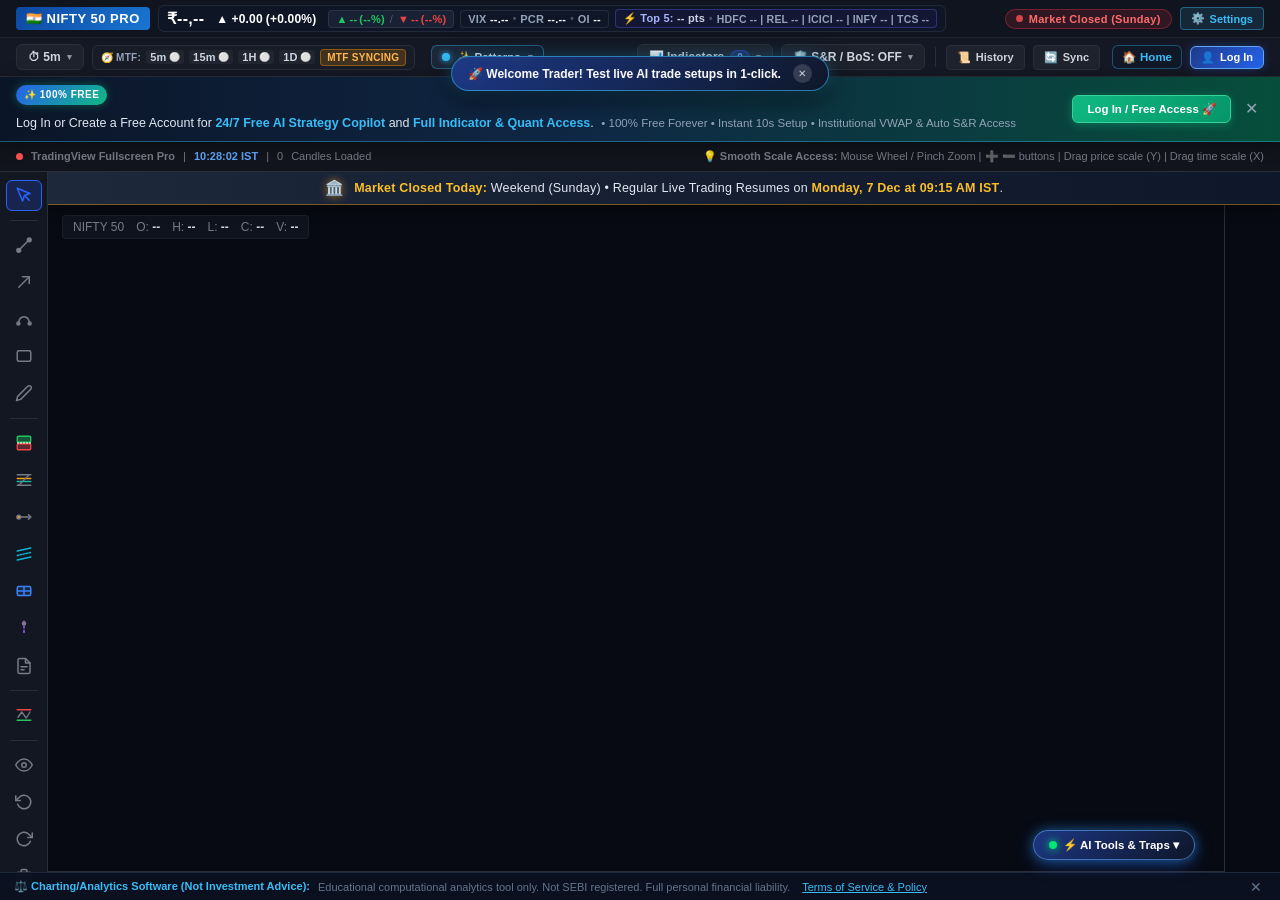
==== commit 387493de: "Fix real-time volume calculation and live updates across backend and frontend" ====
--- a/templates/index.html
+++ b/templates/index.html
@@ -2896,6 +2896,7 @@
 
             // Crosshair inspection for OHLCV legend & haptic phone vibration on candle scrub
             let _lastVibratedCandleTime = null;
+            let isCrosshairHovering = false;
             chart.subscribeCrosshairMove(param => {
                 if (param && param.time && param.point !== undefined) {
                     if (param.time !== _lastVibratedCandleTime) {
@@ -2906,6 +2907,7 @@
                     }
                 }
                 if (!param || !param.time || !param.seriesData) {
+                    isCrosshairHovering = false;
                     updateIndicatorPointerValues(null);
                     if (activeCandles && activeCandles.length > 0) {
                         const lc = activeCandles[activeCandles.length - 1];
@@ -2925,6 +2927,7 @@
                     }
                     return;
                 }
+                isCrosshairHovering = true;
                 const candle = param.seriesData.get(candleSeries);
                 if (candle) {
                     const cData = activeCandlesMap.get(param.time) || candle;
@@ -2953,6 +2956,26 @@
                 updateSubPaneLiveVals(param);
                 updateIndicatorPointerValues(param);
             });
+
+            const chartDomElem = document.getElementById('chart-container');
+            if (chartDomElem) {
+                chartDomElem.addEventListener('mouseleave', () => {
+                    isCrosshairHovering = false;
+                    if (activeCandles && activeCandles.length > 0) {
+                        updateOHLCVLegend(activeCandles[activeCandles.length - 1]);
+                        updateIndicatorPointerValues(null);
+                    }
+                });
+                chartDomElem.addEventListener('touchend', () => {
+                    setTimeout(() => {
+                        isCrosshairHovering = false;
+                        if (activeCandles && activeCandles.length > 0) {
+                            updateOHLCVLegend(activeCandles[activeCandles.length - 1]);
+                            updateIndicatorPointerValues(null);
+                        }
+                    }, 400);
+                });
+            }
 
             // 🤖 Click Any Candle or Signal to show "Explain with AI" floating pill
             chart.subscribeClick(param => {
@@ -3730,6 +3753,7 @@
                     lastC.low = Math.min(lastC.low, live.low);
                     lastC.close = live.close;
                     lastC.volume = live.volume;
+                    lastC.volume_ma = live.volume_ma;
                     lastC.mean = live.mean;
                     lastC.vwap = live.vwap;
                     lastC.vwap_upper_2 = live.vwap_upper_2;
@@ -3772,6 +3796,12 @@
                         });
                     }
 
+                    // Real-time OHLCV legend update on every 1-second live tick
+                    if (!isCrosshairHovering) {
+                        updateOHLCVLegend(lastC);
+                        updateIndicatorPointerValues(null);
+                    }
+
                     // ⚠️ LOCKED ON CANDLE CLOSE: Indicators do NOT update every 1 second while candle forms!
                     // All indicator values (VWAP, Bands, SMA) only update after the 5m candle officially closes.
                 } else if (lastC && live.time > lastC.time) {
@@ -3783,6 +3813,7 @@
                         low: live.low,
                         close: live.close,
                         volume: live.volume,
+                        volume_ma: live.volume_ma,
                         mean: live.mean,
                         vwap: live.vwap,
                         vwap_upper_2: live.vwap_upper_2,
@@ -3836,6 +3867,7 @@
                     }
 
                     if (typeof updateIndicatorPointerValues === 'function') updateIndicatorPointerValues(null);
+                    if (!isCrosshairHovering) updateOHLCVLegend(newBar);
 
                     const ccEl = document.getElementById('candle-count');
                     if (ccEl) ccEl.innerText = activeCandles.length;
@@ -3971,6 +4003,10 @@
                     scheduleRenderDrawings();
                     setTimeout(scheduleRenderDrawings, 80);
                 });
+                if (activeCandles && activeCandles.length > 0) {
+                    updateOHLCVLegend(activeCandles[activeCandles.length - 1]);
+                    updateIndicatorPointerValues(null);
+                }
             } else {
                 // Smooth Tick / New Candle Update (does NOT touch timeScale, does NOT disturb zoom or pan!)
                 const lastCandle = activeCandles[activeCandles.length - 1];
@@ -4538,8 +4574,16 @@
                             else if (vObj && vObj.close != null) volVal = vObj.close;
                             if (maObj && maObj.value != null) maVal = maObj.value;
                         }
-                        if (volVal == null && candle.volume != null) volVal = candle.volume;
-                        if (maVal == null && ind.lastMaValue != null) maVal = ind.lastMaValue;
+                        if (volVal == null) {
+                            const formingBar = (activeCandles && activeCandles.length > 0) ? activeCandles[activeCandles.length - 1] : null;
+                            if (formingBar && formingBar.volume != null) volVal = formingBar.volume;
+                            else if (candle && candle.volume != null) volVal = candle.volume;
+                        }
+                        if (maVal == null) {
+                            const formingBar = (activeCandles && activeCandles.length > 0) ? activeCandles[activeCandles.length - 1] : null;
+                            if (formingBar && formingBar.volume_ma != null) maVal = formingBar.volume_ma;
+                            else if (ind.lastMaValue != null) maVal = ind.lastMaValue;
+                        }
                         const vStr = volVal != null ? Number(volVal).toLocaleString('en-IN') : '--';
                         const mStr = maVal != null ? ` (MA: ${Number(maVal).toLocaleString('en-IN')})` : '';
                         el.innerText = `${vStr}${mStr}`;
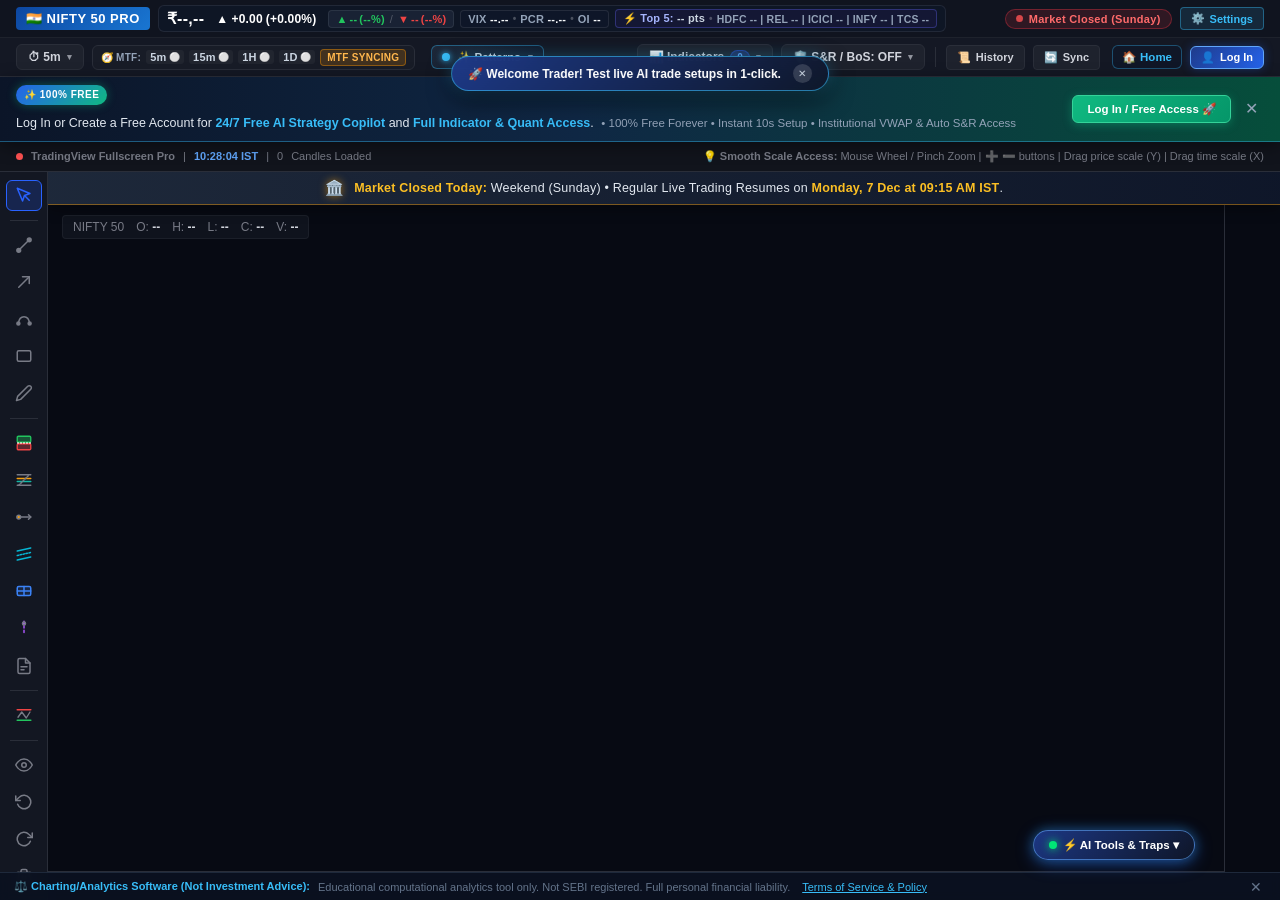
==== commit 4a6cabc0: "Optimize for 120+ FPS zero-jank rendering, decouple asyncio event loop, and eliminate memory retenti" ====
--- a/templates/index.html
+++ b/templates/index.html
@@ -2983,16 +2983,14 @@
                 handleChartCandleClick(param);
             });
 
-            // Sync drawing overlay on pan, zoom & scale drags
+            // Sync drawing overlay on pan, zoom & scale drags (Coalesced 120 FPS RAF)
             chart.timeScale().subscribeVisibleTimeRangeChange(() => {
                 hideAICandlePill();
                 scheduleRenderDrawings();
-                updateYAxisCandleTimerPosition();
             });
             chart.timeScale().subscribeVisibleLogicalRangeChange(() => {
                 scheduleRenderDrawings();
                 checkLatestCandleVisibility();
-                updateYAxisCandleTimerPosition();
             });
 
             // Right Price Scale drag, time scale drag, mouse wheel, and general interaction sync
@@ -3001,7 +2999,6 @@
                 viewport.addEventListener('mousemove', e => {
                     if (e.buttons > 0) {
                         scheduleRenderDrawings();
-                        updateYAxisCandleTimerPosition();
                     }
                 });
                 viewport.addEventListener('mouseup', () => {
@@ -3014,19 +3011,15 @@
                 // 📱 MOBILE TOUCH CHART PAN & PINCH-ZOOM DRAWING SYNC
                 viewport.addEventListener('touchstart', () => {
                     scheduleRenderDrawings();
-                    updateYAxisCandleTimerPosition();
                 }, { passive: true });
                 viewport.addEventListener('touchmove', () => {
                     scheduleRenderDrawings();
-                    updateYAxisCandleTimerPosition();
                 }, { passive: true });
                 viewport.addEventListener('touchend', () => {
                     scheduleRenderDrawings();
-                    updateYAxisCandleTimerPosition();
                 }, { passive: true });
                 viewport.addEventListener('touchcancel', () => {
                     scheduleRenderDrawings();
-                    updateYAxisCandleTimerPosition();
                 }, { passive: true });
             }
 
@@ -3141,7 +3134,7 @@
             }
         }
 
-        // ⏳ Positions Candle Countdown Badge dynamically directly BELOW live price label on Y-Axis
+        // ⏳ Positions Candle Countdown Badge dynamically directly BELOW live price label on Y-Axis (Zero-Reflow Cached Geometry)
         function updateYAxisCandleTimerPosition() {
             const timerBadge = document.getElementById('yaxis-candle-timer');
             if (!timerBadge || !chart || !candleSeries) return;
@@ -3159,21 +3152,19 @@
 
             const currentPrice = (typeof lastKnownLtp === 'number' && lastKnownLtp > 0) ? lastKnownLtp : lastCandle.close;
             const y = candleSeries.priceToCoordinate(currentPrice);
-            const container = document.getElementById('chart-container');
-            if (!container || y === null || isNaN(y)) {
+            if (y === null || isNaN(y)) {
                 timerBadge.style.display = 'none';
                 return;
             }
 
-            const chartHeight = container.clientHeight;
+            const chartHeight = cachedChartHeight || (cachedChartContainer ? cachedChartContainer.clientHeight : 600);
             // Hide if off-screen vertically
             if (y < 4 || y > chartHeight - 16) {
                 timerBadge.style.display = 'none';
                 return;
             }
 
-            const rightScale = chart.priceScale('right');
-            const scaleWidth = rightScale ? Math.max(52, rightScale.width()) : 65;
+            const scaleWidth = cachedRightScaleWidth || 65;
 
             timerBadge.style.display = 'inline-flex';
             timerBadge.style.right = '2px';
@@ -3431,7 +3422,59 @@
             return g;
         }
 
-        // Ultra-High-Performance 60/120 FPS RAF Coalescing (Zero stutter, zero runaway recursion)
+        // ⚡ 120+ FPS High-Performance Geometry Cache (Eliminates forced synchronous layout reflows)
+        let cachedChartContainer = null;
+        let cachedChartWidth = 0;
+        let cachedChartHeight = 0;
+        let cachedRightScaleWidth = 65;
+        let cachedOverlayRect = null;
+        let cachedWrapperRect = null;
+
+        function refreshChartCachedDimensions() {
+            if (!cachedChartContainer) {
+                cachedChartContainer = document.getElementById('chart-container');
+            }
+            if (cachedChartContainer) {
+                cachedChartWidth = cachedChartContainer.clientWidth || 1200;
+                cachedChartHeight = cachedChartContainer.clientHeight || 600;
+            }
+            const rightScale = chart ? chart.priceScale('right') : null;
+            if (rightScale && typeof rightScale.width === 'function') {
+                cachedRightScaleWidth = Math.max(52, rightScale.width());
+            }
+            const overlay = document.getElementById('drawing-overlay');
+            if (overlay) cachedOverlayRect = overlay.getBoundingClientRect();
+            const wrapper = document.getElementById('main-chart-wrapper');
+            if (wrapper) cachedWrapperRect = wrapper.getBoundingClientRect();
+        }
+
+        function getCachedOverlayRect() {
+            if (!cachedOverlayRect) {
+                const overlay = document.getElementById('drawing-overlay');
+                if (overlay) cachedOverlayRect = overlay.getBoundingClientRect();
+            }
+            return cachedOverlayRect || { left: 0, top: 0, width: 1200, height: 600 };
+        }
+
+        function getCachedWrapperRect() {
+            if (!cachedWrapperRect) {
+                const wrapper = document.getElementById('main-chart-wrapper');
+                if (wrapper) cachedWrapperRect = wrapper.getBoundingClientRect();
+            }
+            return cachedWrapperRect || { left: 0, top: 0, width: 1200, height: 600 };
+        }
+
+        window.addEventListener('resize', () => {
+            cachedOverlayRect = null;
+            cachedWrapperRect = null;
+            refreshChartCachedDimensions();
+        }, { passive: true });
+        window.addEventListener('scroll', () => {
+            cachedOverlayRect = null;
+            cachedWrapperRect = null;
+        }, { passive: true });
+
+        // Ultra-High-Performance 120+ FPS RAF Coalescing (Zero stutter, zero runaway recursion)
         let isDrawingsRenderPending = false;
         function scheduleRenderDrawings() {
             if (isDrawingsRenderPending) return;
@@ -3439,6 +3482,9 @@
             requestAnimationFrame(() => {
                 isDrawingsRenderPending = false;
                 renderAllDrawings();
+                if (typeof updateYAxisCandleTimerPosition === 'function') {
+                    updateYAxisCandleTimerPosition();
+                }
             });
         }
 
@@ -3823,7 +3869,10 @@
                     };
                     activeCandles.push(newBar);
                     if (activeCandlesMap) activeCandlesMap.set(live.time, newBar);
-                    if (activeCandles.length > 5000) activeCandles.shift();
+                    if (activeCandles.length > 5000) {
+                        const dropped = activeCandles.shift();
+                        if (dropped && activeCandlesMap) activeCandlesMap.delete(dropped.time);
+                    }
 
                     candleSeries.update({
                         time: newBar.time,
@@ -7704,7 +7753,7 @@
             const wrapper = document.getElementById('main-chart-wrapper');
             if (!wrapper) return null;
 
-            const rect = wrapper.getBoundingClientRect();
+            const rect = getCachedWrapperRect();
             const x = clientX - rect.left;
             const y = clientY - rect.top;
 
@@ -7951,7 +8000,7 @@
 
             const wrapper = document.getElementById('main-chart-wrapper');
             if (!wrapper) return;
-            const wrapRect = wrapper.getBoundingClientRect();
+            const wrapRect = getCachedWrapperRect();
             const x = e.clientX - wrapRect.left;
             const y = e.clientY - wrapRect.top;
 
@@ -8171,9 +8220,9 @@
             const overlay = document.getElementById('drawing-overlay');
             if (!svg || !overlay) return;
 
-            const rect = overlay.getBoundingClientRect();
-            const width = rect.width;
-            const height = rect.height;
+            const rect = getCachedOverlayRect();
+            const width = rect.width || cachedChartWidth || 1200;
+            const height = rect.height || cachedChartHeight || 600;
 
             if (curX < 0 || curX > width || curY < 0 || curY > height) {
                 hideDrawingCrosshair();
@@ -8330,7 +8379,7 @@
                     return;
                 }
 
-                const rect = overlay.getBoundingClientRect();
+                const rect = getCachedOverlayRect();
                 const x = e.clientX - rect.left;
                 const y = e.clientY - rect.top;
 
@@ -8481,7 +8530,7 @@
             }
 
             const handlePencilMove = (clientX, clientY) => {
-                const rect = overlay.getBoundingClientRect();
+                const rect = getCachedOverlayRect();
                 const curX = clientX - rect.left;
                 const curY = clientY - rect.top;
                 updateDrawingCrosshair(curX, curY);
@@ -8545,7 +8594,7 @@
                     if (activeTool === 'pencil') {
                         handlePencilMove(t.clientX, t.clientY);
                     } else if (drawStartPoint) {
-                        const rect = overlay.getBoundingClientRect();
+                        const rect = getCachedOverlayRect();
                         const curX = t.clientX - rect.left;
                         const curY = t.clientY - rect.top;
                         updateDrawingCrosshair(curX, curY);
@@ -8555,7 +8604,7 @@
             }, { passive: false });
 
             overlay.addEventListener('mousemove', e => {
-                const rect = overlay.getBoundingClientRect();
+                const rect = getCachedOverlayRect();
                 const curX = e.clientX - rect.left;
                 const curY = e.clientY - rect.top;
 
@@ -8581,7 +8630,7 @@
                 if (activeTool === 'pencil' && isDrawing) {
                     finishPencilDrawing();
                 } else if (isDrawing && drawStartPoint && activeTool !== 'select') {
-                    const rect = overlay.getBoundingClientRect();
+                    const rect = getCachedOverlayRect();
                     const curX = e.clientX - rect.left;
                     const curY = e.clientY - rect.top;
                     const dist = Math.hypot(curX - drawStartPoint.x, curY - drawStartPoint.y);
@@ -8597,7 +8646,7 @@
                     finishPencilDrawing();
                 } else if (isDrawing && drawStartPoint && activeTool !== 'select') {
                     if (lastTouchDrawPos) {
-                        const rect = overlay.getBoundingClientRect();
+                        const rect = getCachedOverlayRect();
                         const curX = lastTouchDrawPos.clientX - rect.left;
                         const curY = lastTouchDrawPos.clientY - rect.top;
                         const dist = Math.hypot(curX - drawStartPoint.x, curY - drawStartPoint.y);
@@ -8651,7 +8700,7 @@
             const x1 = (typeof timeToX === 'function' ? timeToX(time) : null) || 120;
             const yEntry = (typeof priceToY === 'function' ? priceToY(entryPrice) : null) || 120;
             const wrap = document.getElementById('main-chart-wrapper');
-            const wrapRect = wrap ? wrap.getBoundingClientRect() : { left: 0, top: 0 };
+            const wrapRect = getCachedWrapperRect();
             showShapeActionPill(wrapRect.left + x1, wrapRect.top + yEntry, box);
         }
 
@@ -9256,7 +9305,7 @@
             const wrapper = document.getElementById('main-chart-wrapper');
             if (!tip || !txt || !wrapper) return;
 
-            const rect = wrapper.getBoundingClientRect();
+            const rect = getCachedWrapperRect();
             const curX = clientX - rect.left;
             const curY = clientY - rect.top;
 
@@ -9279,7 +9328,7 @@
             const wrapper = document.getElementById('main-chart-wrapper');
             if (!tip || tip.style.display === 'none' || !wrapper) return;
 
-            const rect = wrapper.getBoundingClientRect();
+            const rect = getCachedWrapperRect();
             const curX = clientX - rect.left;
             const curY = clientY - rect.top;
 
@@ -9301,11 +9350,11 @@
 
         function renderSRLevels(overlay) {
             if (!overlay) return;
-            const chartContainer = document.getElementById('chart-container');
-            const chartWidth = Math.max(800, chartContainer ? chartContainer.clientWidth : 1200);
-            const chartHeight = Math.max(300, chartContainer ? chartContainer.clientHeight : 600);
+            const chartWidth = Math.max(800, cachedChartWidth || 1200);
+            const chartHeight = Math.max(300, cachedChartHeight || 600);
+            const rightW = cachedRightScaleWidth || 65;
             // Stop S&R lines and zones strictly before right price scale (Y-axis) and bottom time scale (X-axis)
-            const maxUsableWidth = Math.max(200, chartWidth - 65);
+            const maxUsableWidth = Math.max(200, chartWidth - rightW);
             const maxUsableHeight = Math.max(100, chartHeight - 28);
             const lastCandle = (activeCandles && activeCandles.length > 0) ? activeCandles[activeCandles.length - 1] : null;
             const lastTime = lastCandle ? lastCandle.time : 0;
@@ -9958,7 +10007,7 @@
             const wrapper = document.getElementById('main-chart-wrapper');
             if (!pill || !wrapper || !shape) return;
 
-            const wrapRect = wrapper.getBoundingClientRect();
+            const wrapRect = getCachedWrapperRect();
             const x = clientX - wrapRect.left;
             const y = clientY - wrapRect.top;
 
@@ -10013,21 +10062,33 @@
                 drawingsLayer = document.getElementById('drawings-overlay-layer');
             }
 
-            // Enforce SVG ClipPath to strictly prevent ANY overlay element from encroaching on X (bottom) or Y (right) axis!
-            const chartContainer = document.getElementById('chart-container');
-            const cWidth = chartContainer ? chartContainer.clientWidth : 1200;
-            const cHeight = chartContainer ? chartContainer.clientHeight : 600;
-            const maxUsableW = Math.max(200, cWidth - 65);
+            // Enforce SVG ClipPath to strictly prevent ANY overlay element from encroaching on X (bottom) or Y (right) axis! (Zero layout thrashing)
+            const cWidth = cachedChartWidth || (cachedChartContainer ? cachedChartContainer.clientWidth : 1200);
+            const cHeight = cachedChartHeight || (cachedChartContainer ? cachedChartContainer.clientHeight : 600);
+            const rightW = cachedRightScaleWidth || 65;
+            const maxUsableW = Math.max(200, cWidth - rightW);
             const maxUsableH = Math.max(100, cHeight - 28);
             let clip = document.getElementById('chart-plot-clip');
             if (!clip) {
                 clip = document.createElementNS('http://www.w3.org/2000/svg', 'clipPath');
                 clip.id = 'chart-plot-clip';
+                const clipRect = document.createElementNS('http://www.w3.org/2000/svg', 'rect');
+                clipRect.id = 'chart-plot-clip-rect';
+                clip.appendChild(clipRect);
                 defs.appendChild(clip);
             }
-            clip.innerHTML = `<rect x="0" y="0" width="${maxUsableW}" height="${maxUsableH}" />`;
-            srLayer.setAttribute('clip-path', 'url(#chart-plot-clip)');
-            drawingsLayer.setAttribute('clip-path', 'url(#chart-plot-clip)');
+            let clipRect = document.getElementById('chart-plot-clip-rect');
+            if (!clipRect) {
+                clipRect = document.createElementNS('http://www.w3.org/2000/svg', 'rect');
+                clipRect.id = 'chart-plot-clip-rect';
+                clip.appendChild(clipRect);
+            }
+            clipRect.setAttribute('x', '0');
+            clipRect.setAttribute('y', '0');
+            clipRect.setAttribute('width', String(maxUsableW));
+            clipRect.setAttribute('height', String(maxUsableH));
+            if (!srLayer.getAttribute('clip-path')) srLayer.setAttribute('clip-path', 'url(#chart-plot-clip)');
+            if (!drawingsLayer.getAttribute('clip-path')) drawingsLayer.setAttribute('clip-path', 'url(#chart-plot-clip)');
 
             // 🛡️ Auto Support & Resistance Engine Overlay (Only re-render when not drawingsOnly)
             if (!drawingsOnly) {
--- a/static/css/drawing_tools.css
+++ b/static/css/drawing_tools.css
@@ -119,6 +119,9 @@
             pointer-events: none;
             touch-action: none;
             z-index: 15;
+            will-change: transform;
+            transform: translateZ(0);
+            backface-visibility: hidden;
         }
 
         /* 🛡️ Strict Chart Area Clipping: Never cover bottom X-axis time bar or right Y-axis price bar */
@@ -153,6 +156,9 @@
             height: 100%;
             pointer-events: none;
             z-index: 14;
+            will-change: transform;
+            transform: translateZ(0);
+            backface-visibility: hidden;
         }
 
         #pencil-canvas.pencil-active {
--- a/static/css/copilot_dock.css
+++ b/static/css/copilot_dock.css
@@ -19,6 +19,9 @@
             user-select: none;
             width: auto;
             max-width: max-content;
+            will-change: transform;
+            transform: translateZ(0);
+            backface-visibility: hidden;
             transition: all 0.25s cubic-bezier(0.16, 1, 0.3, 1);
         }
         .dock-drag-handle {
@@ -623,6 +626,9 @@
             cursor: pointer;
             user-select: none;
             pointer-events: auto;
+            will-change: transform;
+            transform: translateZ(0);
+            backface-visibility: hidden;
             transform: translate(-50%, -125%);
             animation: aiPillBounce 0.22s cubic-bezier(0.175, 0.885, 0.32, 1.275);
             backdrop-filter: blur(8px);
--- a/static/css/modals_and_settings.css
+++ b/static/css/modals_and_settings.css
@@ -909,7 +909,10 @@
             color: #38bdf8;
             pointer-events: none;
             white-space: nowrap;
-            transition: top 0.08s ease-out;
+            transition: none;
+            will-change: top, transform;
+            transform: translateZ(0);
+            backface-visibility: hidden;
             backdrop-filter: blur(4px);
             -webkit-backdrop-filter: blur(4px);
             box-sizing: border-box;
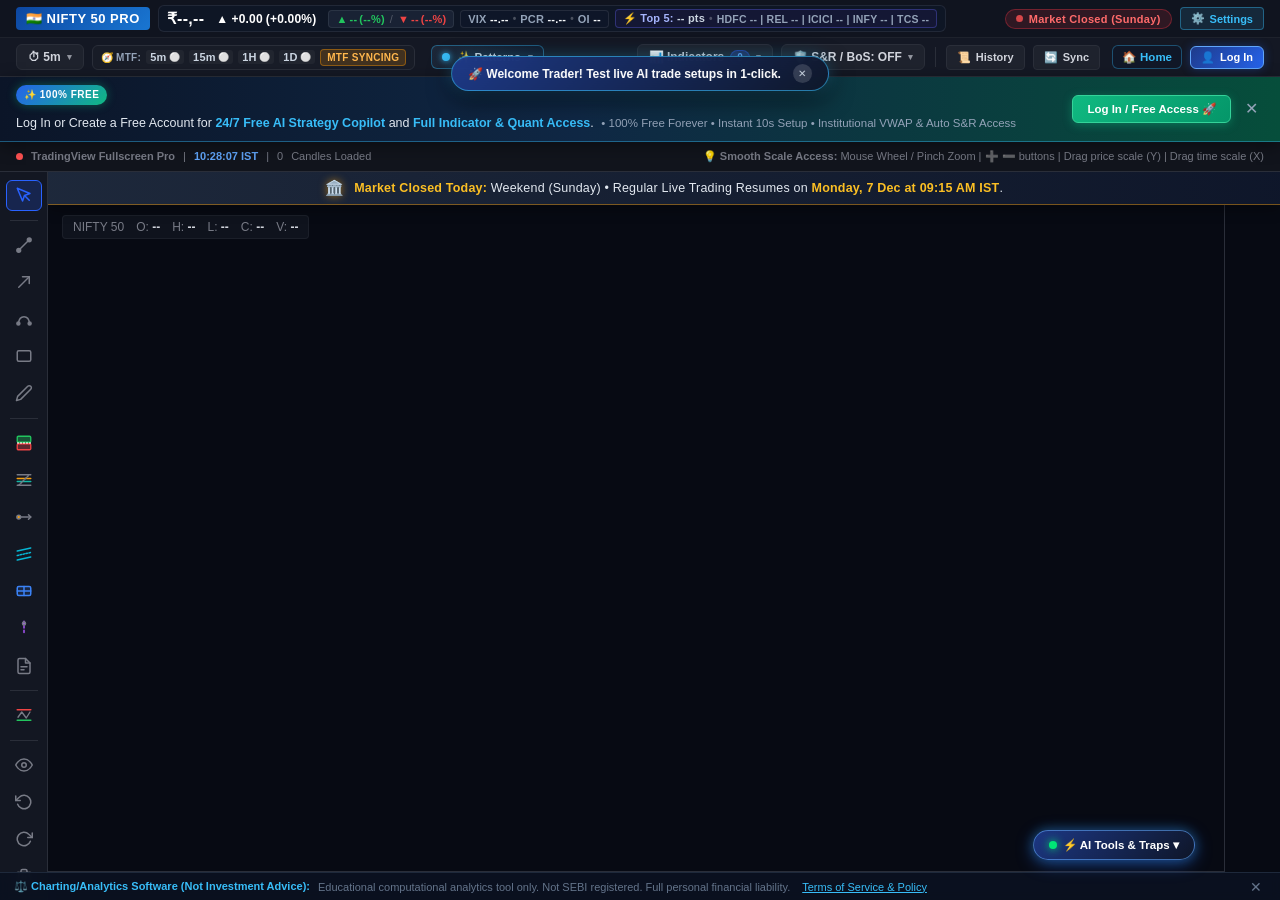
==== commit cba451d8: "Fix drawing clipping on lower screen and restore SVG canvas sync on pan/drag" ====
--- a/templates/index.html
+++ b/templates/index.html
@@ -2983,14 +2983,16 @@
                 handleChartCandleClick(param);
             });
 
-            // Sync drawing overlay on pan, zoom & scale drags (Coalesced 120 FPS RAF)
+            // Sync drawing overlay on pan, zoom & scale drags
             chart.timeScale().subscribeVisibleTimeRangeChange(() => {
                 hideAICandlePill();
                 scheduleRenderDrawings();
+                updateYAxisCandleTimerPosition();
             });
             chart.timeScale().subscribeVisibleLogicalRangeChange(() => {
                 scheduleRenderDrawings();
                 checkLatestCandleVisibility();
+                updateYAxisCandleTimerPosition();
             });
 
             // Right Price Scale drag, time scale drag, mouse wheel, and general interaction sync
@@ -2999,27 +3001,34 @@
                 viewport.addEventListener('mousemove', e => {
                     if (e.buttons > 0) {
                         scheduleRenderDrawings();
+                        updateYAxisCandleTimerPosition();
                     }
                 });
                 viewport.addEventListener('mouseup', () => {
                     scheduleRenderDrawings();
+                    updateYAxisCandleTimerPosition();
                 });
                 viewport.addEventListener('wheel', () => {
                     scheduleRenderDrawings();
+                    updateYAxisCandleTimerPosition();
                 }, { passive: true });
 
                 // 📱 MOBILE TOUCH CHART PAN & PINCH-ZOOM DRAWING SYNC
                 viewport.addEventListener('touchstart', () => {
                     scheduleRenderDrawings();
+                    updateYAxisCandleTimerPosition();
                 }, { passive: true });
                 viewport.addEventListener('touchmove', () => {
                     scheduleRenderDrawings();
+                    updateYAxisCandleTimerPosition();
                 }, { passive: true });
                 viewport.addEventListener('touchend', () => {
                     scheduleRenderDrawings();
+                    updateYAxisCandleTimerPosition();
                 }, { passive: true });
                 viewport.addEventListener('touchcancel', () => {
                     scheduleRenderDrawings();
+                    updateYAxisCandleTimerPosition();
                 }, { passive: true });
             }
 
@@ -3134,7 +3143,7 @@
             }
         }
 
-        // ⏳ Positions Candle Countdown Badge dynamically directly BELOW live price label on Y-Axis (Zero-Reflow Cached Geometry)
+        // ⏳ Positions Candle Countdown Badge dynamically directly BELOW live price label on Y-Axis
         function updateYAxisCandleTimerPosition() {
             const timerBadge = document.getElementById('yaxis-candle-timer');
             if (!timerBadge || !chart || !candleSeries) return;
@@ -3152,19 +3161,21 @@
 
             const currentPrice = (typeof lastKnownLtp === 'number' && lastKnownLtp > 0) ? lastKnownLtp : lastCandle.close;
             const y = candleSeries.priceToCoordinate(currentPrice);
-            if (y === null || isNaN(y)) {
+            const container = document.getElementById('chart-container');
+            if (!container || y === null || isNaN(y)) {
                 timerBadge.style.display = 'none';
                 return;
             }
 
-            const chartHeight = cachedChartHeight || (cachedChartContainer ? cachedChartContainer.clientHeight : 600);
+            const chartHeight = container.clientHeight;
             // Hide if off-screen vertically
             if (y < 4 || y > chartHeight - 16) {
                 timerBadge.style.display = 'none';
                 return;
             }
 
-            const scaleWidth = cachedRightScaleWidth || 65;
+            const rightScale = chart.priceScale('right');
+            const scaleWidth = rightScale ? Math.max(52, rightScale.width()) : 65;
 
             timerBadge.style.display = 'inline-flex';
             timerBadge.style.right = '2px';
@@ -3422,59 +3433,7 @@
             return g;
         }
 
-        // ⚡ 120+ FPS High-Performance Geometry Cache (Eliminates forced synchronous layout reflows)
-        let cachedChartContainer = null;
-        let cachedChartWidth = 0;
-        let cachedChartHeight = 0;
-        let cachedRightScaleWidth = 65;
-        let cachedOverlayRect = null;
-        let cachedWrapperRect = null;
-
-        function refreshChartCachedDimensions() {
-            if (!cachedChartContainer) {
-                cachedChartContainer = document.getElementById('chart-container');
-            }
-            if (cachedChartContainer) {
-                cachedChartWidth = cachedChartContainer.clientWidth || 1200;
-                cachedChartHeight = cachedChartContainer.clientHeight || 600;
-            }
-            const rightScale = chart ? chart.priceScale('right') : null;
-            if (rightScale && typeof rightScale.width === 'function') {
-                cachedRightScaleWidth = Math.max(52, rightScale.width());
-            }
-            const overlay = document.getElementById('drawing-overlay');
-            if (overlay) cachedOverlayRect = overlay.getBoundingClientRect();
-            const wrapper = document.getElementById('main-chart-wrapper');
-            if (wrapper) cachedWrapperRect = wrapper.getBoundingClientRect();
-        }
-
-        function getCachedOverlayRect() {
-            if (!cachedOverlayRect) {
-                const overlay = document.getElementById('drawing-overlay');
-                if (overlay) cachedOverlayRect = overlay.getBoundingClientRect();
-            }
-            return cachedOverlayRect || { left: 0, top: 0, width: 1200, height: 600 };
-        }
-
-        function getCachedWrapperRect() {
-            if (!cachedWrapperRect) {
-                const wrapper = document.getElementById('main-chart-wrapper');
-                if (wrapper) cachedWrapperRect = wrapper.getBoundingClientRect();
-            }
-            return cachedWrapperRect || { left: 0, top: 0, width: 1200, height: 600 };
-        }
-
-        window.addEventListener('resize', () => {
-            cachedOverlayRect = null;
-            cachedWrapperRect = null;
-            refreshChartCachedDimensions();
-        }, { passive: true });
-        window.addEventListener('scroll', () => {
-            cachedOverlayRect = null;
-            cachedWrapperRect = null;
-        }, { passive: true });
-
-        // Ultra-High-Performance 120+ FPS RAF Coalescing (Zero stutter, zero runaway recursion)
+        // Ultra-High-Performance 60/120 FPS RAF Coalescing (Zero stutter, zero runaway recursion)
         let isDrawingsRenderPending = false;
         function scheduleRenderDrawings() {
             if (isDrawingsRenderPending) return;
@@ -3482,9 +3441,6 @@
             requestAnimationFrame(() => {
                 isDrawingsRenderPending = false;
                 renderAllDrawings();
-                if (typeof updateYAxisCandleTimerPosition === 'function') {
-                    updateYAxisCandleTimerPosition();
-                }
             });
         }
 
@@ -7753,7 +7709,7 @@
             const wrapper = document.getElementById('main-chart-wrapper');
             if (!wrapper) return null;
 
-            const rect = getCachedWrapperRect();
+            const rect = wrapper.getBoundingClientRect();
             const x = clientX - rect.left;
             const y = clientY - rect.top;
 
@@ -8000,7 +7956,7 @@
 
             const wrapper = document.getElementById('main-chart-wrapper');
             if (!wrapper) return;
-            const wrapRect = getCachedWrapperRect();
+            const wrapRect = wrapper.getBoundingClientRect();
             const x = e.clientX - wrapRect.left;
             const y = e.clientY - wrapRect.top;
 
@@ -8220,9 +8176,9 @@
             const overlay = document.getElementById('drawing-overlay');
             if (!svg || !overlay) return;
 
-            const rect = getCachedOverlayRect();
-            const width = rect.width || cachedChartWidth || 1200;
-            const height = rect.height || cachedChartHeight || 600;
+            const rect = overlay.getBoundingClientRect();
+            const width = rect.width;
+            const height = rect.height;
 
             if (curX < 0 || curX > width || curY < 0 || curY > height) {
                 hideDrawingCrosshair();
@@ -8379,7 +8335,7 @@
                     return;
                 }
 
-                const rect = getCachedOverlayRect();
+                const rect = overlay.getBoundingClientRect();
                 const x = e.clientX - rect.left;
                 const y = e.clientY - rect.top;
 
@@ -8530,7 +8486,7 @@
             }
 
             const handlePencilMove = (clientX, clientY) => {
-                const rect = getCachedOverlayRect();
+                const rect = overlay.getBoundingClientRect();
                 const curX = clientX - rect.left;
                 const curY = clientY - rect.top;
                 updateDrawingCrosshair(curX, curY);
@@ -8594,7 +8550,7 @@
                     if (activeTool === 'pencil') {
                         handlePencilMove(t.clientX, t.clientY);
                     } else if (drawStartPoint) {
-                        const rect = getCachedOverlayRect();
+                        const rect = overlay.getBoundingClientRect();
                         const curX = t.clientX - rect.left;
                         const curY = t.clientY - rect.top;
                         updateDrawingCrosshair(curX, curY);
@@ -8604,7 +8560,7 @@
             }, { passive: false });
 
             overlay.addEventListener('mousemove', e => {
-                const rect = getCachedOverlayRect();
+                const rect = overlay.getBoundingClientRect();
                 const curX = e.clientX - rect.left;
                 const curY = e.clientY - rect.top;
 
@@ -8630,7 +8586,7 @@
                 if (activeTool === 'pencil' && isDrawing) {
                     finishPencilDrawing();
                 } else if (isDrawing && drawStartPoint && activeTool !== 'select') {
-                    const rect = getCachedOverlayRect();
+                    const rect = overlay.getBoundingClientRect();
                     const curX = e.clientX - rect.left;
                     const curY = e.clientY - rect.top;
                     const dist = Math.hypot(curX - drawStartPoint.x, curY - drawStartPoint.y);
@@ -8646,7 +8602,7 @@
                     finishPencilDrawing();
                 } else if (isDrawing && drawStartPoint && activeTool !== 'select') {
                     if (lastTouchDrawPos) {
-                        const rect = getCachedOverlayRect();
+                        const rect = overlay.getBoundingClientRect();
                         const curX = lastTouchDrawPos.clientX - rect.left;
                         const curY = lastTouchDrawPos.clientY - rect.top;
                         const dist = Math.hypot(curX - drawStartPoint.x, curY - drawStartPoint.y);
@@ -8700,7 +8656,7 @@
             const x1 = (typeof timeToX === 'function' ? timeToX(time) : null) || 120;
             const yEntry = (typeof priceToY === 'function' ? priceToY(entryPrice) : null) || 120;
             const wrap = document.getElementById('main-chart-wrapper');
-            const wrapRect = getCachedWrapperRect();
+            const wrapRect = wrap ? wrap.getBoundingClientRect() : { left: 0, top: 0 };
             showShapeActionPill(wrapRect.left + x1, wrapRect.top + yEntry, box);
         }
 
@@ -9305,7 +9261,7 @@
             const wrapper = document.getElementById('main-chart-wrapper');
             if (!tip || !txt || !wrapper) return;
 
-            const rect = getCachedWrapperRect();
+            const rect = wrapper.getBoundingClientRect();
             const curX = clientX - rect.left;
             const curY = clientY - rect.top;
 
@@ -9328,7 +9284,7 @@
             const wrapper = document.getElementById('main-chart-wrapper');
             if (!tip || tip.style.display === 'none' || !wrapper) return;
 
-            const rect = getCachedWrapperRect();
+            const rect = wrapper.getBoundingClientRect();
             const curX = clientX - rect.left;
             const curY = clientY - rect.top;
 
@@ -9350,9 +9306,11 @@
 
         function renderSRLevels(overlay) {
             if (!overlay) return;
-            const chartWidth = Math.max(800, cachedChartWidth || 1200);
-            const chartHeight = Math.max(300, cachedChartHeight || 600);
-            const rightW = cachedRightScaleWidth || 65;
+            const chartContainer = document.getElementById('chart-container');
+            const chartWidth = Math.max(800, chartContainer ? chartContainer.clientWidth : 1200);
+            const chartHeight = Math.max(300, chartContainer ? chartContainer.clientHeight : 600);
+            const rightScale = chart ? chart.priceScale('right') : null;
+            const rightW = (rightScale && typeof rightScale.width === 'function') ? Math.max(52, rightScale.width()) : 65;
             // Stop S&R lines and zones strictly before right price scale (Y-axis) and bottom time scale (X-axis)
             const maxUsableWidth = Math.max(200, chartWidth - rightW);
             const maxUsableHeight = Math.max(100, chartHeight - 28);
@@ -10007,7 +9965,7 @@
             const wrapper = document.getElementById('main-chart-wrapper');
             if (!pill || !wrapper || !shape) return;
 
-            const wrapRect = getCachedWrapperRect();
+            const wrapRect = wrapper.getBoundingClientRect();
             const x = clientX - wrapRect.left;
             const y = clientY - wrapRect.top;
 
@@ -10062,33 +10020,23 @@
                 drawingsLayer = document.getElementById('drawings-overlay-layer');
             }
 
-            // Enforce SVG ClipPath to strictly prevent ANY overlay element from encroaching on X (bottom) or Y (right) axis! (Zero layout thrashing)
-            const cWidth = cachedChartWidth || (cachedChartContainer ? cachedChartContainer.clientWidth : 1200);
-            const cHeight = cachedChartHeight || (cachedChartContainer ? cachedChartContainer.clientHeight : 600);
-            const rightW = cachedRightScaleWidth || 65;
+            // Enforce SVG ClipPath to strictly prevent S&R overlay elements from encroaching on X (bottom) or Y (right) axis!
+            const chartContainer = document.getElementById('chart-container');
+            const cWidth = chartContainer ? chartContainer.clientWidth : 1200;
+            const cHeight = chartContainer ? chartContainer.clientHeight : 600;
+            const rightScale = chart ? chart.priceScale('right') : null;
+            const rightW = (rightScale && typeof rightScale.width === 'function') ? Math.max(52, rightScale.width()) : 65;
             const maxUsableW = Math.max(200, cWidth - rightW);
             const maxUsableH = Math.max(100, cHeight - 28);
             let clip = document.getElementById('chart-plot-clip');
             if (!clip) {
                 clip = document.createElementNS('http://www.w3.org/2000/svg', 'clipPath');
                 clip.id = 'chart-plot-clip';
-                const clipRect = document.createElementNS('http://www.w3.org/2000/svg', 'rect');
-                clipRect.id = 'chart-plot-clip-rect';
-                clip.appendChild(clipRect);
                 defs.appendChild(clip);
             }
-            let clipRect = document.getElementById('chart-plot-clip-rect');
-            if (!clipRect) {
-                clipRect = document.createElementNS('http://www.w3.org/2000/svg', 'rect');
-                clipRect.id = 'chart-plot-clip-rect';
-                clip.appendChild(clipRect);
-            }
-            clipRect.setAttribute('x', '0');
-            clipRect.setAttribute('y', '0');
-            clipRect.setAttribute('width', String(maxUsableW));
-            clipRect.setAttribute('height', String(maxUsableH));
-            if (!srLayer.getAttribute('clip-path')) srLayer.setAttribute('clip-path', 'url(#chart-plot-clip)');
-            if (!drawingsLayer.getAttribute('clip-path')) drawingsLayer.setAttribute('clip-path', 'url(#chart-plot-clip)');
+            clip.innerHTML = `<rect x="0" y="0" width="${maxUsableW}" height="${maxUsableH}" />`;
+            srLayer.setAttribute('clip-path', 'url(#chart-plot-clip)');
+            drawingsLayer.removeAttribute('clip-path');
 
             // 🛡️ Auto Support & Resistance Engine Overlay (Only re-render when not drawingsOnly)
             if (!drawingsOnly) {
--- a/static/css/drawing_tools.css
+++ b/static/css/drawing_tools.css
@@ -119,15 +119,10 @@
             pointer-events: none;
             touch-action: none;
             z-index: 15;
-            will-change: transform;
-            transform: translateZ(0);
-            backface-visibility: hidden;
-        }
-
-        /* 🛡️ Strict Chart Area Clipping: Never cover bottom X-axis time bar or right Y-axis price bar */
-        #sr-overlay-layer,
-        #drawings-overlay-layer,
-        #live-preview-layer {
+        }
+
+        /* 🛡️ Strict Chart Area Clipping: S&R lines only (drawings layer must never be clipped) */
+        #sr-overlay-layer {
             clip-path: url(#chart-plot-clip);
         }
 
@@ -156,9 +151,6 @@
             height: 100%;
             pointer-events: none;
             z-index: 14;
-            will-change: transform;
-            transform: translateZ(0);
-            backface-visibility: hidden;
         }
 
         #pencil-canvas.pencil-active {
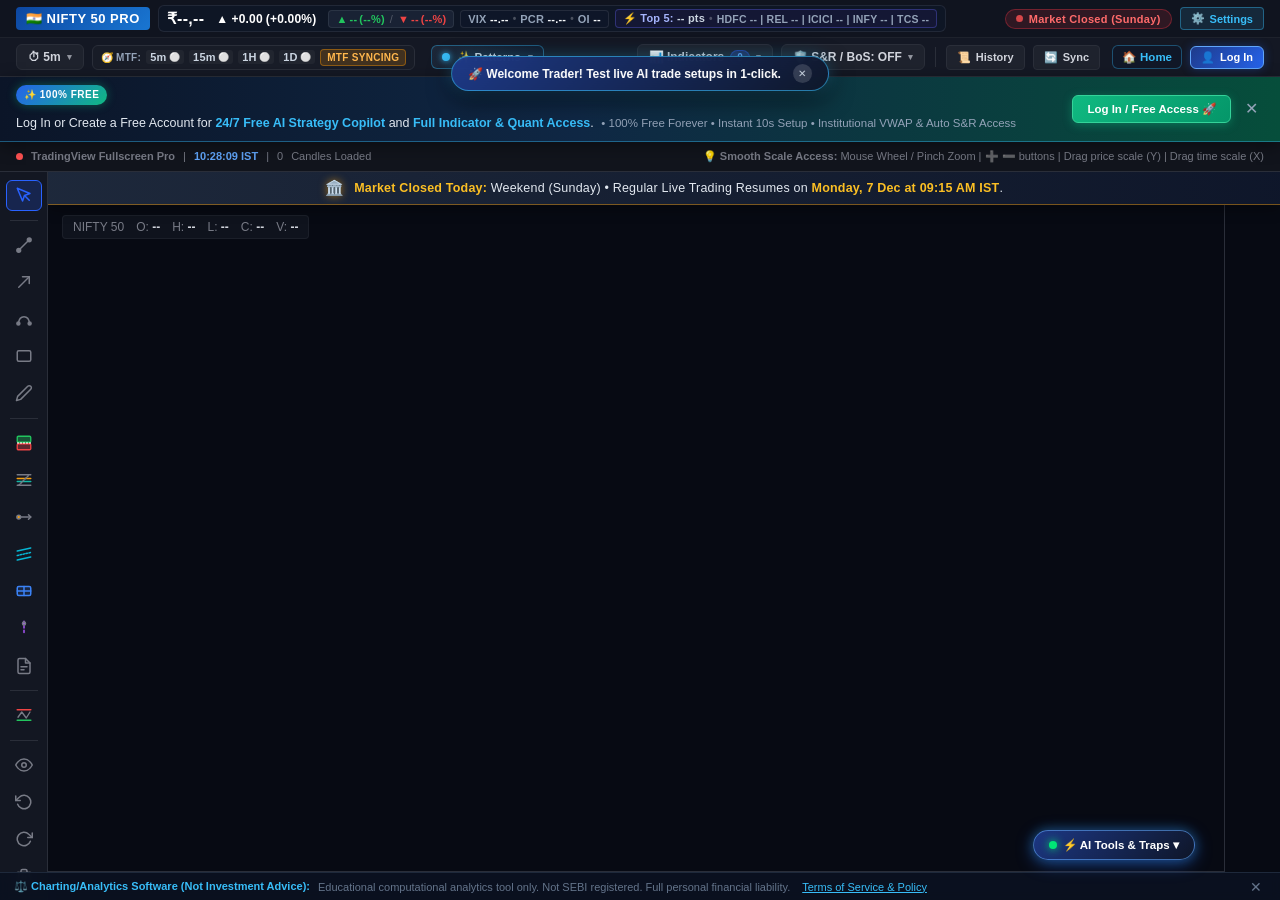
==== commit 57732341: "Eliminate 12s candle transition delay with instant zero-lag candle rollover and non-blocking backgro" ====
--- a/templates/index.html
+++ b/templates/index.html
@@ -12705,6 +12705,64 @@
                 }
             }
             updateYAxisCandleTimerPosition();
+
+            // ⚡ Instant Candle Close Transition (0.00s delay):
+            // Check if active timeframe candle reached closing boundary
+            checkAndPerformInstantCandleRollover(tf, remSec);
+        }
+
+        let lastRolloverCandleTime = 0;
+        function checkAndPerformInstantCandleRollover(tf, remSec) {
+            if (!chart || !candleSeries || !activeCandles || activeCandles.length === 0) return;
+            const ist = getISTDetails();
+            if (!ist.isLiveMarket) return;
+            if (tf !== '5m' && tf !== '15m') return;
+
+            const nowUnix = Math.floor(Date.now() / 1000);
+            const tfSec = (tf === '15m') ? 900 : 300;
+            const currentBucketTime = Math.floor(nowUnix / tfSec) * tfSec;
+
+            const lastIdx = activeCandles.length - 1;
+            const lastC = activeCandles[lastIdx];
+            if (!lastC || !lastC.time) return;
+
+            // If a new candle interval has arrived and activeCandles hasn't advanced yet:
+            if (currentBucketTime > lastC.time && currentBucketTime !== lastRolloverCandleTime) {
+                lastRolloverCandleTime = currentBucketTime;
+                const curPrice = (typeof lastKnownLtp === 'number' && lastKnownLtp > 0) ? lastKnownLtp : lastC.close;
+                const newBar = {
+                    time: currentBucketTime,
+                    open: curPrice,
+                    high: curPrice,
+                    low: curPrice,
+                    close: curPrice,
+                    volume: 0,
+                    volume_ma: lastC.volume_ma,
+                    mean: lastC.mean,
+                    vwap: lastC.vwap,
+                    vwap_upper_2: lastC.vwap_upper_2,
+                    vwap_lower_2: lastC.vwap_lower_2,
+                    z: 0,
+                    slope: lastC.slope
+                };
+                activeCandles.push(newBar);
+                if (activeCandlesMap) activeCandlesMap.set(currentBucketTime, newBar);
+                candleSeries.update({
+                    time: newBar.time,
+                    open: newBar.open,
+                    high: newBar.high,
+                    low: newBar.low,
+                    close: newBar.close,
+                });
+                updateFutureWhitespaceSeries();
+                updateYAxisCandleTimerPosition();
+                scheduleRenderDrawings();
+                // Proactively query live candle delta immediately
+                fetchLiveCandle();
+            } else if (remSec === 300 || remSec <= 1) {
+                // Candle just closed on the timer: immediately query server delta
+                fetchLiveCandle();
+            }
         }
 
         let isCopilotDragInit = false;
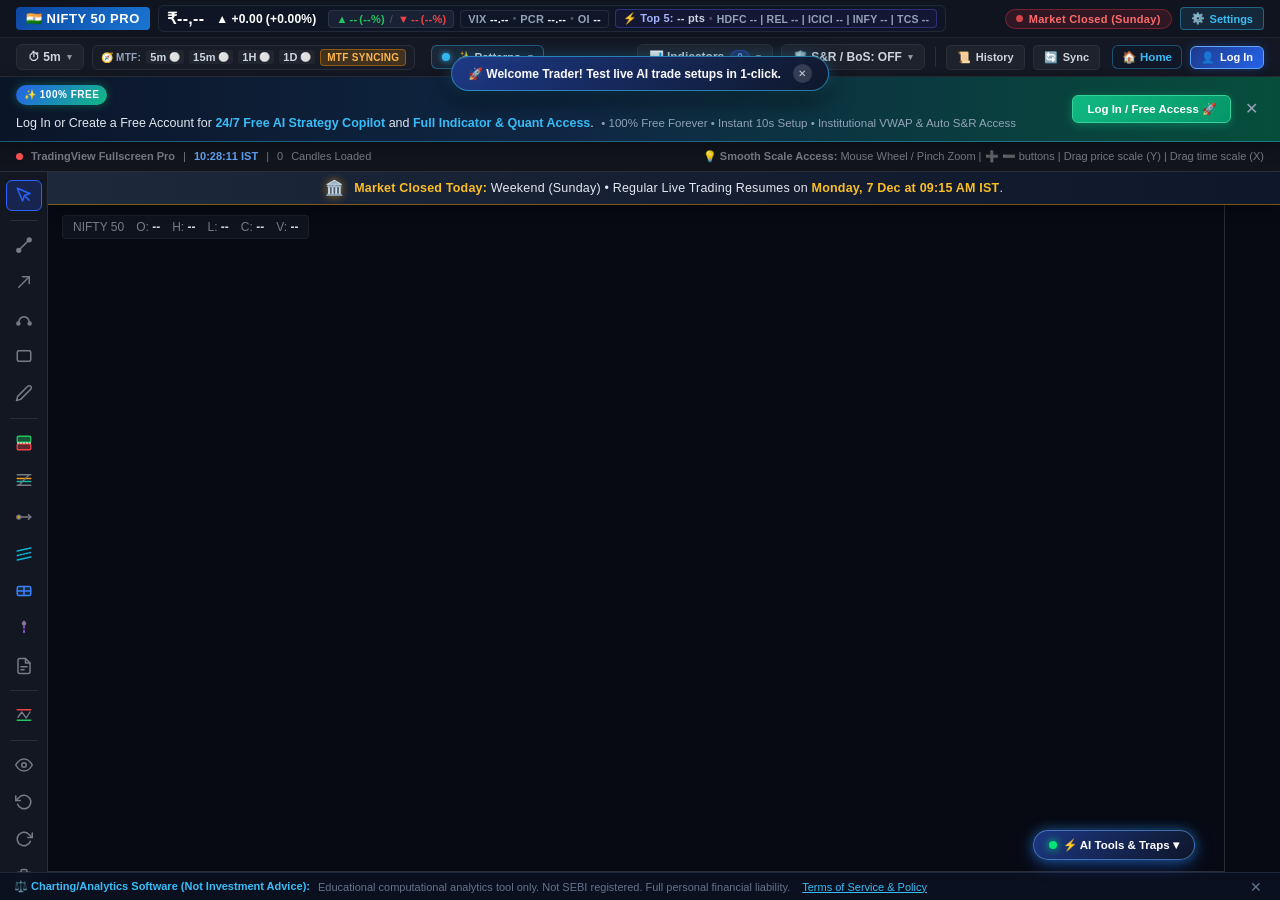
==== commit 2bc34749: "Keep plotted patterns permanently on chart and remove all dropdown remove access" ====
--- a/templates/index.html
+++ b/templates/index.html
@@ -254,13 +254,10 @@
                             <span id="patterns-active-count-tag" style="font-size: 10px; padding: 2px 8px; border-radius: 12px; font-weight: 800; background: rgba(56, 189, 248, 0.15); color: #38bdf8; border: 1px solid rgba(56, 189, 248, 0.3);">Scanning...</span>
                         </div>
 
-                        <!-- Global Multi-Plot & Clear Action Bar -->
-                        <div style="display: flex; gap: 8px; padding: 8px 12px; background: rgba(30, 41, 59, 0.4); border-bottom: 1px solid #1e293b;">
-                            <button onclick="plotAllDetectedPatterns()" style="flex: 1; background: linear-gradient(135deg, #0284c7, #2563eb); color: #ffffff; border: 1px solid rgba(255,255,255,0.25); border-radius: 5px; padding: 5px 10px; font-size: 11px; font-weight: 800; cursor: pointer; display: inline-flex; align-items: center; justify-content: center; gap: 6px; box-shadow: 0 2px 8px rgba(2,132,199,0.35);">
-                                <span>👁️</span> Plot All Patterns
-                            </button>
-                            <button onclick="clearPlottedPattern(true)" style="background: rgba(239, 68, 68, 0.15); color: #f87171; border: 1px solid rgba(239, 68, 68, 0.35); border-radius: 5px; padding: 5px 10px; font-size: 11px; font-weight: 700; cursor: pointer;">
-                                ✕ Clear
+                        <!-- Global Multi-Plot Action Bar -->
+                        <div style="padding: 8px 12px; background: rgba(30, 41, 59, 0.4); border-bottom: 1px solid #1e293b;">
+                            <button onclick="plotAllDetectedPatterns()" style="width: 100%; background: linear-gradient(135deg, #0284c7, #2563eb); color: #ffffff; border: 1px solid rgba(255,255,255,0.25); border-radius: 5px; padding: 6px 12px; font-size: 11.5px; font-weight: 800; cursor: pointer; display: flex; align-items: center; justify-content: center; gap: 6px; box-shadow: 0 2px 8px rgba(2,132,199,0.35);">
+                                <span>👁️</span> Plot All Patterns on Chart
                             </button>
                         </div>
 
@@ -8861,35 +8858,7 @@
                 // Render cards inside dropdown container
                 renderPatternsDropdown(d);
 
-                // Auto-cleanup retired patterns: If a plotted pattern reached Target or SL, or was replaced, remove it from chart!
-                if (activePlottedPatterns.size > 0 && d.timeframes) {
-                    const activePatIds = new Set();
-                    Object.values(d.timeframes).forEach(tfObj => {
-                        const prim = tfObj.primary_pattern || tfObj.pattern;
-                        if (prim && prim.id) activePatIds.add(prim.id);
-                        if (Array.isArray(tfObj.active_patterns)) {
-                            tfObj.active_patterns.forEach(p => activePatIds.add(p.id));
-                        }
-                    });
-
-                    let retiredCount = 0;
-                    for (const plottedId of Array.from(activePlottedPatterns.keys())) {
-                        if (!activePatIds.has(plottedId)) {
-                            removeIndividualPattern(plottedId);
-                            retiredCount++;
-                        }
-                    }
-                    if (retiredCount > 0) {
-                        const toast = document.createElement('div');
-                        toast.style.cssText = 'position: fixed; bottom: 80px; right: 24px; z-index: 999999; background: #0f172a; border: 1.5px solid #22c55e; color: white; padding: 10px 18px; border-radius: 8px; font-weight: 700; font-size: 12.5px; box-shadow: 0 4px 16px rgba(0,0,0,0.6); display: flex; align-items: center; gap: 8px; pointer-events: none; transition: opacity 0.4s ease;';
-                        toast.innerHTML = `<span>🎯</span> <strong>Pattern Auto-Retired:</strong> Target or SL was reached. Completed trade cleared from chart.`;
-                        document.body.appendChild(toast);
-                        setTimeout(() => {
-                            toast.style.opacity = '0';
-                            setTimeout(() => toast.remove(), 400);
-                        }, 4000);
-                    }
-                }
+                // Note: Once patterns are plotted on chart, they remain permanently until manually deleted by the user
 
             } catch (err) {
                 console.debug("Error fetching multi-timeframe detected patterns:", err);
@@ -8951,15 +8920,9 @@
                             <div style="display: flex; justify-content: space-between; align-items: center; margin-top: 2px;">
                                 <span style="font-size: 10px; color: #94a3b8;">📅 Span: <strong>${prim.span_str || (prim.candle_span ? prim.candle_span + ' bars' : 'Multi-Day')}</strong></span>
                                 <div style="display: flex; gap: 6px;">
-                                    ${isPlotted ? `
-                                        <button onclick="removeIndividualPattern('${prim.id}')" style="background: rgba(239, 68, 68, 0.15); color: #f87171; border: 1px solid rgba(239, 68, 68, 0.4); border-radius: 4px; padding: 3px 8px; font-size: 10.5px; font-weight: 700; cursor: pointer;">
-                                            ✕ Remove
-                                        </button>
-                                    ` : `
-                                        <button onclick="plotSpecificPattern('${tf}', '${prim.id}')" style="background: linear-gradient(135deg, #0284c7, #2563eb); color: #ffffff; border: 1px solid rgba(255,255,255,0.25); border-radius: 4px; padding: 3px 10px; font-size: 10.5px; font-weight: 700; cursor: pointer; display: inline-flex; align-items: center; gap: 4px; box-shadow: 0 1px 6px rgba(2,132,199,0.35);">
-                                            <span>🎯</span> Plot on Chart
-                                        </button>
-                                    `}
+                                    <button onclick="plotSpecificPattern('${tf}', '${prim.id}')" style="background: linear-gradient(135deg, #0284c7, #2563eb); color: #ffffff; border: 1px solid rgba(255,255,255,0.25); border-radius: 4px; padding: 3px 12px; font-size: 11px; font-weight: 700; cursor: pointer; display: inline-flex; align-items: center; gap: 4px; box-shadow: 0 1px 6px rgba(2,132,199,0.35);">
+                                        <span>🎯</span> Plot on Chart
+                                    </button>
                                 </div>
                             </div>
                         </div>
@@ -9003,10 +8966,10 @@
                 alert("Pattern details not found for timeframe " + tf);
                 return;
             }
-            plotDetectedPattern(pat, false);
-        }
-
-        function plotDetectedPattern(pat, addToExisting = false) {
+            plotDetectedPattern(pat, true);
+        }
+
+        function plotDetectedPattern(pat, addToExisting = true) {
             if (!pat || !Array.isArray(pat.drawing_shapes) || pat.drawing_shapes.length === 0) {
                 alert("No geometric lines/shapes available for this pattern.");
                 return;
@@ -9018,20 +8981,11 @@
                 const isCrossTF = activeChartTF !== patternTF;
                 const tfPrefix = `[${patternTF.toUpperCase()} on ${activeChartTF.toUpperCase()}]`;
 
-                if (!addToExisting) {
-                    clearPlottedPattern(false);
-                } else {
-                    // Same-timeframe pattern replacement: clear older pattern drawings from this same timeframe
-                    if (typeof drawings !== 'undefined') {
-                        drawings = drawings.filter(d => !(d.isAutoPattern && (d.patternTimeframe || '').toLowerCase() === patternTF && d.patternId !== pat.id));
-                    }
-                }
-
                 if (typeof recordCurrentDrawingUndoState === 'function') {
                     recordCurrentDrawingUndoState();
                 }
 
-                // Remove existing shapes for this pattern to prevent duplicate ghost boxes stacking
+                // Remove existing shapes for this exact pattern to prevent duplicate lines stacking if re-clicked
                 if (typeof drawings !== 'undefined') {
                     drawings = drawings.filter(s => !(s.isAutoPattern && s.patternId === pat.id));
                 }
@@ -9119,8 +9073,6 @@
             }
 
             try {
-                clearPlottedPattern(false);
-
                 if (typeof recordCurrentDrawingUndoState === 'function') {
                     recordCurrentDrawingUndoState();
                 }
@@ -9132,6 +9084,10 @@
                     const tfData = latestMTFPatternsData.timeframes[tf];
                     const prim = tfData ? (tfData.primary_pattern || tfData.pattern) : null;
                     if (prim && Array.isArray(prim.drawing_shapes) && prim.drawing_shapes.length > 0 && !prim.name.includes('Rangebound')) {
+                        // Remove existing shapes for this exact pattern to prevent duplicate lines
+                        if (typeof drawings !== 'undefined') {
+                            drawings = drawings.filter(s => !(s.isAutoPattern && s.patternId === prim.id));
+                        }
                         const shapeIds = [];
                         prim.drawing_shapes.forEach(shape => {
                             const uniqueId = shape.id + '_' + Date.now() + '_' + Math.floor(Math.random() * 1000);
@@ -12278,7 +12234,17 @@
             if (!selectedShapeId) return;
             recordCurrentDrawingUndoState();
             const delId = selectedShapeId;
-            drawings = drawings.filter(d => d.id !== delId);
+            const targetShape = (typeof drawings !== 'undefined') ? drawings.find(d => d.id === delId) : null;
+            if (targetShape && targetShape.isAutoPattern && targetShape.patternId) {
+                const patId = targetShape.patternId;
+                drawings = drawings.filter(d => d.patternId !== patId);
+                if (typeof activePlottedPatterns !== 'undefined') {
+                    activePlottedPatterns.delete(patId);
+                    if (activePlottedPatterns.size === 0) isPatternPlottedOnChart = false;
+                }
+            } else {
+                drawings = drawings.filter(d => d.id !== delId);
+            }
             closePropertiesPanel();
             saveDrawings();
             renderAllDrawings();
@@ -12315,6 +12281,10 @@
                 recordCurrentDrawingUndoState();
                 drawings = [];
                 pencilStrokes = [];
+                if (typeof activePlottedPatterns !== 'undefined') {
+                    activePlottedPatterns.clear();
+                }
+                isPatternPlottedOnChart = false;
                 const canvas = document.getElementById('pencil-canvas');
                 if (canvas) {
                     const ctx = canvas.getContext('2d');
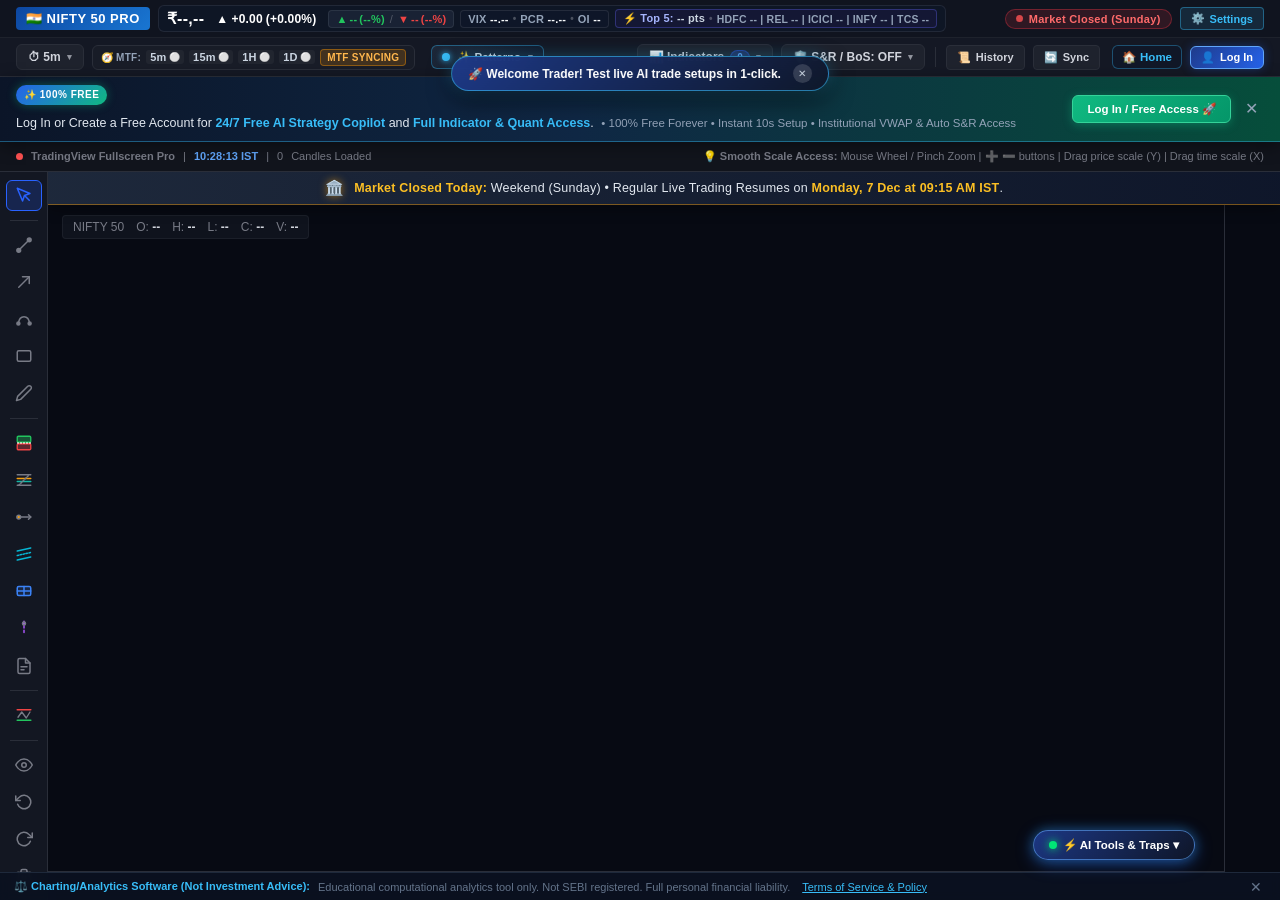
==== commit 68d5a368: "fix(contact): replace dummy contacts with official WhatsApp, Telegram and Email" ====
--- a/templates/index.html
+++ b/templates/index.html
@@ -14400,8 +14400,8 @@
                                     <div style="display: flex; align-items: center; gap: 8px;">
                                         <span style="font-size: 20px;">💬</span>
                                         <div>
-                                            <div style="font-weight: 700; color: #f8fafc; font-size: 12.5px;">WhatsApp & Mobile Call</div>
-                                            <div style="color: #34d399; font-weight: 700; font-size: 12px;">+91 81600 34453</div>
+                                            <div style="font-weight: 700; color: #f8fafc; font-size: 12.5px;">WhatsApp & Mobile Support</div>
+                                            <div style="color: #34d399; font-weight: 700; font-size: 12px;">Instant Chat & Direct Assistance</div>
                                         </div>
                                     </div>
                                     <div style="display: flex; gap: 6px;">
@@ -14420,7 +14420,7 @@
                                         <span style="font-size: 20px;">✈️</span>
                                         <div>
                                             <div style="font-weight: 700; color: #f8fafc; font-size: 12.5px;">Telegram Signal Bot</div>
-                                            <div style="color: #38bdf8; font-weight: 700; font-size: 12px;">@Nifty_Signal_Rushit_bot</div>
+                                            <div style="color: #38bdf8; font-weight: 700; font-size: 12px;">Official Signals & Live Alerts</div>
                                         </div>
                                     </div>
                                     <div style="display: flex; gap: 6px;">
@@ -14435,8 +14435,8 @@
                                     <div style="display: flex; align-items: center; gap: 8px;">
                                         <span style="font-size: 20px;">✉️</span>
                                         <div>
-                                            <div style="font-weight: 700; color: #f8fafc; font-size: 12.5px;">Developer Email</div>
-                                            <div style="color: #38bdf8; font-weight: 600; font-size: 12px;">bodrarushit@gmail.com</div>
+                                            <div style="font-weight: 700; color: #f8fafc; font-size: 12.5px;">Developer Email Support</div>
+                                            <div style="color: #38bdf8; font-weight: 600; font-size: 12px;">Direct Strategy Inquiries</div>
                                         </div>
                                     </div>
                                     <button type="button" onclick="copyDevContactEmail()" style="background: #0284c7; color: #ffffff; border: 1px solid #38bdf8; padding: 6px 12px; border-radius: 6px; font-weight: 700; font-size: 11px; cursor: pointer;">
@@ -14530,8 +14530,8 @@
                                 💬
                             </div>
                             <div>
-                                <div style="font-weight: 700; color: #f8fafc; font-size: 12.5px;">WhatsApp & Mobile</div>
-                                <div style="font-size: 13px; color: #34d399; font-weight: 700; letter-spacing: 0.5px;">+91 81600 34453</div>
+                                <div style="font-weight: 700; color: #f8fafc; font-size: 12.5px;">WhatsApp & Mobile Support</div>
+                                <div style="font-size: 12px; color: #34d399; font-weight: 700; letter-spacing: 0.5px;">Instant Chat & Direct Assistance</div>
                             </div>
                         </div>
                         <div style="display: flex; gap: 6px;">
@@ -14552,7 +14552,7 @@
                             </div>
                             <div>
                                 <div style="font-weight: 700; color: #f8fafc; font-size: 12.5px;">Telegram Signal Bot</div>
-                                <div style="font-size: 13px; color: #38bdf8; font-weight: 700; letter-spacing: 0.5px;">@Nifty_Signal_Rushit_bot</div>
+                                <div style="font-size: 12px; color: #38bdf8; font-weight: 700; letter-spacing: 0.5px;">Official Signals & Live Alerts</div>
                             </div>
                         </div>
                         <div style="display: flex; gap: 6px;">
@@ -14569,8 +14569,8 @@
                                 ✉️
                             </div>
                             <div>
-                                <div style="font-weight: 700; color: #f8fafc; font-size: 12.5px;">Developer Email</div>
-                                <div style="font-size: 12px; color: #38bdf8; font-weight: 600;">bodrarushit@gmail.com</div>
+                                <div style="font-weight: 700; color: #f8fafc; font-size: 12.5px;">Developer Email Support</div>
+                                <div style="font-size: 12px; color: #38bdf8; font-weight: 600;">Direct Strategy Inquiries</div>
                             </div>
                         </div>
                         <div style="display: flex; gap: 6px;">
@@ -15089,7 +15089,7 @@
                     </div>
                     <div style="background: #0b1120; border: 1px solid #1e293b; border-radius: 8px; padding: 14px; margin-bottom: 20px; text-align: left;">
                         <div style="font-size: 11px; font-weight: 700; color: #64748b; text-transform: uppercase;">Developer Contact to Unblock</div>
-                        <div style="font-size: 14.5px; font-weight: 700; color: #38bdf8; margin-top: 2px;">bodrarushit@gmail.com</div>
+                        <div style="font-size: 14.5px; font-weight: 700; color: #38bdf8; margin-top: 2px;">Direct Email Support</div>
                     </div>
                     <a href="mailto:bodrarushit@gmail.com?subject=Account%20Unblock%20Appeal" style="display: block; width: 100%; background: #2563eb; color: #fff; font-weight: 700; font-size: 14px; padding: 12px; border-radius: 8px; text-decoration: none;">
                         ✉️ Contact Developer to Unblock
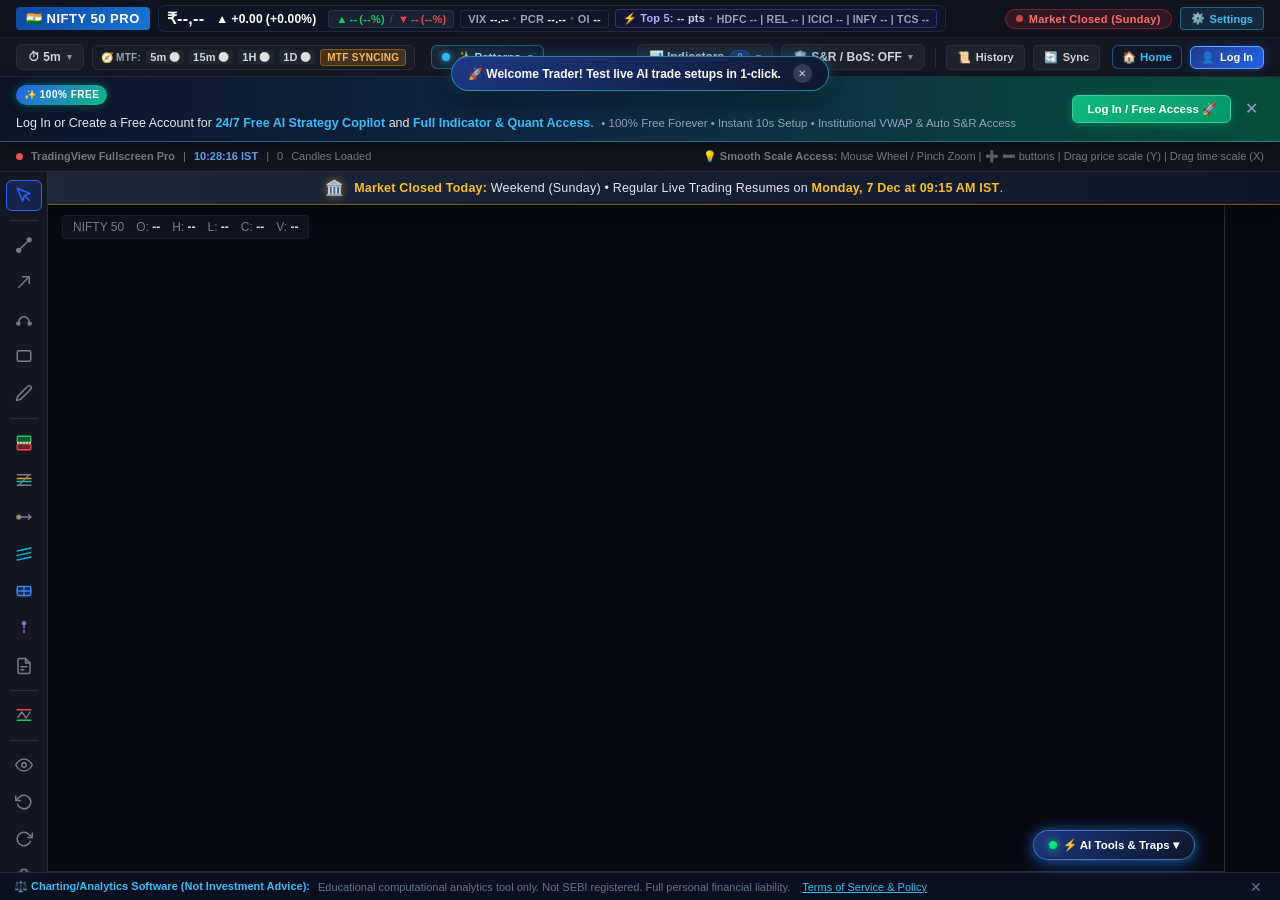
==== commit cf0ee2c9: "feat: streamline admin tables, restrict tracking to conversion funnel only, fix quant labs mobile la" ====
--- a/templates/index.html
+++ b/templates/index.html
@@ -104,7 +104,7 @@
     <link rel='stylesheet' href='/static/css/drawing_tools.css'>
     <link rel='stylesheet' href='/static/css/copilot_dock.css'>
     <link rel='stylesheet' href='/static/css/mobile_responsive.css'>
-    <link rel='stylesheet' href='/static/css/modals_and_settings.css'>
+    <link rel='stylesheet' href='/static/css/modals_and_settings.css?v=20261128_01'>
     <!-- Centralized Reactive Terminal State Store -->
     <script src='/static/js/terminal_state.js'></script>
 
@@ -976,12 +976,7 @@
         </div>
     </header>
 
-    <!-- 📱 Mobile Header Interactive Hint Banner (Auto-nudges once on phone so user knows header scrolls) -->
-    <div id="mobile-header-scroll-hint" class="mobile-header-scroll-hint" onclick="dismissMobileHeaderHint(event)">
-        <span class="hint-swipe-hand">👉</span>
-        <span class="hint-text">Swipe header <b>left & right</b> for <b>Settings</b> & <b>Indicators</b></span>
-        <button type="button" class="hint-close-btn" onclick="dismissMobileHeaderHint(event)">✕</button>
-    </div>
+
     <!-- ✨ High-Converting Guest Free Access Incentive Banner -->
     <div id="guest-vip-banner" class="guest-vip-banner">
         <div class="guest-vip-content">
@@ -3188,68 +3183,12 @@
 
         // 📱 Mobile Header Interactive Peek / Auto-Scroll Hint Engine
         function runMobileHeaderPeekAnimation() {
-            if (window.innerWidth > 768) return;
-
-            try {
-                if (sessionStorage.getItem('mobile_header_peek_shown')) return;
-            } catch (e) {}
-
-            const topHeader = document.querySelector('.header-line-top');
-            const bottomHeader = document.querySelector('.header-line-bottom');
-            const hintBanner = document.getElementById('mobile-header-scroll-hint');
-
-            if (!topHeader && !bottomHeader) return;
-
-            try {
-                sessionStorage.setItem('mobile_header_peek_shown', '1');
-            } catch (e) {}
-
-            // Wait 800ms after initial page load so user sees the initial top view
-            setTimeout(() => {
-                // Show hint banner
-                if (hintBanner) {
-                    hintBanner.style.display = 'inline-flex';
-                }
-
-                // 1. Smoothly scroll header right to reveal Settings & Indicators
-                const targetScrollTop = topHeader ? Math.min(200, topHeader.scrollWidth - topHeader.clientWidth) : 0;
-                const targetScrollBottom = bottomHeader ? Math.min(200, bottomHeader.scrollWidth - bottomHeader.clientWidth) : 0;
-
-                if (topHeader && targetScrollTop > 20) {
-                    topHeader.scrollTo({ left: targetScrollTop, behavior: 'smooth' });
-                }
-                if (bottomHeader && targetScrollBottom > 20) {
-                    bottomHeader.scrollTo({ left: targetScrollBottom, behavior: 'smooth' });
-                }
-
-                // 2. Pause for 1100ms so the user clearly sees: "Settings button and more indicators are right here!"
-                setTimeout(() => {
-                    // Smoothly scroll back to the original start position
-                    if (topHeader) topHeader.scrollTo({ left: 0, behavior: 'smooth' });
-                    if (bottomHeader) bottomHeader.scrollTo({ left: 0, behavior: 'smooth' });
-
-                    // Automatically hide hint banner after 4.5 seconds
-                    setTimeout(() => {
-                        dismissMobileHeaderHint();
-                    }, 4500);
-                }, 1100);
-            }, 800);
-
-            // Listen for user swipe/touch to dismiss hint immediately
-            if (topHeader) topHeader.addEventListener('touchstart', () => dismissMobileHeaderHint(), { passive: true, once: true });
-            if (bottomHeader) bottomHeader.addEventListener('touchstart', () => dismissMobileHeaderHint(), { passive: true, once: true });
+            // Disabled banner hint per user request
+            return;
         }
 
         function dismissMobileHeaderHint(event) {
             if (event) event.stopPropagation();
-            const hintBanner = document.getElementById('mobile-header-scroll-hint');
-            if (hintBanner && hintBanner.style.display !== 'none') {
-                hintBanner.style.opacity = '0';
-                hintBanner.style.transition = 'opacity 0.3s ease-out';
-                setTimeout(() => {
-                    hintBanner.style.display = 'none';
-                }, 300);
-            }
         }
 
         function getTimeframeSeconds() {
@@ -15002,78 +14941,12 @@
             startActiveDisplayTracker();
         }
 
-        let displayTimerInterval = null;
-        let lastDisplayHeartbeatTime = Date.now();
-
         function flushDisplayTimeBeacon() {
-            if (document.hidden) return;
-            const now = Date.now();
-            const elapsed = Math.round((now - lastDisplayHeartbeatTime) / 1000);
-            if (elapsed >= 2) {
-                lastDisplayHeartbeatTime = now;
-                const vid = getOrInitVisitorId();
-                const payloadStr = JSON.stringify({ visitor_id: vid, seconds: Math.min(60, elapsed) });
-                if (navigator.sendBeacon) {
-                    const blob = new Blob([payloadStr], { type: 'application/json' });
-                    navigator.sendBeacon('/api/analytics/display-time', blob);
-                } else {
-                    fetch('/api/analytics/display-time', {
-                        method: 'POST',
-                        headers: { 'Content-Type': 'application/json' },
-                        body: payloadStr,
-                        keepalive: true
-                    }).catch(() => {});
-                }
-            }
+            // Display time tracking disabled per user request
         }
 
         function startActiveDisplayTracker() {
-            if (displayTimerInterval) clearInterval(displayTimerInterval);
-            lastDisplayHeartbeatTime = Date.now();
-            
-            // Accumulate active display seconds every 15s when tab is visible
-            const sendDisplayHeartbeat = async () => {
-                if (document.hidden) return; // Tab in background or minimized -> do not count idle time
-                const now = Date.now();
-                const elapsed = Math.max(1, Math.min(60, Math.round((now - lastDisplayHeartbeatTime) / 1000)));
-                lastDisplayHeartbeatTime = now;
-
-                const vid = getOrInitVisitorId();
-                const token = localStorage.getItem('auth_token');
-                try {
-                    const res = await fetch('/api/analytics/display-time', {
-                        method: 'POST',
-                        headers: {
-                            'Content-Type': 'application/json',
-                            ...(token ? { 'Authorization': 'Bearer ' + token } : {})
-                        },
-                        body: JSON.stringify({
-                            visitor_id: vid,
-                            seconds: elapsed
-                        })
-                    });
-                    if (res.status === 403) {
-                        const d = await res.json().catch(() => ({}));
-                        if (d && d.message && d.message.includes('Blocked')) {
-                            showAccountBlockedModal(d.message);
-                        }
-                    }
-                } catch (e) {}
-            };
-
-            displayTimerInterval = setInterval(sendDisplayHeartbeat, 15000);
-            sendDisplayHeartbeat();
-
-            // Flush on tab hide or page close
-            document.addEventListener('visibilitychange', () => {
-                if (document.hidden) {
-                    flushDisplayTimeBeacon();
-                } else {
-                    lastDisplayHeartbeatTime = Date.now();
-                }
-            });
-            window.addEventListener('pagehide', flushDisplayTimeBeacon);
-            window.addEventListener('beforeunload', flushDisplayTimeBeacon);
+            // Display time tracking disabled per user request
         }
 
         function showAccountBlockedModal(msg) {
@@ -15247,6 +15120,10 @@
         }
 
         function trackVisitorAction(actionType, actionDetail = '') {
+            // Only track high-level conversion funnel metrics; general user/guest activity tracking is disabled
+            const allowedFunnel = ['funnel_t1_visit', 'funnel_try_guest_click', 'funnel_direct_login_success', 'funnel_direct_register_success'];
+            if (!allowedFunnel.includes(actionType)) return;
+
             const vid = (typeof getOrInitVisitorId === 'function') ? getOrInitVisitorId() : (localStorage.getItem('terminal_visitor_id') || '');
             if (!vid) return;
             const token = localStorage.getItem('auth_token');
@@ -15705,7 +15582,7 @@
                     localStorage.setItem('auth_token', data.token);
                     currentUser = data.user;
                     if (typeof trackVisitorAction === 'function') {
-                        trackVisitorAction('user_login', 'Logged in as ' + (currentUser && currentUser.username ? currentUser.username : identifier));
+                        trackVisitorAction('funnel_direct_login_success', 'Logged in as ' + (currentUser && currentUser.username ? currentUser.username : identifier));
                     }
                     closeAuthModal();
                     await checkAuthState();
@@ -15754,7 +15631,7 @@
                     localStorage.setItem('auth_token', data.token);
                     currentUser = data.user;
                     if (typeof trackVisitorAction === 'function') {
-                        trackVisitorAction('user_login', 'Logged in as ' + (currentUser && currentUser.username ? currentUser.username : identifier));
+                        trackVisitorAction('funnel_direct_login_success', 'Logged in as ' + (currentUser && currentUser.username ? currentUser.username : identifier));
                     }
                     closeAuthModal();
                     await checkAuthState();
@@ -16227,7 +16104,7 @@
                     localStorage.setItem('auth_token', data.token);
                     currentUser = data.user;
                     if (typeof trackVisitorAction === 'function') {
-                        trackVisitorAction('user_register', 'Registered new account: ' + username);
+                        trackVisitorAction('funnel_direct_register_success', 'Registered new account: ' + username);
                     }
                     closeAuthModal();
                     await checkAuthState();
--- a/static/css/modals_and_settings.css
+++ b/static/css/modals_and_settings.css
@@ -932,7 +932,7 @@
 
         /* 📱 Mobile Header Interactive Scroll Hint Banner */
         .mobile-header-scroll-hint {
-            display: none;
+            display: none !important;
             position: fixed;
             top: 76px;
             left: 50%;
